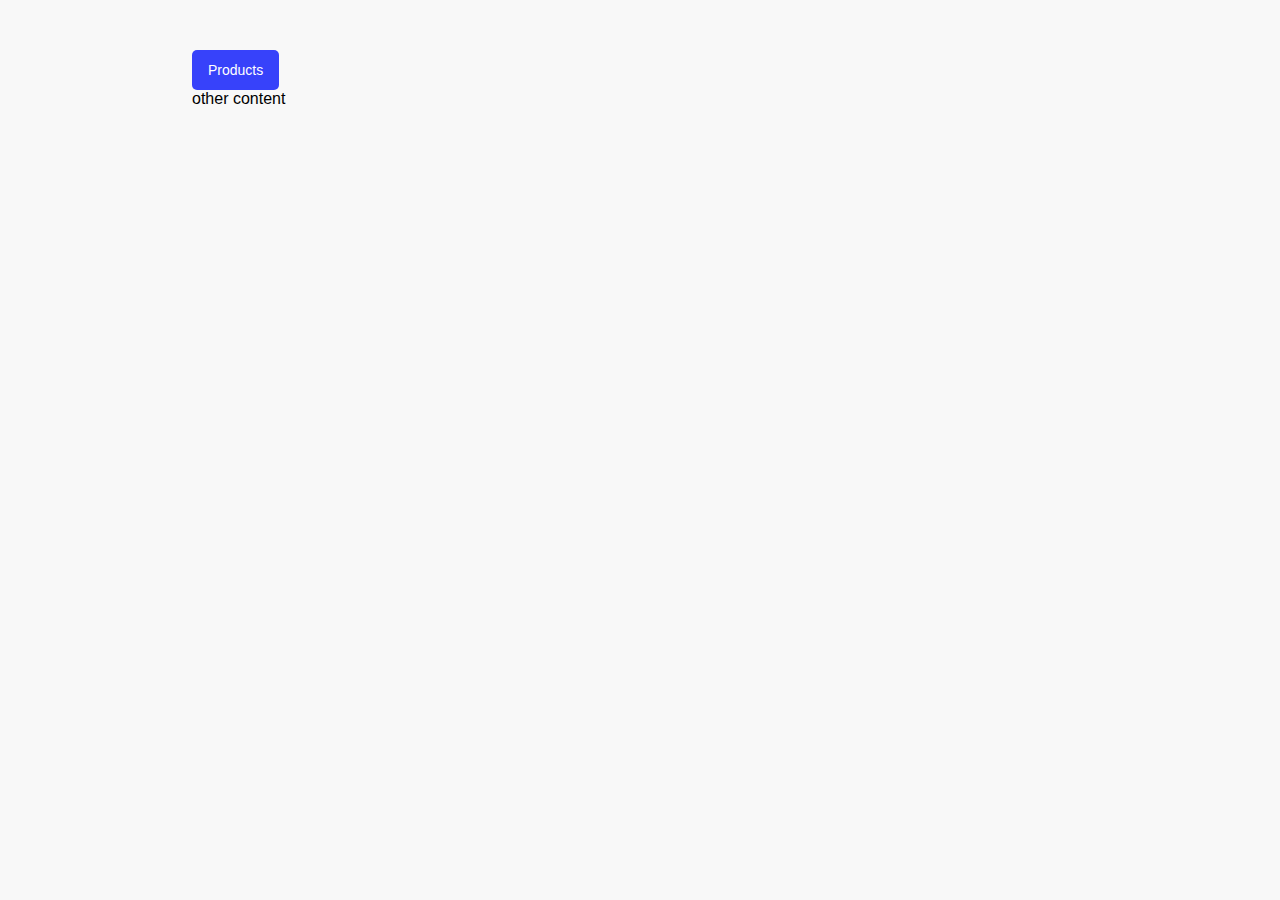
==== test.html @ faea8657 "Updates" ====
<!DOCTYPE html>
<html lang="en">

<head>
    <meta charset="UTF-8">
    <meta http-equiv="X-UA-Compatible" content="IE=edge">
    <meta name="viewport" content="width=device-width, initial-scale=1.0">
    <link rel="stylesheet" href="RVB.css">
    <title>Test</title>
</head>

<body class="b-paper">

    <div class="container w-70 mr-t-10">
        <div class="dropdown">
            <button class="button button-m b-blue-700 c-white">Products</button>

            <ul>
                <li>
                    <a href="">Item</a>
                    <a href="">Item</a>
                    <a href="">Item</a>
                    <a href="">Item</a>
                    <a href="">Item</a>
                </li>
            </ul>
        </div>
        <br>
        other content
    </div>

</body>

</html>
---- RVB.css ----
@import url("https://fonts.googleapis.com/css2?family=Source+Sans+Pro:ital,wght@0,300;0,400;0,600;0,700;0,900;1,200;1,300;1,400;1,600;1,700;1,900&display=swap");
.container {
  width: calc(100% - 10em);
  margin: 0 auto;
}

.row {
  display: -webkit-box;
  display: -ms-flexbox;
  display: flex;
  -ms-flex-wrap: wrap;
      flex-wrap: wrap;
}

.col-1 {
  -webkit-box-flex: 0;
      -ms-flex: 0 0 8.33333%;
          flex: 0 0 8.33333%;
}

.col-offset-1 {
  margin-left: 8.33333%;
}

.col-2 {
  -webkit-box-flex: 0;
      -ms-flex: 0 0 16.66667%;
          flex: 0 0 16.66667%;
}

.col-offset-2 {
  margin-left: 16.66667%;
}

.col-3 {
  -webkit-box-flex: 0;
      -ms-flex: 0 0 25%;
          flex: 0 0 25%;
}

.col-offset-3 {
  margin-left: 25%;
}

.col-4 {
  -webkit-box-flex: 0;
      -ms-flex: 0 0 33.33333%;
          flex: 0 0 33.33333%;
}

.col-offset-4 {
  margin-left: 33.33333%;
}

.col-5 {
  -webkit-box-flex: 0;
      -ms-flex: 0 0 41.66667%;
          flex: 0 0 41.66667%;
}

.col-offset-5 {
  margin-left: 41.66667%;
}

.col-6 {
  -webkit-box-flex: 0;
      -ms-flex: 0 0 50%;
          flex: 0 0 50%;
}

.col-offset-6 {
  margin-left: 50%;
}

.col-7 {
  -webkit-box-flex: 0;
      -ms-flex: 0 0 58.33333%;
          flex: 0 0 58.33333%;
}

.col-offset-7 {
  margin-left: 58.33333%;
}

.col-8 {
  -webkit-box-flex: 0;
      -ms-flex: 0 0 66.66667%;
          flex: 0 0 66.66667%;
}

.col-offset-8 {
  margin-left: 66.66667%;
}

.col-9 {
  -webkit-box-flex: 0;
      -ms-flex: 0 0 75%;
          flex: 0 0 75%;
}

.col-offset-9 {
  margin-left: 75%;
}

.col-10 {
  -webkit-box-flex: 0;
      -ms-flex: 0 0 83.33333%;
          flex: 0 0 83.33333%;
}

.col-offset-10 {
  margin-left: 83.33333%;
}

.col-11 {
  -webkit-box-flex: 0;
      -ms-flex: 0 0 91.66667%;
          flex: 0 0 91.66667%;
}

.col-offset-11 {
  margin-left: 91.66667%;
}

.col-12 {
  -webkit-box-flex: 0;
      -ms-flex: 0 0 100%;
          flex: 0 0 100%;
}

.col-offset-12 {
  margin-left: 100%;
}

.w-1 {
  width: 1% !important;
}

.h-1 {
  height: 1% !important;
}

.w-2 {
  width: 2% !important;
}

.h-2 {
  height: 2% !important;
}

.w-3 {
  width: 3% !important;
}

.h-3 {
  height: 3% !important;
}

.w-4 {
  width: 4% !important;
}

.h-4 {
  height: 4% !important;
}

.w-5 {
  width: 5% !important;
}

.h-5 {
  height: 5% !important;
}

.w-6 {
  width: 6% !important;
}

.h-6 {
  height: 6% !important;
}

.w-7 {
  width: 7% !important;
}

.h-7 {
  height: 7% !important;
}

.w-8 {
  width: 8% !important;
}

.h-8 {
  height: 8% !important;
}

.w-9 {
  width: 9% !important;
}

.h-9 {
  height: 9% !important;
}

.w-10 {
  width: 10% !important;
}

.h-10 {
  height: 10% !important;
}

.w-11 {
  width: 11% !important;
}

.h-11 {
  height: 11% !important;
}

.w-12 {
  width: 12% !important;
}

.h-12 {
  height: 12% !important;
}

.w-13 {
  width: 13% !important;
}

.h-13 {
  height: 13% !important;
}

.w-14 {
  width: 14% !important;
}

.h-14 {
  height: 14% !important;
}

.w-15 {
  width: 15% !important;
}

.h-15 {
  height: 15% !important;
}

.w-16 {
  width: 16% !important;
}

.h-16 {
  height: 16% !important;
}

.w-17 {
  width: 17% !important;
}

.h-17 {
  height: 17% !important;
}

.w-18 {
  width: 18% !important;
}

.h-18 {
  height: 18% !important;
}

.w-19 {
  width: 19% !important;
}

.h-19 {
  height: 19% !important;
}

.w-20 {
  width: 20% !important;
}

.h-20 {
  height: 20% !important;
}

.w-21 {
  width: 21% !important;
}

.h-21 {
  height: 21% !important;
}

.w-22 {
  width: 22% !important;
}

.h-22 {
  height: 22% !important;
}

.w-23 {
  width: 23% !important;
}

.h-23 {
  height: 23% !important;
}

.w-24 {
  width: 24% !important;
}

.h-24 {
  height: 24% !important;
}

.w-25 {
  width: 25% !important;
}

.h-25 {
  height: 25% !important;
}

.w-26 {
  width: 26% !important;
}

.h-26 {
  height: 26% !important;
}

.w-27 {
  width: 27% !important;
}

.h-27 {
  height: 27% !important;
}

.w-28 {
  width: 28% !important;
}

.h-28 {
  height: 28% !important;
}

.w-29 {
  width: 29% !important;
}

.h-29 {
  height: 29% !important;
}

.w-30 {
  width: 30% !important;
}

.h-30 {
  height: 30% !important;
}

.w-31 {
  width: 31% !important;
}

.h-31 {
  height: 31% !important;
}

.w-32 {
  width: 32% !important;
}

.h-32 {
  height: 32% !important;
}

.w-33 {
  width: 33% !important;
}

.h-33 {
  height: 33% !important;
}

.w-34 {
  width: 34% !important;
}

.h-34 {
  height: 34% !important;
}

.w-35 {
  width: 35% !important;
}

.h-35 {
  height: 35% !important;
}

.w-36 {
  width: 36% !important;
}

.h-36 {
  height: 36% !important;
}

.w-37 {
  width: 37% !important;
}

.h-37 {
  height: 37% !important;
}

.w-38 {
  width: 38% !important;
}

.h-38 {
  height: 38% !important;
}

.w-39 {
  width: 39% !important;
}

.h-39 {
  height: 39% !important;
}

.w-40 {
  width: 40% !important;
}

.h-40 {
  height: 40% !important;
}

.w-41 {
  width: 41% !important;
}

.h-41 {
  height: 41% !important;
}

.w-42 {
  width: 42% !important;
}

.h-42 {
  height: 42% !important;
}

.w-43 {
  width: 43% !important;
}

.h-43 {
  height: 43% !important;
}

.w-44 {
  width: 44% !important;
}

.h-44 {
  height: 44% !important;
}

.w-45 {
  width: 45% !important;
}

.h-45 {
  height: 45% !important;
}

.w-46 {
  width: 46% !important;
}

.h-46 {
  height: 46% !important;
}

.w-47 {
  width: 47% !important;
}

.h-47 {
  height: 47% !important;
}

.w-48 {
  width: 48% !important;
}

.h-48 {
  height: 48% !important;
}

.w-49 {
  width: 49% !important;
}

.h-49 {
  height: 49% !important;
}

.w-50 {
  width: 50% !important;
}

.h-50 {
  height: 50% !important;
}

.w-51 {
  width: 51% !important;
}

.h-51 {
  height: 51% !important;
}

.w-52 {
  width: 52% !important;
}

.h-52 {
  height: 52% !important;
}

.w-53 {
  width: 53% !important;
}

.h-53 {
  height: 53% !important;
}

.w-54 {
  width: 54% !important;
}

.h-54 {
  height: 54% !important;
}

.w-55 {
  width: 55% !important;
}

.h-55 {
  height: 55% !important;
}

.w-56 {
  width: 56% !important;
}

.h-56 {
  height: 56% !important;
}

.w-57 {
  width: 57% !important;
}

.h-57 {
  height: 57% !important;
}

.w-58 {
  width: 58% !important;
}

.h-58 {
  height: 58% !important;
}

.w-59 {
  width: 59% !important;
}

.h-59 {
  height: 59% !important;
}

.w-60 {
  width: 60% !important;
}

.h-60 {
  height: 60% !important;
}

.w-61 {
  width: 61% !important;
}

.h-61 {
  height: 61% !important;
}

.w-62 {
  width: 62% !important;
}

.h-62 {
  height: 62% !important;
}

.w-63 {
  width: 63% !important;
}

.h-63 {
  height: 63% !important;
}

.w-64 {
  width: 64% !important;
}

.h-64 {
  height: 64% !important;
}

.w-65 {
  width: 65% !important;
}

.h-65 {
  height: 65% !important;
}

.w-66 {
  width: 66% !important;
}

.h-66 {
  height: 66% !important;
}

.w-67 {
  width: 67% !important;
}

.h-67 {
  height: 67% !important;
}

.w-68 {
  width: 68% !important;
}

.h-68 {
  height: 68% !important;
}

.w-69 {
  width: 69% !important;
}

.h-69 {
  height: 69% !important;
}

.w-70 {
  width: 70% !important;
}

.h-70 {
  height: 70% !important;
}

.w-71 {
  width: 71% !important;
}

.h-71 {
  height: 71% !important;
}

.w-72 {
  width: 72% !important;
}

.h-72 {
  height: 72% !important;
}

.w-73 {
  width: 73% !important;
}

.h-73 {
  height: 73% !important;
}

.w-74 {
  width: 74% !important;
}

.h-74 {
  height: 74% !important;
}

.w-75 {
  width: 75% !important;
}

.h-75 {
  height: 75% !important;
}

.w-76 {
  width: 76% !important;
}

.h-76 {
  height: 76% !important;
}

.w-77 {
  width: 77% !important;
}

.h-77 {
  height: 77% !important;
}

.w-78 {
  width: 78% !important;
}

.h-78 {
  height: 78% !important;
}

.w-79 {
  width: 79% !important;
}

.h-79 {
  height: 79% !important;
}

.w-80 {
  width: 80% !important;
}

.h-80 {
  height: 80% !important;
}

.w-81 {
  width: 81% !important;
}

.h-81 {
  height: 81% !important;
}

.w-82 {
  width: 82% !important;
}

.h-82 {
  height: 82% !important;
}

.w-83 {
  width: 83% !important;
}

.h-83 {
  height: 83% !important;
}

.w-84 {
  width: 84% !important;
}

.h-84 {
  height: 84% !important;
}

.w-85 {
  width: 85% !important;
}

.h-85 {
  height: 85% !important;
}

.w-86 {
  width: 86% !important;
}

.h-86 {
  height: 86% !important;
}

.w-87 {
  width: 87% !important;
}

.h-87 {
  height: 87% !important;
}

.w-88 {
  width: 88% !important;
}

.h-88 {
  height: 88% !important;
}

.w-89 {
  width: 89% !important;
}

.h-89 {
  height: 89% !important;
}

.w-90 {
  width: 90% !important;
}

.h-90 {
  height: 90% !important;
}

.w-91 {
  width: 91% !important;
}

.h-91 {
  height: 91% !important;
}

.w-92 {
  width: 92% !important;
}

.h-92 {
  height: 92% !important;
}

.w-93 {
  width: 93% !important;
}

.h-93 {
  height: 93% !important;
}

.w-94 {
  width: 94% !important;
}

.h-94 {
  height: 94% !important;
}

.w-95 {
  width: 95% !important;
}

.h-95 {
  height: 95% !important;
}

.w-96 {
  width: 96% !important;
}

.h-96 {
  height: 96% !important;
}

.w-97 {
  width: 97% !important;
}

.h-97 {
  height: 97% !important;
}

.w-98 {
  width: 98% !important;
}

.h-98 {
  height: 98% !important;
}

.w-99 {
  width: 99% !important;
}

.h-99 {
  height: 99% !important;
}

.w-100 {
  width: 100% !important;
}

.h-100 {
  height: 100% !important;
}

.pd-0 {
  padding: 0px !important;
}

.pd-1 {
  padding: 5px !important;
}

.pd-2 {
  padding: 10px !important;
}

.pd-3 {
  padding: 15px !important;
}

.pd-4 {
  padding: 20px !important;
}

.pd-5 {
  padding: 25px !important;
}

.pd-6 {
  padding: 30px !important;
}

.pd-7 {
  padding: 35px !important;
}

.pd-8 {
  padding: 40px !important;
}

.pd-9 {
  padding: 45px !important;
}

.pd-10 {
  padding: 50px !important;
}

.pd-11 {
  padding: 55px !important;
}

.pd-12 {
  padding: 60px !important;
}

.pd-13 {
  padding: 65px !important;
}

.pd-14 {
  padding: 70px !important;
}

.pd-15 {
  padding: 75px !important;
}

.pd-16 {
  padding: 80px !important;
}

.pd-17 {
  padding: 85px !important;
}

.pd-18 {
  padding: 90px !important;
}

.pd-19 {
  padding: 95px !important;
}

.pd-20 {
  padding: 100px !important;
}

.pd-21 {
  padding: 105px !important;
}

.pd-22 {
  padding: 110px !important;
}

.pd-23 {
  padding: 115px !important;
}

.pd-24 {
  padding: 120px !important;
}

.pd-25 {
  padding: 125px !important;
}

.pd-26 {
  padding: 130px !important;
}

.pd-27 {
  padding: 135px !important;
}

.pd-28 {
  padding: 140px !important;
}

.pd-29 {
  padding: 145px !important;
}

.pd-30 {
  padding: 150px !important;
}

.pd-31 {
  padding: 155px !important;
}

.pd-32 {
  padding: 160px !important;
}

.pd-33 {
  padding: 165px !important;
}

.pd-34 {
  padding: 170px !important;
}

.pd-35 {
  padding: 175px !important;
}

.pd-36 {
  padding: 180px !important;
}

.pd-37 {
  padding: 185px !important;
}

.pd-38 {
  padding: 190px !important;
}

.pd-39 {
  padding: 195px !important;
}

.pd-40 {
  padding: 200px !important;
}

.pd-41 {
  padding: 205px !important;
}

.pd-42 {
  padding: 210px !important;
}

.pd-43 {
  padding: 215px !important;
}

.pd-44 {
  padding: 220px !important;
}

.pd-45 {
  padding: 225px !important;
}

.pd-46 {
  padding: 230px !important;
}

.pd-47 {
  padding: 235px !important;
}

.pd-48 {
  padding: 240px !important;
}

.pd-49 {
  padding: 245px !important;
}

.pd-50 {
  padding: 250px !important;
}

.pd-l-0 {
  padding-left: 0px !important;
}

.pd-l-1 {
  padding-left: 5px !important;
}

.pd-l-2 {
  padding-left: 10px !important;
}

.pd-l-3 {
  padding-left: 15px !important;
}

.pd-l-4 {
  padding-left: 20px !important;
}

.pd-l-5 {
  padding-left: 25px !important;
}

.pd-l-6 {
  padding-left: 30px !important;
}

.pd-l-7 {
  padding-left: 35px !important;
}

.pd-l-8 {
  padding-left: 40px !important;
}

.pd-l-9 {
  padding-left: 45px !important;
}

.pd-l-10 {
  padding-left: 50px !important;
}

.pd-l-11 {
  padding-left: 55px !important;
}

.pd-l-12 {
  padding-left: 60px !important;
}

.pd-l-13 {
  padding-left: 65px !important;
}

.pd-l-14 {
  padding-left: 70px !important;
}

.pd-l-15 {
  padding-left: 75px !important;
}

.pd-l-16 {
  padding-left: 80px !important;
}

.pd-l-17 {
  padding-left: 85px !important;
}

.pd-l-18 {
  padding-left: 90px !important;
}

.pd-l-19 {
  padding-left: 95px !important;
}

.pd-l-20 {
  padding-left: 100px !important;
}

.pd-l-21 {
  padding-left: 105px !important;
}

.pd-l-22 {
  padding-left: 110px !important;
}

.pd-l-23 {
  padding-left: 115px !important;
}

.pd-l-24 {
  padding-left: 120px !important;
}

.pd-l-25 {
  padding-left: 125px !important;
}

.pd-l-26 {
  padding-left: 130px !important;
}

.pd-l-27 {
  padding-left: 135px !important;
}

.pd-l-28 {
  padding-left: 140px !important;
}

.pd-l-29 {
  padding-left: 145px !important;
}

.pd-l-30 {
  padding-left: 150px !important;
}

.pd-l-31 {
  padding-left: 155px !important;
}

.pd-l-32 {
  padding-left: 160px !important;
}

.pd-l-33 {
  padding-left: 165px !important;
}

.pd-l-34 {
  padding-left: 170px !important;
}

.pd-l-35 {
  padding-left: 175px !important;
}

.pd-l-36 {
  padding-left: 180px !important;
}

.pd-l-37 {
  padding-left: 185px !important;
}

.pd-l-38 {
  padding-left: 190px !important;
}

.pd-l-39 {
  padding-left: 195px !important;
}

.pd-l-40 {
  padding-left: 200px !important;
}

.pd-l-41 {
  padding-left: 205px !important;
}

.pd-l-42 {
  padding-left: 210px !important;
}

.pd-l-43 {
  padding-left: 215px !important;
}

.pd-l-44 {
  padding-left: 220px !important;
}

.pd-l-45 {
  padding-left: 225px !important;
}

.pd-l-46 {
  padding-left: 230px !important;
}

.pd-l-47 {
  padding-left: 235px !important;
}

.pd-l-48 {
  padding-left: 240px !important;
}

.pd-l-49 {
  padding-left: 245px !important;
}

.pd-l-50 {
  padding-left: 250px !important;
}

.pd-r-0 {
  padding-right: 0px !important;
}

.pd-r-1 {
  padding-right: 5px !important;
}

.pd-r-2 {
  padding-right: 10px !important;
}

.pd-r-3 {
  padding-right: 15px !important;
}

.pd-r-4 {
  padding-right: 20px !important;
}

.pd-r-5 {
  padding-right: 25px !important;
}

.pd-r-6 {
  padding-right: 30px !important;
}

.pd-r-7 {
  padding-right: 35px !important;
}

.pd-r-8 {
  padding-right: 40px !important;
}

.pd-r-9 {
  padding-right: 45px !important;
}

.pd-r-10 {
  padding-right: 50px !important;
}

.pd-r-11 {
  padding-right: 55px !important;
}

.pd-r-12 {
  padding-right: 60px !important;
}

.pd-r-13 {
  padding-right: 65px !important;
}

.pd-r-14 {
  padding-right: 70px !important;
}

.pd-r-15 {
  padding-right: 75px !important;
}

.pd-r-16 {
  padding-right: 80px !important;
}

.pd-r-17 {
  padding-right: 85px !important;
}

.pd-r-18 {
  padding-right: 90px !important;
}

.pd-r-19 {
  padding-right: 95px !important;
}

.pd-r-20 {
  padding-right: 100px !important;
}

.pd-r-21 {
  padding-right: 105px !important;
}

.pd-r-22 {
  padding-right: 110px !important;
}

.pd-r-23 {
  padding-right: 115px !important;
}

.pd-r-24 {
  padding-right: 120px !important;
}

.pd-r-25 {
  padding-right: 125px !important;
}

.pd-r-26 {
  padding-right: 130px !important;
}

.pd-r-27 {
  padding-right: 135px !important;
}

.pd-r-28 {
  padding-right: 140px !important;
}

.pd-r-29 {
  padding-right: 145px !important;
}

.pd-r-30 {
  padding-right: 150px !important;
}

.pd-r-31 {
  padding-right: 155px !important;
}

.pd-r-32 {
  padding-right: 160px !important;
}

.pd-r-33 {
  padding-right: 165px !important;
}

.pd-r-34 {
  padding-right: 170px !important;
}

.pd-r-35 {
  padding-right: 175px !important;
}

.pd-r-36 {
  padding-right: 180px !important;
}

.pd-r-37 {
  padding-right: 185px !important;
}

.pd-r-38 {
  padding-right: 190px !important;
}

.pd-r-39 {
  padding-right: 195px !important;
}

.pd-r-40 {
  padding-right: 200px !important;
}

.pd-r-41 {
  padding-right: 205px !important;
}

.pd-r-42 {
  padding-right: 210px !important;
}

.pd-r-43 {
  padding-right: 215px !important;
}

.pd-r-44 {
  padding-right: 220px !important;
}

.pd-r-45 {
  padding-right: 225px !important;
}

.pd-r-46 {
  padding-right: 230px !important;
}

.pd-r-47 {
  padding-right: 235px !important;
}

.pd-r-48 {
  padding-right: 240px !important;
}

.pd-r-49 {
  padding-right: 245px !important;
}

.pd-r-50 {
  padding-right: 250px !important;
}

.pd-t-0 {
  padding-top: 0px !important;
}

.pd-t-1 {
  padding-top: 5px !important;
}

.pd-t-2 {
  padding-top: 10px !important;
}

.pd-t-3 {
  padding-top: 15px !important;
}

.pd-t-4 {
  padding-top: 20px !important;
}

.pd-t-5 {
  padding-top: 25px !important;
}

.pd-t-6 {
  padding-top: 30px !important;
}

.pd-t-7 {
  padding-top: 35px !important;
}

.pd-t-8 {
  padding-top: 40px !important;
}

.pd-t-9 {
  padding-top: 45px !important;
}

.pd-t-10 {
  padding-top: 50px !important;
}

.pd-t-11 {
  padding-top: 55px !important;
}

.pd-t-12 {
  padding-top: 60px !important;
}

.pd-t-13 {
  padding-top: 65px !important;
}

.pd-t-14 {
  padding-top: 70px !important;
}

.pd-t-15 {
  padding-top: 75px !important;
}

.pd-t-16 {
  padding-top: 80px !important;
}

.pd-t-17 {
  padding-top: 85px !important;
}

.pd-t-18 {
  padding-top: 90px !important;
}

.pd-t-19 {
  padding-top: 95px !important;
}

.pd-t-20 {
  padding-top: 100px !important;
}

.pd-t-21 {
  padding-top: 105px !important;
}

.pd-t-22 {
  padding-top: 110px !important;
}

.pd-t-23 {
  padding-top: 115px !important;
}

.pd-t-24 {
  padding-top: 120px !important;
}

.pd-t-25 {
  padding-top: 125px !important;
}

.pd-t-26 {
  padding-top: 130px !important;
}

.pd-t-27 {
  padding-top: 135px !important;
}

.pd-t-28 {
  padding-top: 140px !important;
}

.pd-t-29 {
  padding-top: 145px !important;
}

.pd-t-30 {
  padding-top: 150px !important;
}

.pd-t-31 {
  padding-top: 155px !important;
}

.pd-t-32 {
  padding-top: 160px !important;
}

.pd-t-33 {
  padding-top: 165px !important;
}

.pd-t-34 {
  padding-top: 170px !important;
}

.pd-t-35 {
  padding-top: 175px !important;
}

.pd-t-36 {
  padding-top: 180px !important;
}

.pd-t-37 {
  padding-top: 185px !important;
}

.pd-t-38 {
  padding-top: 190px !important;
}

.pd-t-39 {
  padding-top: 195px !important;
}

.pd-t-40 {
  padding-top: 200px !important;
}

.pd-t-41 {
  padding-top: 205px !important;
}

.pd-t-42 {
  padding-top: 210px !important;
}

.pd-t-43 {
  padding-top: 215px !important;
}

.pd-t-44 {
  padding-top: 220px !important;
}

.pd-t-45 {
  padding-top: 225px !important;
}

.pd-t-46 {
  padding-top: 230px !important;
}

.pd-t-47 {
  padding-top: 235px !important;
}

.pd-t-48 {
  padding-top: 240px !important;
}

.pd-t-49 {
  padding-top: 245px !important;
}

.pd-t-50 {
  padding-top: 250px !important;
}

.pd-b-0 {
  padding-bottom: 0px !important;
}

.pd-b-1 {
  padding-bottom: 5px !important;
}

.pd-b-2 {
  padding-bottom: 10px !important;
}

.pd-b-3 {
  padding-bottom: 15px !important;
}

.pd-b-4 {
  padding-bottom: 20px !important;
}

.pd-b-5 {
  padding-bottom: 25px !important;
}

.pd-b-6 {
  padding-bottom: 30px !important;
}

.pd-b-7 {
  padding-bottom: 35px !important;
}

.pd-b-8 {
  padding-bottom: 40px !important;
}

.pd-b-9 {
  padding-bottom: 45px !important;
}

.pd-b-10 {
  padding-bottom: 50px !important;
}

.pd-b-11 {
  padding-bottom: 55px !important;
}

.pd-b-12 {
  padding-bottom: 60px !important;
}

.pd-b-13 {
  padding-bottom: 65px !important;
}

.pd-b-14 {
  padding-bottom: 70px !important;
}

.pd-b-15 {
  padding-bottom: 75px !important;
}

.pd-b-16 {
  padding-bottom: 80px !important;
}

.pd-b-17 {
  padding-bottom: 85px !important;
}

.pd-b-18 {
  padding-bottom: 90px !important;
}

.pd-b-19 {
  padding-bottom: 95px !important;
}

.pd-b-20 {
  padding-bottom: 100px !important;
}

.pd-b-21 {
  padding-bottom: 105px !important;
}

.pd-b-22 {
  padding-bottom: 110px !important;
}

.pd-b-23 {
  padding-bottom: 115px !important;
}

.pd-b-24 {
  padding-bottom: 120px !important;
}

.pd-b-25 {
  padding-bottom: 125px !important;
}

.pd-b-26 {
  padding-bottom: 130px !important;
}

.pd-b-27 {
  padding-bottom: 135px !important;
}

.pd-b-28 {
  padding-bottom: 140px !important;
}

.pd-b-29 {
  padding-bottom: 145px !important;
}

.pd-b-30 {
  padding-bottom: 150px !important;
}

.pd-b-31 {
  padding-bottom: 155px !important;
}

.pd-b-32 {
  padding-bottom: 160px !important;
}

.pd-b-33 {
  padding-bottom: 165px !important;
}

.pd-b-34 {
  padding-bottom: 170px !important;
}

.pd-b-35 {
  padding-bottom: 175px !important;
}

.pd-b-36 {
  padding-bottom: 180px !important;
}

.pd-b-37 {
  padding-bottom: 185px !important;
}

.pd-b-38 {
  padding-bottom: 190px !important;
}

.pd-b-39 {
  padding-bottom: 195px !important;
}

.pd-b-40 {
  padding-bottom: 200px !important;
}

.pd-b-41 {
  padding-bottom: 205px !important;
}

.pd-b-42 {
  padding-bottom: 210px !important;
}

.pd-b-43 {
  padding-bottom: 215px !important;
}

.pd-b-44 {
  padding-bottom: 220px !important;
}

.pd-b-45 {
  padding-bottom: 225px !important;
}

.pd-b-46 {
  padding-bottom: 230px !important;
}

.pd-b-47 {
  padding-bottom: 235px !important;
}

.pd-b-48 {
  padding-bottom: 240px !important;
}

.pd-b-49 {
  padding-bottom: 245px !important;
}

.pd-b-50 {
  padding-bottom: 250px !important;
}

.pd-v-0 {
  padding-top: 0px !important;
  padding-bottom: 0px !important;
}

.pd-v-1 {
  padding-top: 5px !important;
  padding-bottom: 5px !important;
}

.pd-v-2 {
  padding-top: 10px !important;
  padding-bottom: 10px !important;
}

.pd-v-3 {
  padding-top: 15px !important;
  padding-bottom: 15px !important;
}

.pd-v-4 {
  padding-top: 20px !important;
  padding-bottom: 20px !important;
}

.pd-v-5 {
  padding-top: 25px !important;
  padding-bottom: 25px !important;
}

.pd-v-6 {
  padding-top: 30px !important;
  padding-bottom: 30px !important;
}

.pd-v-7 {
  padding-top: 35px !important;
  padding-bottom: 35px !important;
}

.pd-v-8 {
  padding-top: 40px !important;
  padding-bottom: 40px !important;
}

.pd-v-9 {
  padding-top: 45px !important;
  padding-bottom: 45px !important;
}

.pd-v-10 {
  padding-top: 50px !important;
  padding-bottom: 50px !important;
}

.pd-v-11 {
  padding-top: 55px !important;
  padding-bottom: 55px !important;
}

.pd-v-12 {
  padding-top: 60px !important;
  padding-bottom: 60px !important;
}

.pd-v-13 {
  padding-top: 65px !important;
  padding-bottom: 65px !important;
}

.pd-v-14 {
  padding-top: 70px !important;
  padding-bottom: 70px !important;
}

.pd-v-15 {
  padding-top: 75px !important;
  padding-bottom: 75px !important;
}

.pd-v-16 {
  padding-top: 80px !important;
  padding-bottom: 80px !important;
}

.pd-v-17 {
  padding-top: 85px !important;
  padding-bottom: 85px !important;
}

.pd-v-18 {
  padding-top: 90px !important;
  padding-bottom: 90px !important;
}

.pd-v-19 {
  padding-top: 95px !important;
  padding-bottom: 95px !important;
}

.pd-v-20 {
  padding-top: 100px !important;
  padding-bottom: 100px !important;
}

.pd-v-21 {
  padding-top: 105px !important;
  padding-bottom: 105px !important;
}

.pd-v-22 {
  padding-top: 110px !important;
  padding-bottom: 110px !important;
}

.pd-v-23 {
  padding-top: 115px !important;
  padding-bottom: 115px !important;
}

.pd-v-24 {
  padding-top: 120px !important;
  padding-bottom: 120px !important;
}

.pd-v-25 {
  padding-top: 125px !important;
  padding-bottom: 125px !important;
}

.pd-v-26 {
  padding-top: 130px !important;
  padding-bottom: 130px !important;
}

.pd-v-27 {
  padding-top: 135px !important;
  padding-bottom: 135px !important;
}

.pd-v-28 {
  padding-top: 140px !important;
  padding-bottom: 140px !important;
}

.pd-v-29 {
  padding-top: 145px !important;
  padding-bottom: 145px !important;
}

.pd-v-30 {
  padding-top: 150px !important;
  padding-bottom: 150px !important;
}

.pd-v-31 {
  padding-top: 155px !important;
  padding-bottom: 155px !important;
}

.pd-v-32 {
  padding-top: 160px !important;
  padding-bottom: 160px !important;
}

.pd-v-33 {
  padding-top: 165px !important;
  padding-bottom: 165px !important;
}

.pd-v-34 {
  padding-top: 170px !important;
  padding-bottom: 170px !important;
}

.pd-v-35 {
  padding-top: 175px !important;
  padding-bottom: 175px !important;
}

.pd-v-36 {
  padding-top: 180px !important;
  padding-bottom: 180px !important;
}

.pd-v-37 {
  padding-top: 185px !important;
  padding-bottom: 185px !important;
}

.pd-v-38 {
  padding-top: 190px !important;
  padding-bottom: 190px !important;
}

.pd-v-39 {
  padding-top: 195px !important;
  padding-bottom: 195px !important;
}

.pd-v-40 {
  padding-top: 200px !important;
  padding-bottom: 200px !important;
}

.pd-v-41 {
  padding-top: 205px !important;
  padding-bottom: 205px !important;
}

.pd-v-42 {
  padding-top: 210px !important;
  padding-bottom: 210px !important;
}

.pd-v-43 {
  padding-top: 215px !important;
  padding-bottom: 215px !important;
}

.pd-v-44 {
  padding-top: 220px !important;
  padding-bottom: 220px !important;
}

.pd-v-45 {
  padding-top: 225px !important;
  padding-bottom: 225px !important;
}

.pd-v-46 {
  padding-top: 230px !important;
  padding-bottom: 230px !important;
}

.pd-v-47 {
  padding-top: 235px !important;
  padding-bottom: 235px !important;
}

.pd-v-48 {
  padding-top: 240px !important;
  padding-bottom: 240px !important;
}

.pd-v-49 {
  padding-top: 245px !important;
  padding-bottom: 245px !important;
}

.pd-v-50 {
  padding-top: 250px !important;
  padding-bottom: 250px !important;
}

.pd-h-0 {
  padding-left: 0px !important;
  padding-right: 0px !important;
}

.pd-h-1 {
  padding-left: 5px !important;
  padding-right: 5px !important;
}

.pd-h-2 {
  padding-left: 10px !important;
  padding-right: 10px !important;
}

.pd-h-3 {
  padding-left: 15px !important;
  padding-right: 15px !important;
}

.pd-h-4 {
  padding-left: 20px !important;
  padding-right: 20px !important;
}

.pd-h-5 {
  padding-left: 25px !important;
  padding-right: 25px !important;
}

.pd-h-6 {
  padding-left: 30px !important;
  padding-right: 30px !important;
}

.pd-h-7 {
  padding-left: 35px !important;
  padding-right: 35px !important;
}

.pd-h-8 {
  padding-left: 40px !important;
  padding-right: 40px !important;
}

.pd-h-9 {
  padding-left: 45px !important;
  padding-right: 45px !important;
}

.pd-h-10 {
  padding-left: 50px !important;
  padding-right: 50px !important;
}

.pd-h-11 {
  padding-left: 55px !important;
  padding-right: 55px !important;
}

.pd-h-12 {
  padding-left: 60px !important;
  padding-right: 60px !important;
}

.pd-h-13 {
  padding-left: 65px !important;
  padding-right: 65px !important;
}

.pd-h-14 {
  padding-left: 70px !important;
  padding-right: 70px !important;
}

.pd-h-15 {
  padding-left: 75px !important;
  padding-right: 75px !important;
}

.pd-h-16 {
  padding-left: 80px !important;
  padding-right: 80px !important;
}

.pd-h-17 {
  padding-left: 85px !important;
  padding-right: 85px !important;
}

.pd-h-18 {
  padding-left: 90px !important;
  padding-right: 90px !important;
}

.pd-h-19 {
  padding-left: 95px !important;
  padding-right: 95px !important;
}

.pd-h-20 {
  padding-left: 100px !important;
  padding-right: 100px !important;
}

.pd-h-21 {
  padding-left: 105px !important;
  padding-right: 105px !important;
}

.pd-h-22 {
  padding-left: 110px !important;
  padding-right: 110px !important;
}

.pd-h-23 {
  padding-left: 115px !important;
  padding-right: 115px !important;
}

.pd-h-24 {
  padding-left: 120px !important;
  padding-right: 120px !important;
}

.pd-h-25 {
  padding-left: 125px !important;
  padding-right: 125px !important;
}

.pd-h-26 {
  padding-left: 130px !important;
  padding-right: 130px !important;
}

.pd-h-27 {
  padding-left: 135px !important;
  padding-right: 135px !important;
}

.pd-h-28 {
  padding-left: 140px !important;
  padding-right: 140px !important;
}

.pd-h-29 {
  padding-left: 145px !important;
  padding-right: 145px !important;
}

.pd-h-30 {
  padding-left: 150px !important;
  padding-right: 150px !important;
}

.pd-h-31 {
  padding-left: 155px !important;
  padding-right: 155px !important;
}

.pd-h-32 {
  padding-left: 160px !important;
  padding-right: 160px !important;
}

.pd-h-33 {
  padding-left: 165px !important;
  padding-right: 165px !important;
}

.pd-h-34 {
  padding-left: 170px !important;
  padding-right: 170px !important;
}

.pd-h-35 {
  padding-left: 175px !important;
  padding-right: 175px !important;
}

.pd-h-36 {
  padding-left: 180px !important;
  padding-right: 180px !important;
}

.pd-h-37 {
  padding-left: 185px !important;
  padding-right: 185px !important;
}

.pd-h-38 {
  padding-left: 190px !important;
  padding-right: 190px !important;
}

.pd-h-39 {
  padding-left: 195px !important;
  padding-right: 195px !important;
}

.pd-h-40 {
  padding-left: 200px !important;
  padding-right: 200px !important;
}

.pd-h-41 {
  padding-left: 205px !important;
  padding-right: 205px !important;
}

.pd-h-42 {
  padding-left: 210px !important;
  padding-right: 210px !important;
}

.pd-h-43 {
  padding-left: 215px !important;
  padding-right: 215px !important;
}

.pd-h-44 {
  padding-left: 220px !important;
  padding-right: 220px !important;
}

.pd-h-45 {
  padding-left: 225px !important;
  padding-right: 225px !important;
}

.pd-h-46 {
  padding-left: 230px !important;
  padding-right: 230px !important;
}

.pd-h-47 {
  padding-left: 235px !important;
  padding-right: 235px !important;
}

.pd-h-48 {
  padding-left: 240px !important;
  padding-right: 240px !important;
}

.pd-h-49 {
  padding-left: 245px !important;
  padding-right: 245px !important;
}

.pd-h-50 {
  padding-left: 250px !important;
  padding-right: 250px !important;
}

.mr-0 {
  margin: 0px !important;
}

.mr-1 {
  margin: 5px !important;
}

.mr-2 {
  margin: 10px !important;
}

.mr-3 {
  margin: 15px !important;
}

.mr-4 {
  margin: 20px !important;
}

.mr-5 {
  margin: 25px !important;
}

.mr-6 {
  margin: 30px !important;
}

.mr-7 {
  margin: 35px !important;
}

.mr-8 {
  margin: 40px !important;
}

.mr-9 {
  margin: 45px !important;
}

.mr-10 {
  margin: 50px !important;
}

.mr-11 {
  margin: 55px !important;
}

.mr-12 {
  margin: 60px !important;
}

.mr-13 {
  margin: 65px !important;
}

.mr-14 {
  margin: 70px !important;
}

.mr-15 {
  margin: 75px !important;
}

.mr-16 {
  margin: 80px !important;
}

.mr-17 {
  margin: 85px !important;
}

.mr-18 {
  margin: 90px !important;
}

.mr-19 {
  margin: 95px !important;
}

.mr-20 {
  margin: 100px !important;
}

.mr-21 {
  margin: 105px !important;
}

.mr-22 {
  margin: 110px !important;
}

.mr-23 {
  margin: 115px !important;
}

.mr-24 {
  margin: 120px !important;
}

.mr-25 {
  margin: 125px !important;
}

.mr-26 {
  margin: 130px !important;
}

.mr-27 {
  margin: 135px !important;
}

.mr-28 {
  margin: 140px !important;
}

.mr-29 {
  margin: 145px !important;
}

.mr-30 {
  margin: 150px !important;
}

.mr-31 {
  margin: 155px !important;
}

.mr-32 {
  margin: 160px !important;
}

.mr-33 {
  margin: 165px !important;
}

.mr-34 {
  margin: 170px !important;
}

.mr-35 {
  margin: 175px !important;
}

.mr-36 {
  margin: 180px !important;
}

.mr-37 {
  margin: 185px !important;
}

.mr-38 {
  margin: 190px !important;
}

.mr-39 {
  margin: 195px !important;
}

.mr-40 {
  margin: 200px !important;
}

.mr-41 {
  margin: 205px !important;
}

.mr-42 {
  margin: 210px !important;
}

.mr-43 {
  margin: 215px !important;
}

.mr-44 {
  margin: 220px !important;
}

.mr-45 {
  margin: 225px !important;
}

.mr-46 {
  margin: 230px !important;
}

.mr-47 {
  margin: 235px !important;
}

.mr-48 {
  margin: 240px !important;
}

.mr-49 {
  margin: 245px !important;
}

.mr-50 {
  margin: 250px !important;
}

.mr-l-0 {
  margin-left: 0px !important;
}

.mr-l-1 {
  margin-left: 5px !important;
}

.mr-l-2 {
  margin-left: 10px !important;
}

.mr-l-3 {
  margin-left: 15px !important;
}

.mr-l-4 {
  margin-left: 20px !important;
}

.mr-l-5 {
  margin-left: 25px !important;
}

.mr-l-6 {
  margin-left: 30px !important;
}

.mr-l-7 {
  margin-left: 35px !important;
}

.mr-l-8 {
  margin-left: 40px !important;
}

.mr-l-9 {
  margin-left: 45px !important;
}

.mr-l-10 {
  margin-left: 50px !important;
}

.mr-l-11 {
  margin-left: 55px !important;
}

.mr-l-12 {
  margin-left: 60px !important;
}

.mr-l-13 {
  margin-left: 65px !important;
}

.mr-l-14 {
  margin-left: 70px !important;
}

.mr-l-15 {
  margin-left: 75px !important;
}

.mr-l-16 {
  margin-left: 80px !important;
}

.mr-l-17 {
  margin-left: 85px !important;
}

.mr-l-18 {
  margin-left: 90px !important;
}

.mr-l-19 {
  margin-left: 95px !important;
}

.mr-l-20 {
  margin-left: 100px !important;
}

.mr-l-21 {
  margin-left: 105px !important;
}

.mr-l-22 {
  margin-left: 110px !important;
}

.mr-l-23 {
  margin-left: 115px !important;
}

.mr-l-24 {
  margin-left: 120px !important;
}

.mr-l-25 {
  margin-left: 125px !important;
}

.mr-l-26 {
  margin-left: 130px !important;
}

.mr-l-27 {
  margin-left: 135px !important;
}

.mr-l-28 {
  margin-left: 140px !important;
}

.mr-l-29 {
  margin-left: 145px !important;
}

.mr-l-30 {
  margin-left: 150px !important;
}

.mr-l-31 {
  margin-left: 155px !important;
}

.mr-l-32 {
  margin-left: 160px !important;
}

.mr-l-33 {
  margin-left: 165px !important;
}

.mr-l-34 {
  margin-left: 170px !important;
}

.mr-l-35 {
  margin-left: 175px !important;
}

.mr-l-36 {
  margin-left: 180px !important;
}

.mr-l-37 {
  margin-left: 185px !important;
}

.mr-l-38 {
  margin-left: 190px !important;
}

.mr-l-39 {
  margin-left: 195px !important;
}

.mr-l-40 {
  margin-left: 200px !important;
}

.mr-l-41 {
  margin-left: 205px !important;
}

.mr-l-42 {
  margin-left: 210px !important;
}

.mr-l-43 {
  margin-left: 215px !important;
}

.mr-l-44 {
  margin-left: 220px !important;
}

.mr-l-45 {
  margin-left: 225px !important;
}

.mr-l-46 {
  margin-left: 230px !important;
}

.mr-l-47 {
  margin-left: 235px !important;
}

.mr-l-48 {
  margin-left: 240px !important;
}

.mr-l-49 {
  margin-left: 245px !important;
}

.mr-l-50 {
  margin-left: 250px !important;
}

.mr-r-0 {
  margin-right: 0px !important;
}

.mr-r-1 {
  margin-right: 5px !important;
}

.mr-r-2 {
  margin-right: 10px !important;
}

.mr-r-3 {
  margin-right: 15px !important;
}

.mr-r-4 {
  margin-right: 20px !important;
}

.mr-r-5 {
  margin-right: 25px !important;
}

.mr-r-6 {
  margin-right: 30px !important;
}

.mr-r-7 {
  margin-right: 35px !important;
}

.mr-r-8 {
  margin-right: 40px !important;
}

.mr-r-9 {
  margin-right: 45px !important;
}

.mr-r-10 {
  margin-right: 50px !important;
}

.mr-r-11 {
  margin-right: 55px !important;
}

.mr-r-12 {
  margin-right: 60px !important;
}

.mr-r-13 {
  margin-right: 65px !important;
}

.mr-r-14 {
  margin-right: 70px !important;
}

.mr-r-15 {
  margin-right: 75px !important;
}

.mr-r-16 {
  margin-right: 80px !important;
}

.mr-r-17 {
  margin-right: 85px !important;
}

.mr-r-18 {
  margin-right: 90px !important;
}

.mr-r-19 {
  margin-right: 95px !important;
}

.mr-r-20 {
  margin-right: 100px !important;
}

.mr-r-21 {
  margin-right: 105px !important;
}

.mr-r-22 {
  margin-right: 110px !important;
}

.mr-r-23 {
  margin-right: 115px !important;
}

.mr-r-24 {
  margin-right: 120px !important;
}

.mr-r-25 {
  margin-right: 125px !important;
}

.mr-r-26 {
  margin-right: 130px !important;
}

.mr-r-27 {
  margin-right: 135px !important;
}

.mr-r-28 {
  margin-right: 140px !important;
}

.mr-r-29 {
  margin-right: 145px !important;
}

.mr-r-30 {
  margin-right: 150px !important;
}

.mr-r-31 {
  margin-right: 155px !important;
}

.mr-r-32 {
  margin-right: 160px !important;
}

.mr-r-33 {
  margin-right: 165px !important;
}

.mr-r-34 {
  margin-right: 170px !important;
}

.mr-r-35 {
  margin-right: 175px !important;
}

.mr-r-36 {
  margin-right: 180px !important;
}

.mr-r-37 {
  margin-right: 185px !important;
}

.mr-r-38 {
  margin-right: 190px !important;
}

.mr-r-39 {
  margin-right: 195px !important;
}

.mr-r-40 {
  margin-right: 200px !important;
}

.mr-r-41 {
  margin-right: 205px !important;
}

.mr-r-42 {
  margin-right: 210px !important;
}

.mr-r-43 {
  margin-right: 215px !important;
}

.mr-r-44 {
  margin-right: 220px !important;
}

.mr-r-45 {
  margin-right: 225px !important;
}

.mr-r-46 {
  margin-right: 230px !important;
}

.mr-r-47 {
  margin-right: 235px !important;
}

.mr-r-48 {
  margin-right: 240px !important;
}

.mr-r-49 {
  margin-right: 245px !important;
}

.mr-r-50 {
  margin-right: 250px !important;
}

.mr-t-0 {
  margin-top: 0px !important;
}

.mr-t-1 {
  margin-top: 5px !important;
}

.mr-t-2 {
  margin-top: 10px !important;
}

.mr-t-3 {
  margin-top: 15px !important;
}

.mr-t-4 {
  margin-top: 20px !important;
}

.mr-t-5 {
  margin-top: 25px !important;
}

.mr-t-6 {
  margin-top: 30px !important;
}

.mr-t-7 {
  margin-top: 35px !important;
}

.mr-t-8 {
  margin-top: 40px !important;
}

.mr-t-9 {
  margin-top: 45px !important;
}

.mr-t-10 {
  margin-top: 50px !important;
}

.mr-t-11 {
  margin-top: 55px !important;
}

.mr-t-12 {
  margin-top: 60px !important;
}

.mr-t-13 {
  margin-top: 65px !important;
}

.mr-t-14 {
  margin-top: 70px !important;
}

.mr-t-15 {
  margin-top: 75px !important;
}

.mr-t-16 {
  margin-top: 80px !important;
}

.mr-t-17 {
  margin-top: 85px !important;
}

.mr-t-18 {
  margin-top: 90px !important;
}

.mr-t-19 {
  margin-top: 95px !important;
}

.mr-t-20 {
  margin-top: 100px !important;
}

.mr-t-21 {
  margin-top: 105px !important;
}

.mr-t-22 {
  margin-top: 110px !important;
}

.mr-t-23 {
  margin-top: 115px !important;
}

.mr-t-24 {
  margin-top: 120px !important;
}

.mr-t-25 {
  margin-top: 125px !important;
}

.mr-t-26 {
  margin-top: 130px !important;
}

.mr-t-27 {
  margin-top: 135px !important;
}

.mr-t-28 {
  margin-top: 140px !important;
}

.mr-t-29 {
  margin-top: 145px !important;
}

.mr-t-30 {
  margin-top: 150px !important;
}

.mr-t-31 {
  margin-top: 155px !important;
}

.mr-t-32 {
  margin-top: 160px !important;
}

.mr-t-33 {
  margin-top: 165px !important;
}

.mr-t-34 {
  margin-top: 170px !important;
}

.mr-t-35 {
  margin-top: 175px !important;
}

.mr-t-36 {
  margin-top: 180px !important;
}

.mr-t-37 {
  margin-top: 185px !important;
}

.mr-t-38 {
  margin-top: 190px !important;
}

.mr-t-39 {
  margin-top: 195px !important;
}

.mr-t-40 {
  margin-top: 200px !important;
}

.mr-t-41 {
  margin-top: 205px !important;
}

.mr-t-42 {
  margin-top: 210px !important;
}

.mr-t-43 {
  margin-top: 215px !important;
}

.mr-t-44 {
  margin-top: 220px !important;
}

.mr-t-45 {
  margin-top: 225px !important;
}

.mr-t-46 {
  margin-top: 230px !important;
}

.mr-t-47 {
  margin-top: 235px !important;
}

.mr-t-48 {
  margin-top: 240px !important;
}

.mr-t-49 {
  margin-top: 245px !important;
}

.mr-t-50 {
  margin-top: 250px !important;
}

.mr-b-0 {
  margin-bottom: 0px !important;
}

.mr-b-1 {
  margin-bottom: 5px !important;
}

.mr-b-2 {
  margin-bottom: 10px !important;
}

.mr-b-3 {
  margin-bottom: 15px !important;
}

.mr-b-4 {
  margin-bottom: 20px !important;
}

.mr-b-5 {
  margin-bottom: 25px !important;
}

.mr-b-6 {
  margin-bottom: 30px !important;
}

.mr-b-7 {
  margin-bottom: 35px !important;
}

.mr-b-8 {
  margin-bottom: 40px !important;
}

.mr-b-9 {
  margin-bottom: 45px !important;
}

.mr-b-10 {
  margin-bottom: 50px !important;
}

.mr-b-11 {
  margin-bottom: 55px !important;
}

.mr-b-12 {
  margin-bottom: 60px !important;
}

.mr-b-13 {
  margin-bottom: 65px !important;
}

.mr-b-14 {
  margin-bottom: 70px !important;
}

.mr-b-15 {
  margin-bottom: 75px !important;
}

.mr-b-16 {
  margin-bottom: 80px !important;
}

.mr-b-17 {
  margin-bottom: 85px !important;
}

.mr-b-18 {
  margin-bottom: 90px !important;
}

.mr-b-19 {
  margin-bottom: 95px !important;
}

.mr-b-20 {
  margin-bottom: 100px !important;
}

.mr-b-21 {
  margin-bottom: 105px !important;
}

.mr-b-22 {
  margin-bottom: 110px !important;
}

.mr-b-23 {
  margin-bottom: 115px !important;
}

.mr-b-24 {
  margin-bottom: 120px !important;
}

.mr-b-25 {
  margin-bottom: 125px !important;
}

.mr-b-26 {
  margin-bottom: 130px !important;
}

.mr-b-27 {
  margin-bottom: 135px !important;
}

.mr-b-28 {
  margin-bottom: 140px !important;
}

.mr-b-29 {
  margin-bottom: 145px !important;
}

.mr-b-30 {
  margin-bottom: 150px !important;
}

.mr-b-31 {
  margin-bottom: 155px !important;
}

.mr-b-32 {
  margin-bottom: 160px !important;
}

.mr-b-33 {
  margin-bottom: 165px !important;
}

.mr-b-34 {
  margin-bottom: 170px !important;
}

.mr-b-35 {
  margin-bottom: 175px !important;
}

.mr-b-36 {
  margin-bottom: 180px !important;
}

.mr-b-37 {
  margin-bottom: 185px !important;
}

.mr-b-38 {
  margin-bottom: 190px !important;
}

.mr-b-39 {
  margin-bottom: 195px !important;
}

.mr-b-40 {
  margin-bottom: 200px !important;
}

.mr-b-41 {
  margin-bottom: 205px !important;
}

.mr-b-42 {
  margin-bottom: 210px !important;
}

.mr-b-43 {
  margin-bottom: 215px !important;
}

.mr-b-44 {
  margin-bottom: 220px !important;
}

.mr-b-45 {
  margin-bottom: 225px !important;
}

.mr-b-46 {
  margin-bottom: 230px !important;
}

.mr-b-47 {
  margin-bottom: 235px !important;
}

.mr-b-48 {
  margin-bottom: 240px !important;
}

.mr-b-49 {
  margin-bottom: 245px !important;
}

.mr-b-50 {
  margin-bottom: 250px !important;
}

.mr-v-0 {
  margin-top: 0px !important;
  margin-bottom: 0px !important;
}

.mr-v-1 {
  margin-top: 5px !important;
  margin-bottom: 5px !important;
}

.mr-v-2 {
  margin-top: 10px !important;
  margin-bottom: 10px !important;
}

.mr-v-3 {
  margin-top: 15px !important;
  margin-bottom: 15px !important;
}

.mr-v-4 {
  margin-top: 20px !important;
  margin-bottom: 20px !important;
}

.mr-v-5 {
  margin-top: 25px !important;
  margin-bottom: 25px !important;
}

.mr-v-6 {
  margin-top: 30px !important;
  margin-bottom: 30px !important;
}

.mr-v-7 {
  margin-top: 35px !important;
  margin-bottom: 35px !important;
}

.mr-v-8 {
  margin-top: 40px !important;
  margin-bottom: 40px !important;
}

.mr-v-9 {
  margin-top: 45px !important;
  margin-bottom: 45px !important;
}

.mr-v-10 {
  margin-top: 50px !important;
  margin-bottom: 50px !important;
}

.mr-v-11 {
  margin-top: 55px !important;
  margin-bottom: 55px !important;
}

.mr-v-12 {
  margin-top: 60px !important;
  margin-bottom: 60px !important;
}

.mr-v-13 {
  margin-top: 65px !important;
  margin-bottom: 65px !important;
}

.mr-v-14 {
  margin-top: 70px !important;
  margin-bottom: 70px !important;
}

.mr-v-15 {
  margin-top: 75px !important;
  margin-bottom: 75px !important;
}

.mr-v-16 {
  margin-top: 80px !important;
  margin-bottom: 80px !important;
}

.mr-v-17 {
  margin-top: 85px !important;
  margin-bottom: 85px !important;
}

.mr-v-18 {
  margin-top: 90px !important;
  margin-bottom: 90px !important;
}

.mr-v-19 {
  margin-top: 95px !important;
  margin-bottom: 95px !important;
}

.mr-v-20 {
  margin-top: 100px !important;
  margin-bottom: 100px !important;
}

.mr-v-21 {
  margin-top: 105px !important;
  margin-bottom: 105px !important;
}

.mr-v-22 {
  margin-top: 110px !important;
  margin-bottom: 110px !important;
}

.mr-v-23 {
  margin-top: 115px !important;
  margin-bottom: 115px !important;
}

.mr-v-24 {
  margin-top: 120px !important;
  margin-bottom: 120px !important;
}

.mr-v-25 {
  margin-top: 125px !important;
  margin-bottom: 125px !important;
}

.mr-v-26 {
  margin-top: 130px !important;
  margin-bottom: 130px !important;
}

.mr-v-27 {
  margin-top: 135px !important;
  margin-bottom: 135px !important;
}

.mr-v-28 {
  margin-top: 140px !important;
  margin-bottom: 140px !important;
}

.mr-v-29 {
  margin-top: 145px !important;
  margin-bottom: 145px !important;
}

.mr-v-30 {
  margin-top: 150px !important;
  margin-bottom: 150px !important;
}

.mr-v-31 {
  margin-top: 155px !important;
  margin-bottom: 155px !important;
}

.mr-v-32 {
  margin-top: 160px !important;
  margin-bottom: 160px !important;
}

.mr-v-33 {
  margin-top: 165px !important;
  margin-bottom: 165px !important;
}

.mr-v-34 {
  margin-top: 170px !important;
  margin-bottom: 170px !important;
}

.mr-v-35 {
  margin-top: 175px !important;
  margin-bottom: 175px !important;
}

.mr-v-36 {
  margin-top: 180px !important;
  margin-bottom: 180px !important;
}

.mr-v-37 {
  margin-top: 185px !important;
  margin-bottom: 185px !important;
}

.mr-v-38 {
  margin-top: 190px !important;
  margin-bottom: 190px !important;
}

.mr-v-39 {
  margin-top: 195px !important;
  margin-bottom: 195px !important;
}

.mr-v-40 {
  margin-top: 200px !important;
  margin-bottom: 200px !important;
}

.mr-v-41 {
  margin-top: 205px !important;
  margin-bottom: 205px !important;
}

.mr-v-42 {
  margin-top: 210px !important;
  margin-bottom: 210px !important;
}

.mr-v-43 {
  margin-top: 215px !important;
  margin-bottom: 215px !important;
}

.mr-v-44 {
  margin-top: 220px !important;
  margin-bottom: 220px !important;
}

.mr-v-45 {
  margin-top: 225px !important;
  margin-bottom: 225px !important;
}

.mr-v-46 {
  margin-top: 230px !important;
  margin-bottom: 230px !important;
}

.mr-v-47 {
  margin-top: 235px !important;
  margin-bottom: 235px !important;
}

.mr-v-48 {
  margin-top: 240px !important;
  margin-bottom: 240px !important;
}

.mr-v-49 {
  margin-top: 245px !important;
  margin-bottom: 245px !important;
}

.mr-v-50 {
  margin-top: 250px !important;
  margin-bottom: 250px !important;
}

.mr-h-0 {
  margin-left: 0px !important;
  margin-right: 0px !important;
}

.mr-h-1 {
  margin-left: 5px !important;
  margin-right: 5px !important;
}

.mr-h-2 {
  margin-left: 10px !important;
  margin-right: 10px !important;
}

.mr-h-3 {
  margin-left: 15px !important;
  margin-right: 15px !important;
}

.mr-h-4 {
  margin-left: 20px !important;
  margin-right: 20px !important;
}

.mr-h-5 {
  margin-left: 25px !important;
  margin-right: 25px !important;
}

.mr-h-6 {
  margin-left: 30px !important;
  margin-right: 30px !important;
}

.mr-h-7 {
  margin-left: 35px !important;
  margin-right: 35px !important;
}

.mr-h-8 {
  margin-left: 40px !important;
  margin-right: 40px !important;
}

.mr-h-9 {
  margin-left: 45px !important;
  margin-right: 45px !important;
}

.mr-h-10 {
  margin-left: 50px !important;
  margin-right: 50px !important;
}

.mr-h-11 {
  margin-left: 55px !important;
  margin-right: 55px !important;
}

.mr-h-12 {
  margin-left: 60px !important;
  margin-right: 60px !important;
}

.mr-h-13 {
  margin-left: 65px !important;
  margin-right: 65px !important;
}

.mr-h-14 {
  margin-left: 70px !important;
  margin-right: 70px !important;
}

.mr-h-15 {
  margin-left: 75px !important;
  margin-right: 75px !important;
}

.mr-h-16 {
  margin-left: 80px !important;
  margin-right: 80px !important;
}

.mr-h-17 {
  margin-left: 85px !important;
  margin-right: 85px !important;
}

.mr-h-18 {
  margin-left: 90px !important;
  margin-right: 90px !important;
}

.mr-h-19 {
  margin-left: 95px !important;
  margin-right: 95px !important;
}

.mr-h-20 {
  margin-left: 100px !important;
  margin-right: 100px !important;
}

.mr-h-21 {
  margin-left: 105px !important;
  margin-right: 105px !important;
}

.mr-h-22 {
  margin-left: 110px !important;
  margin-right: 110px !important;
}

.mr-h-23 {
  margin-left: 115px !important;
  margin-right: 115px !important;
}

.mr-h-24 {
  margin-left: 120px !important;
  margin-right: 120px !important;
}

.mr-h-25 {
  margin-left: 125px !important;
  margin-right: 125px !important;
}

.mr-h-26 {
  margin-left: 130px !important;
  margin-right: 130px !important;
}

.mr-h-27 {
  margin-left: 135px !important;
  margin-right: 135px !important;
}

.mr-h-28 {
  margin-left: 140px !important;
  margin-right: 140px !important;
}

.mr-h-29 {
  margin-left: 145px !important;
  margin-right: 145px !important;
}

.mr-h-30 {
  margin-left: 150px !important;
  margin-right: 150px !important;
}

.mr-h-31 {
  margin-left: 155px !important;
  margin-right: 155px !important;
}

.mr-h-32 {
  margin-left: 160px !important;
  margin-right: 160px !important;
}

.mr-h-33 {
  margin-left: 165px !important;
  margin-right: 165px !important;
}

.mr-h-34 {
  margin-left: 170px !important;
  margin-right: 170px !important;
}

.mr-h-35 {
  margin-left: 175px !important;
  margin-right: 175px !important;
}

.mr-h-36 {
  margin-left: 180px !important;
  margin-right: 180px !important;
}

.mr-h-37 {
  margin-left: 185px !important;
  margin-right: 185px !important;
}

.mr-h-38 {
  margin-left: 190px !important;
  margin-right: 190px !important;
}

.mr-h-39 {
  margin-left: 195px !important;
  margin-right: 195px !important;
}

.mr-h-40 {
  margin-left: 200px !important;
  margin-right: 200px !important;
}

.mr-h-41 {
  margin-left: 205px !important;
  margin-right: 205px !important;
}

.mr-h-42 {
  margin-left: 210px !important;
  margin-right: 210px !important;
}

.mr-h-43 {
  margin-left: 215px !important;
  margin-right: 215px !important;
}

.mr-h-44 {
  margin-left: 220px !important;
  margin-right: 220px !important;
}

.mr-h-45 {
  margin-left: 225px !important;
  margin-right: 225px !important;
}

.mr-h-46 {
  margin-left: 230px !important;
  margin-right: 230px !important;
}

.mr-h-47 {
  margin-left: 235px !important;
  margin-right: 235px !important;
}

.mr-h-48 {
  margin-left: 240px !important;
  margin-right: 240px !important;
}

.mr-h-49 {
  margin-left: 245px !important;
  margin-right: 245px !important;
}

.mr-h-50 {
  margin-left: 250px !important;
  margin-right: 250px !important;
}

.font-source-sans-pro {
  font-family: 'Source Sans Pro', sans-serif;
}

.card {
  width: 100%;
  display: -webkit-box;
  display: -ms-flexbox;
  display: flex;
}

.card-h, .card-h {
  -webkit-box-orient: horizontal;
  -webkit-box-direction: normal;
      -ms-flex-direction: row;
          flex-direction: row;
}

.card-v, .card-v {
  -webkit-box-orient: vertical;
  -webkit-box-direction: normal;
      -ms-flex-direction: column;
          flex-direction: column;
}

.card-image {
  width: 100%;
  -webkit-box-shadow: 1px 1px 5px rgba(12, 12, 12, 0.1) !important;
          box-shadow: 1px 1px 5px rgba(12, 12, 12, 0.1) !important;
}

.card-h > .card-image {
  width: 50%;
}

.card-text {
  width: 100%;
  background: white;
  -webkit-box-shadow: 1px 1px 5px rgba(12, 12, 12, 0.1) !important;
          box-shadow: 1px 1px 5px rgba(12, 12, 12, 0.1) !important;
  padding: 16px 24px;
}

.card-h > .card-text {
  width: 50%;
}

.link {
  text-decoration: none;
}

.button {
  -webkit-box-sizing: border-box;
          box-sizing: border-box;
  text-decoration: none;
  border: none;
  border-radius: 5px;
  cursor: pointer;
  color: black;
  display: inline-block;
  -webkit-appearance: none;
}

.button:focus {
  outline: none;
}

.button-xs {
  padding: 6px 8px;
}

.button-s {
  padding: 8px 10px;
}

.button-m {
  padding: 12px 16px;
}

.button-l {
  padding: 16px 20px;
}

.button-xl {
  padding: 20px 30px;
}

.button-xs {
  font-size: 8px;
}

.button-s {
  font-size: 10px;
}

.button-m {
  font-size: 14px;
}

.button-l {
  font-size: 16px;
}

.button-xl {
  font-size: 20px;
}

.text-input {
  margin: 10px 0px 25px 0px;
  width: 100%;
  padding: 8px 12px;
  border: 1px solid #d9d9d9;
  border-radius: 5px;
  background-color: transparent;
  -webkit-appearance: none;
}

.text-input:focus {
  outline: none;
}

.dropdown {
  display: inline-block;
}

.dropdown > ul {
  display: none;
  background: white;
  width: 200px;
}

.dropdown:hover > ul {
  position: absolute;
  display: -webkit-box;
  display: -ms-flexbox;
  display: flex;
  border-radius: 5px;
  -webkit-box-shadow: 1px 1px 5px rgba(12, 12, 12, 0.1) !important;
          box-shadow: 1px 1px 5px rgba(12, 12, 12, 0.1) !important;
}

.dropdown ul li {
  display: -webkit-box;
  display: -ms-flexbox;
  display: flex;
  -webkit-box-orient: vertical;
  -webkit-box-direction: normal;
      -ms-flex-direction: column;
          flex-direction: column;
  gap: 15px;
  width: 100%;
  list-style: none;
  padding: 15px;
  text-align: left;
}

.dropdown ul li a {
  text-decoration: none;
  color: gray;
}

.toggle {
  --width: 40px;
  --height: calc(var(--width) / 2);
  --border-radius: calc(var(--height) / 2);
  display: inline-block;
  cursor: pointer;
}

.toggle__input {
  display: none;
}

.toggle__fill {
  position: relative;
  width: var(--width);
  height: var(--height);
  border-radius: var(--border-radius);
  background: #dddddd;
  -webkit-transition: background 0.2s;
  transition: background 0.2s;
}

.toggle__fill::after {
  content: "";
  position: absolute;
  top: 0;
  left: 0;
  height: var(--height);
  width: var(--height);
  background: #ffffff;
  -webkit-box-shadow: 0 0 10px rgba(0, 0, 0, 0.25);
          box-shadow: 0 0 10px rgba(0, 0, 0, 0.25);
  border-radius: var(--border-radius);
  -webkit-transition: -webkit-transform 0.2s;
  transition: -webkit-transform 0.2s;
  transition: transform 0.2s;
  transition: transform 0.2s, -webkit-transform 0.2s;
}

.toggle__input:checked ~ .toggle__fill::after {
  -webkit-transform: translateX(var(--height));
          transform: translateX(var(--height));
}

.gradient-1 {
  background: #050024;
  background: linear-gradient(51deg, #050024 0%, #7bc5ff 0%, #e089ff 90%);
}

* {
  -webkit-box-sizing: border-box;
          box-sizing: border-box;
  margin: 0;
  padding: 0;
}

body {
  font-family: sans-serif;
}

.box {
  -webkit-box-shadow: 1px 1px 5px rgba(12, 12, 12, 0.1) !important;
          box-shadow: 1px 1px 5px rgba(12, 12, 12, 0.1) !important;
  padding: 6px 16px;
  width: 100%;
  border-radius: 5px;
  background-color: white;
}

.h1, .h2 {
  font-weight: 100;
}

.t-center {
  text-align: center !important;
}

.t-left {
  text-align: left !important;
}

.t-right {
  text-align: right !important;
}

.t-justify {
  text-align: justify !important;
}

.t-bold {
  font-weight: bold !important;
}

.t-italic {
  font-style: bold !important;
}

.t-0 {
  font-size: 0px !important;
}

.t-1 {
  font-size: 2px !important;
}

.t-2 {
  font-size: 4px !important;
}

.t-3 {
  font-size: 6px !important;
}

.t-4 {
  font-size: 8px !important;
}

.t-5 {
  font-size: 10px !important;
}

.t-6 {
  font-size: 12px !important;
}

.t-7 {
  font-size: 14px !important;
}

.t-8 {
  font-size: 16px !important;
}

.t-9 {
  font-size: 18px !important;
}

.t-10 {
  font-size: 20px !important;
}

.t-11 {
  font-size: 22px !important;
}

.t-12 {
  font-size: 24px !important;
}

.t-13 {
  font-size: 26px !important;
}

.t-14 {
  font-size: 28px !important;
}

.t-15 {
  font-size: 30px !important;
}

.t-16 {
  font-size: 32px !important;
}

.t-17 {
  font-size: 34px !important;
}

.t-18 {
  font-size: 36px !important;
}

.t-19 {
  font-size: 38px !important;
}

.t-20 {
  font-size: 40px !important;
}

.t-21 {
  font-size: 42px !important;
}

.t-22 {
  font-size: 44px !important;
}

.t-23 {
  font-size: 46px !important;
}

.t-24 {
  font-size: 48px !important;
}

.t-25 {
  font-size: 50px !important;
}

.t-26 {
  font-size: 52px !important;
}

.t-27 {
  font-size: 54px !important;
}

.t-28 {
  font-size: 56px !important;
}

.t-29 {
  font-size: 58px !important;
}

.t-30 {
  font-size: 60px !important;
}

.t-31 {
  font-size: 62px !important;
}

.t-32 {
  font-size: 64px !important;
}

.t-33 {
  font-size: 66px !important;
}

.t-34 {
  font-size: 68px !important;
}

.t-35 {
  font-size: 70px !important;
}

.t-36 {
  font-size: 72px !important;
}

.t-37 {
  font-size: 74px !important;
}

.t-38 {
  font-size: 76px !important;
}

.t-39 {
  font-size: 78px !important;
}

.t-40 {
  font-size: 80px !important;
}

.t-41 {
  font-size: 82px !important;
}

.t-42 {
  font-size: 84px !important;
}

.t-43 {
  font-size: 86px !important;
}

.t-44 {
  font-size: 88px !important;
}

.t-45 {
  font-size: 90px !important;
}

.t-46 {
  font-size: 92px !important;
}

.t-47 {
  font-size: 94px !important;
}

.t-48 {
  font-size: 96px !important;
}

.t-49 {
  font-size: 98px !important;
}

.t-50 {
  font-size: 100px !important;
}

.fw-100 {
  font-weight: 100 !important;
}

.fw-101 {
  font-weight: 101 !important;
}

.fw-102 {
  font-weight: 102 !important;
}

.fw-103 {
  font-weight: 103 !important;
}

.fw-104 {
  font-weight: 104 !important;
}

.fw-105 {
  font-weight: 105 !important;
}

.fw-106 {
  font-weight: 106 !important;
}

.fw-107 {
  font-weight: 107 !important;
}

.fw-108 {
  font-weight: 108 !important;
}

.fw-109 {
  font-weight: 109 !important;
}

.fw-110 {
  font-weight: 110 !important;
}

.fw-111 {
  font-weight: 111 !important;
}

.fw-112 {
  font-weight: 112 !important;
}

.fw-113 {
  font-weight: 113 !important;
}

.fw-114 {
  font-weight: 114 !important;
}

.fw-115 {
  font-weight: 115 !important;
}

.fw-116 {
  font-weight: 116 !important;
}

.fw-117 {
  font-weight: 117 !important;
}

.fw-118 {
  font-weight: 118 !important;
}

.fw-119 {
  font-weight: 119 !important;
}

.fw-120 {
  font-weight: 120 !important;
}

.fw-121 {
  font-weight: 121 !important;
}

.fw-122 {
  font-weight: 122 !important;
}

.fw-123 {
  font-weight: 123 !important;
}

.fw-124 {
  font-weight: 124 !important;
}

.fw-125 {
  font-weight: 125 !important;
}

.fw-126 {
  font-weight: 126 !important;
}

.fw-127 {
  font-weight: 127 !important;
}

.fw-128 {
  font-weight: 128 !important;
}

.fw-129 {
  font-weight: 129 !important;
}

.fw-130 {
  font-weight: 130 !important;
}

.fw-131 {
  font-weight: 131 !important;
}

.fw-132 {
  font-weight: 132 !important;
}

.fw-133 {
  font-weight: 133 !important;
}

.fw-134 {
  font-weight: 134 !important;
}

.fw-135 {
  font-weight: 135 !important;
}

.fw-136 {
  font-weight: 136 !important;
}

.fw-137 {
  font-weight: 137 !important;
}

.fw-138 {
  font-weight: 138 !important;
}

.fw-139 {
  font-weight: 139 !important;
}

.fw-140 {
  font-weight: 140 !important;
}

.fw-141 {
  font-weight: 141 !important;
}

.fw-142 {
  font-weight: 142 !important;
}

.fw-143 {
  font-weight: 143 !important;
}

.fw-144 {
  font-weight: 144 !important;
}

.fw-145 {
  font-weight: 145 !important;
}

.fw-146 {
  font-weight: 146 !important;
}

.fw-147 {
  font-weight: 147 !important;
}

.fw-148 {
  font-weight: 148 !important;
}

.fw-149 {
  font-weight: 149 !important;
}

.fw-150 {
  font-weight: 150 !important;
}

.fw-151 {
  font-weight: 151 !important;
}

.fw-152 {
  font-weight: 152 !important;
}

.fw-153 {
  font-weight: 153 !important;
}

.fw-154 {
  font-weight: 154 !important;
}

.fw-155 {
  font-weight: 155 !important;
}

.fw-156 {
  font-weight: 156 !important;
}

.fw-157 {
  font-weight: 157 !important;
}

.fw-158 {
  font-weight: 158 !important;
}

.fw-159 {
  font-weight: 159 !important;
}

.fw-160 {
  font-weight: 160 !important;
}

.fw-161 {
  font-weight: 161 !important;
}

.fw-162 {
  font-weight: 162 !important;
}

.fw-163 {
  font-weight: 163 !important;
}

.fw-164 {
  font-weight: 164 !important;
}

.fw-165 {
  font-weight: 165 !important;
}

.fw-166 {
  font-weight: 166 !important;
}

.fw-167 {
  font-weight: 167 !important;
}

.fw-168 {
  font-weight: 168 !important;
}

.fw-169 {
  font-weight: 169 !important;
}

.fw-170 {
  font-weight: 170 !important;
}

.fw-171 {
  font-weight: 171 !important;
}

.fw-172 {
  font-weight: 172 !important;
}

.fw-173 {
  font-weight: 173 !important;
}

.fw-174 {
  font-weight: 174 !important;
}

.fw-175 {
  font-weight: 175 !important;
}

.fw-176 {
  font-weight: 176 !important;
}

.fw-177 {
  font-weight: 177 !important;
}

.fw-178 {
  font-weight: 178 !important;
}

.fw-179 {
  font-weight: 179 !important;
}

.fw-180 {
  font-weight: 180 !important;
}

.fw-181 {
  font-weight: 181 !important;
}

.fw-182 {
  font-weight: 182 !important;
}

.fw-183 {
  font-weight: 183 !important;
}

.fw-184 {
  font-weight: 184 !important;
}

.fw-185 {
  font-weight: 185 !important;
}

.fw-186 {
  font-weight: 186 !important;
}

.fw-187 {
  font-weight: 187 !important;
}

.fw-188 {
  font-weight: 188 !important;
}

.fw-189 {
  font-weight: 189 !important;
}

.fw-190 {
  font-weight: 190 !important;
}

.fw-191 {
  font-weight: 191 !important;
}

.fw-192 {
  font-weight: 192 !important;
}

.fw-193 {
  font-weight: 193 !important;
}

.fw-194 {
  font-weight: 194 !important;
}

.fw-195 {
  font-weight: 195 !important;
}

.fw-196 {
  font-weight: 196 !important;
}

.fw-197 {
  font-weight: 197 !important;
}

.fw-198 {
  font-weight: 198 !important;
}

.fw-199 {
  font-weight: 199 !important;
}

.fw-200 {
  font-weight: 200 !important;
}

.fw-201 {
  font-weight: 201 !important;
}

.fw-202 {
  font-weight: 202 !important;
}

.fw-203 {
  font-weight: 203 !important;
}

.fw-204 {
  font-weight: 204 !important;
}

.fw-205 {
  font-weight: 205 !important;
}

.fw-206 {
  font-weight: 206 !important;
}

.fw-207 {
  font-weight: 207 !important;
}

.fw-208 {
  font-weight: 208 !important;
}

.fw-209 {
  font-weight: 209 !important;
}

.fw-210 {
  font-weight: 210 !important;
}

.fw-211 {
  font-weight: 211 !important;
}

.fw-212 {
  font-weight: 212 !important;
}

.fw-213 {
  font-weight: 213 !important;
}

.fw-214 {
  font-weight: 214 !important;
}

.fw-215 {
  font-weight: 215 !important;
}

.fw-216 {
  font-weight: 216 !important;
}

.fw-217 {
  font-weight: 217 !important;
}

.fw-218 {
  font-weight: 218 !important;
}

.fw-219 {
  font-weight: 219 !important;
}

.fw-220 {
  font-weight: 220 !important;
}

.fw-221 {
  font-weight: 221 !important;
}

.fw-222 {
  font-weight: 222 !important;
}

.fw-223 {
  font-weight: 223 !important;
}

.fw-224 {
  font-weight: 224 !important;
}

.fw-225 {
  font-weight: 225 !important;
}

.fw-226 {
  font-weight: 226 !important;
}

.fw-227 {
  font-weight: 227 !important;
}

.fw-228 {
  font-weight: 228 !important;
}

.fw-229 {
  font-weight: 229 !important;
}

.fw-230 {
  font-weight: 230 !important;
}

.fw-231 {
  font-weight: 231 !important;
}

.fw-232 {
  font-weight: 232 !important;
}

.fw-233 {
  font-weight: 233 !important;
}

.fw-234 {
  font-weight: 234 !important;
}

.fw-235 {
  font-weight: 235 !important;
}

.fw-236 {
  font-weight: 236 !important;
}

.fw-237 {
  font-weight: 237 !important;
}

.fw-238 {
  font-weight: 238 !important;
}

.fw-239 {
  font-weight: 239 !important;
}

.fw-240 {
  font-weight: 240 !important;
}

.fw-241 {
  font-weight: 241 !important;
}

.fw-242 {
  font-weight: 242 !important;
}

.fw-243 {
  font-weight: 243 !important;
}

.fw-244 {
  font-weight: 244 !important;
}

.fw-245 {
  font-weight: 245 !important;
}

.fw-246 {
  font-weight: 246 !important;
}

.fw-247 {
  font-weight: 247 !important;
}

.fw-248 {
  font-weight: 248 !important;
}

.fw-249 {
  font-weight: 249 !important;
}

.fw-250 {
  font-weight: 250 !important;
}

.fw-251 {
  font-weight: 251 !important;
}

.fw-252 {
  font-weight: 252 !important;
}

.fw-253 {
  font-weight: 253 !important;
}

.fw-254 {
  font-weight: 254 !important;
}

.fw-255 {
  font-weight: 255 !important;
}

.fw-256 {
  font-weight: 256 !important;
}

.fw-257 {
  font-weight: 257 !important;
}

.fw-258 {
  font-weight: 258 !important;
}

.fw-259 {
  font-weight: 259 !important;
}

.fw-260 {
  font-weight: 260 !important;
}

.fw-261 {
  font-weight: 261 !important;
}

.fw-262 {
  font-weight: 262 !important;
}

.fw-263 {
  font-weight: 263 !important;
}

.fw-264 {
  font-weight: 264 !important;
}

.fw-265 {
  font-weight: 265 !important;
}

.fw-266 {
  font-weight: 266 !important;
}

.fw-267 {
  font-weight: 267 !important;
}

.fw-268 {
  font-weight: 268 !important;
}

.fw-269 {
  font-weight: 269 !important;
}

.fw-270 {
  font-weight: 270 !important;
}

.fw-271 {
  font-weight: 271 !important;
}

.fw-272 {
  font-weight: 272 !important;
}

.fw-273 {
  font-weight: 273 !important;
}

.fw-274 {
  font-weight: 274 !important;
}

.fw-275 {
  font-weight: 275 !important;
}

.fw-276 {
  font-weight: 276 !important;
}

.fw-277 {
  font-weight: 277 !important;
}

.fw-278 {
  font-weight: 278 !important;
}

.fw-279 {
  font-weight: 279 !important;
}

.fw-280 {
  font-weight: 280 !important;
}

.fw-281 {
  font-weight: 281 !important;
}

.fw-282 {
  font-weight: 282 !important;
}

.fw-283 {
  font-weight: 283 !important;
}

.fw-284 {
  font-weight: 284 !important;
}

.fw-285 {
  font-weight: 285 !important;
}

.fw-286 {
  font-weight: 286 !important;
}

.fw-287 {
  font-weight: 287 !important;
}

.fw-288 {
  font-weight: 288 !important;
}

.fw-289 {
  font-weight: 289 !important;
}

.fw-290 {
  font-weight: 290 !important;
}

.fw-291 {
  font-weight: 291 !important;
}

.fw-292 {
  font-weight: 292 !important;
}

.fw-293 {
  font-weight: 293 !important;
}

.fw-294 {
  font-weight: 294 !important;
}

.fw-295 {
  font-weight: 295 !important;
}

.fw-296 {
  font-weight: 296 !important;
}

.fw-297 {
  font-weight: 297 !important;
}

.fw-298 {
  font-weight: 298 !important;
}

.fw-299 {
  font-weight: 299 !important;
}

.fw-300 {
  font-weight: 300 !important;
}

.fw-301 {
  font-weight: 301 !important;
}

.fw-302 {
  font-weight: 302 !important;
}

.fw-303 {
  font-weight: 303 !important;
}

.fw-304 {
  font-weight: 304 !important;
}

.fw-305 {
  font-weight: 305 !important;
}

.fw-306 {
  font-weight: 306 !important;
}

.fw-307 {
  font-weight: 307 !important;
}

.fw-308 {
  font-weight: 308 !important;
}

.fw-309 {
  font-weight: 309 !important;
}

.fw-310 {
  font-weight: 310 !important;
}

.fw-311 {
  font-weight: 311 !important;
}

.fw-312 {
  font-weight: 312 !important;
}

.fw-313 {
  font-weight: 313 !important;
}

.fw-314 {
  font-weight: 314 !important;
}

.fw-315 {
  font-weight: 315 !important;
}

.fw-316 {
  font-weight: 316 !important;
}

.fw-317 {
  font-weight: 317 !important;
}

.fw-318 {
  font-weight: 318 !important;
}

.fw-319 {
  font-weight: 319 !important;
}

.fw-320 {
  font-weight: 320 !important;
}

.fw-321 {
  font-weight: 321 !important;
}

.fw-322 {
  font-weight: 322 !important;
}

.fw-323 {
  font-weight: 323 !important;
}

.fw-324 {
  font-weight: 324 !important;
}

.fw-325 {
  font-weight: 325 !important;
}

.fw-326 {
  font-weight: 326 !important;
}

.fw-327 {
  font-weight: 327 !important;
}

.fw-328 {
  font-weight: 328 !important;
}

.fw-329 {
  font-weight: 329 !important;
}

.fw-330 {
  font-weight: 330 !important;
}

.fw-331 {
  font-weight: 331 !important;
}

.fw-332 {
  font-weight: 332 !important;
}

.fw-333 {
  font-weight: 333 !important;
}

.fw-334 {
  font-weight: 334 !important;
}

.fw-335 {
  font-weight: 335 !important;
}

.fw-336 {
  font-weight: 336 !important;
}

.fw-337 {
  font-weight: 337 !important;
}

.fw-338 {
  font-weight: 338 !important;
}

.fw-339 {
  font-weight: 339 !important;
}

.fw-340 {
  font-weight: 340 !important;
}

.fw-341 {
  font-weight: 341 !important;
}

.fw-342 {
  font-weight: 342 !important;
}

.fw-343 {
  font-weight: 343 !important;
}

.fw-344 {
  font-weight: 344 !important;
}

.fw-345 {
  font-weight: 345 !important;
}

.fw-346 {
  font-weight: 346 !important;
}

.fw-347 {
  font-weight: 347 !important;
}

.fw-348 {
  font-weight: 348 !important;
}

.fw-349 {
  font-weight: 349 !important;
}

.fw-350 {
  font-weight: 350 !important;
}

.fw-351 {
  font-weight: 351 !important;
}

.fw-352 {
  font-weight: 352 !important;
}

.fw-353 {
  font-weight: 353 !important;
}

.fw-354 {
  font-weight: 354 !important;
}

.fw-355 {
  font-weight: 355 !important;
}

.fw-356 {
  font-weight: 356 !important;
}

.fw-357 {
  font-weight: 357 !important;
}

.fw-358 {
  font-weight: 358 !important;
}

.fw-359 {
  font-weight: 359 !important;
}

.fw-360 {
  font-weight: 360 !important;
}

.fw-361 {
  font-weight: 361 !important;
}

.fw-362 {
  font-weight: 362 !important;
}

.fw-363 {
  font-weight: 363 !important;
}

.fw-364 {
  font-weight: 364 !important;
}

.fw-365 {
  font-weight: 365 !important;
}

.fw-366 {
  font-weight: 366 !important;
}

.fw-367 {
  font-weight: 367 !important;
}

.fw-368 {
  font-weight: 368 !important;
}

.fw-369 {
  font-weight: 369 !important;
}

.fw-370 {
  font-weight: 370 !important;
}

.fw-371 {
  font-weight: 371 !important;
}

.fw-372 {
  font-weight: 372 !important;
}

.fw-373 {
  font-weight: 373 !important;
}

.fw-374 {
  font-weight: 374 !important;
}

.fw-375 {
  font-weight: 375 !important;
}

.fw-376 {
  font-weight: 376 !important;
}

.fw-377 {
  font-weight: 377 !important;
}

.fw-378 {
  font-weight: 378 !important;
}

.fw-379 {
  font-weight: 379 !important;
}

.fw-380 {
  font-weight: 380 !important;
}

.fw-381 {
  font-weight: 381 !important;
}

.fw-382 {
  font-weight: 382 !important;
}

.fw-383 {
  font-weight: 383 !important;
}

.fw-384 {
  font-weight: 384 !important;
}

.fw-385 {
  font-weight: 385 !important;
}

.fw-386 {
  font-weight: 386 !important;
}

.fw-387 {
  font-weight: 387 !important;
}

.fw-388 {
  font-weight: 388 !important;
}

.fw-389 {
  font-weight: 389 !important;
}

.fw-390 {
  font-weight: 390 !important;
}

.fw-391 {
  font-weight: 391 !important;
}

.fw-392 {
  font-weight: 392 !important;
}

.fw-393 {
  font-weight: 393 !important;
}

.fw-394 {
  font-weight: 394 !important;
}

.fw-395 {
  font-weight: 395 !important;
}

.fw-396 {
  font-weight: 396 !important;
}

.fw-397 {
  font-weight: 397 !important;
}

.fw-398 {
  font-weight: 398 !important;
}

.fw-399 {
  font-weight: 399 !important;
}

.fw-400 {
  font-weight: 400 !important;
}

.fw-401 {
  font-weight: 401 !important;
}

.fw-402 {
  font-weight: 402 !important;
}

.fw-403 {
  font-weight: 403 !important;
}

.fw-404 {
  font-weight: 404 !important;
}

.fw-405 {
  font-weight: 405 !important;
}

.fw-406 {
  font-weight: 406 !important;
}

.fw-407 {
  font-weight: 407 !important;
}

.fw-408 {
  font-weight: 408 !important;
}

.fw-409 {
  font-weight: 409 !important;
}

.fw-410 {
  font-weight: 410 !important;
}

.fw-411 {
  font-weight: 411 !important;
}

.fw-412 {
  font-weight: 412 !important;
}

.fw-413 {
  font-weight: 413 !important;
}

.fw-414 {
  font-weight: 414 !important;
}

.fw-415 {
  font-weight: 415 !important;
}

.fw-416 {
  font-weight: 416 !important;
}

.fw-417 {
  font-weight: 417 !important;
}

.fw-418 {
  font-weight: 418 !important;
}

.fw-419 {
  font-weight: 419 !important;
}

.fw-420 {
  font-weight: 420 !important;
}

.fw-421 {
  font-weight: 421 !important;
}

.fw-422 {
  font-weight: 422 !important;
}

.fw-423 {
  font-weight: 423 !important;
}

.fw-424 {
  font-weight: 424 !important;
}

.fw-425 {
  font-weight: 425 !important;
}

.fw-426 {
  font-weight: 426 !important;
}

.fw-427 {
  font-weight: 427 !important;
}

.fw-428 {
  font-weight: 428 !important;
}

.fw-429 {
  font-weight: 429 !important;
}

.fw-430 {
  font-weight: 430 !important;
}

.fw-431 {
  font-weight: 431 !important;
}

.fw-432 {
  font-weight: 432 !important;
}

.fw-433 {
  font-weight: 433 !important;
}

.fw-434 {
  font-weight: 434 !important;
}

.fw-435 {
  font-weight: 435 !important;
}

.fw-436 {
  font-weight: 436 !important;
}

.fw-437 {
  font-weight: 437 !important;
}

.fw-438 {
  font-weight: 438 !important;
}

.fw-439 {
  font-weight: 439 !important;
}

.fw-440 {
  font-weight: 440 !important;
}

.fw-441 {
  font-weight: 441 !important;
}

.fw-442 {
  font-weight: 442 !important;
}

.fw-443 {
  font-weight: 443 !important;
}

.fw-444 {
  font-weight: 444 !important;
}

.fw-445 {
  font-weight: 445 !important;
}

.fw-446 {
  font-weight: 446 !important;
}

.fw-447 {
  font-weight: 447 !important;
}

.fw-448 {
  font-weight: 448 !important;
}

.fw-449 {
  font-weight: 449 !important;
}

.fw-450 {
  font-weight: 450 !important;
}

.fw-451 {
  font-weight: 451 !important;
}

.fw-452 {
  font-weight: 452 !important;
}

.fw-453 {
  font-weight: 453 !important;
}

.fw-454 {
  font-weight: 454 !important;
}

.fw-455 {
  font-weight: 455 !important;
}

.fw-456 {
  font-weight: 456 !important;
}

.fw-457 {
  font-weight: 457 !important;
}

.fw-458 {
  font-weight: 458 !important;
}

.fw-459 {
  font-weight: 459 !important;
}

.fw-460 {
  font-weight: 460 !important;
}

.fw-461 {
  font-weight: 461 !important;
}

.fw-462 {
  font-weight: 462 !important;
}

.fw-463 {
  font-weight: 463 !important;
}

.fw-464 {
  font-weight: 464 !important;
}

.fw-465 {
  font-weight: 465 !important;
}

.fw-466 {
  font-weight: 466 !important;
}

.fw-467 {
  font-weight: 467 !important;
}

.fw-468 {
  font-weight: 468 !important;
}

.fw-469 {
  font-weight: 469 !important;
}

.fw-470 {
  font-weight: 470 !important;
}

.fw-471 {
  font-weight: 471 !important;
}

.fw-472 {
  font-weight: 472 !important;
}

.fw-473 {
  font-weight: 473 !important;
}

.fw-474 {
  font-weight: 474 !important;
}

.fw-475 {
  font-weight: 475 !important;
}

.fw-476 {
  font-weight: 476 !important;
}

.fw-477 {
  font-weight: 477 !important;
}

.fw-478 {
  font-weight: 478 !important;
}

.fw-479 {
  font-weight: 479 !important;
}

.fw-480 {
  font-weight: 480 !important;
}

.fw-481 {
  font-weight: 481 !important;
}

.fw-482 {
  font-weight: 482 !important;
}

.fw-483 {
  font-weight: 483 !important;
}

.fw-484 {
  font-weight: 484 !important;
}

.fw-485 {
  font-weight: 485 !important;
}

.fw-486 {
  font-weight: 486 !important;
}

.fw-487 {
  font-weight: 487 !important;
}

.fw-488 {
  font-weight: 488 !important;
}

.fw-489 {
  font-weight: 489 !important;
}

.fw-490 {
  font-weight: 490 !important;
}

.fw-491 {
  font-weight: 491 !important;
}

.fw-492 {
  font-weight: 492 !important;
}

.fw-493 {
  font-weight: 493 !important;
}

.fw-494 {
  font-weight: 494 !important;
}

.fw-495 {
  font-weight: 495 !important;
}

.fw-496 {
  font-weight: 496 !important;
}

.fw-497 {
  font-weight: 497 !important;
}

.fw-498 {
  font-weight: 498 !important;
}

.fw-499 {
  font-weight: 499 !important;
}

.fw-500 {
  font-weight: 500 !important;
}

.fw-501 {
  font-weight: 501 !important;
}

.fw-502 {
  font-weight: 502 !important;
}

.fw-503 {
  font-weight: 503 !important;
}

.fw-504 {
  font-weight: 504 !important;
}

.fw-505 {
  font-weight: 505 !important;
}

.fw-506 {
  font-weight: 506 !important;
}

.fw-507 {
  font-weight: 507 !important;
}

.fw-508 {
  font-weight: 508 !important;
}

.fw-509 {
  font-weight: 509 !important;
}

.fw-510 {
  font-weight: 510 !important;
}

.fw-511 {
  font-weight: 511 !important;
}

.fw-512 {
  font-weight: 512 !important;
}

.fw-513 {
  font-weight: 513 !important;
}

.fw-514 {
  font-weight: 514 !important;
}

.fw-515 {
  font-weight: 515 !important;
}

.fw-516 {
  font-weight: 516 !important;
}

.fw-517 {
  font-weight: 517 !important;
}

.fw-518 {
  font-weight: 518 !important;
}

.fw-519 {
  font-weight: 519 !important;
}

.fw-520 {
  font-weight: 520 !important;
}

.fw-521 {
  font-weight: 521 !important;
}

.fw-522 {
  font-weight: 522 !important;
}

.fw-523 {
  font-weight: 523 !important;
}

.fw-524 {
  font-weight: 524 !important;
}

.fw-525 {
  font-weight: 525 !important;
}

.fw-526 {
  font-weight: 526 !important;
}

.fw-527 {
  font-weight: 527 !important;
}

.fw-528 {
  font-weight: 528 !important;
}

.fw-529 {
  font-weight: 529 !important;
}

.fw-530 {
  font-weight: 530 !important;
}

.fw-531 {
  font-weight: 531 !important;
}

.fw-532 {
  font-weight: 532 !important;
}

.fw-533 {
  font-weight: 533 !important;
}

.fw-534 {
  font-weight: 534 !important;
}

.fw-535 {
  font-weight: 535 !important;
}

.fw-536 {
  font-weight: 536 !important;
}

.fw-537 {
  font-weight: 537 !important;
}

.fw-538 {
  font-weight: 538 !important;
}

.fw-539 {
  font-weight: 539 !important;
}

.fw-540 {
  font-weight: 540 !important;
}

.fw-541 {
  font-weight: 541 !important;
}

.fw-542 {
  font-weight: 542 !important;
}

.fw-543 {
  font-weight: 543 !important;
}

.fw-544 {
  font-weight: 544 !important;
}

.fw-545 {
  font-weight: 545 !important;
}

.fw-546 {
  font-weight: 546 !important;
}

.fw-547 {
  font-weight: 547 !important;
}

.fw-548 {
  font-weight: 548 !important;
}

.fw-549 {
  font-weight: 549 !important;
}

.fw-550 {
  font-weight: 550 !important;
}

.fw-551 {
  font-weight: 551 !important;
}

.fw-552 {
  font-weight: 552 !important;
}

.fw-553 {
  font-weight: 553 !important;
}

.fw-554 {
  font-weight: 554 !important;
}

.fw-555 {
  font-weight: 555 !important;
}

.fw-556 {
  font-weight: 556 !important;
}

.fw-557 {
  font-weight: 557 !important;
}

.fw-558 {
  font-weight: 558 !important;
}

.fw-559 {
  font-weight: 559 !important;
}

.fw-560 {
  font-weight: 560 !important;
}

.fw-561 {
  font-weight: 561 !important;
}

.fw-562 {
  font-weight: 562 !important;
}

.fw-563 {
  font-weight: 563 !important;
}

.fw-564 {
  font-weight: 564 !important;
}

.fw-565 {
  font-weight: 565 !important;
}

.fw-566 {
  font-weight: 566 !important;
}

.fw-567 {
  font-weight: 567 !important;
}

.fw-568 {
  font-weight: 568 !important;
}

.fw-569 {
  font-weight: 569 !important;
}

.fw-570 {
  font-weight: 570 !important;
}

.fw-571 {
  font-weight: 571 !important;
}

.fw-572 {
  font-weight: 572 !important;
}

.fw-573 {
  font-weight: 573 !important;
}

.fw-574 {
  font-weight: 574 !important;
}

.fw-575 {
  font-weight: 575 !important;
}

.fw-576 {
  font-weight: 576 !important;
}

.fw-577 {
  font-weight: 577 !important;
}

.fw-578 {
  font-weight: 578 !important;
}

.fw-579 {
  font-weight: 579 !important;
}

.fw-580 {
  font-weight: 580 !important;
}

.fw-581 {
  font-weight: 581 !important;
}

.fw-582 {
  font-weight: 582 !important;
}

.fw-583 {
  font-weight: 583 !important;
}

.fw-584 {
  font-weight: 584 !important;
}

.fw-585 {
  font-weight: 585 !important;
}

.fw-586 {
  font-weight: 586 !important;
}

.fw-587 {
  font-weight: 587 !important;
}

.fw-588 {
  font-weight: 588 !important;
}

.fw-589 {
  font-weight: 589 !important;
}

.fw-590 {
  font-weight: 590 !important;
}

.fw-591 {
  font-weight: 591 !important;
}

.fw-592 {
  font-weight: 592 !important;
}

.fw-593 {
  font-weight: 593 !important;
}

.fw-594 {
  font-weight: 594 !important;
}

.fw-595 {
  font-weight: 595 !important;
}

.fw-596 {
  font-weight: 596 !important;
}

.fw-597 {
  font-weight: 597 !important;
}

.fw-598 {
  font-weight: 598 !important;
}

.fw-599 {
  font-weight: 599 !important;
}

.fw-600 {
  font-weight: 600 !important;
}

.fw-601 {
  font-weight: 601 !important;
}

.fw-602 {
  font-weight: 602 !important;
}

.fw-603 {
  font-weight: 603 !important;
}

.fw-604 {
  font-weight: 604 !important;
}

.fw-605 {
  font-weight: 605 !important;
}

.fw-606 {
  font-weight: 606 !important;
}

.fw-607 {
  font-weight: 607 !important;
}

.fw-608 {
  font-weight: 608 !important;
}

.fw-609 {
  font-weight: 609 !important;
}

.fw-610 {
  font-weight: 610 !important;
}

.fw-611 {
  font-weight: 611 !important;
}

.fw-612 {
  font-weight: 612 !important;
}

.fw-613 {
  font-weight: 613 !important;
}

.fw-614 {
  font-weight: 614 !important;
}

.fw-615 {
  font-weight: 615 !important;
}

.fw-616 {
  font-weight: 616 !important;
}

.fw-617 {
  font-weight: 617 !important;
}

.fw-618 {
  font-weight: 618 !important;
}

.fw-619 {
  font-weight: 619 !important;
}

.fw-620 {
  font-weight: 620 !important;
}

.fw-621 {
  font-weight: 621 !important;
}

.fw-622 {
  font-weight: 622 !important;
}

.fw-623 {
  font-weight: 623 !important;
}

.fw-624 {
  font-weight: 624 !important;
}

.fw-625 {
  font-weight: 625 !important;
}

.fw-626 {
  font-weight: 626 !important;
}

.fw-627 {
  font-weight: 627 !important;
}

.fw-628 {
  font-weight: 628 !important;
}

.fw-629 {
  font-weight: 629 !important;
}

.fw-630 {
  font-weight: 630 !important;
}

.fw-631 {
  font-weight: 631 !important;
}

.fw-632 {
  font-weight: 632 !important;
}

.fw-633 {
  font-weight: 633 !important;
}

.fw-634 {
  font-weight: 634 !important;
}

.fw-635 {
  font-weight: 635 !important;
}

.fw-636 {
  font-weight: 636 !important;
}

.fw-637 {
  font-weight: 637 !important;
}

.fw-638 {
  font-weight: 638 !important;
}

.fw-639 {
  font-weight: 639 !important;
}

.fw-640 {
  font-weight: 640 !important;
}

.fw-641 {
  font-weight: 641 !important;
}

.fw-642 {
  font-weight: 642 !important;
}

.fw-643 {
  font-weight: 643 !important;
}

.fw-644 {
  font-weight: 644 !important;
}

.fw-645 {
  font-weight: 645 !important;
}

.fw-646 {
  font-weight: 646 !important;
}

.fw-647 {
  font-weight: 647 !important;
}

.fw-648 {
  font-weight: 648 !important;
}

.fw-649 {
  font-weight: 649 !important;
}

.fw-650 {
  font-weight: 650 !important;
}

.fw-651 {
  font-weight: 651 !important;
}

.fw-652 {
  font-weight: 652 !important;
}

.fw-653 {
  font-weight: 653 !important;
}

.fw-654 {
  font-weight: 654 !important;
}

.fw-655 {
  font-weight: 655 !important;
}

.fw-656 {
  font-weight: 656 !important;
}

.fw-657 {
  font-weight: 657 !important;
}

.fw-658 {
  font-weight: 658 !important;
}

.fw-659 {
  font-weight: 659 !important;
}

.fw-660 {
  font-weight: 660 !important;
}

.fw-661 {
  font-weight: 661 !important;
}

.fw-662 {
  font-weight: 662 !important;
}

.fw-663 {
  font-weight: 663 !important;
}

.fw-664 {
  font-weight: 664 !important;
}

.fw-665 {
  font-weight: 665 !important;
}

.fw-666 {
  font-weight: 666 !important;
}

.fw-667 {
  font-weight: 667 !important;
}

.fw-668 {
  font-weight: 668 !important;
}

.fw-669 {
  font-weight: 669 !important;
}

.fw-670 {
  font-weight: 670 !important;
}

.fw-671 {
  font-weight: 671 !important;
}

.fw-672 {
  font-weight: 672 !important;
}

.fw-673 {
  font-weight: 673 !important;
}

.fw-674 {
  font-weight: 674 !important;
}

.fw-675 {
  font-weight: 675 !important;
}

.fw-676 {
  font-weight: 676 !important;
}

.fw-677 {
  font-weight: 677 !important;
}

.fw-678 {
  font-weight: 678 !important;
}

.fw-679 {
  font-weight: 679 !important;
}

.fw-680 {
  font-weight: 680 !important;
}

.fw-681 {
  font-weight: 681 !important;
}

.fw-682 {
  font-weight: 682 !important;
}

.fw-683 {
  font-weight: 683 !important;
}

.fw-684 {
  font-weight: 684 !important;
}

.fw-685 {
  font-weight: 685 !important;
}

.fw-686 {
  font-weight: 686 !important;
}

.fw-687 {
  font-weight: 687 !important;
}

.fw-688 {
  font-weight: 688 !important;
}

.fw-689 {
  font-weight: 689 !important;
}

.fw-690 {
  font-weight: 690 !important;
}

.fw-691 {
  font-weight: 691 !important;
}

.fw-692 {
  font-weight: 692 !important;
}

.fw-693 {
  font-weight: 693 !important;
}

.fw-694 {
  font-weight: 694 !important;
}

.fw-695 {
  font-weight: 695 !important;
}

.fw-696 {
  font-weight: 696 !important;
}

.fw-697 {
  font-weight: 697 !important;
}

.fw-698 {
  font-weight: 698 !important;
}

.fw-699 {
  font-weight: 699 !important;
}

.fw-700 {
  font-weight: 700 !important;
}

.fw-701 {
  font-weight: 701 !important;
}

.fw-702 {
  font-weight: 702 !important;
}

.fw-703 {
  font-weight: 703 !important;
}

.fw-704 {
  font-weight: 704 !important;
}

.fw-705 {
  font-weight: 705 !important;
}

.fw-706 {
  font-weight: 706 !important;
}

.fw-707 {
  font-weight: 707 !important;
}

.fw-708 {
  font-weight: 708 !important;
}

.fw-709 {
  font-weight: 709 !important;
}

.fw-710 {
  font-weight: 710 !important;
}

.fw-711 {
  font-weight: 711 !important;
}

.fw-712 {
  font-weight: 712 !important;
}

.fw-713 {
  font-weight: 713 !important;
}

.fw-714 {
  font-weight: 714 !important;
}

.fw-715 {
  font-weight: 715 !important;
}

.fw-716 {
  font-weight: 716 !important;
}

.fw-717 {
  font-weight: 717 !important;
}

.fw-718 {
  font-weight: 718 !important;
}

.fw-719 {
  font-weight: 719 !important;
}

.fw-720 {
  font-weight: 720 !important;
}

.fw-721 {
  font-weight: 721 !important;
}

.fw-722 {
  font-weight: 722 !important;
}

.fw-723 {
  font-weight: 723 !important;
}

.fw-724 {
  font-weight: 724 !important;
}

.fw-725 {
  font-weight: 725 !important;
}

.fw-726 {
  font-weight: 726 !important;
}

.fw-727 {
  font-weight: 727 !important;
}

.fw-728 {
  font-weight: 728 !important;
}

.fw-729 {
  font-weight: 729 !important;
}

.fw-730 {
  font-weight: 730 !important;
}

.fw-731 {
  font-weight: 731 !important;
}

.fw-732 {
  font-weight: 732 !important;
}

.fw-733 {
  font-weight: 733 !important;
}

.fw-734 {
  font-weight: 734 !important;
}

.fw-735 {
  font-weight: 735 !important;
}

.fw-736 {
  font-weight: 736 !important;
}

.fw-737 {
  font-weight: 737 !important;
}

.fw-738 {
  font-weight: 738 !important;
}

.fw-739 {
  font-weight: 739 !important;
}

.fw-740 {
  font-weight: 740 !important;
}

.fw-741 {
  font-weight: 741 !important;
}

.fw-742 {
  font-weight: 742 !important;
}

.fw-743 {
  font-weight: 743 !important;
}

.fw-744 {
  font-weight: 744 !important;
}

.fw-745 {
  font-weight: 745 !important;
}

.fw-746 {
  font-weight: 746 !important;
}

.fw-747 {
  font-weight: 747 !important;
}

.fw-748 {
  font-weight: 748 !important;
}

.fw-749 {
  font-weight: 749 !important;
}

.fw-750 {
  font-weight: 750 !important;
}

.fw-751 {
  font-weight: 751 !important;
}

.fw-752 {
  font-weight: 752 !important;
}

.fw-753 {
  font-weight: 753 !important;
}

.fw-754 {
  font-weight: 754 !important;
}

.fw-755 {
  font-weight: 755 !important;
}

.fw-756 {
  font-weight: 756 !important;
}

.fw-757 {
  font-weight: 757 !important;
}

.fw-758 {
  font-weight: 758 !important;
}

.fw-759 {
  font-weight: 759 !important;
}

.fw-760 {
  font-weight: 760 !important;
}

.fw-761 {
  font-weight: 761 !important;
}

.fw-762 {
  font-weight: 762 !important;
}

.fw-763 {
  font-weight: 763 !important;
}

.fw-764 {
  font-weight: 764 !important;
}

.fw-765 {
  font-weight: 765 !important;
}

.fw-766 {
  font-weight: 766 !important;
}

.fw-767 {
  font-weight: 767 !important;
}

.fw-768 {
  font-weight: 768 !important;
}

.fw-769 {
  font-weight: 769 !important;
}

.fw-770 {
  font-weight: 770 !important;
}

.fw-771 {
  font-weight: 771 !important;
}

.fw-772 {
  font-weight: 772 !important;
}

.fw-773 {
  font-weight: 773 !important;
}

.fw-774 {
  font-weight: 774 !important;
}

.fw-775 {
  font-weight: 775 !important;
}

.fw-776 {
  font-weight: 776 !important;
}

.fw-777 {
  font-weight: 777 !important;
}

.fw-778 {
  font-weight: 778 !important;
}

.fw-779 {
  font-weight: 779 !important;
}

.fw-780 {
  font-weight: 780 !important;
}

.fw-781 {
  font-weight: 781 !important;
}

.fw-782 {
  font-weight: 782 !important;
}

.fw-783 {
  font-weight: 783 !important;
}

.fw-784 {
  font-weight: 784 !important;
}

.fw-785 {
  font-weight: 785 !important;
}

.fw-786 {
  font-weight: 786 !important;
}

.fw-787 {
  font-weight: 787 !important;
}

.fw-788 {
  font-weight: 788 !important;
}

.fw-789 {
  font-weight: 789 !important;
}

.fw-790 {
  font-weight: 790 !important;
}

.fw-791 {
  font-weight: 791 !important;
}

.fw-792 {
  font-weight: 792 !important;
}

.fw-793 {
  font-weight: 793 !important;
}

.fw-794 {
  font-weight: 794 !important;
}

.fw-795 {
  font-weight: 795 !important;
}

.fw-796 {
  font-weight: 796 !important;
}

.fw-797 {
  font-weight: 797 !important;
}

.fw-798 {
  font-weight: 798 !important;
}

.fw-799 {
  font-weight: 799 !important;
}

.fw-800 {
  font-weight: 800 !important;
}

.fw-801 {
  font-weight: 801 !important;
}

.fw-802 {
  font-weight: 802 !important;
}

.fw-803 {
  font-weight: 803 !important;
}

.fw-804 {
  font-weight: 804 !important;
}

.fw-805 {
  font-weight: 805 !important;
}

.fw-806 {
  font-weight: 806 !important;
}

.fw-807 {
  font-weight: 807 !important;
}

.fw-808 {
  font-weight: 808 !important;
}

.fw-809 {
  font-weight: 809 !important;
}

.fw-810 {
  font-weight: 810 !important;
}

.fw-811 {
  font-weight: 811 !important;
}

.fw-812 {
  font-weight: 812 !important;
}

.fw-813 {
  font-weight: 813 !important;
}

.fw-814 {
  font-weight: 814 !important;
}

.fw-815 {
  font-weight: 815 !important;
}

.fw-816 {
  font-weight: 816 !important;
}

.fw-817 {
  font-weight: 817 !important;
}

.fw-818 {
  font-weight: 818 !important;
}

.fw-819 {
  font-weight: 819 !important;
}

.fw-820 {
  font-weight: 820 !important;
}

.fw-821 {
  font-weight: 821 !important;
}

.fw-822 {
  font-weight: 822 !important;
}

.fw-823 {
  font-weight: 823 !important;
}

.fw-824 {
  font-weight: 824 !important;
}

.fw-825 {
  font-weight: 825 !important;
}

.fw-826 {
  font-weight: 826 !important;
}

.fw-827 {
  font-weight: 827 !important;
}

.fw-828 {
  font-weight: 828 !important;
}

.fw-829 {
  font-weight: 829 !important;
}

.fw-830 {
  font-weight: 830 !important;
}

.fw-831 {
  font-weight: 831 !important;
}

.fw-832 {
  font-weight: 832 !important;
}

.fw-833 {
  font-weight: 833 !important;
}

.fw-834 {
  font-weight: 834 !important;
}

.fw-835 {
  font-weight: 835 !important;
}

.fw-836 {
  font-weight: 836 !important;
}

.fw-837 {
  font-weight: 837 !important;
}

.fw-838 {
  font-weight: 838 !important;
}

.fw-839 {
  font-weight: 839 !important;
}

.fw-840 {
  font-weight: 840 !important;
}

.fw-841 {
  font-weight: 841 !important;
}

.fw-842 {
  font-weight: 842 !important;
}

.fw-843 {
  font-weight: 843 !important;
}

.fw-844 {
  font-weight: 844 !important;
}

.fw-845 {
  font-weight: 845 !important;
}

.fw-846 {
  font-weight: 846 !important;
}

.fw-847 {
  font-weight: 847 !important;
}

.fw-848 {
  font-weight: 848 !important;
}

.fw-849 {
  font-weight: 849 !important;
}

.fw-850 {
  font-weight: 850 !important;
}

.fw-851 {
  font-weight: 851 !important;
}

.fw-852 {
  font-weight: 852 !important;
}

.fw-853 {
  font-weight: 853 !important;
}

.fw-854 {
  font-weight: 854 !important;
}

.fw-855 {
  font-weight: 855 !important;
}

.fw-856 {
  font-weight: 856 !important;
}

.fw-857 {
  font-weight: 857 !important;
}

.fw-858 {
  font-weight: 858 !important;
}

.fw-859 {
  font-weight: 859 !important;
}

.fw-860 {
  font-weight: 860 !important;
}

.fw-861 {
  font-weight: 861 !important;
}

.fw-862 {
  font-weight: 862 !important;
}

.fw-863 {
  font-weight: 863 !important;
}

.fw-864 {
  font-weight: 864 !important;
}

.fw-865 {
  font-weight: 865 !important;
}

.fw-866 {
  font-weight: 866 !important;
}

.fw-867 {
  font-weight: 867 !important;
}

.fw-868 {
  font-weight: 868 !important;
}

.fw-869 {
  font-weight: 869 !important;
}

.fw-870 {
  font-weight: 870 !important;
}

.fw-871 {
  font-weight: 871 !important;
}

.fw-872 {
  font-weight: 872 !important;
}

.fw-873 {
  font-weight: 873 !important;
}

.fw-874 {
  font-weight: 874 !important;
}

.fw-875 {
  font-weight: 875 !important;
}

.fw-876 {
  font-weight: 876 !important;
}

.fw-877 {
  font-weight: 877 !important;
}

.fw-878 {
  font-weight: 878 !important;
}

.fw-879 {
  font-weight: 879 !important;
}

.fw-880 {
  font-weight: 880 !important;
}

.fw-881 {
  font-weight: 881 !important;
}

.fw-882 {
  font-weight: 882 !important;
}

.fw-883 {
  font-weight: 883 !important;
}

.fw-884 {
  font-weight: 884 !important;
}

.fw-885 {
  font-weight: 885 !important;
}

.fw-886 {
  font-weight: 886 !important;
}

.fw-887 {
  font-weight: 887 !important;
}

.fw-888 {
  font-weight: 888 !important;
}

.fw-889 {
  font-weight: 889 !important;
}

.fw-890 {
  font-weight: 890 !important;
}

.fw-891 {
  font-weight: 891 !important;
}

.fw-892 {
  font-weight: 892 !important;
}

.fw-893 {
  font-weight: 893 !important;
}

.fw-894 {
  font-weight: 894 !important;
}

.fw-895 {
  font-weight: 895 !important;
}

.fw-896 {
  font-weight: 896 !important;
}

.fw-897 {
  font-weight: 897 !important;
}

.fw-898 {
  font-weight: 898 !important;
}

.fw-899 {
  font-weight: 899 !important;
}

.fw-900 {
  font-weight: 900 !important;
}

.lh-0 {
  line-height: 0px !important;
}

.lh-1 {
  line-height: 1px !important;
}

.lh-2 {
  line-height: 2px !important;
}

.lh-3 {
  line-height: 3px !important;
}

.lh-4 {
  line-height: 4px !important;
}

.lh-5 {
  line-height: 5px !important;
}

.lh-6 {
  line-height: 6px !important;
}

.lh-7 {
  line-height: 7px !important;
}

.lh-8 {
  line-height: 8px !important;
}

.lh-9 {
  line-height: 9px !important;
}

.lh-10 {
  line-height: 10px !important;
}

.lh-11 {
  line-height: 11px !important;
}

.lh-12 {
  line-height: 12px !important;
}

.lh-13 {
  line-height: 13px !important;
}

.lh-14 {
  line-height: 14px !important;
}

.lh-15 {
  line-height: 15px !important;
}

.lh-16 {
  line-height: 16px !important;
}

.lh-17 {
  line-height: 17px !important;
}

.lh-18 {
  line-height: 18px !important;
}

.lh-19 {
  line-height: 19px !important;
}

.lh-20 {
  line-height: 20px !important;
}

.lh-21 {
  line-height: 21px !important;
}

.lh-22 {
  line-height: 22px !important;
}

.lh-23 {
  line-height: 23px !important;
}

.lh-24 {
  line-height: 24px !important;
}

.lh-25 {
  line-height: 25px !important;
}

.lh-26 {
  line-height: 26px !important;
}

.lh-27 {
  line-height: 27px !important;
}

.lh-28 {
  line-height: 28px !important;
}

.lh-29 {
  line-height: 29px !important;
}

.lh-30 {
  line-height: 30px !important;
}

.lh-31 {
  line-height: 31px !important;
}

.lh-32 {
  line-height: 32px !important;
}

.lh-33 {
  line-height: 33px !important;
}

.lh-34 {
  line-height: 34px !important;
}

.lh-35 {
  line-height: 35px !important;
}

.lh-36 {
  line-height: 36px !important;
}

.lh-37 {
  line-height: 37px !important;
}

.lh-38 {
  line-height: 38px !important;
}

.lh-39 {
  line-height: 39px !important;
}

.lh-40 {
  line-height: 40px !important;
}

.lh-41 {
  line-height: 41px !important;
}

.lh-42 {
  line-height: 42px !important;
}

.lh-43 {
  line-height: 43px !important;
}

.lh-44 {
  line-height: 44px !important;
}

.lh-45 {
  line-height: 45px !important;
}

.lh-46 {
  line-height: 46px !important;
}

.lh-47 {
  line-height: 47px !important;
}

.lh-48 {
  line-height: 48px !important;
}

.lh-49 {
  line-height: 49px !important;
}

.lh-50 {
  line-height: 50px !important;
}

.image {
  width: 100%;
}

.border-none {
  border: none;
}

.code {
  white-space: nowrap;
}

.box-shadow {
  -webkit-box-shadow: 1px 1px 5px rgba(12, 12, 12, 0.1) !important;
          box-shadow: 1px 1px 5px rgba(12, 12, 12, 0.1) !important;
}

.box-shadow-2 {
  -webkit-box-shadow: 1px 1px 15px 2px rgba(226, 226, 226, 0.5) !important;
          box-shadow: 1px 1px 15px 2px rgba(226, 226, 226, 0.5) !important;
}

.box-shadow-none {
  -webkit-box-shadow: none !important;
          box-shadow: none !important;
}

.text-block {
  line-height: 1.8em;
}

.fixed-top {
  position: fixed;
  top: 0;
}

.fixed-left {
  position: fixed;
  left: 0;
}

.fixed-right {
  position: fixed;
  right: 0;
}

.fixed-bottom {
  position: fixed;
  bottom: 0;
}

.relative {
  position: relative;
}

.absolute {
  position: absolute;
}

.link {
  text-decoration: none;
}

.border-r-0 {
  border-radius: 0px !important;
}

.border-r-l-0 {
  border-radius: 0px 0px 0px 0px;
}

.border-r-r-0 {
  border-radius: 0px 0px 0px 0px;
}

.border-r-t-0 {
  border-radius: 0px 0px 0px 0px;
}

.border-r-b-0 {
  border-radius: 0px 0px 0px 0px;
}

.border-r-1 {
  border-radius: 1px !important;
}

.border-r-l-1 {
  border-radius: 1px 0px 0px 1px;
}

.border-r-r-1 {
  border-radius: 0px 1px 1px 0px;
}

.border-r-t-1 {
  border-radius: 1px 1px 0px 0px;
}

.border-r-b-1 {
  border-radius: 0px 0px 1px 1px;
}

.border-r-2 {
  border-radius: 2px !important;
}

.border-r-l-2 {
  border-radius: 2px 0px 0px 2px;
}

.border-r-r-2 {
  border-radius: 0px 2px 2px 0px;
}

.border-r-t-2 {
  border-radius: 2px 2px 0px 0px;
}

.border-r-b-2 {
  border-radius: 0px 0px 2px 2px;
}

.border-r-3 {
  border-radius: 3px !important;
}

.border-r-l-3 {
  border-radius: 3px 0px 0px 3px;
}

.border-r-r-3 {
  border-radius: 0px 3px 3px 0px;
}

.border-r-t-3 {
  border-radius: 3px 3px 0px 0px;
}

.border-r-b-3 {
  border-radius: 0px 0px 3px 3px;
}

.border-r-4 {
  border-radius: 4px !important;
}

.border-r-l-4 {
  border-radius: 4px 0px 0px 4px;
}

.border-r-r-4 {
  border-radius: 0px 4px 4px 0px;
}

.border-r-t-4 {
  border-radius: 4px 4px 0px 0px;
}

.border-r-b-4 {
  border-radius: 0px 0px 4px 4px;
}

.border-r-5 {
  border-radius: 5px !important;
}

.border-r-l-5 {
  border-radius: 5px 0px 0px 5px;
}

.border-r-r-5 {
  border-radius: 0px 5px 5px 0px;
}

.border-r-t-5 {
  border-radius: 5px 5px 0px 0px;
}

.border-r-b-5 {
  border-radius: 0px 0px 5px 5px;
}

.border-r-6 {
  border-radius: 6px !important;
}

.border-r-l-6 {
  border-radius: 6px 0px 0px 6px;
}

.border-r-r-6 {
  border-radius: 0px 6px 6px 0px;
}

.border-r-t-6 {
  border-radius: 6px 6px 0px 0px;
}

.border-r-b-6 {
  border-radius: 0px 0px 6px 6px;
}

.border-r-7 {
  border-radius: 7px !important;
}

.border-r-l-7 {
  border-radius: 7px 0px 0px 7px;
}

.border-r-r-7 {
  border-radius: 0px 7px 7px 0px;
}

.border-r-t-7 {
  border-radius: 7px 7px 0px 0px;
}

.border-r-b-7 {
  border-radius: 0px 0px 7px 7px;
}

.border-r-8 {
  border-radius: 8px !important;
}

.border-r-l-8 {
  border-radius: 8px 0px 0px 8px;
}

.border-r-r-8 {
  border-radius: 0px 8px 8px 0px;
}

.border-r-t-8 {
  border-radius: 8px 8px 0px 0px;
}

.border-r-b-8 {
  border-radius: 0px 0px 8px 8px;
}

.border-r-9 {
  border-radius: 9px !important;
}

.border-r-l-9 {
  border-radius: 9px 0px 0px 9px;
}

.border-r-r-9 {
  border-radius: 0px 9px 9px 0px;
}

.border-r-t-9 {
  border-radius: 9px 9px 0px 0px;
}

.border-r-b-9 {
  border-radius: 0px 0px 9px 9px;
}

.border-r-10 {
  border-radius: 10px !important;
}

.border-r-l-10 {
  border-radius: 10px 0px 0px 10px;
}

.border-r-r-10 {
  border-radius: 0px 10px 10px 0px;
}

.border-r-t-10 {
  border-radius: 10px 10px 0px 0px;
}

.border-r-b-10 {
  border-radius: 0px 0px 10px 10px;
}

.border-r-11 {
  border-radius: 11px !important;
}

.border-r-l-11 {
  border-radius: 11px 0px 0px 11px;
}

.border-r-r-11 {
  border-radius: 0px 11px 11px 0px;
}

.border-r-t-11 {
  border-radius: 11px 11px 0px 0px;
}

.border-r-b-11 {
  border-radius: 0px 0px 11px 11px;
}

.border-r-12 {
  border-radius: 12px !important;
}

.border-r-l-12 {
  border-radius: 12px 0px 0px 12px;
}

.border-r-r-12 {
  border-radius: 0px 12px 12px 0px;
}

.border-r-t-12 {
  border-radius: 12px 12px 0px 0px;
}

.border-r-b-12 {
  border-radius: 0px 0px 12px 12px;
}

.border-r-13 {
  border-radius: 13px !important;
}

.border-r-l-13 {
  border-radius: 13px 0px 0px 13px;
}

.border-r-r-13 {
  border-radius: 0px 13px 13px 0px;
}

.border-r-t-13 {
  border-radius: 13px 13px 0px 0px;
}

.border-r-b-13 {
  border-radius: 0px 0px 13px 13px;
}

.border-r-14 {
  border-radius: 14px !important;
}

.border-r-l-14 {
  border-radius: 14px 0px 0px 14px;
}

.border-r-r-14 {
  border-radius: 0px 14px 14px 0px;
}

.border-r-t-14 {
  border-radius: 14px 14px 0px 0px;
}

.border-r-b-14 {
  border-radius: 0px 0px 14px 14px;
}

.border-r-15 {
  border-radius: 15px !important;
}

.border-r-l-15 {
  border-radius: 15px 0px 0px 15px;
}

.border-r-r-15 {
  border-radius: 0px 15px 15px 0px;
}

.border-r-t-15 {
  border-radius: 15px 15px 0px 0px;
}

.border-r-b-15 {
  border-radius: 0px 0px 15px 15px;
}

.border-r-16 {
  border-radius: 16px !important;
}

.border-r-l-16 {
  border-radius: 16px 0px 0px 16px;
}

.border-r-r-16 {
  border-radius: 0px 16px 16px 0px;
}

.border-r-t-16 {
  border-radius: 16px 16px 0px 0px;
}

.border-r-b-16 {
  border-radius: 0px 0px 16px 16px;
}

.border-r-17 {
  border-radius: 17px !important;
}

.border-r-l-17 {
  border-radius: 17px 0px 0px 17px;
}

.border-r-r-17 {
  border-radius: 0px 17px 17px 0px;
}

.border-r-t-17 {
  border-radius: 17px 17px 0px 0px;
}

.border-r-b-17 {
  border-radius: 0px 0px 17px 17px;
}

.border-r-18 {
  border-radius: 18px !important;
}

.border-r-l-18 {
  border-radius: 18px 0px 0px 18px;
}

.border-r-r-18 {
  border-radius: 0px 18px 18px 0px;
}

.border-r-t-18 {
  border-radius: 18px 18px 0px 0px;
}

.border-r-b-18 {
  border-radius: 0px 0px 18px 18px;
}

.border-r-19 {
  border-radius: 19px !important;
}

.border-r-l-19 {
  border-radius: 19px 0px 0px 19px;
}

.border-r-r-19 {
  border-radius: 0px 19px 19px 0px;
}

.border-r-t-19 {
  border-radius: 19px 19px 0px 0px;
}

.border-r-b-19 {
  border-radius: 0px 0px 19px 19px;
}

.border-r-20 {
  border-radius: 20px !important;
}

.border-r-l-20 {
  border-radius: 20px 0px 0px 20px;
}

.border-r-r-20 {
  border-radius: 0px 20px 20px 0px;
}

.border-r-t-20 {
  border-radius: 20px 20px 0px 0px;
}

.border-r-b-20 {
  border-radius: 0px 0px 20px 20px;
}

.border-r-21 {
  border-radius: 21px !important;
}

.border-r-l-21 {
  border-radius: 21px 0px 0px 21px;
}

.border-r-r-21 {
  border-radius: 0px 21px 21px 0px;
}

.border-r-t-21 {
  border-radius: 21px 21px 0px 0px;
}

.border-r-b-21 {
  border-radius: 0px 0px 21px 21px;
}

.border-r-22 {
  border-radius: 22px !important;
}

.border-r-l-22 {
  border-radius: 22px 0px 0px 22px;
}

.border-r-r-22 {
  border-radius: 0px 22px 22px 0px;
}

.border-r-t-22 {
  border-radius: 22px 22px 0px 0px;
}

.border-r-b-22 {
  border-radius: 0px 0px 22px 22px;
}

.border-r-23 {
  border-radius: 23px !important;
}

.border-r-l-23 {
  border-radius: 23px 0px 0px 23px;
}

.border-r-r-23 {
  border-radius: 0px 23px 23px 0px;
}

.border-r-t-23 {
  border-radius: 23px 23px 0px 0px;
}

.border-r-b-23 {
  border-radius: 0px 0px 23px 23px;
}

.border-r-24 {
  border-radius: 24px !important;
}

.border-r-l-24 {
  border-radius: 24px 0px 0px 24px;
}

.border-r-r-24 {
  border-radius: 0px 24px 24px 0px;
}

.border-r-t-24 {
  border-radius: 24px 24px 0px 0px;
}

.border-r-b-24 {
  border-radius: 0px 0px 24px 24px;
}

.border-r-25 {
  border-radius: 25px !important;
}

.border-r-l-25 {
  border-radius: 25px 0px 0px 25px;
}

.border-r-r-25 {
  border-radius: 0px 25px 25px 0px;
}

.border-r-t-25 {
  border-radius: 25px 25px 0px 0px;
}

.border-r-b-25 {
  border-radius: 0px 0px 25px 25px;
}

.border-r-26 {
  border-radius: 26px !important;
}

.border-r-l-26 {
  border-radius: 26px 0px 0px 26px;
}

.border-r-r-26 {
  border-radius: 0px 26px 26px 0px;
}

.border-r-t-26 {
  border-radius: 26px 26px 0px 0px;
}

.border-r-b-26 {
  border-radius: 0px 0px 26px 26px;
}

.border-r-27 {
  border-radius: 27px !important;
}

.border-r-l-27 {
  border-radius: 27px 0px 0px 27px;
}

.border-r-r-27 {
  border-radius: 0px 27px 27px 0px;
}

.border-r-t-27 {
  border-radius: 27px 27px 0px 0px;
}

.border-r-b-27 {
  border-radius: 0px 0px 27px 27px;
}

.border-r-28 {
  border-radius: 28px !important;
}

.border-r-l-28 {
  border-radius: 28px 0px 0px 28px;
}

.border-r-r-28 {
  border-radius: 0px 28px 28px 0px;
}

.border-r-t-28 {
  border-radius: 28px 28px 0px 0px;
}

.border-r-b-28 {
  border-radius: 0px 0px 28px 28px;
}

.border-r-29 {
  border-radius: 29px !important;
}

.border-r-l-29 {
  border-radius: 29px 0px 0px 29px;
}

.border-r-r-29 {
  border-radius: 0px 29px 29px 0px;
}

.border-r-t-29 {
  border-radius: 29px 29px 0px 0px;
}

.border-r-b-29 {
  border-radius: 0px 0px 29px 29px;
}

.border-r-30 {
  border-radius: 30px !important;
}

.border-r-l-30 {
  border-radius: 30px 0px 0px 30px;
}

.border-r-r-30 {
  border-radius: 0px 30px 30px 0px;
}

.border-r-t-30 {
  border-radius: 30px 30px 0px 0px;
}

.border-r-b-30 {
  border-radius: 0px 0px 30px 30px;
}

.border-r-31 {
  border-radius: 31px !important;
}

.border-r-l-31 {
  border-radius: 31px 0px 0px 31px;
}

.border-r-r-31 {
  border-radius: 0px 31px 31px 0px;
}

.border-r-t-31 {
  border-radius: 31px 31px 0px 0px;
}

.border-r-b-31 {
  border-radius: 0px 0px 31px 31px;
}

.border-r-32 {
  border-radius: 32px !important;
}

.border-r-l-32 {
  border-radius: 32px 0px 0px 32px;
}

.border-r-r-32 {
  border-radius: 0px 32px 32px 0px;
}

.border-r-t-32 {
  border-radius: 32px 32px 0px 0px;
}

.border-r-b-32 {
  border-radius: 0px 0px 32px 32px;
}

.border-r-33 {
  border-radius: 33px !important;
}

.border-r-l-33 {
  border-radius: 33px 0px 0px 33px;
}

.border-r-r-33 {
  border-radius: 0px 33px 33px 0px;
}

.border-r-t-33 {
  border-radius: 33px 33px 0px 0px;
}

.border-r-b-33 {
  border-radius: 0px 0px 33px 33px;
}

.border-r-34 {
  border-radius: 34px !important;
}

.border-r-l-34 {
  border-radius: 34px 0px 0px 34px;
}

.border-r-r-34 {
  border-radius: 0px 34px 34px 0px;
}

.border-r-t-34 {
  border-radius: 34px 34px 0px 0px;
}

.border-r-b-34 {
  border-radius: 0px 0px 34px 34px;
}

.border-r-35 {
  border-radius: 35px !important;
}

.border-r-l-35 {
  border-radius: 35px 0px 0px 35px;
}

.border-r-r-35 {
  border-radius: 0px 35px 35px 0px;
}

.border-r-t-35 {
  border-radius: 35px 35px 0px 0px;
}

.border-r-b-35 {
  border-radius: 0px 0px 35px 35px;
}

.border-r-36 {
  border-radius: 36px !important;
}

.border-r-l-36 {
  border-radius: 36px 0px 0px 36px;
}

.border-r-r-36 {
  border-radius: 0px 36px 36px 0px;
}

.border-r-t-36 {
  border-radius: 36px 36px 0px 0px;
}

.border-r-b-36 {
  border-radius: 0px 0px 36px 36px;
}

.border-r-37 {
  border-radius: 37px !important;
}

.border-r-l-37 {
  border-radius: 37px 0px 0px 37px;
}

.border-r-r-37 {
  border-radius: 0px 37px 37px 0px;
}

.border-r-t-37 {
  border-radius: 37px 37px 0px 0px;
}

.border-r-b-37 {
  border-radius: 0px 0px 37px 37px;
}

.border-r-38 {
  border-radius: 38px !important;
}

.border-r-l-38 {
  border-radius: 38px 0px 0px 38px;
}

.border-r-r-38 {
  border-radius: 0px 38px 38px 0px;
}

.border-r-t-38 {
  border-radius: 38px 38px 0px 0px;
}

.border-r-b-38 {
  border-radius: 0px 0px 38px 38px;
}

.border-r-39 {
  border-radius: 39px !important;
}

.border-r-l-39 {
  border-radius: 39px 0px 0px 39px;
}

.border-r-r-39 {
  border-radius: 0px 39px 39px 0px;
}

.border-r-t-39 {
  border-radius: 39px 39px 0px 0px;
}

.border-r-b-39 {
  border-radius: 0px 0px 39px 39px;
}

.border-r-40 {
  border-radius: 40px !important;
}

.border-r-l-40 {
  border-radius: 40px 0px 0px 40px;
}

.border-r-r-40 {
  border-radius: 0px 40px 40px 0px;
}

.border-r-t-40 {
  border-radius: 40px 40px 0px 0px;
}

.border-r-b-40 {
  border-radius: 0px 0px 40px 40px;
}

.border-r-41 {
  border-radius: 41px !important;
}

.border-r-l-41 {
  border-radius: 41px 0px 0px 41px;
}

.border-r-r-41 {
  border-radius: 0px 41px 41px 0px;
}

.border-r-t-41 {
  border-radius: 41px 41px 0px 0px;
}

.border-r-b-41 {
  border-radius: 0px 0px 41px 41px;
}

.border-r-42 {
  border-radius: 42px !important;
}

.border-r-l-42 {
  border-radius: 42px 0px 0px 42px;
}

.border-r-r-42 {
  border-radius: 0px 42px 42px 0px;
}

.border-r-t-42 {
  border-radius: 42px 42px 0px 0px;
}

.border-r-b-42 {
  border-radius: 0px 0px 42px 42px;
}

.border-r-43 {
  border-radius: 43px !important;
}

.border-r-l-43 {
  border-radius: 43px 0px 0px 43px;
}

.border-r-r-43 {
  border-radius: 0px 43px 43px 0px;
}

.border-r-t-43 {
  border-radius: 43px 43px 0px 0px;
}

.border-r-b-43 {
  border-radius: 0px 0px 43px 43px;
}

.border-r-44 {
  border-radius: 44px !important;
}

.border-r-l-44 {
  border-radius: 44px 0px 0px 44px;
}

.border-r-r-44 {
  border-radius: 0px 44px 44px 0px;
}

.border-r-t-44 {
  border-radius: 44px 44px 0px 0px;
}

.border-r-b-44 {
  border-radius: 0px 0px 44px 44px;
}

.border-r-45 {
  border-radius: 45px !important;
}

.border-r-l-45 {
  border-radius: 45px 0px 0px 45px;
}

.border-r-r-45 {
  border-radius: 0px 45px 45px 0px;
}

.border-r-t-45 {
  border-radius: 45px 45px 0px 0px;
}

.border-r-b-45 {
  border-radius: 0px 0px 45px 45px;
}

.border-r-46 {
  border-radius: 46px !important;
}

.border-r-l-46 {
  border-radius: 46px 0px 0px 46px;
}

.border-r-r-46 {
  border-radius: 0px 46px 46px 0px;
}

.border-r-t-46 {
  border-radius: 46px 46px 0px 0px;
}

.border-r-b-46 {
  border-radius: 0px 0px 46px 46px;
}

.border-r-47 {
  border-radius: 47px !important;
}

.border-r-l-47 {
  border-radius: 47px 0px 0px 47px;
}

.border-r-r-47 {
  border-radius: 0px 47px 47px 0px;
}

.border-r-t-47 {
  border-radius: 47px 47px 0px 0px;
}

.border-r-b-47 {
  border-radius: 0px 0px 47px 47px;
}

.border-r-48 {
  border-radius: 48px !important;
}

.border-r-l-48 {
  border-radius: 48px 0px 0px 48px;
}

.border-r-r-48 {
  border-radius: 0px 48px 48px 0px;
}

.border-r-t-48 {
  border-radius: 48px 48px 0px 0px;
}

.border-r-b-48 {
  border-radius: 0px 0px 48px 48px;
}

.border-r-49 {
  border-radius: 49px !important;
}

.border-r-l-49 {
  border-radius: 49px 0px 0px 49px;
}

.border-r-r-49 {
  border-radius: 0px 49px 49px 0px;
}

.border-r-t-49 {
  border-radius: 49px 49px 0px 0px;
}

.border-r-b-49 {
  border-radius: 0px 0px 49px 49px;
}

.border-r-50 {
  border-radius: 50px !important;
}

.border-r-l-50 {
  border-radius: 50px 0px 0px 50px;
}

.border-r-r-50 {
  border-radius: 0px 50px 50px 0px;
}

.border-r-t-50 {
  border-radius: 50px 50px 0px 0px;
}

.border-r-b-50 {
  border-radius: 0px 0px 50px 50px;
}

.border-t-0 {
  border-width: 0px !important;
}

.border-t-1 {
  border-width: 1px !important;
}

.border-t-2 {
  border-width: 2px !important;
}

.border-t-3 {
  border-width: 3px !important;
}

.border-t-4 {
  border-width: 4px !important;
}

.border-t-5 {
  border-width: 5px !important;
}

.border-t-6 {
  border-width: 6px !important;
}

.border-t-7 {
  border-width: 7px !important;
}

.border-t-8 {
  border-width: 8px !important;
}

.border-t-9 {
  border-width: 9px !important;
}

.border-t-10 {
  border-width: 10px !important;
}

.border-t-11 {
  border-width: 11px !important;
}

.border-t-12 {
  border-width: 12px !important;
}

.border-t-13 {
  border-width: 13px !important;
}

.border-t-14 {
  border-width: 14px !important;
}

.border-t-15 {
  border-width: 15px !important;
}

.border-t-16 {
  border-width: 16px !important;
}

.border-t-17 {
  border-width: 17px !important;
}

.border-t-18 {
  border-width: 18px !important;
}

.border-t-19 {
  border-width: 19px !important;
}

.border-t-20 {
  border-width: 20px !important;
}

.border-t-21 {
  border-width: 21px !important;
}

.border-t-22 {
  border-width: 22px !important;
}

.border-t-23 {
  border-width: 23px !important;
}

.border-t-24 {
  border-width: 24px !important;
}

.border-t-25 {
  border-width: 25px !important;
}

.border-t-26 {
  border-width: 26px !important;
}

.border-t-27 {
  border-width: 27px !important;
}

.border-t-28 {
  border-width: 28px !important;
}

.border-t-29 {
  border-width: 29px !important;
}

.border-t-30 {
  border-width: 30px !important;
}

.border-t-31 {
  border-width: 31px !important;
}

.border-t-32 {
  border-width: 32px !important;
}

.border-t-33 {
  border-width: 33px !important;
}

.border-t-34 {
  border-width: 34px !important;
}

.border-t-35 {
  border-width: 35px !important;
}

.border-t-36 {
  border-width: 36px !important;
}

.border-t-37 {
  border-width: 37px !important;
}

.border-t-38 {
  border-width: 38px !important;
}

.border-t-39 {
  border-width: 39px !important;
}

.border-t-40 {
  border-width: 40px !important;
}

.border-t-41 {
  border-width: 41px !important;
}

.border-t-42 {
  border-width: 42px !important;
}

.border-t-43 {
  border-width: 43px !important;
}

.border-t-44 {
  border-width: 44px !important;
}

.border-t-45 {
  border-width: 45px !important;
}

.border-t-46 {
  border-width: 46px !important;
}

.border-t-47 {
  border-width: 47px !important;
}

.border-t-48 {
  border-width: 48px !important;
}

.border-t-49 {
  border-width: 49px !important;
}

.border-t-50 {
  border-width: 50px !important;
}

.opacity-0 {
  opacity: 0% !important;
}

.opacity-1 {
  opacity: 1% !important;
}

.opacity-2 {
  opacity: 2% !important;
}

.opacity-3 {
  opacity: 3% !important;
}

.opacity-4 {
  opacity: 4% !important;
}

.opacity-5 {
  opacity: 5% !important;
}

.opacity-6 {
  opacity: 6% !important;
}

.opacity-7 {
  opacity: 7% !important;
}

.opacity-8 {
  opacity: 8% !important;
}

.opacity-9 {
  opacity: 9% !important;
}

.opacity-10 {
  opacity: 10% !important;
}

.opacity-11 {
  opacity: 11% !important;
}

.opacity-12 {
  opacity: 12% !important;
}

.opacity-13 {
  opacity: 13% !important;
}

.opacity-14 {
  opacity: 14% !important;
}

.opacity-15 {
  opacity: 15% !important;
}

.opacity-16 {
  opacity: 16% !important;
}

.opacity-17 {
  opacity: 17% !important;
}

.opacity-18 {
  opacity: 18% !important;
}

.opacity-19 {
  opacity: 19% !important;
}

.opacity-20 {
  opacity: 20% !important;
}

.opacity-21 {
  opacity: 21% !important;
}

.opacity-22 {
  opacity: 22% !important;
}

.opacity-23 {
  opacity: 23% !important;
}

.opacity-24 {
  opacity: 24% !important;
}

.opacity-25 {
  opacity: 25% !important;
}

.opacity-26 {
  opacity: 26% !important;
}

.opacity-27 {
  opacity: 27% !important;
}

.opacity-28 {
  opacity: 28% !important;
}

.opacity-29 {
  opacity: 29% !important;
}

.opacity-30 {
  opacity: 30% !important;
}

.opacity-31 {
  opacity: 31% !important;
}

.opacity-32 {
  opacity: 32% !important;
}

.opacity-33 {
  opacity: 33% !important;
}

.opacity-34 {
  opacity: 34% !important;
}

.opacity-35 {
  opacity: 35% !important;
}

.opacity-36 {
  opacity: 36% !important;
}

.opacity-37 {
  opacity: 37% !important;
}

.opacity-38 {
  opacity: 38% !important;
}

.opacity-39 {
  opacity: 39% !important;
}

.opacity-40 {
  opacity: 40% !important;
}

.opacity-41 {
  opacity: 41% !important;
}

.opacity-42 {
  opacity: 42% !important;
}

.opacity-43 {
  opacity: 43% !important;
}

.opacity-44 {
  opacity: 44% !important;
}

.opacity-45 {
  opacity: 45% !important;
}

.opacity-46 {
  opacity: 46% !important;
}

.opacity-47 {
  opacity: 47% !important;
}

.opacity-48 {
  opacity: 48% !important;
}

.opacity-49 {
  opacity: 49% !important;
}

.opacity-50 {
  opacity: 50% !important;
}

.opacity-51 {
  opacity: 51% !important;
}

.opacity-52 {
  opacity: 52% !important;
}

.opacity-53 {
  opacity: 53% !important;
}

.opacity-54 {
  opacity: 54% !important;
}

.opacity-55 {
  opacity: 55% !important;
}

.opacity-56 {
  opacity: 56% !important;
}

.opacity-57 {
  opacity: 57% !important;
}

.opacity-58 {
  opacity: 58% !important;
}

.opacity-59 {
  opacity: 59% !important;
}

.opacity-60 {
  opacity: 60% !important;
}

.opacity-61 {
  opacity: 61% !important;
}

.opacity-62 {
  opacity: 62% !important;
}

.opacity-63 {
  opacity: 63% !important;
}

.opacity-64 {
  opacity: 64% !important;
}

.opacity-65 {
  opacity: 65% !important;
}

.opacity-66 {
  opacity: 66% !important;
}

.opacity-67 {
  opacity: 67% !important;
}

.opacity-68 {
  opacity: 68% !important;
}

.opacity-69 {
  opacity: 69% !important;
}

.opacity-70 {
  opacity: 70% !important;
}

.opacity-71 {
  opacity: 71% !important;
}

.opacity-72 {
  opacity: 72% !important;
}

.opacity-73 {
  opacity: 73% !important;
}

.opacity-74 {
  opacity: 74% !important;
}

.opacity-75 {
  opacity: 75% !important;
}

.opacity-76 {
  opacity: 76% !important;
}

.opacity-77 {
  opacity: 77% !important;
}

.opacity-78 {
  opacity: 78% !important;
}

.opacity-79 {
  opacity: 79% !important;
}

.opacity-80 {
  opacity: 80% !important;
}

.opacity-81 {
  opacity: 81% !important;
}

.opacity-82 {
  opacity: 82% !important;
}

.opacity-83 {
  opacity: 83% !important;
}

.opacity-84 {
  opacity: 84% !important;
}

.opacity-85 {
  opacity: 85% !important;
}

.opacity-86 {
  opacity: 86% !important;
}

.opacity-87 {
  opacity: 87% !important;
}

.opacity-88 {
  opacity: 88% !important;
}

.opacity-89 {
  opacity: 89% !important;
}

.opacity-90 {
  opacity: 90% !important;
}

.opacity-91 {
  opacity: 91% !important;
}

.opacity-92 {
  opacity: 92% !important;
}

.opacity-93 {
  opacity: 93% !important;
}

.opacity-94 {
  opacity: 94% !important;
}

.opacity-95 {
  opacity: 95% !important;
}

.opacity-96 {
  opacity: 96% !important;
}

.opacity-97 {
  opacity: 97% !important;
}

.opacity-98 {
  opacity: 98% !important;
}

.opacity-99 {
  opacity: 99% !important;
}

.opacity-100 {
  opacity: 100% !important;
}

.border-r-circle {
  border-radius: 50% !important;
}

.border-r-r-circle {
  border-radius: 0 1000px 1000px 0 !important;
}

.border-r-l-circle {
  border-radius: 1000px 0 0 1000px !important;
}

.border-r-t-circle {
  border-radius: 1000px 1000px 0 0 !important;
}

.border-r-b-circle {
  border-radius: 0 0 1000px 1000px !important;
}

.hover-0 {
  -webkit-transition: background-color 0s ease, color 0s ease;
  transition: background-color 0s ease, color 0s ease;
}

.hover-1 {
  -webkit-transition: background-color 0.2s ease, color 0.2s ease;
  transition: background-color 0.2s ease, color 0.2s ease;
}

.hover-2 {
  -webkit-transition: background-color 0.4s ease, color 0.4s ease;
  transition: background-color 0.4s ease, color 0.4s ease;
}

.hover-3 {
  -webkit-transition: background-color 0.6s ease, color 0.6s ease;
  transition: background-color 0.6s ease, color 0.6s ease;
}

.hover-4 {
  -webkit-transition: background-color 0.8s ease, color 0.8s ease;
  transition: background-color 0.8s ease, color 0.8s ease;
}

.hover-5 {
  -webkit-transition: background-color 1s ease, color 1s ease;
  transition: background-color 1s ease, color 1s ease;
}

.hover-6 {
  -webkit-transition: background-color 1.2s ease, color 1.2s ease;
  transition: background-color 1.2s ease, color 1.2s ease;
}

.hover-7 {
  -webkit-transition: background-color 1.4s ease, color 1.4s ease;
  transition: background-color 1.4s ease, color 1.4s ease;
}

.hover-8 {
  -webkit-transition: background-color 1.6s ease, color 1.6s ease;
  transition: background-color 1.6s ease, color 1.6s ease;
}

.hover-9 {
  -webkit-transition: background-color 1.8s ease, color 1.8s ease;
  transition: background-color 1.8s ease, color 1.8s ease;
}

.hover-10 {
  -webkit-transition: background-color 2s ease, color 2s ease;
  transition: background-color 2s ease, color 2s ease;
}

.hover-11 {
  -webkit-transition: background-color 2.2s ease, color 2.2s ease;
  transition: background-color 2.2s ease, color 2.2s ease;
}

.hover-12 {
  -webkit-transition: background-color 2.4s ease, color 2.4s ease;
  transition: background-color 2.4s ease, color 2.4s ease;
}

.hover-13 {
  -webkit-transition: background-color 2.6s ease, color 2.6s ease;
  transition: background-color 2.6s ease, color 2.6s ease;
}

.hover-14 {
  -webkit-transition: background-color 2.8s ease, color 2.8s ease;
  transition: background-color 2.8s ease, color 2.8s ease;
}

.hover-15 {
  -webkit-transition: background-color 3s ease, color 3s ease;
  transition: background-color 3s ease, color 3s ease;
}

.hover-16 {
  -webkit-transition: background-color 3.2s ease, color 3.2s ease;
  transition: background-color 3.2s ease, color 3.2s ease;
}

.hover-17 {
  -webkit-transition: background-color 3.4s ease, color 3.4s ease;
  transition: background-color 3.4s ease, color 3.4s ease;
}

.hover-18 {
  -webkit-transition: background-color 3.6s ease, color 3.6s ease;
  transition: background-color 3.6s ease, color 3.6s ease;
}

.hover-19 {
  -webkit-transition: background-color 3.8s ease, color 3.8s ease;
  transition: background-color 3.8s ease, color 3.8s ease;
}

.hover-20 {
  -webkit-transition: background-color 4s ease, color 4s ease;
  transition: background-color 4s ease, color 4s ease;
}

.b-none {
  background: transparent !important;
}

.c-none {
  color: transparent !important;
}

.b-background {
  background-color: #F5F9FF !important;
}

.c-background {
  color: #F5F9FF !important;
}

.border-background {
  border: 1px solid #F5F9FF;
}

.hover-b-background:hover {
  background-color: #F5F9FF !important;
}

.hover-c-background:hover {
  color: #F5F9FF !important;
}

.toggle__input:checked ~ .toggle-background {
  background-color: #F5F9FF !important;
}

.b-paper {
  background-color: #f8f8f8 !important;
}

.c-paper {
  color: #f8f8f8 !important;
}

.border-paper {
  border: 1px solid #f8f8f8;
}

.hover-b-paper:hover {
  background-color: #f8f8f8 !important;
}

.hover-c-paper:hover {
  color: #f8f8f8 !important;
}

.toggle__input:checked ~ .toggle-paper {
  background-color: #f8f8f8 !important;
}

.b-back-blue {
  background-color: #fafaff !important;
}

.c-back-blue {
  color: #fafaff !important;
}

.border-back-blue {
  border: 1px solid #fafaff;
}

.hover-b-back-blue:hover {
  background-color: #fafaff !important;
}

.hover-c-back-blue:hover {
  color: #fafaff !important;
}

.toggle__input:checked ~ .toggle-back-blue {
  background-color: #fafaff !important;
}

.b-blue-200 {
  background-color: #00adff !important;
}

.c-blue-200 {
  color: #00adff !important;
}

.border-blue-200 {
  border: 1px solid #00adff;
}

.hover-b-blue-200:hover {
  background-color: #00adff !important;
}

.hover-c-blue-200:hover {
  color: #00adff !important;
}

.toggle__input:checked ~ .toggle-blue-200 {
  background-color: #00adff !important;
}

.b-blue-400 {
  background-color: #377DFF !important;
}

.c-blue-400 {
  color: #377DFF !important;
}

.border-blue-400 {
  border: 1px solid #377DFF;
}

.hover-b-blue-400:hover {
  background-color: #377DFF !important;
}

.hover-c-blue-400:hover {
  color: #377DFF !important;
}

.toggle__input:checked ~ .toggle-blue-400 {
  background-color: #377DFF !important;
}

.b-blue-700 {
  background-color: #3742fa !important;
}

.c-blue-700 {
  color: #3742fa !important;
}

.border-blue-700 {
  border: 1px solid #3742fa;
}

.hover-b-blue-700:hover {
  background-color: #3742fa !important;
}

.hover-c-blue-700:hover {
  color: #3742fa !important;
}

.toggle__input:checked ~ .toggle-blue-700 {
  background-color: #3742fa !important;
}

.b-blue-900 {
  background-color: #010024 !important;
}

.c-blue-900 {
  color: #010024 !important;
}

.border-blue-900 {
  border: 1px solid #010024;
}

.hover-b-blue-900:hover {
  background-color: #010024 !important;
}

.hover-c-blue-900:hover {
  color: #010024 !important;
}

.toggle__input:checked ~ .toggle-blue-900 {
  background-color: #010024 !important;
}

.b-yellow-200 {
  background-color: #ffeaa7 !important;
}

.c-yellow-200 {
  color: #ffeaa7 !important;
}

.border-yellow-200 {
  border: 1px solid #ffeaa7;
}

.hover-b-yellow-200:hover {
  background-color: #ffeaa7 !important;
}

.hover-c-yellow-200:hover {
  color: #ffeaa7 !important;
}

.toggle__input:checked ~ .toggle-yellow-200 {
  background-color: #ffeaa7 !important;
}

.b-yellow-400 {
  background-color: #feca57 !important;
}

.c-yellow-400 {
  color: #feca57 !important;
}

.border-yellow-400 {
  border: 1px solid #feca57;
}

.hover-b-yellow-400:hover {
  background-color: #feca57 !important;
}

.hover-c-yellow-400:hover {
  color: #feca57 !important;
}

.toggle__input:checked ~ .toggle-yellow-400 {
  background-color: #feca57 !important;
}

.b-yellow-700 {
  background-color: #ff9f43 !important;
}

.c-yellow-700 {
  color: #ff9f43 !important;
}

.border-yellow-700 {
  border: 1px solid #ff9f43;
}

.hover-b-yellow-700:hover {
  background-color: #ff9f43 !important;
}

.hover-c-yellow-700:hover {
  color: #ff9f43 !important;
}

.toggle__input:checked ~ .toggle-yellow-700 {
  background-color: #ff9f43 !important;
}

.b-green-200 {
  background-color: #55efc4 !important;
}

.c-green-200 {
  color: #55efc4 !important;
}

.border-green-200 {
  border: 1px solid #55efc4;
}

.hover-b-green-200:hover {
  background-color: #55efc4 !important;
}

.hover-c-green-200:hover {
  color: #55efc4 !important;
}

.toggle__input:checked ~ .toggle-green-200 {
  background-color: #55efc4 !important;
}

.b-green-400 {
  background-color: #2ed573 !important;
}

.c-green-400 {
  color: #2ed573 !important;
}

.border-green-400 {
  border: 1px solid #2ed573;
}

.hover-b-green-400:hover {
  background-color: #2ed573 !important;
}

.hover-c-green-400:hover {
  color: #2ed573 !important;
}

.toggle__input:checked ~ .toggle-green-400 {
  background-color: #2ed573 !important;
}

.b-green-700 {
  background-color: #079992 !important;
}

.c-green-700 {
  color: #079992 !important;
}

.border-green-700 {
  border: 1px solid #079992;
}

.hover-b-green-700:hover {
  background-color: #079992 !important;
}

.hover-c-green-700:hover {
  color: #079992 !important;
}

.toggle__input:checked ~ .toggle-green-700 {
  background-color: #079992 !important;
}

.b-red-100 {
  background-color: #ec8385 !important;
}

.c-red-100 {
  color: #ec8385 !important;
}

.border-red-100 {
  border: 1px solid #ec8385;
}

.hover-b-red-100:hover {
  background-color: #ec8385 !important;
}

.hover-c-red-100:hover {
  color: #ec8385 !important;
}

.toggle__input:checked ~ .toggle-red-100 {
  background-color: #ec8385 !important;
}

.b-red-200 {
  background-color: #e66063 !important;
}

.c-red-200 {
  color: #e66063 !important;
}

.border-red-200 {
  border: 1px solid #e66063;
}

.hover-b-red-200:hover {
  background-color: #e66063 !important;
}

.hover-c-red-200:hover {
  color: #e66063 !important;
}

.toggle__input:checked ~ .toggle-red-200 {
  background-color: #e66063 !important;
}

.b-red-300 {
  background-color: #e35053 !important;
}

.c-red-300 {
  color: #e35053 !important;
}

.border-red-300 {
  border: 1px solid #e35053;
}

.hover-b-red-300:hover {
  background-color: #e35053 !important;
}

.hover-c-red-300:hover {
  color: #e35053 !important;
}

.toggle__input:checked ~ .toggle-red-300 {
  background-color: #e35053 !important;
}

.b-red-400 {
  background-color: #dd2c2f !important;
}

.c-red-400 {
  color: #dd2c2f !important;
}

.border-red-400 {
  border: 1px solid #dd2c2f;
}

.hover-b-red-400:hover {
  background-color: #dd2c2f !important;
}

.hover-c-red-400:hover {
  color: #dd2c2f !important;
}

.toggle__input:checked ~ .toggle-red-400 {
  background-color: #dd2c2f !important;
}

.b-red-700 {
  background-color: #b33939 !important;
}

.c-red-700 {
  color: #b33939 !important;
}

.border-red-700 {
  border: 1px solid #b33939;
}

.hover-b-red-700:hover {
  background-color: #b33939 !important;
}

.hover-c-red-700:hover {
  color: #b33939 !important;
}

.toggle__input:checked ~ .toggle-red-700 {
  background-color: #b33939 !important;
}

.b-orange-100 {
  background-color: #FFF1F0 !important;
}

.c-orange-100 {
  color: #FFF1F0 !important;
}

.border-orange-100 {
  border: 1px solid #FFF1F0;
}

.hover-b-orange-100:hover {
  background-color: #FFF1F0 !important;
}

.hover-c-orange-100:hover {
  color: #FFF1F0 !important;
}

.toggle__input:checked ~ .toggle-orange-100 {
  background-color: #FFF1F0 !important;
}

.b-orange-400 {
  background-color: #e74c3c !important;
}

.c-orange-400 {
  color: #e74c3c !important;
}

.border-orange-400 {
  border: 1px solid #e74c3c;
}

.hover-b-orange-400:hover {
  background-color: #e74c3c !important;
}

.hover-c-orange-400:hover {
  color: #e74c3c !important;
}

.toggle__input:checked ~ .toggle-orange-400 {
  background-color: #e74c3c !important;
}

.b-orange-500 {
  background-color: #E43725 !important;
}

.c-orange-500 {
  color: #E43725 !important;
}

.border-orange-500 {
  border: 1px solid #E43725;
}

.hover-b-orange-500:hover {
  background-color: #E43725 !important;
}

.hover-c-orange-500:hover {
  color: #E43725 !important;
}

.toggle__input:checked ~ .toggle-orange-500 {
  background-color: #E43725 !important;
}

.b-gray-100 {
  background-color: #f0f0f0 !important;
}

.c-gray-100 {
  color: #f0f0f0 !important;
}

.border-gray-100 {
  border: 1px solid #f0f0f0;
}

.hover-b-gray-100:hover {
  background-color: #f0f0f0 !important;
}

.hover-c-gray-100:hover {
  color: #f0f0f0 !important;
}

.toggle__input:checked ~ .toggle-gray-100 {
  background-color: #f0f0f0 !important;
}

.b-gray-200 {
  background-color: #d9d9d9 !important;
}

.c-gray-200 {
  color: #d9d9d9 !important;
}

.border-gray-200 {
  border: 1px solid #d9d9d9;
}

.hover-b-gray-200:hover {
  background-color: #d9d9d9 !important;
}

.hover-c-gray-200:hover {
  color: #d9d9d9 !important;
}

.toggle__input:checked ~ .toggle-gray-200 {
  background-color: #d9d9d9 !important;
}

.b-gray-300 {
  background-color: #b5b5b5 !important;
}

.c-gray-300 {
  color: #b5b5b5 !important;
}

.border-gray-300 {
  border: 1px solid #b5b5b5;
}

.hover-b-gray-300:hover {
  background-color: #b5b5b5 !important;
}

.hover-c-gray-300:hover {
  color: #b5b5b5 !important;
}

.toggle__input:checked ~ .toggle-gray-300 {
  background-color: #b5b5b5 !important;
}

.b-gray-500 {
  background-color: #3b3b3b !important;
}

.c-gray-500 {
  color: #3b3b3b !important;
}

.border-gray-500 {
  border: 1px solid #3b3b3b;
}

.hover-b-gray-500:hover {
  background-color: #3b3b3b !important;
}

.hover-c-gray-500:hover {
  color: #3b3b3b !important;
}

.toggle__input:checked ~ .toggle-gray-500 {
  background-color: #3b3b3b !important;
}

.b-gray-700 {
  background-color: #1c1c1c !important;
}

.c-gray-700 {
  color: #1c1c1c !important;
}

.border-gray-700 {
  border: 1px solid #1c1c1c;
}

.hover-b-gray-700:hover {
  background-color: #1c1c1c !important;
}

.hover-c-gray-700:hover {
  color: #1c1c1c !important;
}

.toggle__input:checked ~ .toggle-gray-700 {
  background-color: #1c1c1c !important;
}

.b-gray-900 {
  background-color: #0c0c0c !important;
}

.c-gray-900 {
  color: #0c0c0c !important;
}

.border-gray-900 {
  border: 1px solid #0c0c0c;
}

.hover-b-gray-900:hover {
  background-color: #0c0c0c !important;
}

.hover-c-gray-900:hover {
  color: #0c0c0c !important;
}

.toggle__input:checked ~ .toggle-gray-900 {
  background-color: #0c0c0c !important;
}

.b-pink-200 {
  background-color: #f8a5c2 !important;
}

.c-pink-200 {
  color: #f8a5c2 !important;
}

.border-pink-200 {
  border: 1px solid #f8a5c2;
}

.hover-b-pink-200:hover {
  background-color: #f8a5c2 !important;
}

.hover-c-pink-200:hover {
  color: #f8a5c2 !important;
}

.toggle__input:checked ~ .toggle-pink-200 {
  background-color: #f8a5c2 !important;
}

.b-pink-400 {
  background-color: #f78fb3 !important;
}

.c-pink-400 {
  color: #f78fb3 !important;
}

.border-pink-400 {
  border: 1px solid #f78fb3;
}

.hover-b-pink-400:hover {
  background-color: #f78fb3 !important;
}

.hover-c-pink-400:hover {
  color: #f78fb3 !important;
}

.toggle__input:checked ~ .toggle-pink-400 {
  background-color: #f78fb3 !important;
}

.b-pink-700 {
  background-color: #f368e0 !important;
}

.c-pink-700 {
  color: #f368e0 !important;
}

.border-pink-700 {
  border: 1px solid #f368e0;
}

.hover-b-pink-700:hover {
  background-color: #f368e0 !important;
}

.hover-c-pink-700:hover {
  color: #f368e0 !important;
}

.toggle__input:checked ~ .toggle-pink-700 {
  background-color: #f368e0 !important;
}

.b-purple-200 {
  background-color: #B2A0FF !important;
}

.c-purple-200 {
  color: #B2A0FF !important;
}

.border-purple-200 {
  border: 1px solid #B2A0FF;
}

.hover-b-purple-200:hover {
  background-color: #B2A0FF !important;
}

.hover-c-purple-200:hover {
  color: #B2A0FF !important;
}

.toggle__input:checked ~ .toggle-purple-200 {
  background-color: #B2A0FF !important;
}

.b-purple-400 {
  background-color: #8A6FFF !important;
}

.c-purple-400 {
  color: #8A6FFF !important;
}

.border-purple-400 {
  border: 1px solid #8A6FFF;
}

.hover-b-purple-400:hover {
  background-color: #8A6FFF !important;
}

.hover-c-purple-400:hover {
  color: #8A6FFF !important;
}

.toggle__input:checked ~ .toggle-purple-400 {
  background-color: #8A6FFF !important;
}

.b-purple-700 {
  background-color: #6937ff !important;
}

.c-purple-700 {
  color: #6937ff !important;
}

.border-purple-700 {
  border: 1px solid #6937ff;
}

.hover-b-purple-700:hover {
  background-color: #6937ff !important;
}

.hover-c-purple-700:hover {
  color: #6937ff !important;
}

.toggle__input:checked ~ .toggle-purple-700 {
  background-color: #6937ff !important;
}

.b-black {
  background-color: #000 !important;
}

.c-black {
  color: #000 !important;
}

.border-black {
  border: 1px solid #000;
}

.hover-b-black:hover {
  background-color: #000 !important;
}

.hover-c-black:hover {
  color: #000 !important;
}

.toggle__input:checked ~ .toggle-black {
  background-color: #000 !important;
}

.b-white {
  background-color: #fff !important;
}

.c-white {
  color: #fff !important;
}

.border-white {
  border: 1px solid #fff;
}

.hover-b-white:hover {
  background-color: #fff !important;
}

.hover-c-white:hover {
  color: #fff !important;
}

.toggle__input:checked ~ .toggle-white {
  background-color: #fff !important;
}

@media screen and (max-width: 1520px) {
  .xl-t-center {
    text-align: center !important;
  }
  .xl-t-left {
    text-align: left !important;
  }
  .xl-t-right {
    text-align: right !important;
  }
  .xl-t-justify {
    text-align: justify !important;
  }
  .xl-t-bold {
    font-weight: bold !important;
  }
  .xl-relative {
    position: relative;
  }
  .xl-col-1 {
    -webkit-box-flex: 0;
        -ms-flex: 0 0 8.33333%;
            flex: 0 0 8.33333%;
  }
  .xl-col-2 {
    -webkit-box-flex: 0;
        -ms-flex: 0 0 16.66667%;
            flex: 0 0 16.66667%;
  }
  .xl-col-3 {
    -webkit-box-flex: 0;
        -ms-flex: 0 0 25%;
            flex: 0 0 25%;
  }
  .xl-col-4 {
    -webkit-box-flex: 0;
        -ms-flex: 0 0 33.33333%;
            flex: 0 0 33.33333%;
  }
  .xl-col-5 {
    -webkit-box-flex: 0;
        -ms-flex: 0 0 41.66667%;
            flex: 0 0 41.66667%;
  }
  .xl-col-6 {
    -webkit-box-flex: 0;
        -ms-flex: 0 0 50%;
            flex: 0 0 50%;
  }
  .xl-col-7 {
    -webkit-box-flex: 0;
        -ms-flex: 0 0 58.33333%;
            flex: 0 0 58.33333%;
  }
  .xl-col-8 {
    -webkit-box-flex: 0;
        -ms-flex: 0 0 66.66667%;
            flex: 0 0 66.66667%;
  }
  .xl-col-9 {
    -webkit-box-flex: 0;
        -ms-flex: 0 0 75%;
            flex: 0 0 75%;
  }
  .xl-col-10 {
    -webkit-box-flex: 0;
        -ms-flex: 0 0 83.33333%;
            flex: 0 0 83.33333%;
  }
  .xl-col-11 {
    -webkit-box-flex: 0;
        -ms-flex: 0 0 91.66667%;
            flex: 0 0 91.66667%;
  }
  .xl-col-12 {
    -webkit-box-flex: 0;
        -ms-flex: 0 0 100%;
            flex: 0 0 100%;
  }
  .xl-w-1 {
    width: 1% !important;
  }
  .xl-h-1 {
    height: 1% !important;
  }
  .xl-w-2 {
    width: 2% !important;
  }
  .xl-h-2 {
    height: 2% !important;
  }
  .xl-w-3 {
    width: 3% !important;
  }
  .xl-h-3 {
    height: 3% !important;
  }
  .xl-w-4 {
    width: 4% !important;
  }
  .xl-h-4 {
    height: 4% !important;
  }
  .xl-w-5 {
    width: 5% !important;
  }
  .xl-h-5 {
    height: 5% !important;
  }
  .xl-w-6 {
    width: 6% !important;
  }
  .xl-h-6 {
    height: 6% !important;
  }
  .xl-w-7 {
    width: 7% !important;
  }
  .xl-h-7 {
    height: 7% !important;
  }
  .xl-w-8 {
    width: 8% !important;
  }
  .xl-h-8 {
    height: 8% !important;
  }
  .xl-w-9 {
    width: 9% !important;
  }
  .xl-h-9 {
    height: 9% !important;
  }
  .xl-w-10 {
    width: 10% !important;
  }
  .xl-h-10 {
    height: 10% !important;
  }
  .xl-w-11 {
    width: 11% !important;
  }
  .xl-h-11 {
    height: 11% !important;
  }
  .xl-w-12 {
    width: 12% !important;
  }
  .xl-h-12 {
    height: 12% !important;
  }
  .xl-w-13 {
    width: 13% !important;
  }
  .xl-h-13 {
    height: 13% !important;
  }
  .xl-w-14 {
    width: 14% !important;
  }
  .xl-h-14 {
    height: 14% !important;
  }
  .xl-w-15 {
    width: 15% !important;
  }
  .xl-h-15 {
    height: 15% !important;
  }
  .xl-w-16 {
    width: 16% !important;
  }
  .xl-h-16 {
    height: 16% !important;
  }
  .xl-w-17 {
    width: 17% !important;
  }
  .xl-h-17 {
    height: 17% !important;
  }
  .xl-w-18 {
    width: 18% !important;
  }
  .xl-h-18 {
    height: 18% !important;
  }
  .xl-w-19 {
    width: 19% !important;
  }
  .xl-h-19 {
    height: 19% !important;
  }
  .xl-w-20 {
    width: 20% !important;
  }
  .xl-h-20 {
    height: 20% !important;
  }
  .xl-w-21 {
    width: 21% !important;
  }
  .xl-h-21 {
    height: 21% !important;
  }
  .xl-w-22 {
    width: 22% !important;
  }
  .xl-h-22 {
    height: 22% !important;
  }
  .xl-w-23 {
    width: 23% !important;
  }
  .xl-h-23 {
    height: 23% !important;
  }
  .xl-w-24 {
    width: 24% !important;
  }
  .xl-h-24 {
    height: 24% !important;
  }
  .xl-w-25 {
    width: 25% !important;
  }
  .xl-h-25 {
    height: 25% !important;
  }
  .xl-w-26 {
    width: 26% !important;
  }
  .xl-h-26 {
    height: 26% !important;
  }
  .xl-w-27 {
    width: 27% !important;
  }
  .xl-h-27 {
    height: 27% !important;
  }
  .xl-w-28 {
    width: 28% !important;
  }
  .xl-h-28 {
    height: 28% !important;
  }
  .xl-w-29 {
    width: 29% !important;
  }
  .xl-h-29 {
    height: 29% !important;
  }
  .xl-w-30 {
    width: 30% !important;
  }
  .xl-h-30 {
    height: 30% !important;
  }
  .xl-w-31 {
    width: 31% !important;
  }
  .xl-h-31 {
    height: 31% !important;
  }
  .xl-w-32 {
    width: 32% !important;
  }
  .xl-h-32 {
    height: 32% !important;
  }
  .xl-w-33 {
    width: 33% !important;
  }
  .xl-h-33 {
    height: 33% !important;
  }
  .xl-w-34 {
    width: 34% !important;
  }
  .xl-h-34 {
    height: 34% !important;
  }
  .xl-w-35 {
    width: 35% !important;
  }
  .xl-h-35 {
    height: 35% !important;
  }
  .xl-w-36 {
    width: 36% !important;
  }
  .xl-h-36 {
    height: 36% !important;
  }
  .xl-w-37 {
    width: 37% !important;
  }
  .xl-h-37 {
    height: 37% !important;
  }
  .xl-w-38 {
    width: 38% !important;
  }
  .xl-h-38 {
    height: 38% !important;
  }
  .xl-w-39 {
    width: 39% !important;
  }
  .xl-h-39 {
    height: 39% !important;
  }
  .xl-w-40 {
    width: 40% !important;
  }
  .xl-h-40 {
    height: 40% !important;
  }
  .xl-w-41 {
    width: 41% !important;
  }
  .xl-h-41 {
    height: 41% !important;
  }
  .xl-w-42 {
    width: 42% !important;
  }
  .xl-h-42 {
    height: 42% !important;
  }
  .xl-w-43 {
    width: 43% !important;
  }
  .xl-h-43 {
    height: 43% !important;
  }
  .xl-w-44 {
    width: 44% !important;
  }
  .xl-h-44 {
    height: 44% !important;
  }
  .xl-w-45 {
    width: 45% !important;
  }
  .xl-h-45 {
    height: 45% !important;
  }
  .xl-w-46 {
    width: 46% !important;
  }
  .xl-h-46 {
    height: 46% !important;
  }
  .xl-w-47 {
    width: 47% !important;
  }
  .xl-h-47 {
    height: 47% !important;
  }
  .xl-w-48 {
    width: 48% !important;
  }
  .xl-h-48 {
    height: 48% !important;
  }
  .xl-w-49 {
    width: 49% !important;
  }
  .xl-h-49 {
    height: 49% !important;
  }
  .xl-w-50 {
    width: 50% !important;
  }
  .xl-h-50 {
    height: 50% !important;
  }
  .xl-w-51 {
    width: 51% !important;
  }
  .xl-h-51 {
    height: 51% !important;
  }
  .xl-w-52 {
    width: 52% !important;
  }
  .xl-h-52 {
    height: 52% !important;
  }
  .xl-w-53 {
    width: 53% !important;
  }
  .xl-h-53 {
    height: 53% !important;
  }
  .xl-w-54 {
    width: 54% !important;
  }
  .xl-h-54 {
    height: 54% !important;
  }
  .xl-w-55 {
    width: 55% !important;
  }
  .xl-h-55 {
    height: 55% !important;
  }
  .xl-w-56 {
    width: 56% !important;
  }
  .xl-h-56 {
    height: 56% !important;
  }
  .xl-w-57 {
    width: 57% !important;
  }
  .xl-h-57 {
    height: 57% !important;
  }
  .xl-w-58 {
    width: 58% !important;
  }
  .xl-h-58 {
    height: 58% !important;
  }
  .xl-w-59 {
    width: 59% !important;
  }
  .xl-h-59 {
    height: 59% !important;
  }
  .xl-w-60 {
    width: 60% !important;
  }
  .xl-h-60 {
    height: 60% !important;
  }
  .xl-w-61 {
    width: 61% !important;
  }
  .xl-h-61 {
    height: 61% !important;
  }
  .xl-w-62 {
    width: 62% !important;
  }
  .xl-h-62 {
    height: 62% !important;
  }
  .xl-w-63 {
    width: 63% !important;
  }
  .xl-h-63 {
    height: 63% !important;
  }
  .xl-w-64 {
    width: 64% !important;
  }
  .xl-h-64 {
    height: 64% !important;
  }
  .xl-w-65 {
    width: 65% !important;
  }
  .xl-h-65 {
    height: 65% !important;
  }
  .xl-w-66 {
    width: 66% !important;
  }
  .xl-h-66 {
    height: 66% !important;
  }
  .xl-w-67 {
    width: 67% !important;
  }
  .xl-h-67 {
    height: 67% !important;
  }
  .xl-w-68 {
    width: 68% !important;
  }
  .xl-h-68 {
    height: 68% !important;
  }
  .xl-w-69 {
    width: 69% !important;
  }
  .xl-h-69 {
    height: 69% !important;
  }
  .xl-w-70 {
    width: 70% !important;
  }
  .xl-h-70 {
    height: 70% !important;
  }
  .xl-w-71 {
    width: 71% !important;
  }
  .xl-h-71 {
    height: 71% !important;
  }
  .xl-w-72 {
    width: 72% !important;
  }
  .xl-h-72 {
    height: 72% !important;
  }
  .xl-w-73 {
    width: 73% !important;
  }
  .xl-h-73 {
    height: 73% !important;
  }
  .xl-w-74 {
    width: 74% !important;
  }
  .xl-h-74 {
    height: 74% !important;
  }
  .xl-w-75 {
    width: 75% !important;
  }
  .xl-h-75 {
    height: 75% !important;
  }
  .xl-w-76 {
    width: 76% !important;
  }
  .xl-h-76 {
    height: 76% !important;
  }
  .xl-w-77 {
    width: 77% !important;
  }
  .xl-h-77 {
    height: 77% !important;
  }
  .xl-w-78 {
    width: 78% !important;
  }
  .xl-h-78 {
    height: 78% !important;
  }
  .xl-w-79 {
    width: 79% !important;
  }
  .xl-h-79 {
    height: 79% !important;
  }
  .xl-w-80 {
    width: 80% !important;
  }
  .xl-h-80 {
    height: 80% !important;
  }
  .xl-w-81 {
    width: 81% !important;
  }
  .xl-h-81 {
    height: 81% !important;
  }
  .xl-w-82 {
    width: 82% !important;
  }
  .xl-h-82 {
    height: 82% !important;
  }
  .xl-w-83 {
    width: 83% !important;
  }
  .xl-h-83 {
    height: 83% !important;
  }
  .xl-w-84 {
    width: 84% !important;
  }
  .xl-h-84 {
    height: 84% !important;
  }
  .xl-w-85 {
    width: 85% !important;
  }
  .xl-h-85 {
    height: 85% !important;
  }
  .xl-w-86 {
    width: 86% !important;
  }
  .xl-h-86 {
    height: 86% !important;
  }
  .xl-w-87 {
    width: 87% !important;
  }
  .xl-h-87 {
    height: 87% !important;
  }
  .xl-w-88 {
    width: 88% !important;
  }
  .xl-h-88 {
    height: 88% !important;
  }
  .xl-w-89 {
    width: 89% !important;
  }
  .xl-h-89 {
    height: 89% !important;
  }
  .xl-w-90 {
    width: 90% !important;
  }
  .xl-h-90 {
    height: 90% !important;
  }
  .xl-w-91 {
    width: 91% !important;
  }
  .xl-h-91 {
    height: 91% !important;
  }
  .xl-w-92 {
    width: 92% !important;
  }
  .xl-h-92 {
    height: 92% !important;
  }
  .xl-w-93 {
    width: 93% !important;
  }
  .xl-h-93 {
    height: 93% !important;
  }
  .xl-w-94 {
    width: 94% !important;
  }
  .xl-h-94 {
    height: 94% !important;
  }
  .xl-w-95 {
    width: 95% !important;
  }
  .xl-h-95 {
    height: 95% !important;
  }
  .xl-w-96 {
    width: 96% !important;
  }
  .xl-h-96 {
    height: 96% !important;
  }
  .xl-w-97 {
    width: 97% !important;
  }
  .xl-h-97 {
    height: 97% !important;
  }
  .xl-w-98 {
    width: 98% !important;
  }
  .xl-h-98 {
    height: 98% !important;
  }
  .xl-w-99 {
    width: 99% !important;
  }
  .xl-h-99 {
    height: 99% !important;
  }
  .xl-w-100 {
    width: 100% !important;
  }
  .xl-h-100 {
    height: 100% !important;
  }
  .xl-p-0 {
    padding: 0px !important;
  }
  .xl-p-1 {
    padding: 5px !important;
  }
  .xl-p-2 {
    padding: 10px !important;
  }
  .xl-p-3 {
    padding: 15px !important;
  }
  .xl-p-4 {
    padding: 20px !important;
  }
  .xl-p-5 {
    padding: 25px !important;
  }
  .xl-p-6 {
    padding: 30px !important;
  }
  .xl-p-7 {
    padding: 35px !important;
  }
  .xl-p-8 {
    padding: 40px !important;
  }
  .xl-p-9 {
    padding: 45px !important;
  }
  .xl-p-10 {
    padding: 50px !important;
  }
  .xl-p-11 {
    padding: 55px !important;
  }
  .xl-p-12 {
    padding: 60px !important;
  }
  .xl-p-13 {
    padding: 65px !important;
  }
  .xl-p-14 {
    padding: 70px !important;
  }
  .xl-p-15 {
    padding: 75px !important;
  }
  .xl-p-16 {
    padding: 80px !important;
  }
  .xl-p-17 {
    padding: 85px !important;
  }
  .xl-p-18 {
    padding: 90px !important;
  }
  .xl-p-19 {
    padding: 95px !important;
  }
  .xl-p-20 {
    padding: 100px !important;
  }
  .xl-p-21 {
    padding: 105px !important;
  }
  .xl-p-22 {
    padding: 110px !important;
  }
  .xl-p-23 {
    padding: 115px !important;
  }
  .xl-p-24 {
    padding: 120px !important;
  }
  .xl-p-25 {
    padding: 125px !important;
  }
  .xl-p-26 {
    padding: 130px !important;
  }
  .xl-p-27 {
    padding: 135px !important;
  }
  .xl-p-28 {
    padding: 140px !important;
  }
  .xl-p-29 {
    padding: 145px !important;
  }
  .xl-p-30 {
    padding: 150px !important;
  }
  .xl-p-31 {
    padding: 155px !important;
  }
  .xl-p-32 {
    padding: 160px !important;
  }
  .xl-p-33 {
    padding: 165px !important;
  }
  .xl-p-34 {
    padding: 170px !important;
  }
  .xl-p-35 {
    padding: 175px !important;
  }
  .xl-p-36 {
    padding: 180px !important;
  }
  .xl-p-37 {
    padding: 185px !important;
  }
  .xl-p-38 {
    padding: 190px !important;
  }
  .xl-p-39 {
    padding: 195px !important;
  }
  .xl-p-40 {
    padding: 200px !important;
  }
  .xl-p-41 {
    padding: 205px !important;
  }
  .xl-p-42 {
    padding: 210px !important;
  }
  .xl-p-43 {
    padding: 215px !important;
  }
  .xl-p-44 {
    padding: 220px !important;
  }
  .xl-p-45 {
    padding: 225px !important;
  }
  .xl-p-46 {
    padding: 230px !important;
  }
  .xl-p-47 {
    padding: 235px !important;
  }
  .xl-p-48 {
    padding: 240px !important;
  }
  .xl-p-49 {
    padding: 245px !important;
  }
  .xl-p-50 {
    padding: 250px !important;
  }
  .xl-pd-l-0 {
    padding-left: 0px !important;
  }
  .xl-pd-l-1 {
    padding-left: 5px !important;
  }
  .xl-pd-l-2 {
    padding-left: 10px !important;
  }
  .xl-pd-l-3 {
    padding-left: 15px !important;
  }
  .xl-pd-l-4 {
    padding-left: 20px !important;
  }
  .xl-pd-l-5 {
    padding-left: 25px !important;
  }
  .xl-pd-l-6 {
    padding-left: 30px !important;
  }
  .xl-pd-l-7 {
    padding-left: 35px !important;
  }
  .xl-pd-l-8 {
    padding-left: 40px !important;
  }
  .xl-pd-l-9 {
    padding-left: 45px !important;
  }
  .xl-pd-l-10 {
    padding-left: 50px !important;
  }
  .xl-pd-l-11 {
    padding-left: 55px !important;
  }
  .xl-pd-l-12 {
    padding-left: 60px !important;
  }
  .xl-pd-l-13 {
    padding-left: 65px !important;
  }
  .xl-pd-l-14 {
    padding-left: 70px !important;
  }
  .xl-pd-l-15 {
    padding-left: 75px !important;
  }
  .xl-pd-l-16 {
    padding-left: 80px !important;
  }
  .xl-pd-l-17 {
    padding-left: 85px !important;
  }
  .xl-pd-l-18 {
    padding-left: 90px !important;
  }
  .xl-pd-l-19 {
    padding-left: 95px !important;
  }
  .xl-pd-l-20 {
    padding-left: 100px !important;
  }
  .xl-pd-l-21 {
    padding-left: 105px !important;
  }
  .xl-pd-l-22 {
    padding-left: 110px !important;
  }
  .xl-pd-l-23 {
    padding-left: 115px !important;
  }
  .xl-pd-l-24 {
    padding-left: 120px !important;
  }
  .xl-pd-l-25 {
    padding-left: 125px !important;
  }
  .xl-pd-l-26 {
    padding-left: 130px !important;
  }
  .xl-pd-l-27 {
    padding-left: 135px !important;
  }
  .xl-pd-l-28 {
    padding-left: 140px !important;
  }
  .xl-pd-l-29 {
    padding-left: 145px !important;
  }
  .xl-pd-l-30 {
    padding-left: 150px !important;
  }
  .xl-pd-l-31 {
    padding-left: 155px !important;
  }
  .xl-pd-l-32 {
    padding-left: 160px !important;
  }
  .xl-pd-l-33 {
    padding-left: 165px !important;
  }
  .xl-pd-l-34 {
    padding-left: 170px !important;
  }
  .xl-pd-l-35 {
    padding-left: 175px !important;
  }
  .xl-pd-l-36 {
    padding-left: 180px !important;
  }
  .xl-pd-l-37 {
    padding-left: 185px !important;
  }
  .xl-pd-l-38 {
    padding-left: 190px !important;
  }
  .xl-pd-l-39 {
    padding-left: 195px !important;
  }
  .xl-pd-l-40 {
    padding-left: 200px !important;
  }
  .xl-pd-l-41 {
    padding-left: 205px !important;
  }
  .xl-pd-l-42 {
    padding-left: 210px !important;
  }
  .xl-pd-l-43 {
    padding-left: 215px !important;
  }
  .xl-pd-l-44 {
    padding-left: 220px !important;
  }
  .xl-pd-l-45 {
    padding-left: 225px !important;
  }
  .xl-pd-l-46 {
    padding-left: 230px !important;
  }
  .xl-pd-l-47 {
    padding-left: 235px !important;
  }
  .xl-pd-l-48 {
    padding-left: 240px !important;
  }
  .xl-pd-l-49 {
    padding-left: 245px !important;
  }
  .xl-pd-l-50 {
    padding-left: 250px !important;
  }
  .xl-pd-r-0 {
    padding-right: 0px !important;
  }
  .xl-pd-r-1 {
    padding-right: 5px !important;
  }
  .xl-pd-r-2 {
    padding-right: 10px !important;
  }
  .xl-pd-r-3 {
    padding-right: 15px !important;
  }
  .xl-pd-r-4 {
    padding-right: 20px !important;
  }
  .xl-pd-r-5 {
    padding-right: 25px !important;
  }
  .xl-pd-r-6 {
    padding-right: 30px !important;
  }
  .xl-pd-r-7 {
    padding-right: 35px !important;
  }
  .xl-pd-r-8 {
    padding-right: 40px !important;
  }
  .xl-pd-r-9 {
    padding-right: 45px !important;
  }
  .xl-pd-r-10 {
    padding-right: 50px !important;
  }
  .xl-pd-r-11 {
    padding-right: 55px !important;
  }
  .xl-pd-r-12 {
    padding-right: 60px !important;
  }
  .xl-pd-r-13 {
    padding-right: 65px !important;
  }
  .xl-pd-r-14 {
    padding-right: 70px !important;
  }
  .xl-pd-r-15 {
    padding-right: 75px !important;
  }
  .xl-pd-r-16 {
    padding-right: 80px !important;
  }
  .xl-pd-r-17 {
    padding-right: 85px !important;
  }
  .xl-pd-r-18 {
    padding-right: 90px !important;
  }
  .xl-pd-r-19 {
    padding-right: 95px !important;
  }
  .xl-pd-r-20 {
    padding-right: 100px !important;
  }
  .xl-pd-r-21 {
    padding-right: 105px !important;
  }
  .xl-pd-r-22 {
    padding-right: 110px !important;
  }
  .xl-pd-r-23 {
    padding-right: 115px !important;
  }
  .xl-pd-r-24 {
    padding-right: 120px !important;
  }
  .xl-pd-r-25 {
    padding-right: 125px !important;
  }
  .xl-pd-r-26 {
    padding-right: 130px !important;
  }
  .xl-pd-r-27 {
    padding-right: 135px !important;
  }
  .xl-pd-r-28 {
    padding-right: 140px !important;
  }
  .xl-pd-r-29 {
    padding-right: 145px !important;
  }
  .xl-pd-r-30 {
    padding-right: 150px !important;
  }
  .xl-pd-r-31 {
    padding-right: 155px !important;
  }
  .xl-pd-r-32 {
    padding-right: 160px !important;
  }
  .xl-pd-r-33 {
    padding-right: 165px !important;
  }
  .xl-pd-r-34 {
    padding-right: 170px !important;
  }
  .xl-pd-r-35 {
    padding-right: 175px !important;
  }
  .xl-pd-r-36 {
    padding-right: 180px !important;
  }
  .xl-pd-r-37 {
    padding-right: 185px !important;
  }
  .xl-pd-r-38 {
    padding-right: 190px !important;
  }
  .xl-pd-r-39 {
    padding-right: 195px !important;
  }
  .xl-pd-r-40 {
    padding-right: 200px !important;
  }
  .xl-pd-r-41 {
    padding-right: 205px !important;
  }
  .xl-pd-r-42 {
    padding-right: 210px !important;
  }
  .xl-pd-r-43 {
    padding-right: 215px !important;
  }
  .xl-pd-r-44 {
    padding-right: 220px !important;
  }
  .xl-pd-r-45 {
    padding-right: 225px !important;
  }
  .xl-pd-r-46 {
    padding-right: 230px !important;
  }
  .xl-pd-r-47 {
    padding-right: 235px !important;
  }
  .xl-pd-r-48 {
    padding-right: 240px !important;
  }
  .xl-pd-r-49 {
    padding-right: 245px !important;
  }
  .xl-pd-r-50 {
    padding-right: 250px !important;
  }
  .xl-pd-t-0 {
    padding-top: 0px !important;
  }
  .xl-pd-t-1 {
    padding-top: 5px !important;
  }
  .xl-pd-t-2 {
    padding-top: 10px !important;
  }
  .xl-pd-t-3 {
    padding-top: 15px !important;
  }
  .xl-pd-t-4 {
    padding-top: 20px !important;
  }
  .xl-pd-t-5 {
    padding-top: 25px !important;
  }
  .xl-pd-t-6 {
    padding-top: 30px !important;
  }
  .xl-pd-t-7 {
    padding-top: 35px !important;
  }
  .xl-pd-t-8 {
    padding-top: 40px !important;
  }
  .xl-pd-t-9 {
    padding-top: 45px !important;
  }
  .xl-pd-t-10 {
    padding-top: 50px !important;
  }
  .xl-pd-t-11 {
    padding-top: 55px !important;
  }
  .xl-pd-t-12 {
    padding-top: 60px !important;
  }
  .xl-pd-t-13 {
    padding-top: 65px !important;
  }
  .xl-pd-t-14 {
    padding-top: 70px !important;
  }
  .xl-pd-t-15 {
    padding-top: 75px !important;
  }
  .xl-pd-t-16 {
    padding-top: 80px !important;
  }
  .xl-pd-t-17 {
    padding-top: 85px !important;
  }
  .xl-pd-t-18 {
    padding-top: 90px !important;
  }
  .xl-pd-t-19 {
    padding-top: 95px !important;
  }
  .xl-pd-t-20 {
    padding-top: 100px !important;
  }
  .xl-pd-t-21 {
    padding-top: 105px !important;
  }
  .xl-pd-t-22 {
    padding-top: 110px !important;
  }
  .xl-pd-t-23 {
    padding-top: 115px !important;
  }
  .xl-pd-t-24 {
    padding-top: 120px !important;
  }
  .xl-pd-t-25 {
    padding-top: 125px !important;
  }
  .xl-pd-t-26 {
    padding-top: 130px !important;
  }
  .xl-pd-t-27 {
    padding-top: 135px !important;
  }
  .xl-pd-t-28 {
    padding-top: 140px !important;
  }
  .xl-pd-t-29 {
    padding-top: 145px !important;
  }
  .xl-pd-t-30 {
    padding-top: 150px !important;
  }
  .xl-pd-t-31 {
    padding-top: 155px !important;
  }
  .xl-pd-t-32 {
    padding-top: 160px !important;
  }
  .xl-pd-t-33 {
    padding-top: 165px !important;
  }
  .xl-pd-t-34 {
    padding-top: 170px !important;
  }
  .xl-pd-t-35 {
    padding-top: 175px !important;
  }
  .xl-pd-t-36 {
    padding-top: 180px !important;
  }
  .xl-pd-t-37 {
    padding-top: 185px !important;
  }
  .xl-pd-t-38 {
    padding-top: 190px !important;
  }
  .xl-pd-t-39 {
    padding-top: 195px !important;
  }
  .xl-pd-t-40 {
    padding-top: 200px !important;
  }
  .xl-pd-t-41 {
    padding-top: 205px !important;
  }
  .xl-pd-t-42 {
    padding-top: 210px !important;
  }
  .xl-pd-t-43 {
    padding-top: 215px !important;
  }
  .xl-pd-t-44 {
    padding-top: 220px !important;
  }
  .xl-pd-t-45 {
    padding-top: 225px !important;
  }
  .xl-pd-t-46 {
    padding-top: 230px !important;
  }
  .xl-pd-t-47 {
    padding-top: 235px !important;
  }
  .xl-pd-t-48 {
    padding-top: 240px !important;
  }
  .xl-pd-t-49 {
    padding-top: 245px !important;
  }
  .xl-pd-t-50 {
    padding-top: 250px !important;
  }
  .xl-pd-b-0 {
    padding-bottom: 0px !important;
  }
  .xl-pd-b-1 {
    padding-bottom: 5px !important;
  }
  .xl-pd-b-2 {
    padding-bottom: 10px !important;
  }
  .xl-pd-b-3 {
    padding-bottom: 15px !important;
  }
  .xl-pd-b-4 {
    padding-bottom: 20px !important;
  }
  .xl-pd-b-5 {
    padding-bottom: 25px !important;
  }
  .xl-pd-b-6 {
    padding-bottom: 30px !important;
  }
  .xl-pd-b-7 {
    padding-bottom: 35px !important;
  }
  .xl-pd-b-8 {
    padding-bottom: 40px !important;
  }
  .xl-pd-b-9 {
    padding-bottom: 45px !important;
  }
  .xl-pd-b-10 {
    padding-bottom: 50px !important;
  }
  .xl-pd-b-11 {
    padding-bottom: 55px !important;
  }
  .xl-pd-b-12 {
    padding-bottom: 60px !important;
  }
  .xl-pd-b-13 {
    padding-bottom: 65px !important;
  }
  .xl-pd-b-14 {
    padding-bottom: 70px !important;
  }
  .xl-pd-b-15 {
    padding-bottom: 75px !important;
  }
  .xl-pd-b-16 {
    padding-bottom: 80px !important;
  }
  .xl-pd-b-17 {
    padding-bottom: 85px !important;
  }
  .xl-pd-b-18 {
    padding-bottom: 90px !important;
  }
  .xl-pd-b-19 {
    padding-bottom: 95px !important;
  }
  .xl-pd-b-20 {
    padding-bottom: 100px !important;
  }
  .xl-pd-b-21 {
    padding-bottom: 105px !important;
  }
  .xl-pd-b-22 {
    padding-bottom: 110px !important;
  }
  .xl-pd-b-23 {
    padding-bottom: 115px !important;
  }
  .xl-pd-b-24 {
    padding-bottom: 120px !important;
  }
  .xl-pd-b-25 {
    padding-bottom: 125px !important;
  }
  .xl-pd-b-26 {
    padding-bottom: 130px !important;
  }
  .xl-pd-b-27 {
    padding-bottom: 135px !important;
  }
  .xl-pd-b-28 {
    padding-bottom: 140px !important;
  }
  .xl-pd-b-29 {
    padding-bottom: 145px !important;
  }
  .xl-pd-b-30 {
    padding-bottom: 150px !important;
  }
  .xl-pd-b-31 {
    padding-bottom: 155px !important;
  }
  .xl-pd-b-32 {
    padding-bottom: 160px !important;
  }
  .xl-pd-b-33 {
    padding-bottom: 165px !important;
  }
  .xl-pd-b-34 {
    padding-bottom: 170px !important;
  }
  .xl-pd-b-35 {
    padding-bottom: 175px !important;
  }
  .xl-pd-b-36 {
    padding-bottom: 180px !important;
  }
  .xl-pd-b-37 {
    padding-bottom: 185px !important;
  }
  .xl-pd-b-38 {
    padding-bottom: 190px !important;
  }
  .xl-pd-b-39 {
    padding-bottom: 195px !important;
  }
  .xl-pd-b-40 {
    padding-bottom: 200px !important;
  }
  .xl-pd-b-41 {
    padding-bottom: 205px !important;
  }
  .xl-pd-b-42 {
    padding-bottom: 210px !important;
  }
  .xl-pd-b-43 {
    padding-bottom: 215px !important;
  }
  .xl-pd-b-44 {
    padding-bottom: 220px !important;
  }
  .xl-pd-b-45 {
    padding-bottom: 225px !important;
  }
  .xl-pd-b-46 {
    padding-bottom: 230px !important;
  }
  .xl-pd-b-47 {
    padding-bottom: 235px !important;
  }
  .xl-pd-b-48 {
    padding-bottom: 240px !important;
  }
  .xl-pd-b-49 {
    padding-bottom: 245px !important;
  }
  .xl-pd-b-50 {
    padding-bottom: 250px !important;
  }
  .xl-pd-v-0 {
    padding-top: 0px !important;
    padding-bottom: 0px !important;
  }
  .xl-pd-v-1 {
    padding-top: 5px !important;
    padding-bottom: 5px !important;
  }
  .xl-pd-v-2 {
    padding-top: 10px !important;
    padding-bottom: 10px !important;
  }
  .xl-pd-v-3 {
    padding-top: 15px !important;
    padding-bottom: 15px !important;
  }
  .xl-pd-v-4 {
    padding-top: 20px !important;
    padding-bottom: 20px !important;
  }
  .xl-pd-v-5 {
    padding-top: 25px !important;
    padding-bottom: 25px !important;
  }
  .xl-pd-v-6 {
    padding-top: 30px !important;
    padding-bottom: 30px !important;
  }
  .xl-pd-v-7 {
    padding-top: 35px !important;
    padding-bottom: 35px !important;
  }
  .xl-pd-v-8 {
    padding-top: 40px !important;
    padding-bottom: 40px !important;
  }
  .xl-pd-v-9 {
    padding-top: 45px !important;
    padding-bottom: 45px !important;
  }
  .xl-pd-v-10 {
    padding-top: 50px !important;
    padding-bottom: 50px !important;
  }
  .xl-pd-v-11 {
    padding-top: 55px !important;
    padding-bottom: 55px !important;
  }
  .xl-pd-v-12 {
    padding-top: 60px !important;
    padding-bottom: 60px !important;
  }
  .xl-pd-v-13 {
    padding-top: 65px !important;
    padding-bottom: 65px !important;
  }
  .xl-pd-v-14 {
    padding-top: 70px !important;
    padding-bottom: 70px !important;
  }
  .xl-pd-v-15 {
    padding-top: 75px !important;
    padding-bottom: 75px !important;
  }
  .xl-pd-v-16 {
    padding-top: 80px !important;
    padding-bottom: 80px !important;
  }
  .xl-pd-v-17 {
    padding-top: 85px !important;
    padding-bottom: 85px !important;
  }
  .xl-pd-v-18 {
    padding-top: 90px !important;
    padding-bottom: 90px !important;
  }
  .xl-pd-v-19 {
    padding-top: 95px !important;
    padding-bottom: 95px !important;
  }
  .xl-pd-v-20 {
    padding-top: 100px !important;
    padding-bottom: 100px !important;
  }
  .xl-pd-v-21 {
    padding-top: 105px !important;
    padding-bottom: 105px !important;
  }
  .xl-pd-v-22 {
    padding-top: 110px !important;
    padding-bottom: 110px !important;
  }
  .xl-pd-v-23 {
    padding-top: 115px !important;
    padding-bottom: 115px !important;
  }
  .xl-pd-v-24 {
    padding-top: 120px !important;
    padding-bottom: 120px !important;
  }
  .xl-pd-v-25 {
    padding-top: 125px !important;
    padding-bottom: 125px !important;
  }
  .xl-pd-v-26 {
    padding-top: 130px !important;
    padding-bottom: 130px !important;
  }
  .xl-pd-v-27 {
    padding-top: 135px !important;
    padding-bottom: 135px !important;
  }
  .xl-pd-v-28 {
    padding-top: 140px !important;
    padding-bottom: 140px !important;
  }
  .xl-pd-v-29 {
    padding-top: 145px !important;
    padding-bottom: 145px !important;
  }
  .xl-pd-v-30 {
    padding-top: 150px !important;
    padding-bottom: 150px !important;
  }
  .xl-pd-v-31 {
    padding-top: 155px !important;
    padding-bottom: 155px !important;
  }
  .xl-pd-v-32 {
    padding-top: 160px !important;
    padding-bottom: 160px !important;
  }
  .xl-pd-v-33 {
    padding-top: 165px !important;
    padding-bottom: 165px !important;
  }
  .xl-pd-v-34 {
    padding-top: 170px !important;
    padding-bottom: 170px !important;
  }
  .xl-pd-v-35 {
    padding-top: 175px !important;
    padding-bottom: 175px !important;
  }
  .xl-pd-v-36 {
    padding-top: 180px !important;
    padding-bottom: 180px !important;
  }
  .xl-pd-v-37 {
    padding-top: 185px !important;
    padding-bottom: 185px !important;
  }
  .xl-pd-v-38 {
    padding-top: 190px !important;
    padding-bottom: 190px !important;
  }
  .xl-pd-v-39 {
    padding-top: 195px !important;
    padding-bottom: 195px !important;
  }
  .xl-pd-v-40 {
    padding-top: 200px !important;
    padding-bottom: 200px !important;
  }
  .xl-pd-v-41 {
    padding-top: 205px !important;
    padding-bottom: 205px !important;
  }
  .xl-pd-v-42 {
    padding-top: 210px !important;
    padding-bottom: 210px !important;
  }
  .xl-pd-v-43 {
    padding-top: 215px !important;
    padding-bottom: 215px !important;
  }
  .xl-pd-v-44 {
    padding-top: 220px !important;
    padding-bottom: 220px !important;
  }
  .xl-pd-v-45 {
    padding-top: 225px !important;
    padding-bottom: 225px !important;
  }
  .xl-pd-v-46 {
    padding-top: 230px !important;
    padding-bottom: 230px !important;
  }
  .xl-pd-v-47 {
    padding-top: 235px !important;
    padding-bottom: 235px !important;
  }
  .xl-pd-v-48 {
    padding-top: 240px !important;
    padding-bottom: 240px !important;
  }
  .xl-pd-v-49 {
    padding-top: 245px !important;
    padding-bottom: 245px !important;
  }
  .xl-pd-v-50 {
    padding-top: 250px !important;
    padding-bottom: 250px !important;
  }
  .xl-pd-h-0 {
    padding-left: 0px !important;
    padding-right: 0px !important;
  }
  .xl-pd-h-1 {
    padding-left: 5px !important;
    padding-right: 5px !important;
  }
  .xl-pd-h-2 {
    padding-left: 10px !important;
    padding-right: 10px !important;
  }
  .xl-pd-h-3 {
    padding-left: 15px !important;
    padding-right: 15px !important;
  }
  .xl-pd-h-4 {
    padding-left: 20px !important;
    padding-right: 20px !important;
  }
  .xl-pd-h-5 {
    padding-left: 25px !important;
    padding-right: 25px !important;
  }
  .xl-pd-h-6 {
    padding-left: 30px !important;
    padding-right: 30px !important;
  }
  .xl-pd-h-7 {
    padding-left: 35px !important;
    padding-right: 35px !important;
  }
  .xl-pd-h-8 {
    padding-left: 40px !important;
    padding-right: 40px !important;
  }
  .xl-pd-h-9 {
    padding-left: 45px !important;
    padding-right: 45px !important;
  }
  .xl-pd-h-10 {
    padding-left: 50px !important;
    padding-right: 50px !important;
  }
  .xl-pd-h-11 {
    padding-left: 55px !important;
    padding-right: 55px !important;
  }
  .xl-pd-h-12 {
    padding-left: 60px !important;
    padding-right: 60px !important;
  }
  .xl-pd-h-13 {
    padding-left: 65px !important;
    padding-right: 65px !important;
  }
  .xl-pd-h-14 {
    padding-left: 70px !important;
    padding-right: 70px !important;
  }
  .xl-pd-h-15 {
    padding-left: 75px !important;
    padding-right: 75px !important;
  }
  .xl-pd-h-16 {
    padding-left: 80px !important;
    padding-right: 80px !important;
  }
  .xl-pd-h-17 {
    padding-left: 85px !important;
    padding-right: 85px !important;
  }
  .xl-pd-h-18 {
    padding-left: 90px !important;
    padding-right: 90px !important;
  }
  .xl-pd-h-19 {
    padding-left: 95px !important;
    padding-right: 95px !important;
  }
  .xl-pd-h-20 {
    padding-left: 100px !important;
    padding-right: 100px !important;
  }
  .xl-pd-h-21 {
    padding-left: 105px !important;
    padding-right: 105px !important;
  }
  .xl-pd-h-22 {
    padding-left: 110px !important;
    padding-right: 110px !important;
  }
  .xl-pd-h-23 {
    padding-left: 115px !important;
    padding-right: 115px !important;
  }
  .xl-pd-h-24 {
    padding-left: 120px !important;
    padding-right: 120px !important;
  }
  .xl-pd-h-25 {
    padding-left: 125px !important;
    padding-right: 125px !important;
  }
  .xl-pd-h-26 {
    padding-left: 130px !important;
    padding-right: 130px !important;
  }
  .xl-pd-h-27 {
    padding-left: 135px !important;
    padding-right: 135px !important;
  }
  .xl-pd-h-28 {
    padding-left: 140px !important;
    padding-right: 140px !important;
  }
  .xl-pd-h-29 {
    padding-left: 145px !important;
    padding-right: 145px !important;
  }
  .xl-pd-h-30 {
    padding-left: 150px !important;
    padding-right: 150px !important;
  }
  .xl-pd-h-31 {
    padding-left: 155px !important;
    padding-right: 155px !important;
  }
  .xl-pd-h-32 {
    padding-left: 160px !important;
    padding-right: 160px !important;
  }
  .xl-pd-h-33 {
    padding-left: 165px !important;
    padding-right: 165px !important;
  }
  .xl-pd-h-34 {
    padding-left: 170px !important;
    padding-right: 170px !important;
  }
  .xl-pd-h-35 {
    padding-left: 175px !important;
    padding-right: 175px !important;
  }
  .xl-pd-h-36 {
    padding-left: 180px !important;
    padding-right: 180px !important;
  }
  .xl-pd-h-37 {
    padding-left: 185px !important;
    padding-right: 185px !important;
  }
  .xl-pd-h-38 {
    padding-left: 190px !important;
    padding-right: 190px !important;
  }
  .xl-pd-h-39 {
    padding-left: 195px !important;
    padding-right: 195px !important;
  }
  .xl-pd-h-40 {
    padding-left: 200px !important;
    padding-right: 200px !important;
  }
  .xl-pd-h-41 {
    padding-left: 205px !important;
    padding-right: 205px !important;
  }
  .xl-pd-h-42 {
    padding-left: 210px !important;
    padding-right: 210px !important;
  }
  .xl-pd-h-43 {
    padding-left: 215px !important;
    padding-right: 215px !important;
  }
  .xl-pd-h-44 {
    padding-left: 220px !important;
    padding-right: 220px !important;
  }
  .xl-pd-h-45 {
    padding-left: 225px !important;
    padding-right: 225px !important;
  }
  .xl-pd-h-46 {
    padding-left: 230px !important;
    padding-right: 230px !important;
  }
  .xl-pd-h-47 {
    padding-left: 235px !important;
    padding-right: 235px !important;
  }
  .xl-pd-h-48 {
    padding-left: 240px !important;
    padding-right: 240px !important;
  }
  .xl-pd-h-49 {
    padding-left: 245px !important;
    padding-right: 245px !important;
  }
  .xl-pd-h-50 {
    padding-left: 250px !important;
    padding-right: 250px !important;
  }
  .xl-mr-0 {
    margin: 0px !important;
  }
  .xl-mr-1 {
    margin: 5px !important;
  }
  .xl-mr-2 {
    margin: 10px !important;
  }
  .xl-mr-3 {
    margin: 15px !important;
  }
  .xl-mr-4 {
    margin: 20px !important;
  }
  .xl-mr-5 {
    margin: 25px !important;
  }
  .xl-mr-6 {
    margin: 30px !important;
  }
  .xl-mr-7 {
    margin: 35px !important;
  }
  .xl-mr-8 {
    margin: 40px !important;
  }
  .xl-mr-9 {
    margin: 45px !important;
  }
  .xl-mr-10 {
    margin: 50px !important;
  }
  .xl-mr-11 {
    margin: 55px !important;
  }
  .xl-mr-12 {
    margin: 60px !important;
  }
  .xl-mr-13 {
    margin: 65px !important;
  }
  .xl-mr-14 {
    margin: 70px !important;
  }
  .xl-mr-15 {
    margin: 75px !important;
  }
  .xl-mr-16 {
    margin: 80px !important;
  }
  .xl-mr-17 {
    margin: 85px !important;
  }
  .xl-mr-18 {
    margin: 90px !important;
  }
  .xl-mr-19 {
    margin: 95px !important;
  }
  .xl-mr-20 {
    margin: 100px !important;
  }
  .xl-mr-21 {
    margin: 105px !important;
  }
  .xl-mr-22 {
    margin: 110px !important;
  }
  .xl-mr-23 {
    margin: 115px !important;
  }
  .xl-mr-24 {
    margin: 120px !important;
  }
  .xl-mr-25 {
    margin: 125px !important;
  }
  .xl-mr-26 {
    margin: 130px !important;
  }
  .xl-mr-27 {
    margin: 135px !important;
  }
  .xl-mr-28 {
    margin: 140px !important;
  }
  .xl-mr-29 {
    margin: 145px !important;
  }
  .xl-mr-30 {
    margin: 150px !important;
  }
  .xl-mr-31 {
    margin: 155px !important;
  }
  .xl-mr-32 {
    margin: 160px !important;
  }
  .xl-mr-33 {
    margin: 165px !important;
  }
  .xl-mr-34 {
    margin: 170px !important;
  }
  .xl-mr-35 {
    margin: 175px !important;
  }
  .xl-mr-36 {
    margin: 180px !important;
  }
  .xl-mr-37 {
    margin: 185px !important;
  }
  .xl-mr-38 {
    margin: 190px !important;
  }
  .xl-mr-39 {
    margin: 195px !important;
  }
  .xl-mr-40 {
    margin: 200px !important;
  }
  .xl-mr-41 {
    margin: 205px !important;
  }
  .xl-mr-42 {
    margin: 210px !important;
  }
  .xl-mr-43 {
    margin: 215px !important;
  }
  .xl-mr-44 {
    margin: 220px !important;
  }
  .xl-mr-45 {
    margin: 225px !important;
  }
  .xl-mr-46 {
    margin: 230px !important;
  }
  .xl-mr-47 {
    margin: 235px !important;
  }
  .xl-mr-48 {
    margin: 240px !important;
  }
  .xl-mr-49 {
    margin: 245px !important;
  }
  .xl-mr-50 {
    margin: 250px !important;
  }
  .xl-mr-l-0 {
    margin-left: 0px !important;
  }
  .xl-mr-l-1 {
    margin-left: 5px !important;
  }
  .xl-mr-l-2 {
    margin-left: 10px !important;
  }
  .xl-mr-l-3 {
    margin-left: 15px !important;
  }
  .xl-mr-l-4 {
    margin-left: 20px !important;
  }
  .xl-mr-l-5 {
    margin-left: 25px !important;
  }
  .xl-mr-l-6 {
    margin-left: 30px !important;
  }
  .xl-mr-l-7 {
    margin-left: 35px !important;
  }
  .xl-mr-l-8 {
    margin-left: 40px !important;
  }
  .xl-mr-l-9 {
    margin-left: 45px !important;
  }
  .xl-mr-l-10 {
    margin-left: 50px !important;
  }
  .xl-mr-l-11 {
    margin-left: 55px !important;
  }
  .xl-mr-l-12 {
    margin-left: 60px !important;
  }
  .xl-mr-l-13 {
    margin-left: 65px !important;
  }
  .xl-mr-l-14 {
    margin-left: 70px !important;
  }
  .xl-mr-l-15 {
    margin-left: 75px !important;
  }
  .xl-mr-l-16 {
    margin-left: 80px !important;
  }
  .xl-mr-l-17 {
    margin-left: 85px !important;
  }
  .xl-mr-l-18 {
    margin-left: 90px !important;
  }
  .xl-mr-l-19 {
    margin-left: 95px !important;
  }
  .xl-mr-l-20 {
    margin-left: 100px !important;
  }
  .xl-mr-l-21 {
    margin-left: 105px !important;
  }
  .xl-mr-l-22 {
    margin-left: 110px !important;
  }
  .xl-mr-l-23 {
    margin-left: 115px !important;
  }
  .xl-mr-l-24 {
    margin-left: 120px !important;
  }
  .xl-mr-l-25 {
    margin-left: 125px !important;
  }
  .xl-mr-l-26 {
    margin-left: 130px !important;
  }
  .xl-mr-l-27 {
    margin-left: 135px !important;
  }
  .xl-mr-l-28 {
    margin-left: 140px !important;
  }
  .xl-mr-l-29 {
    margin-left: 145px !important;
  }
  .xl-mr-l-30 {
    margin-left: 150px !important;
  }
  .xl-mr-l-31 {
    margin-left: 155px !important;
  }
  .xl-mr-l-32 {
    margin-left: 160px !important;
  }
  .xl-mr-l-33 {
    margin-left: 165px !important;
  }
  .xl-mr-l-34 {
    margin-left: 170px !important;
  }
  .xl-mr-l-35 {
    margin-left: 175px !important;
  }
  .xl-mr-l-36 {
    margin-left: 180px !important;
  }
  .xl-mr-l-37 {
    margin-left: 185px !important;
  }
  .xl-mr-l-38 {
    margin-left: 190px !important;
  }
  .xl-mr-l-39 {
    margin-left: 195px !important;
  }
  .xl-mr-l-40 {
    margin-left: 200px !important;
  }
  .xl-mr-l-41 {
    margin-left: 205px !important;
  }
  .xl-mr-l-42 {
    margin-left: 210px !important;
  }
  .xl-mr-l-43 {
    margin-left: 215px !important;
  }
  .xl-mr-l-44 {
    margin-left: 220px !important;
  }
  .xl-mr-l-45 {
    margin-left: 225px !important;
  }
  .xl-mr-l-46 {
    margin-left: 230px !important;
  }
  .xl-mr-l-47 {
    margin-left: 235px !important;
  }
  .xl-mr-l-48 {
    margin-left: 240px !important;
  }
  .xl-mr-l-49 {
    margin-left: 245px !important;
  }
  .xl-mr-l-50 {
    margin-left: 250px !important;
  }
  .xl-mr-r-0 {
    margin-right: 0px !important;
  }
  .xl-mr-r-1 {
    margin-right: 5px !important;
  }
  .xl-mr-r-2 {
    margin-right: 10px !important;
  }
  .xl-mr-r-3 {
    margin-right: 15px !important;
  }
  .xl-mr-r-4 {
    margin-right: 20px !important;
  }
  .xl-mr-r-5 {
    margin-right: 25px !important;
  }
  .xl-mr-r-6 {
    margin-right: 30px !important;
  }
  .xl-mr-r-7 {
    margin-right: 35px !important;
  }
  .xl-mr-r-8 {
    margin-right: 40px !important;
  }
  .xl-mr-r-9 {
    margin-right: 45px !important;
  }
  .xl-mr-r-10 {
    margin-right: 50px !important;
  }
  .xl-mr-r-11 {
    margin-right: 55px !important;
  }
  .xl-mr-r-12 {
    margin-right: 60px !important;
  }
  .xl-mr-r-13 {
    margin-right: 65px !important;
  }
  .xl-mr-r-14 {
    margin-right: 70px !important;
  }
  .xl-mr-r-15 {
    margin-right: 75px !important;
  }
  .xl-mr-r-16 {
    margin-right: 80px !important;
  }
  .xl-mr-r-17 {
    margin-right: 85px !important;
  }
  .xl-mr-r-18 {
    margin-right: 90px !important;
  }
  .xl-mr-r-19 {
    margin-right: 95px !important;
  }
  .xl-mr-r-20 {
    margin-right: 100px !important;
  }
  .xl-mr-r-21 {
    margin-right: 105px !important;
  }
  .xl-mr-r-22 {
    margin-right: 110px !important;
  }
  .xl-mr-r-23 {
    margin-right: 115px !important;
  }
  .xl-mr-r-24 {
    margin-right: 120px !important;
  }
  .xl-mr-r-25 {
    margin-right: 125px !important;
  }
  .xl-mr-r-26 {
    margin-right: 130px !important;
  }
  .xl-mr-r-27 {
    margin-right: 135px !important;
  }
  .xl-mr-r-28 {
    margin-right: 140px !important;
  }
  .xl-mr-r-29 {
    margin-right: 145px !important;
  }
  .xl-mr-r-30 {
    margin-right: 150px !important;
  }
  .xl-mr-r-31 {
    margin-right: 155px !important;
  }
  .xl-mr-r-32 {
    margin-right: 160px !important;
  }
  .xl-mr-r-33 {
    margin-right: 165px !important;
  }
  .xl-mr-r-34 {
    margin-right: 170px !important;
  }
  .xl-mr-r-35 {
    margin-right: 175px !important;
  }
  .xl-mr-r-36 {
    margin-right: 180px !important;
  }
  .xl-mr-r-37 {
    margin-right: 185px !important;
  }
  .xl-mr-r-38 {
    margin-right: 190px !important;
  }
  .xl-mr-r-39 {
    margin-right: 195px !important;
  }
  .xl-mr-r-40 {
    margin-right: 200px !important;
  }
  .xl-mr-r-41 {
    margin-right: 205px !important;
  }
  .xl-mr-r-42 {
    margin-right: 210px !important;
  }
  .xl-mr-r-43 {
    margin-right: 215px !important;
  }
  .xl-mr-r-44 {
    margin-right: 220px !important;
  }
  .xl-mr-r-45 {
    margin-right: 225px !important;
  }
  .xl-mr-r-46 {
    margin-right: 230px !important;
  }
  .xl-mr-r-47 {
    margin-right: 235px !important;
  }
  .xl-mr-r-48 {
    margin-right: 240px !important;
  }
  .xl-mr-r-49 {
    margin-right: 245px !important;
  }
  .xl-mr-r-50 {
    margin-right: 250px !important;
  }
  .xl-mr-t-0 {
    margin-top: 0px !important;
  }
  .xl-mr-t-1 {
    margin-top: 5px !important;
  }
  .xl-mr-t-2 {
    margin-top: 10px !important;
  }
  .xl-mr-t-3 {
    margin-top: 15px !important;
  }
  .xl-mr-t-4 {
    margin-top: 20px !important;
  }
  .xl-mr-t-5 {
    margin-top: 25px !important;
  }
  .xl-mr-t-6 {
    margin-top: 30px !important;
  }
  .xl-mr-t-7 {
    margin-top: 35px !important;
  }
  .xl-mr-t-8 {
    margin-top: 40px !important;
  }
  .xl-mr-t-9 {
    margin-top: 45px !important;
  }
  .xl-mr-t-10 {
    margin-top: 50px !important;
  }
  .xl-mr-t-11 {
    margin-top: 55px !important;
  }
  .xl-mr-t-12 {
    margin-top: 60px !important;
  }
  .xl-mr-t-13 {
    margin-top: 65px !important;
  }
  .xl-mr-t-14 {
    margin-top: 70px !important;
  }
  .xl-mr-t-15 {
    margin-top: 75px !important;
  }
  .xl-mr-t-16 {
    margin-top: 80px !important;
  }
  .xl-mr-t-17 {
    margin-top: 85px !important;
  }
  .xl-mr-t-18 {
    margin-top: 90px !important;
  }
  .xl-mr-t-19 {
    margin-top: 95px !important;
  }
  .xl-mr-t-20 {
    margin-top: 100px !important;
  }
  .xl-mr-t-21 {
    margin-top: 105px !important;
  }
  .xl-mr-t-22 {
    margin-top: 110px !important;
  }
  .xl-mr-t-23 {
    margin-top: 115px !important;
  }
  .xl-mr-t-24 {
    margin-top: 120px !important;
  }
  .xl-mr-t-25 {
    margin-top: 125px !important;
  }
  .xl-mr-t-26 {
    margin-top: 130px !important;
  }
  .xl-mr-t-27 {
    margin-top: 135px !important;
  }
  .xl-mr-t-28 {
    margin-top: 140px !important;
  }
  .xl-mr-t-29 {
    margin-top: 145px !important;
  }
  .xl-mr-t-30 {
    margin-top: 150px !important;
  }
  .xl-mr-t-31 {
    margin-top: 155px !important;
  }
  .xl-mr-t-32 {
    margin-top: 160px !important;
  }
  .xl-mr-t-33 {
    margin-top: 165px !important;
  }
  .xl-mr-t-34 {
    margin-top: 170px !important;
  }
  .xl-mr-t-35 {
    margin-top: 175px !important;
  }
  .xl-mr-t-36 {
    margin-top: 180px !important;
  }
  .xl-mr-t-37 {
    margin-top: 185px !important;
  }
  .xl-mr-t-38 {
    margin-top: 190px !important;
  }
  .xl-mr-t-39 {
    margin-top: 195px !important;
  }
  .xl-mr-t-40 {
    margin-top: 200px !important;
  }
  .xl-mr-t-41 {
    margin-top: 205px !important;
  }
  .xl-mr-t-42 {
    margin-top: 210px !important;
  }
  .xl-mr-t-43 {
    margin-top: 215px !important;
  }
  .xl-mr-t-44 {
    margin-top: 220px !important;
  }
  .xl-mr-t-45 {
    margin-top: 225px !important;
  }
  .xl-mr-t-46 {
    margin-top: 230px !important;
  }
  .xl-mr-t-47 {
    margin-top: 235px !important;
  }
  .xl-mr-t-48 {
    margin-top: 240px !important;
  }
  .xl-mr-t-49 {
    margin-top: 245px !important;
  }
  .xl-mr-t-50 {
    margin-top: 250px !important;
  }
  .xl-mr-b-0 {
    margin-bottom: 0px !important;
  }
  .xl-mr-b-1 {
    margin-bottom: 5px !important;
  }
  .xl-mr-b-2 {
    margin-bottom: 10px !important;
  }
  .xl-mr-b-3 {
    margin-bottom: 15px !important;
  }
  .xl-mr-b-4 {
    margin-bottom: 20px !important;
  }
  .xl-mr-b-5 {
    margin-bottom: 25px !important;
  }
  .xl-mr-b-6 {
    margin-bottom: 30px !important;
  }
  .xl-mr-b-7 {
    margin-bottom: 35px !important;
  }
  .xl-mr-b-8 {
    margin-bottom: 40px !important;
  }
  .xl-mr-b-9 {
    margin-bottom: 45px !important;
  }
  .xl-mr-b-10 {
    margin-bottom: 50px !important;
  }
  .xl-mr-b-11 {
    margin-bottom: 55px !important;
  }
  .xl-mr-b-12 {
    margin-bottom: 60px !important;
  }
  .xl-mr-b-13 {
    margin-bottom: 65px !important;
  }
  .xl-mr-b-14 {
    margin-bottom: 70px !important;
  }
  .xl-mr-b-15 {
    margin-bottom: 75px !important;
  }
  .xl-mr-b-16 {
    margin-bottom: 80px !important;
  }
  .xl-mr-b-17 {
    margin-bottom: 85px !important;
  }
  .xl-mr-b-18 {
    margin-bottom: 90px !important;
  }
  .xl-mr-b-19 {
    margin-bottom: 95px !important;
  }
  .xl-mr-b-20 {
    margin-bottom: 100px !important;
  }
  .xl-mr-b-21 {
    margin-bottom: 105px !important;
  }
  .xl-mr-b-22 {
    margin-bottom: 110px !important;
  }
  .xl-mr-b-23 {
    margin-bottom: 115px !important;
  }
  .xl-mr-b-24 {
    margin-bottom: 120px !important;
  }
  .xl-mr-b-25 {
    margin-bottom: 125px !important;
  }
  .xl-mr-b-26 {
    margin-bottom: 130px !important;
  }
  .xl-mr-b-27 {
    margin-bottom: 135px !important;
  }
  .xl-mr-b-28 {
    margin-bottom: 140px !important;
  }
  .xl-mr-b-29 {
    margin-bottom: 145px !important;
  }
  .xl-mr-b-30 {
    margin-bottom: 150px !important;
  }
  .xl-mr-b-31 {
    margin-bottom: 155px !important;
  }
  .xl-mr-b-32 {
    margin-bottom: 160px !important;
  }
  .xl-mr-b-33 {
    margin-bottom: 165px !important;
  }
  .xl-mr-b-34 {
    margin-bottom: 170px !important;
  }
  .xl-mr-b-35 {
    margin-bottom: 175px !important;
  }
  .xl-mr-b-36 {
    margin-bottom: 180px !important;
  }
  .xl-mr-b-37 {
    margin-bottom: 185px !important;
  }
  .xl-mr-b-38 {
    margin-bottom: 190px !important;
  }
  .xl-mr-b-39 {
    margin-bottom: 195px !important;
  }
  .xl-mr-b-40 {
    margin-bottom: 200px !important;
  }
  .xl-mr-b-41 {
    margin-bottom: 205px !important;
  }
  .xl-mr-b-42 {
    margin-bottom: 210px !important;
  }
  .xl-mr-b-43 {
    margin-bottom: 215px !important;
  }
  .xl-mr-b-44 {
    margin-bottom: 220px !important;
  }
  .xl-mr-b-45 {
    margin-bottom: 225px !important;
  }
  .xl-mr-b-46 {
    margin-bottom: 230px !important;
  }
  .xl-mr-b-47 {
    margin-bottom: 235px !important;
  }
  .xl-mr-b-48 {
    margin-bottom: 240px !important;
  }
  .xl-mr-b-49 {
    margin-bottom: 245px !important;
  }
  .xl-mr-b-50 {
    margin-bottom: 250px !important;
  }
  .xl-mr-v-0 {
    margin-top: 0px !important;
    margin-bottom: 0px !important;
  }
  .xl-mr-v-1 {
    margin-top: 5px !important;
    margin-bottom: 5px !important;
  }
  .xl-mr-v-2 {
    margin-top: 10px !important;
    margin-bottom: 10px !important;
  }
  .xl-mr-v-3 {
    margin-top: 15px !important;
    margin-bottom: 15px !important;
  }
  .xl-mr-v-4 {
    margin-top: 20px !important;
    margin-bottom: 20px !important;
  }
  .xl-mr-v-5 {
    margin-top: 25px !important;
    margin-bottom: 25px !important;
  }
  .xl-mr-v-6 {
    margin-top: 30px !important;
    margin-bottom: 30px !important;
  }
  .xl-mr-v-7 {
    margin-top: 35px !important;
    margin-bottom: 35px !important;
  }
  .xl-mr-v-8 {
    margin-top: 40px !important;
    margin-bottom: 40px !important;
  }
  .xl-mr-v-9 {
    margin-top: 45px !important;
    margin-bottom: 45px !important;
  }
  .xl-mr-v-10 {
    margin-top: 50px !important;
    margin-bottom: 50px !important;
  }
  .xl-mr-v-11 {
    margin-top: 55px !important;
    margin-bottom: 55px !important;
  }
  .xl-mr-v-12 {
    margin-top: 60px !important;
    margin-bottom: 60px !important;
  }
  .xl-mr-v-13 {
    margin-top: 65px !important;
    margin-bottom: 65px !important;
  }
  .xl-mr-v-14 {
    margin-top: 70px !important;
    margin-bottom: 70px !important;
  }
  .xl-mr-v-15 {
    margin-top: 75px !important;
    margin-bottom: 75px !important;
  }
  .xl-mr-v-16 {
    margin-top: 80px !important;
    margin-bottom: 80px !important;
  }
  .xl-mr-v-17 {
    margin-top: 85px !important;
    margin-bottom: 85px !important;
  }
  .xl-mr-v-18 {
    margin-top: 90px !important;
    margin-bottom: 90px !important;
  }
  .xl-mr-v-19 {
    margin-top: 95px !important;
    margin-bottom: 95px !important;
  }
  .xl-mr-v-20 {
    margin-top: 100px !important;
    margin-bottom: 100px !important;
  }
  .xl-mr-v-21 {
    margin-top: 105px !important;
    margin-bottom: 105px !important;
  }
  .xl-mr-v-22 {
    margin-top: 110px !important;
    margin-bottom: 110px !important;
  }
  .xl-mr-v-23 {
    margin-top: 115px !important;
    margin-bottom: 115px !important;
  }
  .xl-mr-v-24 {
    margin-top: 120px !important;
    margin-bottom: 120px !important;
  }
  .xl-mr-v-25 {
    margin-top: 125px !important;
    margin-bottom: 125px !important;
  }
  .xl-mr-v-26 {
    margin-top: 130px !important;
    margin-bottom: 130px !important;
  }
  .xl-mr-v-27 {
    margin-top: 135px !important;
    margin-bottom: 135px !important;
  }
  .xl-mr-v-28 {
    margin-top: 140px !important;
    margin-bottom: 140px !important;
  }
  .xl-mr-v-29 {
    margin-top: 145px !important;
    margin-bottom: 145px !important;
  }
  .xl-mr-v-30 {
    margin-top: 150px !important;
    margin-bottom: 150px !important;
  }
  .xl-mr-v-31 {
    margin-top: 155px !important;
    margin-bottom: 155px !important;
  }
  .xl-mr-v-32 {
    margin-top: 160px !important;
    margin-bottom: 160px !important;
  }
  .xl-mr-v-33 {
    margin-top: 165px !important;
    margin-bottom: 165px !important;
  }
  .xl-mr-v-34 {
    margin-top: 170px !important;
    margin-bottom: 170px !important;
  }
  .xl-mr-v-35 {
    margin-top: 175px !important;
    margin-bottom: 175px !important;
  }
  .xl-mr-v-36 {
    margin-top: 180px !important;
    margin-bottom: 180px !important;
  }
  .xl-mr-v-37 {
    margin-top: 185px !important;
    margin-bottom: 185px !important;
  }
  .xl-mr-v-38 {
    margin-top: 190px !important;
    margin-bottom: 190px !important;
  }
  .xl-mr-v-39 {
    margin-top: 195px !important;
    margin-bottom: 195px !important;
  }
  .xl-mr-v-40 {
    margin-top: 200px !important;
    margin-bottom: 200px !important;
  }
  .xl-mr-v-41 {
    margin-top: 205px !important;
    margin-bottom: 205px !important;
  }
  .xl-mr-v-42 {
    margin-top: 210px !important;
    margin-bottom: 210px !important;
  }
  .xl-mr-v-43 {
    margin-top: 215px !important;
    margin-bottom: 215px !important;
  }
  .xl-mr-v-44 {
    margin-top: 220px !important;
    margin-bottom: 220px !important;
  }
  .xl-mr-v-45 {
    margin-top: 225px !important;
    margin-bottom: 225px !important;
  }
  .xl-mr-v-46 {
    margin-top: 230px !important;
    margin-bottom: 230px !important;
  }
  .xl-mr-v-47 {
    margin-top: 235px !important;
    margin-bottom: 235px !important;
  }
  .xl-mr-v-48 {
    margin-top: 240px !important;
    margin-bottom: 240px !important;
  }
  .xl-mr-v-49 {
    margin-top: 245px !important;
    margin-bottom: 245px !important;
  }
  .xl-mr-v-50 {
    margin-top: 250px !important;
    margin-bottom: 250px !important;
  }
  .xl-mr-h-0 {
    margin-left: 0px !important;
    margin-right: 0px !important;
  }
  .xl-mr-h-1 {
    margin-left: 5px !important;
    margin-right: 5px !important;
  }
  .xl-mr-h-2 {
    margin-left: 10px !important;
    margin-right: 10px !important;
  }
  .xl-mr-h-3 {
    margin-left: 15px !important;
    margin-right: 15px !important;
  }
  .xl-mr-h-4 {
    margin-left: 20px !important;
    margin-right: 20px !important;
  }
  .xl-mr-h-5 {
    margin-left: 25px !important;
    margin-right: 25px !important;
  }
  .xl-mr-h-6 {
    margin-left: 30px !important;
    margin-right: 30px !important;
  }
  .xl-mr-h-7 {
    margin-left: 35px !important;
    margin-right: 35px !important;
  }
  .xl-mr-h-8 {
    margin-left: 40px !important;
    margin-right: 40px !important;
  }
  .xl-mr-h-9 {
    margin-left: 45px !important;
    margin-right: 45px !important;
  }
  .xl-mr-h-10 {
    margin-left: 50px !important;
    margin-right: 50px !important;
  }
  .xl-mr-h-11 {
    margin-left: 55px !important;
    margin-right: 55px !important;
  }
  .xl-mr-h-12 {
    margin-left: 60px !important;
    margin-right: 60px !important;
  }
  .xl-mr-h-13 {
    margin-left: 65px !important;
    margin-right: 65px !important;
  }
  .xl-mr-h-14 {
    margin-left: 70px !important;
    margin-right: 70px !important;
  }
  .xl-mr-h-15 {
    margin-left: 75px !important;
    margin-right: 75px !important;
  }
  .xl-mr-h-16 {
    margin-left: 80px !important;
    margin-right: 80px !important;
  }
  .xl-mr-h-17 {
    margin-left: 85px !important;
    margin-right: 85px !important;
  }
  .xl-mr-h-18 {
    margin-left: 90px !important;
    margin-right: 90px !important;
  }
  .xl-mr-h-19 {
    margin-left: 95px !important;
    margin-right: 95px !important;
  }
  .xl-mr-h-20 {
    margin-left: 100px !important;
    margin-right: 100px !important;
  }
  .xl-mr-h-21 {
    margin-left: 105px !important;
    margin-right: 105px !important;
  }
  .xl-mr-h-22 {
    margin-left: 110px !important;
    margin-right: 110px !important;
  }
  .xl-mr-h-23 {
    margin-left: 115px !important;
    margin-right: 115px !important;
  }
  .xl-mr-h-24 {
    margin-left: 120px !important;
    margin-right: 120px !important;
  }
  .xl-mr-h-25 {
    margin-left: 125px !important;
    margin-right: 125px !important;
  }
  .xl-mr-h-26 {
    margin-left: 130px !important;
    margin-right: 130px !important;
  }
  .xl-mr-h-27 {
    margin-left: 135px !important;
    margin-right: 135px !important;
  }
  .xl-mr-h-28 {
    margin-left: 140px !important;
    margin-right: 140px !important;
  }
  .xl-mr-h-29 {
    margin-left: 145px !important;
    margin-right: 145px !important;
  }
  .xl-mr-h-30 {
    margin-left: 150px !important;
    margin-right: 150px !important;
  }
  .xl-mr-h-31 {
    margin-left: 155px !important;
    margin-right: 155px !important;
  }
  .xl-mr-h-32 {
    margin-left: 160px !important;
    margin-right: 160px !important;
  }
  .xl-mr-h-33 {
    margin-left: 165px !important;
    margin-right: 165px !important;
  }
  .xl-mr-h-34 {
    margin-left: 170px !important;
    margin-right: 170px !important;
  }
  .xl-mr-h-35 {
    margin-left: 175px !important;
    margin-right: 175px !important;
  }
  .xl-mr-h-36 {
    margin-left: 180px !important;
    margin-right: 180px !important;
  }
  .xl-mr-h-37 {
    margin-left: 185px !important;
    margin-right: 185px !important;
  }
  .xl-mr-h-38 {
    margin-left: 190px !important;
    margin-right: 190px !important;
  }
  .xl-mr-h-39 {
    margin-left: 195px !important;
    margin-right: 195px !important;
  }
  .xl-mr-h-40 {
    margin-left: 200px !important;
    margin-right: 200px !important;
  }
  .xl-mr-h-41 {
    margin-left: 205px !important;
    margin-right: 205px !important;
  }
  .xl-mr-h-42 {
    margin-left: 210px !important;
    margin-right: 210px !important;
  }
  .xl-mr-h-43 {
    margin-left: 215px !important;
    margin-right: 215px !important;
  }
  .xl-mr-h-44 {
    margin-left: 220px !important;
    margin-right: 220px !important;
  }
  .xl-mr-h-45 {
    margin-left: 225px !important;
    margin-right: 225px !important;
  }
  .xl-mr-h-46 {
    margin-left: 230px !important;
    margin-right: 230px !important;
  }
  .xl-mr-h-47 {
    margin-left: 235px !important;
    margin-right: 235px !important;
  }
  .xl-mr-h-48 {
    margin-left: 240px !important;
    margin-right: 240px !important;
  }
  .xl-mr-h-49 {
    margin-left: 245px !important;
    margin-right: 245px !important;
  }
  .xl-mr-h-50 {
    margin-left: 250px !important;
    margin-right: 250px !important;
  }
  .xl-t-0 {
    font-size: 0px !important;
  }
  .xl-t-1 {
    font-size: 2px !important;
  }
  .xl-t-2 {
    font-size: 4px !important;
  }
  .xl-t-3 {
    font-size: 6px !important;
  }
  .xl-t-4 {
    font-size: 8px !important;
  }
  .xl-t-5 {
    font-size: 10px !important;
  }
  .xl-t-6 {
    font-size: 12px !important;
  }
  .xl-t-7 {
    font-size: 14px !important;
  }
  .xl-t-8 {
    font-size: 16px !important;
  }
  .xl-t-9 {
    font-size: 18px !important;
  }
  .xl-t-10 {
    font-size: 20px !important;
  }
  .xl-t-11 {
    font-size: 22px !important;
  }
  .xl-t-12 {
    font-size: 24px !important;
  }
  .xl-t-13 {
    font-size: 26px !important;
  }
  .xl-t-14 {
    font-size: 28px !important;
  }
  .xl-t-15 {
    font-size: 30px !important;
  }
  .xl-t-16 {
    font-size: 32px !important;
  }
  .xl-t-17 {
    font-size: 34px !important;
  }
  .xl-t-18 {
    font-size: 36px !important;
  }
  .xl-t-19 {
    font-size: 38px !important;
  }
  .xl-t-20 {
    font-size: 40px !important;
  }
  .xl-t-21 {
    font-size: 42px !important;
  }
  .xl-t-22 {
    font-size: 44px !important;
  }
  .xl-t-23 {
    font-size: 46px !important;
  }
  .xl-t-24 {
    font-size: 48px !important;
  }
  .xl-t-25 {
    font-size: 50px !important;
  }
  .xl-t-26 {
    font-size: 52px !important;
  }
  .xl-t-27 {
    font-size: 54px !important;
  }
  .xl-t-28 {
    font-size: 56px !important;
  }
  .xl-t-29 {
    font-size: 58px !important;
  }
  .xl-t-30 {
    font-size: 60px !important;
  }
  .xl-t-31 {
    font-size: 62px !important;
  }
  .xl-t-32 {
    font-size: 64px !important;
  }
  .xl-t-33 {
    font-size: 66px !important;
  }
  .xl-t-34 {
    font-size: 68px !important;
  }
  .xl-t-35 {
    font-size: 70px !important;
  }
  .xl-t-36 {
    font-size: 72px !important;
  }
  .xl-t-37 {
    font-size: 74px !important;
  }
  .xl-t-38 {
    font-size: 76px !important;
  }
  .xl-t-39 {
    font-size: 78px !important;
  }
  .xl-t-40 {
    font-size: 80px !important;
  }
  .xl-t-41 {
    font-size: 82px !important;
  }
  .xl-t-42 {
    font-size: 84px !important;
  }
  .xl-t-43 {
    font-size: 86px !important;
  }
  .xl-t-44 {
    font-size: 88px !important;
  }
  .xl-t-45 {
    font-size: 90px !important;
  }
  .xl-t-46 {
    font-size: 92px !important;
  }
  .xl-t-47 {
    font-size: 94px !important;
  }
  .xl-t-48 {
    font-size: 96px !important;
  }
  .xl-t-49 {
    font-size: 98px !important;
  }
  .xl-t-50 {
    font-size: 100px !important;
  }
}

@media screen and (max-width: 1220px) {
  .l-t-center {
    text-align: center !important;
  }
  .l-t-left {
    text-align: left !important;
  }
  .l-t-right {
    text-align: right !important;
  }
  .l-t-justify {
    text-align: justify !important;
  }
  .l-t-bold {
    font-weight: bold !important;
  }
  .l-relative {
    position: relative;
  }
  .l-col-1 {
    -webkit-box-flex: 0;
        -ms-flex: 0 0 8.33333%;
            flex: 0 0 8.33333%;
  }
  .l-col-2 {
    -webkit-box-flex: 0;
        -ms-flex: 0 0 16.66667%;
            flex: 0 0 16.66667%;
  }
  .l-col-3 {
    -webkit-box-flex: 0;
        -ms-flex: 0 0 25%;
            flex: 0 0 25%;
  }
  .l-col-4 {
    -webkit-box-flex: 0;
        -ms-flex: 0 0 33.33333%;
            flex: 0 0 33.33333%;
  }
  .l-col-5 {
    -webkit-box-flex: 0;
        -ms-flex: 0 0 41.66667%;
            flex: 0 0 41.66667%;
  }
  .l-col-6 {
    -webkit-box-flex: 0;
        -ms-flex: 0 0 50%;
            flex: 0 0 50%;
  }
  .l-col-7 {
    -webkit-box-flex: 0;
        -ms-flex: 0 0 58.33333%;
            flex: 0 0 58.33333%;
  }
  .l-col-8 {
    -webkit-box-flex: 0;
        -ms-flex: 0 0 66.66667%;
            flex: 0 0 66.66667%;
  }
  .l-col-9 {
    -webkit-box-flex: 0;
        -ms-flex: 0 0 75%;
            flex: 0 0 75%;
  }
  .l-col-10 {
    -webkit-box-flex: 0;
        -ms-flex: 0 0 83.33333%;
            flex: 0 0 83.33333%;
  }
  .l-col-11 {
    -webkit-box-flex: 0;
        -ms-flex: 0 0 91.66667%;
            flex: 0 0 91.66667%;
  }
  .l-col-12 {
    -webkit-box-flex: 0;
        -ms-flex: 0 0 100%;
            flex: 0 0 100%;
  }
  .l-w-1 {
    width: 1% !important;
  }
  .l-h-1 {
    height: 1% !important;
  }
  .l-w-2 {
    width: 2% !important;
  }
  .l-h-2 {
    height: 2% !important;
  }
  .l-w-3 {
    width: 3% !important;
  }
  .l-h-3 {
    height: 3% !important;
  }
  .l-w-4 {
    width: 4% !important;
  }
  .l-h-4 {
    height: 4% !important;
  }
  .l-w-5 {
    width: 5% !important;
  }
  .l-h-5 {
    height: 5% !important;
  }
  .l-w-6 {
    width: 6% !important;
  }
  .l-h-6 {
    height: 6% !important;
  }
  .l-w-7 {
    width: 7% !important;
  }
  .l-h-7 {
    height: 7% !important;
  }
  .l-w-8 {
    width: 8% !important;
  }
  .l-h-8 {
    height: 8% !important;
  }
  .l-w-9 {
    width: 9% !important;
  }
  .l-h-9 {
    height: 9% !important;
  }
  .l-w-10 {
    width: 10% !important;
  }
  .l-h-10 {
    height: 10% !important;
  }
  .l-w-11 {
    width: 11% !important;
  }
  .l-h-11 {
    height: 11% !important;
  }
  .l-w-12 {
    width: 12% !important;
  }
  .l-h-12 {
    height: 12% !important;
  }
  .l-w-13 {
    width: 13% !important;
  }
  .l-h-13 {
    height: 13% !important;
  }
  .l-w-14 {
    width: 14% !important;
  }
  .l-h-14 {
    height: 14% !important;
  }
  .l-w-15 {
    width: 15% !important;
  }
  .l-h-15 {
    height: 15% !important;
  }
  .l-w-16 {
    width: 16% !important;
  }
  .l-h-16 {
    height: 16% !important;
  }
  .l-w-17 {
    width: 17% !important;
  }
  .l-h-17 {
    height: 17% !important;
  }
  .l-w-18 {
    width: 18% !important;
  }
  .l-h-18 {
    height: 18% !important;
  }
  .l-w-19 {
    width: 19% !important;
  }
  .l-h-19 {
    height: 19% !important;
  }
  .l-w-20 {
    width: 20% !important;
  }
  .l-h-20 {
    height: 20% !important;
  }
  .l-w-21 {
    width: 21% !important;
  }
  .l-h-21 {
    height: 21% !important;
  }
  .l-w-22 {
    width: 22% !important;
  }
  .l-h-22 {
    height: 22% !important;
  }
  .l-w-23 {
    width: 23% !important;
  }
  .l-h-23 {
    height: 23% !important;
  }
  .l-w-24 {
    width: 24% !important;
  }
  .l-h-24 {
    height: 24% !important;
  }
  .l-w-25 {
    width: 25% !important;
  }
  .l-h-25 {
    height: 25% !important;
  }
  .l-w-26 {
    width: 26% !important;
  }
  .l-h-26 {
    height: 26% !important;
  }
  .l-w-27 {
    width: 27% !important;
  }
  .l-h-27 {
    height: 27% !important;
  }
  .l-w-28 {
    width: 28% !important;
  }
  .l-h-28 {
    height: 28% !important;
  }
  .l-w-29 {
    width: 29% !important;
  }
  .l-h-29 {
    height: 29% !important;
  }
  .l-w-30 {
    width: 30% !important;
  }
  .l-h-30 {
    height: 30% !important;
  }
  .l-w-31 {
    width: 31% !important;
  }
  .l-h-31 {
    height: 31% !important;
  }
  .l-w-32 {
    width: 32% !important;
  }
  .l-h-32 {
    height: 32% !important;
  }
  .l-w-33 {
    width: 33% !important;
  }
  .l-h-33 {
    height: 33% !important;
  }
  .l-w-34 {
    width: 34% !important;
  }
  .l-h-34 {
    height: 34% !important;
  }
  .l-w-35 {
    width: 35% !important;
  }
  .l-h-35 {
    height: 35% !important;
  }
  .l-w-36 {
    width: 36% !important;
  }
  .l-h-36 {
    height: 36% !important;
  }
  .l-w-37 {
    width: 37% !important;
  }
  .l-h-37 {
    height: 37% !important;
  }
  .l-w-38 {
    width: 38% !important;
  }
  .l-h-38 {
    height: 38% !important;
  }
  .l-w-39 {
    width: 39% !important;
  }
  .l-h-39 {
    height: 39% !important;
  }
  .l-w-40 {
    width: 40% !important;
  }
  .l-h-40 {
    height: 40% !important;
  }
  .l-w-41 {
    width: 41% !important;
  }
  .l-h-41 {
    height: 41% !important;
  }
  .l-w-42 {
    width: 42% !important;
  }
  .l-h-42 {
    height: 42% !important;
  }
  .l-w-43 {
    width: 43% !important;
  }
  .l-h-43 {
    height: 43% !important;
  }
  .l-w-44 {
    width: 44% !important;
  }
  .l-h-44 {
    height: 44% !important;
  }
  .l-w-45 {
    width: 45% !important;
  }
  .l-h-45 {
    height: 45% !important;
  }
  .l-w-46 {
    width: 46% !important;
  }
  .l-h-46 {
    height: 46% !important;
  }
  .l-w-47 {
    width: 47% !important;
  }
  .l-h-47 {
    height: 47% !important;
  }
  .l-w-48 {
    width: 48% !important;
  }
  .l-h-48 {
    height: 48% !important;
  }
  .l-w-49 {
    width: 49% !important;
  }
  .l-h-49 {
    height: 49% !important;
  }
  .l-w-50 {
    width: 50% !important;
  }
  .l-h-50 {
    height: 50% !important;
  }
  .l-w-51 {
    width: 51% !important;
  }
  .l-h-51 {
    height: 51% !important;
  }
  .l-w-52 {
    width: 52% !important;
  }
  .l-h-52 {
    height: 52% !important;
  }
  .l-w-53 {
    width: 53% !important;
  }
  .l-h-53 {
    height: 53% !important;
  }
  .l-w-54 {
    width: 54% !important;
  }
  .l-h-54 {
    height: 54% !important;
  }
  .l-w-55 {
    width: 55% !important;
  }
  .l-h-55 {
    height: 55% !important;
  }
  .l-w-56 {
    width: 56% !important;
  }
  .l-h-56 {
    height: 56% !important;
  }
  .l-w-57 {
    width: 57% !important;
  }
  .l-h-57 {
    height: 57% !important;
  }
  .l-w-58 {
    width: 58% !important;
  }
  .l-h-58 {
    height: 58% !important;
  }
  .l-w-59 {
    width: 59% !important;
  }
  .l-h-59 {
    height: 59% !important;
  }
  .l-w-60 {
    width: 60% !important;
  }
  .l-h-60 {
    height: 60% !important;
  }
  .l-w-61 {
    width: 61% !important;
  }
  .l-h-61 {
    height: 61% !important;
  }
  .l-w-62 {
    width: 62% !important;
  }
  .l-h-62 {
    height: 62% !important;
  }
  .l-w-63 {
    width: 63% !important;
  }
  .l-h-63 {
    height: 63% !important;
  }
  .l-w-64 {
    width: 64% !important;
  }
  .l-h-64 {
    height: 64% !important;
  }
  .l-w-65 {
    width: 65% !important;
  }
  .l-h-65 {
    height: 65% !important;
  }
  .l-w-66 {
    width: 66% !important;
  }
  .l-h-66 {
    height: 66% !important;
  }
  .l-w-67 {
    width: 67% !important;
  }
  .l-h-67 {
    height: 67% !important;
  }
  .l-w-68 {
    width: 68% !important;
  }
  .l-h-68 {
    height: 68% !important;
  }
  .l-w-69 {
    width: 69% !important;
  }
  .l-h-69 {
    height: 69% !important;
  }
  .l-w-70 {
    width: 70% !important;
  }
  .l-h-70 {
    height: 70% !important;
  }
  .l-w-71 {
    width: 71% !important;
  }
  .l-h-71 {
    height: 71% !important;
  }
  .l-w-72 {
    width: 72% !important;
  }
  .l-h-72 {
    height: 72% !important;
  }
  .l-w-73 {
    width: 73% !important;
  }
  .l-h-73 {
    height: 73% !important;
  }
  .l-w-74 {
    width: 74% !important;
  }
  .l-h-74 {
    height: 74% !important;
  }
  .l-w-75 {
    width: 75% !important;
  }
  .l-h-75 {
    height: 75% !important;
  }
  .l-w-76 {
    width: 76% !important;
  }
  .l-h-76 {
    height: 76% !important;
  }
  .l-w-77 {
    width: 77% !important;
  }
  .l-h-77 {
    height: 77% !important;
  }
  .l-w-78 {
    width: 78% !important;
  }
  .l-h-78 {
    height: 78% !important;
  }
  .l-w-79 {
    width: 79% !important;
  }
  .l-h-79 {
    height: 79% !important;
  }
  .l-w-80 {
    width: 80% !important;
  }
  .l-h-80 {
    height: 80% !important;
  }
  .l-w-81 {
    width: 81% !important;
  }
  .l-h-81 {
    height: 81% !important;
  }
  .l-w-82 {
    width: 82% !important;
  }
  .l-h-82 {
    height: 82% !important;
  }
  .l-w-83 {
    width: 83% !important;
  }
  .l-h-83 {
    height: 83% !important;
  }
  .l-w-84 {
    width: 84% !important;
  }
  .l-h-84 {
    height: 84% !important;
  }
  .l-w-85 {
    width: 85% !important;
  }
  .l-h-85 {
    height: 85% !important;
  }
  .l-w-86 {
    width: 86% !important;
  }
  .l-h-86 {
    height: 86% !important;
  }
  .l-w-87 {
    width: 87% !important;
  }
  .l-h-87 {
    height: 87% !important;
  }
  .l-w-88 {
    width: 88% !important;
  }
  .l-h-88 {
    height: 88% !important;
  }
  .l-w-89 {
    width: 89% !important;
  }
  .l-h-89 {
    height: 89% !important;
  }
  .l-w-90 {
    width: 90% !important;
  }
  .l-h-90 {
    height: 90% !important;
  }
  .l-w-91 {
    width: 91% !important;
  }
  .l-h-91 {
    height: 91% !important;
  }
  .l-w-92 {
    width: 92% !important;
  }
  .l-h-92 {
    height: 92% !important;
  }
  .l-w-93 {
    width: 93% !important;
  }
  .l-h-93 {
    height: 93% !important;
  }
  .l-w-94 {
    width: 94% !important;
  }
  .l-h-94 {
    height: 94% !important;
  }
  .l-w-95 {
    width: 95% !important;
  }
  .l-h-95 {
    height: 95% !important;
  }
  .l-w-96 {
    width: 96% !important;
  }
  .l-h-96 {
    height: 96% !important;
  }
  .l-w-97 {
    width: 97% !important;
  }
  .l-h-97 {
    height: 97% !important;
  }
  .l-w-98 {
    width: 98% !important;
  }
  .l-h-98 {
    height: 98% !important;
  }
  .l-w-99 {
    width: 99% !important;
  }
  .l-h-99 {
    height: 99% !important;
  }
  .l-w-100 {
    width: 100% !important;
  }
  .l-h-100 {
    height: 100% !important;
  }
  .l-p-0 {
    padding: 0px !important;
  }
  .l-p-1 {
    padding: 5px !important;
  }
  .l-p-2 {
    padding: 10px !important;
  }
  .l-p-3 {
    padding: 15px !important;
  }
  .l-p-4 {
    padding: 20px !important;
  }
  .l-p-5 {
    padding: 25px !important;
  }
  .l-p-6 {
    padding: 30px !important;
  }
  .l-p-7 {
    padding: 35px !important;
  }
  .l-p-8 {
    padding: 40px !important;
  }
  .l-p-9 {
    padding: 45px !important;
  }
  .l-p-10 {
    padding: 50px !important;
  }
  .l-p-11 {
    padding: 55px !important;
  }
  .l-p-12 {
    padding: 60px !important;
  }
  .l-p-13 {
    padding: 65px !important;
  }
  .l-p-14 {
    padding: 70px !important;
  }
  .l-p-15 {
    padding: 75px !important;
  }
  .l-p-16 {
    padding: 80px !important;
  }
  .l-p-17 {
    padding: 85px !important;
  }
  .l-p-18 {
    padding: 90px !important;
  }
  .l-p-19 {
    padding: 95px !important;
  }
  .l-p-20 {
    padding: 100px !important;
  }
  .l-p-21 {
    padding: 105px !important;
  }
  .l-p-22 {
    padding: 110px !important;
  }
  .l-p-23 {
    padding: 115px !important;
  }
  .l-p-24 {
    padding: 120px !important;
  }
  .l-p-25 {
    padding: 125px !important;
  }
  .l-p-26 {
    padding: 130px !important;
  }
  .l-p-27 {
    padding: 135px !important;
  }
  .l-p-28 {
    padding: 140px !important;
  }
  .l-p-29 {
    padding: 145px !important;
  }
  .l-p-30 {
    padding: 150px !important;
  }
  .l-p-31 {
    padding: 155px !important;
  }
  .l-p-32 {
    padding: 160px !important;
  }
  .l-p-33 {
    padding: 165px !important;
  }
  .l-p-34 {
    padding: 170px !important;
  }
  .l-p-35 {
    padding: 175px !important;
  }
  .l-p-36 {
    padding: 180px !important;
  }
  .l-p-37 {
    padding: 185px !important;
  }
  .l-p-38 {
    padding: 190px !important;
  }
  .l-p-39 {
    padding: 195px !important;
  }
  .l-p-40 {
    padding: 200px !important;
  }
  .l-p-41 {
    padding: 205px !important;
  }
  .l-p-42 {
    padding: 210px !important;
  }
  .l-p-43 {
    padding: 215px !important;
  }
  .l-p-44 {
    padding: 220px !important;
  }
  .l-p-45 {
    padding: 225px !important;
  }
  .l-p-46 {
    padding: 230px !important;
  }
  .l-p-47 {
    padding: 235px !important;
  }
  .l-p-48 {
    padding: 240px !important;
  }
  .l-p-49 {
    padding: 245px !important;
  }
  .l-p-50 {
    padding: 250px !important;
  }
  .l-pd-l-0 {
    padding-left: 0px !important;
  }
  .l-pd-l-1 {
    padding-left: 5px !important;
  }
  .l-pd-l-2 {
    padding-left: 10px !important;
  }
  .l-pd-l-3 {
    padding-left: 15px !important;
  }
  .l-pd-l-4 {
    padding-left: 20px !important;
  }
  .l-pd-l-5 {
    padding-left: 25px !important;
  }
  .l-pd-l-6 {
    padding-left: 30px !important;
  }
  .l-pd-l-7 {
    padding-left: 35px !important;
  }
  .l-pd-l-8 {
    padding-left: 40px !important;
  }
  .l-pd-l-9 {
    padding-left: 45px !important;
  }
  .l-pd-l-10 {
    padding-left: 50px !important;
  }
  .l-pd-l-11 {
    padding-left: 55px !important;
  }
  .l-pd-l-12 {
    padding-left: 60px !important;
  }
  .l-pd-l-13 {
    padding-left: 65px !important;
  }
  .l-pd-l-14 {
    padding-left: 70px !important;
  }
  .l-pd-l-15 {
    padding-left: 75px !important;
  }
  .l-pd-l-16 {
    padding-left: 80px !important;
  }
  .l-pd-l-17 {
    padding-left: 85px !important;
  }
  .l-pd-l-18 {
    padding-left: 90px !important;
  }
  .l-pd-l-19 {
    padding-left: 95px !important;
  }
  .l-pd-l-20 {
    padding-left: 100px !important;
  }
  .l-pd-l-21 {
    padding-left: 105px !important;
  }
  .l-pd-l-22 {
    padding-left: 110px !important;
  }
  .l-pd-l-23 {
    padding-left: 115px !important;
  }
  .l-pd-l-24 {
    padding-left: 120px !important;
  }
  .l-pd-l-25 {
    padding-left: 125px !important;
  }
  .l-pd-l-26 {
    padding-left: 130px !important;
  }
  .l-pd-l-27 {
    padding-left: 135px !important;
  }
  .l-pd-l-28 {
    padding-left: 140px !important;
  }
  .l-pd-l-29 {
    padding-left: 145px !important;
  }
  .l-pd-l-30 {
    padding-left: 150px !important;
  }
  .l-pd-l-31 {
    padding-left: 155px !important;
  }
  .l-pd-l-32 {
    padding-left: 160px !important;
  }
  .l-pd-l-33 {
    padding-left: 165px !important;
  }
  .l-pd-l-34 {
    padding-left: 170px !important;
  }
  .l-pd-l-35 {
    padding-left: 175px !important;
  }
  .l-pd-l-36 {
    padding-left: 180px !important;
  }
  .l-pd-l-37 {
    padding-left: 185px !important;
  }
  .l-pd-l-38 {
    padding-left: 190px !important;
  }
  .l-pd-l-39 {
    padding-left: 195px !important;
  }
  .l-pd-l-40 {
    padding-left: 200px !important;
  }
  .l-pd-l-41 {
    padding-left: 205px !important;
  }
  .l-pd-l-42 {
    padding-left: 210px !important;
  }
  .l-pd-l-43 {
    padding-left: 215px !important;
  }
  .l-pd-l-44 {
    padding-left: 220px !important;
  }
  .l-pd-l-45 {
    padding-left: 225px !important;
  }
  .l-pd-l-46 {
    padding-left: 230px !important;
  }
  .l-pd-l-47 {
    padding-left: 235px !important;
  }
  .l-pd-l-48 {
    padding-left: 240px !important;
  }
  .l-pd-l-49 {
    padding-left: 245px !important;
  }
  .l-pd-l-50 {
    padding-left: 250px !important;
  }
  .l-pd-r-0 {
    padding-right: 0px !important;
  }
  .l-pd-r-1 {
    padding-right: 5px !important;
  }
  .l-pd-r-2 {
    padding-right: 10px !important;
  }
  .l-pd-r-3 {
    padding-right: 15px !important;
  }
  .l-pd-r-4 {
    padding-right: 20px !important;
  }
  .l-pd-r-5 {
    padding-right: 25px !important;
  }
  .l-pd-r-6 {
    padding-right: 30px !important;
  }
  .l-pd-r-7 {
    padding-right: 35px !important;
  }
  .l-pd-r-8 {
    padding-right: 40px !important;
  }
  .l-pd-r-9 {
    padding-right: 45px !important;
  }
  .l-pd-r-10 {
    padding-right: 50px !important;
  }
  .l-pd-r-11 {
    padding-right: 55px !important;
  }
  .l-pd-r-12 {
    padding-right: 60px !important;
  }
  .l-pd-r-13 {
    padding-right: 65px !important;
  }
  .l-pd-r-14 {
    padding-right: 70px !important;
  }
  .l-pd-r-15 {
    padding-right: 75px !important;
  }
  .l-pd-r-16 {
    padding-right: 80px !important;
  }
  .l-pd-r-17 {
    padding-right: 85px !important;
  }
  .l-pd-r-18 {
    padding-right: 90px !important;
  }
  .l-pd-r-19 {
    padding-right: 95px !important;
  }
  .l-pd-r-20 {
    padding-right: 100px !important;
  }
  .l-pd-r-21 {
    padding-right: 105px !important;
  }
  .l-pd-r-22 {
    padding-right: 110px !important;
  }
  .l-pd-r-23 {
    padding-right: 115px !important;
  }
  .l-pd-r-24 {
    padding-right: 120px !important;
  }
  .l-pd-r-25 {
    padding-right: 125px !important;
  }
  .l-pd-r-26 {
    padding-right: 130px !important;
  }
  .l-pd-r-27 {
    padding-right: 135px !important;
  }
  .l-pd-r-28 {
    padding-right: 140px !important;
  }
  .l-pd-r-29 {
    padding-right: 145px !important;
  }
  .l-pd-r-30 {
    padding-right: 150px !important;
  }
  .l-pd-r-31 {
    padding-right: 155px !important;
  }
  .l-pd-r-32 {
    padding-right: 160px !important;
  }
  .l-pd-r-33 {
    padding-right: 165px !important;
  }
  .l-pd-r-34 {
    padding-right: 170px !important;
  }
  .l-pd-r-35 {
    padding-right: 175px !important;
  }
  .l-pd-r-36 {
    padding-right: 180px !important;
  }
  .l-pd-r-37 {
    padding-right: 185px !important;
  }
  .l-pd-r-38 {
    padding-right: 190px !important;
  }
  .l-pd-r-39 {
    padding-right: 195px !important;
  }
  .l-pd-r-40 {
    padding-right: 200px !important;
  }
  .l-pd-r-41 {
    padding-right: 205px !important;
  }
  .l-pd-r-42 {
    padding-right: 210px !important;
  }
  .l-pd-r-43 {
    padding-right: 215px !important;
  }
  .l-pd-r-44 {
    padding-right: 220px !important;
  }
  .l-pd-r-45 {
    padding-right: 225px !important;
  }
  .l-pd-r-46 {
    padding-right: 230px !important;
  }
  .l-pd-r-47 {
    padding-right: 235px !important;
  }
  .l-pd-r-48 {
    padding-right: 240px !important;
  }
  .l-pd-r-49 {
    padding-right: 245px !important;
  }
  .l-pd-r-50 {
    padding-right: 250px !important;
  }
  .l-pd-t-0 {
    padding-top: 0px !important;
  }
  .l-pd-t-1 {
    padding-top: 5px !important;
  }
  .l-pd-t-2 {
    padding-top: 10px !important;
  }
  .l-pd-t-3 {
    padding-top: 15px !important;
  }
  .l-pd-t-4 {
    padding-top: 20px !important;
  }
  .l-pd-t-5 {
    padding-top: 25px !important;
  }
  .l-pd-t-6 {
    padding-top: 30px !important;
  }
  .l-pd-t-7 {
    padding-top: 35px !important;
  }
  .l-pd-t-8 {
    padding-top: 40px !important;
  }
  .l-pd-t-9 {
    padding-top: 45px !important;
  }
  .l-pd-t-10 {
    padding-top: 50px !important;
  }
  .l-pd-t-11 {
    padding-top: 55px !important;
  }
  .l-pd-t-12 {
    padding-top: 60px !important;
  }
  .l-pd-t-13 {
    padding-top: 65px !important;
  }
  .l-pd-t-14 {
    padding-top: 70px !important;
  }
  .l-pd-t-15 {
    padding-top: 75px !important;
  }
  .l-pd-t-16 {
    padding-top: 80px !important;
  }
  .l-pd-t-17 {
    padding-top: 85px !important;
  }
  .l-pd-t-18 {
    padding-top: 90px !important;
  }
  .l-pd-t-19 {
    padding-top: 95px !important;
  }
  .l-pd-t-20 {
    padding-top: 100px !important;
  }
  .l-pd-t-21 {
    padding-top: 105px !important;
  }
  .l-pd-t-22 {
    padding-top: 110px !important;
  }
  .l-pd-t-23 {
    padding-top: 115px !important;
  }
  .l-pd-t-24 {
    padding-top: 120px !important;
  }
  .l-pd-t-25 {
    padding-top: 125px !important;
  }
  .l-pd-t-26 {
    padding-top: 130px !important;
  }
  .l-pd-t-27 {
    padding-top: 135px !important;
  }
  .l-pd-t-28 {
    padding-top: 140px !important;
  }
  .l-pd-t-29 {
    padding-top: 145px !important;
  }
  .l-pd-t-30 {
    padding-top: 150px !important;
  }
  .l-pd-t-31 {
    padding-top: 155px !important;
  }
  .l-pd-t-32 {
    padding-top: 160px !important;
  }
  .l-pd-t-33 {
    padding-top: 165px !important;
  }
  .l-pd-t-34 {
    padding-top: 170px !important;
  }
  .l-pd-t-35 {
    padding-top: 175px !important;
  }
  .l-pd-t-36 {
    padding-top: 180px !important;
  }
  .l-pd-t-37 {
    padding-top: 185px !important;
  }
  .l-pd-t-38 {
    padding-top: 190px !important;
  }
  .l-pd-t-39 {
    padding-top: 195px !important;
  }
  .l-pd-t-40 {
    padding-top: 200px !important;
  }
  .l-pd-t-41 {
    padding-top: 205px !important;
  }
  .l-pd-t-42 {
    padding-top: 210px !important;
  }
  .l-pd-t-43 {
    padding-top: 215px !important;
  }
  .l-pd-t-44 {
    padding-top: 220px !important;
  }
  .l-pd-t-45 {
    padding-top: 225px !important;
  }
  .l-pd-t-46 {
    padding-top: 230px !important;
  }
  .l-pd-t-47 {
    padding-top: 235px !important;
  }
  .l-pd-t-48 {
    padding-top: 240px !important;
  }
  .l-pd-t-49 {
    padding-top: 245px !important;
  }
  .l-pd-t-50 {
    padding-top: 250px !important;
  }
  .l-pd-b-0 {
    padding-bottom: 0px !important;
  }
  .l-pd-b-1 {
    padding-bottom: 5px !important;
  }
  .l-pd-b-2 {
    padding-bottom: 10px !important;
  }
  .l-pd-b-3 {
    padding-bottom: 15px !important;
  }
  .l-pd-b-4 {
    padding-bottom: 20px !important;
  }
  .l-pd-b-5 {
    padding-bottom: 25px !important;
  }
  .l-pd-b-6 {
    padding-bottom: 30px !important;
  }
  .l-pd-b-7 {
    padding-bottom: 35px !important;
  }
  .l-pd-b-8 {
    padding-bottom: 40px !important;
  }
  .l-pd-b-9 {
    padding-bottom: 45px !important;
  }
  .l-pd-b-10 {
    padding-bottom: 50px !important;
  }
  .l-pd-b-11 {
    padding-bottom: 55px !important;
  }
  .l-pd-b-12 {
    padding-bottom: 60px !important;
  }
  .l-pd-b-13 {
    padding-bottom: 65px !important;
  }
  .l-pd-b-14 {
    padding-bottom: 70px !important;
  }
  .l-pd-b-15 {
    padding-bottom: 75px !important;
  }
  .l-pd-b-16 {
    padding-bottom: 80px !important;
  }
  .l-pd-b-17 {
    padding-bottom: 85px !important;
  }
  .l-pd-b-18 {
    padding-bottom: 90px !important;
  }
  .l-pd-b-19 {
    padding-bottom: 95px !important;
  }
  .l-pd-b-20 {
    padding-bottom: 100px !important;
  }
  .l-pd-b-21 {
    padding-bottom: 105px !important;
  }
  .l-pd-b-22 {
    padding-bottom: 110px !important;
  }
  .l-pd-b-23 {
    padding-bottom: 115px !important;
  }
  .l-pd-b-24 {
    padding-bottom: 120px !important;
  }
  .l-pd-b-25 {
    padding-bottom: 125px !important;
  }
  .l-pd-b-26 {
    padding-bottom: 130px !important;
  }
  .l-pd-b-27 {
    padding-bottom: 135px !important;
  }
  .l-pd-b-28 {
    padding-bottom: 140px !important;
  }
  .l-pd-b-29 {
    padding-bottom: 145px !important;
  }
  .l-pd-b-30 {
    padding-bottom: 150px !important;
  }
  .l-pd-b-31 {
    padding-bottom: 155px !important;
  }
  .l-pd-b-32 {
    padding-bottom: 160px !important;
  }
  .l-pd-b-33 {
    padding-bottom: 165px !important;
  }
  .l-pd-b-34 {
    padding-bottom: 170px !important;
  }
  .l-pd-b-35 {
    padding-bottom: 175px !important;
  }
  .l-pd-b-36 {
    padding-bottom: 180px !important;
  }
  .l-pd-b-37 {
    padding-bottom: 185px !important;
  }
  .l-pd-b-38 {
    padding-bottom: 190px !important;
  }
  .l-pd-b-39 {
    padding-bottom: 195px !important;
  }
  .l-pd-b-40 {
    padding-bottom: 200px !important;
  }
  .l-pd-b-41 {
    padding-bottom: 205px !important;
  }
  .l-pd-b-42 {
    padding-bottom: 210px !important;
  }
  .l-pd-b-43 {
    padding-bottom: 215px !important;
  }
  .l-pd-b-44 {
    padding-bottom: 220px !important;
  }
  .l-pd-b-45 {
    padding-bottom: 225px !important;
  }
  .l-pd-b-46 {
    padding-bottom: 230px !important;
  }
  .l-pd-b-47 {
    padding-bottom: 235px !important;
  }
  .l-pd-b-48 {
    padding-bottom: 240px !important;
  }
  .l-pd-b-49 {
    padding-bottom: 245px !important;
  }
  .l-pd-b-50 {
    padding-bottom: 250px !important;
  }
  .l-pd-v-0 {
    padding-top: 0px !important;
    padding-bottom: 0px !important;
  }
  .l-pd-v-1 {
    padding-top: 5px !important;
    padding-bottom: 5px !important;
  }
  .l-pd-v-2 {
    padding-top: 10px !important;
    padding-bottom: 10px !important;
  }
  .l-pd-v-3 {
    padding-top: 15px !important;
    padding-bottom: 15px !important;
  }
  .l-pd-v-4 {
    padding-top: 20px !important;
    padding-bottom: 20px !important;
  }
  .l-pd-v-5 {
    padding-top: 25px !important;
    padding-bottom: 25px !important;
  }
  .l-pd-v-6 {
    padding-top: 30px !important;
    padding-bottom: 30px !important;
  }
  .l-pd-v-7 {
    padding-top: 35px !important;
    padding-bottom: 35px !important;
  }
  .l-pd-v-8 {
    padding-top: 40px !important;
    padding-bottom: 40px !important;
  }
  .l-pd-v-9 {
    padding-top: 45px !important;
    padding-bottom: 45px !important;
  }
  .l-pd-v-10 {
    padding-top: 50px !important;
    padding-bottom: 50px !important;
  }
  .l-pd-v-11 {
    padding-top: 55px !important;
    padding-bottom: 55px !important;
  }
  .l-pd-v-12 {
    padding-top: 60px !important;
    padding-bottom: 60px !important;
  }
  .l-pd-v-13 {
    padding-top: 65px !important;
    padding-bottom: 65px !important;
  }
  .l-pd-v-14 {
    padding-top: 70px !important;
    padding-bottom: 70px !important;
  }
  .l-pd-v-15 {
    padding-top: 75px !important;
    padding-bottom: 75px !important;
  }
  .l-pd-v-16 {
    padding-top: 80px !important;
    padding-bottom: 80px !important;
  }
  .l-pd-v-17 {
    padding-top: 85px !important;
    padding-bottom: 85px !important;
  }
  .l-pd-v-18 {
    padding-top: 90px !important;
    padding-bottom: 90px !important;
  }
  .l-pd-v-19 {
    padding-top: 95px !important;
    padding-bottom: 95px !important;
  }
  .l-pd-v-20 {
    padding-top: 100px !important;
    padding-bottom: 100px !important;
  }
  .l-pd-v-21 {
    padding-top: 105px !important;
    padding-bottom: 105px !important;
  }
  .l-pd-v-22 {
    padding-top: 110px !important;
    padding-bottom: 110px !important;
  }
  .l-pd-v-23 {
    padding-top: 115px !important;
    padding-bottom: 115px !important;
  }
  .l-pd-v-24 {
    padding-top: 120px !important;
    padding-bottom: 120px !important;
  }
  .l-pd-v-25 {
    padding-top: 125px !important;
    padding-bottom: 125px !important;
  }
  .l-pd-v-26 {
    padding-top: 130px !important;
    padding-bottom: 130px !important;
  }
  .l-pd-v-27 {
    padding-top: 135px !important;
    padding-bottom: 135px !important;
  }
  .l-pd-v-28 {
    padding-top: 140px !important;
    padding-bottom: 140px !important;
  }
  .l-pd-v-29 {
    padding-top: 145px !important;
    padding-bottom: 145px !important;
  }
  .l-pd-v-30 {
    padding-top: 150px !important;
    padding-bottom: 150px !important;
  }
  .l-pd-v-31 {
    padding-top: 155px !important;
    padding-bottom: 155px !important;
  }
  .l-pd-v-32 {
    padding-top: 160px !important;
    padding-bottom: 160px !important;
  }
  .l-pd-v-33 {
    padding-top: 165px !important;
    padding-bottom: 165px !important;
  }
  .l-pd-v-34 {
    padding-top: 170px !important;
    padding-bottom: 170px !important;
  }
  .l-pd-v-35 {
    padding-top: 175px !important;
    padding-bottom: 175px !important;
  }
  .l-pd-v-36 {
    padding-top: 180px !important;
    padding-bottom: 180px !important;
  }
  .l-pd-v-37 {
    padding-top: 185px !important;
    padding-bottom: 185px !important;
  }
  .l-pd-v-38 {
    padding-top: 190px !important;
    padding-bottom: 190px !important;
  }
  .l-pd-v-39 {
    padding-top: 195px !important;
    padding-bottom: 195px !important;
  }
  .l-pd-v-40 {
    padding-top: 200px !important;
    padding-bottom: 200px !important;
  }
  .l-pd-v-41 {
    padding-top: 205px !important;
    padding-bottom: 205px !important;
  }
  .l-pd-v-42 {
    padding-top: 210px !important;
    padding-bottom: 210px !important;
  }
  .l-pd-v-43 {
    padding-top: 215px !important;
    padding-bottom: 215px !important;
  }
  .l-pd-v-44 {
    padding-top: 220px !important;
    padding-bottom: 220px !important;
  }
  .l-pd-v-45 {
    padding-top: 225px !important;
    padding-bottom: 225px !important;
  }
  .l-pd-v-46 {
    padding-top: 230px !important;
    padding-bottom: 230px !important;
  }
  .l-pd-v-47 {
    padding-top: 235px !important;
    padding-bottom: 235px !important;
  }
  .l-pd-v-48 {
    padding-top: 240px !important;
    padding-bottom: 240px !important;
  }
  .l-pd-v-49 {
    padding-top: 245px !important;
    padding-bottom: 245px !important;
  }
  .l-pd-v-50 {
    padding-top: 250px !important;
    padding-bottom: 250px !important;
  }
  .l-pd-h-0 {
    padding-left: 0px !important;
    padding-right: 0px !important;
  }
  .l-pd-h-1 {
    padding-left: 5px !important;
    padding-right: 5px !important;
  }
  .l-pd-h-2 {
    padding-left: 10px !important;
    padding-right: 10px !important;
  }
  .l-pd-h-3 {
    padding-left: 15px !important;
    padding-right: 15px !important;
  }
  .l-pd-h-4 {
    padding-left: 20px !important;
    padding-right: 20px !important;
  }
  .l-pd-h-5 {
    padding-left: 25px !important;
    padding-right: 25px !important;
  }
  .l-pd-h-6 {
    padding-left: 30px !important;
    padding-right: 30px !important;
  }
  .l-pd-h-7 {
    padding-left: 35px !important;
    padding-right: 35px !important;
  }
  .l-pd-h-8 {
    padding-left: 40px !important;
    padding-right: 40px !important;
  }
  .l-pd-h-9 {
    padding-left: 45px !important;
    padding-right: 45px !important;
  }
  .l-pd-h-10 {
    padding-left: 50px !important;
    padding-right: 50px !important;
  }
  .l-pd-h-11 {
    padding-left: 55px !important;
    padding-right: 55px !important;
  }
  .l-pd-h-12 {
    padding-left: 60px !important;
    padding-right: 60px !important;
  }
  .l-pd-h-13 {
    padding-left: 65px !important;
    padding-right: 65px !important;
  }
  .l-pd-h-14 {
    padding-left: 70px !important;
    padding-right: 70px !important;
  }
  .l-pd-h-15 {
    padding-left: 75px !important;
    padding-right: 75px !important;
  }
  .l-pd-h-16 {
    padding-left: 80px !important;
    padding-right: 80px !important;
  }
  .l-pd-h-17 {
    padding-left: 85px !important;
    padding-right: 85px !important;
  }
  .l-pd-h-18 {
    padding-left: 90px !important;
    padding-right: 90px !important;
  }
  .l-pd-h-19 {
    padding-left: 95px !important;
    padding-right: 95px !important;
  }
  .l-pd-h-20 {
    padding-left: 100px !important;
    padding-right: 100px !important;
  }
  .l-pd-h-21 {
    padding-left: 105px !important;
    padding-right: 105px !important;
  }
  .l-pd-h-22 {
    padding-left: 110px !important;
    padding-right: 110px !important;
  }
  .l-pd-h-23 {
    padding-left: 115px !important;
    padding-right: 115px !important;
  }
  .l-pd-h-24 {
    padding-left: 120px !important;
    padding-right: 120px !important;
  }
  .l-pd-h-25 {
    padding-left: 125px !important;
    padding-right: 125px !important;
  }
  .l-pd-h-26 {
    padding-left: 130px !important;
    padding-right: 130px !important;
  }
  .l-pd-h-27 {
    padding-left: 135px !important;
    padding-right: 135px !important;
  }
  .l-pd-h-28 {
    padding-left: 140px !important;
    padding-right: 140px !important;
  }
  .l-pd-h-29 {
    padding-left: 145px !important;
    padding-right: 145px !important;
  }
  .l-pd-h-30 {
    padding-left: 150px !important;
    padding-right: 150px !important;
  }
  .l-pd-h-31 {
    padding-left: 155px !important;
    padding-right: 155px !important;
  }
  .l-pd-h-32 {
    padding-left: 160px !important;
    padding-right: 160px !important;
  }
  .l-pd-h-33 {
    padding-left: 165px !important;
    padding-right: 165px !important;
  }
  .l-pd-h-34 {
    padding-left: 170px !important;
    padding-right: 170px !important;
  }
  .l-pd-h-35 {
    padding-left: 175px !important;
    padding-right: 175px !important;
  }
  .l-pd-h-36 {
    padding-left: 180px !important;
    padding-right: 180px !important;
  }
  .l-pd-h-37 {
    padding-left: 185px !important;
    padding-right: 185px !important;
  }
  .l-pd-h-38 {
    padding-left: 190px !important;
    padding-right: 190px !important;
  }
  .l-pd-h-39 {
    padding-left: 195px !important;
    padding-right: 195px !important;
  }
  .l-pd-h-40 {
    padding-left: 200px !important;
    padding-right: 200px !important;
  }
  .l-pd-h-41 {
    padding-left: 205px !important;
    padding-right: 205px !important;
  }
  .l-pd-h-42 {
    padding-left: 210px !important;
    padding-right: 210px !important;
  }
  .l-pd-h-43 {
    padding-left: 215px !important;
    padding-right: 215px !important;
  }
  .l-pd-h-44 {
    padding-left: 220px !important;
    padding-right: 220px !important;
  }
  .l-pd-h-45 {
    padding-left: 225px !important;
    padding-right: 225px !important;
  }
  .l-pd-h-46 {
    padding-left: 230px !important;
    padding-right: 230px !important;
  }
  .l-pd-h-47 {
    padding-left: 235px !important;
    padding-right: 235px !important;
  }
  .l-pd-h-48 {
    padding-left: 240px !important;
    padding-right: 240px !important;
  }
  .l-pd-h-49 {
    padding-left: 245px !important;
    padding-right: 245px !important;
  }
  .l-pd-h-50 {
    padding-left: 250px !important;
    padding-right: 250px !important;
  }
  .l-mr-0 {
    margin: 0px !important;
  }
  .l-mr-1 {
    margin: 5px !important;
  }
  .l-mr-2 {
    margin: 10px !important;
  }
  .l-mr-3 {
    margin: 15px !important;
  }
  .l-mr-4 {
    margin: 20px !important;
  }
  .l-mr-5 {
    margin: 25px !important;
  }
  .l-mr-6 {
    margin: 30px !important;
  }
  .l-mr-7 {
    margin: 35px !important;
  }
  .l-mr-8 {
    margin: 40px !important;
  }
  .l-mr-9 {
    margin: 45px !important;
  }
  .l-mr-10 {
    margin: 50px !important;
  }
  .l-mr-11 {
    margin: 55px !important;
  }
  .l-mr-12 {
    margin: 60px !important;
  }
  .l-mr-13 {
    margin: 65px !important;
  }
  .l-mr-14 {
    margin: 70px !important;
  }
  .l-mr-15 {
    margin: 75px !important;
  }
  .l-mr-16 {
    margin: 80px !important;
  }
  .l-mr-17 {
    margin: 85px !important;
  }
  .l-mr-18 {
    margin: 90px !important;
  }
  .l-mr-19 {
    margin: 95px !important;
  }
  .l-mr-20 {
    margin: 100px !important;
  }
  .l-mr-21 {
    margin: 105px !important;
  }
  .l-mr-22 {
    margin: 110px !important;
  }
  .l-mr-23 {
    margin: 115px !important;
  }
  .l-mr-24 {
    margin: 120px !important;
  }
  .l-mr-25 {
    margin: 125px !important;
  }
  .l-mr-26 {
    margin: 130px !important;
  }
  .l-mr-27 {
    margin: 135px !important;
  }
  .l-mr-28 {
    margin: 140px !important;
  }
  .l-mr-29 {
    margin: 145px !important;
  }
  .l-mr-30 {
    margin: 150px !important;
  }
  .l-mr-31 {
    margin: 155px !important;
  }
  .l-mr-32 {
    margin: 160px !important;
  }
  .l-mr-33 {
    margin: 165px !important;
  }
  .l-mr-34 {
    margin: 170px !important;
  }
  .l-mr-35 {
    margin: 175px !important;
  }
  .l-mr-36 {
    margin: 180px !important;
  }
  .l-mr-37 {
    margin: 185px !important;
  }
  .l-mr-38 {
    margin: 190px !important;
  }
  .l-mr-39 {
    margin: 195px !important;
  }
  .l-mr-40 {
    margin: 200px !important;
  }
  .l-mr-41 {
    margin: 205px !important;
  }
  .l-mr-42 {
    margin: 210px !important;
  }
  .l-mr-43 {
    margin: 215px !important;
  }
  .l-mr-44 {
    margin: 220px !important;
  }
  .l-mr-45 {
    margin: 225px !important;
  }
  .l-mr-46 {
    margin: 230px !important;
  }
  .l-mr-47 {
    margin: 235px !important;
  }
  .l-mr-48 {
    margin: 240px !important;
  }
  .l-mr-49 {
    margin: 245px !important;
  }
  .l-mr-50 {
    margin: 250px !important;
  }
  .l-mr-l-0 {
    margin-left: 0px !important;
  }
  .l-mr-l-1 {
    margin-left: 5px !important;
  }
  .l-mr-l-2 {
    margin-left: 10px !important;
  }
  .l-mr-l-3 {
    margin-left: 15px !important;
  }
  .l-mr-l-4 {
    margin-left: 20px !important;
  }
  .l-mr-l-5 {
    margin-left: 25px !important;
  }
  .l-mr-l-6 {
    margin-left: 30px !important;
  }
  .l-mr-l-7 {
    margin-left: 35px !important;
  }
  .l-mr-l-8 {
    margin-left: 40px !important;
  }
  .l-mr-l-9 {
    margin-left: 45px !important;
  }
  .l-mr-l-10 {
    margin-left: 50px !important;
  }
  .l-mr-l-11 {
    margin-left: 55px !important;
  }
  .l-mr-l-12 {
    margin-left: 60px !important;
  }
  .l-mr-l-13 {
    margin-left: 65px !important;
  }
  .l-mr-l-14 {
    margin-left: 70px !important;
  }
  .l-mr-l-15 {
    margin-left: 75px !important;
  }
  .l-mr-l-16 {
    margin-left: 80px !important;
  }
  .l-mr-l-17 {
    margin-left: 85px !important;
  }
  .l-mr-l-18 {
    margin-left: 90px !important;
  }
  .l-mr-l-19 {
    margin-left: 95px !important;
  }
  .l-mr-l-20 {
    margin-left: 100px !important;
  }
  .l-mr-l-21 {
    margin-left: 105px !important;
  }
  .l-mr-l-22 {
    margin-left: 110px !important;
  }
  .l-mr-l-23 {
    margin-left: 115px !important;
  }
  .l-mr-l-24 {
    margin-left: 120px !important;
  }
  .l-mr-l-25 {
    margin-left: 125px !important;
  }
  .l-mr-l-26 {
    margin-left: 130px !important;
  }
  .l-mr-l-27 {
    margin-left: 135px !important;
  }
  .l-mr-l-28 {
    margin-left: 140px !important;
  }
  .l-mr-l-29 {
    margin-left: 145px !important;
  }
  .l-mr-l-30 {
    margin-left: 150px !important;
  }
  .l-mr-l-31 {
    margin-left: 155px !important;
  }
  .l-mr-l-32 {
    margin-left: 160px !important;
  }
  .l-mr-l-33 {
    margin-left: 165px !important;
  }
  .l-mr-l-34 {
    margin-left: 170px !important;
  }
  .l-mr-l-35 {
    margin-left: 175px !important;
  }
  .l-mr-l-36 {
    margin-left: 180px !important;
  }
  .l-mr-l-37 {
    margin-left: 185px !important;
  }
  .l-mr-l-38 {
    margin-left: 190px !important;
  }
  .l-mr-l-39 {
    margin-left: 195px !important;
  }
  .l-mr-l-40 {
    margin-left: 200px !important;
  }
  .l-mr-l-41 {
    margin-left: 205px !important;
  }
  .l-mr-l-42 {
    margin-left: 210px !important;
  }
  .l-mr-l-43 {
    margin-left: 215px !important;
  }
  .l-mr-l-44 {
    margin-left: 220px !important;
  }
  .l-mr-l-45 {
    margin-left: 225px !important;
  }
  .l-mr-l-46 {
    margin-left: 230px !important;
  }
  .l-mr-l-47 {
    margin-left: 235px !important;
  }
  .l-mr-l-48 {
    margin-left: 240px !important;
  }
  .l-mr-l-49 {
    margin-left: 245px !important;
  }
  .l-mr-l-50 {
    margin-left: 250px !important;
  }
  .l-mr-r-0 {
    margin-right: 0px !important;
  }
  .l-mr-r-1 {
    margin-right: 5px !important;
  }
  .l-mr-r-2 {
    margin-right: 10px !important;
  }
  .l-mr-r-3 {
    margin-right: 15px !important;
  }
  .l-mr-r-4 {
    margin-right: 20px !important;
  }
  .l-mr-r-5 {
    margin-right: 25px !important;
  }
  .l-mr-r-6 {
    margin-right: 30px !important;
  }
  .l-mr-r-7 {
    margin-right: 35px !important;
  }
  .l-mr-r-8 {
    margin-right: 40px !important;
  }
  .l-mr-r-9 {
    margin-right: 45px !important;
  }
  .l-mr-r-10 {
    margin-right: 50px !important;
  }
  .l-mr-r-11 {
    margin-right: 55px !important;
  }
  .l-mr-r-12 {
    margin-right: 60px !important;
  }
  .l-mr-r-13 {
    margin-right: 65px !important;
  }
  .l-mr-r-14 {
    margin-right: 70px !important;
  }
  .l-mr-r-15 {
    margin-right: 75px !important;
  }
  .l-mr-r-16 {
    margin-right: 80px !important;
  }
  .l-mr-r-17 {
    margin-right: 85px !important;
  }
  .l-mr-r-18 {
    margin-right: 90px !important;
  }
  .l-mr-r-19 {
    margin-right: 95px !important;
  }
  .l-mr-r-20 {
    margin-right: 100px !important;
  }
  .l-mr-r-21 {
    margin-right: 105px !important;
  }
  .l-mr-r-22 {
    margin-right: 110px !important;
  }
  .l-mr-r-23 {
    margin-right: 115px !important;
  }
  .l-mr-r-24 {
    margin-right: 120px !important;
  }
  .l-mr-r-25 {
    margin-right: 125px !important;
  }
  .l-mr-r-26 {
    margin-right: 130px !important;
  }
  .l-mr-r-27 {
    margin-right: 135px !important;
  }
  .l-mr-r-28 {
    margin-right: 140px !important;
  }
  .l-mr-r-29 {
    margin-right: 145px !important;
  }
  .l-mr-r-30 {
    margin-right: 150px !important;
  }
  .l-mr-r-31 {
    margin-right: 155px !important;
  }
  .l-mr-r-32 {
    margin-right: 160px !important;
  }
  .l-mr-r-33 {
    margin-right: 165px !important;
  }
  .l-mr-r-34 {
    margin-right: 170px !important;
  }
  .l-mr-r-35 {
    margin-right: 175px !important;
  }
  .l-mr-r-36 {
    margin-right: 180px !important;
  }
  .l-mr-r-37 {
    margin-right: 185px !important;
  }
  .l-mr-r-38 {
    margin-right: 190px !important;
  }
  .l-mr-r-39 {
    margin-right: 195px !important;
  }
  .l-mr-r-40 {
    margin-right: 200px !important;
  }
  .l-mr-r-41 {
    margin-right: 205px !important;
  }
  .l-mr-r-42 {
    margin-right: 210px !important;
  }
  .l-mr-r-43 {
    margin-right: 215px !important;
  }
  .l-mr-r-44 {
    margin-right: 220px !important;
  }
  .l-mr-r-45 {
    margin-right: 225px !important;
  }
  .l-mr-r-46 {
    margin-right: 230px !important;
  }
  .l-mr-r-47 {
    margin-right: 235px !important;
  }
  .l-mr-r-48 {
    margin-right: 240px !important;
  }
  .l-mr-r-49 {
    margin-right: 245px !important;
  }
  .l-mr-r-50 {
    margin-right: 250px !important;
  }
  .l-mr-t-0 {
    margin-top: 0px !important;
  }
  .l-mr-t-1 {
    margin-top: 5px !important;
  }
  .l-mr-t-2 {
    margin-top: 10px !important;
  }
  .l-mr-t-3 {
    margin-top: 15px !important;
  }
  .l-mr-t-4 {
    margin-top: 20px !important;
  }
  .l-mr-t-5 {
    margin-top: 25px !important;
  }
  .l-mr-t-6 {
    margin-top: 30px !important;
  }
  .l-mr-t-7 {
    margin-top: 35px !important;
  }
  .l-mr-t-8 {
    margin-top: 40px !important;
  }
  .l-mr-t-9 {
    margin-top: 45px !important;
  }
  .l-mr-t-10 {
    margin-top: 50px !important;
  }
  .l-mr-t-11 {
    margin-top: 55px !important;
  }
  .l-mr-t-12 {
    margin-top: 60px !important;
  }
  .l-mr-t-13 {
    margin-top: 65px !important;
  }
  .l-mr-t-14 {
    margin-top: 70px !important;
  }
  .l-mr-t-15 {
    margin-top: 75px !important;
  }
  .l-mr-t-16 {
    margin-top: 80px !important;
  }
  .l-mr-t-17 {
    margin-top: 85px !important;
  }
  .l-mr-t-18 {
    margin-top: 90px !important;
  }
  .l-mr-t-19 {
    margin-top: 95px !important;
  }
  .l-mr-t-20 {
    margin-top: 100px !important;
  }
  .l-mr-t-21 {
    margin-top: 105px !important;
  }
  .l-mr-t-22 {
    margin-top: 110px !important;
  }
  .l-mr-t-23 {
    margin-top: 115px !important;
  }
  .l-mr-t-24 {
    margin-top: 120px !important;
  }
  .l-mr-t-25 {
    margin-top: 125px !important;
  }
  .l-mr-t-26 {
    margin-top: 130px !important;
  }
  .l-mr-t-27 {
    margin-top: 135px !important;
  }
  .l-mr-t-28 {
    margin-top: 140px !important;
  }
  .l-mr-t-29 {
    margin-top: 145px !important;
  }
  .l-mr-t-30 {
    margin-top: 150px !important;
  }
  .l-mr-t-31 {
    margin-top: 155px !important;
  }
  .l-mr-t-32 {
    margin-top: 160px !important;
  }
  .l-mr-t-33 {
    margin-top: 165px !important;
  }
  .l-mr-t-34 {
    margin-top: 170px !important;
  }
  .l-mr-t-35 {
    margin-top: 175px !important;
  }
  .l-mr-t-36 {
    margin-top: 180px !important;
  }
  .l-mr-t-37 {
    margin-top: 185px !important;
  }
  .l-mr-t-38 {
    margin-top: 190px !important;
  }
  .l-mr-t-39 {
    margin-top: 195px !important;
  }
  .l-mr-t-40 {
    margin-top: 200px !important;
  }
  .l-mr-t-41 {
    margin-top: 205px !important;
  }
  .l-mr-t-42 {
    margin-top: 210px !important;
  }
  .l-mr-t-43 {
    margin-top: 215px !important;
  }
  .l-mr-t-44 {
    margin-top: 220px !important;
  }
  .l-mr-t-45 {
    margin-top: 225px !important;
  }
  .l-mr-t-46 {
    margin-top: 230px !important;
  }
  .l-mr-t-47 {
    margin-top: 235px !important;
  }
  .l-mr-t-48 {
    margin-top: 240px !important;
  }
  .l-mr-t-49 {
    margin-top: 245px !important;
  }
  .l-mr-t-50 {
    margin-top: 250px !important;
  }
  .l-mr-b-0 {
    margin-bottom: 0px !important;
  }
  .l-mr-b-1 {
    margin-bottom: 5px !important;
  }
  .l-mr-b-2 {
    margin-bottom: 10px !important;
  }
  .l-mr-b-3 {
    margin-bottom: 15px !important;
  }
  .l-mr-b-4 {
    margin-bottom: 20px !important;
  }
  .l-mr-b-5 {
    margin-bottom: 25px !important;
  }
  .l-mr-b-6 {
    margin-bottom: 30px !important;
  }
  .l-mr-b-7 {
    margin-bottom: 35px !important;
  }
  .l-mr-b-8 {
    margin-bottom: 40px !important;
  }
  .l-mr-b-9 {
    margin-bottom: 45px !important;
  }
  .l-mr-b-10 {
    margin-bottom: 50px !important;
  }
  .l-mr-b-11 {
    margin-bottom: 55px !important;
  }
  .l-mr-b-12 {
    margin-bottom: 60px !important;
  }
  .l-mr-b-13 {
    margin-bottom: 65px !important;
  }
  .l-mr-b-14 {
    margin-bottom: 70px !important;
  }
  .l-mr-b-15 {
    margin-bottom: 75px !important;
  }
  .l-mr-b-16 {
    margin-bottom: 80px !important;
  }
  .l-mr-b-17 {
    margin-bottom: 85px !important;
  }
  .l-mr-b-18 {
    margin-bottom: 90px !important;
  }
  .l-mr-b-19 {
    margin-bottom: 95px !important;
  }
  .l-mr-b-20 {
    margin-bottom: 100px !important;
  }
  .l-mr-b-21 {
    margin-bottom: 105px !important;
  }
  .l-mr-b-22 {
    margin-bottom: 110px !important;
  }
  .l-mr-b-23 {
    margin-bottom: 115px !important;
  }
  .l-mr-b-24 {
    margin-bottom: 120px !important;
  }
  .l-mr-b-25 {
    margin-bottom: 125px !important;
  }
  .l-mr-b-26 {
    margin-bottom: 130px !important;
  }
  .l-mr-b-27 {
    margin-bottom: 135px !important;
  }
  .l-mr-b-28 {
    margin-bottom: 140px !important;
  }
  .l-mr-b-29 {
    margin-bottom: 145px !important;
  }
  .l-mr-b-30 {
    margin-bottom: 150px !important;
  }
  .l-mr-b-31 {
    margin-bottom: 155px !important;
  }
  .l-mr-b-32 {
    margin-bottom: 160px !important;
  }
  .l-mr-b-33 {
    margin-bottom: 165px !important;
  }
  .l-mr-b-34 {
    margin-bottom: 170px !important;
  }
  .l-mr-b-35 {
    margin-bottom: 175px !important;
  }
  .l-mr-b-36 {
    margin-bottom: 180px !important;
  }
  .l-mr-b-37 {
    margin-bottom: 185px !important;
  }
  .l-mr-b-38 {
    margin-bottom: 190px !important;
  }
  .l-mr-b-39 {
    margin-bottom: 195px !important;
  }
  .l-mr-b-40 {
    margin-bottom: 200px !important;
  }
  .l-mr-b-41 {
    margin-bottom: 205px !important;
  }
  .l-mr-b-42 {
    margin-bottom: 210px !important;
  }
  .l-mr-b-43 {
    margin-bottom: 215px !important;
  }
  .l-mr-b-44 {
    margin-bottom: 220px !important;
  }
  .l-mr-b-45 {
    margin-bottom: 225px !important;
  }
  .l-mr-b-46 {
    margin-bottom: 230px !important;
  }
  .l-mr-b-47 {
    margin-bottom: 235px !important;
  }
  .l-mr-b-48 {
    margin-bottom: 240px !important;
  }
  .l-mr-b-49 {
    margin-bottom: 245px !important;
  }
  .l-mr-b-50 {
    margin-bottom: 250px !important;
  }
  .l-mr-v-0 {
    margin-top: 0px !important;
    margin-bottom: 0px !important;
  }
  .l-mr-v-1 {
    margin-top: 5px !important;
    margin-bottom: 5px !important;
  }
  .l-mr-v-2 {
    margin-top: 10px !important;
    margin-bottom: 10px !important;
  }
  .l-mr-v-3 {
    margin-top: 15px !important;
    margin-bottom: 15px !important;
  }
  .l-mr-v-4 {
    margin-top: 20px !important;
    margin-bottom: 20px !important;
  }
  .l-mr-v-5 {
    margin-top: 25px !important;
    margin-bottom: 25px !important;
  }
  .l-mr-v-6 {
    margin-top: 30px !important;
    margin-bottom: 30px !important;
  }
  .l-mr-v-7 {
    margin-top: 35px !important;
    margin-bottom: 35px !important;
  }
  .l-mr-v-8 {
    margin-top: 40px !important;
    margin-bottom: 40px !important;
  }
  .l-mr-v-9 {
    margin-top: 45px !important;
    margin-bottom: 45px !important;
  }
  .l-mr-v-10 {
    margin-top: 50px !important;
    margin-bottom: 50px !important;
  }
  .l-mr-v-11 {
    margin-top: 55px !important;
    margin-bottom: 55px !important;
  }
  .l-mr-v-12 {
    margin-top: 60px !important;
    margin-bottom: 60px !important;
  }
  .l-mr-v-13 {
    margin-top: 65px !important;
    margin-bottom: 65px !important;
  }
  .l-mr-v-14 {
    margin-top: 70px !important;
    margin-bottom: 70px !important;
  }
  .l-mr-v-15 {
    margin-top: 75px !important;
    margin-bottom: 75px !important;
  }
  .l-mr-v-16 {
    margin-top: 80px !important;
    margin-bottom: 80px !important;
  }
  .l-mr-v-17 {
    margin-top: 85px !important;
    margin-bottom: 85px !important;
  }
  .l-mr-v-18 {
    margin-top: 90px !important;
    margin-bottom: 90px !important;
  }
  .l-mr-v-19 {
    margin-top: 95px !important;
    margin-bottom: 95px !important;
  }
  .l-mr-v-20 {
    margin-top: 100px !important;
    margin-bottom: 100px !important;
  }
  .l-mr-v-21 {
    margin-top: 105px !important;
    margin-bottom: 105px !important;
  }
  .l-mr-v-22 {
    margin-top: 110px !important;
    margin-bottom: 110px !important;
  }
  .l-mr-v-23 {
    margin-top: 115px !important;
    margin-bottom: 115px !important;
  }
  .l-mr-v-24 {
    margin-top: 120px !important;
    margin-bottom: 120px !important;
  }
  .l-mr-v-25 {
    margin-top: 125px !important;
    margin-bottom: 125px !important;
  }
  .l-mr-v-26 {
    margin-top: 130px !important;
    margin-bottom: 130px !important;
  }
  .l-mr-v-27 {
    margin-top: 135px !important;
    margin-bottom: 135px !important;
  }
  .l-mr-v-28 {
    margin-top: 140px !important;
    margin-bottom: 140px !important;
  }
  .l-mr-v-29 {
    margin-top: 145px !important;
    margin-bottom: 145px !important;
  }
  .l-mr-v-30 {
    margin-top: 150px !important;
    margin-bottom: 150px !important;
  }
  .l-mr-v-31 {
    margin-top: 155px !important;
    margin-bottom: 155px !important;
  }
  .l-mr-v-32 {
    margin-top: 160px !important;
    margin-bottom: 160px !important;
  }
  .l-mr-v-33 {
    margin-top: 165px !important;
    margin-bottom: 165px !important;
  }
  .l-mr-v-34 {
    margin-top: 170px !important;
    margin-bottom: 170px !important;
  }
  .l-mr-v-35 {
    margin-top: 175px !important;
    margin-bottom: 175px !important;
  }
  .l-mr-v-36 {
    margin-top: 180px !important;
    margin-bottom: 180px !important;
  }
  .l-mr-v-37 {
    margin-top: 185px !important;
    margin-bottom: 185px !important;
  }
  .l-mr-v-38 {
    margin-top: 190px !important;
    margin-bottom: 190px !important;
  }
  .l-mr-v-39 {
    margin-top: 195px !important;
    margin-bottom: 195px !important;
  }
  .l-mr-v-40 {
    margin-top: 200px !important;
    margin-bottom: 200px !important;
  }
  .l-mr-v-41 {
    margin-top: 205px !important;
    margin-bottom: 205px !important;
  }
  .l-mr-v-42 {
    margin-top: 210px !important;
    margin-bottom: 210px !important;
  }
  .l-mr-v-43 {
    margin-top: 215px !important;
    margin-bottom: 215px !important;
  }
  .l-mr-v-44 {
    margin-top: 220px !important;
    margin-bottom: 220px !important;
  }
  .l-mr-v-45 {
    margin-top: 225px !important;
    margin-bottom: 225px !important;
  }
  .l-mr-v-46 {
    margin-top: 230px !important;
    margin-bottom: 230px !important;
  }
  .l-mr-v-47 {
    margin-top: 235px !important;
    margin-bottom: 235px !important;
  }
  .l-mr-v-48 {
    margin-top: 240px !important;
    margin-bottom: 240px !important;
  }
  .l-mr-v-49 {
    margin-top: 245px !important;
    margin-bottom: 245px !important;
  }
  .l-mr-v-50 {
    margin-top: 250px !important;
    margin-bottom: 250px !important;
  }
  .l-mr-h-0 {
    margin-left: 0px !important;
    margin-right: 0px !important;
  }
  .l-mr-h-1 {
    margin-left: 5px !important;
    margin-right: 5px !important;
  }
  .l-mr-h-2 {
    margin-left: 10px !important;
    margin-right: 10px !important;
  }
  .l-mr-h-3 {
    margin-left: 15px !important;
    margin-right: 15px !important;
  }
  .l-mr-h-4 {
    margin-left: 20px !important;
    margin-right: 20px !important;
  }
  .l-mr-h-5 {
    margin-left: 25px !important;
    margin-right: 25px !important;
  }
  .l-mr-h-6 {
    margin-left: 30px !important;
    margin-right: 30px !important;
  }
  .l-mr-h-7 {
    margin-left: 35px !important;
    margin-right: 35px !important;
  }
  .l-mr-h-8 {
    margin-left: 40px !important;
    margin-right: 40px !important;
  }
  .l-mr-h-9 {
    margin-left: 45px !important;
    margin-right: 45px !important;
  }
  .l-mr-h-10 {
    margin-left: 50px !important;
    margin-right: 50px !important;
  }
  .l-mr-h-11 {
    margin-left: 55px !important;
    margin-right: 55px !important;
  }
  .l-mr-h-12 {
    margin-left: 60px !important;
    margin-right: 60px !important;
  }
  .l-mr-h-13 {
    margin-left: 65px !important;
    margin-right: 65px !important;
  }
  .l-mr-h-14 {
    margin-left: 70px !important;
    margin-right: 70px !important;
  }
  .l-mr-h-15 {
    margin-left: 75px !important;
    margin-right: 75px !important;
  }
  .l-mr-h-16 {
    margin-left: 80px !important;
    margin-right: 80px !important;
  }
  .l-mr-h-17 {
    margin-left: 85px !important;
    margin-right: 85px !important;
  }
  .l-mr-h-18 {
    margin-left: 90px !important;
    margin-right: 90px !important;
  }
  .l-mr-h-19 {
    margin-left: 95px !important;
    margin-right: 95px !important;
  }
  .l-mr-h-20 {
    margin-left: 100px !important;
    margin-right: 100px !important;
  }
  .l-mr-h-21 {
    margin-left: 105px !important;
    margin-right: 105px !important;
  }
  .l-mr-h-22 {
    margin-left: 110px !important;
    margin-right: 110px !important;
  }
  .l-mr-h-23 {
    margin-left: 115px !important;
    margin-right: 115px !important;
  }
  .l-mr-h-24 {
    margin-left: 120px !important;
    margin-right: 120px !important;
  }
  .l-mr-h-25 {
    margin-left: 125px !important;
    margin-right: 125px !important;
  }
  .l-mr-h-26 {
    margin-left: 130px !important;
    margin-right: 130px !important;
  }
  .l-mr-h-27 {
    margin-left: 135px !important;
    margin-right: 135px !important;
  }
  .l-mr-h-28 {
    margin-left: 140px !important;
    margin-right: 140px !important;
  }
  .l-mr-h-29 {
    margin-left: 145px !important;
    margin-right: 145px !important;
  }
  .l-mr-h-30 {
    margin-left: 150px !important;
    margin-right: 150px !important;
  }
  .l-mr-h-31 {
    margin-left: 155px !important;
    margin-right: 155px !important;
  }
  .l-mr-h-32 {
    margin-left: 160px !important;
    margin-right: 160px !important;
  }
  .l-mr-h-33 {
    margin-left: 165px !important;
    margin-right: 165px !important;
  }
  .l-mr-h-34 {
    margin-left: 170px !important;
    margin-right: 170px !important;
  }
  .l-mr-h-35 {
    margin-left: 175px !important;
    margin-right: 175px !important;
  }
  .l-mr-h-36 {
    margin-left: 180px !important;
    margin-right: 180px !important;
  }
  .l-mr-h-37 {
    margin-left: 185px !important;
    margin-right: 185px !important;
  }
  .l-mr-h-38 {
    margin-left: 190px !important;
    margin-right: 190px !important;
  }
  .l-mr-h-39 {
    margin-left: 195px !important;
    margin-right: 195px !important;
  }
  .l-mr-h-40 {
    margin-left: 200px !important;
    margin-right: 200px !important;
  }
  .l-mr-h-41 {
    margin-left: 205px !important;
    margin-right: 205px !important;
  }
  .l-mr-h-42 {
    margin-left: 210px !important;
    margin-right: 210px !important;
  }
  .l-mr-h-43 {
    margin-left: 215px !important;
    margin-right: 215px !important;
  }
  .l-mr-h-44 {
    margin-left: 220px !important;
    margin-right: 220px !important;
  }
  .l-mr-h-45 {
    margin-left: 225px !important;
    margin-right: 225px !important;
  }
  .l-mr-h-46 {
    margin-left: 230px !important;
    margin-right: 230px !important;
  }
  .l-mr-h-47 {
    margin-left: 235px !important;
    margin-right: 235px !important;
  }
  .l-mr-h-48 {
    margin-left: 240px !important;
    margin-right: 240px !important;
  }
  .l-mr-h-49 {
    margin-left: 245px !important;
    margin-right: 245px !important;
  }
  .l-mr-h-50 {
    margin-left: 250px !important;
    margin-right: 250px !important;
  }
  .l-t-0 {
    font-size: 0px !important;
  }
  .l-t-1 {
    font-size: 2px !important;
  }
  .l-t-2 {
    font-size: 4px !important;
  }
  .l-t-3 {
    font-size: 6px !important;
  }
  .l-t-4 {
    font-size: 8px !important;
  }
  .l-t-5 {
    font-size: 10px !important;
  }
  .l-t-6 {
    font-size: 12px !important;
  }
  .l-t-7 {
    font-size: 14px !important;
  }
  .l-t-8 {
    font-size: 16px !important;
  }
  .l-t-9 {
    font-size: 18px !important;
  }
  .l-t-10 {
    font-size: 20px !important;
  }
  .l-t-11 {
    font-size: 22px !important;
  }
  .l-t-12 {
    font-size: 24px !important;
  }
  .l-t-13 {
    font-size: 26px !important;
  }
  .l-t-14 {
    font-size: 28px !important;
  }
  .l-t-15 {
    font-size: 30px !important;
  }
  .l-t-16 {
    font-size: 32px !important;
  }
  .l-t-17 {
    font-size: 34px !important;
  }
  .l-t-18 {
    font-size: 36px !important;
  }
  .l-t-19 {
    font-size: 38px !important;
  }
  .l-t-20 {
    font-size: 40px !important;
  }
  .l-t-21 {
    font-size: 42px !important;
  }
  .l-t-22 {
    font-size: 44px !important;
  }
  .l-t-23 {
    font-size: 46px !important;
  }
  .l-t-24 {
    font-size: 48px !important;
  }
  .l-t-25 {
    font-size: 50px !important;
  }
  .l-t-26 {
    font-size: 52px !important;
  }
  .l-t-27 {
    font-size: 54px !important;
  }
  .l-t-28 {
    font-size: 56px !important;
  }
  .l-t-29 {
    font-size: 58px !important;
  }
  .l-t-30 {
    font-size: 60px !important;
  }
  .l-t-31 {
    font-size: 62px !important;
  }
  .l-t-32 {
    font-size: 64px !important;
  }
  .l-t-33 {
    font-size: 66px !important;
  }
  .l-t-34 {
    font-size: 68px !important;
  }
  .l-t-35 {
    font-size: 70px !important;
  }
  .l-t-36 {
    font-size: 72px !important;
  }
  .l-t-37 {
    font-size: 74px !important;
  }
  .l-t-38 {
    font-size: 76px !important;
  }
  .l-t-39 {
    font-size: 78px !important;
  }
  .l-t-40 {
    font-size: 80px !important;
  }
  .l-t-41 {
    font-size: 82px !important;
  }
  .l-t-42 {
    font-size: 84px !important;
  }
  .l-t-43 {
    font-size: 86px !important;
  }
  .l-t-44 {
    font-size: 88px !important;
  }
  .l-t-45 {
    font-size: 90px !important;
  }
  .l-t-46 {
    font-size: 92px !important;
  }
  .l-t-47 {
    font-size: 94px !important;
  }
  .l-t-48 {
    font-size: 96px !important;
  }
  .l-t-49 {
    font-size: 98px !important;
  }
  .l-t-50 {
    font-size: 100px !important;
  }
}

@media screen and (max-width: 1020px) {
  .m-t-center {
    text-align: center !important;
  }
  .m-t-left {
    text-align: left !important;
  }
  .m-t-right {
    text-align: right !important;
  }
  .m-t-justify {
    text-align: justify !important;
  }
  .m-t-bold {
    font-weight: bold !important;
  }
  .m-relative {
    position: relative;
  }
  .m-col-1 {
    -webkit-box-flex: 0;
        -ms-flex: 0 0 8.33333%;
            flex: 0 0 8.33333%;
  }
  .m-col-2 {
    -webkit-box-flex: 0;
        -ms-flex: 0 0 16.66667%;
            flex: 0 0 16.66667%;
  }
  .m-col-3 {
    -webkit-box-flex: 0;
        -ms-flex: 0 0 25%;
            flex: 0 0 25%;
  }
  .m-col-4 {
    -webkit-box-flex: 0;
        -ms-flex: 0 0 33.33333%;
            flex: 0 0 33.33333%;
  }
  .m-col-5 {
    -webkit-box-flex: 0;
        -ms-flex: 0 0 41.66667%;
            flex: 0 0 41.66667%;
  }
  .m-col-6 {
    -webkit-box-flex: 0;
        -ms-flex: 0 0 50%;
            flex: 0 0 50%;
  }
  .m-col-7 {
    -webkit-box-flex: 0;
        -ms-flex: 0 0 58.33333%;
            flex: 0 0 58.33333%;
  }
  .m-col-8 {
    -webkit-box-flex: 0;
        -ms-flex: 0 0 66.66667%;
            flex: 0 0 66.66667%;
  }
  .m-col-9 {
    -webkit-box-flex: 0;
        -ms-flex: 0 0 75%;
            flex: 0 0 75%;
  }
  .m-col-10 {
    -webkit-box-flex: 0;
        -ms-flex: 0 0 83.33333%;
            flex: 0 0 83.33333%;
  }
  .m-col-11 {
    -webkit-box-flex: 0;
        -ms-flex: 0 0 91.66667%;
            flex: 0 0 91.66667%;
  }
  .m-col-12 {
    -webkit-box-flex: 0;
        -ms-flex: 0 0 100%;
            flex: 0 0 100%;
  }
  .m-w-1 {
    width: 1% !important;
  }
  .m-h-1 {
    height: 1% !important;
  }
  .m-w-2 {
    width: 2% !important;
  }
  .m-h-2 {
    height: 2% !important;
  }
  .m-w-3 {
    width: 3% !important;
  }
  .m-h-3 {
    height: 3% !important;
  }
  .m-w-4 {
    width: 4% !important;
  }
  .m-h-4 {
    height: 4% !important;
  }
  .m-w-5 {
    width: 5% !important;
  }
  .m-h-5 {
    height: 5% !important;
  }
  .m-w-6 {
    width: 6% !important;
  }
  .m-h-6 {
    height: 6% !important;
  }
  .m-w-7 {
    width: 7% !important;
  }
  .m-h-7 {
    height: 7% !important;
  }
  .m-w-8 {
    width: 8% !important;
  }
  .m-h-8 {
    height: 8% !important;
  }
  .m-w-9 {
    width: 9% !important;
  }
  .m-h-9 {
    height: 9% !important;
  }
  .m-w-10 {
    width: 10% !important;
  }
  .m-h-10 {
    height: 10% !important;
  }
  .m-w-11 {
    width: 11% !important;
  }
  .m-h-11 {
    height: 11% !important;
  }
  .m-w-12 {
    width: 12% !important;
  }
  .m-h-12 {
    height: 12% !important;
  }
  .m-w-13 {
    width: 13% !important;
  }
  .m-h-13 {
    height: 13% !important;
  }
  .m-w-14 {
    width: 14% !important;
  }
  .m-h-14 {
    height: 14% !important;
  }
  .m-w-15 {
    width: 15% !important;
  }
  .m-h-15 {
    height: 15% !important;
  }
  .m-w-16 {
    width: 16% !important;
  }
  .m-h-16 {
    height: 16% !important;
  }
  .m-w-17 {
    width: 17% !important;
  }
  .m-h-17 {
    height: 17% !important;
  }
  .m-w-18 {
    width: 18% !important;
  }
  .m-h-18 {
    height: 18% !important;
  }
  .m-w-19 {
    width: 19% !important;
  }
  .m-h-19 {
    height: 19% !important;
  }
  .m-w-20 {
    width: 20% !important;
  }
  .m-h-20 {
    height: 20% !important;
  }
  .m-w-21 {
    width: 21% !important;
  }
  .m-h-21 {
    height: 21% !important;
  }
  .m-w-22 {
    width: 22% !important;
  }
  .m-h-22 {
    height: 22% !important;
  }
  .m-w-23 {
    width: 23% !important;
  }
  .m-h-23 {
    height: 23% !important;
  }
  .m-w-24 {
    width: 24% !important;
  }
  .m-h-24 {
    height: 24% !important;
  }
  .m-w-25 {
    width: 25% !important;
  }
  .m-h-25 {
    height: 25% !important;
  }
  .m-w-26 {
    width: 26% !important;
  }
  .m-h-26 {
    height: 26% !important;
  }
  .m-w-27 {
    width: 27% !important;
  }
  .m-h-27 {
    height: 27% !important;
  }
  .m-w-28 {
    width: 28% !important;
  }
  .m-h-28 {
    height: 28% !important;
  }
  .m-w-29 {
    width: 29% !important;
  }
  .m-h-29 {
    height: 29% !important;
  }
  .m-w-30 {
    width: 30% !important;
  }
  .m-h-30 {
    height: 30% !important;
  }
  .m-w-31 {
    width: 31% !important;
  }
  .m-h-31 {
    height: 31% !important;
  }
  .m-w-32 {
    width: 32% !important;
  }
  .m-h-32 {
    height: 32% !important;
  }
  .m-w-33 {
    width: 33% !important;
  }
  .m-h-33 {
    height: 33% !important;
  }
  .m-w-34 {
    width: 34% !important;
  }
  .m-h-34 {
    height: 34% !important;
  }
  .m-w-35 {
    width: 35% !important;
  }
  .m-h-35 {
    height: 35% !important;
  }
  .m-w-36 {
    width: 36% !important;
  }
  .m-h-36 {
    height: 36% !important;
  }
  .m-w-37 {
    width: 37% !important;
  }
  .m-h-37 {
    height: 37% !important;
  }
  .m-w-38 {
    width: 38% !important;
  }
  .m-h-38 {
    height: 38% !important;
  }
  .m-w-39 {
    width: 39% !important;
  }
  .m-h-39 {
    height: 39% !important;
  }
  .m-w-40 {
    width: 40% !important;
  }
  .m-h-40 {
    height: 40% !important;
  }
  .m-w-41 {
    width: 41% !important;
  }
  .m-h-41 {
    height: 41% !important;
  }
  .m-w-42 {
    width: 42% !important;
  }
  .m-h-42 {
    height: 42% !important;
  }
  .m-w-43 {
    width: 43% !important;
  }
  .m-h-43 {
    height: 43% !important;
  }
  .m-w-44 {
    width: 44% !important;
  }
  .m-h-44 {
    height: 44% !important;
  }
  .m-w-45 {
    width: 45% !important;
  }
  .m-h-45 {
    height: 45% !important;
  }
  .m-w-46 {
    width: 46% !important;
  }
  .m-h-46 {
    height: 46% !important;
  }
  .m-w-47 {
    width: 47% !important;
  }
  .m-h-47 {
    height: 47% !important;
  }
  .m-w-48 {
    width: 48% !important;
  }
  .m-h-48 {
    height: 48% !important;
  }
  .m-w-49 {
    width: 49% !important;
  }
  .m-h-49 {
    height: 49% !important;
  }
  .m-w-50 {
    width: 50% !important;
  }
  .m-h-50 {
    height: 50% !important;
  }
  .m-w-51 {
    width: 51% !important;
  }
  .m-h-51 {
    height: 51% !important;
  }
  .m-w-52 {
    width: 52% !important;
  }
  .m-h-52 {
    height: 52% !important;
  }
  .m-w-53 {
    width: 53% !important;
  }
  .m-h-53 {
    height: 53% !important;
  }
  .m-w-54 {
    width: 54% !important;
  }
  .m-h-54 {
    height: 54% !important;
  }
  .m-w-55 {
    width: 55% !important;
  }
  .m-h-55 {
    height: 55% !important;
  }
  .m-w-56 {
    width: 56% !important;
  }
  .m-h-56 {
    height: 56% !important;
  }
  .m-w-57 {
    width: 57% !important;
  }
  .m-h-57 {
    height: 57% !important;
  }
  .m-w-58 {
    width: 58% !important;
  }
  .m-h-58 {
    height: 58% !important;
  }
  .m-w-59 {
    width: 59% !important;
  }
  .m-h-59 {
    height: 59% !important;
  }
  .m-w-60 {
    width: 60% !important;
  }
  .m-h-60 {
    height: 60% !important;
  }
  .m-w-61 {
    width: 61% !important;
  }
  .m-h-61 {
    height: 61% !important;
  }
  .m-w-62 {
    width: 62% !important;
  }
  .m-h-62 {
    height: 62% !important;
  }
  .m-w-63 {
    width: 63% !important;
  }
  .m-h-63 {
    height: 63% !important;
  }
  .m-w-64 {
    width: 64% !important;
  }
  .m-h-64 {
    height: 64% !important;
  }
  .m-w-65 {
    width: 65% !important;
  }
  .m-h-65 {
    height: 65% !important;
  }
  .m-w-66 {
    width: 66% !important;
  }
  .m-h-66 {
    height: 66% !important;
  }
  .m-w-67 {
    width: 67% !important;
  }
  .m-h-67 {
    height: 67% !important;
  }
  .m-w-68 {
    width: 68% !important;
  }
  .m-h-68 {
    height: 68% !important;
  }
  .m-w-69 {
    width: 69% !important;
  }
  .m-h-69 {
    height: 69% !important;
  }
  .m-w-70 {
    width: 70% !important;
  }
  .m-h-70 {
    height: 70% !important;
  }
  .m-w-71 {
    width: 71% !important;
  }
  .m-h-71 {
    height: 71% !important;
  }
  .m-w-72 {
    width: 72% !important;
  }
  .m-h-72 {
    height: 72% !important;
  }
  .m-w-73 {
    width: 73% !important;
  }
  .m-h-73 {
    height: 73% !important;
  }
  .m-w-74 {
    width: 74% !important;
  }
  .m-h-74 {
    height: 74% !important;
  }
  .m-w-75 {
    width: 75% !important;
  }
  .m-h-75 {
    height: 75% !important;
  }
  .m-w-76 {
    width: 76% !important;
  }
  .m-h-76 {
    height: 76% !important;
  }
  .m-w-77 {
    width: 77% !important;
  }
  .m-h-77 {
    height: 77% !important;
  }
  .m-w-78 {
    width: 78% !important;
  }
  .m-h-78 {
    height: 78% !important;
  }
  .m-w-79 {
    width: 79% !important;
  }
  .m-h-79 {
    height: 79% !important;
  }
  .m-w-80 {
    width: 80% !important;
  }
  .m-h-80 {
    height: 80% !important;
  }
  .m-w-81 {
    width: 81% !important;
  }
  .m-h-81 {
    height: 81% !important;
  }
  .m-w-82 {
    width: 82% !important;
  }
  .m-h-82 {
    height: 82% !important;
  }
  .m-w-83 {
    width: 83% !important;
  }
  .m-h-83 {
    height: 83% !important;
  }
  .m-w-84 {
    width: 84% !important;
  }
  .m-h-84 {
    height: 84% !important;
  }
  .m-w-85 {
    width: 85% !important;
  }
  .m-h-85 {
    height: 85% !important;
  }
  .m-w-86 {
    width: 86% !important;
  }
  .m-h-86 {
    height: 86% !important;
  }
  .m-w-87 {
    width: 87% !important;
  }
  .m-h-87 {
    height: 87% !important;
  }
  .m-w-88 {
    width: 88% !important;
  }
  .m-h-88 {
    height: 88% !important;
  }
  .m-w-89 {
    width: 89% !important;
  }
  .m-h-89 {
    height: 89% !important;
  }
  .m-w-90 {
    width: 90% !important;
  }
  .m-h-90 {
    height: 90% !important;
  }
  .m-w-91 {
    width: 91% !important;
  }
  .m-h-91 {
    height: 91% !important;
  }
  .m-w-92 {
    width: 92% !important;
  }
  .m-h-92 {
    height: 92% !important;
  }
  .m-w-93 {
    width: 93% !important;
  }
  .m-h-93 {
    height: 93% !important;
  }
  .m-w-94 {
    width: 94% !important;
  }
  .m-h-94 {
    height: 94% !important;
  }
  .m-w-95 {
    width: 95% !important;
  }
  .m-h-95 {
    height: 95% !important;
  }
  .m-w-96 {
    width: 96% !important;
  }
  .m-h-96 {
    height: 96% !important;
  }
  .m-w-97 {
    width: 97% !important;
  }
  .m-h-97 {
    height: 97% !important;
  }
  .m-w-98 {
    width: 98% !important;
  }
  .m-h-98 {
    height: 98% !important;
  }
  .m-w-99 {
    width: 99% !important;
  }
  .m-h-99 {
    height: 99% !important;
  }
  .m-w-100 {
    width: 100% !important;
  }
  .m-h-100 {
    height: 100% !important;
  }
  .m-p-0 {
    padding: 0px !important;
  }
  .m-p-1 {
    padding: 5px !important;
  }
  .m-p-2 {
    padding: 10px !important;
  }
  .m-p-3 {
    padding: 15px !important;
  }
  .m-p-4 {
    padding: 20px !important;
  }
  .m-p-5 {
    padding: 25px !important;
  }
  .m-p-6 {
    padding: 30px !important;
  }
  .m-p-7 {
    padding: 35px !important;
  }
  .m-p-8 {
    padding: 40px !important;
  }
  .m-p-9 {
    padding: 45px !important;
  }
  .m-p-10 {
    padding: 50px !important;
  }
  .m-p-11 {
    padding: 55px !important;
  }
  .m-p-12 {
    padding: 60px !important;
  }
  .m-p-13 {
    padding: 65px !important;
  }
  .m-p-14 {
    padding: 70px !important;
  }
  .m-p-15 {
    padding: 75px !important;
  }
  .m-p-16 {
    padding: 80px !important;
  }
  .m-p-17 {
    padding: 85px !important;
  }
  .m-p-18 {
    padding: 90px !important;
  }
  .m-p-19 {
    padding: 95px !important;
  }
  .m-p-20 {
    padding: 100px !important;
  }
  .m-p-21 {
    padding: 105px !important;
  }
  .m-p-22 {
    padding: 110px !important;
  }
  .m-p-23 {
    padding: 115px !important;
  }
  .m-p-24 {
    padding: 120px !important;
  }
  .m-p-25 {
    padding: 125px !important;
  }
  .m-p-26 {
    padding: 130px !important;
  }
  .m-p-27 {
    padding: 135px !important;
  }
  .m-p-28 {
    padding: 140px !important;
  }
  .m-p-29 {
    padding: 145px !important;
  }
  .m-p-30 {
    padding: 150px !important;
  }
  .m-p-31 {
    padding: 155px !important;
  }
  .m-p-32 {
    padding: 160px !important;
  }
  .m-p-33 {
    padding: 165px !important;
  }
  .m-p-34 {
    padding: 170px !important;
  }
  .m-p-35 {
    padding: 175px !important;
  }
  .m-p-36 {
    padding: 180px !important;
  }
  .m-p-37 {
    padding: 185px !important;
  }
  .m-p-38 {
    padding: 190px !important;
  }
  .m-p-39 {
    padding: 195px !important;
  }
  .m-p-40 {
    padding: 200px !important;
  }
  .m-p-41 {
    padding: 205px !important;
  }
  .m-p-42 {
    padding: 210px !important;
  }
  .m-p-43 {
    padding: 215px !important;
  }
  .m-p-44 {
    padding: 220px !important;
  }
  .m-p-45 {
    padding: 225px !important;
  }
  .m-p-46 {
    padding: 230px !important;
  }
  .m-p-47 {
    padding: 235px !important;
  }
  .m-p-48 {
    padding: 240px !important;
  }
  .m-p-49 {
    padding: 245px !important;
  }
  .m-p-50 {
    padding: 250px !important;
  }
  .m-pd-l-0 {
    padding-left: 0px !important;
  }
  .m-pd-l-1 {
    padding-left: 5px !important;
  }
  .m-pd-l-2 {
    padding-left: 10px !important;
  }
  .m-pd-l-3 {
    padding-left: 15px !important;
  }
  .m-pd-l-4 {
    padding-left: 20px !important;
  }
  .m-pd-l-5 {
    padding-left: 25px !important;
  }
  .m-pd-l-6 {
    padding-left: 30px !important;
  }
  .m-pd-l-7 {
    padding-left: 35px !important;
  }
  .m-pd-l-8 {
    padding-left: 40px !important;
  }
  .m-pd-l-9 {
    padding-left: 45px !important;
  }
  .m-pd-l-10 {
    padding-left: 50px !important;
  }
  .m-pd-l-11 {
    padding-left: 55px !important;
  }
  .m-pd-l-12 {
    padding-left: 60px !important;
  }
  .m-pd-l-13 {
    padding-left: 65px !important;
  }
  .m-pd-l-14 {
    padding-left: 70px !important;
  }
  .m-pd-l-15 {
    padding-left: 75px !important;
  }
  .m-pd-l-16 {
    padding-left: 80px !important;
  }
  .m-pd-l-17 {
    padding-left: 85px !important;
  }
  .m-pd-l-18 {
    padding-left: 90px !important;
  }
  .m-pd-l-19 {
    padding-left: 95px !important;
  }
  .m-pd-l-20 {
    padding-left: 100px !important;
  }
  .m-pd-l-21 {
    padding-left: 105px !important;
  }
  .m-pd-l-22 {
    padding-left: 110px !important;
  }
  .m-pd-l-23 {
    padding-left: 115px !important;
  }
  .m-pd-l-24 {
    padding-left: 120px !important;
  }
  .m-pd-l-25 {
    padding-left: 125px !important;
  }
  .m-pd-l-26 {
    padding-left: 130px !important;
  }
  .m-pd-l-27 {
    padding-left: 135px !important;
  }
  .m-pd-l-28 {
    padding-left: 140px !important;
  }
  .m-pd-l-29 {
    padding-left: 145px !important;
  }
  .m-pd-l-30 {
    padding-left: 150px !important;
  }
  .m-pd-l-31 {
    padding-left: 155px !important;
  }
  .m-pd-l-32 {
    padding-left: 160px !important;
  }
  .m-pd-l-33 {
    padding-left: 165px !important;
  }
  .m-pd-l-34 {
    padding-left: 170px !important;
  }
  .m-pd-l-35 {
    padding-left: 175px !important;
  }
  .m-pd-l-36 {
    padding-left: 180px !important;
  }
  .m-pd-l-37 {
    padding-left: 185px !important;
  }
  .m-pd-l-38 {
    padding-left: 190px !important;
  }
  .m-pd-l-39 {
    padding-left: 195px !important;
  }
  .m-pd-l-40 {
    padding-left: 200px !important;
  }
  .m-pd-l-41 {
    padding-left: 205px !important;
  }
  .m-pd-l-42 {
    padding-left: 210px !important;
  }
  .m-pd-l-43 {
    padding-left: 215px !important;
  }
  .m-pd-l-44 {
    padding-left: 220px !important;
  }
  .m-pd-l-45 {
    padding-left: 225px !important;
  }
  .m-pd-l-46 {
    padding-left: 230px !important;
  }
  .m-pd-l-47 {
    padding-left: 235px !important;
  }
  .m-pd-l-48 {
    padding-left: 240px !important;
  }
  .m-pd-l-49 {
    padding-left: 245px !important;
  }
  .m-pd-l-50 {
    padding-left: 250px !important;
  }
  .m-pd-r-0 {
    padding-right: 0px !important;
  }
  .m-pd-r-1 {
    padding-right: 5px !important;
  }
  .m-pd-r-2 {
    padding-right: 10px !important;
  }
  .m-pd-r-3 {
    padding-right: 15px !important;
  }
  .m-pd-r-4 {
    padding-right: 20px !important;
  }
  .m-pd-r-5 {
    padding-right: 25px !important;
  }
  .m-pd-r-6 {
    padding-right: 30px !important;
  }
  .m-pd-r-7 {
    padding-right: 35px !important;
  }
  .m-pd-r-8 {
    padding-right: 40px !important;
  }
  .m-pd-r-9 {
    padding-right: 45px !important;
  }
  .m-pd-r-10 {
    padding-right: 50px !important;
  }
  .m-pd-r-11 {
    padding-right: 55px !important;
  }
  .m-pd-r-12 {
    padding-right: 60px !important;
  }
  .m-pd-r-13 {
    padding-right: 65px !important;
  }
  .m-pd-r-14 {
    padding-right: 70px !important;
  }
  .m-pd-r-15 {
    padding-right: 75px !important;
  }
  .m-pd-r-16 {
    padding-right: 80px !important;
  }
  .m-pd-r-17 {
    padding-right: 85px !important;
  }
  .m-pd-r-18 {
    padding-right: 90px !important;
  }
  .m-pd-r-19 {
    padding-right: 95px !important;
  }
  .m-pd-r-20 {
    padding-right: 100px !important;
  }
  .m-pd-r-21 {
    padding-right: 105px !important;
  }
  .m-pd-r-22 {
    padding-right: 110px !important;
  }
  .m-pd-r-23 {
    padding-right: 115px !important;
  }
  .m-pd-r-24 {
    padding-right: 120px !important;
  }
  .m-pd-r-25 {
    padding-right: 125px !important;
  }
  .m-pd-r-26 {
    padding-right: 130px !important;
  }
  .m-pd-r-27 {
    padding-right: 135px !important;
  }
  .m-pd-r-28 {
    padding-right: 140px !important;
  }
  .m-pd-r-29 {
    padding-right: 145px !important;
  }
  .m-pd-r-30 {
    padding-right: 150px !important;
  }
  .m-pd-r-31 {
    padding-right: 155px !important;
  }
  .m-pd-r-32 {
    padding-right: 160px !important;
  }
  .m-pd-r-33 {
    padding-right: 165px !important;
  }
  .m-pd-r-34 {
    padding-right: 170px !important;
  }
  .m-pd-r-35 {
    padding-right: 175px !important;
  }
  .m-pd-r-36 {
    padding-right: 180px !important;
  }
  .m-pd-r-37 {
    padding-right: 185px !important;
  }
  .m-pd-r-38 {
    padding-right: 190px !important;
  }
  .m-pd-r-39 {
    padding-right: 195px !important;
  }
  .m-pd-r-40 {
    padding-right: 200px !important;
  }
  .m-pd-r-41 {
    padding-right: 205px !important;
  }
  .m-pd-r-42 {
    padding-right: 210px !important;
  }
  .m-pd-r-43 {
    padding-right: 215px !important;
  }
  .m-pd-r-44 {
    padding-right: 220px !important;
  }
  .m-pd-r-45 {
    padding-right: 225px !important;
  }
  .m-pd-r-46 {
    padding-right: 230px !important;
  }
  .m-pd-r-47 {
    padding-right: 235px !important;
  }
  .m-pd-r-48 {
    padding-right: 240px !important;
  }
  .m-pd-r-49 {
    padding-right: 245px !important;
  }
  .m-pd-r-50 {
    padding-right: 250px !important;
  }
  .m-pd-t-0 {
    padding-top: 0px !important;
  }
  .m-pd-t-1 {
    padding-top: 5px !important;
  }
  .m-pd-t-2 {
    padding-top: 10px !important;
  }
  .m-pd-t-3 {
    padding-top: 15px !important;
  }
  .m-pd-t-4 {
    padding-top: 20px !important;
  }
  .m-pd-t-5 {
    padding-top: 25px !important;
  }
  .m-pd-t-6 {
    padding-top: 30px !important;
  }
  .m-pd-t-7 {
    padding-top: 35px !important;
  }
  .m-pd-t-8 {
    padding-top: 40px !important;
  }
  .m-pd-t-9 {
    padding-top: 45px !important;
  }
  .m-pd-t-10 {
    padding-top: 50px !important;
  }
  .m-pd-t-11 {
    padding-top: 55px !important;
  }
  .m-pd-t-12 {
    padding-top: 60px !important;
  }
  .m-pd-t-13 {
    padding-top: 65px !important;
  }
  .m-pd-t-14 {
    padding-top: 70px !important;
  }
  .m-pd-t-15 {
    padding-top: 75px !important;
  }
  .m-pd-t-16 {
    padding-top: 80px !important;
  }
  .m-pd-t-17 {
    padding-top: 85px !important;
  }
  .m-pd-t-18 {
    padding-top: 90px !important;
  }
  .m-pd-t-19 {
    padding-top: 95px !important;
  }
  .m-pd-t-20 {
    padding-top: 100px !important;
  }
  .m-pd-t-21 {
    padding-top: 105px !important;
  }
  .m-pd-t-22 {
    padding-top: 110px !important;
  }
  .m-pd-t-23 {
    padding-top: 115px !important;
  }
  .m-pd-t-24 {
    padding-top: 120px !important;
  }
  .m-pd-t-25 {
    padding-top: 125px !important;
  }
  .m-pd-t-26 {
    padding-top: 130px !important;
  }
  .m-pd-t-27 {
    padding-top: 135px !important;
  }
  .m-pd-t-28 {
    padding-top: 140px !important;
  }
  .m-pd-t-29 {
    padding-top: 145px !important;
  }
  .m-pd-t-30 {
    padding-top: 150px !important;
  }
  .m-pd-t-31 {
    padding-top: 155px !important;
  }
  .m-pd-t-32 {
    padding-top: 160px !important;
  }
  .m-pd-t-33 {
    padding-top: 165px !important;
  }
  .m-pd-t-34 {
    padding-top: 170px !important;
  }
  .m-pd-t-35 {
    padding-top: 175px !important;
  }
  .m-pd-t-36 {
    padding-top: 180px !important;
  }
  .m-pd-t-37 {
    padding-top: 185px !important;
  }
  .m-pd-t-38 {
    padding-top: 190px !important;
  }
  .m-pd-t-39 {
    padding-top: 195px !important;
  }
  .m-pd-t-40 {
    padding-top: 200px !important;
  }
  .m-pd-t-41 {
    padding-top: 205px !important;
  }
  .m-pd-t-42 {
    padding-top: 210px !important;
  }
  .m-pd-t-43 {
    padding-top: 215px !important;
  }
  .m-pd-t-44 {
    padding-top: 220px !important;
  }
  .m-pd-t-45 {
    padding-top: 225px !important;
  }
  .m-pd-t-46 {
    padding-top: 230px !important;
  }
  .m-pd-t-47 {
    padding-top: 235px !important;
  }
  .m-pd-t-48 {
    padding-top: 240px !important;
  }
  .m-pd-t-49 {
    padding-top: 245px !important;
  }
  .m-pd-t-50 {
    padding-top: 250px !important;
  }
  .m-pd-b-0 {
    padding-bottom: 0px !important;
  }
  .m-pd-b-1 {
    padding-bottom: 5px !important;
  }
  .m-pd-b-2 {
    padding-bottom: 10px !important;
  }
  .m-pd-b-3 {
    padding-bottom: 15px !important;
  }
  .m-pd-b-4 {
    padding-bottom: 20px !important;
  }
  .m-pd-b-5 {
    padding-bottom: 25px !important;
  }
  .m-pd-b-6 {
    padding-bottom: 30px !important;
  }
  .m-pd-b-7 {
    padding-bottom: 35px !important;
  }
  .m-pd-b-8 {
    padding-bottom: 40px !important;
  }
  .m-pd-b-9 {
    padding-bottom: 45px !important;
  }
  .m-pd-b-10 {
    padding-bottom: 50px !important;
  }
  .m-pd-b-11 {
    padding-bottom: 55px !important;
  }
  .m-pd-b-12 {
    padding-bottom: 60px !important;
  }
  .m-pd-b-13 {
    padding-bottom: 65px !important;
  }
  .m-pd-b-14 {
    padding-bottom: 70px !important;
  }
  .m-pd-b-15 {
    padding-bottom: 75px !important;
  }
  .m-pd-b-16 {
    padding-bottom: 80px !important;
  }
  .m-pd-b-17 {
    padding-bottom: 85px !important;
  }
  .m-pd-b-18 {
    padding-bottom: 90px !important;
  }
  .m-pd-b-19 {
    padding-bottom: 95px !important;
  }
  .m-pd-b-20 {
    padding-bottom: 100px !important;
  }
  .m-pd-b-21 {
    padding-bottom: 105px !important;
  }
  .m-pd-b-22 {
    padding-bottom: 110px !important;
  }
  .m-pd-b-23 {
    padding-bottom: 115px !important;
  }
  .m-pd-b-24 {
    padding-bottom: 120px !important;
  }
  .m-pd-b-25 {
    padding-bottom: 125px !important;
  }
  .m-pd-b-26 {
    padding-bottom: 130px !important;
  }
  .m-pd-b-27 {
    padding-bottom: 135px !important;
  }
  .m-pd-b-28 {
    padding-bottom: 140px !important;
  }
  .m-pd-b-29 {
    padding-bottom: 145px !important;
  }
  .m-pd-b-30 {
    padding-bottom: 150px !important;
  }
  .m-pd-b-31 {
    padding-bottom: 155px !important;
  }
  .m-pd-b-32 {
    padding-bottom: 160px !important;
  }
  .m-pd-b-33 {
    padding-bottom: 165px !important;
  }
  .m-pd-b-34 {
    padding-bottom: 170px !important;
  }
  .m-pd-b-35 {
    padding-bottom: 175px !important;
  }
  .m-pd-b-36 {
    padding-bottom: 180px !important;
  }
  .m-pd-b-37 {
    padding-bottom: 185px !important;
  }
  .m-pd-b-38 {
    padding-bottom: 190px !important;
  }
  .m-pd-b-39 {
    padding-bottom: 195px !important;
  }
  .m-pd-b-40 {
    padding-bottom: 200px !important;
  }
  .m-pd-b-41 {
    padding-bottom: 205px !important;
  }
  .m-pd-b-42 {
    padding-bottom: 210px !important;
  }
  .m-pd-b-43 {
    padding-bottom: 215px !important;
  }
  .m-pd-b-44 {
    padding-bottom: 220px !important;
  }
  .m-pd-b-45 {
    padding-bottom: 225px !important;
  }
  .m-pd-b-46 {
    padding-bottom: 230px !important;
  }
  .m-pd-b-47 {
    padding-bottom: 235px !important;
  }
  .m-pd-b-48 {
    padding-bottom: 240px !important;
  }
  .m-pd-b-49 {
    padding-bottom: 245px !important;
  }
  .m-pd-b-50 {
    padding-bottom: 250px !important;
  }
  .m-pd-v-0 {
    padding-top: 0px !important;
    padding-bottom: 0px !important;
  }
  .m-pd-v-1 {
    padding-top: 5px !important;
    padding-bottom: 5px !important;
  }
  .m-pd-v-2 {
    padding-top: 10px !important;
    padding-bottom: 10px !important;
  }
  .m-pd-v-3 {
    padding-top: 15px !important;
    padding-bottom: 15px !important;
  }
  .m-pd-v-4 {
    padding-top: 20px !important;
    padding-bottom: 20px !important;
  }
  .m-pd-v-5 {
    padding-top: 25px !important;
    padding-bottom: 25px !important;
  }
  .m-pd-v-6 {
    padding-top: 30px !important;
    padding-bottom: 30px !important;
  }
  .m-pd-v-7 {
    padding-top: 35px !important;
    padding-bottom: 35px !important;
  }
  .m-pd-v-8 {
    padding-top: 40px !important;
    padding-bottom: 40px !important;
  }
  .m-pd-v-9 {
    padding-top: 45px !important;
    padding-bottom: 45px !important;
  }
  .m-pd-v-10 {
    padding-top: 50px !important;
    padding-bottom: 50px !important;
  }
  .m-pd-v-11 {
    padding-top: 55px !important;
    padding-bottom: 55px !important;
  }
  .m-pd-v-12 {
    padding-top: 60px !important;
    padding-bottom: 60px !important;
  }
  .m-pd-v-13 {
    padding-top: 65px !important;
    padding-bottom: 65px !important;
  }
  .m-pd-v-14 {
    padding-top: 70px !important;
    padding-bottom: 70px !important;
  }
  .m-pd-v-15 {
    padding-top: 75px !important;
    padding-bottom: 75px !important;
  }
  .m-pd-v-16 {
    padding-top: 80px !important;
    padding-bottom: 80px !important;
  }
  .m-pd-v-17 {
    padding-top: 85px !important;
    padding-bottom: 85px !important;
  }
  .m-pd-v-18 {
    padding-top: 90px !important;
    padding-bottom: 90px !important;
  }
  .m-pd-v-19 {
    padding-top: 95px !important;
    padding-bottom: 95px !important;
  }
  .m-pd-v-20 {
    padding-top: 100px !important;
    padding-bottom: 100px !important;
  }
  .m-pd-v-21 {
    padding-top: 105px !important;
    padding-bottom: 105px !important;
  }
  .m-pd-v-22 {
    padding-top: 110px !important;
    padding-bottom: 110px !important;
  }
  .m-pd-v-23 {
    padding-top: 115px !important;
    padding-bottom: 115px !important;
  }
  .m-pd-v-24 {
    padding-top: 120px !important;
    padding-bottom: 120px !important;
  }
  .m-pd-v-25 {
    padding-top: 125px !important;
    padding-bottom: 125px !important;
  }
  .m-pd-v-26 {
    padding-top: 130px !important;
    padding-bottom: 130px !important;
  }
  .m-pd-v-27 {
    padding-top: 135px !important;
    padding-bottom: 135px !important;
  }
  .m-pd-v-28 {
    padding-top: 140px !important;
    padding-bottom: 140px !important;
  }
  .m-pd-v-29 {
    padding-top: 145px !important;
    padding-bottom: 145px !important;
  }
  .m-pd-v-30 {
    padding-top: 150px !important;
    padding-bottom: 150px !important;
  }
  .m-pd-v-31 {
    padding-top: 155px !important;
    padding-bottom: 155px !important;
  }
  .m-pd-v-32 {
    padding-top: 160px !important;
    padding-bottom: 160px !important;
  }
  .m-pd-v-33 {
    padding-top: 165px !important;
    padding-bottom: 165px !important;
  }
  .m-pd-v-34 {
    padding-top: 170px !important;
    padding-bottom: 170px !important;
  }
  .m-pd-v-35 {
    padding-top: 175px !important;
    padding-bottom: 175px !important;
  }
  .m-pd-v-36 {
    padding-top: 180px !important;
    padding-bottom: 180px !important;
  }
  .m-pd-v-37 {
    padding-top: 185px !important;
    padding-bottom: 185px !important;
  }
  .m-pd-v-38 {
    padding-top: 190px !important;
    padding-bottom: 190px !important;
  }
  .m-pd-v-39 {
    padding-top: 195px !important;
    padding-bottom: 195px !important;
  }
  .m-pd-v-40 {
    padding-top: 200px !important;
    padding-bottom: 200px !important;
  }
  .m-pd-v-41 {
    padding-top: 205px !important;
    padding-bottom: 205px !important;
  }
  .m-pd-v-42 {
    padding-top: 210px !important;
    padding-bottom: 210px !important;
  }
  .m-pd-v-43 {
    padding-top: 215px !important;
    padding-bottom: 215px !important;
  }
  .m-pd-v-44 {
    padding-top: 220px !important;
    padding-bottom: 220px !important;
  }
  .m-pd-v-45 {
    padding-top: 225px !important;
    padding-bottom: 225px !important;
  }
  .m-pd-v-46 {
    padding-top: 230px !important;
    padding-bottom: 230px !important;
  }
  .m-pd-v-47 {
    padding-top: 235px !important;
    padding-bottom: 235px !important;
  }
  .m-pd-v-48 {
    padding-top: 240px !important;
    padding-bottom: 240px !important;
  }
  .m-pd-v-49 {
    padding-top: 245px !important;
    padding-bottom: 245px !important;
  }
  .m-pd-v-50 {
    padding-top: 250px !important;
    padding-bottom: 250px !important;
  }
  .m-pd-h-0 {
    padding-left: 0px !important;
    padding-right: 0px !important;
  }
  .m-pd-h-1 {
    padding-left: 5px !important;
    padding-right: 5px !important;
  }
  .m-pd-h-2 {
    padding-left: 10px !important;
    padding-right: 10px !important;
  }
  .m-pd-h-3 {
    padding-left: 15px !important;
    padding-right: 15px !important;
  }
  .m-pd-h-4 {
    padding-left: 20px !important;
    padding-right: 20px !important;
  }
  .m-pd-h-5 {
    padding-left: 25px !important;
    padding-right: 25px !important;
  }
  .m-pd-h-6 {
    padding-left: 30px !important;
    padding-right: 30px !important;
  }
  .m-pd-h-7 {
    padding-left: 35px !important;
    padding-right: 35px !important;
  }
  .m-pd-h-8 {
    padding-left: 40px !important;
    padding-right: 40px !important;
  }
  .m-pd-h-9 {
    padding-left: 45px !important;
    padding-right: 45px !important;
  }
  .m-pd-h-10 {
    padding-left: 50px !important;
    padding-right: 50px !important;
  }
  .m-pd-h-11 {
    padding-left: 55px !important;
    padding-right: 55px !important;
  }
  .m-pd-h-12 {
    padding-left: 60px !important;
    padding-right: 60px !important;
  }
  .m-pd-h-13 {
    padding-left: 65px !important;
    padding-right: 65px !important;
  }
  .m-pd-h-14 {
    padding-left: 70px !important;
    padding-right: 70px !important;
  }
  .m-pd-h-15 {
    padding-left: 75px !important;
    padding-right: 75px !important;
  }
  .m-pd-h-16 {
    padding-left: 80px !important;
    padding-right: 80px !important;
  }
  .m-pd-h-17 {
    padding-left: 85px !important;
    padding-right: 85px !important;
  }
  .m-pd-h-18 {
    padding-left: 90px !important;
    padding-right: 90px !important;
  }
  .m-pd-h-19 {
    padding-left: 95px !important;
    padding-right: 95px !important;
  }
  .m-pd-h-20 {
    padding-left: 100px !important;
    padding-right: 100px !important;
  }
  .m-pd-h-21 {
    padding-left: 105px !important;
    padding-right: 105px !important;
  }
  .m-pd-h-22 {
    padding-left: 110px !important;
    padding-right: 110px !important;
  }
  .m-pd-h-23 {
    padding-left: 115px !important;
    padding-right: 115px !important;
  }
  .m-pd-h-24 {
    padding-left: 120px !important;
    padding-right: 120px !important;
  }
  .m-pd-h-25 {
    padding-left: 125px !important;
    padding-right: 125px !important;
  }
  .m-pd-h-26 {
    padding-left: 130px !important;
    padding-right: 130px !important;
  }
  .m-pd-h-27 {
    padding-left: 135px !important;
    padding-right: 135px !important;
  }
  .m-pd-h-28 {
    padding-left: 140px !important;
    padding-right: 140px !important;
  }
  .m-pd-h-29 {
    padding-left: 145px !important;
    padding-right: 145px !important;
  }
  .m-pd-h-30 {
    padding-left: 150px !important;
    padding-right: 150px !important;
  }
  .m-pd-h-31 {
    padding-left: 155px !important;
    padding-right: 155px !important;
  }
  .m-pd-h-32 {
    padding-left: 160px !important;
    padding-right: 160px !important;
  }
  .m-pd-h-33 {
    padding-left: 165px !important;
    padding-right: 165px !important;
  }
  .m-pd-h-34 {
    padding-left: 170px !important;
    padding-right: 170px !important;
  }
  .m-pd-h-35 {
    padding-left: 175px !important;
    padding-right: 175px !important;
  }
  .m-pd-h-36 {
    padding-left: 180px !important;
    padding-right: 180px !important;
  }
  .m-pd-h-37 {
    padding-left: 185px !important;
    padding-right: 185px !important;
  }
  .m-pd-h-38 {
    padding-left: 190px !important;
    padding-right: 190px !important;
  }
  .m-pd-h-39 {
    padding-left: 195px !important;
    padding-right: 195px !important;
  }
  .m-pd-h-40 {
    padding-left: 200px !important;
    padding-right: 200px !important;
  }
  .m-pd-h-41 {
    padding-left: 205px !important;
    padding-right: 205px !important;
  }
  .m-pd-h-42 {
    padding-left: 210px !important;
    padding-right: 210px !important;
  }
  .m-pd-h-43 {
    padding-left: 215px !important;
    padding-right: 215px !important;
  }
  .m-pd-h-44 {
    padding-left: 220px !important;
    padding-right: 220px !important;
  }
  .m-pd-h-45 {
    padding-left: 225px !important;
    padding-right: 225px !important;
  }
  .m-pd-h-46 {
    padding-left: 230px !important;
    padding-right: 230px !important;
  }
  .m-pd-h-47 {
    padding-left: 235px !important;
    padding-right: 235px !important;
  }
  .m-pd-h-48 {
    padding-left: 240px !important;
    padding-right: 240px !important;
  }
  .m-pd-h-49 {
    padding-left: 245px !important;
    padding-right: 245px !important;
  }
  .m-pd-h-50 {
    padding-left: 250px !important;
    padding-right: 250px !important;
  }
  .m-mr-0 {
    margin: 0px !important;
  }
  .m-mr-1 {
    margin: 5px !important;
  }
  .m-mr-2 {
    margin: 10px !important;
  }
  .m-mr-3 {
    margin: 15px !important;
  }
  .m-mr-4 {
    margin: 20px !important;
  }
  .m-mr-5 {
    margin: 25px !important;
  }
  .m-mr-6 {
    margin: 30px !important;
  }
  .m-mr-7 {
    margin: 35px !important;
  }
  .m-mr-8 {
    margin: 40px !important;
  }
  .m-mr-9 {
    margin: 45px !important;
  }
  .m-mr-10 {
    margin: 50px !important;
  }
  .m-mr-11 {
    margin: 55px !important;
  }
  .m-mr-12 {
    margin: 60px !important;
  }
  .m-mr-13 {
    margin: 65px !important;
  }
  .m-mr-14 {
    margin: 70px !important;
  }
  .m-mr-15 {
    margin: 75px !important;
  }
  .m-mr-16 {
    margin: 80px !important;
  }
  .m-mr-17 {
    margin: 85px !important;
  }
  .m-mr-18 {
    margin: 90px !important;
  }
  .m-mr-19 {
    margin: 95px !important;
  }
  .m-mr-20 {
    margin: 100px !important;
  }
  .m-mr-21 {
    margin: 105px !important;
  }
  .m-mr-22 {
    margin: 110px !important;
  }
  .m-mr-23 {
    margin: 115px !important;
  }
  .m-mr-24 {
    margin: 120px !important;
  }
  .m-mr-25 {
    margin: 125px !important;
  }
  .m-mr-26 {
    margin: 130px !important;
  }
  .m-mr-27 {
    margin: 135px !important;
  }
  .m-mr-28 {
    margin: 140px !important;
  }
  .m-mr-29 {
    margin: 145px !important;
  }
  .m-mr-30 {
    margin: 150px !important;
  }
  .m-mr-31 {
    margin: 155px !important;
  }
  .m-mr-32 {
    margin: 160px !important;
  }
  .m-mr-33 {
    margin: 165px !important;
  }
  .m-mr-34 {
    margin: 170px !important;
  }
  .m-mr-35 {
    margin: 175px !important;
  }
  .m-mr-36 {
    margin: 180px !important;
  }
  .m-mr-37 {
    margin: 185px !important;
  }
  .m-mr-38 {
    margin: 190px !important;
  }
  .m-mr-39 {
    margin: 195px !important;
  }
  .m-mr-40 {
    margin: 200px !important;
  }
  .m-mr-41 {
    margin: 205px !important;
  }
  .m-mr-42 {
    margin: 210px !important;
  }
  .m-mr-43 {
    margin: 215px !important;
  }
  .m-mr-44 {
    margin: 220px !important;
  }
  .m-mr-45 {
    margin: 225px !important;
  }
  .m-mr-46 {
    margin: 230px !important;
  }
  .m-mr-47 {
    margin: 235px !important;
  }
  .m-mr-48 {
    margin: 240px !important;
  }
  .m-mr-49 {
    margin: 245px !important;
  }
  .m-mr-50 {
    margin: 250px !important;
  }
  .m-mr-l-0 {
    margin-left: 0px !important;
  }
  .m-mr-l-1 {
    margin-left: 5px !important;
  }
  .m-mr-l-2 {
    margin-left: 10px !important;
  }
  .m-mr-l-3 {
    margin-left: 15px !important;
  }
  .m-mr-l-4 {
    margin-left: 20px !important;
  }
  .m-mr-l-5 {
    margin-left: 25px !important;
  }
  .m-mr-l-6 {
    margin-left: 30px !important;
  }
  .m-mr-l-7 {
    margin-left: 35px !important;
  }
  .m-mr-l-8 {
    margin-left: 40px !important;
  }
  .m-mr-l-9 {
    margin-left: 45px !important;
  }
  .m-mr-l-10 {
    margin-left: 50px !important;
  }
  .m-mr-l-11 {
    margin-left: 55px !important;
  }
  .m-mr-l-12 {
    margin-left: 60px !important;
  }
  .m-mr-l-13 {
    margin-left: 65px !important;
  }
  .m-mr-l-14 {
    margin-left: 70px !important;
  }
  .m-mr-l-15 {
    margin-left: 75px !important;
  }
  .m-mr-l-16 {
    margin-left: 80px !important;
  }
  .m-mr-l-17 {
    margin-left: 85px !important;
  }
  .m-mr-l-18 {
    margin-left: 90px !important;
  }
  .m-mr-l-19 {
    margin-left: 95px !important;
  }
  .m-mr-l-20 {
    margin-left: 100px !important;
  }
  .m-mr-l-21 {
    margin-left: 105px !important;
  }
  .m-mr-l-22 {
    margin-left: 110px !important;
  }
  .m-mr-l-23 {
    margin-left: 115px !important;
  }
  .m-mr-l-24 {
    margin-left: 120px !important;
  }
  .m-mr-l-25 {
    margin-left: 125px !important;
  }
  .m-mr-l-26 {
    margin-left: 130px !important;
  }
  .m-mr-l-27 {
    margin-left: 135px !important;
  }
  .m-mr-l-28 {
    margin-left: 140px !important;
  }
  .m-mr-l-29 {
    margin-left: 145px !important;
  }
  .m-mr-l-30 {
    margin-left: 150px !important;
  }
  .m-mr-l-31 {
    margin-left: 155px !important;
  }
  .m-mr-l-32 {
    margin-left: 160px !important;
  }
  .m-mr-l-33 {
    margin-left: 165px !important;
  }
  .m-mr-l-34 {
    margin-left: 170px !important;
  }
  .m-mr-l-35 {
    margin-left: 175px !important;
  }
  .m-mr-l-36 {
    margin-left: 180px !important;
  }
  .m-mr-l-37 {
    margin-left: 185px !important;
  }
  .m-mr-l-38 {
    margin-left: 190px !important;
  }
  .m-mr-l-39 {
    margin-left: 195px !important;
  }
  .m-mr-l-40 {
    margin-left: 200px !important;
  }
  .m-mr-l-41 {
    margin-left: 205px !important;
  }
  .m-mr-l-42 {
    margin-left: 210px !important;
  }
  .m-mr-l-43 {
    margin-left: 215px !important;
  }
  .m-mr-l-44 {
    margin-left: 220px !important;
  }
  .m-mr-l-45 {
    margin-left: 225px !important;
  }
  .m-mr-l-46 {
    margin-left: 230px !important;
  }
  .m-mr-l-47 {
    margin-left: 235px !important;
  }
  .m-mr-l-48 {
    margin-left: 240px !important;
  }
  .m-mr-l-49 {
    margin-left: 245px !important;
  }
  .m-mr-l-50 {
    margin-left: 250px !important;
  }
  .m-m-r-0 {
    margin-right: 0px !important;
  }
  .m-m-r-1 {
    margin-right: 5px !important;
  }
  .m-m-r-2 {
    margin-right: 10px !important;
  }
  .m-m-r-3 {
    margin-right: 15px !important;
  }
  .m-m-r-4 {
    margin-right: 20px !important;
  }
  .m-m-r-5 {
    margin-right: 25px !important;
  }
  .m-m-r-6 {
    margin-right: 30px !important;
  }
  .m-m-r-7 {
    margin-right: 35px !important;
  }
  .m-m-r-8 {
    margin-right: 40px !important;
  }
  .m-m-r-9 {
    margin-right: 45px !important;
  }
  .m-m-r-10 {
    margin-right: 50px !important;
  }
  .m-m-r-11 {
    margin-right: 55px !important;
  }
  .m-m-r-12 {
    margin-right: 60px !important;
  }
  .m-m-r-13 {
    margin-right: 65px !important;
  }
  .m-m-r-14 {
    margin-right: 70px !important;
  }
  .m-m-r-15 {
    margin-right: 75px !important;
  }
  .m-m-r-16 {
    margin-right: 80px !important;
  }
  .m-m-r-17 {
    margin-right: 85px !important;
  }
  .m-m-r-18 {
    margin-right: 90px !important;
  }
  .m-m-r-19 {
    margin-right: 95px !important;
  }
  .m-m-r-20 {
    margin-right: 100px !important;
  }
  .m-m-r-21 {
    margin-right: 105px !important;
  }
  .m-m-r-22 {
    margin-right: 110px !important;
  }
  .m-m-r-23 {
    margin-right: 115px !important;
  }
  .m-m-r-24 {
    margin-right: 120px !important;
  }
  .m-m-r-25 {
    margin-right: 125px !important;
  }
  .m-m-r-26 {
    margin-right: 130px !important;
  }
  .m-m-r-27 {
    margin-right: 135px !important;
  }
  .m-m-r-28 {
    margin-right: 140px !important;
  }
  .m-m-r-29 {
    margin-right: 145px !important;
  }
  .m-m-r-30 {
    margin-right: 150px !important;
  }
  .m-m-r-31 {
    margin-right: 155px !important;
  }
  .m-m-r-32 {
    margin-right: 160px !important;
  }
  .m-m-r-33 {
    margin-right: 165px !important;
  }
  .m-m-r-34 {
    margin-right: 170px !important;
  }
  .m-m-r-35 {
    margin-right: 175px !important;
  }
  .m-m-r-36 {
    margin-right: 180px !important;
  }
  .m-m-r-37 {
    margin-right: 185px !important;
  }
  .m-m-r-38 {
    margin-right: 190px !important;
  }
  .m-m-r-39 {
    margin-right: 195px !important;
  }
  .m-m-r-40 {
    margin-right: 200px !important;
  }
  .m-m-r-41 {
    margin-right: 205px !important;
  }
  .m-m-r-42 {
    margin-right: 210px !important;
  }
  .m-m-r-43 {
    margin-right: 215px !important;
  }
  .m-m-r-44 {
    margin-right: 220px !important;
  }
  .m-m-r-45 {
    margin-right: 225px !important;
  }
  .m-m-r-46 {
    margin-right: 230px !important;
  }
  .m-m-r-47 {
    margin-right: 235px !important;
  }
  .m-m-r-48 {
    margin-right: 240px !important;
  }
  .m-m-r-49 {
    margin-right: 245px !important;
  }
  .m-m-r-50 {
    margin-right: 250px !important;
  }
  .m-mr-t-0 {
    margin-top: 0px !important;
  }
  .m-mr-t-1 {
    margin-top: 5px !important;
  }
  .m-mr-t-2 {
    margin-top: 10px !important;
  }
  .m-mr-t-3 {
    margin-top: 15px !important;
  }
  .m-mr-t-4 {
    margin-top: 20px !important;
  }
  .m-mr-t-5 {
    margin-top: 25px !important;
  }
  .m-mr-t-6 {
    margin-top: 30px !important;
  }
  .m-mr-t-7 {
    margin-top: 35px !important;
  }
  .m-mr-t-8 {
    margin-top: 40px !important;
  }
  .m-mr-t-9 {
    margin-top: 45px !important;
  }
  .m-mr-t-10 {
    margin-top: 50px !important;
  }
  .m-mr-t-11 {
    margin-top: 55px !important;
  }
  .m-mr-t-12 {
    margin-top: 60px !important;
  }
  .m-mr-t-13 {
    margin-top: 65px !important;
  }
  .m-mr-t-14 {
    margin-top: 70px !important;
  }
  .m-mr-t-15 {
    margin-top: 75px !important;
  }
  .m-mr-t-16 {
    margin-top: 80px !important;
  }
  .m-mr-t-17 {
    margin-top: 85px !important;
  }
  .m-mr-t-18 {
    margin-top: 90px !important;
  }
  .m-mr-t-19 {
    margin-top: 95px !important;
  }
  .m-mr-t-20 {
    margin-top: 100px !important;
  }
  .m-mr-t-21 {
    margin-top: 105px !important;
  }
  .m-mr-t-22 {
    margin-top: 110px !important;
  }
  .m-mr-t-23 {
    margin-top: 115px !important;
  }
  .m-mr-t-24 {
    margin-top: 120px !important;
  }
  .m-mr-t-25 {
    margin-top: 125px !important;
  }
  .m-mr-t-26 {
    margin-top: 130px !important;
  }
  .m-mr-t-27 {
    margin-top: 135px !important;
  }
  .m-mr-t-28 {
    margin-top: 140px !important;
  }
  .m-mr-t-29 {
    margin-top: 145px !important;
  }
  .m-mr-t-30 {
    margin-top: 150px !important;
  }
  .m-mr-t-31 {
    margin-top: 155px !important;
  }
  .m-mr-t-32 {
    margin-top: 160px !important;
  }
  .m-mr-t-33 {
    margin-top: 165px !important;
  }
  .m-mr-t-34 {
    margin-top: 170px !important;
  }
  .m-mr-t-35 {
    margin-top: 175px !important;
  }
  .m-mr-t-36 {
    margin-top: 180px !important;
  }
  .m-mr-t-37 {
    margin-top: 185px !important;
  }
  .m-mr-t-38 {
    margin-top: 190px !important;
  }
  .m-mr-t-39 {
    margin-top: 195px !important;
  }
  .m-mr-t-40 {
    margin-top: 200px !important;
  }
  .m-mr-t-41 {
    margin-top: 205px !important;
  }
  .m-mr-t-42 {
    margin-top: 210px !important;
  }
  .m-mr-t-43 {
    margin-top: 215px !important;
  }
  .m-mr-t-44 {
    margin-top: 220px !important;
  }
  .m-mr-t-45 {
    margin-top: 225px !important;
  }
  .m-mr-t-46 {
    margin-top: 230px !important;
  }
  .m-mr-t-47 {
    margin-top: 235px !important;
  }
  .m-mr-t-48 {
    margin-top: 240px !important;
  }
  .m-mr-t-49 {
    margin-top: 245px !important;
  }
  .m-mr-t-50 {
    margin-top: 250px !important;
  }
  .m-mr-b-0 {
    margin-bottom: 0px !important;
  }
  .m-mr-b-1 {
    margin-bottom: 5px !important;
  }
  .m-mr-b-2 {
    margin-bottom: 10px !important;
  }
  .m-mr-b-3 {
    margin-bottom: 15px !important;
  }
  .m-mr-b-4 {
    margin-bottom: 20px !important;
  }
  .m-mr-b-5 {
    margin-bottom: 25px !important;
  }
  .m-mr-b-6 {
    margin-bottom: 30px !important;
  }
  .m-mr-b-7 {
    margin-bottom: 35px !important;
  }
  .m-mr-b-8 {
    margin-bottom: 40px !important;
  }
  .m-mr-b-9 {
    margin-bottom: 45px !important;
  }
  .m-mr-b-10 {
    margin-bottom: 50px !important;
  }
  .m-mr-b-11 {
    margin-bottom: 55px !important;
  }
  .m-mr-b-12 {
    margin-bottom: 60px !important;
  }
  .m-mr-b-13 {
    margin-bottom: 65px !important;
  }
  .m-mr-b-14 {
    margin-bottom: 70px !important;
  }
  .m-mr-b-15 {
    margin-bottom: 75px !important;
  }
  .m-mr-b-16 {
    margin-bottom: 80px !important;
  }
  .m-mr-b-17 {
    margin-bottom: 85px !important;
  }
  .m-mr-b-18 {
    margin-bottom: 90px !important;
  }
  .m-mr-b-19 {
    margin-bottom: 95px !important;
  }
  .m-mr-b-20 {
    margin-bottom: 100px !important;
  }
  .m-mr-b-21 {
    margin-bottom: 105px !important;
  }
  .m-mr-b-22 {
    margin-bottom: 110px !important;
  }
  .m-mr-b-23 {
    margin-bottom: 115px !important;
  }
  .m-mr-b-24 {
    margin-bottom: 120px !important;
  }
  .m-mr-b-25 {
    margin-bottom: 125px !important;
  }
  .m-mr-b-26 {
    margin-bottom: 130px !important;
  }
  .m-mr-b-27 {
    margin-bottom: 135px !important;
  }
  .m-mr-b-28 {
    margin-bottom: 140px !important;
  }
  .m-mr-b-29 {
    margin-bottom: 145px !important;
  }
  .m-mr-b-30 {
    margin-bottom: 150px !important;
  }
  .m-mr-b-31 {
    margin-bottom: 155px !important;
  }
  .m-mr-b-32 {
    margin-bottom: 160px !important;
  }
  .m-mr-b-33 {
    margin-bottom: 165px !important;
  }
  .m-mr-b-34 {
    margin-bottom: 170px !important;
  }
  .m-mr-b-35 {
    margin-bottom: 175px !important;
  }
  .m-mr-b-36 {
    margin-bottom: 180px !important;
  }
  .m-mr-b-37 {
    margin-bottom: 185px !important;
  }
  .m-mr-b-38 {
    margin-bottom: 190px !important;
  }
  .m-mr-b-39 {
    margin-bottom: 195px !important;
  }
  .m-mr-b-40 {
    margin-bottom: 200px !important;
  }
  .m-mr-b-41 {
    margin-bottom: 205px !important;
  }
  .m-mr-b-42 {
    margin-bottom: 210px !important;
  }
  .m-mr-b-43 {
    margin-bottom: 215px !important;
  }
  .m-mr-b-44 {
    margin-bottom: 220px !important;
  }
  .m-mr-b-45 {
    margin-bottom: 225px !important;
  }
  .m-mr-b-46 {
    margin-bottom: 230px !important;
  }
  .m-mr-b-47 {
    margin-bottom: 235px !important;
  }
  .m-mr-b-48 {
    margin-bottom: 240px !important;
  }
  .m-mr-b-49 {
    margin-bottom: 245px !important;
  }
  .m-mr-b-50 {
    margin-bottom: 250px !important;
  }
  .m-mr-v-0 {
    margin-top: 0px !important;
    margin-bottom: 0px !important;
  }
  .m-mr-v-1 {
    margin-top: 5px !important;
    margin-bottom: 5px !important;
  }
  .m-mr-v-2 {
    margin-top: 10px !important;
    margin-bottom: 10px !important;
  }
  .m-mr-v-3 {
    margin-top: 15px !important;
    margin-bottom: 15px !important;
  }
  .m-mr-v-4 {
    margin-top: 20px !important;
    margin-bottom: 20px !important;
  }
  .m-mr-v-5 {
    margin-top: 25px !important;
    margin-bottom: 25px !important;
  }
  .m-mr-v-6 {
    margin-top: 30px !important;
    margin-bottom: 30px !important;
  }
  .m-mr-v-7 {
    margin-top: 35px !important;
    margin-bottom: 35px !important;
  }
  .m-mr-v-8 {
    margin-top: 40px !important;
    margin-bottom: 40px !important;
  }
  .m-mr-v-9 {
    margin-top: 45px !important;
    margin-bottom: 45px !important;
  }
  .m-mr-v-10 {
    margin-top: 50px !important;
    margin-bottom: 50px !important;
  }
  .m-mr-v-11 {
    margin-top: 55px !important;
    margin-bottom: 55px !important;
  }
  .m-mr-v-12 {
    margin-top: 60px !important;
    margin-bottom: 60px !important;
  }
  .m-mr-v-13 {
    margin-top: 65px !important;
    margin-bottom: 65px !important;
  }
  .m-mr-v-14 {
    margin-top: 70px !important;
    margin-bottom: 70px !important;
  }
  .m-mr-v-15 {
    margin-top: 75px !important;
    margin-bottom: 75px !important;
  }
  .m-mr-v-16 {
    margin-top: 80px !important;
    margin-bottom: 80px !important;
  }
  .m-mr-v-17 {
    margin-top: 85px !important;
    margin-bottom: 85px !important;
  }
  .m-mr-v-18 {
    margin-top: 90px !important;
    margin-bottom: 90px !important;
  }
  .m-mr-v-19 {
    margin-top: 95px !important;
    margin-bottom: 95px !important;
  }
  .m-mr-v-20 {
    margin-top: 100px !important;
    margin-bottom: 100px !important;
  }
  .m-mr-v-21 {
    margin-top: 105px !important;
    margin-bottom: 105px !important;
  }
  .m-mr-v-22 {
    margin-top: 110px !important;
    margin-bottom: 110px !important;
  }
  .m-mr-v-23 {
    margin-top: 115px !important;
    margin-bottom: 115px !important;
  }
  .m-mr-v-24 {
    margin-top: 120px !important;
    margin-bottom: 120px !important;
  }
  .m-mr-v-25 {
    margin-top: 125px !important;
    margin-bottom: 125px !important;
  }
  .m-mr-v-26 {
    margin-top: 130px !important;
    margin-bottom: 130px !important;
  }
  .m-mr-v-27 {
    margin-top: 135px !important;
    margin-bottom: 135px !important;
  }
  .m-mr-v-28 {
    margin-top: 140px !important;
    margin-bottom: 140px !important;
  }
  .m-mr-v-29 {
    margin-top: 145px !important;
    margin-bottom: 145px !important;
  }
  .m-mr-v-30 {
    margin-top: 150px !important;
    margin-bottom: 150px !important;
  }
  .m-mr-v-31 {
    margin-top: 155px !important;
    margin-bottom: 155px !important;
  }
  .m-mr-v-32 {
    margin-top: 160px !important;
    margin-bottom: 160px !important;
  }
  .m-mr-v-33 {
    margin-top: 165px !important;
    margin-bottom: 165px !important;
  }
  .m-mr-v-34 {
    margin-top: 170px !important;
    margin-bottom: 170px !important;
  }
  .m-mr-v-35 {
    margin-top: 175px !important;
    margin-bottom: 175px !important;
  }
  .m-mr-v-36 {
    margin-top: 180px !important;
    margin-bottom: 180px !important;
  }
  .m-mr-v-37 {
    margin-top: 185px !important;
    margin-bottom: 185px !important;
  }
  .m-mr-v-38 {
    margin-top: 190px !important;
    margin-bottom: 190px !important;
  }
  .m-mr-v-39 {
    margin-top: 195px !important;
    margin-bottom: 195px !important;
  }
  .m-mr-v-40 {
    margin-top: 200px !important;
    margin-bottom: 200px !important;
  }
  .m-mr-v-41 {
    margin-top: 205px !important;
    margin-bottom: 205px !important;
  }
  .m-mr-v-42 {
    margin-top: 210px !important;
    margin-bottom: 210px !important;
  }
  .m-mr-v-43 {
    margin-top: 215px !important;
    margin-bottom: 215px !important;
  }
  .m-mr-v-44 {
    margin-top: 220px !important;
    margin-bottom: 220px !important;
  }
  .m-mr-v-45 {
    margin-top: 225px !important;
    margin-bottom: 225px !important;
  }
  .m-mr-v-46 {
    margin-top: 230px !important;
    margin-bottom: 230px !important;
  }
  .m-mr-v-47 {
    margin-top: 235px !important;
    margin-bottom: 235px !important;
  }
  .m-mr-v-48 {
    margin-top: 240px !important;
    margin-bottom: 240px !important;
  }
  .m-mr-v-49 {
    margin-top: 245px !important;
    margin-bottom: 245px !important;
  }
  .m-mr-v-50 {
    margin-top: 250px !important;
    margin-bottom: 250px !important;
  }
  .m-mr-h-0 {
    margin-left: 0px !important;
    margin-right: 0px !important;
  }
  .m-mr-h-1 {
    margin-left: 5px !important;
    margin-right: 5px !important;
  }
  .m-mr-h-2 {
    margin-left: 10px !important;
    margin-right: 10px !important;
  }
  .m-mr-h-3 {
    margin-left: 15px !important;
    margin-right: 15px !important;
  }
  .m-mr-h-4 {
    margin-left: 20px !important;
    margin-right: 20px !important;
  }
  .m-mr-h-5 {
    margin-left: 25px !important;
    margin-right: 25px !important;
  }
  .m-mr-h-6 {
    margin-left: 30px !important;
    margin-right: 30px !important;
  }
  .m-mr-h-7 {
    margin-left: 35px !important;
    margin-right: 35px !important;
  }
  .m-mr-h-8 {
    margin-left: 40px !important;
    margin-right: 40px !important;
  }
  .m-mr-h-9 {
    margin-left: 45px !important;
    margin-right: 45px !important;
  }
  .m-mr-h-10 {
    margin-left: 50px !important;
    margin-right: 50px !important;
  }
  .m-mr-h-11 {
    margin-left: 55px !important;
    margin-right: 55px !important;
  }
  .m-mr-h-12 {
    margin-left: 60px !important;
    margin-right: 60px !important;
  }
  .m-mr-h-13 {
    margin-left: 65px !important;
    margin-right: 65px !important;
  }
  .m-mr-h-14 {
    margin-left: 70px !important;
    margin-right: 70px !important;
  }
  .m-mr-h-15 {
    margin-left: 75px !important;
    margin-right: 75px !important;
  }
  .m-mr-h-16 {
    margin-left: 80px !important;
    margin-right: 80px !important;
  }
  .m-mr-h-17 {
    margin-left: 85px !important;
    margin-right: 85px !important;
  }
  .m-mr-h-18 {
    margin-left: 90px !important;
    margin-right: 90px !important;
  }
  .m-mr-h-19 {
    margin-left: 95px !important;
    margin-right: 95px !important;
  }
  .m-mr-h-20 {
    margin-left: 100px !important;
    margin-right: 100px !important;
  }
  .m-mr-h-21 {
    margin-left: 105px !important;
    margin-right: 105px !important;
  }
  .m-mr-h-22 {
    margin-left: 110px !important;
    margin-right: 110px !important;
  }
  .m-mr-h-23 {
    margin-left: 115px !important;
    margin-right: 115px !important;
  }
  .m-mr-h-24 {
    margin-left: 120px !important;
    margin-right: 120px !important;
  }
  .m-mr-h-25 {
    margin-left: 125px !important;
    margin-right: 125px !important;
  }
  .m-mr-h-26 {
    margin-left: 130px !important;
    margin-right: 130px !important;
  }
  .m-mr-h-27 {
    margin-left: 135px !important;
    margin-right: 135px !important;
  }
  .m-mr-h-28 {
    margin-left: 140px !important;
    margin-right: 140px !important;
  }
  .m-mr-h-29 {
    margin-left: 145px !important;
    margin-right: 145px !important;
  }
  .m-mr-h-30 {
    margin-left: 150px !important;
    margin-right: 150px !important;
  }
  .m-mr-h-31 {
    margin-left: 155px !important;
    margin-right: 155px !important;
  }
  .m-mr-h-32 {
    margin-left: 160px !important;
    margin-right: 160px !important;
  }
  .m-mr-h-33 {
    margin-left: 165px !important;
    margin-right: 165px !important;
  }
  .m-mr-h-34 {
    margin-left: 170px !important;
    margin-right: 170px !important;
  }
  .m-mr-h-35 {
    margin-left: 175px !important;
    margin-right: 175px !important;
  }
  .m-mr-h-36 {
    margin-left: 180px !important;
    margin-right: 180px !important;
  }
  .m-mr-h-37 {
    margin-left: 185px !important;
    margin-right: 185px !important;
  }
  .m-mr-h-38 {
    margin-left: 190px !important;
    margin-right: 190px !important;
  }
  .m-mr-h-39 {
    margin-left: 195px !important;
    margin-right: 195px !important;
  }
  .m-mr-h-40 {
    margin-left: 200px !important;
    margin-right: 200px !important;
  }
  .m-mr-h-41 {
    margin-left: 205px !important;
    margin-right: 205px !important;
  }
  .m-mr-h-42 {
    margin-left: 210px !important;
    margin-right: 210px !important;
  }
  .m-mr-h-43 {
    margin-left: 215px !important;
    margin-right: 215px !important;
  }
  .m-mr-h-44 {
    margin-left: 220px !important;
    margin-right: 220px !important;
  }
  .m-mr-h-45 {
    margin-left: 225px !important;
    margin-right: 225px !important;
  }
  .m-mr-h-46 {
    margin-left: 230px !important;
    margin-right: 230px !important;
  }
  .m-mr-h-47 {
    margin-left: 235px !important;
    margin-right: 235px !important;
  }
  .m-mr-h-48 {
    margin-left: 240px !important;
    margin-right: 240px !important;
  }
  .m-mr-h-49 {
    margin-left: 245px !important;
    margin-right: 245px !important;
  }
  .m-mr-h-50 {
    margin-left: 250px !important;
    margin-right: 250px !important;
  }
  .m-t-0 {
    font-size: 0px !important;
  }
  .m-t-1 {
    font-size: 2px !important;
  }
  .m-t-2 {
    font-size: 4px !important;
  }
  .m-t-3 {
    font-size: 6px !important;
  }
  .m-t-4 {
    font-size: 8px !important;
  }
  .m-t-5 {
    font-size: 10px !important;
  }
  .m-t-6 {
    font-size: 12px !important;
  }
  .m-t-7 {
    font-size: 14px !important;
  }
  .m-t-8 {
    font-size: 16px !important;
  }
  .m-t-9 {
    font-size: 18px !important;
  }
  .m-t-10 {
    font-size: 20px !important;
  }
  .m-t-11 {
    font-size: 22px !important;
  }
  .m-t-12 {
    font-size: 24px !important;
  }
  .m-t-13 {
    font-size: 26px !important;
  }
  .m-t-14 {
    font-size: 28px !important;
  }
  .m-t-15 {
    font-size: 30px !important;
  }
  .m-t-16 {
    font-size: 32px !important;
  }
  .m-t-17 {
    font-size: 34px !important;
  }
  .m-t-18 {
    font-size: 36px !important;
  }
  .m-t-19 {
    font-size: 38px !important;
  }
  .m-t-20 {
    font-size: 40px !important;
  }
  .m-t-21 {
    font-size: 42px !important;
  }
  .m-t-22 {
    font-size: 44px !important;
  }
  .m-t-23 {
    font-size: 46px !important;
  }
  .m-t-24 {
    font-size: 48px !important;
  }
  .m-t-25 {
    font-size: 50px !important;
  }
  .m-t-26 {
    font-size: 52px !important;
  }
  .m-t-27 {
    font-size: 54px !important;
  }
  .m-t-28 {
    font-size: 56px !important;
  }
  .m-t-29 {
    font-size: 58px !important;
  }
  .m-t-30 {
    font-size: 60px !important;
  }
  .m-t-31 {
    font-size: 62px !important;
  }
  .m-t-32 {
    font-size: 64px !important;
  }
  .m-t-33 {
    font-size: 66px !important;
  }
  .m-t-34 {
    font-size: 68px !important;
  }
  .m-t-35 {
    font-size: 70px !important;
  }
  .m-t-36 {
    font-size: 72px !important;
  }
  .m-t-37 {
    font-size: 74px !important;
  }
  .m-t-38 {
    font-size: 76px !important;
  }
  .m-t-39 {
    font-size: 78px !important;
  }
  .m-t-40 {
    font-size: 80px !important;
  }
  .m-t-41 {
    font-size: 82px !important;
  }
  .m-t-42 {
    font-size: 84px !important;
  }
  .m-t-43 {
    font-size: 86px !important;
  }
  .m-t-44 {
    font-size: 88px !important;
  }
  .m-t-45 {
    font-size: 90px !important;
  }
  .m-t-46 {
    font-size: 92px !important;
  }
  .m-t-47 {
    font-size: 94px !important;
  }
  .m-t-48 {
    font-size: 96px !important;
  }
  .m-t-49 {
    font-size: 98px !important;
  }
  .m-t-50 {
    font-size: 100px !important;
  }
}

@media screen and (max-width: 620px) {
  .s-t-center {
    text-align: center !important;
  }
  .s-t-left {
    text-align: left !important;
  }
  .s-t-right {
    text-align: right !important;
  }
  .s-t-justify {
    text-align: justify !important;
  }
  .s-t-bold {
    font-weight: bold !important;
  }
  .s-relative {
    position: relative;
  }
  .s-col-1 {
    -webkit-box-flex: 0;
        -ms-flex: 0 0 8.33333%;
            flex: 0 0 8.33333%;
  }
  .s-col-2 {
    -webkit-box-flex: 0;
        -ms-flex: 0 0 16.66667%;
            flex: 0 0 16.66667%;
  }
  .s-col-3 {
    -webkit-box-flex: 0;
        -ms-flex: 0 0 25%;
            flex: 0 0 25%;
  }
  .s-col-4 {
    -webkit-box-flex: 0;
        -ms-flex: 0 0 33.33333%;
            flex: 0 0 33.33333%;
  }
  .s-col-5 {
    -webkit-box-flex: 0;
        -ms-flex: 0 0 41.66667%;
            flex: 0 0 41.66667%;
  }
  .s-col-6 {
    -webkit-box-flex: 0;
        -ms-flex: 0 0 50%;
            flex: 0 0 50%;
  }
  .s-col-7 {
    -webkit-box-flex: 0;
        -ms-flex: 0 0 58.33333%;
            flex: 0 0 58.33333%;
  }
  .s-col-8 {
    -webkit-box-flex: 0;
        -ms-flex: 0 0 66.66667%;
            flex: 0 0 66.66667%;
  }
  .s-col-9 {
    -webkit-box-flex: 0;
        -ms-flex: 0 0 75%;
            flex: 0 0 75%;
  }
  .s-col-10 {
    -webkit-box-flex: 0;
        -ms-flex: 0 0 83.33333%;
            flex: 0 0 83.33333%;
  }
  .s-col-11 {
    -webkit-box-flex: 0;
        -ms-flex: 0 0 91.66667%;
            flex: 0 0 91.66667%;
  }
  .s-col-12 {
    -webkit-box-flex: 0;
        -ms-flex: 0 0 100%;
            flex: 0 0 100%;
  }
  .s-w-1 {
    width: 1% !important;
  }
  .s-h-1 {
    height: 1% !important;
  }
  .s-w-2 {
    width: 2% !important;
  }
  .s-h-2 {
    height: 2% !important;
  }
  .s-w-3 {
    width: 3% !important;
  }
  .s-h-3 {
    height: 3% !important;
  }
  .s-w-4 {
    width: 4% !important;
  }
  .s-h-4 {
    height: 4% !important;
  }
  .s-w-5 {
    width: 5% !important;
  }
  .s-h-5 {
    height: 5% !important;
  }
  .s-w-6 {
    width: 6% !important;
  }
  .s-h-6 {
    height: 6% !important;
  }
  .s-w-7 {
    width: 7% !important;
  }
  .s-h-7 {
    height: 7% !important;
  }
  .s-w-8 {
    width: 8% !important;
  }
  .s-h-8 {
    height: 8% !important;
  }
  .s-w-9 {
    width: 9% !important;
  }
  .s-h-9 {
    height: 9% !important;
  }
  .s-w-10 {
    width: 10% !important;
  }
  .s-h-10 {
    height: 10% !important;
  }
  .s-w-11 {
    width: 11% !important;
  }
  .s-h-11 {
    height: 11% !important;
  }
  .s-w-12 {
    width: 12% !important;
  }
  .s-h-12 {
    height: 12% !important;
  }
  .s-w-13 {
    width: 13% !important;
  }
  .s-h-13 {
    height: 13% !important;
  }
  .s-w-14 {
    width: 14% !important;
  }
  .s-h-14 {
    height: 14% !important;
  }
  .s-w-15 {
    width: 15% !important;
  }
  .s-h-15 {
    height: 15% !important;
  }
  .s-w-16 {
    width: 16% !important;
  }
  .s-h-16 {
    height: 16% !important;
  }
  .s-w-17 {
    width: 17% !important;
  }
  .s-h-17 {
    height: 17% !important;
  }
  .s-w-18 {
    width: 18% !important;
  }
  .s-h-18 {
    height: 18% !important;
  }
  .s-w-19 {
    width: 19% !important;
  }
  .s-h-19 {
    height: 19% !important;
  }
  .s-w-20 {
    width: 20% !important;
  }
  .s-h-20 {
    height: 20% !important;
  }
  .s-w-21 {
    width: 21% !important;
  }
  .s-h-21 {
    height: 21% !important;
  }
  .s-w-22 {
    width: 22% !important;
  }
  .s-h-22 {
    height: 22% !important;
  }
  .s-w-23 {
    width: 23% !important;
  }
  .s-h-23 {
    height: 23% !important;
  }
  .s-w-24 {
    width: 24% !important;
  }
  .s-h-24 {
    height: 24% !important;
  }
  .s-w-25 {
    width: 25% !important;
  }
  .s-h-25 {
    height: 25% !important;
  }
  .s-w-26 {
    width: 26% !important;
  }
  .s-h-26 {
    height: 26% !important;
  }
  .s-w-27 {
    width: 27% !important;
  }
  .s-h-27 {
    height: 27% !important;
  }
  .s-w-28 {
    width: 28% !important;
  }
  .s-h-28 {
    height: 28% !important;
  }
  .s-w-29 {
    width: 29% !important;
  }
  .s-h-29 {
    height: 29% !important;
  }
  .s-w-30 {
    width: 30% !important;
  }
  .s-h-30 {
    height: 30% !important;
  }
  .s-w-31 {
    width: 31% !important;
  }
  .s-h-31 {
    height: 31% !important;
  }
  .s-w-32 {
    width: 32% !important;
  }
  .s-h-32 {
    height: 32% !important;
  }
  .s-w-33 {
    width: 33% !important;
  }
  .s-h-33 {
    height: 33% !important;
  }
  .s-w-34 {
    width: 34% !important;
  }
  .s-h-34 {
    height: 34% !important;
  }
  .s-w-35 {
    width: 35% !important;
  }
  .s-h-35 {
    height: 35% !important;
  }
  .s-w-36 {
    width: 36% !important;
  }
  .s-h-36 {
    height: 36% !important;
  }
  .s-w-37 {
    width: 37% !important;
  }
  .s-h-37 {
    height: 37% !important;
  }
  .s-w-38 {
    width: 38% !important;
  }
  .s-h-38 {
    height: 38% !important;
  }
  .s-w-39 {
    width: 39% !important;
  }
  .s-h-39 {
    height: 39% !important;
  }
  .s-w-40 {
    width: 40% !important;
  }
  .s-h-40 {
    height: 40% !important;
  }
  .s-w-41 {
    width: 41% !important;
  }
  .s-h-41 {
    height: 41% !important;
  }
  .s-w-42 {
    width: 42% !important;
  }
  .s-h-42 {
    height: 42% !important;
  }
  .s-w-43 {
    width: 43% !important;
  }
  .s-h-43 {
    height: 43% !important;
  }
  .s-w-44 {
    width: 44% !important;
  }
  .s-h-44 {
    height: 44% !important;
  }
  .s-w-45 {
    width: 45% !important;
  }
  .s-h-45 {
    height: 45% !important;
  }
  .s-w-46 {
    width: 46% !important;
  }
  .s-h-46 {
    height: 46% !important;
  }
  .s-w-47 {
    width: 47% !important;
  }
  .s-h-47 {
    height: 47% !important;
  }
  .s-w-48 {
    width: 48% !important;
  }
  .s-h-48 {
    height: 48% !important;
  }
  .s-w-49 {
    width: 49% !important;
  }
  .s-h-49 {
    height: 49% !important;
  }
  .s-w-50 {
    width: 50% !important;
  }
  .s-h-50 {
    height: 50% !important;
  }
  .s-w-51 {
    width: 51% !important;
  }
  .s-h-51 {
    height: 51% !important;
  }
  .s-w-52 {
    width: 52% !important;
  }
  .s-h-52 {
    height: 52% !important;
  }
  .s-w-53 {
    width: 53% !important;
  }
  .s-h-53 {
    height: 53% !important;
  }
  .s-w-54 {
    width: 54% !important;
  }
  .s-h-54 {
    height: 54% !important;
  }
  .s-w-55 {
    width: 55% !important;
  }
  .s-h-55 {
    height: 55% !important;
  }
  .s-w-56 {
    width: 56% !important;
  }
  .s-h-56 {
    height: 56% !important;
  }
  .s-w-57 {
    width: 57% !important;
  }
  .s-h-57 {
    height: 57% !important;
  }
  .s-w-58 {
    width: 58% !important;
  }
  .s-h-58 {
    height: 58% !important;
  }
  .s-w-59 {
    width: 59% !important;
  }
  .s-h-59 {
    height: 59% !important;
  }
  .s-w-60 {
    width: 60% !important;
  }
  .s-h-60 {
    height: 60% !important;
  }
  .s-w-61 {
    width: 61% !important;
  }
  .s-h-61 {
    height: 61% !important;
  }
  .s-w-62 {
    width: 62% !important;
  }
  .s-h-62 {
    height: 62% !important;
  }
  .s-w-63 {
    width: 63% !important;
  }
  .s-h-63 {
    height: 63% !important;
  }
  .s-w-64 {
    width: 64% !important;
  }
  .s-h-64 {
    height: 64% !important;
  }
  .s-w-65 {
    width: 65% !important;
  }
  .s-h-65 {
    height: 65% !important;
  }
  .s-w-66 {
    width: 66% !important;
  }
  .s-h-66 {
    height: 66% !important;
  }
  .s-w-67 {
    width: 67% !important;
  }
  .s-h-67 {
    height: 67% !important;
  }
  .s-w-68 {
    width: 68% !important;
  }
  .s-h-68 {
    height: 68% !important;
  }
  .s-w-69 {
    width: 69% !important;
  }
  .s-h-69 {
    height: 69% !important;
  }
  .s-w-70 {
    width: 70% !important;
  }
  .s-h-70 {
    height: 70% !important;
  }
  .s-w-71 {
    width: 71% !important;
  }
  .s-h-71 {
    height: 71% !important;
  }
  .s-w-72 {
    width: 72% !important;
  }
  .s-h-72 {
    height: 72% !important;
  }
  .s-w-73 {
    width: 73% !important;
  }
  .s-h-73 {
    height: 73% !important;
  }
  .s-w-74 {
    width: 74% !important;
  }
  .s-h-74 {
    height: 74% !important;
  }
  .s-w-75 {
    width: 75% !important;
  }
  .s-h-75 {
    height: 75% !important;
  }
  .s-w-76 {
    width: 76% !important;
  }
  .s-h-76 {
    height: 76% !important;
  }
  .s-w-77 {
    width: 77% !important;
  }
  .s-h-77 {
    height: 77% !important;
  }
  .s-w-78 {
    width: 78% !important;
  }
  .s-h-78 {
    height: 78% !important;
  }
  .s-w-79 {
    width: 79% !important;
  }
  .s-h-79 {
    height: 79% !important;
  }
  .s-w-80 {
    width: 80% !important;
  }
  .s-h-80 {
    height: 80% !important;
  }
  .s-w-81 {
    width: 81% !important;
  }
  .s-h-81 {
    height: 81% !important;
  }
  .s-w-82 {
    width: 82% !important;
  }
  .s-h-82 {
    height: 82% !important;
  }
  .s-w-83 {
    width: 83% !important;
  }
  .s-h-83 {
    height: 83% !important;
  }
  .s-w-84 {
    width: 84% !important;
  }
  .s-h-84 {
    height: 84% !important;
  }
  .s-w-85 {
    width: 85% !important;
  }
  .s-h-85 {
    height: 85% !important;
  }
  .s-w-86 {
    width: 86% !important;
  }
  .s-h-86 {
    height: 86% !important;
  }
  .s-w-87 {
    width: 87% !important;
  }
  .s-h-87 {
    height: 87% !important;
  }
  .s-w-88 {
    width: 88% !important;
  }
  .s-h-88 {
    height: 88% !important;
  }
  .s-w-89 {
    width: 89% !important;
  }
  .s-h-89 {
    height: 89% !important;
  }
  .s-w-90 {
    width: 90% !important;
  }
  .s-h-90 {
    height: 90% !important;
  }
  .s-w-91 {
    width: 91% !important;
  }
  .s-h-91 {
    height: 91% !important;
  }
  .s-w-92 {
    width: 92% !important;
  }
  .s-h-92 {
    height: 92% !important;
  }
  .s-w-93 {
    width: 93% !important;
  }
  .s-h-93 {
    height: 93% !important;
  }
  .s-w-94 {
    width: 94% !important;
  }
  .s-h-94 {
    height: 94% !important;
  }
  .s-w-95 {
    width: 95% !important;
  }
  .s-h-95 {
    height: 95% !important;
  }
  .s-w-96 {
    width: 96% !important;
  }
  .s-h-96 {
    height: 96% !important;
  }
  .s-w-97 {
    width: 97% !important;
  }
  .s-h-97 {
    height: 97% !important;
  }
  .s-w-98 {
    width: 98% !important;
  }
  .s-h-98 {
    height: 98% !important;
  }
  .s-w-99 {
    width: 99% !important;
  }
  .s-h-99 {
    height: 99% !important;
  }
  .s-w-100 {
    width: 100% !important;
  }
  .s-h-100 {
    height: 100% !important;
  }
  .s-p-0 {
    padding: 0px !important;
  }
  .s-p-1 {
    padding: 5px !important;
  }
  .s-p-2 {
    padding: 10px !important;
  }
  .s-p-3 {
    padding: 15px !important;
  }
  .s-p-4 {
    padding: 20px !important;
  }
  .s-p-5 {
    padding: 25px !important;
  }
  .s-p-6 {
    padding: 30px !important;
  }
  .s-p-7 {
    padding: 35px !important;
  }
  .s-p-8 {
    padding: 40px !important;
  }
  .s-p-9 {
    padding: 45px !important;
  }
  .s-p-10 {
    padding: 50px !important;
  }
  .s-p-11 {
    padding: 55px !important;
  }
  .s-p-12 {
    padding: 60px !important;
  }
  .s-p-13 {
    padding: 65px !important;
  }
  .s-p-14 {
    padding: 70px !important;
  }
  .s-p-15 {
    padding: 75px !important;
  }
  .s-p-16 {
    padding: 80px !important;
  }
  .s-p-17 {
    padding: 85px !important;
  }
  .s-p-18 {
    padding: 90px !important;
  }
  .s-p-19 {
    padding: 95px !important;
  }
  .s-p-20 {
    padding: 100px !important;
  }
  .s-p-21 {
    padding: 105px !important;
  }
  .s-p-22 {
    padding: 110px !important;
  }
  .s-p-23 {
    padding: 115px !important;
  }
  .s-p-24 {
    padding: 120px !important;
  }
  .s-p-25 {
    padding: 125px !important;
  }
  .s-p-26 {
    padding: 130px !important;
  }
  .s-p-27 {
    padding: 135px !important;
  }
  .s-p-28 {
    padding: 140px !important;
  }
  .s-p-29 {
    padding: 145px !important;
  }
  .s-p-30 {
    padding: 150px !important;
  }
  .s-p-31 {
    padding: 155px !important;
  }
  .s-p-32 {
    padding: 160px !important;
  }
  .s-p-33 {
    padding: 165px !important;
  }
  .s-p-34 {
    padding: 170px !important;
  }
  .s-p-35 {
    padding: 175px !important;
  }
  .s-p-36 {
    padding: 180px !important;
  }
  .s-p-37 {
    padding: 185px !important;
  }
  .s-p-38 {
    padding: 190px !important;
  }
  .s-p-39 {
    padding: 195px !important;
  }
  .s-p-40 {
    padding: 200px !important;
  }
  .s-p-41 {
    padding: 205px !important;
  }
  .s-p-42 {
    padding: 210px !important;
  }
  .s-p-43 {
    padding: 215px !important;
  }
  .s-p-44 {
    padding: 220px !important;
  }
  .s-p-45 {
    padding: 225px !important;
  }
  .s-p-46 {
    padding: 230px !important;
  }
  .s-p-47 {
    padding: 235px !important;
  }
  .s-p-48 {
    padding: 240px !important;
  }
  .s-p-49 {
    padding: 245px !important;
  }
  .s-p-50 {
    padding: 250px !important;
  }
  .s-pd-l-0 {
    padding-left: 0px !important;
  }
  .s-pd-l-1 {
    padding-left: 5px !important;
  }
  .s-pd-l-2 {
    padding-left: 10px !important;
  }
  .s-pd-l-3 {
    padding-left: 15px !important;
  }
  .s-pd-l-4 {
    padding-left: 20px !important;
  }
  .s-pd-l-5 {
    padding-left: 25px !important;
  }
  .s-pd-l-6 {
    padding-left: 30px !important;
  }
  .s-pd-l-7 {
    padding-left: 35px !important;
  }
  .s-pd-l-8 {
    padding-left: 40px !important;
  }
  .s-pd-l-9 {
    padding-left: 45px !important;
  }
  .s-pd-l-10 {
    padding-left: 50px !important;
  }
  .s-pd-l-11 {
    padding-left: 55px !important;
  }
  .s-pd-l-12 {
    padding-left: 60px !important;
  }
  .s-pd-l-13 {
    padding-left: 65px !important;
  }
  .s-pd-l-14 {
    padding-left: 70px !important;
  }
  .s-pd-l-15 {
    padding-left: 75px !important;
  }
  .s-pd-l-16 {
    padding-left: 80px !important;
  }
  .s-pd-l-17 {
    padding-left: 85px !important;
  }
  .s-pd-l-18 {
    padding-left: 90px !important;
  }
  .s-pd-l-19 {
    padding-left: 95px !important;
  }
  .s-pd-l-20 {
    padding-left: 100px !important;
  }
  .s-pd-l-21 {
    padding-left: 105px !important;
  }
  .s-pd-l-22 {
    padding-left: 110px !important;
  }
  .s-pd-l-23 {
    padding-left: 115px !important;
  }
  .s-pd-l-24 {
    padding-left: 120px !important;
  }
  .s-pd-l-25 {
    padding-left: 125px !important;
  }
  .s-pd-l-26 {
    padding-left: 130px !important;
  }
  .s-pd-l-27 {
    padding-left: 135px !important;
  }
  .s-pd-l-28 {
    padding-left: 140px !important;
  }
  .s-pd-l-29 {
    padding-left: 145px !important;
  }
  .s-pd-l-30 {
    padding-left: 150px !important;
  }
  .s-pd-l-31 {
    padding-left: 155px !important;
  }
  .s-pd-l-32 {
    padding-left: 160px !important;
  }
  .s-pd-l-33 {
    padding-left: 165px !important;
  }
  .s-pd-l-34 {
    padding-left: 170px !important;
  }
  .s-pd-l-35 {
    padding-left: 175px !important;
  }
  .s-pd-l-36 {
    padding-left: 180px !important;
  }
  .s-pd-l-37 {
    padding-left: 185px !important;
  }
  .s-pd-l-38 {
    padding-left: 190px !important;
  }
  .s-pd-l-39 {
    padding-left: 195px !important;
  }
  .s-pd-l-40 {
    padding-left: 200px !important;
  }
  .s-pd-l-41 {
    padding-left: 205px !important;
  }
  .s-pd-l-42 {
    padding-left: 210px !important;
  }
  .s-pd-l-43 {
    padding-left: 215px !important;
  }
  .s-pd-l-44 {
    padding-left: 220px !important;
  }
  .s-pd-l-45 {
    padding-left: 225px !important;
  }
  .s-pd-l-46 {
    padding-left: 230px !important;
  }
  .s-pd-l-47 {
    padding-left: 235px !important;
  }
  .s-pd-l-48 {
    padding-left: 240px !important;
  }
  .s-pd-l-49 {
    padding-left: 245px !important;
  }
  .s-pd-l-50 {
    padding-left: 250px !important;
  }
  .s-pd-r-0 {
    padding-right: 0px !important;
  }
  .s-pd-r-1 {
    padding-right: 5px !important;
  }
  .s-pd-r-2 {
    padding-right: 10px !important;
  }
  .s-pd-r-3 {
    padding-right: 15px !important;
  }
  .s-pd-r-4 {
    padding-right: 20px !important;
  }
  .s-pd-r-5 {
    padding-right: 25px !important;
  }
  .s-pd-r-6 {
    padding-right: 30px !important;
  }
  .s-pd-r-7 {
    padding-right: 35px !important;
  }
  .s-pd-r-8 {
    padding-right: 40px !important;
  }
  .s-pd-r-9 {
    padding-right: 45px !important;
  }
  .s-pd-r-10 {
    padding-right: 50px !important;
  }
  .s-pd-r-11 {
    padding-right: 55px !important;
  }
  .s-pd-r-12 {
    padding-right: 60px !important;
  }
  .s-pd-r-13 {
    padding-right: 65px !important;
  }
  .s-pd-r-14 {
    padding-right: 70px !important;
  }
  .s-pd-r-15 {
    padding-right: 75px !important;
  }
  .s-pd-r-16 {
    padding-right: 80px !important;
  }
  .s-pd-r-17 {
    padding-right: 85px !important;
  }
  .s-pd-r-18 {
    padding-right: 90px !important;
  }
  .s-pd-r-19 {
    padding-right: 95px !important;
  }
  .s-pd-r-20 {
    padding-right: 100px !important;
  }
  .s-pd-r-21 {
    padding-right: 105px !important;
  }
  .s-pd-r-22 {
    padding-right: 110px !important;
  }
  .s-pd-r-23 {
    padding-right: 115px !important;
  }
  .s-pd-r-24 {
    padding-right: 120px !important;
  }
  .s-pd-r-25 {
    padding-right: 125px !important;
  }
  .s-pd-r-26 {
    padding-right: 130px !important;
  }
  .s-pd-r-27 {
    padding-right: 135px !important;
  }
  .s-pd-r-28 {
    padding-right: 140px !important;
  }
  .s-pd-r-29 {
    padding-right: 145px !important;
  }
  .s-pd-r-30 {
    padding-right: 150px !important;
  }
  .s-pd-r-31 {
    padding-right: 155px !important;
  }
  .s-pd-r-32 {
    padding-right: 160px !important;
  }
  .s-pd-r-33 {
    padding-right: 165px !important;
  }
  .s-pd-r-34 {
    padding-right: 170px !important;
  }
  .s-pd-r-35 {
    padding-right: 175px !important;
  }
  .s-pd-r-36 {
    padding-right: 180px !important;
  }
  .s-pd-r-37 {
    padding-right: 185px !important;
  }
  .s-pd-r-38 {
    padding-right: 190px !important;
  }
  .s-pd-r-39 {
    padding-right: 195px !important;
  }
  .s-pd-r-40 {
    padding-right: 200px !important;
  }
  .s-pd-r-41 {
    padding-right: 205px !important;
  }
  .s-pd-r-42 {
    padding-right: 210px !important;
  }
  .s-pd-r-43 {
    padding-right: 215px !important;
  }
  .s-pd-r-44 {
    padding-right: 220px !important;
  }
  .s-pd-r-45 {
    padding-right: 225px !important;
  }
  .s-pd-r-46 {
    padding-right: 230px !important;
  }
  .s-pd-r-47 {
    padding-right: 235px !important;
  }
  .s-pd-r-48 {
    padding-right: 240px !important;
  }
  .s-pd-r-49 {
    padding-right: 245px !important;
  }
  .s-pd-r-50 {
    padding-right: 250px !important;
  }
  .s-pd-t-0 {
    padding-top: 0px !important;
  }
  .s-pd-t-1 {
    padding-top: 5px !important;
  }
  .s-pd-t-2 {
    padding-top: 10px !important;
  }
  .s-pd-t-3 {
    padding-top: 15px !important;
  }
  .s-pd-t-4 {
    padding-top: 20px !important;
  }
  .s-pd-t-5 {
    padding-top: 25px !important;
  }
  .s-pd-t-6 {
    padding-top: 30px !important;
  }
  .s-pd-t-7 {
    padding-top: 35px !important;
  }
  .s-pd-t-8 {
    padding-top: 40px !important;
  }
  .s-pd-t-9 {
    padding-top: 45px !important;
  }
  .s-pd-t-10 {
    padding-top: 50px !important;
  }
  .s-pd-t-11 {
    padding-top: 55px !important;
  }
  .s-pd-t-12 {
    padding-top: 60px !important;
  }
  .s-pd-t-13 {
    padding-top: 65px !important;
  }
  .s-pd-t-14 {
    padding-top: 70px !important;
  }
  .s-pd-t-15 {
    padding-top: 75px !important;
  }
  .s-pd-t-16 {
    padding-top: 80px !important;
  }
  .s-pd-t-17 {
    padding-top: 85px !important;
  }
  .s-pd-t-18 {
    padding-top: 90px !important;
  }
  .s-pd-t-19 {
    padding-top: 95px !important;
  }
  .s-pd-t-20 {
    padding-top: 100px !important;
  }
  .s-pd-t-21 {
    padding-top: 105px !important;
  }
  .s-pd-t-22 {
    padding-top: 110px !important;
  }
  .s-pd-t-23 {
    padding-top: 115px !important;
  }
  .s-pd-t-24 {
    padding-top: 120px !important;
  }
  .s-pd-t-25 {
    padding-top: 125px !important;
  }
  .s-pd-t-26 {
    padding-top: 130px !important;
  }
  .s-pd-t-27 {
    padding-top: 135px !important;
  }
  .s-pd-t-28 {
    padding-top: 140px !important;
  }
  .s-pd-t-29 {
    padding-top: 145px !important;
  }
  .s-pd-t-30 {
    padding-top: 150px !important;
  }
  .s-pd-t-31 {
    padding-top: 155px !important;
  }
  .s-pd-t-32 {
    padding-top: 160px !important;
  }
  .s-pd-t-33 {
    padding-top: 165px !important;
  }
  .s-pd-t-34 {
    padding-top: 170px !important;
  }
  .s-pd-t-35 {
    padding-top: 175px !important;
  }
  .s-pd-t-36 {
    padding-top: 180px !important;
  }
  .s-pd-t-37 {
    padding-top: 185px !important;
  }
  .s-pd-t-38 {
    padding-top: 190px !important;
  }
  .s-pd-t-39 {
    padding-top: 195px !important;
  }
  .s-pd-t-40 {
    padding-top: 200px !important;
  }
  .s-pd-t-41 {
    padding-top: 205px !important;
  }
  .s-pd-t-42 {
    padding-top: 210px !important;
  }
  .s-pd-t-43 {
    padding-top: 215px !important;
  }
  .s-pd-t-44 {
    padding-top: 220px !important;
  }
  .s-pd-t-45 {
    padding-top: 225px !important;
  }
  .s-pd-t-46 {
    padding-top: 230px !important;
  }
  .s-pd-t-47 {
    padding-top: 235px !important;
  }
  .s-pd-t-48 {
    padding-top: 240px !important;
  }
  .s-pd-t-49 {
    padding-top: 245px !important;
  }
  .s-pd-t-50 {
    padding-top: 250px !important;
  }
  .s-pd-b-0 {
    padding-bottom: 0px !important;
  }
  .s-pd-b-1 {
    padding-bottom: 5px !important;
  }
  .s-pd-b-2 {
    padding-bottom: 10px !important;
  }
  .s-pd-b-3 {
    padding-bottom: 15px !important;
  }
  .s-pd-b-4 {
    padding-bottom: 20px !important;
  }
  .s-pd-b-5 {
    padding-bottom: 25px !important;
  }
  .s-pd-b-6 {
    padding-bottom: 30px !important;
  }
  .s-pd-b-7 {
    padding-bottom: 35px !important;
  }
  .s-pd-b-8 {
    padding-bottom: 40px !important;
  }
  .s-pd-b-9 {
    padding-bottom: 45px !important;
  }
  .s-pd-b-10 {
    padding-bottom: 50px !important;
  }
  .s-pd-b-11 {
    padding-bottom: 55px !important;
  }
  .s-pd-b-12 {
    padding-bottom: 60px !important;
  }
  .s-pd-b-13 {
    padding-bottom: 65px !important;
  }
  .s-pd-b-14 {
    padding-bottom: 70px !important;
  }
  .s-pd-b-15 {
    padding-bottom: 75px !important;
  }
  .s-pd-b-16 {
    padding-bottom: 80px !important;
  }
  .s-pd-b-17 {
    padding-bottom: 85px !important;
  }
  .s-pd-b-18 {
    padding-bottom: 90px !important;
  }
  .s-pd-b-19 {
    padding-bottom: 95px !important;
  }
  .s-pd-b-20 {
    padding-bottom: 100px !important;
  }
  .s-pd-b-21 {
    padding-bottom: 105px !important;
  }
  .s-pd-b-22 {
    padding-bottom: 110px !important;
  }
  .s-pd-b-23 {
    padding-bottom: 115px !important;
  }
  .s-pd-b-24 {
    padding-bottom: 120px !important;
  }
  .s-pd-b-25 {
    padding-bottom: 125px !important;
  }
  .s-pd-b-26 {
    padding-bottom: 130px !important;
  }
  .s-pd-b-27 {
    padding-bottom: 135px !important;
  }
  .s-pd-b-28 {
    padding-bottom: 140px !important;
  }
  .s-pd-b-29 {
    padding-bottom: 145px !important;
  }
  .s-pd-b-30 {
    padding-bottom: 150px !important;
  }
  .s-pd-b-31 {
    padding-bottom: 155px !important;
  }
  .s-pd-b-32 {
    padding-bottom: 160px !important;
  }
  .s-pd-b-33 {
    padding-bottom: 165px !important;
  }
  .s-pd-b-34 {
    padding-bottom: 170px !important;
  }
  .s-pd-b-35 {
    padding-bottom: 175px !important;
  }
  .s-pd-b-36 {
    padding-bottom: 180px !important;
  }
  .s-pd-b-37 {
    padding-bottom: 185px !important;
  }
  .s-pd-b-38 {
    padding-bottom: 190px !important;
  }
  .s-pd-b-39 {
    padding-bottom: 195px !important;
  }
  .s-pd-b-40 {
    padding-bottom: 200px !important;
  }
  .s-pd-b-41 {
    padding-bottom: 205px !important;
  }
  .s-pd-b-42 {
    padding-bottom: 210px !important;
  }
  .s-pd-b-43 {
    padding-bottom: 215px !important;
  }
  .s-pd-b-44 {
    padding-bottom: 220px !important;
  }
  .s-pd-b-45 {
    padding-bottom: 225px !important;
  }
  .s-pd-b-46 {
    padding-bottom: 230px !important;
  }
  .s-pd-b-47 {
    padding-bottom: 235px !important;
  }
  .s-pd-b-48 {
    padding-bottom: 240px !important;
  }
  .s-pd-b-49 {
    padding-bottom: 245px !important;
  }
  .s-pd-b-50 {
    padding-bottom: 250px !important;
  }
  .s-pd-v-0 {
    padding-top: 0px !important;
    padding-bottom: 0px !important;
  }
  .s-pd-v-1 {
    padding-top: 5px !important;
    padding-bottom: 5px !important;
  }
  .s-pd-v-2 {
    padding-top: 10px !important;
    padding-bottom: 10px !important;
  }
  .s-pd-v-3 {
    padding-top: 15px !important;
    padding-bottom: 15px !important;
  }
  .s-pd-v-4 {
    padding-top: 20px !important;
    padding-bottom: 20px !important;
  }
  .s-pd-v-5 {
    padding-top: 25px !important;
    padding-bottom: 25px !important;
  }
  .s-pd-v-6 {
    padding-top: 30px !important;
    padding-bottom: 30px !important;
  }
  .s-pd-v-7 {
    padding-top: 35px !important;
    padding-bottom: 35px !important;
  }
  .s-pd-v-8 {
    padding-top: 40px !important;
    padding-bottom: 40px !important;
  }
  .s-pd-v-9 {
    padding-top: 45px !important;
    padding-bottom: 45px !important;
  }
  .s-pd-v-10 {
    padding-top: 50px !important;
    padding-bottom: 50px !important;
  }
  .s-pd-v-11 {
    padding-top: 55px !important;
    padding-bottom: 55px !important;
  }
  .s-pd-v-12 {
    padding-top: 60px !important;
    padding-bottom: 60px !important;
  }
  .s-pd-v-13 {
    padding-top: 65px !important;
    padding-bottom: 65px !important;
  }
  .s-pd-v-14 {
    padding-top: 70px !important;
    padding-bottom: 70px !important;
  }
  .s-pd-v-15 {
    padding-top: 75px !important;
    padding-bottom: 75px !important;
  }
  .s-pd-v-16 {
    padding-top: 80px !important;
    padding-bottom: 80px !important;
  }
  .s-pd-v-17 {
    padding-top: 85px !important;
    padding-bottom: 85px !important;
  }
  .s-pd-v-18 {
    padding-top: 90px !important;
    padding-bottom: 90px !important;
  }
  .s-pd-v-19 {
    padding-top: 95px !important;
    padding-bottom: 95px !important;
  }
  .s-pd-v-20 {
    padding-top: 100px !important;
    padding-bottom: 100px !important;
  }
  .s-pd-v-21 {
    padding-top: 105px !important;
    padding-bottom: 105px !important;
  }
  .s-pd-v-22 {
    padding-top: 110px !important;
    padding-bottom: 110px !important;
  }
  .s-pd-v-23 {
    padding-top: 115px !important;
    padding-bottom: 115px !important;
  }
  .s-pd-v-24 {
    padding-top: 120px !important;
    padding-bottom: 120px !important;
  }
  .s-pd-v-25 {
    padding-top: 125px !important;
    padding-bottom: 125px !important;
  }
  .s-pd-v-26 {
    padding-top: 130px !important;
    padding-bottom: 130px !important;
  }
  .s-pd-v-27 {
    padding-top: 135px !important;
    padding-bottom: 135px !important;
  }
  .s-pd-v-28 {
    padding-top: 140px !important;
    padding-bottom: 140px !important;
  }
  .s-pd-v-29 {
    padding-top: 145px !important;
    padding-bottom: 145px !important;
  }
  .s-pd-v-30 {
    padding-top: 150px !important;
    padding-bottom: 150px !important;
  }
  .s-pd-v-31 {
    padding-top: 155px !important;
    padding-bottom: 155px !important;
  }
  .s-pd-v-32 {
    padding-top: 160px !important;
    padding-bottom: 160px !important;
  }
  .s-pd-v-33 {
    padding-top: 165px !important;
    padding-bottom: 165px !important;
  }
  .s-pd-v-34 {
    padding-top: 170px !important;
    padding-bottom: 170px !important;
  }
  .s-pd-v-35 {
    padding-top: 175px !important;
    padding-bottom: 175px !important;
  }
  .s-pd-v-36 {
    padding-top: 180px !important;
    padding-bottom: 180px !important;
  }
  .s-pd-v-37 {
    padding-top: 185px !important;
    padding-bottom: 185px !important;
  }
  .s-pd-v-38 {
    padding-top: 190px !important;
    padding-bottom: 190px !important;
  }
  .s-pd-v-39 {
    padding-top: 195px !important;
    padding-bottom: 195px !important;
  }
  .s-pd-v-40 {
    padding-top: 200px !important;
    padding-bottom: 200px !important;
  }
  .s-pd-v-41 {
    padding-top: 205px !important;
    padding-bottom: 205px !important;
  }
  .s-pd-v-42 {
    padding-top: 210px !important;
    padding-bottom: 210px !important;
  }
  .s-pd-v-43 {
    padding-top: 215px !important;
    padding-bottom: 215px !important;
  }
  .s-pd-v-44 {
    padding-top: 220px !important;
    padding-bottom: 220px !important;
  }
  .s-pd-v-45 {
    padding-top: 225px !important;
    padding-bottom: 225px !important;
  }
  .s-pd-v-46 {
    padding-top: 230px !important;
    padding-bottom: 230px !important;
  }
  .s-pd-v-47 {
    padding-top: 235px !important;
    padding-bottom: 235px !important;
  }
  .s-pd-v-48 {
    padding-top: 240px !important;
    padding-bottom: 240px !important;
  }
  .s-pd-v-49 {
    padding-top: 245px !important;
    padding-bottom: 245px !important;
  }
  .s-pd-v-50 {
    padding-top: 250px !important;
    padding-bottom: 250px !important;
  }
  .s-pd-h-0 {
    padding-left: 0px !important;
    padding-right: 0px !important;
  }
  .s-pd-h-1 {
    padding-left: 5px !important;
    padding-right: 5px !important;
  }
  .s-pd-h-2 {
    padding-left: 10px !important;
    padding-right: 10px !important;
  }
  .s-pd-h-3 {
    padding-left: 15px !important;
    padding-right: 15px !important;
  }
  .s-pd-h-4 {
    padding-left: 20px !important;
    padding-right: 20px !important;
  }
  .s-pd-h-5 {
    padding-left: 25px !important;
    padding-right: 25px !important;
  }
  .s-pd-h-6 {
    padding-left: 30px !important;
    padding-right: 30px !important;
  }
  .s-pd-h-7 {
    padding-left: 35px !important;
    padding-right: 35px !important;
  }
  .s-pd-h-8 {
    padding-left: 40px !important;
    padding-right: 40px !important;
  }
  .s-pd-h-9 {
    padding-left: 45px !important;
    padding-right: 45px !important;
  }
  .s-pd-h-10 {
    padding-left: 50px !important;
    padding-right: 50px !important;
  }
  .s-pd-h-11 {
    padding-left: 55px !important;
    padding-right: 55px !important;
  }
  .s-pd-h-12 {
    padding-left: 60px !important;
    padding-right: 60px !important;
  }
  .s-pd-h-13 {
    padding-left: 65px !important;
    padding-right: 65px !important;
  }
  .s-pd-h-14 {
    padding-left: 70px !important;
    padding-right: 70px !important;
  }
  .s-pd-h-15 {
    padding-left: 75px !important;
    padding-right: 75px !important;
  }
  .s-pd-h-16 {
    padding-left: 80px !important;
    padding-right: 80px !important;
  }
  .s-pd-h-17 {
    padding-left: 85px !important;
    padding-right: 85px !important;
  }
  .s-pd-h-18 {
    padding-left: 90px !important;
    padding-right: 90px !important;
  }
  .s-pd-h-19 {
    padding-left: 95px !important;
    padding-right: 95px !important;
  }
  .s-pd-h-20 {
    padding-left: 100px !important;
    padding-right: 100px !important;
  }
  .s-pd-h-21 {
    padding-left: 105px !important;
    padding-right: 105px !important;
  }
  .s-pd-h-22 {
    padding-left: 110px !important;
    padding-right: 110px !important;
  }
  .s-pd-h-23 {
    padding-left: 115px !important;
    padding-right: 115px !important;
  }
  .s-pd-h-24 {
    padding-left: 120px !important;
    padding-right: 120px !important;
  }
  .s-pd-h-25 {
    padding-left: 125px !important;
    padding-right: 125px !important;
  }
  .s-pd-h-26 {
    padding-left: 130px !important;
    padding-right: 130px !important;
  }
  .s-pd-h-27 {
    padding-left: 135px !important;
    padding-right: 135px !important;
  }
  .s-pd-h-28 {
    padding-left: 140px !important;
    padding-right: 140px !important;
  }
  .s-pd-h-29 {
    padding-left: 145px !important;
    padding-right: 145px !important;
  }
  .s-pd-h-30 {
    padding-left: 150px !important;
    padding-right: 150px !important;
  }
  .s-pd-h-31 {
    padding-left: 155px !important;
    padding-right: 155px !important;
  }
  .s-pd-h-32 {
    padding-left: 160px !important;
    padding-right: 160px !important;
  }
  .s-pd-h-33 {
    padding-left: 165px !important;
    padding-right: 165px !important;
  }
  .s-pd-h-34 {
    padding-left: 170px !important;
    padding-right: 170px !important;
  }
  .s-pd-h-35 {
    padding-left: 175px !important;
    padding-right: 175px !important;
  }
  .s-pd-h-36 {
    padding-left: 180px !important;
    padding-right: 180px !important;
  }
  .s-pd-h-37 {
    padding-left: 185px !important;
    padding-right: 185px !important;
  }
  .s-pd-h-38 {
    padding-left: 190px !important;
    padding-right: 190px !important;
  }
  .s-pd-h-39 {
    padding-left: 195px !important;
    padding-right: 195px !important;
  }
  .s-pd-h-40 {
    padding-left: 200px !important;
    padding-right: 200px !important;
  }
  .s-pd-h-41 {
    padding-left: 205px !important;
    padding-right: 205px !important;
  }
  .s-pd-h-42 {
    padding-left: 210px !important;
    padding-right: 210px !important;
  }
  .s-pd-h-43 {
    padding-left: 215px !important;
    padding-right: 215px !important;
  }
  .s-pd-h-44 {
    padding-left: 220px !important;
    padding-right: 220px !important;
  }
  .s-pd-h-45 {
    padding-left: 225px !important;
    padding-right: 225px !important;
  }
  .s-pd-h-46 {
    padding-left: 230px !important;
    padding-right: 230px !important;
  }
  .s-pd-h-47 {
    padding-left: 235px !important;
    padding-right: 235px !important;
  }
  .s-pd-h-48 {
    padding-left: 240px !important;
    padding-right: 240px !important;
  }
  .s-pd-h-49 {
    padding-left: 245px !important;
    padding-right: 245px !important;
  }
  .s-pd-h-50 {
    padding-left: 250px !important;
    padding-right: 250px !important;
  }
  .s-mr-0 {
    margin: 0px !important;
  }
  .s-mr-1 {
    margin: 5px !important;
  }
  .s-mr-2 {
    margin: 10px !important;
  }
  .s-mr-3 {
    margin: 15px !important;
  }
  .s-mr-4 {
    margin: 20px !important;
  }
  .s-mr-5 {
    margin: 25px !important;
  }
  .s-mr-6 {
    margin: 30px !important;
  }
  .s-mr-7 {
    margin: 35px !important;
  }
  .s-mr-8 {
    margin: 40px !important;
  }
  .s-mr-9 {
    margin: 45px !important;
  }
  .s-mr-10 {
    margin: 50px !important;
  }
  .s-mr-11 {
    margin: 55px !important;
  }
  .s-mr-12 {
    margin: 60px !important;
  }
  .s-mr-13 {
    margin: 65px !important;
  }
  .s-mr-14 {
    margin: 70px !important;
  }
  .s-mr-15 {
    margin: 75px !important;
  }
  .s-mr-16 {
    margin: 80px !important;
  }
  .s-mr-17 {
    margin: 85px !important;
  }
  .s-mr-18 {
    margin: 90px !important;
  }
  .s-mr-19 {
    margin: 95px !important;
  }
  .s-mr-20 {
    margin: 100px !important;
  }
  .s-mr-21 {
    margin: 105px !important;
  }
  .s-mr-22 {
    margin: 110px !important;
  }
  .s-mr-23 {
    margin: 115px !important;
  }
  .s-mr-24 {
    margin: 120px !important;
  }
  .s-mr-25 {
    margin: 125px !important;
  }
  .s-mr-26 {
    margin: 130px !important;
  }
  .s-mr-27 {
    margin: 135px !important;
  }
  .s-mr-28 {
    margin: 140px !important;
  }
  .s-mr-29 {
    margin: 145px !important;
  }
  .s-mr-30 {
    margin: 150px !important;
  }
  .s-mr-31 {
    margin: 155px !important;
  }
  .s-mr-32 {
    margin: 160px !important;
  }
  .s-mr-33 {
    margin: 165px !important;
  }
  .s-mr-34 {
    margin: 170px !important;
  }
  .s-mr-35 {
    margin: 175px !important;
  }
  .s-mr-36 {
    margin: 180px !important;
  }
  .s-mr-37 {
    margin: 185px !important;
  }
  .s-mr-38 {
    margin: 190px !important;
  }
  .s-mr-39 {
    margin: 195px !important;
  }
  .s-mr-40 {
    margin: 200px !important;
  }
  .s-mr-41 {
    margin: 205px !important;
  }
  .s-mr-42 {
    margin: 210px !important;
  }
  .s-mr-43 {
    margin: 215px !important;
  }
  .s-mr-44 {
    margin: 220px !important;
  }
  .s-mr-45 {
    margin: 225px !important;
  }
  .s-mr-46 {
    margin: 230px !important;
  }
  .s-mr-47 {
    margin: 235px !important;
  }
  .s-mr-48 {
    margin: 240px !important;
  }
  .s-mr-49 {
    margin: 245px !important;
  }
  .s-mr-50 {
    margin: 250px !important;
  }
  .s-mr-l-0 {
    margin-left: 0px !important;
  }
  .s-mr-l-1 {
    margin-left: 5px !important;
  }
  .s-mr-l-2 {
    margin-left: 10px !important;
  }
  .s-mr-l-3 {
    margin-left: 15px !important;
  }
  .s-mr-l-4 {
    margin-left: 20px !important;
  }
  .s-mr-l-5 {
    margin-left: 25px !important;
  }
  .s-mr-l-6 {
    margin-left: 30px !important;
  }
  .s-mr-l-7 {
    margin-left: 35px !important;
  }
  .s-mr-l-8 {
    margin-left: 40px !important;
  }
  .s-mr-l-9 {
    margin-left: 45px !important;
  }
  .s-mr-l-10 {
    margin-left: 50px !important;
  }
  .s-mr-l-11 {
    margin-left: 55px !important;
  }
  .s-mr-l-12 {
    margin-left: 60px !important;
  }
  .s-mr-l-13 {
    margin-left: 65px !important;
  }
  .s-mr-l-14 {
    margin-left: 70px !important;
  }
  .s-mr-l-15 {
    margin-left: 75px !important;
  }
  .s-mr-l-16 {
    margin-left: 80px !important;
  }
  .s-mr-l-17 {
    margin-left: 85px !important;
  }
  .s-mr-l-18 {
    margin-left: 90px !important;
  }
  .s-mr-l-19 {
    margin-left: 95px !important;
  }
  .s-mr-l-20 {
    margin-left: 100px !important;
  }
  .s-mr-l-21 {
    margin-left: 105px !important;
  }
  .s-mr-l-22 {
    margin-left: 110px !important;
  }
  .s-mr-l-23 {
    margin-left: 115px !important;
  }
  .s-mr-l-24 {
    margin-left: 120px !important;
  }
  .s-mr-l-25 {
    margin-left: 125px !important;
  }
  .s-mr-l-26 {
    margin-left: 130px !important;
  }
  .s-mr-l-27 {
    margin-left: 135px !important;
  }
  .s-mr-l-28 {
    margin-left: 140px !important;
  }
  .s-mr-l-29 {
    margin-left: 145px !important;
  }
  .s-mr-l-30 {
    margin-left: 150px !important;
  }
  .s-mr-l-31 {
    margin-left: 155px !important;
  }
  .s-mr-l-32 {
    margin-left: 160px !important;
  }
  .s-mr-l-33 {
    margin-left: 165px !important;
  }
  .s-mr-l-34 {
    margin-left: 170px !important;
  }
  .s-mr-l-35 {
    margin-left: 175px !important;
  }
  .s-mr-l-36 {
    margin-left: 180px !important;
  }
  .s-mr-l-37 {
    margin-left: 185px !important;
  }
  .s-mr-l-38 {
    margin-left: 190px !important;
  }
  .s-mr-l-39 {
    margin-left: 195px !important;
  }
  .s-mr-l-40 {
    margin-left: 200px !important;
  }
  .s-mr-l-41 {
    margin-left: 205px !important;
  }
  .s-mr-l-42 {
    margin-left: 210px !important;
  }
  .s-mr-l-43 {
    margin-left: 215px !important;
  }
  .s-mr-l-44 {
    margin-left: 220px !important;
  }
  .s-mr-l-45 {
    margin-left: 225px !important;
  }
  .s-mr-l-46 {
    margin-left: 230px !important;
  }
  .s-mr-l-47 {
    margin-left: 235px !important;
  }
  .s-mr-l-48 {
    margin-left: 240px !important;
  }
  .s-mr-l-49 {
    margin-left: 245px !important;
  }
  .s-mr-l-50 {
    margin-left: 250px !important;
  }
  .s-mr-r-0 {
    margin-right: 0px !important;
  }
  .s-mr-r-1 {
    margin-right: 5px !important;
  }
  .s-mr-r-2 {
    margin-right: 10px !important;
  }
  .s-mr-r-3 {
    margin-right: 15px !important;
  }
  .s-mr-r-4 {
    margin-right: 20px !important;
  }
  .s-mr-r-5 {
    margin-right: 25px !important;
  }
  .s-mr-r-6 {
    margin-right: 30px !important;
  }
  .s-mr-r-7 {
    margin-right: 35px !important;
  }
  .s-mr-r-8 {
    margin-right: 40px !important;
  }
  .s-mr-r-9 {
    margin-right: 45px !important;
  }
  .s-mr-r-10 {
    margin-right: 50px !important;
  }
  .s-mr-r-11 {
    margin-right: 55px !important;
  }
  .s-mr-r-12 {
    margin-right: 60px !important;
  }
  .s-mr-r-13 {
    margin-right: 65px !important;
  }
  .s-mr-r-14 {
    margin-right: 70px !important;
  }
  .s-mr-r-15 {
    margin-right: 75px !important;
  }
  .s-mr-r-16 {
    margin-right: 80px !important;
  }
  .s-mr-r-17 {
    margin-right: 85px !important;
  }
  .s-mr-r-18 {
    margin-right: 90px !important;
  }
  .s-mr-r-19 {
    margin-right: 95px !important;
  }
  .s-mr-r-20 {
    margin-right: 100px !important;
  }
  .s-mr-r-21 {
    margin-right: 105px !important;
  }
  .s-mr-r-22 {
    margin-right: 110px !important;
  }
  .s-mr-r-23 {
    margin-right: 115px !important;
  }
  .s-mr-r-24 {
    margin-right: 120px !important;
  }
  .s-mr-r-25 {
    margin-right: 125px !important;
  }
  .s-mr-r-26 {
    margin-right: 130px !important;
  }
  .s-mr-r-27 {
    margin-right: 135px !important;
  }
  .s-mr-r-28 {
    margin-right: 140px !important;
  }
  .s-mr-r-29 {
    margin-right: 145px !important;
  }
  .s-mr-r-30 {
    margin-right: 150px !important;
  }
  .s-mr-r-31 {
    margin-right: 155px !important;
  }
  .s-mr-r-32 {
    margin-right: 160px !important;
  }
  .s-mr-r-33 {
    margin-right: 165px !important;
  }
  .s-mr-r-34 {
    margin-right: 170px !important;
  }
  .s-mr-r-35 {
    margin-right: 175px !important;
  }
  .s-mr-r-36 {
    margin-right: 180px !important;
  }
  .s-mr-r-37 {
    margin-right: 185px !important;
  }
  .s-mr-r-38 {
    margin-right: 190px !important;
  }
  .s-mr-r-39 {
    margin-right: 195px !important;
  }
  .s-mr-r-40 {
    margin-right: 200px !important;
  }
  .s-mr-r-41 {
    margin-right: 205px !important;
  }
  .s-mr-r-42 {
    margin-right: 210px !important;
  }
  .s-mr-r-43 {
    margin-right: 215px !important;
  }
  .s-mr-r-44 {
    margin-right: 220px !important;
  }
  .s-mr-r-45 {
    margin-right: 225px !important;
  }
  .s-mr-r-46 {
    margin-right: 230px !important;
  }
  .s-mr-r-47 {
    margin-right: 235px !important;
  }
  .s-mr-r-48 {
    margin-right: 240px !important;
  }
  .s-mr-r-49 {
    margin-right: 245px !important;
  }
  .s-mr-r-50 {
    margin-right: 250px !important;
  }
  .s-mr-t-0 {
    margin-top: 0px !important;
  }
  .s-mr-t-1 {
    margin-top: 5px !important;
  }
  .s-mr-t-2 {
    margin-top: 10px !important;
  }
  .s-mr-t-3 {
    margin-top: 15px !important;
  }
  .s-mr-t-4 {
    margin-top: 20px !important;
  }
  .s-mr-t-5 {
    margin-top: 25px !important;
  }
  .s-mr-t-6 {
    margin-top: 30px !important;
  }
  .s-mr-t-7 {
    margin-top: 35px !important;
  }
  .s-mr-t-8 {
    margin-top: 40px !important;
  }
  .s-mr-t-9 {
    margin-top: 45px !important;
  }
  .s-mr-t-10 {
    margin-top: 50px !important;
  }
  .s-mr-t-11 {
    margin-top: 55px !important;
  }
  .s-mr-t-12 {
    margin-top: 60px !important;
  }
  .s-mr-t-13 {
    margin-top: 65px !important;
  }
  .s-mr-t-14 {
    margin-top: 70px !important;
  }
  .s-mr-t-15 {
    margin-top: 75px !important;
  }
  .s-mr-t-16 {
    margin-top: 80px !important;
  }
  .s-mr-t-17 {
    margin-top: 85px !important;
  }
  .s-mr-t-18 {
    margin-top: 90px !important;
  }
  .s-mr-t-19 {
    margin-top: 95px !important;
  }
  .s-mr-t-20 {
    margin-top: 100px !important;
  }
  .s-mr-t-21 {
    margin-top: 105px !important;
  }
  .s-mr-t-22 {
    margin-top: 110px !important;
  }
  .s-mr-t-23 {
    margin-top: 115px !important;
  }
  .s-mr-t-24 {
    margin-top: 120px !important;
  }
  .s-mr-t-25 {
    margin-top: 125px !important;
  }
  .s-mr-t-26 {
    margin-top: 130px !important;
  }
  .s-mr-t-27 {
    margin-top: 135px !important;
  }
  .s-mr-t-28 {
    margin-top: 140px !important;
  }
  .s-mr-t-29 {
    margin-top: 145px !important;
  }
  .s-mr-t-30 {
    margin-top: 150px !important;
  }
  .s-mr-t-31 {
    margin-top: 155px !important;
  }
  .s-mr-t-32 {
    margin-top: 160px !important;
  }
  .s-mr-t-33 {
    margin-top: 165px !important;
  }
  .s-mr-t-34 {
    margin-top: 170px !important;
  }
  .s-mr-t-35 {
    margin-top: 175px !important;
  }
  .s-mr-t-36 {
    margin-top: 180px !important;
  }
  .s-mr-t-37 {
    margin-top: 185px !important;
  }
  .s-mr-t-38 {
    margin-top: 190px !important;
  }
  .s-mr-t-39 {
    margin-top: 195px !important;
  }
  .s-mr-t-40 {
    margin-top: 200px !important;
  }
  .s-mr-t-41 {
    margin-top: 205px !important;
  }
  .s-mr-t-42 {
    margin-top: 210px !important;
  }
  .s-mr-t-43 {
    margin-top: 215px !important;
  }
  .s-mr-t-44 {
    margin-top: 220px !important;
  }
  .s-mr-t-45 {
    margin-top: 225px !important;
  }
  .s-mr-t-46 {
    margin-top: 230px !important;
  }
  .s-mr-t-47 {
    margin-top: 235px !important;
  }
  .s-mr-t-48 {
    margin-top: 240px !important;
  }
  .s-mr-t-49 {
    margin-top: 245px !important;
  }
  .s-mr-t-50 {
    margin-top: 250px !important;
  }
  .s-mr-b-0 {
    margin-bottom: 0px !important;
  }
  .s-mr-b-1 {
    margin-bottom: 5px !important;
  }
  .s-mr-b-2 {
    margin-bottom: 10px !important;
  }
  .s-mr-b-3 {
    margin-bottom: 15px !important;
  }
  .s-mr-b-4 {
    margin-bottom: 20px !important;
  }
  .s-mr-b-5 {
    margin-bottom: 25px !important;
  }
  .s-mr-b-6 {
    margin-bottom: 30px !important;
  }
  .s-mr-b-7 {
    margin-bottom: 35px !important;
  }
  .s-mr-b-8 {
    margin-bottom: 40px !important;
  }
  .s-mr-b-9 {
    margin-bottom: 45px !important;
  }
  .s-mr-b-10 {
    margin-bottom: 50px !important;
  }
  .s-mr-b-11 {
    margin-bottom: 55px !important;
  }
  .s-mr-b-12 {
    margin-bottom: 60px !important;
  }
  .s-mr-b-13 {
    margin-bottom: 65px !important;
  }
  .s-mr-b-14 {
    margin-bottom: 70px !important;
  }
  .s-mr-b-15 {
    margin-bottom: 75px !important;
  }
  .s-mr-b-16 {
    margin-bottom: 80px !important;
  }
  .s-mr-b-17 {
    margin-bottom: 85px !important;
  }
  .s-mr-b-18 {
    margin-bottom: 90px !important;
  }
  .s-mr-b-19 {
    margin-bottom: 95px !important;
  }
  .s-mr-b-20 {
    margin-bottom: 100px !important;
  }
  .s-mr-b-21 {
    margin-bottom: 105px !important;
  }
  .s-mr-b-22 {
    margin-bottom: 110px !important;
  }
  .s-mr-b-23 {
    margin-bottom: 115px !important;
  }
  .s-mr-b-24 {
    margin-bottom: 120px !important;
  }
  .s-mr-b-25 {
    margin-bottom: 125px !important;
  }
  .s-mr-b-26 {
    margin-bottom: 130px !important;
  }
  .s-mr-b-27 {
    margin-bottom: 135px !important;
  }
  .s-mr-b-28 {
    margin-bottom: 140px !important;
  }
  .s-mr-b-29 {
    margin-bottom: 145px !important;
  }
  .s-mr-b-30 {
    margin-bottom: 150px !important;
  }
  .s-mr-b-31 {
    margin-bottom: 155px !important;
  }
  .s-mr-b-32 {
    margin-bottom: 160px !important;
  }
  .s-mr-b-33 {
    margin-bottom: 165px !important;
  }
  .s-mr-b-34 {
    margin-bottom: 170px !important;
  }
  .s-mr-b-35 {
    margin-bottom: 175px !important;
  }
  .s-mr-b-36 {
    margin-bottom: 180px !important;
  }
  .s-mr-b-37 {
    margin-bottom: 185px !important;
  }
  .s-mr-b-38 {
    margin-bottom: 190px !important;
  }
  .s-mr-b-39 {
    margin-bottom: 195px !important;
  }
  .s-mr-b-40 {
    margin-bottom: 200px !important;
  }
  .s-mr-b-41 {
    margin-bottom: 205px !important;
  }
  .s-mr-b-42 {
    margin-bottom: 210px !important;
  }
  .s-mr-b-43 {
    margin-bottom: 215px !important;
  }
  .s-mr-b-44 {
    margin-bottom: 220px !important;
  }
  .s-mr-b-45 {
    margin-bottom: 225px !important;
  }
  .s-mr-b-46 {
    margin-bottom: 230px !important;
  }
  .s-mr-b-47 {
    margin-bottom: 235px !important;
  }
  .s-mr-b-48 {
    margin-bottom: 240px !important;
  }
  .s-mr-b-49 {
    margin-bottom: 245px !important;
  }
  .s-mr-b-50 {
    margin-bottom: 250px !important;
  }
  .s-mr-v-0 {
    margin-top: 0px !important;
    margin-bottom: 0px !important;
  }
  .s-mr-v-1 {
    margin-top: 5px !important;
    margin-bottom: 5px !important;
  }
  .s-mr-v-2 {
    margin-top: 10px !important;
    margin-bottom: 10px !important;
  }
  .s-mr-v-3 {
    margin-top: 15px !important;
    margin-bottom: 15px !important;
  }
  .s-mr-v-4 {
    margin-top: 20px !important;
    margin-bottom: 20px !important;
  }
  .s-mr-v-5 {
    margin-top: 25px !important;
    margin-bottom: 25px !important;
  }
  .s-mr-v-6 {
    margin-top: 30px !important;
    margin-bottom: 30px !important;
  }
  .s-mr-v-7 {
    margin-top: 35px !important;
    margin-bottom: 35px !important;
  }
  .s-mr-v-8 {
    margin-top: 40px !important;
    margin-bottom: 40px !important;
  }
  .s-mr-v-9 {
    margin-top: 45px !important;
    margin-bottom: 45px !important;
  }
  .s-mr-v-10 {
    margin-top: 50px !important;
    margin-bottom: 50px !important;
  }
  .s-mr-v-11 {
    margin-top: 55px !important;
    margin-bottom: 55px !important;
  }
  .s-mr-v-12 {
    margin-top: 60px !important;
    margin-bottom: 60px !important;
  }
  .s-mr-v-13 {
    margin-top: 65px !important;
    margin-bottom: 65px !important;
  }
  .s-mr-v-14 {
    margin-top: 70px !important;
    margin-bottom: 70px !important;
  }
  .s-mr-v-15 {
    margin-top: 75px !important;
    margin-bottom: 75px !important;
  }
  .s-mr-v-16 {
    margin-top: 80px !important;
    margin-bottom: 80px !important;
  }
  .s-mr-v-17 {
    margin-top: 85px !important;
    margin-bottom: 85px !important;
  }
  .s-mr-v-18 {
    margin-top: 90px !important;
    margin-bottom: 90px !important;
  }
  .s-mr-v-19 {
    margin-top: 95px !important;
    margin-bottom: 95px !important;
  }
  .s-mr-v-20 {
    margin-top: 100px !important;
    margin-bottom: 100px !important;
  }
  .s-mr-v-21 {
    margin-top: 105px !important;
    margin-bottom: 105px !important;
  }
  .s-mr-v-22 {
    margin-top: 110px !important;
    margin-bottom: 110px !important;
  }
  .s-mr-v-23 {
    margin-top: 115px !important;
    margin-bottom: 115px !important;
  }
  .s-mr-v-24 {
    margin-top: 120px !important;
    margin-bottom: 120px !important;
  }
  .s-mr-v-25 {
    margin-top: 125px !important;
    margin-bottom: 125px !important;
  }
  .s-mr-v-26 {
    margin-top: 130px !important;
    margin-bottom: 130px !important;
  }
  .s-mr-v-27 {
    margin-top: 135px !important;
    margin-bottom: 135px !important;
  }
  .s-mr-v-28 {
    margin-top: 140px !important;
    margin-bottom: 140px !important;
  }
  .s-mr-v-29 {
    margin-top: 145px !important;
    margin-bottom: 145px !important;
  }
  .s-mr-v-30 {
    margin-top: 150px !important;
    margin-bottom: 150px !important;
  }
  .s-mr-v-31 {
    margin-top: 155px !important;
    margin-bottom: 155px !important;
  }
  .s-mr-v-32 {
    margin-top: 160px !important;
    margin-bottom: 160px !important;
  }
  .s-mr-v-33 {
    margin-top: 165px !important;
    margin-bottom: 165px !important;
  }
  .s-mr-v-34 {
    margin-top: 170px !important;
    margin-bottom: 170px !important;
  }
  .s-mr-v-35 {
    margin-top: 175px !important;
    margin-bottom: 175px !important;
  }
  .s-mr-v-36 {
    margin-top: 180px !important;
    margin-bottom: 180px !important;
  }
  .s-mr-v-37 {
    margin-top: 185px !important;
    margin-bottom: 185px !important;
  }
  .s-mr-v-38 {
    margin-top: 190px !important;
    margin-bottom: 190px !important;
  }
  .s-mr-v-39 {
    margin-top: 195px !important;
    margin-bottom: 195px !important;
  }
  .s-mr-v-40 {
    margin-top: 200px !important;
    margin-bottom: 200px !important;
  }
  .s-mr-v-41 {
    margin-top: 205px !important;
    margin-bottom: 205px !important;
  }
  .s-mr-v-42 {
    margin-top: 210px !important;
    margin-bottom: 210px !important;
  }
  .s-mr-v-43 {
    margin-top: 215px !important;
    margin-bottom: 215px !important;
  }
  .s-mr-v-44 {
    margin-top: 220px !important;
    margin-bottom: 220px !important;
  }
  .s-mr-v-45 {
    margin-top: 225px !important;
    margin-bottom: 225px !important;
  }
  .s-mr-v-46 {
    margin-top: 230px !important;
    margin-bottom: 230px !important;
  }
  .s-mr-v-47 {
    margin-top: 235px !important;
    margin-bottom: 235px !important;
  }
  .s-mr-v-48 {
    margin-top: 240px !important;
    margin-bottom: 240px !important;
  }
  .s-mr-v-49 {
    margin-top: 245px !important;
    margin-bottom: 245px !important;
  }
  .s-mr-v-50 {
    margin-top: 250px !important;
    margin-bottom: 250px !important;
  }
  .s-mr-h-0 {
    margin-left: 0px !important;
    margin-right: 0px !important;
  }
  .s-mr-h-1 {
    margin-left: 5px !important;
    margin-right: 5px !important;
  }
  .s-mr-h-2 {
    margin-left: 10px !important;
    margin-right: 10px !important;
  }
  .s-mr-h-3 {
    margin-left: 15px !important;
    margin-right: 15px !important;
  }
  .s-mr-h-4 {
    margin-left: 20px !important;
    margin-right: 20px !important;
  }
  .s-mr-h-5 {
    margin-left: 25px !important;
    margin-right: 25px !important;
  }
  .s-mr-h-6 {
    margin-left: 30px !important;
    margin-right: 30px !important;
  }
  .s-mr-h-7 {
    margin-left: 35px !important;
    margin-right: 35px !important;
  }
  .s-mr-h-8 {
    margin-left: 40px !important;
    margin-right: 40px !important;
  }
  .s-mr-h-9 {
    margin-left: 45px !important;
    margin-right: 45px !important;
  }
  .s-mr-h-10 {
    margin-left: 50px !important;
    margin-right: 50px !important;
  }
  .s-mr-h-11 {
    margin-left: 55px !important;
    margin-right: 55px !important;
  }
  .s-mr-h-12 {
    margin-left: 60px !important;
    margin-right: 60px !important;
  }
  .s-mr-h-13 {
    margin-left: 65px !important;
    margin-right: 65px !important;
  }
  .s-mr-h-14 {
    margin-left: 70px !important;
    margin-right: 70px !important;
  }
  .s-mr-h-15 {
    margin-left: 75px !important;
    margin-right: 75px !important;
  }
  .s-mr-h-16 {
    margin-left: 80px !important;
    margin-right: 80px !important;
  }
  .s-mr-h-17 {
    margin-left: 85px !important;
    margin-right: 85px !important;
  }
  .s-mr-h-18 {
    margin-left: 90px !important;
    margin-right: 90px !important;
  }
  .s-mr-h-19 {
    margin-left: 95px !important;
    margin-right: 95px !important;
  }
  .s-mr-h-20 {
    margin-left: 100px !important;
    margin-right: 100px !important;
  }
  .s-mr-h-21 {
    margin-left: 105px !important;
    margin-right: 105px !important;
  }
  .s-mr-h-22 {
    margin-left: 110px !important;
    margin-right: 110px !important;
  }
  .s-mr-h-23 {
    margin-left: 115px !important;
    margin-right: 115px !important;
  }
  .s-mr-h-24 {
    margin-left: 120px !important;
    margin-right: 120px !important;
  }
  .s-mr-h-25 {
    margin-left: 125px !important;
    margin-right: 125px !important;
  }
  .s-mr-h-26 {
    margin-left: 130px !important;
    margin-right: 130px !important;
  }
  .s-mr-h-27 {
    margin-left: 135px !important;
    margin-right: 135px !important;
  }
  .s-mr-h-28 {
    margin-left: 140px !important;
    margin-right: 140px !important;
  }
  .s-mr-h-29 {
    margin-left: 145px !important;
    margin-right: 145px !important;
  }
  .s-mr-h-30 {
    margin-left: 150px !important;
    margin-right: 150px !important;
  }
  .s-mr-h-31 {
    margin-left: 155px !important;
    margin-right: 155px !important;
  }
  .s-mr-h-32 {
    margin-left: 160px !important;
    margin-right: 160px !important;
  }
  .s-mr-h-33 {
    margin-left: 165px !important;
    margin-right: 165px !important;
  }
  .s-mr-h-34 {
    margin-left: 170px !important;
    margin-right: 170px !important;
  }
  .s-mr-h-35 {
    margin-left: 175px !important;
    margin-right: 175px !important;
  }
  .s-mr-h-36 {
    margin-left: 180px !important;
    margin-right: 180px !important;
  }
  .s-mr-h-37 {
    margin-left: 185px !important;
    margin-right: 185px !important;
  }
  .s-mr-h-38 {
    margin-left: 190px !important;
    margin-right: 190px !important;
  }
  .s-mr-h-39 {
    margin-left: 195px !important;
    margin-right: 195px !important;
  }
  .s-mr-h-40 {
    margin-left: 200px !important;
    margin-right: 200px !important;
  }
  .s-mr-h-41 {
    margin-left: 205px !important;
    margin-right: 205px !important;
  }
  .s-mr-h-42 {
    margin-left: 210px !important;
    margin-right: 210px !important;
  }
  .s-mr-h-43 {
    margin-left: 215px !important;
    margin-right: 215px !important;
  }
  .s-mr-h-44 {
    margin-left: 220px !important;
    margin-right: 220px !important;
  }
  .s-mr-h-45 {
    margin-left: 225px !important;
    margin-right: 225px !important;
  }
  .s-mr-h-46 {
    margin-left: 230px !important;
    margin-right: 230px !important;
  }
  .s-mr-h-47 {
    margin-left: 235px !important;
    margin-right: 235px !important;
  }
  .s-mr-h-48 {
    margin-left: 240px !important;
    margin-right: 240px !important;
  }
  .s-mr-h-49 {
    margin-left: 245px !important;
    margin-right: 245px !important;
  }
  .s-mr-h-50 {
    margin-left: 250px !important;
    margin-right: 250px !important;
  }
  .s-t-0 {
    font-size: 0px !important;
  }
  .s-t-1 {
    font-size: 2px !important;
  }
  .s-t-2 {
    font-size: 4px !important;
  }
  .s-t-3 {
    font-size: 6px !important;
  }
  .s-t-4 {
    font-size: 8px !important;
  }
  .s-t-5 {
    font-size: 10px !important;
  }
  .s-t-6 {
    font-size: 12px !important;
  }
  .s-t-7 {
    font-size: 14px !important;
  }
  .s-t-8 {
    font-size: 16px !important;
  }
  .s-t-9 {
    font-size: 18px !important;
  }
  .s-t-10 {
    font-size: 20px !important;
  }
  .s-t-11 {
    font-size: 22px !important;
  }
  .s-t-12 {
    font-size: 24px !important;
  }
  .s-t-13 {
    font-size: 26px !important;
  }
  .s-t-14 {
    font-size: 28px !important;
  }
  .s-t-15 {
    font-size: 30px !important;
  }
  .s-t-16 {
    font-size: 32px !important;
  }
  .s-t-17 {
    font-size: 34px !important;
  }
  .s-t-18 {
    font-size: 36px !important;
  }
  .s-t-19 {
    font-size: 38px !important;
  }
  .s-t-20 {
    font-size: 40px !important;
  }
  .s-t-21 {
    font-size: 42px !important;
  }
  .s-t-22 {
    font-size: 44px !important;
  }
  .s-t-23 {
    font-size: 46px !important;
  }
  .s-t-24 {
    font-size: 48px !important;
  }
  .s-t-25 {
    font-size: 50px !important;
  }
  .s-t-26 {
    font-size: 52px !important;
  }
  .s-t-27 {
    font-size: 54px !important;
  }
  .s-t-28 {
    font-size: 56px !important;
  }
  .s-t-29 {
    font-size: 58px !important;
  }
  .s-t-30 {
    font-size: 60px !important;
  }
  .s-t-31 {
    font-size: 62px !important;
  }
  .s-t-32 {
    font-size: 64px !important;
  }
  .s-t-33 {
    font-size: 66px !important;
  }
  .s-t-34 {
    font-size: 68px !important;
  }
  .s-t-35 {
    font-size: 70px !important;
  }
  .s-t-36 {
    font-size: 72px !important;
  }
  .s-t-37 {
    font-size: 74px !important;
  }
  .s-t-38 {
    font-size: 76px !important;
  }
  .s-t-39 {
    font-size: 78px !important;
  }
  .s-t-40 {
    font-size: 80px !important;
  }
  .s-t-41 {
    font-size: 82px !important;
  }
  .s-t-42 {
    font-size: 84px !important;
  }
  .s-t-43 {
    font-size: 86px !important;
  }
  .s-t-44 {
    font-size: 88px !important;
  }
  .s-t-45 {
    font-size: 90px !important;
  }
  .s-t-46 {
    font-size: 92px !important;
  }
  .s-t-47 {
    font-size: 94px !important;
  }
  .s-t-48 {
    font-size: 96px !important;
  }
  .s-t-49 {
    font-size: 98px !important;
  }
  .s-t-50 {
    font-size: 100px !important;
  }
}
/*# sourceMappingURL=RVB.css.map */
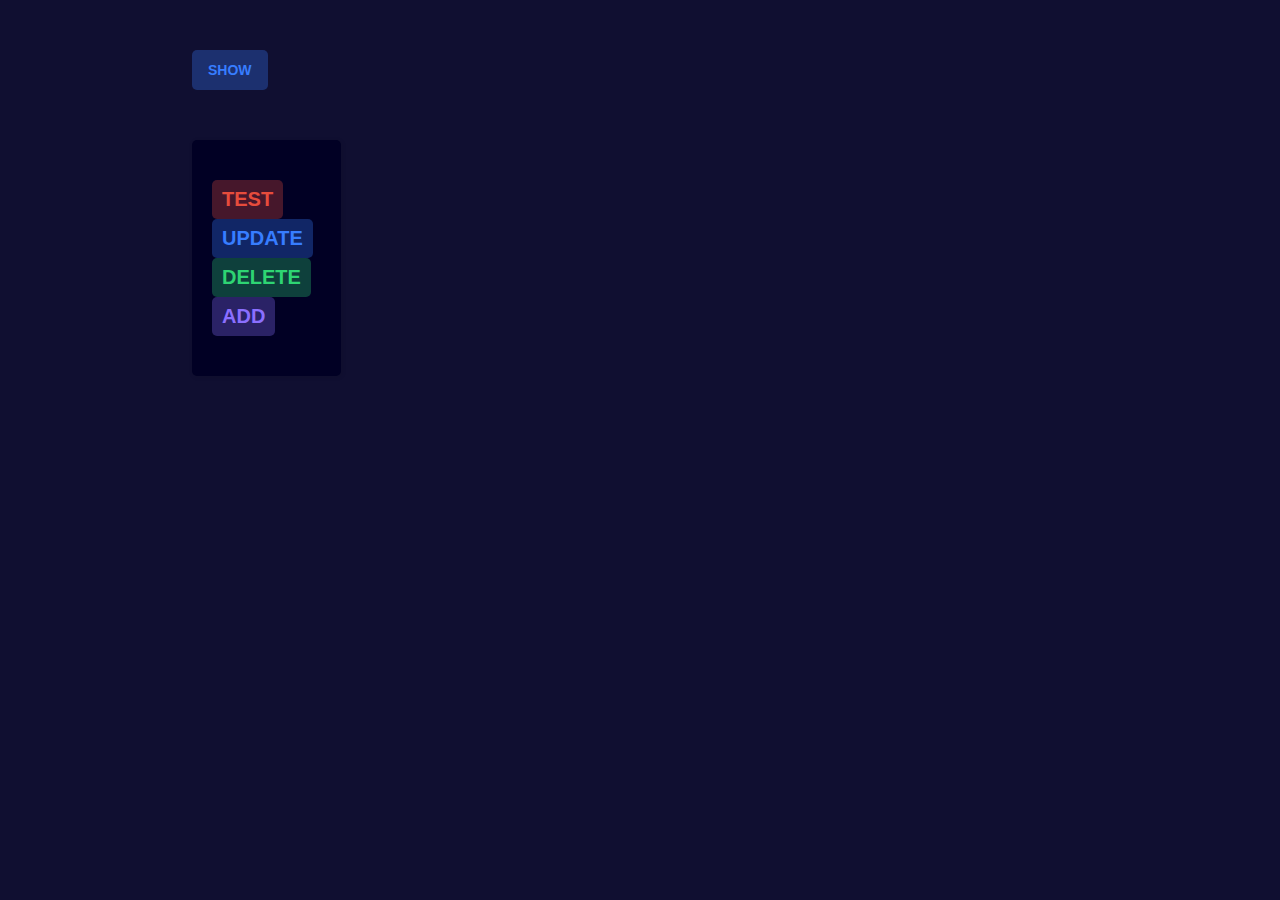
==== commit 5c3f5bec: "new" ====
--- a/test.html
+++ b/test.html
@@ -6,29 +6,47 @@
     <meta http-equiv="X-UA-Compatible" content="IE=edge">
     <meta name="viewport" content="width=device-width, initial-scale=1.0">
     <link rel="stylesheet" href="RVB.css">
+    <script src="https://cdnjs.cloudflare.com/ajax/libs/jquery/3.6.0/jquery.js"
+        integrity="sha512-n/4gHW3atM3QqRcbCn6ewmpxcLAHGaDjpEBu4xZd47N0W2oQ+6q7oc3PXstrJYXcbNU1OHdQ1T7pAP+gi5Yu8g=="
+        crossorigin="anonymous"></script>
+
     <title>Test</title>
 </head>
 
-<body class="b-paper">
+<body class="b-blue-900-94">
 
     <div class="container w-70 mr-t-10">
-        <div class="dropdown">
-            <button class="button button-m b-blue-700 c-white">Products</button>
+        <div class="box b-black-40 c-white pd-5 fw-700 notification">
+            ! error this is a long error message lets test how this works haha.
+        </div>
+        <button id="trigger" class="button button-m b-blue-400-30 c-blue-400 fw-700">SHOW</button>
 
-            <ul>
-                <li>
-                    <a href="">Item</a>
-                    <a href="">Item</a>
-                    <a href="">Item</a>
-                    <a href="">Item</a>
-                    <a href="">Item</a>
-                </li>
-            </ul>
+        <div class="row mr-t-10">
+            <div class="col-2">
+                <div class="box b-blue-900 c-white pd-8 pd-h-4">
+                    <button
+                        class="button button-s b-orange-400-30 c-orange-400 t-10 fw-700 hover hover-2 hover-b-blue-400-30 hover-c-blue-400">TEST</button>
+                    <button class="button button-s b-blue-400-30 c-blue-400 t-10 fw-700">UPDATE</button>
+                    <button class="button button-s b-green-400-30 c-green-400 t-10 fw-700">DELETE</button>
+                    <button class="button button-s b-purple-400-30 c-purple-400 t-10 fw-700">ADD</button>
+                </div>
+            </div>
         </div>
-        <br>
-        other content
     </div>
 
 </body>
+<script>
+    var timeoutHandler = null;
+    $("#trigger").click(function () {
+        console.log("sup")
+        $(".notification").addClass('noti_show');
+        if (timeoutHandler) clearTimeout(timeoutHandler);
+
+        timeoutHandler = setTimeout(function () {
+            $(".notification").removeClass('noti_show');
+
+        }, 4000);
+    });
+</script>
 
 </html>--- a/RVB.css
+++ b/RVB.css
@@ -4458,3200 +4458,32 @@
   font-weight: 100 !important;
 }
 
-.fw-101 {
-  font-weight: 101 !important;
-}
-
-.fw-102 {
-  font-weight: 102 !important;
-}
-
-.fw-103 {
-  font-weight: 103 !important;
-}
-
-.fw-104 {
-  font-weight: 104 !important;
-}
-
-.fw-105 {
-  font-weight: 105 !important;
-}
-
-.fw-106 {
-  font-weight: 106 !important;
-}
-
-.fw-107 {
-  font-weight: 107 !important;
-}
-
-.fw-108 {
-  font-weight: 108 !important;
-}
-
-.fw-109 {
-  font-weight: 109 !important;
-}
-
-.fw-110 {
-  font-weight: 110 !important;
-}
-
-.fw-111 {
-  font-weight: 111 !important;
-}
-
-.fw-112 {
-  font-weight: 112 !important;
-}
-
-.fw-113 {
-  font-weight: 113 !important;
-}
-
-.fw-114 {
-  font-weight: 114 !important;
-}
-
-.fw-115 {
-  font-weight: 115 !important;
-}
-
-.fw-116 {
-  font-weight: 116 !important;
-}
-
-.fw-117 {
-  font-weight: 117 !important;
-}
-
-.fw-118 {
-  font-weight: 118 !important;
-}
-
-.fw-119 {
-  font-weight: 119 !important;
-}
-
-.fw-120 {
-  font-weight: 120 !important;
-}
-
-.fw-121 {
-  font-weight: 121 !important;
-}
-
-.fw-122 {
-  font-weight: 122 !important;
-}
-
-.fw-123 {
-  font-weight: 123 !important;
-}
-
-.fw-124 {
-  font-weight: 124 !important;
-}
-
-.fw-125 {
-  font-weight: 125 !important;
-}
-
-.fw-126 {
-  font-weight: 126 !important;
-}
-
-.fw-127 {
-  font-weight: 127 !important;
-}
-
-.fw-128 {
-  font-weight: 128 !important;
-}
-
-.fw-129 {
-  font-weight: 129 !important;
-}
-
-.fw-130 {
-  font-weight: 130 !important;
-}
-
-.fw-131 {
-  font-weight: 131 !important;
-}
-
-.fw-132 {
-  font-weight: 132 !important;
-}
-
-.fw-133 {
-  font-weight: 133 !important;
-}
-
-.fw-134 {
-  font-weight: 134 !important;
-}
-
-.fw-135 {
-  font-weight: 135 !important;
-}
-
-.fw-136 {
-  font-weight: 136 !important;
-}
-
-.fw-137 {
-  font-weight: 137 !important;
-}
-
-.fw-138 {
-  font-weight: 138 !important;
-}
-
-.fw-139 {
-  font-weight: 139 !important;
-}
-
-.fw-140 {
-  font-weight: 140 !important;
-}
-
-.fw-141 {
-  font-weight: 141 !important;
-}
-
-.fw-142 {
-  font-weight: 142 !important;
-}
-
-.fw-143 {
-  font-weight: 143 !important;
-}
-
-.fw-144 {
-  font-weight: 144 !important;
-}
-
-.fw-145 {
-  font-weight: 145 !important;
-}
-
-.fw-146 {
-  font-weight: 146 !important;
-}
-
-.fw-147 {
-  font-weight: 147 !important;
-}
-
-.fw-148 {
-  font-weight: 148 !important;
-}
-
-.fw-149 {
-  font-weight: 149 !important;
-}
-
-.fw-150 {
-  font-weight: 150 !important;
-}
-
-.fw-151 {
-  font-weight: 151 !important;
-}
-
-.fw-152 {
-  font-weight: 152 !important;
-}
-
-.fw-153 {
-  font-weight: 153 !important;
-}
-
-.fw-154 {
-  font-weight: 154 !important;
-}
-
-.fw-155 {
-  font-weight: 155 !important;
-}
-
-.fw-156 {
-  font-weight: 156 !important;
-}
-
-.fw-157 {
-  font-weight: 157 !important;
-}
-
-.fw-158 {
-  font-weight: 158 !important;
-}
-
-.fw-159 {
-  font-weight: 159 !important;
-}
-
-.fw-160 {
-  font-weight: 160 !important;
-}
-
-.fw-161 {
-  font-weight: 161 !important;
-}
-
-.fw-162 {
-  font-weight: 162 !important;
-}
-
-.fw-163 {
-  font-weight: 163 !important;
-}
-
-.fw-164 {
-  font-weight: 164 !important;
-}
-
-.fw-165 {
-  font-weight: 165 !important;
-}
-
-.fw-166 {
-  font-weight: 166 !important;
-}
-
-.fw-167 {
-  font-weight: 167 !important;
-}
-
-.fw-168 {
-  font-weight: 168 !important;
-}
-
-.fw-169 {
-  font-weight: 169 !important;
-}
-
-.fw-170 {
-  font-weight: 170 !important;
-}
-
-.fw-171 {
-  font-weight: 171 !important;
-}
-
-.fw-172 {
-  font-weight: 172 !important;
-}
-
-.fw-173 {
-  font-weight: 173 !important;
-}
-
-.fw-174 {
-  font-weight: 174 !important;
-}
-
-.fw-175 {
-  font-weight: 175 !important;
-}
-
-.fw-176 {
-  font-weight: 176 !important;
-}
-
-.fw-177 {
-  font-weight: 177 !important;
-}
-
-.fw-178 {
-  font-weight: 178 !important;
-}
-
-.fw-179 {
-  font-weight: 179 !important;
-}
-
-.fw-180 {
-  font-weight: 180 !important;
-}
-
-.fw-181 {
-  font-weight: 181 !important;
-}
-
-.fw-182 {
-  font-weight: 182 !important;
-}
-
-.fw-183 {
-  font-weight: 183 !important;
-}
-
-.fw-184 {
-  font-weight: 184 !important;
-}
-
-.fw-185 {
-  font-weight: 185 !important;
-}
-
-.fw-186 {
-  font-weight: 186 !important;
-}
-
-.fw-187 {
-  font-weight: 187 !important;
-}
-
-.fw-188 {
-  font-weight: 188 !important;
-}
-
-.fw-189 {
-  font-weight: 189 !important;
-}
-
-.fw-190 {
-  font-weight: 190 !important;
-}
-
-.fw-191 {
-  font-weight: 191 !important;
-}
-
-.fw-192 {
-  font-weight: 192 !important;
-}
-
-.fw-193 {
-  font-weight: 193 !important;
-}
-
-.fw-194 {
-  font-weight: 194 !important;
-}
-
-.fw-195 {
-  font-weight: 195 !important;
-}
-
-.fw-196 {
-  font-weight: 196 !important;
-}
-
-.fw-197 {
-  font-weight: 197 !important;
-}
-
-.fw-198 {
-  font-weight: 198 !important;
-}
-
-.fw-199 {
-  font-weight: 199 !important;
-}
-
 .fw-200 {
   font-weight: 200 !important;
 }
 
-.fw-201 {
-  font-weight: 201 !important;
-}
-
-.fw-202 {
-  font-weight: 202 !important;
-}
-
-.fw-203 {
-  font-weight: 203 !important;
-}
-
-.fw-204 {
-  font-weight: 204 !important;
-}
-
-.fw-205 {
-  font-weight: 205 !important;
-}
-
-.fw-206 {
-  font-weight: 206 !important;
-}
-
-.fw-207 {
-  font-weight: 207 !important;
-}
-
-.fw-208 {
-  font-weight: 208 !important;
-}
-
-.fw-209 {
-  font-weight: 209 !important;
-}
-
-.fw-210 {
-  font-weight: 210 !important;
-}
-
-.fw-211 {
-  font-weight: 211 !important;
-}
-
-.fw-212 {
-  font-weight: 212 !important;
-}
-
-.fw-213 {
-  font-weight: 213 !important;
-}
-
-.fw-214 {
-  font-weight: 214 !important;
-}
-
-.fw-215 {
-  font-weight: 215 !important;
-}
-
-.fw-216 {
-  font-weight: 216 !important;
-}
-
-.fw-217 {
-  font-weight: 217 !important;
-}
-
-.fw-218 {
-  font-weight: 218 !important;
-}
-
-.fw-219 {
-  font-weight: 219 !important;
-}
-
-.fw-220 {
-  font-weight: 220 !important;
-}
-
-.fw-221 {
-  font-weight: 221 !important;
-}
-
-.fw-222 {
-  font-weight: 222 !important;
-}
-
-.fw-223 {
-  font-weight: 223 !important;
-}
-
-.fw-224 {
-  font-weight: 224 !important;
-}
-
-.fw-225 {
-  font-weight: 225 !important;
-}
-
-.fw-226 {
-  font-weight: 226 !important;
-}
-
-.fw-227 {
-  font-weight: 227 !important;
-}
-
-.fw-228 {
-  font-weight: 228 !important;
-}
-
-.fw-229 {
-  font-weight: 229 !important;
-}
-
-.fw-230 {
-  font-weight: 230 !important;
-}
-
-.fw-231 {
-  font-weight: 231 !important;
-}
-
-.fw-232 {
-  font-weight: 232 !important;
-}
-
-.fw-233 {
-  font-weight: 233 !important;
-}
-
-.fw-234 {
-  font-weight: 234 !important;
-}
-
-.fw-235 {
-  font-weight: 235 !important;
-}
-
-.fw-236 {
-  font-weight: 236 !important;
-}
-
-.fw-237 {
-  font-weight: 237 !important;
-}
-
-.fw-238 {
-  font-weight: 238 !important;
-}
-
-.fw-239 {
-  font-weight: 239 !important;
-}
-
-.fw-240 {
-  font-weight: 240 !important;
-}
-
-.fw-241 {
-  font-weight: 241 !important;
-}
-
-.fw-242 {
-  font-weight: 242 !important;
-}
-
-.fw-243 {
-  font-weight: 243 !important;
-}
-
-.fw-244 {
-  font-weight: 244 !important;
-}
-
-.fw-245 {
-  font-weight: 245 !important;
-}
-
-.fw-246 {
-  font-weight: 246 !important;
-}
-
-.fw-247 {
-  font-weight: 247 !important;
-}
-
-.fw-248 {
-  font-weight: 248 !important;
-}
-
-.fw-249 {
-  font-weight: 249 !important;
-}
-
-.fw-250 {
-  font-weight: 250 !important;
-}
-
-.fw-251 {
-  font-weight: 251 !important;
-}
-
-.fw-252 {
-  font-weight: 252 !important;
-}
-
-.fw-253 {
-  font-weight: 253 !important;
-}
-
-.fw-254 {
-  font-weight: 254 !important;
-}
-
-.fw-255 {
-  font-weight: 255 !important;
-}
-
-.fw-256 {
-  font-weight: 256 !important;
-}
-
-.fw-257 {
-  font-weight: 257 !important;
-}
-
-.fw-258 {
-  font-weight: 258 !important;
-}
-
-.fw-259 {
-  font-weight: 259 !important;
-}
-
-.fw-260 {
-  font-weight: 260 !important;
-}
-
-.fw-261 {
-  font-weight: 261 !important;
-}
-
-.fw-262 {
-  font-weight: 262 !important;
-}
-
-.fw-263 {
-  font-weight: 263 !important;
-}
-
-.fw-264 {
-  font-weight: 264 !important;
-}
-
-.fw-265 {
-  font-weight: 265 !important;
-}
-
-.fw-266 {
-  font-weight: 266 !important;
-}
-
-.fw-267 {
-  font-weight: 267 !important;
-}
-
-.fw-268 {
-  font-weight: 268 !important;
-}
-
-.fw-269 {
-  font-weight: 269 !important;
-}
-
-.fw-270 {
-  font-weight: 270 !important;
-}
-
-.fw-271 {
-  font-weight: 271 !important;
-}
-
-.fw-272 {
-  font-weight: 272 !important;
-}
-
-.fw-273 {
-  font-weight: 273 !important;
-}
-
-.fw-274 {
-  font-weight: 274 !important;
-}
-
-.fw-275 {
-  font-weight: 275 !important;
-}
-
-.fw-276 {
-  font-weight: 276 !important;
-}
-
-.fw-277 {
-  font-weight: 277 !important;
-}
-
-.fw-278 {
-  font-weight: 278 !important;
-}
-
-.fw-279 {
-  font-weight: 279 !important;
-}
-
-.fw-280 {
-  font-weight: 280 !important;
-}
-
-.fw-281 {
-  font-weight: 281 !important;
-}
-
-.fw-282 {
-  font-weight: 282 !important;
-}
-
-.fw-283 {
-  font-weight: 283 !important;
-}
-
-.fw-284 {
-  font-weight: 284 !important;
-}
-
-.fw-285 {
-  font-weight: 285 !important;
-}
-
-.fw-286 {
-  font-weight: 286 !important;
-}
-
-.fw-287 {
-  font-weight: 287 !important;
-}
-
-.fw-288 {
-  font-weight: 288 !important;
-}
-
-.fw-289 {
-  font-weight: 289 !important;
-}
-
-.fw-290 {
-  font-weight: 290 !important;
-}
-
-.fw-291 {
-  font-weight: 291 !important;
-}
-
-.fw-292 {
-  font-weight: 292 !important;
-}
-
-.fw-293 {
-  font-weight: 293 !important;
-}
-
-.fw-294 {
-  font-weight: 294 !important;
-}
-
-.fw-295 {
-  font-weight: 295 !important;
-}
-
-.fw-296 {
-  font-weight: 296 !important;
-}
-
-.fw-297 {
-  font-weight: 297 !important;
-}
-
-.fw-298 {
-  font-weight: 298 !important;
-}
-
-.fw-299 {
-  font-weight: 299 !important;
-}
-
 .fw-300 {
   font-weight: 300 !important;
 }
 
-.fw-301 {
-  font-weight: 301 !important;
-}
-
-.fw-302 {
-  font-weight: 302 !important;
-}
-
-.fw-303 {
-  font-weight: 303 !important;
-}
-
-.fw-304 {
-  font-weight: 304 !important;
-}
-
-.fw-305 {
-  font-weight: 305 !important;
-}
-
-.fw-306 {
-  font-weight: 306 !important;
-}
-
-.fw-307 {
-  font-weight: 307 !important;
-}
-
-.fw-308 {
-  font-weight: 308 !important;
-}
-
-.fw-309 {
-  font-weight: 309 !important;
-}
-
-.fw-310 {
-  font-weight: 310 !important;
-}
-
-.fw-311 {
-  font-weight: 311 !important;
-}
-
-.fw-312 {
-  font-weight: 312 !important;
-}
-
-.fw-313 {
-  font-weight: 313 !important;
-}
-
-.fw-314 {
-  font-weight: 314 !important;
-}
-
-.fw-315 {
-  font-weight: 315 !important;
-}
-
-.fw-316 {
-  font-weight: 316 !important;
-}
-
-.fw-317 {
-  font-weight: 317 !important;
-}
-
-.fw-318 {
-  font-weight: 318 !important;
-}
-
-.fw-319 {
-  font-weight: 319 !important;
-}
-
-.fw-320 {
-  font-weight: 320 !important;
-}
-
-.fw-321 {
-  font-weight: 321 !important;
-}
-
-.fw-322 {
-  font-weight: 322 !important;
-}
-
-.fw-323 {
-  font-weight: 323 !important;
-}
-
-.fw-324 {
-  font-weight: 324 !important;
-}
-
-.fw-325 {
-  font-weight: 325 !important;
-}
-
-.fw-326 {
-  font-weight: 326 !important;
-}
-
-.fw-327 {
-  font-weight: 327 !important;
-}
-
-.fw-328 {
-  font-weight: 328 !important;
-}
-
-.fw-329 {
-  font-weight: 329 !important;
-}
-
-.fw-330 {
-  font-weight: 330 !important;
-}
-
-.fw-331 {
-  font-weight: 331 !important;
-}
-
-.fw-332 {
-  font-weight: 332 !important;
-}
-
-.fw-333 {
-  font-weight: 333 !important;
-}
-
-.fw-334 {
-  font-weight: 334 !important;
-}
-
-.fw-335 {
-  font-weight: 335 !important;
-}
-
-.fw-336 {
-  font-weight: 336 !important;
-}
-
-.fw-337 {
-  font-weight: 337 !important;
-}
-
-.fw-338 {
-  font-weight: 338 !important;
-}
-
-.fw-339 {
-  font-weight: 339 !important;
-}
-
-.fw-340 {
-  font-weight: 340 !important;
-}
-
-.fw-341 {
-  font-weight: 341 !important;
-}
-
-.fw-342 {
-  font-weight: 342 !important;
-}
-
-.fw-343 {
-  font-weight: 343 !important;
-}
-
-.fw-344 {
-  font-weight: 344 !important;
-}
-
-.fw-345 {
-  font-weight: 345 !important;
-}
-
-.fw-346 {
-  font-weight: 346 !important;
-}
-
-.fw-347 {
-  font-weight: 347 !important;
-}
-
-.fw-348 {
-  font-weight: 348 !important;
-}
-
-.fw-349 {
-  font-weight: 349 !important;
-}
-
-.fw-350 {
-  font-weight: 350 !important;
-}
-
-.fw-351 {
-  font-weight: 351 !important;
-}
-
-.fw-352 {
-  font-weight: 352 !important;
-}
-
-.fw-353 {
-  font-weight: 353 !important;
-}
-
-.fw-354 {
-  font-weight: 354 !important;
-}
-
-.fw-355 {
-  font-weight: 355 !important;
-}
-
-.fw-356 {
-  font-weight: 356 !important;
-}
-
-.fw-357 {
-  font-weight: 357 !important;
-}
-
-.fw-358 {
-  font-weight: 358 !important;
-}
-
-.fw-359 {
-  font-weight: 359 !important;
-}
-
-.fw-360 {
-  font-weight: 360 !important;
-}
-
-.fw-361 {
-  font-weight: 361 !important;
-}
-
-.fw-362 {
-  font-weight: 362 !important;
-}
-
-.fw-363 {
-  font-weight: 363 !important;
-}
-
-.fw-364 {
-  font-weight: 364 !important;
-}
-
-.fw-365 {
-  font-weight: 365 !important;
-}
-
-.fw-366 {
-  font-weight: 366 !important;
-}
-
-.fw-367 {
-  font-weight: 367 !important;
-}
-
-.fw-368 {
-  font-weight: 368 !important;
-}
-
-.fw-369 {
-  font-weight: 369 !important;
-}
-
-.fw-370 {
-  font-weight: 370 !important;
-}
-
-.fw-371 {
-  font-weight: 371 !important;
-}
-
-.fw-372 {
-  font-weight: 372 !important;
-}
-
-.fw-373 {
-  font-weight: 373 !important;
-}
-
-.fw-374 {
-  font-weight: 374 !important;
-}
-
-.fw-375 {
-  font-weight: 375 !important;
-}
-
-.fw-376 {
-  font-weight: 376 !important;
-}
-
-.fw-377 {
-  font-weight: 377 !important;
-}
-
-.fw-378 {
-  font-weight: 378 !important;
-}
-
-.fw-379 {
-  font-weight: 379 !important;
-}
-
-.fw-380 {
-  font-weight: 380 !important;
-}
-
-.fw-381 {
-  font-weight: 381 !important;
-}
-
-.fw-382 {
-  font-weight: 382 !important;
-}
-
-.fw-383 {
-  font-weight: 383 !important;
-}
-
-.fw-384 {
-  font-weight: 384 !important;
-}
-
-.fw-385 {
-  font-weight: 385 !important;
-}
-
-.fw-386 {
-  font-weight: 386 !important;
-}
-
-.fw-387 {
-  font-weight: 387 !important;
-}
-
-.fw-388 {
-  font-weight: 388 !important;
-}
-
-.fw-389 {
-  font-weight: 389 !important;
-}
-
-.fw-390 {
-  font-weight: 390 !important;
-}
-
-.fw-391 {
-  font-weight: 391 !important;
-}
-
-.fw-392 {
-  font-weight: 392 !important;
-}
-
-.fw-393 {
-  font-weight: 393 !important;
-}
-
-.fw-394 {
-  font-weight: 394 !important;
-}
-
-.fw-395 {
-  font-weight: 395 !important;
-}
-
-.fw-396 {
-  font-weight: 396 !important;
-}
-
-.fw-397 {
-  font-weight: 397 !important;
-}
-
-.fw-398 {
-  font-weight: 398 !important;
-}
-
-.fw-399 {
-  font-weight: 399 !important;
-}
-
 .fw-400 {
   font-weight: 400 !important;
 }
 
-.fw-401 {
-  font-weight: 401 !important;
-}
-
-.fw-402 {
-  font-weight: 402 !important;
-}
-
-.fw-403 {
-  font-weight: 403 !important;
-}
-
-.fw-404 {
-  font-weight: 404 !important;
-}
-
-.fw-405 {
-  font-weight: 405 !important;
-}
-
-.fw-406 {
-  font-weight: 406 !important;
-}
-
-.fw-407 {
-  font-weight: 407 !important;
-}
-
-.fw-408 {
-  font-weight: 408 !important;
-}
-
-.fw-409 {
-  font-weight: 409 !important;
-}
-
-.fw-410 {
-  font-weight: 410 !important;
-}
-
-.fw-411 {
-  font-weight: 411 !important;
-}
-
-.fw-412 {
-  font-weight: 412 !important;
-}
-
-.fw-413 {
-  font-weight: 413 !important;
-}
-
-.fw-414 {
-  font-weight: 414 !important;
-}
-
-.fw-415 {
-  font-weight: 415 !important;
-}
-
-.fw-416 {
-  font-weight: 416 !important;
-}
-
-.fw-417 {
-  font-weight: 417 !important;
-}
-
-.fw-418 {
-  font-weight: 418 !important;
-}
-
-.fw-419 {
-  font-weight: 419 !important;
-}
-
-.fw-420 {
-  font-weight: 420 !important;
-}
-
-.fw-421 {
-  font-weight: 421 !important;
-}
-
-.fw-422 {
-  font-weight: 422 !important;
-}
-
-.fw-423 {
-  font-weight: 423 !important;
-}
-
-.fw-424 {
-  font-weight: 424 !important;
-}
-
-.fw-425 {
-  font-weight: 425 !important;
-}
-
-.fw-426 {
-  font-weight: 426 !important;
-}
-
-.fw-427 {
-  font-weight: 427 !important;
-}
-
-.fw-428 {
-  font-weight: 428 !important;
-}
-
-.fw-429 {
-  font-weight: 429 !important;
-}
-
-.fw-430 {
-  font-weight: 430 !important;
-}
-
-.fw-431 {
-  font-weight: 431 !important;
-}
-
-.fw-432 {
-  font-weight: 432 !important;
-}
-
-.fw-433 {
-  font-weight: 433 !important;
-}
-
-.fw-434 {
-  font-weight: 434 !important;
-}
-
-.fw-435 {
-  font-weight: 435 !important;
-}
-
-.fw-436 {
-  font-weight: 436 !important;
-}
-
-.fw-437 {
-  font-weight: 437 !important;
-}
-
-.fw-438 {
-  font-weight: 438 !important;
-}
-
-.fw-439 {
-  font-weight: 439 !important;
-}
-
-.fw-440 {
-  font-weight: 440 !important;
-}
-
-.fw-441 {
-  font-weight: 441 !important;
-}
-
-.fw-442 {
-  font-weight: 442 !important;
-}
-
-.fw-443 {
-  font-weight: 443 !important;
-}
-
-.fw-444 {
-  font-weight: 444 !important;
-}
-
-.fw-445 {
-  font-weight: 445 !important;
-}
-
-.fw-446 {
-  font-weight: 446 !important;
-}
-
-.fw-447 {
-  font-weight: 447 !important;
-}
-
-.fw-448 {
-  font-weight: 448 !important;
-}
-
-.fw-449 {
-  font-weight: 449 !important;
-}
-
-.fw-450 {
-  font-weight: 450 !important;
-}
-
-.fw-451 {
-  font-weight: 451 !important;
-}
-
-.fw-452 {
-  font-weight: 452 !important;
-}
-
-.fw-453 {
-  font-weight: 453 !important;
-}
-
-.fw-454 {
-  font-weight: 454 !important;
-}
-
-.fw-455 {
-  font-weight: 455 !important;
-}
-
-.fw-456 {
-  font-weight: 456 !important;
-}
-
-.fw-457 {
-  font-weight: 457 !important;
-}
-
-.fw-458 {
-  font-weight: 458 !important;
-}
-
-.fw-459 {
-  font-weight: 459 !important;
-}
-
-.fw-460 {
-  font-weight: 460 !important;
-}
-
-.fw-461 {
-  font-weight: 461 !important;
-}
-
-.fw-462 {
-  font-weight: 462 !important;
-}
-
-.fw-463 {
-  font-weight: 463 !important;
-}
-
-.fw-464 {
-  font-weight: 464 !important;
-}
-
-.fw-465 {
-  font-weight: 465 !important;
-}
-
-.fw-466 {
-  font-weight: 466 !important;
-}
-
-.fw-467 {
-  font-weight: 467 !important;
-}
-
-.fw-468 {
-  font-weight: 468 !important;
-}
-
-.fw-469 {
-  font-weight: 469 !important;
-}
-
-.fw-470 {
-  font-weight: 470 !important;
-}
-
-.fw-471 {
-  font-weight: 471 !important;
-}
-
-.fw-472 {
-  font-weight: 472 !important;
-}
-
-.fw-473 {
-  font-weight: 473 !important;
-}
-
-.fw-474 {
-  font-weight: 474 !important;
-}
-
-.fw-475 {
-  font-weight: 475 !important;
-}
-
-.fw-476 {
-  font-weight: 476 !important;
-}
-
-.fw-477 {
-  font-weight: 477 !important;
-}
-
-.fw-478 {
-  font-weight: 478 !important;
-}
-
-.fw-479 {
-  font-weight: 479 !important;
-}
-
-.fw-480 {
-  font-weight: 480 !important;
-}
-
-.fw-481 {
-  font-weight: 481 !important;
-}
-
-.fw-482 {
-  font-weight: 482 !important;
-}
-
-.fw-483 {
-  font-weight: 483 !important;
-}
-
-.fw-484 {
-  font-weight: 484 !important;
-}
-
-.fw-485 {
-  font-weight: 485 !important;
-}
-
-.fw-486 {
-  font-weight: 486 !important;
-}
-
-.fw-487 {
-  font-weight: 487 !important;
-}
-
-.fw-488 {
-  font-weight: 488 !important;
-}
-
-.fw-489 {
-  font-weight: 489 !important;
-}
-
-.fw-490 {
-  font-weight: 490 !important;
-}
-
-.fw-491 {
-  font-weight: 491 !important;
-}
-
-.fw-492 {
-  font-weight: 492 !important;
-}
-
-.fw-493 {
-  font-weight: 493 !important;
-}
-
-.fw-494 {
-  font-weight: 494 !important;
-}
-
-.fw-495 {
-  font-weight: 495 !important;
-}
-
-.fw-496 {
-  font-weight: 496 !important;
-}
-
-.fw-497 {
-  font-weight: 497 !important;
-}
-
-.fw-498 {
-  font-weight: 498 !important;
-}
-
-.fw-499 {
-  font-weight: 499 !important;
-}
-
 .fw-500 {
   font-weight: 500 !important;
 }
 
-.fw-501 {
-  font-weight: 501 !important;
-}
-
-.fw-502 {
-  font-weight: 502 !important;
-}
-
-.fw-503 {
-  font-weight: 503 !important;
-}
-
-.fw-504 {
-  font-weight: 504 !important;
-}
-
-.fw-505 {
-  font-weight: 505 !important;
-}
-
-.fw-506 {
-  font-weight: 506 !important;
-}
-
-.fw-507 {
-  font-weight: 507 !important;
-}
-
-.fw-508 {
-  font-weight: 508 !important;
-}
-
-.fw-509 {
-  font-weight: 509 !important;
-}
-
-.fw-510 {
-  font-weight: 510 !important;
-}
-
-.fw-511 {
-  font-weight: 511 !important;
-}
-
-.fw-512 {
-  font-weight: 512 !important;
-}
-
-.fw-513 {
-  font-weight: 513 !important;
-}
-
-.fw-514 {
-  font-weight: 514 !important;
-}
-
-.fw-515 {
-  font-weight: 515 !important;
-}
-
-.fw-516 {
-  font-weight: 516 !important;
-}
-
-.fw-517 {
-  font-weight: 517 !important;
-}
-
-.fw-518 {
-  font-weight: 518 !important;
-}
-
-.fw-519 {
-  font-weight: 519 !important;
-}
-
-.fw-520 {
-  font-weight: 520 !important;
-}
-
-.fw-521 {
-  font-weight: 521 !important;
-}
-
-.fw-522 {
-  font-weight: 522 !important;
-}
-
-.fw-523 {
-  font-weight: 523 !important;
-}
-
-.fw-524 {
-  font-weight: 524 !important;
-}
-
-.fw-525 {
-  font-weight: 525 !important;
-}
-
-.fw-526 {
-  font-weight: 526 !important;
-}
-
-.fw-527 {
-  font-weight: 527 !important;
-}
-
-.fw-528 {
-  font-weight: 528 !important;
-}
-
-.fw-529 {
-  font-weight: 529 !important;
-}
-
-.fw-530 {
-  font-weight: 530 !important;
-}
-
-.fw-531 {
-  font-weight: 531 !important;
-}
-
-.fw-532 {
-  font-weight: 532 !important;
-}
-
-.fw-533 {
-  font-weight: 533 !important;
-}
-
-.fw-534 {
-  font-weight: 534 !important;
-}
-
-.fw-535 {
-  font-weight: 535 !important;
-}
-
-.fw-536 {
-  font-weight: 536 !important;
-}
-
-.fw-537 {
-  font-weight: 537 !important;
-}
-
-.fw-538 {
-  font-weight: 538 !important;
-}
-
-.fw-539 {
-  font-weight: 539 !important;
-}
-
-.fw-540 {
-  font-weight: 540 !important;
-}
-
-.fw-541 {
-  font-weight: 541 !important;
-}
-
-.fw-542 {
-  font-weight: 542 !important;
-}
-
-.fw-543 {
-  font-weight: 543 !important;
-}
-
-.fw-544 {
-  font-weight: 544 !important;
-}
-
-.fw-545 {
-  font-weight: 545 !important;
-}
-
-.fw-546 {
-  font-weight: 546 !important;
-}
-
-.fw-547 {
-  font-weight: 547 !important;
-}
-
-.fw-548 {
-  font-weight: 548 !important;
-}
-
-.fw-549 {
-  font-weight: 549 !important;
-}
-
-.fw-550 {
-  font-weight: 550 !important;
-}
-
-.fw-551 {
-  font-weight: 551 !important;
-}
-
-.fw-552 {
-  font-weight: 552 !important;
-}
-
-.fw-553 {
-  font-weight: 553 !important;
-}
-
-.fw-554 {
-  font-weight: 554 !important;
-}
-
-.fw-555 {
-  font-weight: 555 !important;
-}
-
-.fw-556 {
-  font-weight: 556 !important;
-}
-
-.fw-557 {
-  font-weight: 557 !important;
-}
-
-.fw-558 {
-  font-weight: 558 !important;
-}
-
-.fw-559 {
-  font-weight: 559 !important;
-}
-
-.fw-560 {
-  font-weight: 560 !important;
-}
-
-.fw-561 {
-  font-weight: 561 !important;
-}
-
-.fw-562 {
-  font-weight: 562 !important;
-}
-
-.fw-563 {
-  font-weight: 563 !important;
-}
-
-.fw-564 {
-  font-weight: 564 !important;
-}
-
-.fw-565 {
-  font-weight: 565 !important;
-}
-
-.fw-566 {
-  font-weight: 566 !important;
-}
-
-.fw-567 {
-  font-weight: 567 !important;
-}
-
-.fw-568 {
-  font-weight: 568 !important;
-}
-
-.fw-569 {
-  font-weight: 569 !important;
-}
-
-.fw-570 {
-  font-weight: 570 !important;
-}
-
-.fw-571 {
-  font-weight: 571 !important;
-}
-
-.fw-572 {
-  font-weight: 572 !important;
-}
-
-.fw-573 {
-  font-weight: 573 !important;
-}
-
-.fw-574 {
-  font-weight: 574 !important;
-}
-
-.fw-575 {
-  font-weight: 575 !important;
-}
-
-.fw-576 {
-  font-weight: 576 !important;
-}
-
-.fw-577 {
-  font-weight: 577 !important;
-}
-
-.fw-578 {
-  font-weight: 578 !important;
-}
-
-.fw-579 {
-  font-weight: 579 !important;
-}
-
-.fw-580 {
-  font-weight: 580 !important;
-}
-
-.fw-581 {
-  font-weight: 581 !important;
-}
-
-.fw-582 {
-  font-weight: 582 !important;
-}
-
-.fw-583 {
-  font-weight: 583 !important;
-}
-
-.fw-584 {
-  font-weight: 584 !important;
-}
-
-.fw-585 {
-  font-weight: 585 !important;
-}
-
-.fw-586 {
-  font-weight: 586 !important;
-}
-
-.fw-587 {
-  font-weight: 587 !important;
-}
-
-.fw-588 {
-  font-weight: 588 !important;
-}
-
-.fw-589 {
-  font-weight: 589 !important;
-}
-
-.fw-590 {
-  font-weight: 590 !important;
-}
-
-.fw-591 {
-  font-weight: 591 !important;
-}
-
-.fw-592 {
-  font-weight: 592 !important;
-}
-
-.fw-593 {
-  font-weight: 593 !important;
-}
-
-.fw-594 {
-  font-weight: 594 !important;
-}
-
-.fw-595 {
-  font-weight: 595 !important;
-}
-
-.fw-596 {
-  font-weight: 596 !important;
-}
-
-.fw-597 {
-  font-weight: 597 !important;
-}
-
-.fw-598 {
-  font-weight: 598 !important;
-}
-
-.fw-599 {
-  font-weight: 599 !important;
-}
-
 .fw-600 {
   font-weight: 600 !important;
 }
 
-.fw-601 {
-  font-weight: 601 !important;
-}
-
-.fw-602 {
-  font-weight: 602 !important;
-}
-
-.fw-603 {
-  font-weight: 603 !important;
-}
-
-.fw-604 {
-  font-weight: 604 !important;
-}
-
-.fw-605 {
-  font-weight: 605 !important;
-}
-
-.fw-606 {
-  font-weight: 606 !important;
-}
-
-.fw-607 {
-  font-weight: 607 !important;
-}
-
-.fw-608 {
-  font-weight: 608 !important;
-}
-
-.fw-609 {
-  font-weight: 609 !important;
-}
-
-.fw-610 {
-  font-weight: 610 !important;
-}
-
-.fw-611 {
-  font-weight: 611 !important;
-}
-
-.fw-612 {
-  font-weight: 612 !important;
-}
-
-.fw-613 {
-  font-weight: 613 !important;
-}
-
-.fw-614 {
-  font-weight: 614 !important;
-}
-
-.fw-615 {
-  font-weight: 615 !important;
-}
-
-.fw-616 {
-  font-weight: 616 !important;
-}
-
-.fw-617 {
-  font-weight: 617 !important;
-}
-
-.fw-618 {
-  font-weight: 618 !important;
-}
-
-.fw-619 {
-  font-weight: 619 !important;
-}
-
-.fw-620 {
-  font-weight: 620 !important;
-}
-
-.fw-621 {
-  font-weight: 621 !important;
-}
-
-.fw-622 {
-  font-weight: 622 !important;
-}
-
-.fw-623 {
-  font-weight: 623 !important;
-}
-
-.fw-624 {
-  font-weight: 624 !important;
-}
-
-.fw-625 {
-  font-weight: 625 !important;
-}
-
-.fw-626 {
-  font-weight: 626 !important;
-}
-
-.fw-627 {
-  font-weight: 627 !important;
-}
-
-.fw-628 {
-  font-weight: 628 !important;
-}
-
-.fw-629 {
-  font-weight: 629 !important;
-}
-
-.fw-630 {
-  font-weight: 630 !important;
-}
-
-.fw-631 {
-  font-weight: 631 !important;
-}
-
-.fw-632 {
-  font-weight: 632 !important;
-}
-
-.fw-633 {
-  font-weight: 633 !important;
-}
-
-.fw-634 {
-  font-weight: 634 !important;
-}
-
-.fw-635 {
-  font-weight: 635 !important;
-}
-
-.fw-636 {
-  font-weight: 636 !important;
-}
-
-.fw-637 {
-  font-weight: 637 !important;
-}
-
-.fw-638 {
-  font-weight: 638 !important;
-}
-
-.fw-639 {
-  font-weight: 639 !important;
-}
-
-.fw-640 {
-  font-weight: 640 !important;
-}
-
-.fw-641 {
-  font-weight: 641 !important;
-}
-
-.fw-642 {
-  font-weight: 642 !important;
-}
-
-.fw-643 {
-  font-weight: 643 !important;
-}
-
-.fw-644 {
-  font-weight: 644 !important;
-}
-
-.fw-645 {
-  font-weight: 645 !important;
-}
-
-.fw-646 {
-  font-weight: 646 !important;
-}
-
-.fw-647 {
-  font-weight: 647 !important;
-}
-
-.fw-648 {
-  font-weight: 648 !important;
-}
-
-.fw-649 {
-  font-weight: 649 !important;
-}
-
-.fw-650 {
-  font-weight: 650 !important;
-}
-
-.fw-651 {
-  font-weight: 651 !important;
-}
-
-.fw-652 {
-  font-weight: 652 !important;
-}
-
-.fw-653 {
-  font-weight: 653 !important;
-}
-
-.fw-654 {
-  font-weight: 654 !important;
-}
-
-.fw-655 {
-  font-weight: 655 !important;
-}
-
-.fw-656 {
-  font-weight: 656 !important;
-}
-
-.fw-657 {
-  font-weight: 657 !important;
-}
-
-.fw-658 {
-  font-weight: 658 !important;
-}
-
-.fw-659 {
-  font-weight: 659 !important;
-}
-
-.fw-660 {
-  font-weight: 660 !important;
-}
-
-.fw-661 {
-  font-weight: 661 !important;
-}
-
-.fw-662 {
-  font-weight: 662 !important;
-}
-
-.fw-663 {
-  font-weight: 663 !important;
-}
-
-.fw-664 {
-  font-weight: 664 !important;
-}
-
-.fw-665 {
-  font-weight: 665 !important;
-}
-
-.fw-666 {
-  font-weight: 666 !important;
-}
-
-.fw-667 {
-  font-weight: 667 !important;
-}
-
-.fw-668 {
-  font-weight: 668 !important;
-}
-
-.fw-669 {
-  font-weight: 669 !important;
-}
-
-.fw-670 {
-  font-weight: 670 !important;
-}
-
-.fw-671 {
-  font-weight: 671 !important;
-}
-
-.fw-672 {
-  font-weight: 672 !important;
-}
-
-.fw-673 {
-  font-weight: 673 !important;
-}
-
-.fw-674 {
-  font-weight: 674 !important;
-}
-
-.fw-675 {
-  font-weight: 675 !important;
-}
-
-.fw-676 {
-  font-weight: 676 !important;
-}
-
-.fw-677 {
-  font-weight: 677 !important;
-}
-
-.fw-678 {
-  font-weight: 678 !important;
-}
-
-.fw-679 {
-  font-weight: 679 !important;
-}
-
-.fw-680 {
-  font-weight: 680 !important;
-}
-
-.fw-681 {
-  font-weight: 681 !important;
-}
-
-.fw-682 {
-  font-weight: 682 !important;
-}
-
-.fw-683 {
-  font-weight: 683 !important;
-}
-
-.fw-684 {
-  font-weight: 684 !important;
-}
-
-.fw-685 {
-  font-weight: 685 !important;
-}
-
-.fw-686 {
-  font-weight: 686 !important;
-}
-
-.fw-687 {
-  font-weight: 687 !important;
-}
-
-.fw-688 {
-  font-weight: 688 !important;
-}
-
-.fw-689 {
-  font-weight: 689 !important;
-}
-
-.fw-690 {
-  font-weight: 690 !important;
-}
-
-.fw-691 {
-  font-weight: 691 !important;
-}
-
-.fw-692 {
-  font-weight: 692 !important;
-}
-
-.fw-693 {
-  font-weight: 693 !important;
-}
-
-.fw-694 {
-  font-weight: 694 !important;
-}
-
-.fw-695 {
-  font-weight: 695 !important;
-}
-
-.fw-696 {
-  font-weight: 696 !important;
-}
-
-.fw-697 {
-  font-weight: 697 !important;
-}
-
-.fw-698 {
-  font-weight: 698 !important;
-}
-
-.fw-699 {
-  font-weight: 699 !important;
-}
-
 .fw-700 {
   font-weight: 700 !important;
 }
 
-.fw-701 {
-  font-weight: 701 !important;
-}
-
-.fw-702 {
-  font-weight: 702 !important;
-}
-
-.fw-703 {
-  font-weight: 703 !important;
-}
-
-.fw-704 {
-  font-weight: 704 !important;
-}
-
-.fw-705 {
-  font-weight: 705 !important;
-}
-
-.fw-706 {
-  font-weight: 706 !important;
-}
-
-.fw-707 {
-  font-weight: 707 !important;
-}
-
-.fw-708 {
-  font-weight: 708 !important;
-}
-
-.fw-709 {
-  font-weight: 709 !important;
-}
-
-.fw-710 {
-  font-weight: 710 !important;
-}
-
-.fw-711 {
-  font-weight: 711 !important;
-}
-
-.fw-712 {
-  font-weight: 712 !important;
-}
-
-.fw-713 {
-  font-weight: 713 !important;
-}
-
-.fw-714 {
-  font-weight: 714 !important;
-}
-
-.fw-715 {
-  font-weight: 715 !important;
-}
-
-.fw-716 {
-  font-weight: 716 !important;
-}
-
-.fw-717 {
-  font-weight: 717 !important;
-}
-
-.fw-718 {
-  font-weight: 718 !important;
-}
-
-.fw-719 {
-  font-weight: 719 !important;
-}
-
-.fw-720 {
-  font-weight: 720 !important;
-}
-
-.fw-721 {
-  font-weight: 721 !important;
-}
-
-.fw-722 {
-  font-weight: 722 !important;
-}
-
-.fw-723 {
-  font-weight: 723 !important;
-}
-
-.fw-724 {
-  font-weight: 724 !important;
-}
-
-.fw-725 {
-  font-weight: 725 !important;
-}
-
-.fw-726 {
-  font-weight: 726 !important;
-}
-
-.fw-727 {
-  font-weight: 727 !important;
-}
-
-.fw-728 {
-  font-weight: 728 !important;
-}
-
-.fw-729 {
-  font-weight: 729 !important;
-}
-
-.fw-730 {
-  font-weight: 730 !important;
-}
-
-.fw-731 {
-  font-weight: 731 !important;
-}
-
-.fw-732 {
-  font-weight: 732 !important;
-}
-
-.fw-733 {
-  font-weight: 733 !important;
-}
-
-.fw-734 {
-  font-weight: 734 !important;
-}
-
-.fw-735 {
-  font-weight: 735 !important;
-}
-
-.fw-736 {
-  font-weight: 736 !important;
-}
-
-.fw-737 {
-  font-weight: 737 !important;
-}
-
-.fw-738 {
-  font-weight: 738 !important;
-}
-
-.fw-739 {
-  font-weight: 739 !important;
-}
-
-.fw-740 {
-  font-weight: 740 !important;
-}
-
-.fw-741 {
-  font-weight: 741 !important;
-}
-
-.fw-742 {
-  font-weight: 742 !important;
-}
-
-.fw-743 {
-  font-weight: 743 !important;
-}
-
-.fw-744 {
-  font-weight: 744 !important;
-}
-
-.fw-745 {
-  font-weight: 745 !important;
-}
-
-.fw-746 {
-  font-weight: 746 !important;
-}
-
-.fw-747 {
-  font-weight: 747 !important;
-}
-
-.fw-748 {
-  font-weight: 748 !important;
-}
-
-.fw-749 {
-  font-weight: 749 !important;
-}
-
-.fw-750 {
-  font-weight: 750 !important;
-}
-
-.fw-751 {
-  font-weight: 751 !important;
-}
-
-.fw-752 {
-  font-weight: 752 !important;
-}
-
-.fw-753 {
-  font-weight: 753 !important;
-}
-
-.fw-754 {
-  font-weight: 754 !important;
-}
-
-.fw-755 {
-  font-weight: 755 !important;
-}
-
-.fw-756 {
-  font-weight: 756 !important;
-}
-
-.fw-757 {
-  font-weight: 757 !important;
-}
-
-.fw-758 {
-  font-weight: 758 !important;
-}
-
-.fw-759 {
-  font-weight: 759 !important;
-}
-
-.fw-760 {
-  font-weight: 760 !important;
-}
-
-.fw-761 {
-  font-weight: 761 !important;
-}
-
-.fw-762 {
-  font-weight: 762 !important;
-}
-
-.fw-763 {
-  font-weight: 763 !important;
-}
-
-.fw-764 {
-  font-weight: 764 !important;
-}
-
-.fw-765 {
-  font-weight: 765 !important;
-}
-
-.fw-766 {
-  font-weight: 766 !important;
-}
-
-.fw-767 {
-  font-weight: 767 !important;
-}
-
-.fw-768 {
-  font-weight: 768 !important;
-}
-
-.fw-769 {
-  font-weight: 769 !important;
-}
-
-.fw-770 {
-  font-weight: 770 !important;
-}
-
-.fw-771 {
-  font-weight: 771 !important;
-}
-
-.fw-772 {
-  font-weight: 772 !important;
-}
-
-.fw-773 {
-  font-weight: 773 !important;
-}
-
-.fw-774 {
-  font-weight: 774 !important;
-}
-
-.fw-775 {
-  font-weight: 775 !important;
-}
-
-.fw-776 {
-  font-weight: 776 !important;
-}
-
-.fw-777 {
-  font-weight: 777 !important;
-}
-
-.fw-778 {
-  font-weight: 778 !important;
-}
-
-.fw-779 {
-  font-weight: 779 !important;
-}
-
-.fw-780 {
-  font-weight: 780 !important;
-}
-
-.fw-781 {
-  font-weight: 781 !important;
-}
-
-.fw-782 {
-  font-weight: 782 !important;
-}
-
-.fw-783 {
-  font-weight: 783 !important;
-}
-
-.fw-784 {
-  font-weight: 784 !important;
-}
-
-.fw-785 {
-  font-weight: 785 !important;
-}
-
-.fw-786 {
-  font-weight: 786 !important;
-}
-
-.fw-787 {
-  font-weight: 787 !important;
-}
-
-.fw-788 {
-  font-weight: 788 !important;
-}
-
-.fw-789 {
-  font-weight: 789 !important;
-}
-
-.fw-790 {
-  font-weight: 790 !important;
-}
-
-.fw-791 {
-  font-weight: 791 !important;
-}
-
-.fw-792 {
-  font-weight: 792 !important;
-}
-
-.fw-793 {
-  font-weight: 793 !important;
-}
-
-.fw-794 {
-  font-weight: 794 !important;
-}
-
-.fw-795 {
-  font-weight: 795 !important;
-}
-
-.fw-796 {
-  font-weight: 796 !important;
-}
-
-.fw-797 {
-  font-weight: 797 !important;
-}
-
-.fw-798 {
-  font-weight: 798 !important;
-}
-
-.fw-799 {
-  font-weight: 799 !important;
-}
-
 .fw-800 {
   font-weight: 800 !important;
-}
-
-.fw-801 {
-  font-weight: 801 !important;
-}
-
-.fw-802 {
-  font-weight: 802 !important;
-}
-
-.fw-803 {
-  font-weight: 803 !important;
-}
-
-.fw-804 {
-  font-weight: 804 !important;
-}
-
-.fw-805 {
-  font-weight: 805 !important;
-}
-
-.fw-806 {
-  font-weight: 806 !important;
-}
-
-.fw-807 {
-  font-weight: 807 !important;
-}
-
-.fw-808 {
-  font-weight: 808 !important;
-}
-
-.fw-809 {
-  font-weight: 809 !important;
-}
-
-.fw-810 {
-  font-weight: 810 !important;
-}
-
-.fw-811 {
-  font-weight: 811 !important;
-}
-
-.fw-812 {
-  font-weight: 812 !important;
-}
-
-.fw-813 {
-  font-weight: 813 !important;
-}
-
-.fw-814 {
-  font-weight: 814 !important;
-}
-
-.fw-815 {
-  font-weight: 815 !important;
-}
-
-.fw-816 {
-  font-weight: 816 !important;
-}
-
-.fw-817 {
-  font-weight: 817 !important;
-}
-
-.fw-818 {
-  font-weight: 818 !important;
-}
-
-.fw-819 {
-  font-weight: 819 !important;
-}
-
-.fw-820 {
-  font-weight: 820 !important;
-}
-
-.fw-821 {
-  font-weight: 821 !important;
-}
-
-.fw-822 {
-  font-weight: 822 !important;
-}
-
-.fw-823 {
-  font-weight: 823 !important;
-}
-
-.fw-824 {
-  font-weight: 824 !important;
-}
-
-.fw-825 {
-  font-weight: 825 !important;
-}
-
-.fw-826 {
-  font-weight: 826 !important;
-}
-
-.fw-827 {
-  font-weight: 827 !important;
-}
-
-.fw-828 {
-  font-weight: 828 !important;
-}
-
-.fw-829 {
-  font-weight: 829 !important;
-}
-
-.fw-830 {
-  font-weight: 830 !important;
-}
-
-.fw-831 {
-  font-weight: 831 !important;
-}
-
-.fw-832 {
-  font-weight: 832 !important;
-}
-
-.fw-833 {
-  font-weight: 833 !important;
-}
-
-.fw-834 {
-  font-weight: 834 !important;
-}
-
-.fw-835 {
-  font-weight: 835 !important;
-}
-
-.fw-836 {
-  font-weight: 836 !important;
-}
-
-.fw-837 {
-  font-weight: 837 !important;
-}
-
-.fw-838 {
-  font-weight: 838 !important;
-}
-
-.fw-839 {
-  font-weight: 839 !important;
-}
-
-.fw-840 {
-  font-weight: 840 !important;
-}
-
-.fw-841 {
-  font-weight: 841 !important;
-}
-
-.fw-842 {
-  font-weight: 842 !important;
-}
-
-.fw-843 {
-  font-weight: 843 !important;
-}
-
-.fw-844 {
-  font-weight: 844 !important;
-}
-
-.fw-845 {
-  font-weight: 845 !important;
-}
-
-.fw-846 {
-  font-weight: 846 !important;
-}
-
-.fw-847 {
-  font-weight: 847 !important;
-}
-
-.fw-848 {
-  font-weight: 848 !important;
-}
-
-.fw-849 {
-  font-weight: 849 !important;
-}
-
-.fw-850 {
-  font-weight: 850 !important;
-}
-
-.fw-851 {
-  font-weight: 851 !important;
-}
-
-.fw-852 {
-  font-weight: 852 !important;
-}
-
-.fw-853 {
-  font-weight: 853 !important;
-}
-
-.fw-854 {
-  font-weight: 854 !important;
-}
-
-.fw-855 {
-  font-weight: 855 !important;
-}
-
-.fw-856 {
-  font-weight: 856 !important;
-}
-
-.fw-857 {
-  font-weight: 857 !important;
-}
-
-.fw-858 {
-  font-weight: 858 !important;
-}
-
-.fw-859 {
-  font-weight: 859 !important;
-}
-
-.fw-860 {
-  font-weight: 860 !important;
-}
-
-.fw-861 {
-  font-weight: 861 !important;
-}
-
-.fw-862 {
-  font-weight: 862 !important;
-}
-
-.fw-863 {
-  font-weight: 863 !important;
-}
-
-.fw-864 {
-  font-weight: 864 !important;
-}
-
-.fw-865 {
-  font-weight: 865 !important;
-}
-
-.fw-866 {
-  font-weight: 866 !important;
-}
-
-.fw-867 {
-  font-weight: 867 !important;
-}
-
-.fw-868 {
-  font-weight: 868 !important;
-}
-
-.fw-869 {
-  font-weight: 869 !important;
-}
-
-.fw-870 {
-  font-weight: 870 !important;
-}
-
-.fw-871 {
-  font-weight: 871 !important;
-}
-
-.fw-872 {
-  font-weight: 872 !important;
-}
-
-.fw-873 {
-  font-weight: 873 !important;
-}
-
-.fw-874 {
-  font-weight: 874 !important;
-}
-
-.fw-875 {
-  font-weight: 875 !important;
-}
-
-.fw-876 {
-  font-weight: 876 !important;
-}
-
-.fw-877 {
-  font-weight: 877 !important;
-}
-
-.fw-878 {
-  font-weight: 878 !important;
-}
-
-.fw-879 {
-  font-weight: 879 !important;
-}
-
-.fw-880 {
-  font-weight: 880 !important;
-}
-
-.fw-881 {
-  font-weight: 881 !important;
-}
-
-.fw-882 {
-  font-weight: 882 !important;
-}
-
-.fw-883 {
-  font-weight: 883 !important;
-}
-
-.fw-884 {
-  font-weight: 884 !important;
-}
-
-.fw-885 {
-  font-weight: 885 !important;
-}
-
-.fw-886 {
-  font-weight: 886 !important;
-}
-
-.fw-887 {
-  font-weight: 887 !important;
-}
-
-.fw-888 {
-  font-weight: 888 !important;
-}
-
-.fw-889 {
-  font-weight: 889 !important;
-}
-
-.fw-890 {
-  font-weight: 890 !important;
-}
-
-.fw-891 {
-  font-weight: 891 !important;
-}
-
-.fw-892 {
-  font-weight: 892 !important;
-}
-
-.fw-893 {
-  font-weight: 893 !important;
-}
-
-.fw-894 {
-  font-weight: 894 !important;
-}
-
-.fw-895 {
-  font-weight: 895 !important;
-}
-
-.fw-896 {
-  font-weight: 896 !important;
-}
-
-.fw-897 {
-  font-weight: 897 !important;
-}
-
-.fw-898 {
-  font-weight: 898 !important;
-}
-
-.fw-899 {
-  font-weight: 899 !important;
 }
 
 .fw-900 {
@@ -7925,6 +4757,26 @@
   text-decoration: none;
 }
 
+.hide {
+  display: none;
+}
+
+.notification {
+  visibility: hidden;
+  opacity: 0;
+  position: fixed;
+  top: 10px;
+  right: 10px;
+  width: 300px;
+  -webkit-transition: visibility 0.3s, opacity 0.3s ease;
+  transition: visibility 0.3s, opacity 0.3s ease;
+}
+
+.noti_show {
+  opacity: 1;
+  visibility: visible;
+}
+
 .border-r-0 {
   border-radius: 0px !important;
 }
@@ -7945,6 +4797,22 @@
   border-radius: 0px 0px 0px 0px;
 }
 
+.border-r-tl-0 {
+  border-top-left-radius: 0px !important;
+}
+
+.border-r-tr-0 {
+  border-top-right-radius: 0px !important;
+}
+
+.border-r-bl-0 {
+  border-bottom-left-radius: 0px !important;
+}
+
+.border-r-br-0 {
+  border-bottom-right-radius: 0px !important;
+}
+
 .border-r-1 {
   border-radius: 1px !important;
 }
@@ -7965,6 +4833,22 @@
   border-radius: 0px 0px 1px 1px;
 }
 
+.border-r-tl-1 {
+  border-top-left-radius: 1px !important;
+}
+
+.border-r-tr-1 {
+  border-top-right-radius: 1px !important;
+}
+
+.border-r-bl-1 {
+  border-bottom-left-radius: 1px !important;
+}
+
+.border-r-br-1 {
+  border-bottom-right-radius: 1px !important;
+}
+
 .border-r-2 {
   border-radius: 2px !important;
 }
@@ -7985,6 +4869,22 @@
   border-radius: 0px 0px 2px 2px;
 }
 
+.border-r-tl-2 {
+  border-top-left-radius: 2px !important;
+}
+
+.border-r-tr-2 {
+  border-top-right-radius: 2px !important;
+}
+
+.border-r-bl-2 {
+  border-bottom-left-radius: 2px !important;
+}
+
+.border-r-br-2 {
+  border-bottom-right-radius: 2px !important;
+}
+
 .border-r-3 {
   border-radius: 3px !important;
 }
@@ -8005,6 +4905,22 @@
   border-radius: 0px 0px 3px 3px;
 }
 
+.border-r-tl-3 {
+  border-top-left-radius: 3px !important;
+}
+
+.border-r-tr-3 {
+  border-top-right-radius: 3px !important;
+}
+
+.border-r-bl-3 {
+  border-bottom-left-radius: 3px !important;
+}
+
+.border-r-br-3 {
+  border-bottom-right-radius: 3px !important;
+}
+
 .border-r-4 {
   border-radius: 4px !important;
 }
@@ -8025,6 +4941,22 @@
   border-radius: 0px 0px 4px 4px;
 }
 
+.border-r-tl-4 {
+  border-top-left-radius: 4px !important;
+}
+
+.border-r-tr-4 {
+  border-top-right-radius: 4px !important;
+}
+
+.border-r-bl-4 {
+  border-bottom-left-radius: 4px !important;
+}
+
+.border-r-br-4 {
+  border-bottom-right-radius: 4px !important;
+}
+
 .border-r-5 {
   border-radius: 5px !important;
 }
@@ -8045,6 +4977,22 @@
   border-radius: 0px 0px 5px 5px;
 }
 
+.border-r-tl-5 {
+  border-top-left-radius: 5px !important;
+}
+
+.border-r-tr-5 {
+  border-top-right-radius: 5px !important;
+}
+
+.border-r-bl-5 {
+  border-bottom-left-radius: 5px !important;
+}
+
+.border-r-br-5 {
+  border-bottom-right-radius: 5px !important;
+}
+
 .border-r-6 {
   border-radius: 6px !important;
 }
@@ -8065,6 +5013,22 @@
   border-radius: 0px 0px 6px 6px;
 }
 
+.border-r-tl-6 {
+  border-top-left-radius: 6px !important;
+}
+
+.border-r-tr-6 {
+  border-top-right-radius: 6px !important;
+}
+
+.border-r-bl-6 {
+  border-bottom-left-radius: 6px !important;
+}
+
+.border-r-br-6 {
+  border-bottom-right-radius: 6px !important;
+}
+
 .border-r-7 {
   border-radius: 7px !important;
 }
@@ -8085,6 +5049,22 @@
   border-radius: 0px 0px 7px 7px;
 }
 
+.border-r-tl-7 {
+  border-top-left-radius: 7px !important;
+}
+
+.border-r-tr-7 {
+  border-top-right-radius: 7px !important;
+}
+
+.border-r-bl-7 {
+  border-bottom-left-radius: 7px !important;
+}
+
+.border-r-br-7 {
+  border-bottom-right-radius: 7px !important;
+}
+
 .border-r-8 {
   border-radius: 8px !important;
 }
@@ -8105,6 +5085,22 @@
   border-radius: 0px 0px 8px 8px;
 }
 
+.border-r-tl-8 {
+  border-top-left-radius: 8px !important;
+}
+
+.border-r-tr-8 {
+  border-top-right-radius: 8px !important;
+}
+
+.border-r-bl-8 {
+  border-bottom-left-radius: 8px !important;
+}
+
+.border-r-br-8 {
+  border-bottom-right-radius: 8px !important;
+}
+
 .border-r-9 {
   border-radius: 9px !important;
 }
@@ -8125,6 +5121,22 @@
   border-radius: 0px 0px 9px 9px;
 }
 
+.border-r-tl-9 {
+  border-top-left-radius: 9px !important;
+}
+
+.border-r-tr-9 {
+  border-top-right-radius: 9px !important;
+}
+
+.border-r-bl-9 {
+  border-bottom-left-radius: 9px !important;
+}
+
+.border-r-br-9 {
+  border-bottom-right-radius: 9px !important;
+}
+
 .border-r-10 {
   border-radius: 10px !important;
 }
@@ -8145,6 +5157,22 @@
   border-radius: 0px 0px 10px 10px;
 }
 
+.border-r-tl-10 {
+  border-top-left-radius: 10px !important;
+}
+
+.border-r-tr-10 {
+  border-top-right-radius: 10px !important;
+}
+
+.border-r-bl-10 {
+  border-bottom-left-radius: 10px !important;
+}
+
+.border-r-br-10 {
+  border-bottom-right-radius: 10px !important;
+}
+
 .border-r-11 {
   border-radius: 11px !important;
 }
@@ -8165,6 +5193,22 @@
   border-radius: 0px 0px 11px 11px;
 }
 
+.border-r-tl-11 {
+  border-top-left-radius: 11px !important;
+}
+
+.border-r-tr-11 {
+  border-top-right-radius: 11px !important;
+}
+
+.border-r-bl-11 {
+  border-bottom-left-radius: 11px !important;
+}
+
+.border-r-br-11 {
+  border-bottom-right-radius: 11px !important;
+}
+
 .border-r-12 {
   border-radius: 12px !important;
 }
@@ -8185,6 +5229,22 @@
   border-radius: 0px 0px 12px 12px;
 }
 
+.border-r-tl-12 {
+  border-top-left-radius: 12px !important;
+}
+
+.border-r-tr-12 {
+  border-top-right-radius: 12px !important;
+}
+
+.border-r-bl-12 {
+  border-bottom-left-radius: 12px !important;
+}
+
+.border-r-br-12 {
+  border-bottom-right-radius: 12px !important;
+}
+
 .border-r-13 {
   border-radius: 13px !important;
 }
@@ -8205,6 +5265,22 @@
   border-radius: 0px 0px 13px 13px;
 }
 
+.border-r-tl-13 {
+  border-top-left-radius: 13px !important;
+}
+
+.border-r-tr-13 {
+  border-top-right-radius: 13px !important;
+}
+
+.border-r-bl-13 {
+  border-bottom-left-radius: 13px !important;
+}
+
+.border-r-br-13 {
+  border-bottom-right-radius: 13px !important;
+}
+
 .border-r-14 {
   border-radius: 14px !important;
 }
@@ -8225,6 +5301,22 @@
   border-radius: 0px 0px 14px 14px;
 }
 
+.border-r-tl-14 {
+  border-top-left-radius: 14px !important;
+}
+
+.border-r-tr-14 {
+  border-top-right-radius: 14px !important;
+}
+
+.border-r-bl-14 {
+  border-bottom-left-radius: 14px !important;
+}
+
+.border-r-br-14 {
+  border-bottom-right-radius: 14px !important;
+}
+
 .border-r-15 {
   border-radius: 15px !important;
 }
@@ -8245,6 +5337,22 @@
   border-radius: 0px 0px 15px 15px;
 }
 
+.border-r-tl-15 {
+  border-top-left-radius: 15px !important;
+}
+
+.border-r-tr-15 {
+  border-top-right-radius: 15px !important;
+}
+
+.border-r-bl-15 {
+  border-bottom-left-radius: 15px !important;
+}
+
+.border-r-br-15 {
+  border-bottom-right-radius: 15px !important;
+}
+
 .border-r-16 {
   border-radius: 16px !important;
 }
@@ -8265,6 +5373,22 @@
   border-radius: 0px 0px 16px 16px;
 }
 
+.border-r-tl-16 {
+  border-top-left-radius: 16px !important;
+}
+
+.border-r-tr-16 {
+  border-top-right-radius: 16px !important;
+}
+
+.border-r-bl-16 {
+  border-bottom-left-radius: 16px !important;
+}
+
+.border-r-br-16 {
+  border-bottom-right-radius: 16px !important;
+}
+
 .border-r-17 {
   border-radius: 17px !important;
 }
@@ -8285,6 +5409,22 @@
   border-radius: 0px 0px 17px 17px;
 }
 
+.border-r-tl-17 {
+  border-top-left-radius: 17px !important;
+}
+
+.border-r-tr-17 {
+  border-top-right-radius: 17px !important;
+}
+
+.border-r-bl-17 {
+  border-bottom-left-radius: 17px !important;
+}
+
+.border-r-br-17 {
+  border-bottom-right-radius: 17px !important;
+}
+
 .border-r-18 {
   border-radius: 18px !important;
 }
@@ -8305,6 +5445,22 @@
   border-radius: 0px 0px 18px 18px;
 }
 
+.border-r-tl-18 {
+  border-top-left-radius: 18px !important;
+}
+
+.border-r-tr-18 {
+  border-top-right-radius: 18px !important;
+}
+
+.border-r-bl-18 {
+  border-bottom-left-radius: 18px !important;
+}
+
+.border-r-br-18 {
+  border-bottom-right-radius: 18px !important;
+}
+
 .border-r-19 {
   border-radius: 19px !important;
 }
@@ -8325,6 +5481,22 @@
   border-radius: 0px 0px 19px 19px;
 }
 
+.border-r-tl-19 {
+  border-top-left-radius: 19px !important;
+}
+
+.border-r-tr-19 {
+  border-top-right-radius: 19px !important;
+}
+
+.border-r-bl-19 {
+  border-bottom-left-radius: 19px !important;
+}
+
+.border-r-br-19 {
+  border-bottom-right-radius: 19px !important;
+}
+
 .border-r-20 {
   border-radius: 20px !important;
 }
@@ -8345,6 +5517,22 @@
   border-radius: 0px 0px 20px 20px;
 }
 
+.border-r-tl-20 {
+  border-top-left-radius: 20px !important;
+}
+
+.border-r-tr-20 {
+  border-top-right-radius: 20px !important;
+}
+
+.border-r-bl-20 {
+  border-bottom-left-radius: 20px !important;
+}
+
+.border-r-br-20 {
+  border-bottom-right-radius: 20px !important;
+}
+
 .border-r-21 {
   border-radius: 21px !important;
 }
@@ -8365,6 +5553,22 @@
   border-radius: 0px 0px 21px 21px;
 }
 
+.border-r-tl-21 {
+  border-top-left-radius: 21px !important;
+}
+
+.border-r-tr-21 {
+  border-top-right-radius: 21px !important;
+}
+
+.border-r-bl-21 {
+  border-bottom-left-radius: 21px !important;
+}
+
+.border-r-br-21 {
+  border-bottom-right-radius: 21px !important;
+}
+
 .border-r-22 {
   border-radius: 22px !important;
 }
@@ -8385,6 +5589,22 @@
   border-radius: 0px 0px 22px 22px;
 }
 
+.border-r-tl-22 {
+  border-top-left-radius: 22px !important;
+}
+
+.border-r-tr-22 {
+  border-top-right-radius: 22px !important;
+}
+
+.border-r-bl-22 {
+  border-bottom-left-radius: 22px !important;
+}
+
+.border-r-br-22 {
+  border-bottom-right-radius: 22px !important;
+}
+
 .border-r-23 {
   border-radius: 23px !important;
 }
@@ -8405,6 +5625,22 @@
   border-radius: 0px 0px 23px 23px;
 }
 
+.border-r-tl-23 {
+  border-top-left-radius: 23px !important;
+}
+
+.border-r-tr-23 {
+  border-top-right-radius: 23px !important;
+}
+
+.border-r-bl-23 {
+  border-bottom-left-radius: 23px !important;
+}
+
+.border-r-br-23 {
+  border-bottom-right-radius: 23px !important;
+}
+
 .border-r-24 {
   border-radius: 24px !important;
 }
@@ -8425,6 +5661,22 @@
   border-radius: 0px 0px 24px 24px;
 }
 
+.border-r-tl-24 {
+  border-top-left-radius: 24px !important;
+}
+
+.border-r-tr-24 {
+  border-top-right-radius: 24px !important;
+}
+
+.border-r-bl-24 {
+  border-bottom-left-radius: 24px !important;
+}
+
+.border-r-br-24 {
+  border-bottom-right-radius: 24px !important;
+}
+
 .border-r-25 {
   border-radius: 25px !important;
 }
@@ -8445,6 +5697,22 @@
   border-radius: 0px 0px 25px 25px;
 }
 
+.border-r-tl-25 {
+  border-top-left-radius: 25px !important;
+}
+
+.border-r-tr-25 {
+  border-top-right-radius: 25px !important;
+}
+
+.border-r-bl-25 {
+  border-bottom-left-radius: 25px !important;
+}
+
+.border-r-br-25 {
+  border-bottom-right-radius: 25px !important;
+}
+
 .border-r-26 {
   border-radius: 26px !important;
 }
@@ -8465,6 +5733,22 @@
   border-radius: 0px 0px 26px 26px;
 }
 
+.border-r-tl-26 {
+  border-top-left-radius: 26px !important;
+}
+
+.border-r-tr-26 {
+  border-top-right-radius: 26px !important;
+}
+
+.border-r-bl-26 {
+  border-bottom-left-radius: 26px !important;
+}
+
+.border-r-br-26 {
+  border-bottom-right-radius: 26px !important;
+}
+
 .border-r-27 {
   border-radius: 27px !important;
 }
@@ -8485,6 +5769,22 @@
   border-radius: 0px 0px 27px 27px;
 }
 
+.border-r-tl-27 {
+  border-top-left-radius: 27px !important;
+}
+
+.border-r-tr-27 {
+  border-top-right-radius: 27px !important;
+}
+
+.border-r-bl-27 {
+  border-bottom-left-radius: 27px !important;
+}
+
+.border-r-br-27 {
+  border-bottom-right-radius: 27px !important;
+}
+
 .border-r-28 {
   border-radius: 28px !important;
 }
@@ -8505,6 +5805,22 @@
   border-radius: 0px 0px 28px 28px;
 }
 
+.border-r-tl-28 {
+  border-top-left-radius: 28px !important;
+}
+
+.border-r-tr-28 {
+  border-top-right-radius: 28px !important;
+}
+
+.border-r-bl-28 {
+  border-bottom-left-radius: 28px !important;
+}
+
+.border-r-br-28 {
+  border-bottom-right-radius: 28px !important;
+}
+
 .border-r-29 {
   border-radius: 29px !important;
 }
@@ -8525,6 +5841,22 @@
   border-radius: 0px 0px 29px 29px;
 }
 
+.border-r-tl-29 {
+  border-top-left-radius: 29px !important;
+}
+
+.border-r-tr-29 {
+  border-top-right-radius: 29px !important;
+}
+
+.border-r-bl-29 {
+  border-bottom-left-radius: 29px !important;
+}
+
+.border-r-br-29 {
+  border-bottom-right-radius: 29px !important;
+}
+
 .border-r-30 {
   border-radius: 30px !important;
 }
@@ -8545,6 +5877,22 @@
   border-radius: 0px 0px 30px 30px;
 }
 
+.border-r-tl-30 {
+  border-top-left-radius: 30px !important;
+}
+
+.border-r-tr-30 {
+  border-top-right-radius: 30px !important;
+}
+
+.border-r-bl-30 {
+  border-bottom-left-radius: 30px !important;
+}
+
+.border-r-br-30 {
+  border-bottom-right-radius: 30px !important;
+}
+
 .border-r-31 {
   border-radius: 31px !important;
 }
@@ -8565,6 +5913,22 @@
   border-radius: 0px 0px 31px 31px;
 }
 
+.border-r-tl-31 {
+  border-top-left-radius: 31px !important;
+}
+
+.border-r-tr-31 {
+  border-top-right-radius: 31px !important;
+}
+
+.border-r-bl-31 {
+  border-bottom-left-radius: 31px !important;
+}
+
+.border-r-br-31 {
+  border-bottom-right-radius: 31px !important;
+}
+
 .border-r-32 {
   border-radius: 32px !important;
 }
@@ -8585,6 +5949,22 @@
   border-radius: 0px 0px 32px 32px;
 }
 
+.border-r-tl-32 {
+  border-top-left-radius: 32px !important;
+}
+
+.border-r-tr-32 {
+  border-top-right-radius: 32px !important;
+}
+
+.border-r-bl-32 {
+  border-bottom-left-radius: 32px !important;
+}
+
+.border-r-br-32 {
+  border-bottom-right-radius: 32px !important;
+}
+
 .border-r-33 {
   border-radius: 33px !important;
 }
@@ -8605,6 +5985,22 @@
   border-radius: 0px 0px 33px 33px;
 }
 
+.border-r-tl-33 {
+  border-top-left-radius: 33px !important;
+}
+
+.border-r-tr-33 {
+  border-top-right-radius: 33px !important;
+}
+
+.border-r-bl-33 {
+  border-bottom-left-radius: 33px !important;
+}
+
+.border-r-br-33 {
+  border-bottom-right-radius: 33px !important;
+}
+
 .border-r-34 {
   border-radius: 34px !important;
 }
@@ -8625,6 +6021,22 @@
   border-radius: 0px 0px 34px 34px;
 }
 
+.border-r-tl-34 {
+  border-top-left-radius: 34px !important;
+}
+
+.border-r-tr-34 {
+  border-top-right-radius: 34px !important;
+}
+
+.border-r-bl-34 {
+  border-bottom-left-radius: 34px !important;
+}
+
+.border-r-br-34 {
+  border-bottom-right-radius: 34px !important;
+}
+
 .border-r-35 {
   border-radius: 35px !important;
 }
@@ -8645,6 +6057,22 @@
   border-radius: 0px 0px 35px 35px;
 }
 
+.border-r-tl-35 {
+  border-top-left-radius: 35px !important;
+}
+
+.border-r-tr-35 {
+  border-top-right-radius: 35px !important;
+}
+
+.border-r-bl-35 {
+  border-bottom-left-radius: 35px !important;
+}
+
+.border-r-br-35 {
+  border-bottom-right-radius: 35px !important;
+}
+
 .border-r-36 {
   border-radius: 36px !important;
 }
@@ -8665,6 +6093,22 @@
   border-radius: 0px 0px 36px 36px;
 }
 
+.border-r-tl-36 {
+  border-top-left-radius: 36px !important;
+}
+
+.border-r-tr-36 {
+  border-top-right-radius: 36px !important;
+}
+
+.border-r-bl-36 {
+  border-bottom-left-radius: 36px !important;
+}
+
+.border-r-br-36 {
+  border-bottom-right-radius: 36px !important;
+}
+
 .border-r-37 {
   border-radius: 37px !important;
 }
@@ -8685,6 +6129,22 @@
   border-radius: 0px 0px 37px 37px;
 }
 
+.border-r-tl-37 {
+  border-top-left-radius: 37px !important;
+}
+
+.border-r-tr-37 {
+  border-top-right-radius: 37px !important;
+}
+
+.border-r-bl-37 {
+  border-bottom-left-radius: 37px !important;
+}
+
+.border-r-br-37 {
+  border-bottom-right-radius: 37px !important;
+}
+
 .border-r-38 {
   border-radius: 38px !important;
 }
@@ -8705,6 +6165,22 @@
   border-radius: 0px 0px 38px 38px;
 }
 
+.border-r-tl-38 {
+  border-top-left-radius: 38px !important;
+}
+
+.border-r-tr-38 {
+  border-top-right-radius: 38px !important;
+}
+
+.border-r-bl-38 {
+  border-bottom-left-radius: 38px !important;
+}
+
+.border-r-br-38 {
+  border-bottom-right-radius: 38px !important;
+}
+
 .border-r-39 {
   border-radius: 39px !important;
 }
@@ -8725,6 +6201,22 @@
   border-radius: 0px 0px 39px 39px;
 }
 
+.border-r-tl-39 {
+  border-top-left-radius: 39px !important;
+}
+
+.border-r-tr-39 {
+  border-top-right-radius: 39px !important;
+}
+
+.border-r-bl-39 {
+  border-bottom-left-radius: 39px !important;
+}
+
+.border-r-br-39 {
+  border-bottom-right-radius: 39px !important;
+}
+
 .border-r-40 {
   border-radius: 40px !important;
 }
@@ -8745,6 +6237,22 @@
   border-radius: 0px 0px 40px 40px;
 }
 
+.border-r-tl-40 {
+  border-top-left-radius: 40px !important;
+}
+
+.border-r-tr-40 {
+  border-top-right-radius: 40px !important;
+}
+
+.border-r-bl-40 {
+  border-bottom-left-radius: 40px !important;
+}
+
+.border-r-br-40 {
+  border-bottom-right-radius: 40px !important;
+}
+
 .border-r-41 {
   border-radius: 41px !important;
 }
@@ -8765,6 +6273,22 @@
   border-radius: 0px 0px 41px 41px;
 }
 
+.border-r-tl-41 {
+  border-top-left-radius: 41px !important;
+}
+
+.border-r-tr-41 {
+  border-top-right-radius: 41px !important;
+}
+
+.border-r-bl-41 {
+  border-bottom-left-radius: 41px !important;
+}
+
+.border-r-br-41 {
+  border-bottom-right-radius: 41px !important;
+}
+
 .border-r-42 {
   border-radius: 42px !important;
 }
@@ -8785,6 +6309,22 @@
   border-radius: 0px 0px 42px 42px;
 }
 
+.border-r-tl-42 {
+  border-top-left-radius: 42px !important;
+}
+
+.border-r-tr-42 {
+  border-top-right-radius: 42px !important;
+}
+
+.border-r-bl-42 {
+  border-bottom-left-radius: 42px !important;
+}
+
+.border-r-br-42 {
+  border-bottom-right-radius: 42px !important;
+}
+
 .border-r-43 {
   border-radius: 43px !important;
 }
@@ -8805,6 +6345,22 @@
   border-radius: 0px 0px 43px 43px;
 }
 
+.border-r-tl-43 {
+  border-top-left-radius: 43px !important;
+}
+
+.border-r-tr-43 {
+  border-top-right-radius: 43px !important;
+}
+
+.border-r-bl-43 {
+  border-bottom-left-radius: 43px !important;
+}
+
+.border-r-br-43 {
+  border-bottom-right-radius: 43px !important;
+}
+
 .border-r-44 {
   border-radius: 44px !important;
 }
@@ -8825,6 +6381,22 @@
   border-radius: 0px 0px 44px 44px;
 }
 
+.border-r-tl-44 {
+  border-top-left-radius: 44px !important;
+}
+
+.border-r-tr-44 {
+  border-top-right-radius: 44px !important;
+}
+
+.border-r-bl-44 {
+  border-bottom-left-radius: 44px !important;
+}
+
+.border-r-br-44 {
+  border-bottom-right-radius: 44px !important;
+}
+
 .border-r-45 {
   border-radius: 45px !important;
 }
@@ -8845,6 +6417,22 @@
   border-radius: 0px 0px 45px 45px;
 }
 
+.border-r-tl-45 {
+  border-top-left-radius: 45px !important;
+}
+
+.border-r-tr-45 {
+  border-top-right-radius: 45px !important;
+}
+
+.border-r-bl-45 {
+  border-bottom-left-radius: 45px !important;
+}
+
+.border-r-br-45 {
+  border-bottom-right-radius: 45px !important;
+}
+
 .border-r-46 {
   border-radius: 46px !important;
 }
@@ -8865,6 +6453,22 @@
   border-radius: 0px 0px 46px 46px;
 }
 
+.border-r-tl-46 {
+  border-top-left-radius: 46px !important;
+}
+
+.border-r-tr-46 {
+  border-top-right-radius: 46px !important;
+}
+
+.border-r-bl-46 {
+  border-bottom-left-radius: 46px !important;
+}
+
+.border-r-br-46 {
+  border-bottom-right-radius: 46px !important;
+}
+
 .border-r-47 {
   border-radius: 47px !important;
 }
@@ -8885,6 +6489,22 @@
   border-radius: 0px 0px 47px 47px;
 }
 
+.border-r-tl-47 {
+  border-top-left-radius: 47px !important;
+}
+
+.border-r-tr-47 {
+  border-top-right-radius: 47px !important;
+}
+
+.border-r-bl-47 {
+  border-bottom-left-radius: 47px !important;
+}
+
+.border-r-br-47 {
+  border-bottom-right-radius: 47px !important;
+}
+
 .border-r-48 {
   border-radius: 48px !important;
 }
@@ -8905,6 +6525,22 @@
   border-radius: 0px 0px 48px 48px;
 }
 
+.border-r-tl-48 {
+  border-top-left-radius: 48px !important;
+}
+
+.border-r-tr-48 {
+  border-top-right-radius: 48px !important;
+}
+
+.border-r-bl-48 {
+  border-bottom-left-radius: 48px !important;
+}
+
+.border-r-br-48 {
+  border-bottom-right-radius: 48px !important;
+}
+
 .border-r-49 {
   border-radius: 49px !important;
 }
@@ -8925,6 +6561,22 @@
   border-radius: 0px 0px 49px 49px;
 }
 
+.border-r-tl-49 {
+  border-top-left-radius: 49px !important;
+}
+
+.border-r-tr-49 {
+  border-top-right-radius: 49px !important;
+}
+
+.border-r-bl-49 {
+  border-bottom-left-radius: 49px !important;
+}
+
+.border-r-br-49 {
+  border-bottom-right-radius: 49px !important;
+}
+
 .border-r-50 {
   border-radius: 50px !important;
 }
@@ -8945,6 +6597,22 @@
   border-radius: 0px 0px 50px 50px;
 }
 
+.border-r-tl-50 {
+  border-top-left-radius: 50px !important;
+}
+
+.border-r-tr-50 {
+  border-top-right-radius: 50px !important;
+}
+
+.border-r-bl-50 {
+  border-bottom-left-radius: 50px !important;
+}
+
+.border-r-br-50 {
+  border-bottom-right-radius: 50px !important;
+}
+
 .border-t-0 {
   border-width: 0px !important;
 }
@@ -9551,6 +7219,10 @@
 
 .opacity-100 {
   opacity: 100% !important;
+}
+
+.t-opacity-none {
+  opacity: 100%;
 }
 
 .border-r-circle {
@@ -10524,6 +8196,84846 @@
 
 .toggle__input:checked ~ .toggle-white {
   background-color: #fff !important;
+}
+
+.b-background-0 {
+  background-color: rgba(245, 249, 255, calc(0/100)) !important;
+}
+
+.c-background-0 {
+  color: rgba(245, 249, 255, calc(0/100)) !important;
+}
+
+.border-background-0 {
+  border: 1px solid rgba(245, 249, 255, calc(0/100));
+}
+
+.hover-b-background-0:hover {
+  background-color: rgba(245, 249, 255, calc(0/100)) !important;
+}
+
+.hover-c-background-0:hover {
+  color: rgba(245, 249, 255, calc(0/100)) !important;
+}
+
+.toggle__input:checked ~ .toggle-background-0 {
+  background-color: rgba(245, 249, 255, calc(0/100)) !important;
+}
+
+.b-background-1 {
+  background-color: rgba(245, 249, 255, calc(1/100)) !important;
+}
+
+.c-background-1 {
+  color: rgba(245, 249, 255, calc(1/100)) !important;
+}
+
+.border-background-1 {
+  border: 1px solid rgba(245, 249, 255, calc(1/100));
+}
+
+.hover-b-background-1:hover {
+  background-color: rgba(245, 249, 255, calc(1/100)) !important;
+}
+
+.hover-c-background-1:hover {
+  color: rgba(245, 249, 255, calc(1/100)) !important;
+}
+
+.toggle__input:checked ~ .toggle-background-1 {
+  background-color: rgba(245, 249, 255, calc(1/100)) !important;
+}
+
+.b-background-2 {
+  background-color: rgba(245, 249, 255, calc(2/100)) !important;
+}
+
+.c-background-2 {
+  color: rgba(245, 249, 255, calc(2/100)) !important;
+}
+
+.border-background-2 {
+  border: 1px solid rgba(245, 249, 255, calc(2/100));
+}
+
+.hover-b-background-2:hover {
+  background-color: rgba(245, 249, 255, calc(2/100)) !important;
+}
+
+.hover-c-background-2:hover {
+  color: rgba(245, 249, 255, calc(2/100)) !important;
+}
+
+.toggle__input:checked ~ .toggle-background-2 {
+  background-color: rgba(245, 249, 255, calc(2/100)) !important;
+}
+
+.b-background-3 {
+  background-color: rgba(245, 249, 255, calc(3/100)) !important;
+}
+
+.c-background-3 {
+  color: rgba(245, 249, 255, calc(3/100)) !important;
+}
+
+.border-background-3 {
+  border: 1px solid rgba(245, 249, 255, calc(3/100));
+}
+
+.hover-b-background-3:hover {
+  background-color: rgba(245, 249, 255, calc(3/100)) !important;
+}
+
+.hover-c-background-3:hover {
+  color: rgba(245, 249, 255, calc(3/100)) !important;
+}
+
+.toggle__input:checked ~ .toggle-background-3 {
+  background-color: rgba(245, 249, 255, calc(3/100)) !important;
+}
+
+.b-background-4 {
+  background-color: rgba(245, 249, 255, calc(4/100)) !important;
+}
+
+.c-background-4 {
+  color: rgba(245, 249, 255, calc(4/100)) !important;
+}
+
+.border-background-4 {
+  border: 1px solid rgba(245, 249, 255, calc(4/100));
+}
+
+.hover-b-background-4:hover {
+  background-color: rgba(245, 249, 255, calc(4/100)) !important;
+}
+
+.hover-c-background-4:hover {
+  color: rgba(245, 249, 255, calc(4/100)) !important;
+}
+
+.toggle__input:checked ~ .toggle-background-4 {
+  background-color: rgba(245, 249, 255, calc(4/100)) !important;
+}
+
+.b-background-5 {
+  background-color: rgba(245, 249, 255, calc(5/100)) !important;
+}
+
+.c-background-5 {
+  color: rgba(245, 249, 255, calc(5/100)) !important;
+}
+
+.border-background-5 {
+  border: 1px solid rgba(245, 249, 255, calc(5/100));
+}
+
+.hover-b-background-5:hover {
+  background-color: rgba(245, 249, 255, calc(5/100)) !important;
+}
+
+.hover-c-background-5:hover {
+  color: rgba(245, 249, 255, calc(5/100)) !important;
+}
+
+.toggle__input:checked ~ .toggle-background-5 {
+  background-color: rgba(245, 249, 255, calc(5/100)) !important;
+}
+
+.b-background-6 {
+  background-color: rgba(245, 249, 255, calc(6/100)) !important;
+}
+
+.c-background-6 {
+  color: rgba(245, 249, 255, calc(6/100)) !important;
+}
+
+.border-background-6 {
+  border: 1px solid rgba(245, 249, 255, calc(6/100));
+}
+
+.hover-b-background-6:hover {
+  background-color: rgba(245, 249, 255, calc(6/100)) !important;
+}
+
+.hover-c-background-6:hover {
+  color: rgba(245, 249, 255, calc(6/100)) !important;
+}
+
+.toggle__input:checked ~ .toggle-background-6 {
+  background-color: rgba(245, 249, 255, calc(6/100)) !important;
+}
+
+.b-background-7 {
+  background-color: rgba(245, 249, 255, calc(7/100)) !important;
+}
+
+.c-background-7 {
+  color: rgba(245, 249, 255, calc(7/100)) !important;
+}
+
+.border-background-7 {
+  border: 1px solid rgba(245, 249, 255, calc(7/100));
+}
+
+.hover-b-background-7:hover {
+  background-color: rgba(245, 249, 255, calc(7/100)) !important;
+}
+
+.hover-c-background-7:hover {
+  color: rgba(245, 249, 255, calc(7/100)) !important;
+}
+
+.toggle__input:checked ~ .toggle-background-7 {
+  background-color: rgba(245, 249, 255, calc(7/100)) !important;
+}
+
+.b-background-8 {
+  background-color: rgba(245, 249, 255, calc(8/100)) !important;
+}
+
+.c-background-8 {
+  color: rgba(245, 249, 255, calc(8/100)) !important;
+}
+
+.border-background-8 {
+  border: 1px solid rgba(245, 249, 255, calc(8/100));
+}
+
+.hover-b-background-8:hover {
+  background-color: rgba(245, 249, 255, calc(8/100)) !important;
+}
+
+.hover-c-background-8:hover {
+  color: rgba(245, 249, 255, calc(8/100)) !important;
+}
+
+.toggle__input:checked ~ .toggle-background-8 {
+  background-color: rgba(245, 249, 255, calc(8/100)) !important;
+}
+
+.b-background-9 {
+  background-color: rgba(245, 249, 255, calc(9/100)) !important;
+}
+
+.c-background-9 {
+  color: rgba(245, 249, 255, calc(9/100)) !important;
+}
+
+.border-background-9 {
+  border: 1px solid rgba(245, 249, 255, calc(9/100));
+}
+
+.hover-b-background-9:hover {
+  background-color: rgba(245, 249, 255, calc(9/100)) !important;
+}
+
+.hover-c-background-9:hover {
+  color: rgba(245, 249, 255, calc(9/100)) !important;
+}
+
+.toggle__input:checked ~ .toggle-background-9 {
+  background-color: rgba(245, 249, 255, calc(9/100)) !important;
+}
+
+.b-background-10 {
+  background-color: rgba(245, 249, 255, calc(10/100)) !important;
+}
+
+.c-background-10 {
+  color: rgba(245, 249, 255, calc(10/100)) !important;
+}
+
+.border-background-10 {
+  border: 1px solid rgba(245, 249, 255, calc(10/100));
+}
+
+.hover-b-background-10:hover {
+  background-color: rgba(245, 249, 255, calc(10/100)) !important;
+}
+
+.hover-c-background-10:hover {
+  color: rgba(245, 249, 255, calc(10/100)) !important;
+}
+
+.toggle__input:checked ~ .toggle-background-10 {
+  background-color: rgba(245, 249, 255, calc(10/100)) !important;
+}
+
+.b-background-11 {
+  background-color: rgba(245, 249, 255, calc(11/100)) !important;
+}
+
+.c-background-11 {
+  color: rgba(245, 249, 255, calc(11/100)) !important;
+}
+
+.border-background-11 {
+  border: 1px solid rgba(245, 249, 255, calc(11/100));
+}
+
+.hover-b-background-11:hover {
+  background-color: rgba(245, 249, 255, calc(11/100)) !important;
+}
+
+.hover-c-background-11:hover {
+  color: rgba(245, 249, 255, calc(11/100)) !important;
+}
+
+.toggle__input:checked ~ .toggle-background-11 {
+  background-color: rgba(245, 249, 255, calc(11/100)) !important;
+}
+
+.b-background-12 {
+  background-color: rgba(245, 249, 255, calc(12/100)) !important;
+}
+
+.c-background-12 {
+  color: rgba(245, 249, 255, calc(12/100)) !important;
+}
+
+.border-background-12 {
+  border: 1px solid rgba(245, 249, 255, calc(12/100));
+}
+
+.hover-b-background-12:hover {
+  background-color: rgba(245, 249, 255, calc(12/100)) !important;
+}
+
+.hover-c-background-12:hover {
+  color: rgba(245, 249, 255, calc(12/100)) !important;
+}
+
+.toggle__input:checked ~ .toggle-background-12 {
+  background-color: rgba(245, 249, 255, calc(12/100)) !important;
+}
+
+.b-background-13 {
+  background-color: rgba(245, 249, 255, calc(13/100)) !important;
+}
+
+.c-background-13 {
+  color: rgba(245, 249, 255, calc(13/100)) !important;
+}
+
+.border-background-13 {
+  border: 1px solid rgba(245, 249, 255, calc(13/100));
+}
+
+.hover-b-background-13:hover {
+  background-color: rgba(245, 249, 255, calc(13/100)) !important;
+}
+
+.hover-c-background-13:hover {
+  color: rgba(245, 249, 255, calc(13/100)) !important;
+}
+
+.toggle__input:checked ~ .toggle-background-13 {
+  background-color: rgba(245, 249, 255, calc(13/100)) !important;
+}
+
+.b-background-14 {
+  background-color: rgba(245, 249, 255, calc(14/100)) !important;
+}
+
+.c-background-14 {
+  color: rgba(245, 249, 255, calc(14/100)) !important;
+}
+
+.border-background-14 {
+  border: 1px solid rgba(245, 249, 255, calc(14/100));
+}
+
+.hover-b-background-14:hover {
+  background-color: rgba(245, 249, 255, calc(14/100)) !important;
+}
+
+.hover-c-background-14:hover {
+  color: rgba(245, 249, 255, calc(14/100)) !important;
+}
+
+.toggle__input:checked ~ .toggle-background-14 {
+  background-color: rgba(245, 249, 255, calc(14/100)) !important;
+}
+
+.b-background-15 {
+  background-color: rgba(245, 249, 255, calc(15/100)) !important;
+}
+
+.c-background-15 {
+  color: rgba(245, 249, 255, calc(15/100)) !important;
+}
+
+.border-background-15 {
+  border: 1px solid rgba(245, 249, 255, calc(15/100));
+}
+
+.hover-b-background-15:hover {
+  background-color: rgba(245, 249, 255, calc(15/100)) !important;
+}
+
+.hover-c-background-15:hover {
+  color: rgba(245, 249, 255, calc(15/100)) !important;
+}
+
+.toggle__input:checked ~ .toggle-background-15 {
+  background-color: rgba(245, 249, 255, calc(15/100)) !important;
+}
+
+.b-background-16 {
+  background-color: rgba(245, 249, 255, calc(16/100)) !important;
+}
+
+.c-background-16 {
+  color: rgba(245, 249, 255, calc(16/100)) !important;
+}
+
+.border-background-16 {
+  border: 1px solid rgba(245, 249, 255, calc(16/100));
+}
+
+.hover-b-background-16:hover {
+  background-color: rgba(245, 249, 255, calc(16/100)) !important;
+}
+
+.hover-c-background-16:hover {
+  color: rgba(245, 249, 255, calc(16/100)) !important;
+}
+
+.toggle__input:checked ~ .toggle-background-16 {
+  background-color: rgba(245, 249, 255, calc(16/100)) !important;
+}
+
+.b-background-17 {
+  background-color: rgba(245, 249, 255, calc(17/100)) !important;
+}
+
+.c-background-17 {
+  color: rgba(245, 249, 255, calc(17/100)) !important;
+}
+
+.border-background-17 {
+  border: 1px solid rgba(245, 249, 255, calc(17/100));
+}
+
+.hover-b-background-17:hover {
+  background-color: rgba(245, 249, 255, calc(17/100)) !important;
+}
+
+.hover-c-background-17:hover {
+  color: rgba(245, 249, 255, calc(17/100)) !important;
+}
+
+.toggle__input:checked ~ .toggle-background-17 {
+  background-color: rgba(245, 249, 255, calc(17/100)) !important;
+}
+
+.b-background-18 {
+  background-color: rgba(245, 249, 255, calc(18/100)) !important;
+}
+
+.c-background-18 {
+  color: rgba(245, 249, 255, calc(18/100)) !important;
+}
+
+.border-background-18 {
+  border: 1px solid rgba(245, 249, 255, calc(18/100));
+}
+
+.hover-b-background-18:hover {
+  background-color: rgba(245, 249, 255, calc(18/100)) !important;
+}
+
+.hover-c-background-18:hover {
+  color: rgba(245, 249, 255, calc(18/100)) !important;
+}
+
+.toggle__input:checked ~ .toggle-background-18 {
+  background-color: rgba(245, 249, 255, calc(18/100)) !important;
+}
+
+.b-background-19 {
+  background-color: rgba(245, 249, 255, calc(19/100)) !important;
+}
+
+.c-background-19 {
+  color: rgba(245, 249, 255, calc(19/100)) !important;
+}
+
+.border-background-19 {
+  border: 1px solid rgba(245, 249, 255, calc(19/100));
+}
+
+.hover-b-background-19:hover {
+  background-color: rgba(245, 249, 255, calc(19/100)) !important;
+}
+
+.hover-c-background-19:hover {
+  color: rgba(245, 249, 255, calc(19/100)) !important;
+}
+
+.toggle__input:checked ~ .toggle-background-19 {
+  background-color: rgba(245, 249, 255, calc(19/100)) !important;
+}
+
+.b-background-20 {
+  background-color: rgba(245, 249, 255, calc(20/100)) !important;
+}
+
+.c-background-20 {
+  color: rgba(245, 249, 255, calc(20/100)) !important;
+}
+
+.border-background-20 {
+  border: 1px solid rgba(245, 249, 255, calc(20/100));
+}
+
+.hover-b-background-20:hover {
+  background-color: rgba(245, 249, 255, calc(20/100)) !important;
+}
+
+.hover-c-background-20:hover {
+  color: rgba(245, 249, 255, calc(20/100)) !important;
+}
+
+.toggle__input:checked ~ .toggle-background-20 {
+  background-color: rgba(245, 249, 255, calc(20/100)) !important;
+}
+
+.b-background-21 {
+  background-color: rgba(245, 249, 255, calc(21/100)) !important;
+}
+
+.c-background-21 {
+  color: rgba(245, 249, 255, calc(21/100)) !important;
+}
+
+.border-background-21 {
+  border: 1px solid rgba(245, 249, 255, calc(21/100));
+}
+
+.hover-b-background-21:hover {
+  background-color: rgba(245, 249, 255, calc(21/100)) !important;
+}
+
+.hover-c-background-21:hover {
+  color: rgba(245, 249, 255, calc(21/100)) !important;
+}
+
+.toggle__input:checked ~ .toggle-background-21 {
+  background-color: rgba(245, 249, 255, calc(21/100)) !important;
+}
+
+.b-background-22 {
+  background-color: rgba(245, 249, 255, calc(22/100)) !important;
+}
+
+.c-background-22 {
+  color: rgba(245, 249, 255, calc(22/100)) !important;
+}
+
+.border-background-22 {
+  border: 1px solid rgba(245, 249, 255, calc(22/100));
+}
+
+.hover-b-background-22:hover {
+  background-color: rgba(245, 249, 255, calc(22/100)) !important;
+}
+
+.hover-c-background-22:hover {
+  color: rgba(245, 249, 255, calc(22/100)) !important;
+}
+
+.toggle__input:checked ~ .toggle-background-22 {
+  background-color: rgba(245, 249, 255, calc(22/100)) !important;
+}
+
+.b-background-23 {
+  background-color: rgba(245, 249, 255, calc(23/100)) !important;
+}
+
+.c-background-23 {
+  color: rgba(245, 249, 255, calc(23/100)) !important;
+}
+
+.border-background-23 {
+  border: 1px solid rgba(245, 249, 255, calc(23/100));
+}
+
+.hover-b-background-23:hover {
+  background-color: rgba(245, 249, 255, calc(23/100)) !important;
+}
+
+.hover-c-background-23:hover {
+  color: rgba(245, 249, 255, calc(23/100)) !important;
+}
+
+.toggle__input:checked ~ .toggle-background-23 {
+  background-color: rgba(245, 249, 255, calc(23/100)) !important;
+}
+
+.b-background-24 {
+  background-color: rgba(245, 249, 255, calc(24/100)) !important;
+}
+
+.c-background-24 {
+  color: rgba(245, 249, 255, calc(24/100)) !important;
+}
+
+.border-background-24 {
+  border: 1px solid rgba(245, 249, 255, calc(24/100));
+}
+
+.hover-b-background-24:hover {
+  background-color: rgba(245, 249, 255, calc(24/100)) !important;
+}
+
+.hover-c-background-24:hover {
+  color: rgba(245, 249, 255, calc(24/100)) !important;
+}
+
+.toggle__input:checked ~ .toggle-background-24 {
+  background-color: rgba(245, 249, 255, calc(24/100)) !important;
+}
+
+.b-background-25 {
+  background-color: rgba(245, 249, 255, calc(25/100)) !important;
+}
+
+.c-background-25 {
+  color: rgba(245, 249, 255, calc(25/100)) !important;
+}
+
+.border-background-25 {
+  border: 1px solid rgba(245, 249, 255, calc(25/100));
+}
+
+.hover-b-background-25:hover {
+  background-color: rgba(245, 249, 255, calc(25/100)) !important;
+}
+
+.hover-c-background-25:hover {
+  color: rgba(245, 249, 255, calc(25/100)) !important;
+}
+
+.toggle__input:checked ~ .toggle-background-25 {
+  background-color: rgba(245, 249, 255, calc(25/100)) !important;
+}
+
+.b-background-26 {
+  background-color: rgba(245, 249, 255, calc(26/100)) !important;
+}
+
+.c-background-26 {
+  color: rgba(245, 249, 255, calc(26/100)) !important;
+}
+
+.border-background-26 {
+  border: 1px solid rgba(245, 249, 255, calc(26/100));
+}
+
+.hover-b-background-26:hover {
+  background-color: rgba(245, 249, 255, calc(26/100)) !important;
+}
+
+.hover-c-background-26:hover {
+  color: rgba(245, 249, 255, calc(26/100)) !important;
+}
+
+.toggle__input:checked ~ .toggle-background-26 {
+  background-color: rgba(245, 249, 255, calc(26/100)) !important;
+}
+
+.b-background-27 {
+  background-color: rgba(245, 249, 255, calc(27/100)) !important;
+}
+
+.c-background-27 {
+  color: rgba(245, 249, 255, calc(27/100)) !important;
+}
+
+.border-background-27 {
+  border: 1px solid rgba(245, 249, 255, calc(27/100));
+}
+
+.hover-b-background-27:hover {
+  background-color: rgba(245, 249, 255, calc(27/100)) !important;
+}
+
+.hover-c-background-27:hover {
+  color: rgba(245, 249, 255, calc(27/100)) !important;
+}
+
+.toggle__input:checked ~ .toggle-background-27 {
+  background-color: rgba(245, 249, 255, calc(27/100)) !important;
+}
+
+.b-background-28 {
+  background-color: rgba(245, 249, 255, calc(28/100)) !important;
+}
+
+.c-background-28 {
+  color: rgba(245, 249, 255, calc(28/100)) !important;
+}
+
+.border-background-28 {
+  border: 1px solid rgba(245, 249, 255, calc(28/100));
+}
+
+.hover-b-background-28:hover {
+  background-color: rgba(245, 249, 255, calc(28/100)) !important;
+}
+
+.hover-c-background-28:hover {
+  color: rgba(245, 249, 255, calc(28/100)) !important;
+}
+
+.toggle__input:checked ~ .toggle-background-28 {
+  background-color: rgba(245, 249, 255, calc(28/100)) !important;
+}
+
+.b-background-29 {
+  background-color: rgba(245, 249, 255, calc(29/100)) !important;
+}
+
+.c-background-29 {
+  color: rgba(245, 249, 255, calc(29/100)) !important;
+}
+
+.border-background-29 {
+  border: 1px solid rgba(245, 249, 255, calc(29/100));
+}
+
+.hover-b-background-29:hover {
+  background-color: rgba(245, 249, 255, calc(29/100)) !important;
+}
+
+.hover-c-background-29:hover {
+  color: rgba(245, 249, 255, calc(29/100)) !important;
+}
+
+.toggle__input:checked ~ .toggle-background-29 {
+  background-color: rgba(245, 249, 255, calc(29/100)) !important;
+}
+
+.b-background-30 {
+  background-color: rgba(245, 249, 255, calc(30/100)) !important;
+}
+
+.c-background-30 {
+  color: rgba(245, 249, 255, calc(30/100)) !important;
+}
+
+.border-background-30 {
+  border: 1px solid rgba(245, 249, 255, calc(30/100));
+}
+
+.hover-b-background-30:hover {
+  background-color: rgba(245, 249, 255, calc(30/100)) !important;
+}
+
+.hover-c-background-30:hover {
+  color: rgba(245, 249, 255, calc(30/100)) !important;
+}
+
+.toggle__input:checked ~ .toggle-background-30 {
+  background-color: rgba(245, 249, 255, calc(30/100)) !important;
+}
+
+.b-background-31 {
+  background-color: rgba(245, 249, 255, calc(31/100)) !important;
+}
+
+.c-background-31 {
+  color: rgba(245, 249, 255, calc(31/100)) !important;
+}
+
+.border-background-31 {
+  border: 1px solid rgba(245, 249, 255, calc(31/100));
+}
+
+.hover-b-background-31:hover {
+  background-color: rgba(245, 249, 255, calc(31/100)) !important;
+}
+
+.hover-c-background-31:hover {
+  color: rgba(245, 249, 255, calc(31/100)) !important;
+}
+
+.toggle__input:checked ~ .toggle-background-31 {
+  background-color: rgba(245, 249, 255, calc(31/100)) !important;
+}
+
+.b-background-32 {
+  background-color: rgba(245, 249, 255, calc(32/100)) !important;
+}
+
+.c-background-32 {
+  color: rgba(245, 249, 255, calc(32/100)) !important;
+}
+
+.border-background-32 {
+  border: 1px solid rgba(245, 249, 255, calc(32/100));
+}
+
+.hover-b-background-32:hover {
+  background-color: rgba(245, 249, 255, calc(32/100)) !important;
+}
+
+.hover-c-background-32:hover {
+  color: rgba(245, 249, 255, calc(32/100)) !important;
+}
+
+.toggle__input:checked ~ .toggle-background-32 {
+  background-color: rgba(245, 249, 255, calc(32/100)) !important;
+}
+
+.b-background-33 {
+  background-color: rgba(245, 249, 255, calc(33/100)) !important;
+}
+
+.c-background-33 {
+  color: rgba(245, 249, 255, calc(33/100)) !important;
+}
+
+.border-background-33 {
+  border: 1px solid rgba(245, 249, 255, calc(33/100));
+}
+
+.hover-b-background-33:hover {
+  background-color: rgba(245, 249, 255, calc(33/100)) !important;
+}
+
+.hover-c-background-33:hover {
+  color: rgba(245, 249, 255, calc(33/100)) !important;
+}
+
+.toggle__input:checked ~ .toggle-background-33 {
+  background-color: rgba(245, 249, 255, calc(33/100)) !important;
+}
+
+.b-background-34 {
+  background-color: rgba(245, 249, 255, calc(34/100)) !important;
+}
+
+.c-background-34 {
+  color: rgba(245, 249, 255, calc(34/100)) !important;
+}
+
+.border-background-34 {
+  border: 1px solid rgba(245, 249, 255, calc(34/100));
+}
+
+.hover-b-background-34:hover {
+  background-color: rgba(245, 249, 255, calc(34/100)) !important;
+}
+
+.hover-c-background-34:hover {
+  color: rgba(245, 249, 255, calc(34/100)) !important;
+}
+
+.toggle__input:checked ~ .toggle-background-34 {
+  background-color: rgba(245, 249, 255, calc(34/100)) !important;
+}
+
+.b-background-35 {
+  background-color: rgba(245, 249, 255, calc(35/100)) !important;
+}
+
+.c-background-35 {
+  color: rgba(245, 249, 255, calc(35/100)) !important;
+}
+
+.border-background-35 {
+  border: 1px solid rgba(245, 249, 255, calc(35/100));
+}
+
+.hover-b-background-35:hover {
+  background-color: rgba(245, 249, 255, calc(35/100)) !important;
+}
+
+.hover-c-background-35:hover {
+  color: rgba(245, 249, 255, calc(35/100)) !important;
+}
+
+.toggle__input:checked ~ .toggle-background-35 {
+  background-color: rgba(245, 249, 255, calc(35/100)) !important;
+}
+
+.b-background-36 {
+  background-color: rgba(245, 249, 255, calc(36/100)) !important;
+}
+
+.c-background-36 {
+  color: rgba(245, 249, 255, calc(36/100)) !important;
+}
+
+.border-background-36 {
+  border: 1px solid rgba(245, 249, 255, calc(36/100));
+}
+
+.hover-b-background-36:hover {
+  background-color: rgba(245, 249, 255, calc(36/100)) !important;
+}
+
+.hover-c-background-36:hover {
+  color: rgba(245, 249, 255, calc(36/100)) !important;
+}
+
+.toggle__input:checked ~ .toggle-background-36 {
+  background-color: rgba(245, 249, 255, calc(36/100)) !important;
+}
+
+.b-background-37 {
+  background-color: rgba(245, 249, 255, calc(37/100)) !important;
+}
+
+.c-background-37 {
+  color: rgba(245, 249, 255, calc(37/100)) !important;
+}
+
+.border-background-37 {
+  border: 1px solid rgba(245, 249, 255, calc(37/100));
+}
+
+.hover-b-background-37:hover {
+  background-color: rgba(245, 249, 255, calc(37/100)) !important;
+}
+
+.hover-c-background-37:hover {
+  color: rgba(245, 249, 255, calc(37/100)) !important;
+}
+
+.toggle__input:checked ~ .toggle-background-37 {
+  background-color: rgba(245, 249, 255, calc(37/100)) !important;
+}
+
+.b-background-38 {
+  background-color: rgba(245, 249, 255, calc(38/100)) !important;
+}
+
+.c-background-38 {
+  color: rgba(245, 249, 255, calc(38/100)) !important;
+}
+
+.border-background-38 {
+  border: 1px solid rgba(245, 249, 255, calc(38/100));
+}
+
+.hover-b-background-38:hover {
+  background-color: rgba(245, 249, 255, calc(38/100)) !important;
+}
+
+.hover-c-background-38:hover {
+  color: rgba(245, 249, 255, calc(38/100)) !important;
+}
+
+.toggle__input:checked ~ .toggle-background-38 {
+  background-color: rgba(245, 249, 255, calc(38/100)) !important;
+}
+
+.b-background-39 {
+  background-color: rgba(245, 249, 255, calc(39/100)) !important;
+}
+
+.c-background-39 {
+  color: rgba(245, 249, 255, calc(39/100)) !important;
+}
+
+.border-background-39 {
+  border: 1px solid rgba(245, 249, 255, calc(39/100));
+}
+
+.hover-b-background-39:hover {
+  background-color: rgba(245, 249, 255, calc(39/100)) !important;
+}
+
+.hover-c-background-39:hover {
+  color: rgba(245, 249, 255, calc(39/100)) !important;
+}
+
+.toggle__input:checked ~ .toggle-background-39 {
+  background-color: rgba(245, 249, 255, calc(39/100)) !important;
+}
+
+.b-background-40 {
+  background-color: rgba(245, 249, 255, calc(40/100)) !important;
+}
+
+.c-background-40 {
+  color: rgba(245, 249, 255, calc(40/100)) !important;
+}
+
+.border-background-40 {
+  border: 1px solid rgba(245, 249, 255, calc(40/100));
+}
+
+.hover-b-background-40:hover {
+  background-color: rgba(245, 249, 255, calc(40/100)) !important;
+}
+
+.hover-c-background-40:hover {
+  color: rgba(245, 249, 255, calc(40/100)) !important;
+}
+
+.toggle__input:checked ~ .toggle-background-40 {
+  background-color: rgba(245, 249, 255, calc(40/100)) !important;
+}
+
+.b-background-41 {
+  background-color: rgba(245, 249, 255, calc(41/100)) !important;
+}
+
+.c-background-41 {
+  color: rgba(245, 249, 255, calc(41/100)) !important;
+}
+
+.border-background-41 {
+  border: 1px solid rgba(245, 249, 255, calc(41/100));
+}
+
+.hover-b-background-41:hover {
+  background-color: rgba(245, 249, 255, calc(41/100)) !important;
+}
+
+.hover-c-background-41:hover {
+  color: rgba(245, 249, 255, calc(41/100)) !important;
+}
+
+.toggle__input:checked ~ .toggle-background-41 {
+  background-color: rgba(245, 249, 255, calc(41/100)) !important;
+}
+
+.b-background-42 {
+  background-color: rgba(245, 249, 255, calc(42/100)) !important;
+}
+
+.c-background-42 {
+  color: rgba(245, 249, 255, calc(42/100)) !important;
+}
+
+.border-background-42 {
+  border: 1px solid rgba(245, 249, 255, calc(42/100));
+}
+
+.hover-b-background-42:hover {
+  background-color: rgba(245, 249, 255, calc(42/100)) !important;
+}
+
+.hover-c-background-42:hover {
+  color: rgba(245, 249, 255, calc(42/100)) !important;
+}
+
+.toggle__input:checked ~ .toggle-background-42 {
+  background-color: rgba(245, 249, 255, calc(42/100)) !important;
+}
+
+.b-background-43 {
+  background-color: rgba(245, 249, 255, calc(43/100)) !important;
+}
+
+.c-background-43 {
+  color: rgba(245, 249, 255, calc(43/100)) !important;
+}
+
+.border-background-43 {
+  border: 1px solid rgba(245, 249, 255, calc(43/100));
+}
+
+.hover-b-background-43:hover {
+  background-color: rgba(245, 249, 255, calc(43/100)) !important;
+}
+
+.hover-c-background-43:hover {
+  color: rgba(245, 249, 255, calc(43/100)) !important;
+}
+
+.toggle__input:checked ~ .toggle-background-43 {
+  background-color: rgba(245, 249, 255, calc(43/100)) !important;
+}
+
+.b-background-44 {
+  background-color: rgba(245, 249, 255, calc(44/100)) !important;
+}
+
+.c-background-44 {
+  color: rgba(245, 249, 255, calc(44/100)) !important;
+}
+
+.border-background-44 {
+  border: 1px solid rgba(245, 249, 255, calc(44/100));
+}
+
+.hover-b-background-44:hover {
+  background-color: rgba(245, 249, 255, calc(44/100)) !important;
+}
+
+.hover-c-background-44:hover {
+  color: rgba(245, 249, 255, calc(44/100)) !important;
+}
+
+.toggle__input:checked ~ .toggle-background-44 {
+  background-color: rgba(245, 249, 255, calc(44/100)) !important;
+}
+
+.b-background-45 {
+  background-color: rgba(245, 249, 255, calc(45/100)) !important;
+}
+
+.c-background-45 {
+  color: rgba(245, 249, 255, calc(45/100)) !important;
+}
+
+.border-background-45 {
+  border: 1px solid rgba(245, 249, 255, calc(45/100));
+}
+
+.hover-b-background-45:hover {
+  background-color: rgba(245, 249, 255, calc(45/100)) !important;
+}
+
+.hover-c-background-45:hover {
+  color: rgba(245, 249, 255, calc(45/100)) !important;
+}
+
+.toggle__input:checked ~ .toggle-background-45 {
+  background-color: rgba(245, 249, 255, calc(45/100)) !important;
+}
+
+.b-background-46 {
+  background-color: rgba(245, 249, 255, calc(46/100)) !important;
+}
+
+.c-background-46 {
+  color: rgba(245, 249, 255, calc(46/100)) !important;
+}
+
+.border-background-46 {
+  border: 1px solid rgba(245, 249, 255, calc(46/100));
+}
+
+.hover-b-background-46:hover {
+  background-color: rgba(245, 249, 255, calc(46/100)) !important;
+}
+
+.hover-c-background-46:hover {
+  color: rgba(245, 249, 255, calc(46/100)) !important;
+}
+
+.toggle__input:checked ~ .toggle-background-46 {
+  background-color: rgba(245, 249, 255, calc(46/100)) !important;
+}
+
+.b-background-47 {
+  background-color: rgba(245, 249, 255, calc(47/100)) !important;
+}
+
+.c-background-47 {
+  color: rgba(245, 249, 255, calc(47/100)) !important;
+}
+
+.border-background-47 {
+  border: 1px solid rgba(245, 249, 255, calc(47/100));
+}
+
+.hover-b-background-47:hover {
+  background-color: rgba(245, 249, 255, calc(47/100)) !important;
+}
+
+.hover-c-background-47:hover {
+  color: rgba(245, 249, 255, calc(47/100)) !important;
+}
+
+.toggle__input:checked ~ .toggle-background-47 {
+  background-color: rgba(245, 249, 255, calc(47/100)) !important;
+}
+
+.b-background-48 {
+  background-color: rgba(245, 249, 255, calc(48/100)) !important;
+}
+
+.c-background-48 {
+  color: rgba(245, 249, 255, calc(48/100)) !important;
+}
+
+.border-background-48 {
+  border: 1px solid rgba(245, 249, 255, calc(48/100));
+}
+
+.hover-b-background-48:hover {
+  background-color: rgba(245, 249, 255, calc(48/100)) !important;
+}
+
+.hover-c-background-48:hover {
+  color: rgba(245, 249, 255, calc(48/100)) !important;
+}
+
+.toggle__input:checked ~ .toggle-background-48 {
+  background-color: rgba(245, 249, 255, calc(48/100)) !important;
+}
+
+.b-background-49 {
+  background-color: rgba(245, 249, 255, calc(49/100)) !important;
+}
+
+.c-background-49 {
+  color: rgba(245, 249, 255, calc(49/100)) !important;
+}
+
+.border-background-49 {
+  border: 1px solid rgba(245, 249, 255, calc(49/100));
+}
+
+.hover-b-background-49:hover {
+  background-color: rgba(245, 249, 255, calc(49/100)) !important;
+}
+
+.hover-c-background-49:hover {
+  color: rgba(245, 249, 255, calc(49/100)) !important;
+}
+
+.toggle__input:checked ~ .toggle-background-49 {
+  background-color: rgba(245, 249, 255, calc(49/100)) !important;
+}
+
+.b-background-50 {
+  background-color: rgba(245, 249, 255, calc(50/100)) !important;
+}
+
+.c-background-50 {
+  color: rgba(245, 249, 255, calc(50/100)) !important;
+}
+
+.border-background-50 {
+  border: 1px solid rgba(245, 249, 255, calc(50/100));
+}
+
+.hover-b-background-50:hover {
+  background-color: rgba(245, 249, 255, calc(50/100)) !important;
+}
+
+.hover-c-background-50:hover {
+  color: rgba(245, 249, 255, calc(50/100)) !important;
+}
+
+.toggle__input:checked ~ .toggle-background-50 {
+  background-color: rgba(245, 249, 255, calc(50/100)) !important;
+}
+
+.b-background-51 {
+  background-color: rgba(245, 249, 255, calc(51/100)) !important;
+}
+
+.c-background-51 {
+  color: rgba(245, 249, 255, calc(51/100)) !important;
+}
+
+.border-background-51 {
+  border: 1px solid rgba(245, 249, 255, calc(51/100));
+}
+
+.hover-b-background-51:hover {
+  background-color: rgba(245, 249, 255, calc(51/100)) !important;
+}
+
+.hover-c-background-51:hover {
+  color: rgba(245, 249, 255, calc(51/100)) !important;
+}
+
+.toggle__input:checked ~ .toggle-background-51 {
+  background-color: rgba(245, 249, 255, calc(51/100)) !important;
+}
+
+.b-background-52 {
+  background-color: rgba(245, 249, 255, calc(52/100)) !important;
+}
+
+.c-background-52 {
+  color: rgba(245, 249, 255, calc(52/100)) !important;
+}
+
+.border-background-52 {
+  border: 1px solid rgba(245, 249, 255, calc(52/100));
+}
+
+.hover-b-background-52:hover {
+  background-color: rgba(245, 249, 255, calc(52/100)) !important;
+}
+
+.hover-c-background-52:hover {
+  color: rgba(245, 249, 255, calc(52/100)) !important;
+}
+
+.toggle__input:checked ~ .toggle-background-52 {
+  background-color: rgba(245, 249, 255, calc(52/100)) !important;
+}
+
+.b-background-53 {
+  background-color: rgba(245, 249, 255, calc(53/100)) !important;
+}
+
+.c-background-53 {
+  color: rgba(245, 249, 255, calc(53/100)) !important;
+}
+
+.border-background-53 {
+  border: 1px solid rgba(245, 249, 255, calc(53/100));
+}
+
+.hover-b-background-53:hover {
+  background-color: rgba(245, 249, 255, calc(53/100)) !important;
+}
+
+.hover-c-background-53:hover {
+  color: rgba(245, 249, 255, calc(53/100)) !important;
+}
+
+.toggle__input:checked ~ .toggle-background-53 {
+  background-color: rgba(245, 249, 255, calc(53/100)) !important;
+}
+
+.b-background-54 {
+  background-color: rgba(245, 249, 255, calc(54/100)) !important;
+}
+
+.c-background-54 {
+  color: rgba(245, 249, 255, calc(54/100)) !important;
+}
+
+.border-background-54 {
+  border: 1px solid rgba(245, 249, 255, calc(54/100));
+}
+
+.hover-b-background-54:hover {
+  background-color: rgba(245, 249, 255, calc(54/100)) !important;
+}
+
+.hover-c-background-54:hover {
+  color: rgba(245, 249, 255, calc(54/100)) !important;
+}
+
+.toggle__input:checked ~ .toggle-background-54 {
+  background-color: rgba(245, 249, 255, calc(54/100)) !important;
+}
+
+.b-background-55 {
+  background-color: rgba(245, 249, 255, calc(55/100)) !important;
+}
+
+.c-background-55 {
+  color: rgba(245, 249, 255, calc(55/100)) !important;
+}
+
+.border-background-55 {
+  border: 1px solid rgba(245, 249, 255, calc(55/100));
+}
+
+.hover-b-background-55:hover {
+  background-color: rgba(245, 249, 255, calc(55/100)) !important;
+}
+
+.hover-c-background-55:hover {
+  color: rgba(245, 249, 255, calc(55/100)) !important;
+}
+
+.toggle__input:checked ~ .toggle-background-55 {
+  background-color: rgba(245, 249, 255, calc(55/100)) !important;
+}
+
+.b-background-56 {
+  background-color: rgba(245, 249, 255, calc(56/100)) !important;
+}
+
+.c-background-56 {
+  color: rgba(245, 249, 255, calc(56/100)) !important;
+}
+
+.border-background-56 {
+  border: 1px solid rgba(245, 249, 255, calc(56/100));
+}
+
+.hover-b-background-56:hover {
+  background-color: rgba(245, 249, 255, calc(56/100)) !important;
+}
+
+.hover-c-background-56:hover {
+  color: rgba(245, 249, 255, calc(56/100)) !important;
+}
+
+.toggle__input:checked ~ .toggle-background-56 {
+  background-color: rgba(245, 249, 255, calc(56/100)) !important;
+}
+
+.b-background-57 {
+  background-color: rgba(245, 249, 255, calc(57/100)) !important;
+}
+
+.c-background-57 {
+  color: rgba(245, 249, 255, calc(57/100)) !important;
+}
+
+.border-background-57 {
+  border: 1px solid rgba(245, 249, 255, calc(57/100));
+}
+
+.hover-b-background-57:hover {
+  background-color: rgba(245, 249, 255, calc(57/100)) !important;
+}
+
+.hover-c-background-57:hover {
+  color: rgba(245, 249, 255, calc(57/100)) !important;
+}
+
+.toggle__input:checked ~ .toggle-background-57 {
+  background-color: rgba(245, 249, 255, calc(57/100)) !important;
+}
+
+.b-background-58 {
+  background-color: rgba(245, 249, 255, calc(58/100)) !important;
+}
+
+.c-background-58 {
+  color: rgba(245, 249, 255, calc(58/100)) !important;
+}
+
+.border-background-58 {
+  border: 1px solid rgba(245, 249, 255, calc(58/100));
+}
+
+.hover-b-background-58:hover {
+  background-color: rgba(245, 249, 255, calc(58/100)) !important;
+}
+
+.hover-c-background-58:hover {
+  color: rgba(245, 249, 255, calc(58/100)) !important;
+}
+
+.toggle__input:checked ~ .toggle-background-58 {
+  background-color: rgba(245, 249, 255, calc(58/100)) !important;
+}
+
+.b-background-59 {
+  background-color: rgba(245, 249, 255, calc(59/100)) !important;
+}
+
+.c-background-59 {
+  color: rgba(245, 249, 255, calc(59/100)) !important;
+}
+
+.border-background-59 {
+  border: 1px solid rgba(245, 249, 255, calc(59/100));
+}
+
+.hover-b-background-59:hover {
+  background-color: rgba(245, 249, 255, calc(59/100)) !important;
+}
+
+.hover-c-background-59:hover {
+  color: rgba(245, 249, 255, calc(59/100)) !important;
+}
+
+.toggle__input:checked ~ .toggle-background-59 {
+  background-color: rgba(245, 249, 255, calc(59/100)) !important;
+}
+
+.b-background-60 {
+  background-color: rgba(245, 249, 255, calc(60/100)) !important;
+}
+
+.c-background-60 {
+  color: rgba(245, 249, 255, calc(60/100)) !important;
+}
+
+.border-background-60 {
+  border: 1px solid rgba(245, 249, 255, calc(60/100));
+}
+
+.hover-b-background-60:hover {
+  background-color: rgba(245, 249, 255, calc(60/100)) !important;
+}
+
+.hover-c-background-60:hover {
+  color: rgba(245, 249, 255, calc(60/100)) !important;
+}
+
+.toggle__input:checked ~ .toggle-background-60 {
+  background-color: rgba(245, 249, 255, calc(60/100)) !important;
+}
+
+.b-background-61 {
+  background-color: rgba(245, 249, 255, calc(61/100)) !important;
+}
+
+.c-background-61 {
+  color: rgba(245, 249, 255, calc(61/100)) !important;
+}
+
+.border-background-61 {
+  border: 1px solid rgba(245, 249, 255, calc(61/100));
+}
+
+.hover-b-background-61:hover {
+  background-color: rgba(245, 249, 255, calc(61/100)) !important;
+}
+
+.hover-c-background-61:hover {
+  color: rgba(245, 249, 255, calc(61/100)) !important;
+}
+
+.toggle__input:checked ~ .toggle-background-61 {
+  background-color: rgba(245, 249, 255, calc(61/100)) !important;
+}
+
+.b-background-62 {
+  background-color: rgba(245, 249, 255, calc(62/100)) !important;
+}
+
+.c-background-62 {
+  color: rgba(245, 249, 255, calc(62/100)) !important;
+}
+
+.border-background-62 {
+  border: 1px solid rgba(245, 249, 255, calc(62/100));
+}
+
+.hover-b-background-62:hover {
+  background-color: rgba(245, 249, 255, calc(62/100)) !important;
+}
+
+.hover-c-background-62:hover {
+  color: rgba(245, 249, 255, calc(62/100)) !important;
+}
+
+.toggle__input:checked ~ .toggle-background-62 {
+  background-color: rgba(245, 249, 255, calc(62/100)) !important;
+}
+
+.b-background-63 {
+  background-color: rgba(245, 249, 255, calc(63/100)) !important;
+}
+
+.c-background-63 {
+  color: rgba(245, 249, 255, calc(63/100)) !important;
+}
+
+.border-background-63 {
+  border: 1px solid rgba(245, 249, 255, calc(63/100));
+}
+
+.hover-b-background-63:hover {
+  background-color: rgba(245, 249, 255, calc(63/100)) !important;
+}
+
+.hover-c-background-63:hover {
+  color: rgba(245, 249, 255, calc(63/100)) !important;
+}
+
+.toggle__input:checked ~ .toggle-background-63 {
+  background-color: rgba(245, 249, 255, calc(63/100)) !important;
+}
+
+.b-background-64 {
+  background-color: rgba(245, 249, 255, calc(64/100)) !important;
+}
+
+.c-background-64 {
+  color: rgba(245, 249, 255, calc(64/100)) !important;
+}
+
+.border-background-64 {
+  border: 1px solid rgba(245, 249, 255, calc(64/100));
+}
+
+.hover-b-background-64:hover {
+  background-color: rgba(245, 249, 255, calc(64/100)) !important;
+}
+
+.hover-c-background-64:hover {
+  color: rgba(245, 249, 255, calc(64/100)) !important;
+}
+
+.toggle__input:checked ~ .toggle-background-64 {
+  background-color: rgba(245, 249, 255, calc(64/100)) !important;
+}
+
+.b-background-65 {
+  background-color: rgba(245, 249, 255, calc(65/100)) !important;
+}
+
+.c-background-65 {
+  color: rgba(245, 249, 255, calc(65/100)) !important;
+}
+
+.border-background-65 {
+  border: 1px solid rgba(245, 249, 255, calc(65/100));
+}
+
+.hover-b-background-65:hover {
+  background-color: rgba(245, 249, 255, calc(65/100)) !important;
+}
+
+.hover-c-background-65:hover {
+  color: rgba(245, 249, 255, calc(65/100)) !important;
+}
+
+.toggle__input:checked ~ .toggle-background-65 {
+  background-color: rgba(245, 249, 255, calc(65/100)) !important;
+}
+
+.b-background-66 {
+  background-color: rgba(245, 249, 255, calc(66/100)) !important;
+}
+
+.c-background-66 {
+  color: rgba(245, 249, 255, calc(66/100)) !important;
+}
+
+.border-background-66 {
+  border: 1px solid rgba(245, 249, 255, calc(66/100));
+}
+
+.hover-b-background-66:hover {
+  background-color: rgba(245, 249, 255, calc(66/100)) !important;
+}
+
+.hover-c-background-66:hover {
+  color: rgba(245, 249, 255, calc(66/100)) !important;
+}
+
+.toggle__input:checked ~ .toggle-background-66 {
+  background-color: rgba(245, 249, 255, calc(66/100)) !important;
+}
+
+.b-background-67 {
+  background-color: rgba(245, 249, 255, calc(67/100)) !important;
+}
+
+.c-background-67 {
+  color: rgba(245, 249, 255, calc(67/100)) !important;
+}
+
+.border-background-67 {
+  border: 1px solid rgba(245, 249, 255, calc(67/100));
+}
+
+.hover-b-background-67:hover {
+  background-color: rgba(245, 249, 255, calc(67/100)) !important;
+}
+
+.hover-c-background-67:hover {
+  color: rgba(245, 249, 255, calc(67/100)) !important;
+}
+
+.toggle__input:checked ~ .toggle-background-67 {
+  background-color: rgba(245, 249, 255, calc(67/100)) !important;
+}
+
+.b-background-68 {
+  background-color: rgba(245, 249, 255, calc(68/100)) !important;
+}
+
+.c-background-68 {
+  color: rgba(245, 249, 255, calc(68/100)) !important;
+}
+
+.border-background-68 {
+  border: 1px solid rgba(245, 249, 255, calc(68/100));
+}
+
+.hover-b-background-68:hover {
+  background-color: rgba(245, 249, 255, calc(68/100)) !important;
+}
+
+.hover-c-background-68:hover {
+  color: rgba(245, 249, 255, calc(68/100)) !important;
+}
+
+.toggle__input:checked ~ .toggle-background-68 {
+  background-color: rgba(245, 249, 255, calc(68/100)) !important;
+}
+
+.b-background-69 {
+  background-color: rgba(245, 249, 255, calc(69/100)) !important;
+}
+
+.c-background-69 {
+  color: rgba(245, 249, 255, calc(69/100)) !important;
+}
+
+.border-background-69 {
+  border: 1px solid rgba(245, 249, 255, calc(69/100));
+}
+
+.hover-b-background-69:hover {
+  background-color: rgba(245, 249, 255, calc(69/100)) !important;
+}
+
+.hover-c-background-69:hover {
+  color: rgba(245, 249, 255, calc(69/100)) !important;
+}
+
+.toggle__input:checked ~ .toggle-background-69 {
+  background-color: rgba(245, 249, 255, calc(69/100)) !important;
+}
+
+.b-background-70 {
+  background-color: rgba(245, 249, 255, calc(70/100)) !important;
+}
+
+.c-background-70 {
+  color: rgba(245, 249, 255, calc(70/100)) !important;
+}
+
+.border-background-70 {
+  border: 1px solid rgba(245, 249, 255, calc(70/100));
+}
+
+.hover-b-background-70:hover {
+  background-color: rgba(245, 249, 255, calc(70/100)) !important;
+}
+
+.hover-c-background-70:hover {
+  color: rgba(245, 249, 255, calc(70/100)) !important;
+}
+
+.toggle__input:checked ~ .toggle-background-70 {
+  background-color: rgba(245, 249, 255, calc(70/100)) !important;
+}
+
+.b-background-71 {
+  background-color: rgba(245, 249, 255, calc(71/100)) !important;
+}
+
+.c-background-71 {
+  color: rgba(245, 249, 255, calc(71/100)) !important;
+}
+
+.border-background-71 {
+  border: 1px solid rgba(245, 249, 255, calc(71/100));
+}
+
+.hover-b-background-71:hover {
+  background-color: rgba(245, 249, 255, calc(71/100)) !important;
+}
+
+.hover-c-background-71:hover {
+  color: rgba(245, 249, 255, calc(71/100)) !important;
+}
+
+.toggle__input:checked ~ .toggle-background-71 {
+  background-color: rgba(245, 249, 255, calc(71/100)) !important;
+}
+
+.b-background-72 {
+  background-color: rgba(245, 249, 255, calc(72/100)) !important;
+}
+
+.c-background-72 {
+  color: rgba(245, 249, 255, calc(72/100)) !important;
+}
+
+.border-background-72 {
+  border: 1px solid rgba(245, 249, 255, calc(72/100));
+}
+
+.hover-b-background-72:hover {
+  background-color: rgba(245, 249, 255, calc(72/100)) !important;
+}
+
+.hover-c-background-72:hover {
+  color: rgba(245, 249, 255, calc(72/100)) !important;
+}
+
+.toggle__input:checked ~ .toggle-background-72 {
+  background-color: rgba(245, 249, 255, calc(72/100)) !important;
+}
+
+.b-background-73 {
+  background-color: rgba(245, 249, 255, calc(73/100)) !important;
+}
+
+.c-background-73 {
+  color: rgba(245, 249, 255, calc(73/100)) !important;
+}
+
+.border-background-73 {
+  border: 1px solid rgba(245, 249, 255, calc(73/100));
+}
+
+.hover-b-background-73:hover {
+  background-color: rgba(245, 249, 255, calc(73/100)) !important;
+}
+
+.hover-c-background-73:hover {
+  color: rgba(245, 249, 255, calc(73/100)) !important;
+}
+
+.toggle__input:checked ~ .toggle-background-73 {
+  background-color: rgba(245, 249, 255, calc(73/100)) !important;
+}
+
+.b-background-74 {
+  background-color: rgba(245, 249, 255, calc(74/100)) !important;
+}
+
+.c-background-74 {
+  color: rgba(245, 249, 255, calc(74/100)) !important;
+}
+
+.border-background-74 {
+  border: 1px solid rgba(245, 249, 255, calc(74/100));
+}
+
+.hover-b-background-74:hover {
+  background-color: rgba(245, 249, 255, calc(74/100)) !important;
+}
+
+.hover-c-background-74:hover {
+  color: rgba(245, 249, 255, calc(74/100)) !important;
+}
+
+.toggle__input:checked ~ .toggle-background-74 {
+  background-color: rgba(245, 249, 255, calc(74/100)) !important;
+}
+
+.b-background-75 {
+  background-color: rgba(245, 249, 255, calc(75/100)) !important;
+}
+
+.c-background-75 {
+  color: rgba(245, 249, 255, calc(75/100)) !important;
+}
+
+.border-background-75 {
+  border: 1px solid rgba(245, 249, 255, calc(75/100));
+}
+
+.hover-b-background-75:hover {
+  background-color: rgba(245, 249, 255, calc(75/100)) !important;
+}
+
+.hover-c-background-75:hover {
+  color: rgba(245, 249, 255, calc(75/100)) !important;
+}
+
+.toggle__input:checked ~ .toggle-background-75 {
+  background-color: rgba(245, 249, 255, calc(75/100)) !important;
+}
+
+.b-background-76 {
+  background-color: rgba(245, 249, 255, calc(76/100)) !important;
+}
+
+.c-background-76 {
+  color: rgba(245, 249, 255, calc(76/100)) !important;
+}
+
+.border-background-76 {
+  border: 1px solid rgba(245, 249, 255, calc(76/100));
+}
+
+.hover-b-background-76:hover {
+  background-color: rgba(245, 249, 255, calc(76/100)) !important;
+}
+
+.hover-c-background-76:hover {
+  color: rgba(245, 249, 255, calc(76/100)) !important;
+}
+
+.toggle__input:checked ~ .toggle-background-76 {
+  background-color: rgba(245, 249, 255, calc(76/100)) !important;
+}
+
+.b-background-77 {
+  background-color: rgba(245, 249, 255, calc(77/100)) !important;
+}
+
+.c-background-77 {
+  color: rgba(245, 249, 255, calc(77/100)) !important;
+}
+
+.border-background-77 {
+  border: 1px solid rgba(245, 249, 255, calc(77/100));
+}
+
+.hover-b-background-77:hover {
+  background-color: rgba(245, 249, 255, calc(77/100)) !important;
+}
+
+.hover-c-background-77:hover {
+  color: rgba(245, 249, 255, calc(77/100)) !important;
+}
+
+.toggle__input:checked ~ .toggle-background-77 {
+  background-color: rgba(245, 249, 255, calc(77/100)) !important;
+}
+
+.b-background-78 {
+  background-color: rgba(245, 249, 255, calc(78/100)) !important;
+}
+
+.c-background-78 {
+  color: rgba(245, 249, 255, calc(78/100)) !important;
+}
+
+.border-background-78 {
+  border: 1px solid rgba(245, 249, 255, calc(78/100));
+}
+
+.hover-b-background-78:hover {
+  background-color: rgba(245, 249, 255, calc(78/100)) !important;
+}
+
+.hover-c-background-78:hover {
+  color: rgba(245, 249, 255, calc(78/100)) !important;
+}
+
+.toggle__input:checked ~ .toggle-background-78 {
+  background-color: rgba(245, 249, 255, calc(78/100)) !important;
+}
+
+.b-background-79 {
+  background-color: rgba(245, 249, 255, calc(79/100)) !important;
+}
+
+.c-background-79 {
+  color: rgba(245, 249, 255, calc(79/100)) !important;
+}
+
+.border-background-79 {
+  border: 1px solid rgba(245, 249, 255, calc(79/100));
+}
+
+.hover-b-background-79:hover {
+  background-color: rgba(245, 249, 255, calc(79/100)) !important;
+}
+
+.hover-c-background-79:hover {
+  color: rgba(245, 249, 255, calc(79/100)) !important;
+}
+
+.toggle__input:checked ~ .toggle-background-79 {
+  background-color: rgba(245, 249, 255, calc(79/100)) !important;
+}
+
+.b-background-80 {
+  background-color: rgba(245, 249, 255, calc(80/100)) !important;
+}
+
+.c-background-80 {
+  color: rgba(245, 249, 255, calc(80/100)) !important;
+}
+
+.border-background-80 {
+  border: 1px solid rgba(245, 249, 255, calc(80/100));
+}
+
+.hover-b-background-80:hover {
+  background-color: rgba(245, 249, 255, calc(80/100)) !important;
+}
+
+.hover-c-background-80:hover {
+  color: rgba(245, 249, 255, calc(80/100)) !important;
+}
+
+.toggle__input:checked ~ .toggle-background-80 {
+  background-color: rgba(245, 249, 255, calc(80/100)) !important;
+}
+
+.b-background-81 {
+  background-color: rgba(245, 249, 255, calc(81/100)) !important;
+}
+
+.c-background-81 {
+  color: rgba(245, 249, 255, calc(81/100)) !important;
+}
+
+.border-background-81 {
+  border: 1px solid rgba(245, 249, 255, calc(81/100));
+}
+
+.hover-b-background-81:hover {
+  background-color: rgba(245, 249, 255, calc(81/100)) !important;
+}
+
+.hover-c-background-81:hover {
+  color: rgba(245, 249, 255, calc(81/100)) !important;
+}
+
+.toggle__input:checked ~ .toggle-background-81 {
+  background-color: rgba(245, 249, 255, calc(81/100)) !important;
+}
+
+.b-background-82 {
+  background-color: rgba(245, 249, 255, calc(82/100)) !important;
+}
+
+.c-background-82 {
+  color: rgba(245, 249, 255, calc(82/100)) !important;
+}
+
+.border-background-82 {
+  border: 1px solid rgba(245, 249, 255, calc(82/100));
+}
+
+.hover-b-background-82:hover {
+  background-color: rgba(245, 249, 255, calc(82/100)) !important;
+}
+
+.hover-c-background-82:hover {
+  color: rgba(245, 249, 255, calc(82/100)) !important;
+}
+
+.toggle__input:checked ~ .toggle-background-82 {
+  background-color: rgba(245, 249, 255, calc(82/100)) !important;
+}
+
+.b-background-83 {
+  background-color: rgba(245, 249, 255, calc(83/100)) !important;
+}
+
+.c-background-83 {
+  color: rgba(245, 249, 255, calc(83/100)) !important;
+}
+
+.border-background-83 {
+  border: 1px solid rgba(245, 249, 255, calc(83/100));
+}
+
+.hover-b-background-83:hover {
+  background-color: rgba(245, 249, 255, calc(83/100)) !important;
+}
+
+.hover-c-background-83:hover {
+  color: rgba(245, 249, 255, calc(83/100)) !important;
+}
+
+.toggle__input:checked ~ .toggle-background-83 {
+  background-color: rgba(245, 249, 255, calc(83/100)) !important;
+}
+
+.b-background-84 {
+  background-color: rgba(245, 249, 255, calc(84/100)) !important;
+}
+
+.c-background-84 {
+  color: rgba(245, 249, 255, calc(84/100)) !important;
+}
+
+.border-background-84 {
+  border: 1px solid rgba(245, 249, 255, calc(84/100));
+}
+
+.hover-b-background-84:hover {
+  background-color: rgba(245, 249, 255, calc(84/100)) !important;
+}
+
+.hover-c-background-84:hover {
+  color: rgba(245, 249, 255, calc(84/100)) !important;
+}
+
+.toggle__input:checked ~ .toggle-background-84 {
+  background-color: rgba(245, 249, 255, calc(84/100)) !important;
+}
+
+.b-background-85 {
+  background-color: rgba(245, 249, 255, calc(85/100)) !important;
+}
+
+.c-background-85 {
+  color: rgba(245, 249, 255, calc(85/100)) !important;
+}
+
+.border-background-85 {
+  border: 1px solid rgba(245, 249, 255, calc(85/100));
+}
+
+.hover-b-background-85:hover {
+  background-color: rgba(245, 249, 255, calc(85/100)) !important;
+}
+
+.hover-c-background-85:hover {
+  color: rgba(245, 249, 255, calc(85/100)) !important;
+}
+
+.toggle__input:checked ~ .toggle-background-85 {
+  background-color: rgba(245, 249, 255, calc(85/100)) !important;
+}
+
+.b-background-86 {
+  background-color: rgba(245, 249, 255, calc(86/100)) !important;
+}
+
+.c-background-86 {
+  color: rgba(245, 249, 255, calc(86/100)) !important;
+}
+
+.border-background-86 {
+  border: 1px solid rgba(245, 249, 255, calc(86/100));
+}
+
+.hover-b-background-86:hover {
+  background-color: rgba(245, 249, 255, calc(86/100)) !important;
+}
+
+.hover-c-background-86:hover {
+  color: rgba(245, 249, 255, calc(86/100)) !important;
+}
+
+.toggle__input:checked ~ .toggle-background-86 {
+  background-color: rgba(245, 249, 255, calc(86/100)) !important;
+}
+
+.b-background-87 {
+  background-color: rgba(245, 249, 255, calc(87/100)) !important;
+}
+
+.c-background-87 {
+  color: rgba(245, 249, 255, calc(87/100)) !important;
+}
+
+.border-background-87 {
+  border: 1px solid rgba(245, 249, 255, calc(87/100));
+}
+
+.hover-b-background-87:hover {
+  background-color: rgba(245, 249, 255, calc(87/100)) !important;
+}
+
+.hover-c-background-87:hover {
+  color: rgba(245, 249, 255, calc(87/100)) !important;
+}
+
+.toggle__input:checked ~ .toggle-background-87 {
+  background-color: rgba(245, 249, 255, calc(87/100)) !important;
+}
+
+.b-background-88 {
+  background-color: rgba(245, 249, 255, calc(88/100)) !important;
+}
+
+.c-background-88 {
+  color: rgba(245, 249, 255, calc(88/100)) !important;
+}
+
+.border-background-88 {
+  border: 1px solid rgba(245, 249, 255, calc(88/100));
+}
+
+.hover-b-background-88:hover {
+  background-color: rgba(245, 249, 255, calc(88/100)) !important;
+}
+
+.hover-c-background-88:hover {
+  color: rgba(245, 249, 255, calc(88/100)) !important;
+}
+
+.toggle__input:checked ~ .toggle-background-88 {
+  background-color: rgba(245, 249, 255, calc(88/100)) !important;
+}
+
+.b-background-89 {
+  background-color: rgba(245, 249, 255, calc(89/100)) !important;
+}
+
+.c-background-89 {
+  color: rgba(245, 249, 255, calc(89/100)) !important;
+}
+
+.border-background-89 {
+  border: 1px solid rgba(245, 249, 255, calc(89/100));
+}
+
+.hover-b-background-89:hover {
+  background-color: rgba(245, 249, 255, calc(89/100)) !important;
+}
+
+.hover-c-background-89:hover {
+  color: rgba(245, 249, 255, calc(89/100)) !important;
+}
+
+.toggle__input:checked ~ .toggle-background-89 {
+  background-color: rgba(245, 249, 255, calc(89/100)) !important;
+}
+
+.b-background-90 {
+  background-color: rgba(245, 249, 255, calc(90/100)) !important;
+}
+
+.c-background-90 {
+  color: rgba(245, 249, 255, calc(90/100)) !important;
+}
+
+.border-background-90 {
+  border: 1px solid rgba(245, 249, 255, calc(90/100));
+}
+
+.hover-b-background-90:hover {
+  background-color: rgba(245, 249, 255, calc(90/100)) !important;
+}
+
+.hover-c-background-90:hover {
+  color: rgba(245, 249, 255, calc(90/100)) !important;
+}
+
+.toggle__input:checked ~ .toggle-background-90 {
+  background-color: rgba(245, 249, 255, calc(90/100)) !important;
+}
+
+.b-background-91 {
+  background-color: rgba(245, 249, 255, calc(91/100)) !important;
+}
+
+.c-background-91 {
+  color: rgba(245, 249, 255, calc(91/100)) !important;
+}
+
+.border-background-91 {
+  border: 1px solid rgba(245, 249, 255, calc(91/100));
+}
+
+.hover-b-background-91:hover {
+  background-color: rgba(245, 249, 255, calc(91/100)) !important;
+}
+
+.hover-c-background-91:hover {
+  color: rgba(245, 249, 255, calc(91/100)) !important;
+}
+
+.toggle__input:checked ~ .toggle-background-91 {
+  background-color: rgba(245, 249, 255, calc(91/100)) !important;
+}
+
+.b-background-92 {
+  background-color: rgba(245, 249, 255, calc(92/100)) !important;
+}
+
+.c-background-92 {
+  color: rgba(245, 249, 255, calc(92/100)) !important;
+}
+
+.border-background-92 {
+  border: 1px solid rgba(245, 249, 255, calc(92/100));
+}
+
+.hover-b-background-92:hover {
+  background-color: rgba(245, 249, 255, calc(92/100)) !important;
+}
+
+.hover-c-background-92:hover {
+  color: rgba(245, 249, 255, calc(92/100)) !important;
+}
+
+.toggle__input:checked ~ .toggle-background-92 {
+  background-color: rgba(245, 249, 255, calc(92/100)) !important;
+}
+
+.b-background-93 {
+  background-color: rgba(245, 249, 255, calc(93/100)) !important;
+}
+
+.c-background-93 {
+  color: rgba(245, 249, 255, calc(93/100)) !important;
+}
+
+.border-background-93 {
+  border: 1px solid rgba(245, 249, 255, calc(93/100));
+}
+
+.hover-b-background-93:hover {
+  background-color: rgba(245, 249, 255, calc(93/100)) !important;
+}
+
+.hover-c-background-93:hover {
+  color: rgba(245, 249, 255, calc(93/100)) !important;
+}
+
+.toggle__input:checked ~ .toggle-background-93 {
+  background-color: rgba(245, 249, 255, calc(93/100)) !important;
+}
+
+.b-background-94 {
+  background-color: rgba(245, 249, 255, calc(94/100)) !important;
+}
+
+.c-background-94 {
+  color: rgba(245, 249, 255, calc(94/100)) !important;
+}
+
+.border-background-94 {
+  border: 1px solid rgba(245, 249, 255, calc(94/100));
+}
+
+.hover-b-background-94:hover {
+  background-color: rgba(245, 249, 255, calc(94/100)) !important;
+}
+
+.hover-c-background-94:hover {
+  color: rgba(245, 249, 255, calc(94/100)) !important;
+}
+
+.toggle__input:checked ~ .toggle-background-94 {
+  background-color: rgba(245, 249, 255, calc(94/100)) !important;
+}
+
+.b-background-95 {
+  background-color: rgba(245, 249, 255, calc(95/100)) !important;
+}
+
+.c-background-95 {
+  color: rgba(245, 249, 255, calc(95/100)) !important;
+}
+
+.border-background-95 {
+  border: 1px solid rgba(245, 249, 255, calc(95/100));
+}
+
+.hover-b-background-95:hover {
+  background-color: rgba(245, 249, 255, calc(95/100)) !important;
+}
+
+.hover-c-background-95:hover {
+  color: rgba(245, 249, 255, calc(95/100)) !important;
+}
+
+.toggle__input:checked ~ .toggle-background-95 {
+  background-color: rgba(245, 249, 255, calc(95/100)) !important;
+}
+
+.b-background-96 {
+  background-color: rgba(245, 249, 255, calc(96/100)) !important;
+}
+
+.c-background-96 {
+  color: rgba(245, 249, 255, calc(96/100)) !important;
+}
+
+.border-background-96 {
+  border: 1px solid rgba(245, 249, 255, calc(96/100));
+}
+
+.hover-b-background-96:hover {
+  background-color: rgba(245, 249, 255, calc(96/100)) !important;
+}
+
+.hover-c-background-96:hover {
+  color: rgba(245, 249, 255, calc(96/100)) !important;
+}
+
+.toggle__input:checked ~ .toggle-background-96 {
+  background-color: rgba(245, 249, 255, calc(96/100)) !important;
+}
+
+.b-background-97 {
+  background-color: rgba(245, 249, 255, calc(97/100)) !important;
+}
+
+.c-background-97 {
+  color: rgba(245, 249, 255, calc(97/100)) !important;
+}
+
+.border-background-97 {
+  border: 1px solid rgba(245, 249, 255, calc(97/100));
+}
+
+.hover-b-background-97:hover {
+  background-color: rgba(245, 249, 255, calc(97/100)) !important;
+}
+
+.hover-c-background-97:hover {
+  color: rgba(245, 249, 255, calc(97/100)) !important;
+}
+
+.toggle__input:checked ~ .toggle-background-97 {
+  background-color: rgba(245, 249, 255, calc(97/100)) !important;
+}
+
+.b-background-98 {
+  background-color: rgba(245, 249, 255, calc(98/100)) !important;
+}
+
+.c-background-98 {
+  color: rgba(245, 249, 255, calc(98/100)) !important;
+}
+
+.border-background-98 {
+  border: 1px solid rgba(245, 249, 255, calc(98/100));
+}
+
+.hover-b-background-98:hover {
+  background-color: rgba(245, 249, 255, calc(98/100)) !important;
+}
+
+.hover-c-background-98:hover {
+  color: rgba(245, 249, 255, calc(98/100)) !important;
+}
+
+.toggle__input:checked ~ .toggle-background-98 {
+  background-color: rgba(245, 249, 255, calc(98/100)) !important;
+}
+
+.b-background-99 {
+  background-color: rgba(245, 249, 255, calc(99/100)) !important;
+}
+
+.c-background-99 {
+  color: rgba(245, 249, 255, calc(99/100)) !important;
+}
+
+.border-background-99 {
+  border: 1px solid rgba(245, 249, 255, calc(99/100));
+}
+
+.hover-b-background-99:hover {
+  background-color: rgba(245, 249, 255, calc(99/100)) !important;
+}
+
+.hover-c-background-99:hover {
+  color: rgba(245, 249, 255, calc(99/100)) !important;
+}
+
+.toggle__input:checked ~ .toggle-background-99 {
+  background-color: rgba(245, 249, 255, calc(99/100)) !important;
+}
+
+.b-background-100 {
+  background-color: rgba(245, 249, 255, calc(100/100)) !important;
+}
+
+.c-background-100 {
+  color: rgba(245, 249, 255, calc(100/100)) !important;
+}
+
+.border-background-100 {
+  border: 1px solid rgba(245, 249, 255, calc(100/100));
+}
+
+.hover-b-background-100:hover {
+  background-color: rgba(245, 249, 255, calc(100/100)) !important;
+}
+
+.hover-c-background-100:hover {
+  color: rgba(245, 249, 255, calc(100/100)) !important;
+}
+
+.toggle__input:checked ~ .toggle-background-100 {
+  background-color: rgba(245, 249, 255, calc(100/100)) !important;
+}
+
+.b-paper-0 {
+  background-color: rgba(248, 248, 248, calc(0/100)) !important;
+}
+
+.c-paper-0 {
+  color: rgba(248, 248, 248, calc(0/100)) !important;
+}
+
+.border-paper-0 {
+  border: 1px solid rgba(248, 248, 248, calc(0/100));
+}
+
+.hover-b-paper-0:hover {
+  background-color: rgba(248, 248, 248, calc(0/100)) !important;
+}
+
+.hover-c-paper-0:hover {
+  color: rgba(248, 248, 248, calc(0/100)) !important;
+}
+
+.toggle__input:checked ~ .toggle-paper-0 {
+  background-color: rgba(248, 248, 248, calc(0/100)) !important;
+}
+
+.b-paper-1 {
+  background-color: rgba(248, 248, 248, calc(1/100)) !important;
+}
+
+.c-paper-1 {
+  color: rgba(248, 248, 248, calc(1/100)) !important;
+}
+
+.border-paper-1 {
+  border: 1px solid rgba(248, 248, 248, calc(1/100));
+}
+
+.hover-b-paper-1:hover {
+  background-color: rgba(248, 248, 248, calc(1/100)) !important;
+}
+
+.hover-c-paper-1:hover {
+  color: rgba(248, 248, 248, calc(1/100)) !important;
+}
+
+.toggle__input:checked ~ .toggle-paper-1 {
+  background-color: rgba(248, 248, 248, calc(1/100)) !important;
+}
+
+.b-paper-2 {
+  background-color: rgba(248, 248, 248, calc(2/100)) !important;
+}
+
+.c-paper-2 {
+  color: rgba(248, 248, 248, calc(2/100)) !important;
+}
+
+.border-paper-2 {
+  border: 1px solid rgba(248, 248, 248, calc(2/100));
+}
+
+.hover-b-paper-2:hover {
+  background-color: rgba(248, 248, 248, calc(2/100)) !important;
+}
+
+.hover-c-paper-2:hover {
+  color: rgba(248, 248, 248, calc(2/100)) !important;
+}
+
+.toggle__input:checked ~ .toggle-paper-2 {
+  background-color: rgba(248, 248, 248, calc(2/100)) !important;
+}
+
+.b-paper-3 {
+  background-color: rgba(248, 248, 248, calc(3/100)) !important;
+}
+
+.c-paper-3 {
+  color: rgba(248, 248, 248, calc(3/100)) !important;
+}
+
+.border-paper-3 {
+  border: 1px solid rgba(248, 248, 248, calc(3/100));
+}
+
+.hover-b-paper-3:hover {
+  background-color: rgba(248, 248, 248, calc(3/100)) !important;
+}
+
+.hover-c-paper-3:hover {
+  color: rgba(248, 248, 248, calc(3/100)) !important;
+}
+
+.toggle__input:checked ~ .toggle-paper-3 {
+  background-color: rgba(248, 248, 248, calc(3/100)) !important;
+}
+
+.b-paper-4 {
+  background-color: rgba(248, 248, 248, calc(4/100)) !important;
+}
+
+.c-paper-4 {
+  color: rgba(248, 248, 248, calc(4/100)) !important;
+}
+
+.border-paper-4 {
+  border: 1px solid rgba(248, 248, 248, calc(4/100));
+}
+
+.hover-b-paper-4:hover {
+  background-color: rgba(248, 248, 248, calc(4/100)) !important;
+}
+
+.hover-c-paper-4:hover {
+  color: rgba(248, 248, 248, calc(4/100)) !important;
+}
+
+.toggle__input:checked ~ .toggle-paper-4 {
+  background-color: rgba(248, 248, 248, calc(4/100)) !important;
+}
+
+.b-paper-5 {
+  background-color: rgba(248, 248, 248, calc(5/100)) !important;
+}
+
+.c-paper-5 {
+  color: rgba(248, 248, 248, calc(5/100)) !important;
+}
+
+.border-paper-5 {
+  border: 1px solid rgba(248, 248, 248, calc(5/100));
+}
+
+.hover-b-paper-5:hover {
+  background-color: rgba(248, 248, 248, calc(5/100)) !important;
+}
+
+.hover-c-paper-5:hover {
+  color: rgba(248, 248, 248, calc(5/100)) !important;
+}
+
+.toggle__input:checked ~ .toggle-paper-5 {
+  background-color: rgba(248, 248, 248, calc(5/100)) !important;
+}
+
+.b-paper-6 {
+  background-color: rgba(248, 248, 248, calc(6/100)) !important;
+}
+
+.c-paper-6 {
+  color: rgba(248, 248, 248, calc(6/100)) !important;
+}
+
+.border-paper-6 {
+  border: 1px solid rgba(248, 248, 248, calc(6/100));
+}
+
+.hover-b-paper-6:hover {
+  background-color: rgba(248, 248, 248, calc(6/100)) !important;
+}
+
+.hover-c-paper-6:hover {
+  color: rgba(248, 248, 248, calc(6/100)) !important;
+}
+
+.toggle__input:checked ~ .toggle-paper-6 {
+  background-color: rgba(248, 248, 248, calc(6/100)) !important;
+}
+
+.b-paper-7 {
+  background-color: rgba(248, 248, 248, calc(7/100)) !important;
+}
+
+.c-paper-7 {
+  color: rgba(248, 248, 248, calc(7/100)) !important;
+}
+
+.border-paper-7 {
+  border: 1px solid rgba(248, 248, 248, calc(7/100));
+}
+
+.hover-b-paper-7:hover {
+  background-color: rgba(248, 248, 248, calc(7/100)) !important;
+}
+
+.hover-c-paper-7:hover {
+  color: rgba(248, 248, 248, calc(7/100)) !important;
+}
+
+.toggle__input:checked ~ .toggle-paper-7 {
+  background-color: rgba(248, 248, 248, calc(7/100)) !important;
+}
+
+.b-paper-8 {
+  background-color: rgba(248, 248, 248, calc(8/100)) !important;
+}
+
+.c-paper-8 {
+  color: rgba(248, 248, 248, calc(8/100)) !important;
+}
+
+.border-paper-8 {
+  border: 1px solid rgba(248, 248, 248, calc(8/100));
+}
+
+.hover-b-paper-8:hover {
+  background-color: rgba(248, 248, 248, calc(8/100)) !important;
+}
+
+.hover-c-paper-8:hover {
+  color: rgba(248, 248, 248, calc(8/100)) !important;
+}
+
+.toggle__input:checked ~ .toggle-paper-8 {
+  background-color: rgba(248, 248, 248, calc(8/100)) !important;
+}
+
+.b-paper-9 {
+  background-color: rgba(248, 248, 248, calc(9/100)) !important;
+}
+
+.c-paper-9 {
+  color: rgba(248, 248, 248, calc(9/100)) !important;
+}
+
+.border-paper-9 {
+  border: 1px solid rgba(248, 248, 248, calc(9/100));
+}
+
+.hover-b-paper-9:hover {
+  background-color: rgba(248, 248, 248, calc(9/100)) !important;
+}
+
+.hover-c-paper-9:hover {
+  color: rgba(248, 248, 248, calc(9/100)) !important;
+}
+
+.toggle__input:checked ~ .toggle-paper-9 {
+  background-color: rgba(248, 248, 248, calc(9/100)) !important;
+}
+
+.b-paper-10 {
+  background-color: rgba(248, 248, 248, calc(10/100)) !important;
+}
+
+.c-paper-10 {
+  color: rgba(248, 248, 248, calc(10/100)) !important;
+}
+
+.border-paper-10 {
+  border: 1px solid rgba(248, 248, 248, calc(10/100));
+}
+
+.hover-b-paper-10:hover {
+  background-color: rgba(248, 248, 248, calc(10/100)) !important;
+}
+
+.hover-c-paper-10:hover {
+  color: rgba(248, 248, 248, calc(10/100)) !important;
+}
+
+.toggle__input:checked ~ .toggle-paper-10 {
+  background-color: rgba(248, 248, 248, calc(10/100)) !important;
+}
+
+.b-paper-11 {
+  background-color: rgba(248, 248, 248, calc(11/100)) !important;
+}
+
+.c-paper-11 {
+  color: rgba(248, 248, 248, calc(11/100)) !important;
+}
+
+.border-paper-11 {
+  border: 1px solid rgba(248, 248, 248, calc(11/100));
+}
+
+.hover-b-paper-11:hover {
+  background-color: rgba(248, 248, 248, calc(11/100)) !important;
+}
+
+.hover-c-paper-11:hover {
+  color: rgba(248, 248, 248, calc(11/100)) !important;
+}
+
+.toggle__input:checked ~ .toggle-paper-11 {
+  background-color: rgba(248, 248, 248, calc(11/100)) !important;
+}
+
+.b-paper-12 {
+  background-color: rgba(248, 248, 248, calc(12/100)) !important;
+}
+
+.c-paper-12 {
+  color: rgba(248, 248, 248, calc(12/100)) !important;
+}
+
+.border-paper-12 {
+  border: 1px solid rgba(248, 248, 248, calc(12/100));
+}
+
+.hover-b-paper-12:hover {
+  background-color: rgba(248, 248, 248, calc(12/100)) !important;
+}
+
+.hover-c-paper-12:hover {
+  color: rgba(248, 248, 248, calc(12/100)) !important;
+}
+
+.toggle__input:checked ~ .toggle-paper-12 {
+  background-color: rgba(248, 248, 248, calc(12/100)) !important;
+}
+
+.b-paper-13 {
+  background-color: rgba(248, 248, 248, calc(13/100)) !important;
+}
+
+.c-paper-13 {
+  color: rgba(248, 248, 248, calc(13/100)) !important;
+}
+
+.border-paper-13 {
+  border: 1px solid rgba(248, 248, 248, calc(13/100));
+}
+
+.hover-b-paper-13:hover {
+  background-color: rgba(248, 248, 248, calc(13/100)) !important;
+}
+
+.hover-c-paper-13:hover {
+  color: rgba(248, 248, 248, calc(13/100)) !important;
+}
+
+.toggle__input:checked ~ .toggle-paper-13 {
+  background-color: rgba(248, 248, 248, calc(13/100)) !important;
+}
+
+.b-paper-14 {
+  background-color: rgba(248, 248, 248, calc(14/100)) !important;
+}
+
+.c-paper-14 {
+  color: rgba(248, 248, 248, calc(14/100)) !important;
+}
+
+.border-paper-14 {
+  border: 1px solid rgba(248, 248, 248, calc(14/100));
+}
+
+.hover-b-paper-14:hover {
+  background-color: rgba(248, 248, 248, calc(14/100)) !important;
+}
+
+.hover-c-paper-14:hover {
+  color: rgba(248, 248, 248, calc(14/100)) !important;
+}
+
+.toggle__input:checked ~ .toggle-paper-14 {
+  background-color: rgba(248, 248, 248, calc(14/100)) !important;
+}
+
+.b-paper-15 {
+  background-color: rgba(248, 248, 248, calc(15/100)) !important;
+}
+
+.c-paper-15 {
+  color: rgba(248, 248, 248, calc(15/100)) !important;
+}
+
+.border-paper-15 {
+  border: 1px solid rgba(248, 248, 248, calc(15/100));
+}
+
+.hover-b-paper-15:hover {
+  background-color: rgba(248, 248, 248, calc(15/100)) !important;
+}
+
+.hover-c-paper-15:hover {
+  color: rgba(248, 248, 248, calc(15/100)) !important;
+}
+
+.toggle__input:checked ~ .toggle-paper-15 {
+  background-color: rgba(248, 248, 248, calc(15/100)) !important;
+}
+
+.b-paper-16 {
+  background-color: rgba(248, 248, 248, calc(16/100)) !important;
+}
+
+.c-paper-16 {
+  color: rgba(248, 248, 248, calc(16/100)) !important;
+}
+
+.border-paper-16 {
+  border: 1px solid rgba(248, 248, 248, calc(16/100));
+}
+
+.hover-b-paper-16:hover {
+  background-color: rgba(248, 248, 248, calc(16/100)) !important;
+}
+
+.hover-c-paper-16:hover {
+  color: rgba(248, 248, 248, calc(16/100)) !important;
+}
+
+.toggle__input:checked ~ .toggle-paper-16 {
+  background-color: rgba(248, 248, 248, calc(16/100)) !important;
+}
+
+.b-paper-17 {
+  background-color: rgba(248, 248, 248, calc(17/100)) !important;
+}
+
+.c-paper-17 {
+  color: rgba(248, 248, 248, calc(17/100)) !important;
+}
+
+.border-paper-17 {
+  border: 1px solid rgba(248, 248, 248, calc(17/100));
+}
+
+.hover-b-paper-17:hover {
+  background-color: rgba(248, 248, 248, calc(17/100)) !important;
+}
+
+.hover-c-paper-17:hover {
+  color: rgba(248, 248, 248, calc(17/100)) !important;
+}
+
+.toggle__input:checked ~ .toggle-paper-17 {
+  background-color: rgba(248, 248, 248, calc(17/100)) !important;
+}
+
+.b-paper-18 {
+  background-color: rgba(248, 248, 248, calc(18/100)) !important;
+}
+
+.c-paper-18 {
+  color: rgba(248, 248, 248, calc(18/100)) !important;
+}
+
+.border-paper-18 {
+  border: 1px solid rgba(248, 248, 248, calc(18/100));
+}
+
+.hover-b-paper-18:hover {
+  background-color: rgba(248, 248, 248, calc(18/100)) !important;
+}
+
+.hover-c-paper-18:hover {
+  color: rgba(248, 248, 248, calc(18/100)) !important;
+}
+
+.toggle__input:checked ~ .toggle-paper-18 {
+  background-color: rgba(248, 248, 248, calc(18/100)) !important;
+}
+
+.b-paper-19 {
+  background-color: rgba(248, 248, 248, calc(19/100)) !important;
+}
+
+.c-paper-19 {
+  color: rgba(248, 248, 248, calc(19/100)) !important;
+}
+
+.border-paper-19 {
+  border: 1px solid rgba(248, 248, 248, calc(19/100));
+}
+
+.hover-b-paper-19:hover {
+  background-color: rgba(248, 248, 248, calc(19/100)) !important;
+}
+
+.hover-c-paper-19:hover {
+  color: rgba(248, 248, 248, calc(19/100)) !important;
+}
+
+.toggle__input:checked ~ .toggle-paper-19 {
+  background-color: rgba(248, 248, 248, calc(19/100)) !important;
+}
+
+.b-paper-20 {
+  background-color: rgba(248, 248, 248, calc(20/100)) !important;
+}
+
+.c-paper-20 {
+  color: rgba(248, 248, 248, calc(20/100)) !important;
+}
+
+.border-paper-20 {
+  border: 1px solid rgba(248, 248, 248, calc(20/100));
+}
+
+.hover-b-paper-20:hover {
+  background-color: rgba(248, 248, 248, calc(20/100)) !important;
+}
+
+.hover-c-paper-20:hover {
+  color: rgba(248, 248, 248, calc(20/100)) !important;
+}
+
+.toggle__input:checked ~ .toggle-paper-20 {
+  background-color: rgba(248, 248, 248, calc(20/100)) !important;
+}
+
+.b-paper-21 {
+  background-color: rgba(248, 248, 248, calc(21/100)) !important;
+}
+
+.c-paper-21 {
+  color: rgba(248, 248, 248, calc(21/100)) !important;
+}
+
+.border-paper-21 {
+  border: 1px solid rgba(248, 248, 248, calc(21/100));
+}
+
+.hover-b-paper-21:hover {
+  background-color: rgba(248, 248, 248, calc(21/100)) !important;
+}
+
+.hover-c-paper-21:hover {
+  color: rgba(248, 248, 248, calc(21/100)) !important;
+}
+
+.toggle__input:checked ~ .toggle-paper-21 {
+  background-color: rgba(248, 248, 248, calc(21/100)) !important;
+}
+
+.b-paper-22 {
+  background-color: rgba(248, 248, 248, calc(22/100)) !important;
+}
+
+.c-paper-22 {
+  color: rgba(248, 248, 248, calc(22/100)) !important;
+}
+
+.border-paper-22 {
+  border: 1px solid rgba(248, 248, 248, calc(22/100));
+}
+
+.hover-b-paper-22:hover {
+  background-color: rgba(248, 248, 248, calc(22/100)) !important;
+}
+
+.hover-c-paper-22:hover {
+  color: rgba(248, 248, 248, calc(22/100)) !important;
+}
+
+.toggle__input:checked ~ .toggle-paper-22 {
+  background-color: rgba(248, 248, 248, calc(22/100)) !important;
+}
+
+.b-paper-23 {
+  background-color: rgba(248, 248, 248, calc(23/100)) !important;
+}
+
+.c-paper-23 {
+  color: rgba(248, 248, 248, calc(23/100)) !important;
+}
+
+.border-paper-23 {
+  border: 1px solid rgba(248, 248, 248, calc(23/100));
+}
+
+.hover-b-paper-23:hover {
+  background-color: rgba(248, 248, 248, calc(23/100)) !important;
+}
+
+.hover-c-paper-23:hover {
+  color: rgba(248, 248, 248, calc(23/100)) !important;
+}
+
+.toggle__input:checked ~ .toggle-paper-23 {
+  background-color: rgba(248, 248, 248, calc(23/100)) !important;
+}
+
+.b-paper-24 {
+  background-color: rgba(248, 248, 248, calc(24/100)) !important;
+}
+
+.c-paper-24 {
+  color: rgba(248, 248, 248, calc(24/100)) !important;
+}
+
+.border-paper-24 {
+  border: 1px solid rgba(248, 248, 248, calc(24/100));
+}
+
+.hover-b-paper-24:hover {
+  background-color: rgba(248, 248, 248, calc(24/100)) !important;
+}
+
+.hover-c-paper-24:hover {
+  color: rgba(248, 248, 248, calc(24/100)) !important;
+}
+
+.toggle__input:checked ~ .toggle-paper-24 {
+  background-color: rgba(248, 248, 248, calc(24/100)) !important;
+}
+
+.b-paper-25 {
+  background-color: rgba(248, 248, 248, calc(25/100)) !important;
+}
+
+.c-paper-25 {
+  color: rgba(248, 248, 248, calc(25/100)) !important;
+}
+
+.border-paper-25 {
+  border: 1px solid rgba(248, 248, 248, calc(25/100));
+}
+
+.hover-b-paper-25:hover {
+  background-color: rgba(248, 248, 248, calc(25/100)) !important;
+}
+
+.hover-c-paper-25:hover {
+  color: rgba(248, 248, 248, calc(25/100)) !important;
+}
+
+.toggle__input:checked ~ .toggle-paper-25 {
+  background-color: rgba(248, 248, 248, calc(25/100)) !important;
+}
+
+.b-paper-26 {
+  background-color: rgba(248, 248, 248, calc(26/100)) !important;
+}
+
+.c-paper-26 {
+  color: rgba(248, 248, 248, calc(26/100)) !important;
+}
+
+.border-paper-26 {
+  border: 1px solid rgba(248, 248, 248, calc(26/100));
+}
+
+.hover-b-paper-26:hover {
+  background-color: rgba(248, 248, 248, calc(26/100)) !important;
+}
+
+.hover-c-paper-26:hover {
+  color: rgba(248, 248, 248, calc(26/100)) !important;
+}
+
+.toggle__input:checked ~ .toggle-paper-26 {
+  background-color: rgba(248, 248, 248, calc(26/100)) !important;
+}
+
+.b-paper-27 {
+  background-color: rgba(248, 248, 248, calc(27/100)) !important;
+}
+
+.c-paper-27 {
+  color: rgba(248, 248, 248, calc(27/100)) !important;
+}
+
+.border-paper-27 {
+  border: 1px solid rgba(248, 248, 248, calc(27/100));
+}
+
+.hover-b-paper-27:hover {
+  background-color: rgba(248, 248, 248, calc(27/100)) !important;
+}
+
+.hover-c-paper-27:hover {
+  color: rgba(248, 248, 248, calc(27/100)) !important;
+}
+
+.toggle__input:checked ~ .toggle-paper-27 {
+  background-color: rgba(248, 248, 248, calc(27/100)) !important;
+}
+
+.b-paper-28 {
+  background-color: rgba(248, 248, 248, calc(28/100)) !important;
+}
+
+.c-paper-28 {
+  color: rgba(248, 248, 248, calc(28/100)) !important;
+}
+
+.border-paper-28 {
+  border: 1px solid rgba(248, 248, 248, calc(28/100));
+}
+
+.hover-b-paper-28:hover {
+  background-color: rgba(248, 248, 248, calc(28/100)) !important;
+}
+
+.hover-c-paper-28:hover {
+  color: rgba(248, 248, 248, calc(28/100)) !important;
+}
+
+.toggle__input:checked ~ .toggle-paper-28 {
+  background-color: rgba(248, 248, 248, calc(28/100)) !important;
+}
+
+.b-paper-29 {
+  background-color: rgba(248, 248, 248, calc(29/100)) !important;
+}
+
+.c-paper-29 {
+  color: rgba(248, 248, 248, calc(29/100)) !important;
+}
+
+.border-paper-29 {
+  border: 1px solid rgba(248, 248, 248, calc(29/100));
+}
+
+.hover-b-paper-29:hover {
+  background-color: rgba(248, 248, 248, calc(29/100)) !important;
+}
+
+.hover-c-paper-29:hover {
+  color: rgba(248, 248, 248, calc(29/100)) !important;
+}
+
+.toggle__input:checked ~ .toggle-paper-29 {
+  background-color: rgba(248, 248, 248, calc(29/100)) !important;
+}
+
+.b-paper-30 {
+  background-color: rgba(248, 248, 248, calc(30/100)) !important;
+}
+
+.c-paper-30 {
+  color: rgba(248, 248, 248, calc(30/100)) !important;
+}
+
+.border-paper-30 {
+  border: 1px solid rgba(248, 248, 248, calc(30/100));
+}
+
+.hover-b-paper-30:hover {
+  background-color: rgba(248, 248, 248, calc(30/100)) !important;
+}
+
+.hover-c-paper-30:hover {
+  color: rgba(248, 248, 248, calc(30/100)) !important;
+}
+
+.toggle__input:checked ~ .toggle-paper-30 {
+  background-color: rgba(248, 248, 248, calc(30/100)) !important;
+}
+
+.b-paper-31 {
+  background-color: rgba(248, 248, 248, calc(31/100)) !important;
+}
+
+.c-paper-31 {
+  color: rgba(248, 248, 248, calc(31/100)) !important;
+}
+
+.border-paper-31 {
+  border: 1px solid rgba(248, 248, 248, calc(31/100));
+}
+
+.hover-b-paper-31:hover {
+  background-color: rgba(248, 248, 248, calc(31/100)) !important;
+}
+
+.hover-c-paper-31:hover {
+  color: rgba(248, 248, 248, calc(31/100)) !important;
+}
+
+.toggle__input:checked ~ .toggle-paper-31 {
+  background-color: rgba(248, 248, 248, calc(31/100)) !important;
+}
+
+.b-paper-32 {
+  background-color: rgba(248, 248, 248, calc(32/100)) !important;
+}
+
+.c-paper-32 {
+  color: rgba(248, 248, 248, calc(32/100)) !important;
+}
+
+.border-paper-32 {
+  border: 1px solid rgba(248, 248, 248, calc(32/100));
+}
+
+.hover-b-paper-32:hover {
+  background-color: rgba(248, 248, 248, calc(32/100)) !important;
+}
+
+.hover-c-paper-32:hover {
+  color: rgba(248, 248, 248, calc(32/100)) !important;
+}
+
+.toggle__input:checked ~ .toggle-paper-32 {
+  background-color: rgba(248, 248, 248, calc(32/100)) !important;
+}
+
+.b-paper-33 {
+  background-color: rgba(248, 248, 248, calc(33/100)) !important;
+}
+
+.c-paper-33 {
+  color: rgba(248, 248, 248, calc(33/100)) !important;
+}
+
+.border-paper-33 {
+  border: 1px solid rgba(248, 248, 248, calc(33/100));
+}
+
+.hover-b-paper-33:hover {
+  background-color: rgba(248, 248, 248, calc(33/100)) !important;
+}
+
+.hover-c-paper-33:hover {
+  color: rgba(248, 248, 248, calc(33/100)) !important;
+}
+
+.toggle__input:checked ~ .toggle-paper-33 {
+  background-color: rgba(248, 248, 248, calc(33/100)) !important;
+}
+
+.b-paper-34 {
+  background-color: rgba(248, 248, 248, calc(34/100)) !important;
+}
+
+.c-paper-34 {
+  color: rgba(248, 248, 248, calc(34/100)) !important;
+}
+
+.border-paper-34 {
+  border: 1px solid rgba(248, 248, 248, calc(34/100));
+}
+
+.hover-b-paper-34:hover {
+  background-color: rgba(248, 248, 248, calc(34/100)) !important;
+}
+
+.hover-c-paper-34:hover {
+  color: rgba(248, 248, 248, calc(34/100)) !important;
+}
+
+.toggle__input:checked ~ .toggle-paper-34 {
+  background-color: rgba(248, 248, 248, calc(34/100)) !important;
+}
+
+.b-paper-35 {
+  background-color: rgba(248, 248, 248, calc(35/100)) !important;
+}
+
+.c-paper-35 {
+  color: rgba(248, 248, 248, calc(35/100)) !important;
+}
+
+.border-paper-35 {
+  border: 1px solid rgba(248, 248, 248, calc(35/100));
+}
+
+.hover-b-paper-35:hover {
+  background-color: rgba(248, 248, 248, calc(35/100)) !important;
+}
+
+.hover-c-paper-35:hover {
+  color: rgba(248, 248, 248, calc(35/100)) !important;
+}
+
+.toggle__input:checked ~ .toggle-paper-35 {
+  background-color: rgba(248, 248, 248, calc(35/100)) !important;
+}
+
+.b-paper-36 {
+  background-color: rgba(248, 248, 248, calc(36/100)) !important;
+}
+
+.c-paper-36 {
+  color: rgba(248, 248, 248, calc(36/100)) !important;
+}
+
+.border-paper-36 {
+  border: 1px solid rgba(248, 248, 248, calc(36/100));
+}
+
+.hover-b-paper-36:hover {
+  background-color: rgba(248, 248, 248, calc(36/100)) !important;
+}
+
+.hover-c-paper-36:hover {
+  color: rgba(248, 248, 248, calc(36/100)) !important;
+}
+
+.toggle__input:checked ~ .toggle-paper-36 {
+  background-color: rgba(248, 248, 248, calc(36/100)) !important;
+}
+
+.b-paper-37 {
+  background-color: rgba(248, 248, 248, calc(37/100)) !important;
+}
+
+.c-paper-37 {
+  color: rgba(248, 248, 248, calc(37/100)) !important;
+}
+
+.border-paper-37 {
+  border: 1px solid rgba(248, 248, 248, calc(37/100));
+}
+
+.hover-b-paper-37:hover {
+  background-color: rgba(248, 248, 248, calc(37/100)) !important;
+}
+
+.hover-c-paper-37:hover {
+  color: rgba(248, 248, 248, calc(37/100)) !important;
+}
+
+.toggle__input:checked ~ .toggle-paper-37 {
+  background-color: rgba(248, 248, 248, calc(37/100)) !important;
+}
+
+.b-paper-38 {
+  background-color: rgba(248, 248, 248, calc(38/100)) !important;
+}
+
+.c-paper-38 {
+  color: rgba(248, 248, 248, calc(38/100)) !important;
+}
+
+.border-paper-38 {
+  border: 1px solid rgba(248, 248, 248, calc(38/100));
+}
+
+.hover-b-paper-38:hover {
+  background-color: rgba(248, 248, 248, calc(38/100)) !important;
+}
+
+.hover-c-paper-38:hover {
+  color: rgba(248, 248, 248, calc(38/100)) !important;
+}
+
+.toggle__input:checked ~ .toggle-paper-38 {
+  background-color: rgba(248, 248, 248, calc(38/100)) !important;
+}
+
+.b-paper-39 {
+  background-color: rgba(248, 248, 248, calc(39/100)) !important;
+}
+
+.c-paper-39 {
+  color: rgba(248, 248, 248, calc(39/100)) !important;
+}
+
+.border-paper-39 {
+  border: 1px solid rgba(248, 248, 248, calc(39/100));
+}
+
+.hover-b-paper-39:hover {
+  background-color: rgba(248, 248, 248, calc(39/100)) !important;
+}
+
+.hover-c-paper-39:hover {
+  color: rgba(248, 248, 248, calc(39/100)) !important;
+}
+
+.toggle__input:checked ~ .toggle-paper-39 {
+  background-color: rgba(248, 248, 248, calc(39/100)) !important;
+}
+
+.b-paper-40 {
+  background-color: rgba(248, 248, 248, calc(40/100)) !important;
+}
+
+.c-paper-40 {
+  color: rgba(248, 248, 248, calc(40/100)) !important;
+}
+
+.border-paper-40 {
+  border: 1px solid rgba(248, 248, 248, calc(40/100));
+}
+
+.hover-b-paper-40:hover {
+  background-color: rgba(248, 248, 248, calc(40/100)) !important;
+}
+
+.hover-c-paper-40:hover {
+  color: rgba(248, 248, 248, calc(40/100)) !important;
+}
+
+.toggle__input:checked ~ .toggle-paper-40 {
+  background-color: rgba(248, 248, 248, calc(40/100)) !important;
+}
+
+.b-paper-41 {
+  background-color: rgba(248, 248, 248, calc(41/100)) !important;
+}
+
+.c-paper-41 {
+  color: rgba(248, 248, 248, calc(41/100)) !important;
+}
+
+.border-paper-41 {
+  border: 1px solid rgba(248, 248, 248, calc(41/100));
+}
+
+.hover-b-paper-41:hover {
+  background-color: rgba(248, 248, 248, calc(41/100)) !important;
+}
+
+.hover-c-paper-41:hover {
+  color: rgba(248, 248, 248, calc(41/100)) !important;
+}
+
+.toggle__input:checked ~ .toggle-paper-41 {
+  background-color: rgba(248, 248, 248, calc(41/100)) !important;
+}
+
+.b-paper-42 {
+  background-color: rgba(248, 248, 248, calc(42/100)) !important;
+}
+
+.c-paper-42 {
+  color: rgba(248, 248, 248, calc(42/100)) !important;
+}
+
+.border-paper-42 {
+  border: 1px solid rgba(248, 248, 248, calc(42/100));
+}
+
+.hover-b-paper-42:hover {
+  background-color: rgba(248, 248, 248, calc(42/100)) !important;
+}
+
+.hover-c-paper-42:hover {
+  color: rgba(248, 248, 248, calc(42/100)) !important;
+}
+
+.toggle__input:checked ~ .toggle-paper-42 {
+  background-color: rgba(248, 248, 248, calc(42/100)) !important;
+}
+
+.b-paper-43 {
+  background-color: rgba(248, 248, 248, calc(43/100)) !important;
+}
+
+.c-paper-43 {
+  color: rgba(248, 248, 248, calc(43/100)) !important;
+}
+
+.border-paper-43 {
+  border: 1px solid rgba(248, 248, 248, calc(43/100));
+}
+
+.hover-b-paper-43:hover {
+  background-color: rgba(248, 248, 248, calc(43/100)) !important;
+}
+
+.hover-c-paper-43:hover {
+  color: rgba(248, 248, 248, calc(43/100)) !important;
+}
+
+.toggle__input:checked ~ .toggle-paper-43 {
+  background-color: rgba(248, 248, 248, calc(43/100)) !important;
+}
+
+.b-paper-44 {
+  background-color: rgba(248, 248, 248, calc(44/100)) !important;
+}
+
+.c-paper-44 {
+  color: rgba(248, 248, 248, calc(44/100)) !important;
+}
+
+.border-paper-44 {
+  border: 1px solid rgba(248, 248, 248, calc(44/100));
+}
+
+.hover-b-paper-44:hover {
+  background-color: rgba(248, 248, 248, calc(44/100)) !important;
+}
+
+.hover-c-paper-44:hover {
+  color: rgba(248, 248, 248, calc(44/100)) !important;
+}
+
+.toggle__input:checked ~ .toggle-paper-44 {
+  background-color: rgba(248, 248, 248, calc(44/100)) !important;
+}
+
+.b-paper-45 {
+  background-color: rgba(248, 248, 248, calc(45/100)) !important;
+}
+
+.c-paper-45 {
+  color: rgba(248, 248, 248, calc(45/100)) !important;
+}
+
+.border-paper-45 {
+  border: 1px solid rgba(248, 248, 248, calc(45/100));
+}
+
+.hover-b-paper-45:hover {
+  background-color: rgba(248, 248, 248, calc(45/100)) !important;
+}
+
+.hover-c-paper-45:hover {
+  color: rgba(248, 248, 248, calc(45/100)) !important;
+}
+
+.toggle__input:checked ~ .toggle-paper-45 {
+  background-color: rgba(248, 248, 248, calc(45/100)) !important;
+}
+
+.b-paper-46 {
+  background-color: rgba(248, 248, 248, calc(46/100)) !important;
+}
+
+.c-paper-46 {
+  color: rgba(248, 248, 248, calc(46/100)) !important;
+}
+
+.border-paper-46 {
+  border: 1px solid rgba(248, 248, 248, calc(46/100));
+}
+
+.hover-b-paper-46:hover {
+  background-color: rgba(248, 248, 248, calc(46/100)) !important;
+}
+
+.hover-c-paper-46:hover {
+  color: rgba(248, 248, 248, calc(46/100)) !important;
+}
+
+.toggle__input:checked ~ .toggle-paper-46 {
+  background-color: rgba(248, 248, 248, calc(46/100)) !important;
+}
+
+.b-paper-47 {
+  background-color: rgba(248, 248, 248, calc(47/100)) !important;
+}
+
+.c-paper-47 {
+  color: rgba(248, 248, 248, calc(47/100)) !important;
+}
+
+.border-paper-47 {
+  border: 1px solid rgba(248, 248, 248, calc(47/100));
+}
+
+.hover-b-paper-47:hover {
+  background-color: rgba(248, 248, 248, calc(47/100)) !important;
+}
+
+.hover-c-paper-47:hover {
+  color: rgba(248, 248, 248, calc(47/100)) !important;
+}
+
+.toggle__input:checked ~ .toggle-paper-47 {
+  background-color: rgba(248, 248, 248, calc(47/100)) !important;
+}
+
+.b-paper-48 {
+  background-color: rgba(248, 248, 248, calc(48/100)) !important;
+}
+
+.c-paper-48 {
+  color: rgba(248, 248, 248, calc(48/100)) !important;
+}
+
+.border-paper-48 {
+  border: 1px solid rgba(248, 248, 248, calc(48/100));
+}
+
+.hover-b-paper-48:hover {
+  background-color: rgba(248, 248, 248, calc(48/100)) !important;
+}
+
+.hover-c-paper-48:hover {
+  color: rgba(248, 248, 248, calc(48/100)) !important;
+}
+
+.toggle__input:checked ~ .toggle-paper-48 {
+  background-color: rgba(248, 248, 248, calc(48/100)) !important;
+}
+
+.b-paper-49 {
+  background-color: rgba(248, 248, 248, calc(49/100)) !important;
+}
+
+.c-paper-49 {
+  color: rgba(248, 248, 248, calc(49/100)) !important;
+}
+
+.border-paper-49 {
+  border: 1px solid rgba(248, 248, 248, calc(49/100));
+}
+
+.hover-b-paper-49:hover {
+  background-color: rgba(248, 248, 248, calc(49/100)) !important;
+}
+
+.hover-c-paper-49:hover {
+  color: rgba(248, 248, 248, calc(49/100)) !important;
+}
+
+.toggle__input:checked ~ .toggle-paper-49 {
+  background-color: rgba(248, 248, 248, calc(49/100)) !important;
+}
+
+.b-paper-50 {
+  background-color: rgba(248, 248, 248, calc(50/100)) !important;
+}
+
+.c-paper-50 {
+  color: rgba(248, 248, 248, calc(50/100)) !important;
+}
+
+.border-paper-50 {
+  border: 1px solid rgba(248, 248, 248, calc(50/100));
+}
+
+.hover-b-paper-50:hover {
+  background-color: rgba(248, 248, 248, calc(50/100)) !important;
+}
+
+.hover-c-paper-50:hover {
+  color: rgba(248, 248, 248, calc(50/100)) !important;
+}
+
+.toggle__input:checked ~ .toggle-paper-50 {
+  background-color: rgba(248, 248, 248, calc(50/100)) !important;
+}
+
+.b-paper-51 {
+  background-color: rgba(248, 248, 248, calc(51/100)) !important;
+}
+
+.c-paper-51 {
+  color: rgba(248, 248, 248, calc(51/100)) !important;
+}
+
+.border-paper-51 {
+  border: 1px solid rgba(248, 248, 248, calc(51/100));
+}
+
+.hover-b-paper-51:hover {
+  background-color: rgba(248, 248, 248, calc(51/100)) !important;
+}
+
+.hover-c-paper-51:hover {
+  color: rgba(248, 248, 248, calc(51/100)) !important;
+}
+
+.toggle__input:checked ~ .toggle-paper-51 {
+  background-color: rgba(248, 248, 248, calc(51/100)) !important;
+}
+
+.b-paper-52 {
+  background-color: rgba(248, 248, 248, calc(52/100)) !important;
+}
+
+.c-paper-52 {
+  color: rgba(248, 248, 248, calc(52/100)) !important;
+}
+
+.border-paper-52 {
+  border: 1px solid rgba(248, 248, 248, calc(52/100));
+}
+
+.hover-b-paper-52:hover {
+  background-color: rgba(248, 248, 248, calc(52/100)) !important;
+}
+
+.hover-c-paper-52:hover {
+  color: rgba(248, 248, 248, calc(52/100)) !important;
+}
+
+.toggle__input:checked ~ .toggle-paper-52 {
+  background-color: rgba(248, 248, 248, calc(52/100)) !important;
+}
+
+.b-paper-53 {
+  background-color: rgba(248, 248, 248, calc(53/100)) !important;
+}
+
+.c-paper-53 {
+  color: rgba(248, 248, 248, calc(53/100)) !important;
+}
+
+.border-paper-53 {
+  border: 1px solid rgba(248, 248, 248, calc(53/100));
+}
+
+.hover-b-paper-53:hover {
+  background-color: rgba(248, 248, 248, calc(53/100)) !important;
+}
+
+.hover-c-paper-53:hover {
+  color: rgba(248, 248, 248, calc(53/100)) !important;
+}
+
+.toggle__input:checked ~ .toggle-paper-53 {
+  background-color: rgba(248, 248, 248, calc(53/100)) !important;
+}
+
+.b-paper-54 {
+  background-color: rgba(248, 248, 248, calc(54/100)) !important;
+}
+
+.c-paper-54 {
+  color: rgba(248, 248, 248, calc(54/100)) !important;
+}
+
+.border-paper-54 {
+  border: 1px solid rgba(248, 248, 248, calc(54/100));
+}
+
+.hover-b-paper-54:hover {
+  background-color: rgba(248, 248, 248, calc(54/100)) !important;
+}
+
+.hover-c-paper-54:hover {
+  color: rgba(248, 248, 248, calc(54/100)) !important;
+}
+
+.toggle__input:checked ~ .toggle-paper-54 {
+  background-color: rgba(248, 248, 248, calc(54/100)) !important;
+}
+
+.b-paper-55 {
+  background-color: rgba(248, 248, 248, calc(55/100)) !important;
+}
+
+.c-paper-55 {
+  color: rgba(248, 248, 248, calc(55/100)) !important;
+}
+
+.border-paper-55 {
+  border: 1px solid rgba(248, 248, 248, calc(55/100));
+}
+
+.hover-b-paper-55:hover {
+  background-color: rgba(248, 248, 248, calc(55/100)) !important;
+}
+
+.hover-c-paper-55:hover {
+  color: rgba(248, 248, 248, calc(55/100)) !important;
+}
+
+.toggle__input:checked ~ .toggle-paper-55 {
+  background-color: rgba(248, 248, 248, calc(55/100)) !important;
+}
+
+.b-paper-56 {
+  background-color: rgba(248, 248, 248, calc(56/100)) !important;
+}
+
+.c-paper-56 {
+  color: rgba(248, 248, 248, calc(56/100)) !important;
+}
+
+.border-paper-56 {
+  border: 1px solid rgba(248, 248, 248, calc(56/100));
+}
+
+.hover-b-paper-56:hover {
+  background-color: rgba(248, 248, 248, calc(56/100)) !important;
+}
+
+.hover-c-paper-56:hover {
+  color: rgba(248, 248, 248, calc(56/100)) !important;
+}
+
+.toggle__input:checked ~ .toggle-paper-56 {
+  background-color: rgba(248, 248, 248, calc(56/100)) !important;
+}
+
+.b-paper-57 {
+  background-color: rgba(248, 248, 248, calc(57/100)) !important;
+}
+
+.c-paper-57 {
+  color: rgba(248, 248, 248, calc(57/100)) !important;
+}
+
+.border-paper-57 {
+  border: 1px solid rgba(248, 248, 248, calc(57/100));
+}
+
+.hover-b-paper-57:hover {
+  background-color: rgba(248, 248, 248, calc(57/100)) !important;
+}
+
+.hover-c-paper-57:hover {
+  color: rgba(248, 248, 248, calc(57/100)) !important;
+}
+
+.toggle__input:checked ~ .toggle-paper-57 {
+  background-color: rgba(248, 248, 248, calc(57/100)) !important;
+}
+
+.b-paper-58 {
+  background-color: rgba(248, 248, 248, calc(58/100)) !important;
+}
+
+.c-paper-58 {
+  color: rgba(248, 248, 248, calc(58/100)) !important;
+}
+
+.border-paper-58 {
+  border: 1px solid rgba(248, 248, 248, calc(58/100));
+}
+
+.hover-b-paper-58:hover {
+  background-color: rgba(248, 248, 248, calc(58/100)) !important;
+}
+
+.hover-c-paper-58:hover {
+  color: rgba(248, 248, 248, calc(58/100)) !important;
+}
+
+.toggle__input:checked ~ .toggle-paper-58 {
+  background-color: rgba(248, 248, 248, calc(58/100)) !important;
+}
+
+.b-paper-59 {
+  background-color: rgba(248, 248, 248, calc(59/100)) !important;
+}
+
+.c-paper-59 {
+  color: rgba(248, 248, 248, calc(59/100)) !important;
+}
+
+.border-paper-59 {
+  border: 1px solid rgba(248, 248, 248, calc(59/100));
+}
+
+.hover-b-paper-59:hover {
+  background-color: rgba(248, 248, 248, calc(59/100)) !important;
+}
+
+.hover-c-paper-59:hover {
+  color: rgba(248, 248, 248, calc(59/100)) !important;
+}
+
+.toggle__input:checked ~ .toggle-paper-59 {
+  background-color: rgba(248, 248, 248, calc(59/100)) !important;
+}
+
+.b-paper-60 {
+  background-color: rgba(248, 248, 248, calc(60/100)) !important;
+}
+
+.c-paper-60 {
+  color: rgba(248, 248, 248, calc(60/100)) !important;
+}
+
+.border-paper-60 {
+  border: 1px solid rgba(248, 248, 248, calc(60/100));
+}
+
+.hover-b-paper-60:hover {
+  background-color: rgba(248, 248, 248, calc(60/100)) !important;
+}
+
+.hover-c-paper-60:hover {
+  color: rgba(248, 248, 248, calc(60/100)) !important;
+}
+
+.toggle__input:checked ~ .toggle-paper-60 {
+  background-color: rgba(248, 248, 248, calc(60/100)) !important;
+}
+
+.b-paper-61 {
+  background-color: rgba(248, 248, 248, calc(61/100)) !important;
+}
+
+.c-paper-61 {
+  color: rgba(248, 248, 248, calc(61/100)) !important;
+}
+
+.border-paper-61 {
+  border: 1px solid rgba(248, 248, 248, calc(61/100));
+}
+
+.hover-b-paper-61:hover {
+  background-color: rgba(248, 248, 248, calc(61/100)) !important;
+}
+
+.hover-c-paper-61:hover {
+  color: rgba(248, 248, 248, calc(61/100)) !important;
+}
+
+.toggle__input:checked ~ .toggle-paper-61 {
+  background-color: rgba(248, 248, 248, calc(61/100)) !important;
+}
+
+.b-paper-62 {
+  background-color: rgba(248, 248, 248, calc(62/100)) !important;
+}
+
+.c-paper-62 {
+  color: rgba(248, 248, 248, calc(62/100)) !important;
+}
+
+.border-paper-62 {
+  border: 1px solid rgba(248, 248, 248, calc(62/100));
+}
+
+.hover-b-paper-62:hover {
+  background-color: rgba(248, 248, 248, calc(62/100)) !important;
+}
+
+.hover-c-paper-62:hover {
+  color: rgba(248, 248, 248, calc(62/100)) !important;
+}
+
+.toggle__input:checked ~ .toggle-paper-62 {
+  background-color: rgba(248, 248, 248, calc(62/100)) !important;
+}
+
+.b-paper-63 {
+  background-color: rgba(248, 248, 248, calc(63/100)) !important;
+}
+
+.c-paper-63 {
+  color: rgba(248, 248, 248, calc(63/100)) !important;
+}
+
+.border-paper-63 {
+  border: 1px solid rgba(248, 248, 248, calc(63/100));
+}
+
+.hover-b-paper-63:hover {
+  background-color: rgba(248, 248, 248, calc(63/100)) !important;
+}
+
+.hover-c-paper-63:hover {
+  color: rgba(248, 248, 248, calc(63/100)) !important;
+}
+
+.toggle__input:checked ~ .toggle-paper-63 {
+  background-color: rgba(248, 248, 248, calc(63/100)) !important;
+}
+
+.b-paper-64 {
+  background-color: rgba(248, 248, 248, calc(64/100)) !important;
+}
+
+.c-paper-64 {
+  color: rgba(248, 248, 248, calc(64/100)) !important;
+}
+
+.border-paper-64 {
+  border: 1px solid rgba(248, 248, 248, calc(64/100));
+}
+
+.hover-b-paper-64:hover {
+  background-color: rgba(248, 248, 248, calc(64/100)) !important;
+}
+
+.hover-c-paper-64:hover {
+  color: rgba(248, 248, 248, calc(64/100)) !important;
+}
+
+.toggle__input:checked ~ .toggle-paper-64 {
+  background-color: rgba(248, 248, 248, calc(64/100)) !important;
+}
+
+.b-paper-65 {
+  background-color: rgba(248, 248, 248, calc(65/100)) !important;
+}
+
+.c-paper-65 {
+  color: rgba(248, 248, 248, calc(65/100)) !important;
+}
+
+.border-paper-65 {
+  border: 1px solid rgba(248, 248, 248, calc(65/100));
+}
+
+.hover-b-paper-65:hover {
+  background-color: rgba(248, 248, 248, calc(65/100)) !important;
+}
+
+.hover-c-paper-65:hover {
+  color: rgba(248, 248, 248, calc(65/100)) !important;
+}
+
+.toggle__input:checked ~ .toggle-paper-65 {
+  background-color: rgba(248, 248, 248, calc(65/100)) !important;
+}
+
+.b-paper-66 {
+  background-color: rgba(248, 248, 248, calc(66/100)) !important;
+}
+
+.c-paper-66 {
+  color: rgba(248, 248, 248, calc(66/100)) !important;
+}
+
+.border-paper-66 {
+  border: 1px solid rgba(248, 248, 248, calc(66/100));
+}
+
+.hover-b-paper-66:hover {
+  background-color: rgba(248, 248, 248, calc(66/100)) !important;
+}
+
+.hover-c-paper-66:hover {
+  color: rgba(248, 248, 248, calc(66/100)) !important;
+}
+
+.toggle__input:checked ~ .toggle-paper-66 {
+  background-color: rgba(248, 248, 248, calc(66/100)) !important;
+}
+
+.b-paper-67 {
+  background-color: rgba(248, 248, 248, calc(67/100)) !important;
+}
+
+.c-paper-67 {
+  color: rgba(248, 248, 248, calc(67/100)) !important;
+}
+
+.border-paper-67 {
+  border: 1px solid rgba(248, 248, 248, calc(67/100));
+}
+
+.hover-b-paper-67:hover {
+  background-color: rgba(248, 248, 248, calc(67/100)) !important;
+}
+
+.hover-c-paper-67:hover {
+  color: rgba(248, 248, 248, calc(67/100)) !important;
+}
+
+.toggle__input:checked ~ .toggle-paper-67 {
+  background-color: rgba(248, 248, 248, calc(67/100)) !important;
+}
+
+.b-paper-68 {
+  background-color: rgba(248, 248, 248, calc(68/100)) !important;
+}
+
+.c-paper-68 {
+  color: rgba(248, 248, 248, calc(68/100)) !important;
+}
+
+.border-paper-68 {
+  border: 1px solid rgba(248, 248, 248, calc(68/100));
+}
+
+.hover-b-paper-68:hover {
+  background-color: rgba(248, 248, 248, calc(68/100)) !important;
+}
+
+.hover-c-paper-68:hover {
+  color: rgba(248, 248, 248, calc(68/100)) !important;
+}
+
+.toggle__input:checked ~ .toggle-paper-68 {
+  background-color: rgba(248, 248, 248, calc(68/100)) !important;
+}
+
+.b-paper-69 {
+  background-color: rgba(248, 248, 248, calc(69/100)) !important;
+}
+
+.c-paper-69 {
+  color: rgba(248, 248, 248, calc(69/100)) !important;
+}
+
+.border-paper-69 {
+  border: 1px solid rgba(248, 248, 248, calc(69/100));
+}
+
+.hover-b-paper-69:hover {
+  background-color: rgba(248, 248, 248, calc(69/100)) !important;
+}
+
+.hover-c-paper-69:hover {
+  color: rgba(248, 248, 248, calc(69/100)) !important;
+}
+
+.toggle__input:checked ~ .toggle-paper-69 {
+  background-color: rgba(248, 248, 248, calc(69/100)) !important;
+}
+
+.b-paper-70 {
+  background-color: rgba(248, 248, 248, calc(70/100)) !important;
+}
+
+.c-paper-70 {
+  color: rgba(248, 248, 248, calc(70/100)) !important;
+}
+
+.border-paper-70 {
+  border: 1px solid rgba(248, 248, 248, calc(70/100));
+}
+
+.hover-b-paper-70:hover {
+  background-color: rgba(248, 248, 248, calc(70/100)) !important;
+}
+
+.hover-c-paper-70:hover {
+  color: rgba(248, 248, 248, calc(70/100)) !important;
+}
+
+.toggle__input:checked ~ .toggle-paper-70 {
+  background-color: rgba(248, 248, 248, calc(70/100)) !important;
+}
+
+.b-paper-71 {
+  background-color: rgba(248, 248, 248, calc(71/100)) !important;
+}
+
+.c-paper-71 {
+  color: rgba(248, 248, 248, calc(71/100)) !important;
+}
+
+.border-paper-71 {
+  border: 1px solid rgba(248, 248, 248, calc(71/100));
+}
+
+.hover-b-paper-71:hover {
+  background-color: rgba(248, 248, 248, calc(71/100)) !important;
+}
+
+.hover-c-paper-71:hover {
+  color: rgba(248, 248, 248, calc(71/100)) !important;
+}
+
+.toggle__input:checked ~ .toggle-paper-71 {
+  background-color: rgba(248, 248, 248, calc(71/100)) !important;
+}
+
+.b-paper-72 {
+  background-color: rgba(248, 248, 248, calc(72/100)) !important;
+}
+
+.c-paper-72 {
+  color: rgba(248, 248, 248, calc(72/100)) !important;
+}
+
+.border-paper-72 {
+  border: 1px solid rgba(248, 248, 248, calc(72/100));
+}
+
+.hover-b-paper-72:hover {
+  background-color: rgba(248, 248, 248, calc(72/100)) !important;
+}
+
+.hover-c-paper-72:hover {
+  color: rgba(248, 248, 248, calc(72/100)) !important;
+}
+
+.toggle__input:checked ~ .toggle-paper-72 {
+  background-color: rgba(248, 248, 248, calc(72/100)) !important;
+}
+
+.b-paper-73 {
+  background-color: rgba(248, 248, 248, calc(73/100)) !important;
+}
+
+.c-paper-73 {
+  color: rgba(248, 248, 248, calc(73/100)) !important;
+}
+
+.border-paper-73 {
+  border: 1px solid rgba(248, 248, 248, calc(73/100));
+}
+
+.hover-b-paper-73:hover {
+  background-color: rgba(248, 248, 248, calc(73/100)) !important;
+}
+
+.hover-c-paper-73:hover {
+  color: rgba(248, 248, 248, calc(73/100)) !important;
+}
+
+.toggle__input:checked ~ .toggle-paper-73 {
+  background-color: rgba(248, 248, 248, calc(73/100)) !important;
+}
+
+.b-paper-74 {
+  background-color: rgba(248, 248, 248, calc(74/100)) !important;
+}
+
+.c-paper-74 {
+  color: rgba(248, 248, 248, calc(74/100)) !important;
+}
+
+.border-paper-74 {
+  border: 1px solid rgba(248, 248, 248, calc(74/100));
+}
+
+.hover-b-paper-74:hover {
+  background-color: rgba(248, 248, 248, calc(74/100)) !important;
+}
+
+.hover-c-paper-74:hover {
+  color: rgba(248, 248, 248, calc(74/100)) !important;
+}
+
+.toggle__input:checked ~ .toggle-paper-74 {
+  background-color: rgba(248, 248, 248, calc(74/100)) !important;
+}
+
+.b-paper-75 {
+  background-color: rgba(248, 248, 248, calc(75/100)) !important;
+}
+
+.c-paper-75 {
+  color: rgba(248, 248, 248, calc(75/100)) !important;
+}
+
+.border-paper-75 {
+  border: 1px solid rgba(248, 248, 248, calc(75/100));
+}
+
+.hover-b-paper-75:hover {
+  background-color: rgba(248, 248, 248, calc(75/100)) !important;
+}
+
+.hover-c-paper-75:hover {
+  color: rgba(248, 248, 248, calc(75/100)) !important;
+}
+
+.toggle__input:checked ~ .toggle-paper-75 {
+  background-color: rgba(248, 248, 248, calc(75/100)) !important;
+}
+
+.b-paper-76 {
+  background-color: rgba(248, 248, 248, calc(76/100)) !important;
+}
+
+.c-paper-76 {
+  color: rgba(248, 248, 248, calc(76/100)) !important;
+}
+
+.border-paper-76 {
+  border: 1px solid rgba(248, 248, 248, calc(76/100));
+}
+
+.hover-b-paper-76:hover {
+  background-color: rgba(248, 248, 248, calc(76/100)) !important;
+}
+
+.hover-c-paper-76:hover {
+  color: rgba(248, 248, 248, calc(76/100)) !important;
+}
+
+.toggle__input:checked ~ .toggle-paper-76 {
+  background-color: rgba(248, 248, 248, calc(76/100)) !important;
+}
+
+.b-paper-77 {
+  background-color: rgba(248, 248, 248, calc(77/100)) !important;
+}
+
+.c-paper-77 {
+  color: rgba(248, 248, 248, calc(77/100)) !important;
+}
+
+.border-paper-77 {
+  border: 1px solid rgba(248, 248, 248, calc(77/100));
+}
+
+.hover-b-paper-77:hover {
+  background-color: rgba(248, 248, 248, calc(77/100)) !important;
+}
+
+.hover-c-paper-77:hover {
+  color: rgba(248, 248, 248, calc(77/100)) !important;
+}
+
+.toggle__input:checked ~ .toggle-paper-77 {
+  background-color: rgba(248, 248, 248, calc(77/100)) !important;
+}
+
+.b-paper-78 {
+  background-color: rgba(248, 248, 248, calc(78/100)) !important;
+}
+
+.c-paper-78 {
+  color: rgba(248, 248, 248, calc(78/100)) !important;
+}
+
+.border-paper-78 {
+  border: 1px solid rgba(248, 248, 248, calc(78/100));
+}
+
+.hover-b-paper-78:hover {
+  background-color: rgba(248, 248, 248, calc(78/100)) !important;
+}
+
+.hover-c-paper-78:hover {
+  color: rgba(248, 248, 248, calc(78/100)) !important;
+}
+
+.toggle__input:checked ~ .toggle-paper-78 {
+  background-color: rgba(248, 248, 248, calc(78/100)) !important;
+}
+
+.b-paper-79 {
+  background-color: rgba(248, 248, 248, calc(79/100)) !important;
+}
+
+.c-paper-79 {
+  color: rgba(248, 248, 248, calc(79/100)) !important;
+}
+
+.border-paper-79 {
+  border: 1px solid rgba(248, 248, 248, calc(79/100));
+}
+
+.hover-b-paper-79:hover {
+  background-color: rgba(248, 248, 248, calc(79/100)) !important;
+}
+
+.hover-c-paper-79:hover {
+  color: rgba(248, 248, 248, calc(79/100)) !important;
+}
+
+.toggle__input:checked ~ .toggle-paper-79 {
+  background-color: rgba(248, 248, 248, calc(79/100)) !important;
+}
+
+.b-paper-80 {
+  background-color: rgba(248, 248, 248, calc(80/100)) !important;
+}
+
+.c-paper-80 {
+  color: rgba(248, 248, 248, calc(80/100)) !important;
+}
+
+.border-paper-80 {
+  border: 1px solid rgba(248, 248, 248, calc(80/100));
+}
+
+.hover-b-paper-80:hover {
+  background-color: rgba(248, 248, 248, calc(80/100)) !important;
+}
+
+.hover-c-paper-80:hover {
+  color: rgba(248, 248, 248, calc(80/100)) !important;
+}
+
+.toggle__input:checked ~ .toggle-paper-80 {
+  background-color: rgba(248, 248, 248, calc(80/100)) !important;
+}
+
+.b-paper-81 {
+  background-color: rgba(248, 248, 248, calc(81/100)) !important;
+}
+
+.c-paper-81 {
+  color: rgba(248, 248, 248, calc(81/100)) !important;
+}
+
+.border-paper-81 {
+  border: 1px solid rgba(248, 248, 248, calc(81/100));
+}
+
+.hover-b-paper-81:hover {
+  background-color: rgba(248, 248, 248, calc(81/100)) !important;
+}
+
+.hover-c-paper-81:hover {
+  color: rgba(248, 248, 248, calc(81/100)) !important;
+}
+
+.toggle__input:checked ~ .toggle-paper-81 {
+  background-color: rgba(248, 248, 248, calc(81/100)) !important;
+}
+
+.b-paper-82 {
+  background-color: rgba(248, 248, 248, calc(82/100)) !important;
+}
+
+.c-paper-82 {
+  color: rgba(248, 248, 248, calc(82/100)) !important;
+}
+
+.border-paper-82 {
+  border: 1px solid rgba(248, 248, 248, calc(82/100));
+}
+
+.hover-b-paper-82:hover {
+  background-color: rgba(248, 248, 248, calc(82/100)) !important;
+}
+
+.hover-c-paper-82:hover {
+  color: rgba(248, 248, 248, calc(82/100)) !important;
+}
+
+.toggle__input:checked ~ .toggle-paper-82 {
+  background-color: rgba(248, 248, 248, calc(82/100)) !important;
+}
+
+.b-paper-83 {
+  background-color: rgba(248, 248, 248, calc(83/100)) !important;
+}
+
+.c-paper-83 {
+  color: rgba(248, 248, 248, calc(83/100)) !important;
+}
+
+.border-paper-83 {
+  border: 1px solid rgba(248, 248, 248, calc(83/100));
+}
+
+.hover-b-paper-83:hover {
+  background-color: rgba(248, 248, 248, calc(83/100)) !important;
+}
+
+.hover-c-paper-83:hover {
+  color: rgba(248, 248, 248, calc(83/100)) !important;
+}
+
+.toggle__input:checked ~ .toggle-paper-83 {
+  background-color: rgba(248, 248, 248, calc(83/100)) !important;
+}
+
+.b-paper-84 {
+  background-color: rgba(248, 248, 248, calc(84/100)) !important;
+}
+
+.c-paper-84 {
+  color: rgba(248, 248, 248, calc(84/100)) !important;
+}
+
+.border-paper-84 {
+  border: 1px solid rgba(248, 248, 248, calc(84/100));
+}
+
+.hover-b-paper-84:hover {
+  background-color: rgba(248, 248, 248, calc(84/100)) !important;
+}
+
+.hover-c-paper-84:hover {
+  color: rgba(248, 248, 248, calc(84/100)) !important;
+}
+
+.toggle__input:checked ~ .toggle-paper-84 {
+  background-color: rgba(248, 248, 248, calc(84/100)) !important;
+}
+
+.b-paper-85 {
+  background-color: rgba(248, 248, 248, calc(85/100)) !important;
+}
+
+.c-paper-85 {
+  color: rgba(248, 248, 248, calc(85/100)) !important;
+}
+
+.border-paper-85 {
+  border: 1px solid rgba(248, 248, 248, calc(85/100));
+}
+
+.hover-b-paper-85:hover {
+  background-color: rgba(248, 248, 248, calc(85/100)) !important;
+}
+
+.hover-c-paper-85:hover {
+  color: rgba(248, 248, 248, calc(85/100)) !important;
+}
+
+.toggle__input:checked ~ .toggle-paper-85 {
+  background-color: rgba(248, 248, 248, calc(85/100)) !important;
+}
+
+.b-paper-86 {
+  background-color: rgba(248, 248, 248, calc(86/100)) !important;
+}
+
+.c-paper-86 {
+  color: rgba(248, 248, 248, calc(86/100)) !important;
+}
+
+.border-paper-86 {
+  border: 1px solid rgba(248, 248, 248, calc(86/100));
+}
+
+.hover-b-paper-86:hover {
+  background-color: rgba(248, 248, 248, calc(86/100)) !important;
+}
+
+.hover-c-paper-86:hover {
+  color: rgba(248, 248, 248, calc(86/100)) !important;
+}
+
+.toggle__input:checked ~ .toggle-paper-86 {
+  background-color: rgba(248, 248, 248, calc(86/100)) !important;
+}
+
+.b-paper-87 {
+  background-color: rgba(248, 248, 248, calc(87/100)) !important;
+}
+
+.c-paper-87 {
+  color: rgba(248, 248, 248, calc(87/100)) !important;
+}
+
+.border-paper-87 {
+  border: 1px solid rgba(248, 248, 248, calc(87/100));
+}
+
+.hover-b-paper-87:hover {
+  background-color: rgba(248, 248, 248, calc(87/100)) !important;
+}
+
+.hover-c-paper-87:hover {
+  color: rgba(248, 248, 248, calc(87/100)) !important;
+}
+
+.toggle__input:checked ~ .toggle-paper-87 {
+  background-color: rgba(248, 248, 248, calc(87/100)) !important;
+}
+
+.b-paper-88 {
+  background-color: rgba(248, 248, 248, calc(88/100)) !important;
+}
+
+.c-paper-88 {
+  color: rgba(248, 248, 248, calc(88/100)) !important;
+}
+
+.border-paper-88 {
+  border: 1px solid rgba(248, 248, 248, calc(88/100));
+}
+
+.hover-b-paper-88:hover {
+  background-color: rgba(248, 248, 248, calc(88/100)) !important;
+}
+
+.hover-c-paper-88:hover {
+  color: rgba(248, 248, 248, calc(88/100)) !important;
+}
+
+.toggle__input:checked ~ .toggle-paper-88 {
+  background-color: rgba(248, 248, 248, calc(88/100)) !important;
+}
+
+.b-paper-89 {
+  background-color: rgba(248, 248, 248, calc(89/100)) !important;
+}
+
+.c-paper-89 {
+  color: rgba(248, 248, 248, calc(89/100)) !important;
+}
+
+.border-paper-89 {
+  border: 1px solid rgba(248, 248, 248, calc(89/100));
+}
+
+.hover-b-paper-89:hover {
+  background-color: rgba(248, 248, 248, calc(89/100)) !important;
+}
+
+.hover-c-paper-89:hover {
+  color: rgba(248, 248, 248, calc(89/100)) !important;
+}
+
+.toggle__input:checked ~ .toggle-paper-89 {
+  background-color: rgba(248, 248, 248, calc(89/100)) !important;
+}
+
+.b-paper-90 {
+  background-color: rgba(248, 248, 248, calc(90/100)) !important;
+}
+
+.c-paper-90 {
+  color: rgba(248, 248, 248, calc(90/100)) !important;
+}
+
+.border-paper-90 {
+  border: 1px solid rgba(248, 248, 248, calc(90/100));
+}
+
+.hover-b-paper-90:hover {
+  background-color: rgba(248, 248, 248, calc(90/100)) !important;
+}
+
+.hover-c-paper-90:hover {
+  color: rgba(248, 248, 248, calc(90/100)) !important;
+}
+
+.toggle__input:checked ~ .toggle-paper-90 {
+  background-color: rgba(248, 248, 248, calc(90/100)) !important;
+}
+
+.b-paper-91 {
+  background-color: rgba(248, 248, 248, calc(91/100)) !important;
+}
+
+.c-paper-91 {
+  color: rgba(248, 248, 248, calc(91/100)) !important;
+}
+
+.border-paper-91 {
+  border: 1px solid rgba(248, 248, 248, calc(91/100));
+}
+
+.hover-b-paper-91:hover {
+  background-color: rgba(248, 248, 248, calc(91/100)) !important;
+}
+
+.hover-c-paper-91:hover {
+  color: rgba(248, 248, 248, calc(91/100)) !important;
+}
+
+.toggle__input:checked ~ .toggle-paper-91 {
+  background-color: rgba(248, 248, 248, calc(91/100)) !important;
+}
+
+.b-paper-92 {
+  background-color: rgba(248, 248, 248, calc(92/100)) !important;
+}
+
+.c-paper-92 {
+  color: rgba(248, 248, 248, calc(92/100)) !important;
+}
+
+.border-paper-92 {
+  border: 1px solid rgba(248, 248, 248, calc(92/100));
+}
+
+.hover-b-paper-92:hover {
+  background-color: rgba(248, 248, 248, calc(92/100)) !important;
+}
+
+.hover-c-paper-92:hover {
+  color: rgba(248, 248, 248, calc(92/100)) !important;
+}
+
+.toggle__input:checked ~ .toggle-paper-92 {
+  background-color: rgba(248, 248, 248, calc(92/100)) !important;
+}
+
+.b-paper-93 {
+  background-color: rgba(248, 248, 248, calc(93/100)) !important;
+}
+
+.c-paper-93 {
+  color: rgba(248, 248, 248, calc(93/100)) !important;
+}
+
+.border-paper-93 {
+  border: 1px solid rgba(248, 248, 248, calc(93/100));
+}
+
+.hover-b-paper-93:hover {
+  background-color: rgba(248, 248, 248, calc(93/100)) !important;
+}
+
+.hover-c-paper-93:hover {
+  color: rgba(248, 248, 248, calc(93/100)) !important;
+}
+
+.toggle__input:checked ~ .toggle-paper-93 {
+  background-color: rgba(248, 248, 248, calc(93/100)) !important;
+}
+
+.b-paper-94 {
+  background-color: rgba(248, 248, 248, calc(94/100)) !important;
+}
+
+.c-paper-94 {
+  color: rgba(248, 248, 248, calc(94/100)) !important;
+}
+
+.border-paper-94 {
+  border: 1px solid rgba(248, 248, 248, calc(94/100));
+}
+
+.hover-b-paper-94:hover {
+  background-color: rgba(248, 248, 248, calc(94/100)) !important;
+}
+
+.hover-c-paper-94:hover {
+  color: rgba(248, 248, 248, calc(94/100)) !important;
+}
+
+.toggle__input:checked ~ .toggle-paper-94 {
+  background-color: rgba(248, 248, 248, calc(94/100)) !important;
+}
+
+.b-paper-95 {
+  background-color: rgba(248, 248, 248, calc(95/100)) !important;
+}
+
+.c-paper-95 {
+  color: rgba(248, 248, 248, calc(95/100)) !important;
+}
+
+.border-paper-95 {
+  border: 1px solid rgba(248, 248, 248, calc(95/100));
+}
+
+.hover-b-paper-95:hover {
+  background-color: rgba(248, 248, 248, calc(95/100)) !important;
+}
+
+.hover-c-paper-95:hover {
+  color: rgba(248, 248, 248, calc(95/100)) !important;
+}
+
+.toggle__input:checked ~ .toggle-paper-95 {
+  background-color: rgba(248, 248, 248, calc(95/100)) !important;
+}
+
+.b-paper-96 {
+  background-color: rgba(248, 248, 248, calc(96/100)) !important;
+}
+
+.c-paper-96 {
+  color: rgba(248, 248, 248, calc(96/100)) !important;
+}
+
+.border-paper-96 {
+  border: 1px solid rgba(248, 248, 248, calc(96/100));
+}
+
+.hover-b-paper-96:hover {
+  background-color: rgba(248, 248, 248, calc(96/100)) !important;
+}
+
+.hover-c-paper-96:hover {
+  color: rgba(248, 248, 248, calc(96/100)) !important;
+}
+
+.toggle__input:checked ~ .toggle-paper-96 {
+  background-color: rgba(248, 248, 248, calc(96/100)) !important;
+}
+
+.b-paper-97 {
+  background-color: rgba(248, 248, 248, calc(97/100)) !important;
+}
+
+.c-paper-97 {
+  color: rgba(248, 248, 248, calc(97/100)) !important;
+}
+
+.border-paper-97 {
+  border: 1px solid rgba(248, 248, 248, calc(97/100));
+}
+
+.hover-b-paper-97:hover {
+  background-color: rgba(248, 248, 248, calc(97/100)) !important;
+}
+
+.hover-c-paper-97:hover {
+  color: rgba(248, 248, 248, calc(97/100)) !important;
+}
+
+.toggle__input:checked ~ .toggle-paper-97 {
+  background-color: rgba(248, 248, 248, calc(97/100)) !important;
+}
+
+.b-paper-98 {
+  background-color: rgba(248, 248, 248, calc(98/100)) !important;
+}
+
+.c-paper-98 {
+  color: rgba(248, 248, 248, calc(98/100)) !important;
+}
+
+.border-paper-98 {
+  border: 1px solid rgba(248, 248, 248, calc(98/100));
+}
+
+.hover-b-paper-98:hover {
+  background-color: rgba(248, 248, 248, calc(98/100)) !important;
+}
+
+.hover-c-paper-98:hover {
+  color: rgba(248, 248, 248, calc(98/100)) !important;
+}
+
+.toggle__input:checked ~ .toggle-paper-98 {
+  background-color: rgba(248, 248, 248, calc(98/100)) !important;
+}
+
+.b-paper-99 {
+  background-color: rgba(248, 248, 248, calc(99/100)) !important;
+}
+
+.c-paper-99 {
+  color: rgba(248, 248, 248, calc(99/100)) !important;
+}
+
+.border-paper-99 {
+  border: 1px solid rgba(248, 248, 248, calc(99/100));
+}
+
+.hover-b-paper-99:hover {
+  background-color: rgba(248, 248, 248, calc(99/100)) !important;
+}
+
+.hover-c-paper-99:hover {
+  color: rgba(248, 248, 248, calc(99/100)) !important;
+}
+
+.toggle__input:checked ~ .toggle-paper-99 {
+  background-color: rgba(248, 248, 248, calc(99/100)) !important;
+}
+
+.b-paper-100 {
+  background-color: rgba(248, 248, 248, calc(100/100)) !important;
+}
+
+.c-paper-100 {
+  color: rgba(248, 248, 248, calc(100/100)) !important;
+}
+
+.border-paper-100 {
+  border: 1px solid rgba(248, 248, 248, calc(100/100));
+}
+
+.hover-b-paper-100:hover {
+  background-color: rgba(248, 248, 248, calc(100/100)) !important;
+}
+
+.hover-c-paper-100:hover {
+  color: rgba(248, 248, 248, calc(100/100)) !important;
+}
+
+.toggle__input:checked ~ .toggle-paper-100 {
+  background-color: rgba(248, 248, 248, calc(100/100)) !important;
+}
+
+.b-back-blue-0 {
+  background-color: rgba(250, 250, 255, calc(0/100)) !important;
+}
+
+.c-back-blue-0 {
+  color: rgba(250, 250, 255, calc(0/100)) !important;
+}
+
+.border-back-blue-0 {
+  border: 1px solid rgba(250, 250, 255, calc(0/100));
+}
+
+.hover-b-back-blue-0:hover {
+  background-color: rgba(250, 250, 255, calc(0/100)) !important;
+}
+
+.hover-c-back-blue-0:hover {
+  color: rgba(250, 250, 255, calc(0/100)) !important;
+}
+
+.toggle__input:checked ~ .toggle-back-blue-0 {
+  background-color: rgba(250, 250, 255, calc(0/100)) !important;
+}
+
+.b-back-blue-1 {
+  background-color: rgba(250, 250, 255, calc(1/100)) !important;
+}
+
+.c-back-blue-1 {
+  color: rgba(250, 250, 255, calc(1/100)) !important;
+}
+
+.border-back-blue-1 {
+  border: 1px solid rgba(250, 250, 255, calc(1/100));
+}
+
+.hover-b-back-blue-1:hover {
+  background-color: rgba(250, 250, 255, calc(1/100)) !important;
+}
+
+.hover-c-back-blue-1:hover {
+  color: rgba(250, 250, 255, calc(1/100)) !important;
+}
+
+.toggle__input:checked ~ .toggle-back-blue-1 {
+  background-color: rgba(250, 250, 255, calc(1/100)) !important;
+}
+
+.b-back-blue-2 {
+  background-color: rgba(250, 250, 255, calc(2/100)) !important;
+}
+
+.c-back-blue-2 {
+  color: rgba(250, 250, 255, calc(2/100)) !important;
+}
+
+.border-back-blue-2 {
+  border: 1px solid rgba(250, 250, 255, calc(2/100));
+}
+
+.hover-b-back-blue-2:hover {
+  background-color: rgba(250, 250, 255, calc(2/100)) !important;
+}
+
+.hover-c-back-blue-2:hover {
+  color: rgba(250, 250, 255, calc(2/100)) !important;
+}
+
+.toggle__input:checked ~ .toggle-back-blue-2 {
+  background-color: rgba(250, 250, 255, calc(2/100)) !important;
+}
+
+.b-back-blue-3 {
+  background-color: rgba(250, 250, 255, calc(3/100)) !important;
+}
+
+.c-back-blue-3 {
+  color: rgba(250, 250, 255, calc(3/100)) !important;
+}
+
+.border-back-blue-3 {
+  border: 1px solid rgba(250, 250, 255, calc(3/100));
+}
+
+.hover-b-back-blue-3:hover {
+  background-color: rgba(250, 250, 255, calc(3/100)) !important;
+}
+
+.hover-c-back-blue-3:hover {
+  color: rgba(250, 250, 255, calc(3/100)) !important;
+}
+
+.toggle__input:checked ~ .toggle-back-blue-3 {
+  background-color: rgba(250, 250, 255, calc(3/100)) !important;
+}
+
+.b-back-blue-4 {
+  background-color: rgba(250, 250, 255, calc(4/100)) !important;
+}
+
+.c-back-blue-4 {
+  color: rgba(250, 250, 255, calc(4/100)) !important;
+}
+
+.border-back-blue-4 {
+  border: 1px solid rgba(250, 250, 255, calc(4/100));
+}
+
+.hover-b-back-blue-4:hover {
+  background-color: rgba(250, 250, 255, calc(4/100)) !important;
+}
+
+.hover-c-back-blue-4:hover {
+  color: rgba(250, 250, 255, calc(4/100)) !important;
+}
+
+.toggle__input:checked ~ .toggle-back-blue-4 {
+  background-color: rgba(250, 250, 255, calc(4/100)) !important;
+}
+
+.b-back-blue-5 {
+  background-color: rgba(250, 250, 255, calc(5/100)) !important;
+}
+
+.c-back-blue-5 {
+  color: rgba(250, 250, 255, calc(5/100)) !important;
+}
+
+.border-back-blue-5 {
+  border: 1px solid rgba(250, 250, 255, calc(5/100));
+}
+
+.hover-b-back-blue-5:hover {
+  background-color: rgba(250, 250, 255, calc(5/100)) !important;
+}
+
+.hover-c-back-blue-5:hover {
+  color: rgba(250, 250, 255, calc(5/100)) !important;
+}
+
+.toggle__input:checked ~ .toggle-back-blue-5 {
+  background-color: rgba(250, 250, 255, calc(5/100)) !important;
+}
+
+.b-back-blue-6 {
+  background-color: rgba(250, 250, 255, calc(6/100)) !important;
+}
+
+.c-back-blue-6 {
+  color: rgba(250, 250, 255, calc(6/100)) !important;
+}
+
+.border-back-blue-6 {
+  border: 1px solid rgba(250, 250, 255, calc(6/100));
+}
+
+.hover-b-back-blue-6:hover {
+  background-color: rgba(250, 250, 255, calc(6/100)) !important;
+}
+
+.hover-c-back-blue-6:hover {
+  color: rgba(250, 250, 255, calc(6/100)) !important;
+}
+
+.toggle__input:checked ~ .toggle-back-blue-6 {
+  background-color: rgba(250, 250, 255, calc(6/100)) !important;
+}
+
+.b-back-blue-7 {
+  background-color: rgba(250, 250, 255, calc(7/100)) !important;
+}
+
+.c-back-blue-7 {
+  color: rgba(250, 250, 255, calc(7/100)) !important;
+}
+
+.border-back-blue-7 {
+  border: 1px solid rgba(250, 250, 255, calc(7/100));
+}
+
+.hover-b-back-blue-7:hover {
+  background-color: rgba(250, 250, 255, calc(7/100)) !important;
+}
+
+.hover-c-back-blue-7:hover {
+  color: rgba(250, 250, 255, calc(7/100)) !important;
+}
+
+.toggle__input:checked ~ .toggle-back-blue-7 {
+  background-color: rgba(250, 250, 255, calc(7/100)) !important;
+}
+
+.b-back-blue-8 {
+  background-color: rgba(250, 250, 255, calc(8/100)) !important;
+}
+
+.c-back-blue-8 {
+  color: rgba(250, 250, 255, calc(8/100)) !important;
+}
+
+.border-back-blue-8 {
+  border: 1px solid rgba(250, 250, 255, calc(8/100));
+}
+
+.hover-b-back-blue-8:hover {
+  background-color: rgba(250, 250, 255, calc(8/100)) !important;
+}
+
+.hover-c-back-blue-8:hover {
+  color: rgba(250, 250, 255, calc(8/100)) !important;
+}
+
+.toggle__input:checked ~ .toggle-back-blue-8 {
+  background-color: rgba(250, 250, 255, calc(8/100)) !important;
+}
+
+.b-back-blue-9 {
+  background-color: rgba(250, 250, 255, calc(9/100)) !important;
+}
+
+.c-back-blue-9 {
+  color: rgba(250, 250, 255, calc(9/100)) !important;
+}
+
+.border-back-blue-9 {
+  border: 1px solid rgba(250, 250, 255, calc(9/100));
+}
+
+.hover-b-back-blue-9:hover {
+  background-color: rgba(250, 250, 255, calc(9/100)) !important;
+}
+
+.hover-c-back-blue-9:hover {
+  color: rgba(250, 250, 255, calc(9/100)) !important;
+}
+
+.toggle__input:checked ~ .toggle-back-blue-9 {
+  background-color: rgba(250, 250, 255, calc(9/100)) !important;
+}
+
+.b-back-blue-10 {
+  background-color: rgba(250, 250, 255, calc(10/100)) !important;
+}
+
+.c-back-blue-10 {
+  color: rgba(250, 250, 255, calc(10/100)) !important;
+}
+
+.border-back-blue-10 {
+  border: 1px solid rgba(250, 250, 255, calc(10/100));
+}
+
+.hover-b-back-blue-10:hover {
+  background-color: rgba(250, 250, 255, calc(10/100)) !important;
+}
+
+.hover-c-back-blue-10:hover {
+  color: rgba(250, 250, 255, calc(10/100)) !important;
+}
+
+.toggle__input:checked ~ .toggle-back-blue-10 {
+  background-color: rgba(250, 250, 255, calc(10/100)) !important;
+}
+
+.b-back-blue-11 {
+  background-color: rgba(250, 250, 255, calc(11/100)) !important;
+}
+
+.c-back-blue-11 {
+  color: rgba(250, 250, 255, calc(11/100)) !important;
+}
+
+.border-back-blue-11 {
+  border: 1px solid rgba(250, 250, 255, calc(11/100));
+}
+
+.hover-b-back-blue-11:hover {
+  background-color: rgba(250, 250, 255, calc(11/100)) !important;
+}
+
+.hover-c-back-blue-11:hover {
+  color: rgba(250, 250, 255, calc(11/100)) !important;
+}
+
+.toggle__input:checked ~ .toggle-back-blue-11 {
+  background-color: rgba(250, 250, 255, calc(11/100)) !important;
+}
+
+.b-back-blue-12 {
+  background-color: rgba(250, 250, 255, calc(12/100)) !important;
+}
+
+.c-back-blue-12 {
+  color: rgba(250, 250, 255, calc(12/100)) !important;
+}
+
+.border-back-blue-12 {
+  border: 1px solid rgba(250, 250, 255, calc(12/100));
+}
+
+.hover-b-back-blue-12:hover {
+  background-color: rgba(250, 250, 255, calc(12/100)) !important;
+}
+
+.hover-c-back-blue-12:hover {
+  color: rgba(250, 250, 255, calc(12/100)) !important;
+}
+
+.toggle__input:checked ~ .toggle-back-blue-12 {
+  background-color: rgba(250, 250, 255, calc(12/100)) !important;
+}
+
+.b-back-blue-13 {
+  background-color: rgba(250, 250, 255, calc(13/100)) !important;
+}
+
+.c-back-blue-13 {
+  color: rgba(250, 250, 255, calc(13/100)) !important;
+}
+
+.border-back-blue-13 {
+  border: 1px solid rgba(250, 250, 255, calc(13/100));
+}
+
+.hover-b-back-blue-13:hover {
+  background-color: rgba(250, 250, 255, calc(13/100)) !important;
+}
+
+.hover-c-back-blue-13:hover {
+  color: rgba(250, 250, 255, calc(13/100)) !important;
+}
+
+.toggle__input:checked ~ .toggle-back-blue-13 {
+  background-color: rgba(250, 250, 255, calc(13/100)) !important;
+}
+
+.b-back-blue-14 {
+  background-color: rgba(250, 250, 255, calc(14/100)) !important;
+}
+
+.c-back-blue-14 {
+  color: rgba(250, 250, 255, calc(14/100)) !important;
+}
+
+.border-back-blue-14 {
+  border: 1px solid rgba(250, 250, 255, calc(14/100));
+}
+
+.hover-b-back-blue-14:hover {
+  background-color: rgba(250, 250, 255, calc(14/100)) !important;
+}
+
+.hover-c-back-blue-14:hover {
+  color: rgba(250, 250, 255, calc(14/100)) !important;
+}
+
+.toggle__input:checked ~ .toggle-back-blue-14 {
+  background-color: rgba(250, 250, 255, calc(14/100)) !important;
+}
+
+.b-back-blue-15 {
+  background-color: rgba(250, 250, 255, calc(15/100)) !important;
+}
+
+.c-back-blue-15 {
+  color: rgba(250, 250, 255, calc(15/100)) !important;
+}
+
+.border-back-blue-15 {
+  border: 1px solid rgba(250, 250, 255, calc(15/100));
+}
+
+.hover-b-back-blue-15:hover {
+  background-color: rgba(250, 250, 255, calc(15/100)) !important;
+}
+
+.hover-c-back-blue-15:hover {
+  color: rgba(250, 250, 255, calc(15/100)) !important;
+}
+
+.toggle__input:checked ~ .toggle-back-blue-15 {
+  background-color: rgba(250, 250, 255, calc(15/100)) !important;
+}
+
+.b-back-blue-16 {
+  background-color: rgba(250, 250, 255, calc(16/100)) !important;
+}
+
+.c-back-blue-16 {
+  color: rgba(250, 250, 255, calc(16/100)) !important;
+}
+
+.border-back-blue-16 {
+  border: 1px solid rgba(250, 250, 255, calc(16/100));
+}
+
+.hover-b-back-blue-16:hover {
+  background-color: rgba(250, 250, 255, calc(16/100)) !important;
+}
+
+.hover-c-back-blue-16:hover {
+  color: rgba(250, 250, 255, calc(16/100)) !important;
+}
+
+.toggle__input:checked ~ .toggle-back-blue-16 {
+  background-color: rgba(250, 250, 255, calc(16/100)) !important;
+}
+
+.b-back-blue-17 {
+  background-color: rgba(250, 250, 255, calc(17/100)) !important;
+}
+
+.c-back-blue-17 {
+  color: rgba(250, 250, 255, calc(17/100)) !important;
+}
+
+.border-back-blue-17 {
+  border: 1px solid rgba(250, 250, 255, calc(17/100));
+}
+
+.hover-b-back-blue-17:hover {
+  background-color: rgba(250, 250, 255, calc(17/100)) !important;
+}
+
+.hover-c-back-blue-17:hover {
+  color: rgba(250, 250, 255, calc(17/100)) !important;
+}
+
+.toggle__input:checked ~ .toggle-back-blue-17 {
+  background-color: rgba(250, 250, 255, calc(17/100)) !important;
+}
+
+.b-back-blue-18 {
+  background-color: rgba(250, 250, 255, calc(18/100)) !important;
+}
+
+.c-back-blue-18 {
+  color: rgba(250, 250, 255, calc(18/100)) !important;
+}
+
+.border-back-blue-18 {
+  border: 1px solid rgba(250, 250, 255, calc(18/100));
+}
+
+.hover-b-back-blue-18:hover {
+  background-color: rgba(250, 250, 255, calc(18/100)) !important;
+}
+
+.hover-c-back-blue-18:hover {
+  color: rgba(250, 250, 255, calc(18/100)) !important;
+}
+
+.toggle__input:checked ~ .toggle-back-blue-18 {
+  background-color: rgba(250, 250, 255, calc(18/100)) !important;
+}
+
+.b-back-blue-19 {
+  background-color: rgba(250, 250, 255, calc(19/100)) !important;
+}
+
+.c-back-blue-19 {
+  color: rgba(250, 250, 255, calc(19/100)) !important;
+}
+
+.border-back-blue-19 {
+  border: 1px solid rgba(250, 250, 255, calc(19/100));
+}
+
+.hover-b-back-blue-19:hover {
+  background-color: rgba(250, 250, 255, calc(19/100)) !important;
+}
+
+.hover-c-back-blue-19:hover {
+  color: rgba(250, 250, 255, calc(19/100)) !important;
+}
+
+.toggle__input:checked ~ .toggle-back-blue-19 {
+  background-color: rgba(250, 250, 255, calc(19/100)) !important;
+}
+
+.b-back-blue-20 {
+  background-color: rgba(250, 250, 255, calc(20/100)) !important;
+}
+
+.c-back-blue-20 {
+  color: rgba(250, 250, 255, calc(20/100)) !important;
+}
+
+.border-back-blue-20 {
+  border: 1px solid rgba(250, 250, 255, calc(20/100));
+}
+
+.hover-b-back-blue-20:hover {
+  background-color: rgba(250, 250, 255, calc(20/100)) !important;
+}
+
+.hover-c-back-blue-20:hover {
+  color: rgba(250, 250, 255, calc(20/100)) !important;
+}
+
+.toggle__input:checked ~ .toggle-back-blue-20 {
+  background-color: rgba(250, 250, 255, calc(20/100)) !important;
+}
+
+.b-back-blue-21 {
+  background-color: rgba(250, 250, 255, calc(21/100)) !important;
+}
+
+.c-back-blue-21 {
+  color: rgba(250, 250, 255, calc(21/100)) !important;
+}
+
+.border-back-blue-21 {
+  border: 1px solid rgba(250, 250, 255, calc(21/100));
+}
+
+.hover-b-back-blue-21:hover {
+  background-color: rgba(250, 250, 255, calc(21/100)) !important;
+}
+
+.hover-c-back-blue-21:hover {
+  color: rgba(250, 250, 255, calc(21/100)) !important;
+}
+
+.toggle__input:checked ~ .toggle-back-blue-21 {
+  background-color: rgba(250, 250, 255, calc(21/100)) !important;
+}
+
+.b-back-blue-22 {
+  background-color: rgba(250, 250, 255, calc(22/100)) !important;
+}
+
+.c-back-blue-22 {
+  color: rgba(250, 250, 255, calc(22/100)) !important;
+}
+
+.border-back-blue-22 {
+  border: 1px solid rgba(250, 250, 255, calc(22/100));
+}
+
+.hover-b-back-blue-22:hover {
+  background-color: rgba(250, 250, 255, calc(22/100)) !important;
+}
+
+.hover-c-back-blue-22:hover {
+  color: rgba(250, 250, 255, calc(22/100)) !important;
+}
+
+.toggle__input:checked ~ .toggle-back-blue-22 {
+  background-color: rgba(250, 250, 255, calc(22/100)) !important;
+}
+
+.b-back-blue-23 {
+  background-color: rgba(250, 250, 255, calc(23/100)) !important;
+}
+
+.c-back-blue-23 {
+  color: rgba(250, 250, 255, calc(23/100)) !important;
+}
+
+.border-back-blue-23 {
+  border: 1px solid rgba(250, 250, 255, calc(23/100));
+}
+
+.hover-b-back-blue-23:hover {
+  background-color: rgba(250, 250, 255, calc(23/100)) !important;
+}
+
+.hover-c-back-blue-23:hover {
+  color: rgba(250, 250, 255, calc(23/100)) !important;
+}
+
+.toggle__input:checked ~ .toggle-back-blue-23 {
+  background-color: rgba(250, 250, 255, calc(23/100)) !important;
+}
+
+.b-back-blue-24 {
+  background-color: rgba(250, 250, 255, calc(24/100)) !important;
+}
+
+.c-back-blue-24 {
+  color: rgba(250, 250, 255, calc(24/100)) !important;
+}
+
+.border-back-blue-24 {
+  border: 1px solid rgba(250, 250, 255, calc(24/100));
+}
+
+.hover-b-back-blue-24:hover {
+  background-color: rgba(250, 250, 255, calc(24/100)) !important;
+}
+
+.hover-c-back-blue-24:hover {
+  color: rgba(250, 250, 255, calc(24/100)) !important;
+}
+
+.toggle__input:checked ~ .toggle-back-blue-24 {
+  background-color: rgba(250, 250, 255, calc(24/100)) !important;
+}
+
+.b-back-blue-25 {
+  background-color: rgba(250, 250, 255, calc(25/100)) !important;
+}
+
+.c-back-blue-25 {
+  color: rgba(250, 250, 255, calc(25/100)) !important;
+}
+
+.border-back-blue-25 {
+  border: 1px solid rgba(250, 250, 255, calc(25/100));
+}
+
+.hover-b-back-blue-25:hover {
+  background-color: rgba(250, 250, 255, calc(25/100)) !important;
+}
+
+.hover-c-back-blue-25:hover {
+  color: rgba(250, 250, 255, calc(25/100)) !important;
+}
+
+.toggle__input:checked ~ .toggle-back-blue-25 {
+  background-color: rgba(250, 250, 255, calc(25/100)) !important;
+}
+
+.b-back-blue-26 {
+  background-color: rgba(250, 250, 255, calc(26/100)) !important;
+}
+
+.c-back-blue-26 {
+  color: rgba(250, 250, 255, calc(26/100)) !important;
+}
+
+.border-back-blue-26 {
+  border: 1px solid rgba(250, 250, 255, calc(26/100));
+}
+
+.hover-b-back-blue-26:hover {
+  background-color: rgba(250, 250, 255, calc(26/100)) !important;
+}
+
+.hover-c-back-blue-26:hover {
+  color: rgba(250, 250, 255, calc(26/100)) !important;
+}
+
+.toggle__input:checked ~ .toggle-back-blue-26 {
+  background-color: rgba(250, 250, 255, calc(26/100)) !important;
+}
+
+.b-back-blue-27 {
+  background-color: rgba(250, 250, 255, calc(27/100)) !important;
+}
+
+.c-back-blue-27 {
+  color: rgba(250, 250, 255, calc(27/100)) !important;
+}
+
+.border-back-blue-27 {
+  border: 1px solid rgba(250, 250, 255, calc(27/100));
+}
+
+.hover-b-back-blue-27:hover {
+  background-color: rgba(250, 250, 255, calc(27/100)) !important;
+}
+
+.hover-c-back-blue-27:hover {
+  color: rgba(250, 250, 255, calc(27/100)) !important;
+}
+
+.toggle__input:checked ~ .toggle-back-blue-27 {
+  background-color: rgba(250, 250, 255, calc(27/100)) !important;
+}
+
+.b-back-blue-28 {
+  background-color: rgba(250, 250, 255, calc(28/100)) !important;
+}
+
+.c-back-blue-28 {
+  color: rgba(250, 250, 255, calc(28/100)) !important;
+}
+
+.border-back-blue-28 {
+  border: 1px solid rgba(250, 250, 255, calc(28/100));
+}
+
+.hover-b-back-blue-28:hover {
+  background-color: rgba(250, 250, 255, calc(28/100)) !important;
+}
+
+.hover-c-back-blue-28:hover {
+  color: rgba(250, 250, 255, calc(28/100)) !important;
+}
+
+.toggle__input:checked ~ .toggle-back-blue-28 {
+  background-color: rgba(250, 250, 255, calc(28/100)) !important;
+}
+
+.b-back-blue-29 {
+  background-color: rgba(250, 250, 255, calc(29/100)) !important;
+}
+
+.c-back-blue-29 {
+  color: rgba(250, 250, 255, calc(29/100)) !important;
+}
+
+.border-back-blue-29 {
+  border: 1px solid rgba(250, 250, 255, calc(29/100));
+}
+
+.hover-b-back-blue-29:hover {
+  background-color: rgba(250, 250, 255, calc(29/100)) !important;
+}
+
+.hover-c-back-blue-29:hover {
+  color: rgba(250, 250, 255, calc(29/100)) !important;
+}
+
+.toggle__input:checked ~ .toggle-back-blue-29 {
+  background-color: rgba(250, 250, 255, calc(29/100)) !important;
+}
+
+.b-back-blue-30 {
+  background-color: rgba(250, 250, 255, calc(30/100)) !important;
+}
+
+.c-back-blue-30 {
+  color: rgba(250, 250, 255, calc(30/100)) !important;
+}
+
+.border-back-blue-30 {
+  border: 1px solid rgba(250, 250, 255, calc(30/100));
+}
+
+.hover-b-back-blue-30:hover {
+  background-color: rgba(250, 250, 255, calc(30/100)) !important;
+}
+
+.hover-c-back-blue-30:hover {
+  color: rgba(250, 250, 255, calc(30/100)) !important;
+}
+
+.toggle__input:checked ~ .toggle-back-blue-30 {
+  background-color: rgba(250, 250, 255, calc(30/100)) !important;
+}
+
+.b-back-blue-31 {
+  background-color: rgba(250, 250, 255, calc(31/100)) !important;
+}
+
+.c-back-blue-31 {
+  color: rgba(250, 250, 255, calc(31/100)) !important;
+}
+
+.border-back-blue-31 {
+  border: 1px solid rgba(250, 250, 255, calc(31/100));
+}
+
+.hover-b-back-blue-31:hover {
+  background-color: rgba(250, 250, 255, calc(31/100)) !important;
+}
+
+.hover-c-back-blue-31:hover {
+  color: rgba(250, 250, 255, calc(31/100)) !important;
+}
+
+.toggle__input:checked ~ .toggle-back-blue-31 {
+  background-color: rgba(250, 250, 255, calc(31/100)) !important;
+}
+
+.b-back-blue-32 {
+  background-color: rgba(250, 250, 255, calc(32/100)) !important;
+}
+
+.c-back-blue-32 {
+  color: rgba(250, 250, 255, calc(32/100)) !important;
+}
+
+.border-back-blue-32 {
+  border: 1px solid rgba(250, 250, 255, calc(32/100));
+}
+
+.hover-b-back-blue-32:hover {
+  background-color: rgba(250, 250, 255, calc(32/100)) !important;
+}
+
+.hover-c-back-blue-32:hover {
+  color: rgba(250, 250, 255, calc(32/100)) !important;
+}
+
+.toggle__input:checked ~ .toggle-back-blue-32 {
+  background-color: rgba(250, 250, 255, calc(32/100)) !important;
+}
+
+.b-back-blue-33 {
+  background-color: rgba(250, 250, 255, calc(33/100)) !important;
+}
+
+.c-back-blue-33 {
+  color: rgba(250, 250, 255, calc(33/100)) !important;
+}
+
+.border-back-blue-33 {
+  border: 1px solid rgba(250, 250, 255, calc(33/100));
+}
+
+.hover-b-back-blue-33:hover {
+  background-color: rgba(250, 250, 255, calc(33/100)) !important;
+}
+
+.hover-c-back-blue-33:hover {
+  color: rgba(250, 250, 255, calc(33/100)) !important;
+}
+
+.toggle__input:checked ~ .toggle-back-blue-33 {
+  background-color: rgba(250, 250, 255, calc(33/100)) !important;
+}
+
+.b-back-blue-34 {
+  background-color: rgba(250, 250, 255, calc(34/100)) !important;
+}
+
+.c-back-blue-34 {
+  color: rgba(250, 250, 255, calc(34/100)) !important;
+}
+
+.border-back-blue-34 {
+  border: 1px solid rgba(250, 250, 255, calc(34/100));
+}
+
+.hover-b-back-blue-34:hover {
+  background-color: rgba(250, 250, 255, calc(34/100)) !important;
+}
+
+.hover-c-back-blue-34:hover {
+  color: rgba(250, 250, 255, calc(34/100)) !important;
+}
+
+.toggle__input:checked ~ .toggle-back-blue-34 {
+  background-color: rgba(250, 250, 255, calc(34/100)) !important;
+}
+
+.b-back-blue-35 {
+  background-color: rgba(250, 250, 255, calc(35/100)) !important;
+}
+
+.c-back-blue-35 {
+  color: rgba(250, 250, 255, calc(35/100)) !important;
+}
+
+.border-back-blue-35 {
+  border: 1px solid rgba(250, 250, 255, calc(35/100));
+}
+
+.hover-b-back-blue-35:hover {
+  background-color: rgba(250, 250, 255, calc(35/100)) !important;
+}
+
+.hover-c-back-blue-35:hover {
+  color: rgba(250, 250, 255, calc(35/100)) !important;
+}
+
+.toggle__input:checked ~ .toggle-back-blue-35 {
+  background-color: rgba(250, 250, 255, calc(35/100)) !important;
+}
+
+.b-back-blue-36 {
+  background-color: rgba(250, 250, 255, calc(36/100)) !important;
+}
+
+.c-back-blue-36 {
+  color: rgba(250, 250, 255, calc(36/100)) !important;
+}
+
+.border-back-blue-36 {
+  border: 1px solid rgba(250, 250, 255, calc(36/100));
+}
+
+.hover-b-back-blue-36:hover {
+  background-color: rgba(250, 250, 255, calc(36/100)) !important;
+}
+
+.hover-c-back-blue-36:hover {
+  color: rgba(250, 250, 255, calc(36/100)) !important;
+}
+
+.toggle__input:checked ~ .toggle-back-blue-36 {
+  background-color: rgba(250, 250, 255, calc(36/100)) !important;
+}
+
+.b-back-blue-37 {
+  background-color: rgba(250, 250, 255, calc(37/100)) !important;
+}
+
+.c-back-blue-37 {
+  color: rgba(250, 250, 255, calc(37/100)) !important;
+}
+
+.border-back-blue-37 {
+  border: 1px solid rgba(250, 250, 255, calc(37/100));
+}
+
+.hover-b-back-blue-37:hover {
+  background-color: rgba(250, 250, 255, calc(37/100)) !important;
+}
+
+.hover-c-back-blue-37:hover {
+  color: rgba(250, 250, 255, calc(37/100)) !important;
+}
+
+.toggle__input:checked ~ .toggle-back-blue-37 {
+  background-color: rgba(250, 250, 255, calc(37/100)) !important;
+}
+
+.b-back-blue-38 {
+  background-color: rgba(250, 250, 255, calc(38/100)) !important;
+}
+
+.c-back-blue-38 {
+  color: rgba(250, 250, 255, calc(38/100)) !important;
+}
+
+.border-back-blue-38 {
+  border: 1px solid rgba(250, 250, 255, calc(38/100));
+}
+
+.hover-b-back-blue-38:hover {
+  background-color: rgba(250, 250, 255, calc(38/100)) !important;
+}
+
+.hover-c-back-blue-38:hover {
+  color: rgba(250, 250, 255, calc(38/100)) !important;
+}
+
+.toggle__input:checked ~ .toggle-back-blue-38 {
+  background-color: rgba(250, 250, 255, calc(38/100)) !important;
+}
+
+.b-back-blue-39 {
+  background-color: rgba(250, 250, 255, calc(39/100)) !important;
+}
+
+.c-back-blue-39 {
+  color: rgba(250, 250, 255, calc(39/100)) !important;
+}
+
+.border-back-blue-39 {
+  border: 1px solid rgba(250, 250, 255, calc(39/100));
+}
+
+.hover-b-back-blue-39:hover {
+  background-color: rgba(250, 250, 255, calc(39/100)) !important;
+}
+
+.hover-c-back-blue-39:hover {
+  color: rgba(250, 250, 255, calc(39/100)) !important;
+}
+
+.toggle__input:checked ~ .toggle-back-blue-39 {
+  background-color: rgba(250, 250, 255, calc(39/100)) !important;
+}
+
+.b-back-blue-40 {
+  background-color: rgba(250, 250, 255, calc(40/100)) !important;
+}
+
+.c-back-blue-40 {
+  color: rgba(250, 250, 255, calc(40/100)) !important;
+}
+
+.border-back-blue-40 {
+  border: 1px solid rgba(250, 250, 255, calc(40/100));
+}
+
+.hover-b-back-blue-40:hover {
+  background-color: rgba(250, 250, 255, calc(40/100)) !important;
+}
+
+.hover-c-back-blue-40:hover {
+  color: rgba(250, 250, 255, calc(40/100)) !important;
+}
+
+.toggle__input:checked ~ .toggle-back-blue-40 {
+  background-color: rgba(250, 250, 255, calc(40/100)) !important;
+}
+
+.b-back-blue-41 {
+  background-color: rgba(250, 250, 255, calc(41/100)) !important;
+}
+
+.c-back-blue-41 {
+  color: rgba(250, 250, 255, calc(41/100)) !important;
+}
+
+.border-back-blue-41 {
+  border: 1px solid rgba(250, 250, 255, calc(41/100));
+}
+
+.hover-b-back-blue-41:hover {
+  background-color: rgba(250, 250, 255, calc(41/100)) !important;
+}
+
+.hover-c-back-blue-41:hover {
+  color: rgba(250, 250, 255, calc(41/100)) !important;
+}
+
+.toggle__input:checked ~ .toggle-back-blue-41 {
+  background-color: rgba(250, 250, 255, calc(41/100)) !important;
+}
+
+.b-back-blue-42 {
+  background-color: rgba(250, 250, 255, calc(42/100)) !important;
+}
+
+.c-back-blue-42 {
+  color: rgba(250, 250, 255, calc(42/100)) !important;
+}
+
+.border-back-blue-42 {
+  border: 1px solid rgba(250, 250, 255, calc(42/100));
+}
+
+.hover-b-back-blue-42:hover {
+  background-color: rgba(250, 250, 255, calc(42/100)) !important;
+}
+
+.hover-c-back-blue-42:hover {
+  color: rgba(250, 250, 255, calc(42/100)) !important;
+}
+
+.toggle__input:checked ~ .toggle-back-blue-42 {
+  background-color: rgba(250, 250, 255, calc(42/100)) !important;
+}
+
+.b-back-blue-43 {
+  background-color: rgba(250, 250, 255, calc(43/100)) !important;
+}
+
+.c-back-blue-43 {
+  color: rgba(250, 250, 255, calc(43/100)) !important;
+}
+
+.border-back-blue-43 {
+  border: 1px solid rgba(250, 250, 255, calc(43/100));
+}
+
+.hover-b-back-blue-43:hover {
+  background-color: rgba(250, 250, 255, calc(43/100)) !important;
+}
+
+.hover-c-back-blue-43:hover {
+  color: rgba(250, 250, 255, calc(43/100)) !important;
+}
+
+.toggle__input:checked ~ .toggle-back-blue-43 {
+  background-color: rgba(250, 250, 255, calc(43/100)) !important;
+}
+
+.b-back-blue-44 {
+  background-color: rgba(250, 250, 255, calc(44/100)) !important;
+}
+
+.c-back-blue-44 {
+  color: rgba(250, 250, 255, calc(44/100)) !important;
+}
+
+.border-back-blue-44 {
+  border: 1px solid rgba(250, 250, 255, calc(44/100));
+}
+
+.hover-b-back-blue-44:hover {
+  background-color: rgba(250, 250, 255, calc(44/100)) !important;
+}
+
+.hover-c-back-blue-44:hover {
+  color: rgba(250, 250, 255, calc(44/100)) !important;
+}
+
+.toggle__input:checked ~ .toggle-back-blue-44 {
+  background-color: rgba(250, 250, 255, calc(44/100)) !important;
+}
+
+.b-back-blue-45 {
+  background-color: rgba(250, 250, 255, calc(45/100)) !important;
+}
+
+.c-back-blue-45 {
+  color: rgba(250, 250, 255, calc(45/100)) !important;
+}
+
+.border-back-blue-45 {
+  border: 1px solid rgba(250, 250, 255, calc(45/100));
+}
+
+.hover-b-back-blue-45:hover {
+  background-color: rgba(250, 250, 255, calc(45/100)) !important;
+}
+
+.hover-c-back-blue-45:hover {
+  color: rgba(250, 250, 255, calc(45/100)) !important;
+}
+
+.toggle__input:checked ~ .toggle-back-blue-45 {
+  background-color: rgba(250, 250, 255, calc(45/100)) !important;
+}
+
+.b-back-blue-46 {
+  background-color: rgba(250, 250, 255, calc(46/100)) !important;
+}
+
+.c-back-blue-46 {
+  color: rgba(250, 250, 255, calc(46/100)) !important;
+}
+
+.border-back-blue-46 {
+  border: 1px solid rgba(250, 250, 255, calc(46/100));
+}
+
+.hover-b-back-blue-46:hover {
+  background-color: rgba(250, 250, 255, calc(46/100)) !important;
+}
+
+.hover-c-back-blue-46:hover {
+  color: rgba(250, 250, 255, calc(46/100)) !important;
+}
+
+.toggle__input:checked ~ .toggle-back-blue-46 {
+  background-color: rgba(250, 250, 255, calc(46/100)) !important;
+}
+
+.b-back-blue-47 {
+  background-color: rgba(250, 250, 255, calc(47/100)) !important;
+}
+
+.c-back-blue-47 {
+  color: rgba(250, 250, 255, calc(47/100)) !important;
+}
+
+.border-back-blue-47 {
+  border: 1px solid rgba(250, 250, 255, calc(47/100));
+}
+
+.hover-b-back-blue-47:hover {
+  background-color: rgba(250, 250, 255, calc(47/100)) !important;
+}
+
+.hover-c-back-blue-47:hover {
+  color: rgba(250, 250, 255, calc(47/100)) !important;
+}
+
+.toggle__input:checked ~ .toggle-back-blue-47 {
+  background-color: rgba(250, 250, 255, calc(47/100)) !important;
+}
+
+.b-back-blue-48 {
+  background-color: rgba(250, 250, 255, calc(48/100)) !important;
+}
+
+.c-back-blue-48 {
+  color: rgba(250, 250, 255, calc(48/100)) !important;
+}
+
+.border-back-blue-48 {
+  border: 1px solid rgba(250, 250, 255, calc(48/100));
+}
+
+.hover-b-back-blue-48:hover {
+  background-color: rgba(250, 250, 255, calc(48/100)) !important;
+}
+
+.hover-c-back-blue-48:hover {
+  color: rgba(250, 250, 255, calc(48/100)) !important;
+}
+
+.toggle__input:checked ~ .toggle-back-blue-48 {
+  background-color: rgba(250, 250, 255, calc(48/100)) !important;
+}
+
+.b-back-blue-49 {
+  background-color: rgba(250, 250, 255, calc(49/100)) !important;
+}
+
+.c-back-blue-49 {
+  color: rgba(250, 250, 255, calc(49/100)) !important;
+}
+
+.border-back-blue-49 {
+  border: 1px solid rgba(250, 250, 255, calc(49/100));
+}
+
+.hover-b-back-blue-49:hover {
+  background-color: rgba(250, 250, 255, calc(49/100)) !important;
+}
+
+.hover-c-back-blue-49:hover {
+  color: rgba(250, 250, 255, calc(49/100)) !important;
+}
+
+.toggle__input:checked ~ .toggle-back-blue-49 {
+  background-color: rgba(250, 250, 255, calc(49/100)) !important;
+}
+
+.b-back-blue-50 {
+  background-color: rgba(250, 250, 255, calc(50/100)) !important;
+}
+
+.c-back-blue-50 {
+  color: rgba(250, 250, 255, calc(50/100)) !important;
+}
+
+.border-back-blue-50 {
+  border: 1px solid rgba(250, 250, 255, calc(50/100));
+}
+
+.hover-b-back-blue-50:hover {
+  background-color: rgba(250, 250, 255, calc(50/100)) !important;
+}
+
+.hover-c-back-blue-50:hover {
+  color: rgba(250, 250, 255, calc(50/100)) !important;
+}
+
+.toggle__input:checked ~ .toggle-back-blue-50 {
+  background-color: rgba(250, 250, 255, calc(50/100)) !important;
+}
+
+.b-back-blue-51 {
+  background-color: rgba(250, 250, 255, calc(51/100)) !important;
+}
+
+.c-back-blue-51 {
+  color: rgba(250, 250, 255, calc(51/100)) !important;
+}
+
+.border-back-blue-51 {
+  border: 1px solid rgba(250, 250, 255, calc(51/100));
+}
+
+.hover-b-back-blue-51:hover {
+  background-color: rgba(250, 250, 255, calc(51/100)) !important;
+}
+
+.hover-c-back-blue-51:hover {
+  color: rgba(250, 250, 255, calc(51/100)) !important;
+}
+
+.toggle__input:checked ~ .toggle-back-blue-51 {
+  background-color: rgba(250, 250, 255, calc(51/100)) !important;
+}
+
+.b-back-blue-52 {
+  background-color: rgba(250, 250, 255, calc(52/100)) !important;
+}
+
+.c-back-blue-52 {
+  color: rgba(250, 250, 255, calc(52/100)) !important;
+}
+
+.border-back-blue-52 {
+  border: 1px solid rgba(250, 250, 255, calc(52/100));
+}
+
+.hover-b-back-blue-52:hover {
+  background-color: rgba(250, 250, 255, calc(52/100)) !important;
+}
+
+.hover-c-back-blue-52:hover {
+  color: rgba(250, 250, 255, calc(52/100)) !important;
+}
+
+.toggle__input:checked ~ .toggle-back-blue-52 {
+  background-color: rgba(250, 250, 255, calc(52/100)) !important;
+}
+
+.b-back-blue-53 {
+  background-color: rgba(250, 250, 255, calc(53/100)) !important;
+}
+
+.c-back-blue-53 {
+  color: rgba(250, 250, 255, calc(53/100)) !important;
+}
+
+.border-back-blue-53 {
+  border: 1px solid rgba(250, 250, 255, calc(53/100));
+}
+
+.hover-b-back-blue-53:hover {
+  background-color: rgba(250, 250, 255, calc(53/100)) !important;
+}
+
+.hover-c-back-blue-53:hover {
+  color: rgba(250, 250, 255, calc(53/100)) !important;
+}
+
+.toggle__input:checked ~ .toggle-back-blue-53 {
+  background-color: rgba(250, 250, 255, calc(53/100)) !important;
+}
+
+.b-back-blue-54 {
+  background-color: rgba(250, 250, 255, calc(54/100)) !important;
+}
+
+.c-back-blue-54 {
+  color: rgba(250, 250, 255, calc(54/100)) !important;
+}
+
+.border-back-blue-54 {
+  border: 1px solid rgba(250, 250, 255, calc(54/100));
+}
+
+.hover-b-back-blue-54:hover {
+  background-color: rgba(250, 250, 255, calc(54/100)) !important;
+}
+
+.hover-c-back-blue-54:hover {
+  color: rgba(250, 250, 255, calc(54/100)) !important;
+}
+
+.toggle__input:checked ~ .toggle-back-blue-54 {
+  background-color: rgba(250, 250, 255, calc(54/100)) !important;
+}
+
+.b-back-blue-55 {
+  background-color: rgba(250, 250, 255, calc(55/100)) !important;
+}
+
+.c-back-blue-55 {
+  color: rgba(250, 250, 255, calc(55/100)) !important;
+}
+
+.border-back-blue-55 {
+  border: 1px solid rgba(250, 250, 255, calc(55/100));
+}
+
+.hover-b-back-blue-55:hover {
+  background-color: rgba(250, 250, 255, calc(55/100)) !important;
+}
+
+.hover-c-back-blue-55:hover {
+  color: rgba(250, 250, 255, calc(55/100)) !important;
+}
+
+.toggle__input:checked ~ .toggle-back-blue-55 {
+  background-color: rgba(250, 250, 255, calc(55/100)) !important;
+}
+
+.b-back-blue-56 {
+  background-color: rgba(250, 250, 255, calc(56/100)) !important;
+}
+
+.c-back-blue-56 {
+  color: rgba(250, 250, 255, calc(56/100)) !important;
+}
+
+.border-back-blue-56 {
+  border: 1px solid rgba(250, 250, 255, calc(56/100));
+}
+
+.hover-b-back-blue-56:hover {
+  background-color: rgba(250, 250, 255, calc(56/100)) !important;
+}
+
+.hover-c-back-blue-56:hover {
+  color: rgba(250, 250, 255, calc(56/100)) !important;
+}
+
+.toggle__input:checked ~ .toggle-back-blue-56 {
+  background-color: rgba(250, 250, 255, calc(56/100)) !important;
+}
+
+.b-back-blue-57 {
+  background-color: rgba(250, 250, 255, calc(57/100)) !important;
+}
+
+.c-back-blue-57 {
+  color: rgba(250, 250, 255, calc(57/100)) !important;
+}
+
+.border-back-blue-57 {
+  border: 1px solid rgba(250, 250, 255, calc(57/100));
+}
+
+.hover-b-back-blue-57:hover {
+  background-color: rgba(250, 250, 255, calc(57/100)) !important;
+}
+
+.hover-c-back-blue-57:hover {
+  color: rgba(250, 250, 255, calc(57/100)) !important;
+}
+
+.toggle__input:checked ~ .toggle-back-blue-57 {
+  background-color: rgba(250, 250, 255, calc(57/100)) !important;
+}
+
+.b-back-blue-58 {
+  background-color: rgba(250, 250, 255, calc(58/100)) !important;
+}
+
+.c-back-blue-58 {
+  color: rgba(250, 250, 255, calc(58/100)) !important;
+}
+
+.border-back-blue-58 {
+  border: 1px solid rgba(250, 250, 255, calc(58/100));
+}
+
+.hover-b-back-blue-58:hover {
+  background-color: rgba(250, 250, 255, calc(58/100)) !important;
+}
+
+.hover-c-back-blue-58:hover {
+  color: rgba(250, 250, 255, calc(58/100)) !important;
+}
+
+.toggle__input:checked ~ .toggle-back-blue-58 {
+  background-color: rgba(250, 250, 255, calc(58/100)) !important;
+}
+
+.b-back-blue-59 {
+  background-color: rgba(250, 250, 255, calc(59/100)) !important;
+}
+
+.c-back-blue-59 {
+  color: rgba(250, 250, 255, calc(59/100)) !important;
+}
+
+.border-back-blue-59 {
+  border: 1px solid rgba(250, 250, 255, calc(59/100));
+}
+
+.hover-b-back-blue-59:hover {
+  background-color: rgba(250, 250, 255, calc(59/100)) !important;
+}
+
+.hover-c-back-blue-59:hover {
+  color: rgba(250, 250, 255, calc(59/100)) !important;
+}
+
+.toggle__input:checked ~ .toggle-back-blue-59 {
+  background-color: rgba(250, 250, 255, calc(59/100)) !important;
+}
+
+.b-back-blue-60 {
+  background-color: rgba(250, 250, 255, calc(60/100)) !important;
+}
+
+.c-back-blue-60 {
+  color: rgba(250, 250, 255, calc(60/100)) !important;
+}
+
+.border-back-blue-60 {
+  border: 1px solid rgba(250, 250, 255, calc(60/100));
+}
+
+.hover-b-back-blue-60:hover {
+  background-color: rgba(250, 250, 255, calc(60/100)) !important;
+}
+
+.hover-c-back-blue-60:hover {
+  color: rgba(250, 250, 255, calc(60/100)) !important;
+}
+
+.toggle__input:checked ~ .toggle-back-blue-60 {
+  background-color: rgba(250, 250, 255, calc(60/100)) !important;
+}
+
+.b-back-blue-61 {
+  background-color: rgba(250, 250, 255, calc(61/100)) !important;
+}
+
+.c-back-blue-61 {
+  color: rgba(250, 250, 255, calc(61/100)) !important;
+}
+
+.border-back-blue-61 {
+  border: 1px solid rgba(250, 250, 255, calc(61/100));
+}
+
+.hover-b-back-blue-61:hover {
+  background-color: rgba(250, 250, 255, calc(61/100)) !important;
+}
+
+.hover-c-back-blue-61:hover {
+  color: rgba(250, 250, 255, calc(61/100)) !important;
+}
+
+.toggle__input:checked ~ .toggle-back-blue-61 {
+  background-color: rgba(250, 250, 255, calc(61/100)) !important;
+}
+
+.b-back-blue-62 {
+  background-color: rgba(250, 250, 255, calc(62/100)) !important;
+}
+
+.c-back-blue-62 {
+  color: rgba(250, 250, 255, calc(62/100)) !important;
+}
+
+.border-back-blue-62 {
+  border: 1px solid rgba(250, 250, 255, calc(62/100));
+}
+
+.hover-b-back-blue-62:hover {
+  background-color: rgba(250, 250, 255, calc(62/100)) !important;
+}
+
+.hover-c-back-blue-62:hover {
+  color: rgba(250, 250, 255, calc(62/100)) !important;
+}
+
+.toggle__input:checked ~ .toggle-back-blue-62 {
+  background-color: rgba(250, 250, 255, calc(62/100)) !important;
+}
+
+.b-back-blue-63 {
+  background-color: rgba(250, 250, 255, calc(63/100)) !important;
+}
+
+.c-back-blue-63 {
+  color: rgba(250, 250, 255, calc(63/100)) !important;
+}
+
+.border-back-blue-63 {
+  border: 1px solid rgba(250, 250, 255, calc(63/100));
+}
+
+.hover-b-back-blue-63:hover {
+  background-color: rgba(250, 250, 255, calc(63/100)) !important;
+}
+
+.hover-c-back-blue-63:hover {
+  color: rgba(250, 250, 255, calc(63/100)) !important;
+}
+
+.toggle__input:checked ~ .toggle-back-blue-63 {
+  background-color: rgba(250, 250, 255, calc(63/100)) !important;
+}
+
+.b-back-blue-64 {
+  background-color: rgba(250, 250, 255, calc(64/100)) !important;
+}
+
+.c-back-blue-64 {
+  color: rgba(250, 250, 255, calc(64/100)) !important;
+}
+
+.border-back-blue-64 {
+  border: 1px solid rgba(250, 250, 255, calc(64/100));
+}
+
+.hover-b-back-blue-64:hover {
+  background-color: rgba(250, 250, 255, calc(64/100)) !important;
+}
+
+.hover-c-back-blue-64:hover {
+  color: rgba(250, 250, 255, calc(64/100)) !important;
+}
+
+.toggle__input:checked ~ .toggle-back-blue-64 {
+  background-color: rgba(250, 250, 255, calc(64/100)) !important;
+}
+
+.b-back-blue-65 {
+  background-color: rgba(250, 250, 255, calc(65/100)) !important;
+}
+
+.c-back-blue-65 {
+  color: rgba(250, 250, 255, calc(65/100)) !important;
+}
+
+.border-back-blue-65 {
+  border: 1px solid rgba(250, 250, 255, calc(65/100));
+}
+
+.hover-b-back-blue-65:hover {
+  background-color: rgba(250, 250, 255, calc(65/100)) !important;
+}
+
+.hover-c-back-blue-65:hover {
+  color: rgba(250, 250, 255, calc(65/100)) !important;
+}
+
+.toggle__input:checked ~ .toggle-back-blue-65 {
+  background-color: rgba(250, 250, 255, calc(65/100)) !important;
+}
+
+.b-back-blue-66 {
+  background-color: rgba(250, 250, 255, calc(66/100)) !important;
+}
+
+.c-back-blue-66 {
+  color: rgba(250, 250, 255, calc(66/100)) !important;
+}
+
+.border-back-blue-66 {
+  border: 1px solid rgba(250, 250, 255, calc(66/100));
+}
+
+.hover-b-back-blue-66:hover {
+  background-color: rgba(250, 250, 255, calc(66/100)) !important;
+}
+
+.hover-c-back-blue-66:hover {
+  color: rgba(250, 250, 255, calc(66/100)) !important;
+}
+
+.toggle__input:checked ~ .toggle-back-blue-66 {
+  background-color: rgba(250, 250, 255, calc(66/100)) !important;
+}
+
+.b-back-blue-67 {
+  background-color: rgba(250, 250, 255, calc(67/100)) !important;
+}
+
+.c-back-blue-67 {
+  color: rgba(250, 250, 255, calc(67/100)) !important;
+}
+
+.border-back-blue-67 {
+  border: 1px solid rgba(250, 250, 255, calc(67/100));
+}
+
+.hover-b-back-blue-67:hover {
+  background-color: rgba(250, 250, 255, calc(67/100)) !important;
+}
+
+.hover-c-back-blue-67:hover {
+  color: rgba(250, 250, 255, calc(67/100)) !important;
+}
+
+.toggle__input:checked ~ .toggle-back-blue-67 {
+  background-color: rgba(250, 250, 255, calc(67/100)) !important;
+}
+
+.b-back-blue-68 {
+  background-color: rgba(250, 250, 255, calc(68/100)) !important;
+}
+
+.c-back-blue-68 {
+  color: rgba(250, 250, 255, calc(68/100)) !important;
+}
+
+.border-back-blue-68 {
+  border: 1px solid rgba(250, 250, 255, calc(68/100));
+}
+
+.hover-b-back-blue-68:hover {
+  background-color: rgba(250, 250, 255, calc(68/100)) !important;
+}
+
+.hover-c-back-blue-68:hover {
+  color: rgba(250, 250, 255, calc(68/100)) !important;
+}
+
+.toggle__input:checked ~ .toggle-back-blue-68 {
+  background-color: rgba(250, 250, 255, calc(68/100)) !important;
+}
+
+.b-back-blue-69 {
+  background-color: rgba(250, 250, 255, calc(69/100)) !important;
+}
+
+.c-back-blue-69 {
+  color: rgba(250, 250, 255, calc(69/100)) !important;
+}
+
+.border-back-blue-69 {
+  border: 1px solid rgba(250, 250, 255, calc(69/100));
+}
+
+.hover-b-back-blue-69:hover {
+  background-color: rgba(250, 250, 255, calc(69/100)) !important;
+}
+
+.hover-c-back-blue-69:hover {
+  color: rgba(250, 250, 255, calc(69/100)) !important;
+}
+
+.toggle__input:checked ~ .toggle-back-blue-69 {
+  background-color: rgba(250, 250, 255, calc(69/100)) !important;
+}
+
+.b-back-blue-70 {
+  background-color: rgba(250, 250, 255, calc(70/100)) !important;
+}
+
+.c-back-blue-70 {
+  color: rgba(250, 250, 255, calc(70/100)) !important;
+}
+
+.border-back-blue-70 {
+  border: 1px solid rgba(250, 250, 255, calc(70/100));
+}
+
+.hover-b-back-blue-70:hover {
+  background-color: rgba(250, 250, 255, calc(70/100)) !important;
+}
+
+.hover-c-back-blue-70:hover {
+  color: rgba(250, 250, 255, calc(70/100)) !important;
+}
+
+.toggle__input:checked ~ .toggle-back-blue-70 {
+  background-color: rgba(250, 250, 255, calc(70/100)) !important;
+}
+
+.b-back-blue-71 {
+  background-color: rgba(250, 250, 255, calc(71/100)) !important;
+}
+
+.c-back-blue-71 {
+  color: rgba(250, 250, 255, calc(71/100)) !important;
+}
+
+.border-back-blue-71 {
+  border: 1px solid rgba(250, 250, 255, calc(71/100));
+}
+
+.hover-b-back-blue-71:hover {
+  background-color: rgba(250, 250, 255, calc(71/100)) !important;
+}
+
+.hover-c-back-blue-71:hover {
+  color: rgba(250, 250, 255, calc(71/100)) !important;
+}
+
+.toggle__input:checked ~ .toggle-back-blue-71 {
+  background-color: rgba(250, 250, 255, calc(71/100)) !important;
+}
+
+.b-back-blue-72 {
+  background-color: rgba(250, 250, 255, calc(72/100)) !important;
+}
+
+.c-back-blue-72 {
+  color: rgba(250, 250, 255, calc(72/100)) !important;
+}
+
+.border-back-blue-72 {
+  border: 1px solid rgba(250, 250, 255, calc(72/100));
+}
+
+.hover-b-back-blue-72:hover {
+  background-color: rgba(250, 250, 255, calc(72/100)) !important;
+}
+
+.hover-c-back-blue-72:hover {
+  color: rgba(250, 250, 255, calc(72/100)) !important;
+}
+
+.toggle__input:checked ~ .toggle-back-blue-72 {
+  background-color: rgba(250, 250, 255, calc(72/100)) !important;
+}
+
+.b-back-blue-73 {
+  background-color: rgba(250, 250, 255, calc(73/100)) !important;
+}
+
+.c-back-blue-73 {
+  color: rgba(250, 250, 255, calc(73/100)) !important;
+}
+
+.border-back-blue-73 {
+  border: 1px solid rgba(250, 250, 255, calc(73/100));
+}
+
+.hover-b-back-blue-73:hover {
+  background-color: rgba(250, 250, 255, calc(73/100)) !important;
+}
+
+.hover-c-back-blue-73:hover {
+  color: rgba(250, 250, 255, calc(73/100)) !important;
+}
+
+.toggle__input:checked ~ .toggle-back-blue-73 {
+  background-color: rgba(250, 250, 255, calc(73/100)) !important;
+}
+
+.b-back-blue-74 {
+  background-color: rgba(250, 250, 255, calc(74/100)) !important;
+}
+
+.c-back-blue-74 {
+  color: rgba(250, 250, 255, calc(74/100)) !important;
+}
+
+.border-back-blue-74 {
+  border: 1px solid rgba(250, 250, 255, calc(74/100));
+}
+
+.hover-b-back-blue-74:hover {
+  background-color: rgba(250, 250, 255, calc(74/100)) !important;
+}
+
+.hover-c-back-blue-74:hover {
+  color: rgba(250, 250, 255, calc(74/100)) !important;
+}
+
+.toggle__input:checked ~ .toggle-back-blue-74 {
+  background-color: rgba(250, 250, 255, calc(74/100)) !important;
+}
+
+.b-back-blue-75 {
+  background-color: rgba(250, 250, 255, calc(75/100)) !important;
+}
+
+.c-back-blue-75 {
+  color: rgba(250, 250, 255, calc(75/100)) !important;
+}
+
+.border-back-blue-75 {
+  border: 1px solid rgba(250, 250, 255, calc(75/100));
+}
+
+.hover-b-back-blue-75:hover {
+  background-color: rgba(250, 250, 255, calc(75/100)) !important;
+}
+
+.hover-c-back-blue-75:hover {
+  color: rgba(250, 250, 255, calc(75/100)) !important;
+}
+
+.toggle__input:checked ~ .toggle-back-blue-75 {
+  background-color: rgba(250, 250, 255, calc(75/100)) !important;
+}
+
+.b-back-blue-76 {
+  background-color: rgba(250, 250, 255, calc(76/100)) !important;
+}
+
+.c-back-blue-76 {
+  color: rgba(250, 250, 255, calc(76/100)) !important;
+}
+
+.border-back-blue-76 {
+  border: 1px solid rgba(250, 250, 255, calc(76/100));
+}
+
+.hover-b-back-blue-76:hover {
+  background-color: rgba(250, 250, 255, calc(76/100)) !important;
+}
+
+.hover-c-back-blue-76:hover {
+  color: rgba(250, 250, 255, calc(76/100)) !important;
+}
+
+.toggle__input:checked ~ .toggle-back-blue-76 {
+  background-color: rgba(250, 250, 255, calc(76/100)) !important;
+}
+
+.b-back-blue-77 {
+  background-color: rgba(250, 250, 255, calc(77/100)) !important;
+}
+
+.c-back-blue-77 {
+  color: rgba(250, 250, 255, calc(77/100)) !important;
+}
+
+.border-back-blue-77 {
+  border: 1px solid rgba(250, 250, 255, calc(77/100));
+}
+
+.hover-b-back-blue-77:hover {
+  background-color: rgba(250, 250, 255, calc(77/100)) !important;
+}
+
+.hover-c-back-blue-77:hover {
+  color: rgba(250, 250, 255, calc(77/100)) !important;
+}
+
+.toggle__input:checked ~ .toggle-back-blue-77 {
+  background-color: rgba(250, 250, 255, calc(77/100)) !important;
+}
+
+.b-back-blue-78 {
+  background-color: rgba(250, 250, 255, calc(78/100)) !important;
+}
+
+.c-back-blue-78 {
+  color: rgba(250, 250, 255, calc(78/100)) !important;
+}
+
+.border-back-blue-78 {
+  border: 1px solid rgba(250, 250, 255, calc(78/100));
+}
+
+.hover-b-back-blue-78:hover {
+  background-color: rgba(250, 250, 255, calc(78/100)) !important;
+}
+
+.hover-c-back-blue-78:hover {
+  color: rgba(250, 250, 255, calc(78/100)) !important;
+}
+
+.toggle__input:checked ~ .toggle-back-blue-78 {
+  background-color: rgba(250, 250, 255, calc(78/100)) !important;
+}
+
+.b-back-blue-79 {
+  background-color: rgba(250, 250, 255, calc(79/100)) !important;
+}
+
+.c-back-blue-79 {
+  color: rgba(250, 250, 255, calc(79/100)) !important;
+}
+
+.border-back-blue-79 {
+  border: 1px solid rgba(250, 250, 255, calc(79/100));
+}
+
+.hover-b-back-blue-79:hover {
+  background-color: rgba(250, 250, 255, calc(79/100)) !important;
+}
+
+.hover-c-back-blue-79:hover {
+  color: rgba(250, 250, 255, calc(79/100)) !important;
+}
+
+.toggle__input:checked ~ .toggle-back-blue-79 {
+  background-color: rgba(250, 250, 255, calc(79/100)) !important;
+}
+
+.b-back-blue-80 {
+  background-color: rgba(250, 250, 255, calc(80/100)) !important;
+}
+
+.c-back-blue-80 {
+  color: rgba(250, 250, 255, calc(80/100)) !important;
+}
+
+.border-back-blue-80 {
+  border: 1px solid rgba(250, 250, 255, calc(80/100));
+}
+
+.hover-b-back-blue-80:hover {
+  background-color: rgba(250, 250, 255, calc(80/100)) !important;
+}
+
+.hover-c-back-blue-80:hover {
+  color: rgba(250, 250, 255, calc(80/100)) !important;
+}
+
+.toggle__input:checked ~ .toggle-back-blue-80 {
+  background-color: rgba(250, 250, 255, calc(80/100)) !important;
+}
+
+.b-back-blue-81 {
+  background-color: rgba(250, 250, 255, calc(81/100)) !important;
+}
+
+.c-back-blue-81 {
+  color: rgba(250, 250, 255, calc(81/100)) !important;
+}
+
+.border-back-blue-81 {
+  border: 1px solid rgba(250, 250, 255, calc(81/100));
+}
+
+.hover-b-back-blue-81:hover {
+  background-color: rgba(250, 250, 255, calc(81/100)) !important;
+}
+
+.hover-c-back-blue-81:hover {
+  color: rgba(250, 250, 255, calc(81/100)) !important;
+}
+
+.toggle__input:checked ~ .toggle-back-blue-81 {
+  background-color: rgba(250, 250, 255, calc(81/100)) !important;
+}
+
+.b-back-blue-82 {
+  background-color: rgba(250, 250, 255, calc(82/100)) !important;
+}
+
+.c-back-blue-82 {
+  color: rgba(250, 250, 255, calc(82/100)) !important;
+}
+
+.border-back-blue-82 {
+  border: 1px solid rgba(250, 250, 255, calc(82/100));
+}
+
+.hover-b-back-blue-82:hover {
+  background-color: rgba(250, 250, 255, calc(82/100)) !important;
+}
+
+.hover-c-back-blue-82:hover {
+  color: rgba(250, 250, 255, calc(82/100)) !important;
+}
+
+.toggle__input:checked ~ .toggle-back-blue-82 {
+  background-color: rgba(250, 250, 255, calc(82/100)) !important;
+}
+
+.b-back-blue-83 {
+  background-color: rgba(250, 250, 255, calc(83/100)) !important;
+}
+
+.c-back-blue-83 {
+  color: rgba(250, 250, 255, calc(83/100)) !important;
+}
+
+.border-back-blue-83 {
+  border: 1px solid rgba(250, 250, 255, calc(83/100));
+}
+
+.hover-b-back-blue-83:hover {
+  background-color: rgba(250, 250, 255, calc(83/100)) !important;
+}
+
+.hover-c-back-blue-83:hover {
+  color: rgba(250, 250, 255, calc(83/100)) !important;
+}
+
+.toggle__input:checked ~ .toggle-back-blue-83 {
+  background-color: rgba(250, 250, 255, calc(83/100)) !important;
+}
+
+.b-back-blue-84 {
+  background-color: rgba(250, 250, 255, calc(84/100)) !important;
+}
+
+.c-back-blue-84 {
+  color: rgba(250, 250, 255, calc(84/100)) !important;
+}
+
+.border-back-blue-84 {
+  border: 1px solid rgba(250, 250, 255, calc(84/100));
+}
+
+.hover-b-back-blue-84:hover {
+  background-color: rgba(250, 250, 255, calc(84/100)) !important;
+}
+
+.hover-c-back-blue-84:hover {
+  color: rgba(250, 250, 255, calc(84/100)) !important;
+}
+
+.toggle__input:checked ~ .toggle-back-blue-84 {
+  background-color: rgba(250, 250, 255, calc(84/100)) !important;
+}
+
+.b-back-blue-85 {
+  background-color: rgba(250, 250, 255, calc(85/100)) !important;
+}
+
+.c-back-blue-85 {
+  color: rgba(250, 250, 255, calc(85/100)) !important;
+}
+
+.border-back-blue-85 {
+  border: 1px solid rgba(250, 250, 255, calc(85/100));
+}
+
+.hover-b-back-blue-85:hover {
+  background-color: rgba(250, 250, 255, calc(85/100)) !important;
+}
+
+.hover-c-back-blue-85:hover {
+  color: rgba(250, 250, 255, calc(85/100)) !important;
+}
+
+.toggle__input:checked ~ .toggle-back-blue-85 {
+  background-color: rgba(250, 250, 255, calc(85/100)) !important;
+}
+
+.b-back-blue-86 {
+  background-color: rgba(250, 250, 255, calc(86/100)) !important;
+}
+
+.c-back-blue-86 {
+  color: rgba(250, 250, 255, calc(86/100)) !important;
+}
+
+.border-back-blue-86 {
+  border: 1px solid rgba(250, 250, 255, calc(86/100));
+}
+
+.hover-b-back-blue-86:hover {
+  background-color: rgba(250, 250, 255, calc(86/100)) !important;
+}
+
+.hover-c-back-blue-86:hover {
+  color: rgba(250, 250, 255, calc(86/100)) !important;
+}
+
+.toggle__input:checked ~ .toggle-back-blue-86 {
+  background-color: rgba(250, 250, 255, calc(86/100)) !important;
+}
+
+.b-back-blue-87 {
+  background-color: rgba(250, 250, 255, calc(87/100)) !important;
+}
+
+.c-back-blue-87 {
+  color: rgba(250, 250, 255, calc(87/100)) !important;
+}
+
+.border-back-blue-87 {
+  border: 1px solid rgba(250, 250, 255, calc(87/100));
+}
+
+.hover-b-back-blue-87:hover {
+  background-color: rgba(250, 250, 255, calc(87/100)) !important;
+}
+
+.hover-c-back-blue-87:hover {
+  color: rgba(250, 250, 255, calc(87/100)) !important;
+}
+
+.toggle__input:checked ~ .toggle-back-blue-87 {
+  background-color: rgba(250, 250, 255, calc(87/100)) !important;
+}
+
+.b-back-blue-88 {
+  background-color: rgba(250, 250, 255, calc(88/100)) !important;
+}
+
+.c-back-blue-88 {
+  color: rgba(250, 250, 255, calc(88/100)) !important;
+}
+
+.border-back-blue-88 {
+  border: 1px solid rgba(250, 250, 255, calc(88/100));
+}
+
+.hover-b-back-blue-88:hover {
+  background-color: rgba(250, 250, 255, calc(88/100)) !important;
+}
+
+.hover-c-back-blue-88:hover {
+  color: rgba(250, 250, 255, calc(88/100)) !important;
+}
+
+.toggle__input:checked ~ .toggle-back-blue-88 {
+  background-color: rgba(250, 250, 255, calc(88/100)) !important;
+}
+
+.b-back-blue-89 {
+  background-color: rgba(250, 250, 255, calc(89/100)) !important;
+}
+
+.c-back-blue-89 {
+  color: rgba(250, 250, 255, calc(89/100)) !important;
+}
+
+.border-back-blue-89 {
+  border: 1px solid rgba(250, 250, 255, calc(89/100));
+}
+
+.hover-b-back-blue-89:hover {
+  background-color: rgba(250, 250, 255, calc(89/100)) !important;
+}
+
+.hover-c-back-blue-89:hover {
+  color: rgba(250, 250, 255, calc(89/100)) !important;
+}
+
+.toggle__input:checked ~ .toggle-back-blue-89 {
+  background-color: rgba(250, 250, 255, calc(89/100)) !important;
+}
+
+.b-back-blue-90 {
+  background-color: rgba(250, 250, 255, calc(90/100)) !important;
+}
+
+.c-back-blue-90 {
+  color: rgba(250, 250, 255, calc(90/100)) !important;
+}
+
+.border-back-blue-90 {
+  border: 1px solid rgba(250, 250, 255, calc(90/100));
+}
+
+.hover-b-back-blue-90:hover {
+  background-color: rgba(250, 250, 255, calc(90/100)) !important;
+}
+
+.hover-c-back-blue-90:hover {
+  color: rgba(250, 250, 255, calc(90/100)) !important;
+}
+
+.toggle__input:checked ~ .toggle-back-blue-90 {
+  background-color: rgba(250, 250, 255, calc(90/100)) !important;
+}
+
+.b-back-blue-91 {
+  background-color: rgba(250, 250, 255, calc(91/100)) !important;
+}
+
+.c-back-blue-91 {
+  color: rgba(250, 250, 255, calc(91/100)) !important;
+}
+
+.border-back-blue-91 {
+  border: 1px solid rgba(250, 250, 255, calc(91/100));
+}
+
+.hover-b-back-blue-91:hover {
+  background-color: rgba(250, 250, 255, calc(91/100)) !important;
+}
+
+.hover-c-back-blue-91:hover {
+  color: rgba(250, 250, 255, calc(91/100)) !important;
+}
+
+.toggle__input:checked ~ .toggle-back-blue-91 {
+  background-color: rgba(250, 250, 255, calc(91/100)) !important;
+}
+
+.b-back-blue-92 {
+  background-color: rgba(250, 250, 255, calc(92/100)) !important;
+}
+
+.c-back-blue-92 {
+  color: rgba(250, 250, 255, calc(92/100)) !important;
+}
+
+.border-back-blue-92 {
+  border: 1px solid rgba(250, 250, 255, calc(92/100));
+}
+
+.hover-b-back-blue-92:hover {
+  background-color: rgba(250, 250, 255, calc(92/100)) !important;
+}
+
+.hover-c-back-blue-92:hover {
+  color: rgba(250, 250, 255, calc(92/100)) !important;
+}
+
+.toggle__input:checked ~ .toggle-back-blue-92 {
+  background-color: rgba(250, 250, 255, calc(92/100)) !important;
+}
+
+.b-back-blue-93 {
+  background-color: rgba(250, 250, 255, calc(93/100)) !important;
+}
+
+.c-back-blue-93 {
+  color: rgba(250, 250, 255, calc(93/100)) !important;
+}
+
+.border-back-blue-93 {
+  border: 1px solid rgba(250, 250, 255, calc(93/100));
+}
+
+.hover-b-back-blue-93:hover {
+  background-color: rgba(250, 250, 255, calc(93/100)) !important;
+}
+
+.hover-c-back-blue-93:hover {
+  color: rgba(250, 250, 255, calc(93/100)) !important;
+}
+
+.toggle__input:checked ~ .toggle-back-blue-93 {
+  background-color: rgba(250, 250, 255, calc(93/100)) !important;
+}
+
+.b-back-blue-94 {
+  background-color: rgba(250, 250, 255, calc(94/100)) !important;
+}
+
+.c-back-blue-94 {
+  color: rgba(250, 250, 255, calc(94/100)) !important;
+}
+
+.border-back-blue-94 {
+  border: 1px solid rgba(250, 250, 255, calc(94/100));
+}
+
+.hover-b-back-blue-94:hover {
+  background-color: rgba(250, 250, 255, calc(94/100)) !important;
+}
+
+.hover-c-back-blue-94:hover {
+  color: rgba(250, 250, 255, calc(94/100)) !important;
+}
+
+.toggle__input:checked ~ .toggle-back-blue-94 {
+  background-color: rgba(250, 250, 255, calc(94/100)) !important;
+}
+
+.b-back-blue-95 {
+  background-color: rgba(250, 250, 255, calc(95/100)) !important;
+}
+
+.c-back-blue-95 {
+  color: rgba(250, 250, 255, calc(95/100)) !important;
+}
+
+.border-back-blue-95 {
+  border: 1px solid rgba(250, 250, 255, calc(95/100));
+}
+
+.hover-b-back-blue-95:hover {
+  background-color: rgba(250, 250, 255, calc(95/100)) !important;
+}
+
+.hover-c-back-blue-95:hover {
+  color: rgba(250, 250, 255, calc(95/100)) !important;
+}
+
+.toggle__input:checked ~ .toggle-back-blue-95 {
+  background-color: rgba(250, 250, 255, calc(95/100)) !important;
+}
+
+.b-back-blue-96 {
+  background-color: rgba(250, 250, 255, calc(96/100)) !important;
+}
+
+.c-back-blue-96 {
+  color: rgba(250, 250, 255, calc(96/100)) !important;
+}
+
+.border-back-blue-96 {
+  border: 1px solid rgba(250, 250, 255, calc(96/100));
+}
+
+.hover-b-back-blue-96:hover {
+  background-color: rgba(250, 250, 255, calc(96/100)) !important;
+}
+
+.hover-c-back-blue-96:hover {
+  color: rgba(250, 250, 255, calc(96/100)) !important;
+}
+
+.toggle__input:checked ~ .toggle-back-blue-96 {
+  background-color: rgba(250, 250, 255, calc(96/100)) !important;
+}
+
+.b-back-blue-97 {
+  background-color: rgba(250, 250, 255, calc(97/100)) !important;
+}
+
+.c-back-blue-97 {
+  color: rgba(250, 250, 255, calc(97/100)) !important;
+}
+
+.border-back-blue-97 {
+  border: 1px solid rgba(250, 250, 255, calc(97/100));
+}
+
+.hover-b-back-blue-97:hover {
+  background-color: rgba(250, 250, 255, calc(97/100)) !important;
+}
+
+.hover-c-back-blue-97:hover {
+  color: rgba(250, 250, 255, calc(97/100)) !important;
+}
+
+.toggle__input:checked ~ .toggle-back-blue-97 {
+  background-color: rgba(250, 250, 255, calc(97/100)) !important;
+}
+
+.b-back-blue-98 {
+  background-color: rgba(250, 250, 255, calc(98/100)) !important;
+}
+
+.c-back-blue-98 {
+  color: rgba(250, 250, 255, calc(98/100)) !important;
+}
+
+.border-back-blue-98 {
+  border: 1px solid rgba(250, 250, 255, calc(98/100));
+}
+
+.hover-b-back-blue-98:hover {
+  background-color: rgba(250, 250, 255, calc(98/100)) !important;
+}
+
+.hover-c-back-blue-98:hover {
+  color: rgba(250, 250, 255, calc(98/100)) !important;
+}
+
+.toggle__input:checked ~ .toggle-back-blue-98 {
+  background-color: rgba(250, 250, 255, calc(98/100)) !important;
+}
+
+.b-back-blue-99 {
+  background-color: rgba(250, 250, 255, calc(99/100)) !important;
+}
+
+.c-back-blue-99 {
+  color: rgba(250, 250, 255, calc(99/100)) !important;
+}
+
+.border-back-blue-99 {
+  border: 1px solid rgba(250, 250, 255, calc(99/100));
+}
+
+.hover-b-back-blue-99:hover {
+  background-color: rgba(250, 250, 255, calc(99/100)) !important;
+}
+
+.hover-c-back-blue-99:hover {
+  color: rgba(250, 250, 255, calc(99/100)) !important;
+}
+
+.toggle__input:checked ~ .toggle-back-blue-99 {
+  background-color: rgba(250, 250, 255, calc(99/100)) !important;
+}
+
+.b-back-blue-100 {
+  background-color: rgba(250, 250, 255, calc(100/100)) !important;
+}
+
+.c-back-blue-100 {
+  color: rgba(250, 250, 255, calc(100/100)) !important;
+}
+
+.border-back-blue-100 {
+  border: 1px solid rgba(250, 250, 255, calc(100/100));
+}
+
+.hover-b-back-blue-100:hover {
+  background-color: rgba(250, 250, 255, calc(100/100)) !important;
+}
+
+.hover-c-back-blue-100:hover {
+  color: rgba(250, 250, 255, calc(100/100)) !important;
+}
+
+.toggle__input:checked ~ .toggle-back-blue-100 {
+  background-color: rgba(250, 250, 255, calc(100/100)) !important;
+}
+
+.b-blue-200-0 {
+  background-color: rgba(0, 173, 255, calc(0/100)) !important;
+}
+
+.c-blue-200-0 {
+  color: rgba(0, 173, 255, calc(0/100)) !important;
+}
+
+.border-blue-200-0 {
+  border: 1px solid rgba(0, 173, 255, calc(0/100));
+}
+
+.hover-b-blue-200-0:hover {
+  background-color: rgba(0, 173, 255, calc(0/100)) !important;
+}
+
+.hover-c-blue-200-0:hover {
+  color: rgba(0, 173, 255, calc(0/100)) !important;
+}
+
+.toggle__input:checked ~ .toggle-blue-200-0 {
+  background-color: rgba(0, 173, 255, calc(0/100)) !important;
+}
+
+.b-blue-200-1 {
+  background-color: rgba(0, 173, 255, calc(1/100)) !important;
+}
+
+.c-blue-200-1 {
+  color: rgba(0, 173, 255, calc(1/100)) !important;
+}
+
+.border-blue-200-1 {
+  border: 1px solid rgba(0, 173, 255, calc(1/100));
+}
+
+.hover-b-blue-200-1:hover {
+  background-color: rgba(0, 173, 255, calc(1/100)) !important;
+}
+
+.hover-c-blue-200-1:hover {
+  color: rgba(0, 173, 255, calc(1/100)) !important;
+}
+
+.toggle__input:checked ~ .toggle-blue-200-1 {
+  background-color: rgba(0, 173, 255, calc(1/100)) !important;
+}
+
+.b-blue-200-2 {
+  background-color: rgba(0, 173, 255, calc(2/100)) !important;
+}
+
+.c-blue-200-2 {
+  color: rgba(0, 173, 255, calc(2/100)) !important;
+}
+
+.border-blue-200-2 {
+  border: 1px solid rgba(0, 173, 255, calc(2/100));
+}
+
+.hover-b-blue-200-2:hover {
+  background-color: rgba(0, 173, 255, calc(2/100)) !important;
+}
+
+.hover-c-blue-200-2:hover {
+  color: rgba(0, 173, 255, calc(2/100)) !important;
+}
+
+.toggle__input:checked ~ .toggle-blue-200-2 {
+  background-color: rgba(0, 173, 255, calc(2/100)) !important;
+}
+
+.b-blue-200-3 {
+  background-color: rgba(0, 173, 255, calc(3/100)) !important;
+}
+
+.c-blue-200-3 {
+  color: rgba(0, 173, 255, calc(3/100)) !important;
+}
+
+.border-blue-200-3 {
+  border: 1px solid rgba(0, 173, 255, calc(3/100));
+}
+
+.hover-b-blue-200-3:hover {
+  background-color: rgba(0, 173, 255, calc(3/100)) !important;
+}
+
+.hover-c-blue-200-3:hover {
+  color: rgba(0, 173, 255, calc(3/100)) !important;
+}
+
+.toggle__input:checked ~ .toggle-blue-200-3 {
+  background-color: rgba(0, 173, 255, calc(3/100)) !important;
+}
+
+.b-blue-200-4 {
+  background-color: rgba(0, 173, 255, calc(4/100)) !important;
+}
+
+.c-blue-200-4 {
+  color: rgba(0, 173, 255, calc(4/100)) !important;
+}
+
+.border-blue-200-4 {
+  border: 1px solid rgba(0, 173, 255, calc(4/100));
+}
+
+.hover-b-blue-200-4:hover {
+  background-color: rgba(0, 173, 255, calc(4/100)) !important;
+}
+
+.hover-c-blue-200-4:hover {
+  color: rgba(0, 173, 255, calc(4/100)) !important;
+}
+
+.toggle__input:checked ~ .toggle-blue-200-4 {
+  background-color: rgba(0, 173, 255, calc(4/100)) !important;
+}
+
+.b-blue-200-5 {
+  background-color: rgba(0, 173, 255, calc(5/100)) !important;
+}
+
+.c-blue-200-5 {
+  color: rgba(0, 173, 255, calc(5/100)) !important;
+}
+
+.border-blue-200-5 {
+  border: 1px solid rgba(0, 173, 255, calc(5/100));
+}
+
+.hover-b-blue-200-5:hover {
+  background-color: rgba(0, 173, 255, calc(5/100)) !important;
+}
+
+.hover-c-blue-200-5:hover {
+  color: rgba(0, 173, 255, calc(5/100)) !important;
+}
+
+.toggle__input:checked ~ .toggle-blue-200-5 {
+  background-color: rgba(0, 173, 255, calc(5/100)) !important;
+}
+
+.b-blue-200-6 {
+  background-color: rgba(0, 173, 255, calc(6/100)) !important;
+}
+
+.c-blue-200-6 {
+  color: rgba(0, 173, 255, calc(6/100)) !important;
+}
+
+.border-blue-200-6 {
+  border: 1px solid rgba(0, 173, 255, calc(6/100));
+}
+
+.hover-b-blue-200-6:hover {
+  background-color: rgba(0, 173, 255, calc(6/100)) !important;
+}
+
+.hover-c-blue-200-6:hover {
+  color: rgba(0, 173, 255, calc(6/100)) !important;
+}
+
+.toggle__input:checked ~ .toggle-blue-200-6 {
+  background-color: rgba(0, 173, 255, calc(6/100)) !important;
+}
+
+.b-blue-200-7 {
+  background-color: rgba(0, 173, 255, calc(7/100)) !important;
+}
+
+.c-blue-200-7 {
+  color: rgba(0, 173, 255, calc(7/100)) !important;
+}
+
+.border-blue-200-7 {
+  border: 1px solid rgba(0, 173, 255, calc(7/100));
+}
+
+.hover-b-blue-200-7:hover {
+  background-color: rgba(0, 173, 255, calc(7/100)) !important;
+}
+
+.hover-c-blue-200-7:hover {
+  color: rgba(0, 173, 255, calc(7/100)) !important;
+}
+
+.toggle__input:checked ~ .toggle-blue-200-7 {
+  background-color: rgba(0, 173, 255, calc(7/100)) !important;
+}
+
+.b-blue-200-8 {
+  background-color: rgba(0, 173, 255, calc(8/100)) !important;
+}
+
+.c-blue-200-8 {
+  color: rgba(0, 173, 255, calc(8/100)) !important;
+}
+
+.border-blue-200-8 {
+  border: 1px solid rgba(0, 173, 255, calc(8/100));
+}
+
+.hover-b-blue-200-8:hover {
+  background-color: rgba(0, 173, 255, calc(8/100)) !important;
+}
+
+.hover-c-blue-200-8:hover {
+  color: rgba(0, 173, 255, calc(8/100)) !important;
+}
+
+.toggle__input:checked ~ .toggle-blue-200-8 {
+  background-color: rgba(0, 173, 255, calc(8/100)) !important;
+}
+
+.b-blue-200-9 {
+  background-color: rgba(0, 173, 255, calc(9/100)) !important;
+}
+
+.c-blue-200-9 {
+  color: rgba(0, 173, 255, calc(9/100)) !important;
+}
+
+.border-blue-200-9 {
+  border: 1px solid rgba(0, 173, 255, calc(9/100));
+}
+
+.hover-b-blue-200-9:hover {
+  background-color: rgba(0, 173, 255, calc(9/100)) !important;
+}
+
+.hover-c-blue-200-9:hover {
+  color: rgba(0, 173, 255, calc(9/100)) !important;
+}
+
+.toggle__input:checked ~ .toggle-blue-200-9 {
+  background-color: rgba(0, 173, 255, calc(9/100)) !important;
+}
+
+.b-blue-200-10 {
+  background-color: rgba(0, 173, 255, calc(10/100)) !important;
+}
+
+.c-blue-200-10 {
+  color: rgba(0, 173, 255, calc(10/100)) !important;
+}
+
+.border-blue-200-10 {
+  border: 1px solid rgba(0, 173, 255, calc(10/100));
+}
+
+.hover-b-blue-200-10:hover {
+  background-color: rgba(0, 173, 255, calc(10/100)) !important;
+}
+
+.hover-c-blue-200-10:hover {
+  color: rgba(0, 173, 255, calc(10/100)) !important;
+}
+
+.toggle__input:checked ~ .toggle-blue-200-10 {
+  background-color: rgba(0, 173, 255, calc(10/100)) !important;
+}
+
+.b-blue-200-11 {
+  background-color: rgba(0, 173, 255, calc(11/100)) !important;
+}
+
+.c-blue-200-11 {
+  color: rgba(0, 173, 255, calc(11/100)) !important;
+}
+
+.border-blue-200-11 {
+  border: 1px solid rgba(0, 173, 255, calc(11/100));
+}
+
+.hover-b-blue-200-11:hover {
+  background-color: rgba(0, 173, 255, calc(11/100)) !important;
+}
+
+.hover-c-blue-200-11:hover {
+  color: rgba(0, 173, 255, calc(11/100)) !important;
+}
+
+.toggle__input:checked ~ .toggle-blue-200-11 {
+  background-color: rgba(0, 173, 255, calc(11/100)) !important;
+}
+
+.b-blue-200-12 {
+  background-color: rgba(0, 173, 255, calc(12/100)) !important;
+}
+
+.c-blue-200-12 {
+  color: rgba(0, 173, 255, calc(12/100)) !important;
+}
+
+.border-blue-200-12 {
+  border: 1px solid rgba(0, 173, 255, calc(12/100));
+}
+
+.hover-b-blue-200-12:hover {
+  background-color: rgba(0, 173, 255, calc(12/100)) !important;
+}
+
+.hover-c-blue-200-12:hover {
+  color: rgba(0, 173, 255, calc(12/100)) !important;
+}
+
+.toggle__input:checked ~ .toggle-blue-200-12 {
+  background-color: rgba(0, 173, 255, calc(12/100)) !important;
+}
+
+.b-blue-200-13 {
+  background-color: rgba(0, 173, 255, calc(13/100)) !important;
+}
+
+.c-blue-200-13 {
+  color: rgba(0, 173, 255, calc(13/100)) !important;
+}
+
+.border-blue-200-13 {
+  border: 1px solid rgba(0, 173, 255, calc(13/100));
+}
+
+.hover-b-blue-200-13:hover {
+  background-color: rgba(0, 173, 255, calc(13/100)) !important;
+}
+
+.hover-c-blue-200-13:hover {
+  color: rgba(0, 173, 255, calc(13/100)) !important;
+}
+
+.toggle__input:checked ~ .toggle-blue-200-13 {
+  background-color: rgba(0, 173, 255, calc(13/100)) !important;
+}
+
+.b-blue-200-14 {
+  background-color: rgba(0, 173, 255, calc(14/100)) !important;
+}
+
+.c-blue-200-14 {
+  color: rgba(0, 173, 255, calc(14/100)) !important;
+}
+
+.border-blue-200-14 {
+  border: 1px solid rgba(0, 173, 255, calc(14/100));
+}
+
+.hover-b-blue-200-14:hover {
+  background-color: rgba(0, 173, 255, calc(14/100)) !important;
+}
+
+.hover-c-blue-200-14:hover {
+  color: rgba(0, 173, 255, calc(14/100)) !important;
+}
+
+.toggle__input:checked ~ .toggle-blue-200-14 {
+  background-color: rgba(0, 173, 255, calc(14/100)) !important;
+}
+
+.b-blue-200-15 {
+  background-color: rgba(0, 173, 255, calc(15/100)) !important;
+}
+
+.c-blue-200-15 {
+  color: rgba(0, 173, 255, calc(15/100)) !important;
+}
+
+.border-blue-200-15 {
+  border: 1px solid rgba(0, 173, 255, calc(15/100));
+}
+
+.hover-b-blue-200-15:hover {
+  background-color: rgba(0, 173, 255, calc(15/100)) !important;
+}
+
+.hover-c-blue-200-15:hover {
+  color: rgba(0, 173, 255, calc(15/100)) !important;
+}
+
+.toggle__input:checked ~ .toggle-blue-200-15 {
+  background-color: rgba(0, 173, 255, calc(15/100)) !important;
+}
+
+.b-blue-200-16 {
+  background-color: rgba(0, 173, 255, calc(16/100)) !important;
+}
+
+.c-blue-200-16 {
+  color: rgba(0, 173, 255, calc(16/100)) !important;
+}
+
+.border-blue-200-16 {
+  border: 1px solid rgba(0, 173, 255, calc(16/100));
+}
+
+.hover-b-blue-200-16:hover {
+  background-color: rgba(0, 173, 255, calc(16/100)) !important;
+}
+
+.hover-c-blue-200-16:hover {
+  color: rgba(0, 173, 255, calc(16/100)) !important;
+}
+
+.toggle__input:checked ~ .toggle-blue-200-16 {
+  background-color: rgba(0, 173, 255, calc(16/100)) !important;
+}
+
+.b-blue-200-17 {
+  background-color: rgba(0, 173, 255, calc(17/100)) !important;
+}
+
+.c-blue-200-17 {
+  color: rgba(0, 173, 255, calc(17/100)) !important;
+}
+
+.border-blue-200-17 {
+  border: 1px solid rgba(0, 173, 255, calc(17/100));
+}
+
+.hover-b-blue-200-17:hover {
+  background-color: rgba(0, 173, 255, calc(17/100)) !important;
+}
+
+.hover-c-blue-200-17:hover {
+  color: rgba(0, 173, 255, calc(17/100)) !important;
+}
+
+.toggle__input:checked ~ .toggle-blue-200-17 {
+  background-color: rgba(0, 173, 255, calc(17/100)) !important;
+}
+
+.b-blue-200-18 {
+  background-color: rgba(0, 173, 255, calc(18/100)) !important;
+}
+
+.c-blue-200-18 {
+  color: rgba(0, 173, 255, calc(18/100)) !important;
+}
+
+.border-blue-200-18 {
+  border: 1px solid rgba(0, 173, 255, calc(18/100));
+}
+
+.hover-b-blue-200-18:hover {
+  background-color: rgba(0, 173, 255, calc(18/100)) !important;
+}
+
+.hover-c-blue-200-18:hover {
+  color: rgba(0, 173, 255, calc(18/100)) !important;
+}
+
+.toggle__input:checked ~ .toggle-blue-200-18 {
+  background-color: rgba(0, 173, 255, calc(18/100)) !important;
+}
+
+.b-blue-200-19 {
+  background-color: rgba(0, 173, 255, calc(19/100)) !important;
+}
+
+.c-blue-200-19 {
+  color: rgba(0, 173, 255, calc(19/100)) !important;
+}
+
+.border-blue-200-19 {
+  border: 1px solid rgba(0, 173, 255, calc(19/100));
+}
+
+.hover-b-blue-200-19:hover {
+  background-color: rgba(0, 173, 255, calc(19/100)) !important;
+}
+
+.hover-c-blue-200-19:hover {
+  color: rgba(0, 173, 255, calc(19/100)) !important;
+}
+
+.toggle__input:checked ~ .toggle-blue-200-19 {
+  background-color: rgba(0, 173, 255, calc(19/100)) !important;
+}
+
+.b-blue-200-20 {
+  background-color: rgba(0, 173, 255, calc(20/100)) !important;
+}
+
+.c-blue-200-20 {
+  color: rgba(0, 173, 255, calc(20/100)) !important;
+}
+
+.border-blue-200-20 {
+  border: 1px solid rgba(0, 173, 255, calc(20/100));
+}
+
+.hover-b-blue-200-20:hover {
+  background-color: rgba(0, 173, 255, calc(20/100)) !important;
+}
+
+.hover-c-blue-200-20:hover {
+  color: rgba(0, 173, 255, calc(20/100)) !important;
+}
+
+.toggle__input:checked ~ .toggle-blue-200-20 {
+  background-color: rgba(0, 173, 255, calc(20/100)) !important;
+}
+
+.b-blue-200-21 {
+  background-color: rgba(0, 173, 255, calc(21/100)) !important;
+}
+
+.c-blue-200-21 {
+  color: rgba(0, 173, 255, calc(21/100)) !important;
+}
+
+.border-blue-200-21 {
+  border: 1px solid rgba(0, 173, 255, calc(21/100));
+}
+
+.hover-b-blue-200-21:hover {
+  background-color: rgba(0, 173, 255, calc(21/100)) !important;
+}
+
+.hover-c-blue-200-21:hover {
+  color: rgba(0, 173, 255, calc(21/100)) !important;
+}
+
+.toggle__input:checked ~ .toggle-blue-200-21 {
+  background-color: rgba(0, 173, 255, calc(21/100)) !important;
+}
+
+.b-blue-200-22 {
+  background-color: rgba(0, 173, 255, calc(22/100)) !important;
+}
+
+.c-blue-200-22 {
+  color: rgba(0, 173, 255, calc(22/100)) !important;
+}
+
+.border-blue-200-22 {
+  border: 1px solid rgba(0, 173, 255, calc(22/100));
+}
+
+.hover-b-blue-200-22:hover {
+  background-color: rgba(0, 173, 255, calc(22/100)) !important;
+}
+
+.hover-c-blue-200-22:hover {
+  color: rgba(0, 173, 255, calc(22/100)) !important;
+}
+
+.toggle__input:checked ~ .toggle-blue-200-22 {
+  background-color: rgba(0, 173, 255, calc(22/100)) !important;
+}
+
+.b-blue-200-23 {
+  background-color: rgba(0, 173, 255, calc(23/100)) !important;
+}
+
+.c-blue-200-23 {
+  color: rgba(0, 173, 255, calc(23/100)) !important;
+}
+
+.border-blue-200-23 {
+  border: 1px solid rgba(0, 173, 255, calc(23/100));
+}
+
+.hover-b-blue-200-23:hover {
+  background-color: rgba(0, 173, 255, calc(23/100)) !important;
+}
+
+.hover-c-blue-200-23:hover {
+  color: rgba(0, 173, 255, calc(23/100)) !important;
+}
+
+.toggle__input:checked ~ .toggle-blue-200-23 {
+  background-color: rgba(0, 173, 255, calc(23/100)) !important;
+}
+
+.b-blue-200-24 {
+  background-color: rgba(0, 173, 255, calc(24/100)) !important;
+}
+
+.c-blue-200-24 {
+  color: rgba(0, 173, 255, calc(24/100)) !important;
+}
+
+.border-blue-200-24 {
+  border: 1px solid rgba(0, 173, 255, calc(24/100));
+}
+
+.hover-b-blue-200-24:hover {
+  background-color: rgba(0, 173, 255, calc(24/100)) !important;
+}
+
+.hover-c-blue-200-24:hover {
+  color: rgba(0, 173, 255, calc(24/100)) !important;
+}
+
+.toggle__input:checked ~ .toggle-blue-200-24 {
+  background-color: rgba(0, 173, 255, calc(24/100)) !important;
+}
+
+.b-blue-200-25 {
+  background-color: rgba(0, 173, 255, calc(25/100)) !important;
+}
+
+.c-blue-200-25 {
+  color: rgba(0, 173, 255, calc(25/100)) !important;
+}
+
+.border-blue-200-25 {
+  border: 1px solid rgba(0, 173, 255, calc(25/100));
+}
+
+.hover-b-blue-200-25:hover {
+  background-color: rgba(0, 173, 255, calc(25/100)) !important;
+}
+
+.hover-c-blue-200-25:hover {
+  color: rgba(0, 173, 255, calc(25/100)) !important;
+}
+
+.toggle__input:checked ~ .toggle-blue-200-25 {
+  background-color: rgba(0, 173, 255, calc(25/100)) !important;
+}
+
+.b-blue-200-26 {
+  background-color: rgba(0, 173, 255, calc(26/100)) !important;
+}
+
+.c-blue-200-26 {
+  color: rgba(0, 173, 255, calc(26/100)) !important;
+}
+
+.border-blue-200-26 {
+  border: 1px solid rgba(0, 173, 255, calc(26/100));
+}
+
+.hover-b-blue-200-26:hover {
+  background-color: rgba(0, 173, 255, calc(26/100)) !important;
+}
+
+.hover-c-blue-200-26:hover {
+  color: rgba(0, 173, 255, calc(26/100)) !important;
+}
+
+.toggle__input:checked ~ .toggle-blue-200-26 {
+  background-color: rgba(0, 173, 255, calc(26/100)) !important;
+}
+
+.b-blue-200-27 {
+  background-color: rgba(0, 173, 255, calc(27/100)) !important;
+}
+
+.c-blue-200-27 {
+  color: rgba(0, 173, 255, calc(27/100)) !important;
+}
+
+.border-blue-200-27 {
+  border: 1px solid rgba(0, 173, 255, calc(27/100));
+}
+
+.hover-b-blue-200-27:hover {
+  background-color: rgba(0, 173, 255, calc(27/100)) !important;
+}
+
+.hover-c-blue-200-27:hover {
+  color: rgba(0, 173, 255, calc(27/100)) !important;
+}
+
+.toggle__input:checked ~ .toggle-blue-200-27 {
+  background-color: rgba(0, 173, 255, calc(27/100)) !important;
+}
+
+.b-blue-200-28 {
+  background-color: rgba(0, 173, 255, calc(28/100)) !important;
+}
+
+.c-blue-200-28 {
+  color: rgba(0, 173, 255, calc(28/100)) !important;
+}
+
+.border-blue-200-28 {
+  border: 1px solid rgba(0, 173, 255, calc(28/100));
+}
+
+.hover-b-blue-200-28:hover {
+  background-color: rgba(0, 173, 255, calc(28/100)) !important;
+}
+
+.hover-c-blue-200-28:hover {
+  color: rgba(0, 173, 255, calc(28/100)) !important;
+}
+
+.toggle__input:checked ~ .toggle-blue-200-28 {
+  background-color: rgba(0, 173, 255, calc(28/100)) !important;
+}
+
+.b-blue-200-29 {
+  background-color: rgba(0, 173, 255, calc(29/100)) !important;
+}
+
+.c-blue-200-29 {
+  color: rgba(0, 173, 255, calc(29/100)) !important;
+}
+
+.border-blue-200-29 {
+  border: 1px solid rgba(0, 173, 255, calc(29/100));
+}
+
+.hover-b-blue-200-29:hover {
+  background-color: rgba(0, 173, 255, calc(29/100)) !important;
+}
+
+.hover-c-blue-200-29:hover {
+  color: rgba(0, 173, 255, calc(29/100)) !important;
+}
+
+.toggle__input:checked ~ .toggle-blue-200-29 {
+  background-color: rgba(0, 173, 255, calc(29/100)) !important;
+}
+
+.b-blue-200-30 {
+  background-color: rgba(0, 173, 255, calc(30/100)) !important;
+}
+
+.c-blue-200-30 {
+  color: rgba(0, 173, 255, calc(30/100)) !important;
+}
+
+.border-blue-200-30 {
+  border: 1px solid rgba(0, 173, 255, calc(30/100));
+}
+
+.hover-b-blue-200-30:hover {
+  background-color: rgba(0, 173, 255, calc(30/100)) !important;
+}
+
+.hover-c-blue-200-30:hover {
+  color: rgba(0, 173, 255, calc(30/100)) !important;
+}
+
+.toggle__input:checked ~ .toggle-blue-200-30 {
+  background-color: rgba(0, 173, 255, calc(30/100)) !important;
+}
+
+.b-blue-200-31 {
+  background-color: rgba(0, 173, 255, calc(31/100)) !important;
+}
+
+.c-blue-200-31 {
+  color: rgba(0, 173, 255, calc(31/100)) !important;
+}
+
+.border-blue-200-31 {
+  border: 1px solid rgba(0, 173, 255, calc(31/100));
+}
+
+.hover-b-blue-200-31:hover {
+  background-color: rgba(0, 173, 255, calc(31/100)) !important;
+}
+
+.hover-c-blue-200-31:hover {
+  color: rgba(0, 173, 255, calc(31/100)) !important;
+}
+
+.toggle__input:checked ~ .toggle-blue-200-31 {
+  background-color: rgba(0, 173, 255, calc(31/100)) !important;
+}
+
+.b-blue-200-32 {
+  background-color: rgba(0, 173, 255, calc(32/100)) !important;
+}
+
+.c-blue-200-32 {
+  color: rgba(0, 173, 255, calc(32/100)) !important;
+}
+
+.border-blue-200-32 {
+  border: 1px solid rgba(0, 173, 255, calc(32/100));
+}
+
+.hover-b-blue-200-32:hover {
+  background-color: rgba(0, 173, 255, calc(32/100)) !important;
+}
+
+.hover-c-blue-200-32:hover {
+  color: rgba(0, 173, 255, calc(32/100)) !important;
+}
+
+.toggle__input:checked ~ .toggle-blue-200-32 {
+  background-color: rgba(0, 173, 255, calc(32/100)) !important;
+}
+
+.b-blue-200-33 {
+  background-color: rgba(0, 173, 255, calc(33/100)) !important;
+}
+
+.c-blue-200-33 {
+  color: rgba(0, 173, 255, calc(33/100)) !important;
+}
+
+.border-blue-200-33 {
+  border: 1px solid rgba(0, 173, 255, calc(33/100));
+}
+
+.hover-b-blue-200-33:hover {
+  background-color: rgba(0, 173, 255, calc(33/100)) !important;
+}
+
+.hover-c-blue-200-33:hover {
+  color: rgba(0, 173, 255, calc(33/100)) !important;
+}
+
+.toggle__input:checked ~ .toggle-blue-200-33 {
+  background-color: rgba(0, 173, 255, calc(33/100)) !important;
+}
+
+.b-blue-200-34 {
+  background-color: rgba(0, 173, 255, calc(34/100)) !important;
+}
+
+.c-blue-200-34 {
+  color: rgba(0, 173, 255, calc(34/100)) !important;
+}
+
+.border-blue-200-34 {
+  border: 1px solid rgba(0, 173, 255, calc(34/100));
+}
+
+.hover-b-blue-200-34:hover {
+  background-color: rgba(0, 173, 255, calc(34/100)) !important;
+}
+
+.hover-c-blue-200-34:hover {
+  color: rgba(0, 173, 255, calc(34/100)) !important;
+}
+
+.toggle__input:checked ~ .toggle-blue-200-34 {
+  background-color: rgba(0, 173, 255, calc(34/100)) !important;
+}
+
+.b-blue-200-35 {
+  background-color: rgba(0, 173, 255, calc(35/100)) !important;
+}
+
+.c-blue-200-35 {
+  color: rgba(0, 173, 255, calc(35/100)) !important;
+}
+
+.border-blue-200-35 {
+  border: 1px solid rgba(0, 173, 255, calc(35/100));
+}
+
+.hover-b-blue-200-35:hover {
+  background-color: rgba(0, 173, 255, calc(35/100)) !important;
+}
+
+.hover-c-blue-200-35:hover {
+  color: rgba(0, 173, 255, calc(35/100)) !important;
+}
+
+.toggle__input:checked ~ .toggle-blue-200-35 {
+  background-color: rgba(0, 173, 255, calc(35/100)) !important;
+}
+
+.b-blue-200-36 {
+  background-color: rgba(0, 173, 255, calc(36/100)) !important;
+}
+
+.c-blue-200-36 {
+  color: rgba(0, 173, 255, calc(36/100)) !important;
+}
+
+.border-blue-200-36 {
+  border: 1px solid rgba(0, 173, 255, calc(36/100));
+}
+
+.hover-b-blue-200-36:hover {
+  background-color: rgba(0, 173, 255, calc(36/100)) !important;
+}
+
+.hover-c-blue-200-36:hover {
+  color: rgba(0, 173, 255, calc(36/100)) !important;
+}
+
+.toggle__input:checked ~ .toggle-blue-200-36 {
+  background-color: rgba(0, 173, 255, calc(36/100)) !important;
+}
+
+.b-blue-200-37 {
+  background-color: rgba(0, 173, 255, calc(37/100)) !important;
+}
+
+.c-blue-200-37 {
+  color: rgba(0, 173, 255, calc(37/100)) !important;
+}
+
+.border-blue-200-37 {
+  border: 1px solid rgba(0, 173, 255, calc(37/100));
+}
+
+.hover-b-blue-200-37:hover {
+  background-color: rgba(0, 173, 255, calc(37/100)) !important;
+}
+
+.hover-c-blue-200-37:hover {
+  color: rgba(0, 173, 255, calc(37/100)) !important;
+}
+
+.toggle__input:checked ~ .toggle-blue-200-37 {
+  background-color: rgba(0, 173, 255, calc(37/100)) !important;
+}
+
+.b-blue-200-38 {
+  background-color: rgba(0, 173, 255, calc(38/100)) !important;
+}
+
+.c-blue-200-38 {
+  color: rgba(0, 173, 255, calc(38/100)) !important;
+}
+
+.border-blue-200-38 {
+  border: 1px solid rgba(0, 173, 255, calc(38/100));
+}
+
+.hover-b-blue-200-38:hover {
+  background-color: rgba(0, 173, 255, calc(38/100)) !important;
+}
+
+.hover-c-blue-200-38:hover {
+  color: rgba(0, 173, 255, calc(38/100)) !important;
+}
+
+.toggle__input:checked ~ .toggle-blue-200-38 {
+  background-color: rgba(0, 173, 255, calc(38/100)) !important;
+}
+
+.b-blue-200-39 {
+  background-color: rgba(0, 173, 255, calc(39/100)) !important;
+}
+
+.c-blue-200-39 {
+  color: rgba(0, 173, 255, calc(39/100)) !important;
+}
+
+.border-blue-200-39 {
+  border: 1px solid rgba(0, 173, 255, calc(39/100));
+}
+
+.hover-b-blue-200-39:hover {
+  background-color: rgba(0, 173, 255, calc(39/100)) !important;
+}
+
+.hover-c-blue-200-39:hover {
+  color: rgba(0, 173, 255, calc(39/100)) !important;
+}
+
+.toggle__input:checked ~ .toggle-blue-200-39 {
+  background-color: rgba(0, 173, 255, calc(39/100)) !important;
+}
+
+.b-blue-200-40 {
+  background-color: rgba(0, 173, 255, calc(40/100)) !important;
+}
+
+.c-blue-200-40 {
+  color: rgba(0, 173, 255, calc(40/100)) !important;
+}
+
+.border-blue-200-40 {
+  border: 1px solid rgba(0, 173, 255, calc(40/100));
+}
+
+.hover-b-blue-200-40:hover {
+  background-color: rgba(0, 173, 255, calc(40/100)) !important;
+}
+
+.hover-c-blue-200-40:hover {
+  color: rgba(0, 173, 255, calc(40/100)) !important;
+}
+
+.toggle__input:checked ~ .toggle-blue-200-40 {
+  background-color: rgba(0, 173, 255, calc(40/100)) !important;
+}
+
+.b-blue-200-41 {
+  background-color: rgba(0, 173, 255, calc(41/100)) !important;
+}
+
+.c-blue-200-41 {
+  color: rgba(0, 173, 255, calc(41/100)) !important;
+}
+
+.border-blue-200-41 {
+  border: 1px solid rgba(0, 173, 255, calc(41/100));
+}
+
+.hover-b-blue-200-41:hover {
+  background-color: rgba(0, 173, 255, calc(41/100)) !important;
+}
+
+.hover-c-blue-200-41:hover {
+  color: rgba(0, 173, 255, calc(41/100)) !important;
+}
+
+.toggle__input:checked ~ .toggle-blue-200-41 {
+  background-color: rgba(0, 173, 255, calc(41/100)) !important;
+}
+
+.b-blue-200-42 {
+  background-color: rgba(0, 173, 255, calc(42/100)) !important;
+}
+
+.c-blue-200-42 {
+  color: rgba(0, 173, 255, calc(42/100)) !important;
+}
+
+.border-blue-200-42 {
+  border: 1px solid rgba(0, 173, 255, calc(42/100));
+}
+
+.hover-b-blue-200-42:hover {
+  background-color: rgba(0, 173, 255, calc(42/100)) !important;
+}
+
+.hover-c-blue-200-42:hover {
+  color: rgba(0, 173, 255, calc(42/100)) !important;
+}
+
+.toggle__input:checked ~ .toggle-blue-200-42 {
+  background-color: rgba(0, 173, 255, calc(42/100)) !important;
+}
+
+.b-blue-200-43 {
+  background-color: rgba(0, 173, 255, calc(43/100)) !important;
+}
+
+.c-blue-200-43 {
+  color: rgba(0, 173, 255, calc(43/100)) !important;
+}
+
+.border-blue-200-43 {
+  border: 1px solid rgba(0, 173, 255, calc(43/100));
+}
+
+.hover-b-blue-200-43:hover {
+  background-color: rgba(0, 173, 255, calc(43/100)) !important;
+}
+
+.hover-c-blue-200-43:hover {
+  color: rgba(0, 173, 255, calc(43/100)) !important;
+}
+
+.toggle__input:checked ~ .toggle-blue-200-43 {
+  background-color: rgba(0, 173, 255, calc(43/100)) !important;
+}
+
+.b-blue-200-44 {
+  background-color: rgba(0, 173, 255, calc(44/100)) !important;
+}
+
+.c-blue-200-44 {
+  color: rgba(0, 173, 255, calc(44/100)) !important;
+}
+
+.border-blue-200-44 {
+  border: 1px solid rgba(0, 173, 255, calc(44/100));
+}
+
+.hover-b-blue-200-44:hover {
+  background-color: rgba(0, 173, 255, calc(44/100)) !important;
+}
+
+.hover-c-blue-200-44:hover {
+  color: rgba(0, 173, 255, calc(44/100)) !important;
+}
+
+.toggle__input:checked ~ .toggle-blue-200-44 {
+  background-color: rgba(0, 173, 255, calc(44/100)) !important;
+}
+
+.b-blue-200-45 {
+  background-color: rgba(0, 173, 255, calc(45/100)) !important;
+}
+
+.c-blue-200-45 {
+  color: rgba(0, 173, 255, calc(45/100)) !important;
+}
+
+.border-blue-200-45 {
+  border: 1px solid rgba(0, 173, 255, calc(45/100));
+}
+
+.hover-b-blue-200-45:hover {
+  background-color: rgba(0, 173, 255, calc(45/100)) !important;
+}
+
+.hover-c-blue-200-45:hover {
+  color: rgba(0, 173, 255, calc(45/100)) !important;
+}
+
+.toggle__input:checked ~ .toggle-blue-200-45 {
+  background-color: rgba(0, 173, 255, calc(45/100)) !important;
+}
+
+.b-blue-200-46 {
+  background-color: rgba(0, 173, 255, calc(46/100)) !important;
+}
+
+.c-blue-200-46 {
+  color: rgba(0, 173, 255, calc(46/100)) !important;
+}
+
+.border-blue-200-46 {
+  border: 1px solid rgba(0, 173, 255, calc(46/100));
+}
+
+.hover-b-blue-200-46:hover {
+  background-color: rgba(0, 173, 255, calc(46/100)) !important;
+}
+
+.hover-c-blue-200-46:hover {
+  color: rgba(0, 173, 255, calc(46/100)) !important;
+}
+
+.toggle__input:checked ~ .toggle-blue-200-46 {
+  background-color: rgba(0, 173, 255, calc(46/100)) !important;
+}
+
+.b-blue-200-47 {
+  background-color: rgba(0, 173, 255, calc(47/100)) !important;
+}
+
+.c-blue-200-47 {
+  color: rgba(0, 173, 255, calc(47/100)) !important;
+}
+
+.border-blue-200-47 {
+  border: 1px solid rgba(0, 173, 255, calc(47/100));
+}
+
+.hover-b-blue-200-47:hover {
+  background-color: rgba(0, 173, 255, calc(47/100)) !important;
+}
+
+.hover-c-blue-200-47:hover {
+  color: rgba(0, 173, 255, calc(47/100)) !important;
+}
+
+.toggle__input:checked ~ .toggle-blue-200-47 {
+  background-color: rgba(0, 173, 255, calc(47/100)) !important;
+}
+
+.b-blue-200-48 {
+  background-color: rgba(0, 173, 255, calc(48/100)) !important;
+}
+
+.c-blue-200-48 {
+  color: rgba(0, 173, 255, calc(48/100)) !important;
+}
+
+.border-blue-200-48 {
+  border: 1px solid rgba(0, 173, 255, calc(48/100));
+}
+
+.hover-b-blue-200-48:hover {
+  background-color: rgba(0, 173, 255, calc(48/100)) !important;
+}
+
+.hover-c-blue-200-48:hover {
+  color: rgba(0, 173, 255, calc(48/100)) !important;
+}
+
+.toggle__input:checked ~ .toggle-blue-200-48 {
+  background-color: rgba(0, 173, 255, calc(48/100)) !important;
+}
+
+.b-blue-200-49 {
+  background-color: rgba(0, 173, 255, calc(49/100)) !important;
+}
+
+.c-blue-200-49 {
+  color: rgba(0, 173, 255, calc(49/100)) !important;
+}
+
+.border-blue-200-49 {
+  border: 1px solid rgba(0, 173, 255, calc(49/100));
+}
+
+.hover-b-blue-200-49:hover {
+  background-color: rgba(0, 173, 255, calc(49/100)) !important;
+}
+
+.hover-c-blue-200-49:hover {
+  color: rgba(0, 173, 255, calc(49/100)) !important;
+}
+
+.toggle__input:checked ~ .toggle-blue-200-49 {
+  background-color: rgba(0, 173, 255, calc(49/100)) !important;
+}
+
+.b-blue-200-50 {
+  background-color: rgba(0, 173, 255, calc(50/100)) !important;
+}
+
+.c-blue-200-50 {
+  color: rgba(0, 173, 255, calc(50/100)) !important;
+}
+
+.border-blue-200-50 {
+  border: 1px solid rgba(0, 173, 255, calc(50/100));
+}
+
+.hover-b-blue-200-50:hover {
+  background-color: rgba(0, 173, 255, calc(50/100)) !important;
+}
+
+.hover-c-blue-200-50:hover {
+  color: rgba(0, 173, 255, calc(50/100)) !important;
+}
+
+.toggle__input:checked ~ .toggle-blue-200-50 {
+  background-color: rgba(0, 173, 255, calc(50/100)) !important;
+}
+
+.b-blue-200-51 {
+  background-color: rgba(0, 173, 255, calc(51/100)) !important;
+}
+
+.c-blue-200-51 {
+  color: rgba(0, 173, 255, calc(51/100)) !important;
+}
+
+.border-blue-200-51 {
+  border: 1px solid rgba(0, 173, 255, calc(51/100));
+}
+
+.hover-b-blue-200-51:hover {
+  background-color: rgba(0, 173, 255, calc(51/100)) !important;
+}
+
+.hover-c-blue-200-51:hover {
+  color: rgba(0, 173, 255, calc(51/100)) !important;
+}
+
+.toggle__input:checked ~ .toggle-blue-200-51 {
+  background-color: rgba(0, 173, 255, calc(51/100)) !important;
+}
+
+.b-blue-200-52 {
+  background-color: rgba(0, 173, 255, calc(52/100)) !important;
+}
+
+.c-blue-200-52 {
+  color: rgba(0, 173, 255, calc(52/100)) !important;
+}
+
+.border-blue-200-52 {
+  border: 1px solid rgba(0, 173, 255, calc(52/100));
+}
+
+.hover-b-blue-200-52:hover {
+  background-color: rgba(0, 173, 255, calc(52/100)) !important;
+}
+
+.hover-c-blue-200-52:hover {
+  color: rgba(0, 173, 255, calc(52/100)) !important;
+}
+
+.toggle__input:checked ~ .toggle-blue-200-52 {
+  background-color: rgba(0, 173, 255, calc(52/100)) !important;
+}
+
+.b-blue-200-53 {
+  background-color: rgba(0, 173, 255, calc(53/100)) !important;
+}
+
+.c-blue-200-53 {
+  color: rgba(0, 173, 255, calc(53/100)) !important;
+}
+
+.border-blue-200-53 {
+  border: 1px solid rgba(0, 173, 255, calc(53/100));
+}
+
+.hover-b-blue-200-53:hover {
+  background-color: rgba(0, 173, 255, calc(53/100)) !important;
+}
+
+.hover-c-blue-200-53:hover {
+  color: rgba(0, 173, 255, calc(53/100)) !important;
+}
+
+.toggle__input:checked ~ .toggle-blue-200-53 {
+  background-color: rgba(0, 173, 255, calc(53/100)) !important;
+}
+
+.b-blue-200-54 {
+  background-color: rgba(0, 173, 255, calc(54/100)) !important;
+}
+
+.c-blue-200-54 {
+  color: rgba(0, 173, 255, calc(54/100)) !important;
+}
+
+.border-blue-200-54 {
+  border: 1px solid rgba(0, 173, 255, calc(54/100));
+}
+
+.hover-b-blue-200-54:hover {
+  background-color: rgba(0, 173, 255, calc(54/100)) !important;
+}
+
+.hover-c-blue-200-54:hover {
+  color: rgba(0, 173, 255, calc(54/100)) !important;
+}
+
+.toggle__input:checked ~ .toggle-blue-200-54 {
+  background-color: rgba(0, 173, 255, calc(54/100)) !important;
+}
+
+.b-blue-200-55 {
+  background-color: rgba(0, 173, 255, calc(55/100)) !important;
+}
+
+.c-blue-200-55 {
+  color: rgba(0, 173, 255, calc(55/100)) !important;
+}
+
+.border-blue-200-55 {
+  border: 1px solid rgba(0, 173, 255, calc(55/100));
+}
+
+.hover-b-blue-200-55:hover {
+  background-color: rgba(0, 173, 255, calc(55/100)) !important;
+}
+
+.hover-c-blue-200-55:hover {
+  color: rgba(0, 173, 255, calc(55/100)) !important;
+}
+
+.toggle__input:checked ~ .toggle-blue-200-55 {
+  background-color: rgba(0, 173, 255, calc(55/100)) !important;
+}
+
+.b-blue-200-56 {
+  background-color: rgba(0, 173, 255, calc(56/100)) !important;
+}
+
+.c-blue-200-56 {
+  color: rgba(0, 173, 255, calc(56/100)) !important;
+}
+
+.border-blue-200-56 {
+  border: 1px solid rgba(0, 173, 255, calc(56/100));
+}
+
+.hover-b-blue-200-56:hover {
+  background-color: rgba(0, 173, 255, calc(56/100)) !important;
+}
+
+.hover-c-blue-200-56:hover {
+  color: rgba(0, 173, 255, calc(56/100)) !important;
+}
+
+.toggle__input:checked ~ .toggle-blue-200-56 {
+  background-color: rgba(0, 173, 255, calc(56/100)) !important;
+}
+
+.b-blue-200-57 {
+  background-color: rgba(0, 173, 255, calc(57/100)) !important;
+}
+
+.c-blue-200-57 {
+  color: rgba(0, 173, 255, calc(57/100)) !important;
+}
+
+.border-blue-200-57 {
+  border: 1px solid rgba(0, 173, 255, calc(57/100));
+}
+
+.hover-b-blue-200-57:hover {
+  background-color: rgba(0, 173, 255, calc(57/100)) !important;
+}
+
+.hover-c-blue-200-57:hover {
+  color: rgba(0, 173, 255, calc(57/100)) !important;
+}
+
+.toggle__input:checked ~ .toggle-blue-200-57 {
+  background-color: rgba(0, 173, 255, calc(57/100)) !important;
+}
+
+.b-blue-200-58 {
+  background-color: rgba(0, 173, 255, calc(58/100)) !important;
+}
+
+.c-blue-200-58 {
+  color: rgba(0, 173, 255, calc(58/100)) !important;
+}
+
+.border-blue-200-58 {
+  border: 1px solid rgba(0, 173, 255, calc(58/100));
+}
+
+.hover-b-blue-200-58:hover {
+  background-color: rgba(0, 173, 255, calc(58/100)) !important;
+}
+
+.hover-c-blue-200-58:hover {
+  color: rgba(0, 173, 255, calc(58/100)) !important;
+}
+
+.toggle__input:checked ~ .toggle-blue-200-58 {
+  background-color: rgba(0, 173, 255, calc(58/100)) !important;
+}
+
+.b-blue-200-59 {
+  background-color: rgba(0, 173, 255, calc(59/100)) !important;
+}
+
+.c-blue-200-59 {
+  color: rgba(0, 173, 255, calc(59/100)) !important;
+}
+
+.border-blue-200-59 {
+  border: 1px solid rgba(0, 173, 255, calc(59/100));
+}
+
+.hover-b-blue-200-59:hover {
+  background-color: rgba(0, 173, 255, calc(59/100)) !important;
+}
+
+.hover-c-blue-200-59:hover {
+  color: rgba(0, 173, 255, calc(59/100)) !important;
+}
+
+.toggle__input:checked ~ .toggle-blue-200-59 {
+  background-color: rgba(0, 173, 255, calc(59/100)) !important;
+}
+
+.b-blue-200-60 {
+  background-color: rgba(0, 173, 255, calc(60/100)) !important;
+}
+
+.c-blue-200-60 {
+  color: rgba(0, 173, 255, calc(60/100)) !important;
+}
+
+.border-blue-200-60 {
+  border: 1px solid rgba(0, 173, 255, calc(60/100));
+}
+
+.hover-b-blue-200-60:hover {
+  background-color: rgba(0, 173, 255, calc(60/100)) !important;
+}
+
+.hover-c-blue-200-60:hover {
+  color: rgba(0, 173, 255, calc(60/100)) !important;
+}
+
+.toggle__input:checked ~ .toggle-blue-200-60 {
+  background-color: rgba(0, 173, 255, calc(60/100)) !important;
+}
+
+.b-blue-200-61 {
+  background-color: rgba(0, 173, 255, calc(61/100)) !important;
+}
+
+.c-blue-200-61 {
+  color: rgba(0, 173, 255, calc(61/100)) !important;
+}
+
+.border-blue-200-61 {
+  border: 1px solid rgba(0, 173, 255, calc(61/100));
+}
+
+.hover-b-blue-200-61:hover {
+  background-color: rgba(0, 173, 255, calc(61/100)) !important;
+}
+
+.hover-c-blue-200-61:hover {
+  color: rgba(0, 173, 255, calc(61/100)) !important;
+}
+
+.toggle__input:checked ~ .toggle-blue-200-61 {
+  background-color: rgba(0, 173, 255, calc(61/100)) !important;
+}
+
+.b-blue-200-62 {
+  background-color: rgba(0, 173, 255, calc(62/100)) !important;
+}
+
+.c-blue-200-62 {
+  color: rgba(0, 173, 255, calc(62/100)) !important;
+}
+
+.border-blue-200-62 {
+  border: 1px solid rgba(0, 173, 255, calc(62/100));
+}
+
+.hover-b-blue-200-62:hover {
+  background-color: rgba(0, 173, 255, calc(62/100)) !important;
+}
+
+.hover-c-blue-200-62:hover {
+  color: rgba(0, 173, 255, calc(62/100)) !important;
+}
+
+.toggle__input:checked ~ .toggle-blue-200-62 {
+  background-color: rgba(0, 173, 255, calc(62/100)) !important;
+}
+
+.b-blue-200-63 {
+  background-color: rgba(0, 173, 255, calc(63/100)) !important;
+}
+
+.c-blue-200-63 {
+  color: rgba(0, 173, 255, calc(63/100)) !important;
+}
+
+.border-blue-200-63 {
+  border: 1px solid rgba(0, 173, 255, calc(63/100));
+}
+
+.hover-b-blue-200-63:hover {
+  background-color: rgba(0, 173, 255, calc(63/100)) !important;
+}
+
+.hover-c-blue-200-63:hover {
+  color: rgba(0, 173, 255, calc(63/100)) !important;
+}
+
+.toggle__input:checked ~ .toggle-blue-200-63 {
+  background-color: rgba(0, 173, 255, calc(63/100)) !important;
+}
+
+.b-blue-200-64 {
+  background-color: rgba(0, 173, 255, calc(64/100)) !important;
+}
+
+.c-blue-200-64 {
+  color: rgba(0, 173, 255, calc(64/100)) !important;
+}
+
+.border-blue-200-64 {
+  border: 1px solid rgba(0, 173, 255, calc(64/100));
+}
+
+.hover-b-blue-200-64:hover {
+  background-color: rgba(0, 173, 255, calc(64/100)) !important;
+}
+
+.hover-c-blue-200-64:hover {
+  color: rgba(0, 173, 255, calc(64/100)) !important;
+}
+
+.toggle__input:checked ~ .toggle-blue-200-64 {
+  background-color: rgba(0, 173, 255, calc(64/100)) !important;
+}
+
+.b-blue-200-65 {
+  background-color: rgba(0, 173, 255, calc(65/100)) !important;
+}
+
+.c-blue-200-65 {
+  color: rgba(0, 173, 255, calc(65/100)) !important;
+}
+
+.border-blue-200-65 {
+  border: 1px solid rgba(0, 173, 255, calc(65/100));
+}
+
+.hover-b-blue-200-65:hover {
+  background-color: rgba(0, 173, 255, calc(65/100)) !important;
+}
+
+.hover-c-blue-200-65:hover {
+  color: rgba(0, 173, 255, calc(65/100)) !important;
+}
+
+.toggle__input:checked ~ .toggle-blue-200-65 {
+  background-color: rgba(0, 173, 255, calc(65/100)) !important;
+}
+
+.b-blue-200-66 {
+  background-color: rgba(0, 173, 255, calc(66/100)) !important;
+}
+
+.c-blue-200-66 {
+  color: rgba(0, 173, 255, calc(66/100)) !important;
+}
+
+.border-blue-200-66 {
+  border: 1px solid rgba(0, 173, 255, calc(66/100));
+}
+
+.hover-b-blue-200-66:hover {
+  background-color: rgba(0, 173, 255, calc(66/100)) !important;
+}
+
+.hover-c-blue-200-66:hover {
+  color: rgba(0, 173, 255, calc(66/100)) !important;
+}
+
+.toggle__input:checked ~ .toggle-blue-200-66 {
+  background-color: rgba(0, 173, 255, calc(66/100)) !important;
+}
+
+.b-blue-200-67 {
+  background-color: rgba(0, 173, 255, calc(67/100)) !important;
+}
+
+.c-blue-200-67 {
+  color: rgba(0, 173, 255, calc(67/100)) !important;
+}
+
+.border-blue-200-67 {
+  border: 1px solid rgba(0, 173, 255, calc(67/100));
+}
+
+.hover-b-blue-200-67:hover {
+  background-color: rgba(0, 173, 255, calc(67/100)) !important;
+}
+
+.hover-c-blue-200-67:hover {
+  color: rgba(0, 173, 255, calc(67/100)) !important;
+}
+
+.toggle__input:checked ~ .toggle-blue-200-67 {
+  background-color: rgba(0, 173, 255, calc(67/100)) !important;
+}
+
+.b-blue-200-68 {
+  background-color: rgba(0, 173, 255, calc(68/100)) !important;
+}
+
+.c-blue-200-68 {
+  color: rgba(0, 173, 255, calc(68/100)) !important;
+}
+
+.border-blue-200-68 {
+  border: 1px solid rgba(0, 173, 255, calc(68/100));
+}
+
+.hover-b-blue-200-68:hover {
+  background-color: rgba(0, 173, 255, calc(68/100)) !important;
+}
+
+.hover-c-blue-200-68:hover {
+  color: rgba(0, 173, 255, calc(68/100)) !important;
+}
+
+.toggle__input:checked ~ .toggle-blue-200-68 {
+  background-color: rgba(0, 173, 255, calc(68/100)) !important;
+}
+
+.b-blue-200-69 {
+  background-color: rgba(0, 173, 255, calc(69/100)) !important;
+}
+
+.c-blue-200-69 {
+  color: rgba(0, 173, 255, calc(69/100)) !important;
+}
+
+.border-blue-200-69 {
+  border: 1px solid rgba(0, 173, 255, calc(69/100));
+}
+
+.hover-b-blue-200-69:hover {
+  background-color: rgba(0, 173, 255, calc(69/100)) !important;
+}
+
+.hover-c-blue-200-69:hover {
+  color: rgba(0, 173, 255, calc(69/100)) !important;
+}
+
+.toggle__input:checked ~ .toggle-blue-200-69 {
+  background-color: rgba(0, 173, 255, calc(69/100)) !important;
+}
+
+.b-blue-200-70 {
+  background-color: rgba(0, 173, 255, calc(70/100)) !important;
+}
+
+.c-blue-200-70 {
+  color: rgba(0, 173, 255, calc(70/100)) !important;
+}
+
+.border-blue-200-70 {
+  border: 1px solid rgba(0, 173, 255, calc(70/100));
+}
+
+.hover-b-blue-200-70:hover {
+  background-color: rgba(0, 173, 255, calc(70/100)) !important;
+}
+
+.hover-c-blue-200-70:hover {
+  color: rgba(0, 173, 255, calc(70/100)) !important;
+}
+
+.toggle__input:checked ~ .toggle-blue-200-70 {
+  background-color: rgba(0, 173, 255, calc(70/100)) !important;
+}
+
+.b-blue-200-71 {
+  background-color: rgba(0, 173, 255, calc(71/100)) !important;
+}
+
+.c-blue-200-71 {
+  color: rgba(0, 173, 255, calc(71/100)) !important;
+}
+
+.border-blue-200-71 {
+  border: 1px solid rgba(0, 173, 255, calc(71/100));
+}
+
+.hover-b-blue-200-71:hover {
+  background-color: rgba(0, 173, 255, calc(71/100)) !important;
+}
+
+.hover-c-blue-200-71:hover {
+  color: rgba(0, 173, 255, calc(71/100)) !important;
+}
+
+.toggle__input:checked ~ .toggle-blue-200-71 {
+  background-color: rgba(0, 173, 255, calc(71/100)) !important;
+}
+
+.b-blue-200-72 {
+  background-color: rgba(0, 173, 255, calc(72/100)) !important;
+}
+
+.c-blue-200-72 {
+  color: rgba(0, 173, 255, calc(72/100)) !important;
+}
+
+.border-blue-200-72 {
+  border: 1px solid rgba(0, 173, 255, calc(72/100));
+}
+
+.hover-b-blue-200-72:hover {
+  background-color: rgba(0, 173, 255, calc(72/100)) !important;
+}
+
+.hover-c-blue-200-72:hover {
+  color: rgba(0, 173, 255, calc(72/100)) !important;
+}
+
+.toggle__input:checked ~ .toggle-blue-200-72 {
+  background-color: rgba(0, 173, 255, calc(72/100)) !important;
+}
+
+.b-blue-200-73 {
+  background-color: rgba(0, 173, 255, calc(73/100)) !important;
+}
+
+.c-blue-200-73 {
+  color: rgba(0, 173, 255, calc(73/100)) !important;
+}
+
+.border-blue-200-73 {
+  border: 1px solid rgba(0, 173, 255, calc(73/100));
+}
+
+.hover-b-blue-200-73:hover {
+  background-color: rgba(0, 173, 255, calc(73/100)) !important;
+}
+
+.hover-c-blue-200-73:hover {
+  color: rgba(0, 173, 255, calc(73/100)) !important;
+}
+
+.toggle__input:checked ~ .toggle-blue-200-73 {
+  background-color: rgba(0, 173, 255, calc(73/100)) !important;
+}
+
+.b-blue-200-74 {
+  background-color: rgba(0, 173, 255, calc(74/100)) !important;
+}
+
+.c-blue-200-74 {
+  color: rgba(0, 173, 255, calc(74/100)) !important;
+}
+
+.border-blue-200-74 {
+  border: 1px solid rgba(0, 173, 255, calc(74/100));
+}
+
+.hover-b-blue-200-74:hover {
+  background-color: rgba(0, 173, 255, calc(74/100)) !important;
+}
+
+.hover-c-blue-200-74:hover {
+  color: rgba(0, 173, 255, calc(74/100)) !important;
+}
+
+.toggle__input:checked ~ .toggle-blue-200-74 {
+  background-color: rgba(0, 173, 255, calc(74/100)) !important;
+}
+
+.b-blue-200-75 {
+  background-color: rgba(0, 173, 255, calc(75/100)) !important;
+}
+
+.c-blue-200-75 {
+  color: rgba(0, 173, 255, calc(75/100)) !important;
+}
+
+.border-blue-200-75 {
+  border: 1px solid rgba(0, 173, 255, calc(75/100));
+}
+
+.hover-b-blue-200-75:hover {
+  background-color: rgba(0, 173, 255, calc(75/100)) !important;
+}
+
+.hover-c-blue-200-75:hover {
+  color: rgba(0, 173, 255, calc(75/100)) !important;
+}
+
+.toggle__input:checked ~ .toggle-blue-200-75 {
+  background-color: rgba(0, 173, 255, calc(75/100)) !important;
+}
+
+.b-blue-200-76 {
+  background-color: rgba(0, 173, 255, calc(76/100)) !important;
+}
+
+.c-blue-200-76 {
+  color: rgba(0, 173, 255, calc(76/100)) !important;
+}
+
+.border-blue-200-76 {
+  border: 1px solid rgba(0, 173, 255, calc(76/100));
+}
+
+.hover-b-blue-200-76:hover {
+  background-color: rgba(0, 173, 255, calc(76/100)) !important;
+}
+
+.hover-c-blue-200-76:hover {
+  color: rgba(0, 173, 255, calc(76/100)) !important;
+}
+
+.toggle__input:checked ~ .toggle-blue-200-76 {
+  background-color: rgba(0, 173, 255, calc(76/100)) !important;
+}
+
+.b-blue-200-77 {
+  background-color: rgba(0, 173, 255, calc(77/100)) !important;
+}
+
+.c-blue-200-77 {
+  color: rgba(0, 173, 255, calc(77/100)) !important;
+}
+
+.border-blue-200-77 {
+  border: 1px solid rgba(0, 173, 255, calc(77/100));
+}
+
+.hover-b-blue-200-77:hover {
+  background-color: rgba(0, 173, 255, calc(77/100)) !important;
+}
+
+.hover-c-blue-200-77:hover {
+  color: rgba(0, 173, 255, calc(77/100)) !important;
+}
+
+.toggle__input:checked ~ .toggle-blue-200-77 {
+  background-color: rgba(0, 173, 255, calc(77/100)) !important;
+}
+
+.b-blue-200-78 {
+  background-color: rgba(0, 173, 255, calc(78/100)) !important;
+}
+
+.c-blue-200-78 {
+  color: rgba(0, 173, 255, calc(78/100)) !important;
+}
+
+.border-blue-200-78 {
+  border: 1px solid rgba(0, 173, 255, calc(78/100));
+}
+
+.hover-b-blue-200-78:hover {
+  background-color: rgba(0, 173, 255, calc(78/100)) !important;
+}
+
+.hover-c-blue-200-78:hover {
+  color: rgba(0, 173, 255, calc(78/100)) !important;
+}
+
+.toggle__input:checked ~ .toggle-blue-200-78 {
+  background-color: rgba(0, 173, 255, calc(78/100)) !important;
+}
+
+.b-blue-200-79 {
+  background-color: rgba(0, 173, 255, calc(79/100)) !important;
+}
+
+.c-blue-200-79 {
+  color: rgba(0, 173, 255, calc(79/100)) !important;
+}
+
+.border-blue-200-79 {
+  border: 1px solid rgba(0, 173, 255, calc(79/100));
+}
+
+.hover-b-blue-200-79:hover {
+  background-color: rgba(0, 173, 255, calc(79/100)) !important;
+}
+
+.hover-c-blue-200-79:hover {
+  color: rgba(0, 173, 255, calc(79/100)) !important;
+}
+
+.toggle__input:checked ~ .toggle-blue-200-79 {
+  background-color: rgba(0, 173, 255, calc(79/100)) !important;
+}
+
+.b-blue-200-80 {
+  background-color: rgba(0, 173, 255, calc(80/100)) !important;
+}
+
+.c-blue-200-80 {
+  color: rgba(0, 173, 255, calc(80/100)) !important;
+}
+
+.border-blue-200-80 {
+  border: 1px solid rgba(0, 173, 255, calc(80/100));
+}
+
+.hover-b-blue-200-80:hover {
+  background-color: rgba(0, 173, 255, calc(80/100)) !important;
+}
+
+.hover-c-blue-200-80:hover {
+  color: rgba(0, 173, 255, calc(80/100)) !important;
+}
+
+.toggle__input:checked ~ .toggle-blue-200-80 {
+  background-color: rgba(0, 173, 255, calc(80/100)) !important;
+}
+
+.b-blue-200-81 {
+  background-color: rgba(0, 173, 255, calc(81/100)) !important;
+}
+
+.c-blue-200-81 {
+  color: rgba(0, 173, 255, calc(81/100)) !important;
+}
+
+.border-blue-200-81 {
+  border: 1px solid rgba(0, 173, 255, calc(81/100));
+}
+
+.hover-b-blue-200-81:hover {
+  background-color: rgba(0, 173, 255, calc(81/100)) !important;
+}
+
+.hover-c-blue-200-81:hover {
+  color: rgba(0, 173, 255, calc(81/100)) !important;
+}
+
+.toggle__input:checked ~ .toggle-blue-200-81 {
+  background-color: rgba(0, 173, 255, calc(81/100)) !important;
+}
+
+.b-blue-200-82 {
+  background-color: rgba(0, 173, 255, calc(82/100)) !important;
+}
+
+.c-blue-200-82 {
+  color: rgba(0, 173, 255, calc(82/100)) !important;
+}
+
+.border-blue-200-82 {
+  border: 1px solid rgba(0, 173, 255, calc(82/100));
+}
+
+.hover-b-blue-200-82:hover {
+  background-color: rgba(0, 173, 255, calc(82/100)) !important;
+}
+
+.hover-c-blue-200-82:hover {
+  color: rgba(0, 173, 255, calc(82/100)) !important;
+}
+
+.toggle__input:checked ~ .toggle-blue-200-82 {
+  background-color: rgba(0, 173, 255, calc(82/100)) !important;
+}
+
+.b-blue-200-83 {
+  background-color: rgba(0, 173, 255, calc(83/100)) !important;
+}
+
+.c-blue-200-83 {
+  color: rgba(0, 173, 255, calc(83/100)) !important;
+}
+
+.border-blue-200-83 {
+  border: 1px solid rgba(0, 173, 255, calc(83/100));
+}
+
+.hover-b-blue-200-83:hover {
+  background-color: rgba(0, 173, 255, calc(83/100)) !important;
+}
+
+.hover-c-blue-200-83:hover {
+  color: rgba(0, 173, 255, calc(83/100)) !important;
+}
+
+.toggle__input:checked ~ .toggle-blue-200-83 {
+  background-color: rgba(0, 173, 255, calc(83/100)) !important;
+}
+
+.b-blue-200-84 {
+  background-color: rgba(0, 173, 255, calc(84/100)) !important;
+}
+
+.c-blue-200-84 {
+  color: rgba(0, 173, 255, calc(84/100)) !important;
+}
+
+.border-blue-200-84 {
+  border: 1px solid rgba(0, 173, 255, calc(84/100));
+}
+
+.hover-b-blue-200-84:hover {
+  background-color: rgba(0, 173, 255, calc(84/100)) !important;
+}
+
+.hover-c-blue-200-84:hover {
+  color: rgba(0, 173, 255, calc(84/100)) !important;
+}
+
+.toggle__input:checked ~ .toggle-blue-200-84 {
+  background-color: rgba(0, 173, 255, calc(84/100)) !important;
+}
+
+.b-blue-200-85 {
+  background-color: rgba(0, 173, 255, calc(85/100)) !important;
+}
+
+.c-blue-200-85 {
+  color: rgba(0, 173, 255, calc(85/100)) !important;
+}
+
+.border-blue-200-85 {
+  border: 1px solid rgba(0, 173, 255, calc(85/100));
+}
+
+.hover-b-blue-200-85:hover {
+  background-color: rgba(0, 173, 255, calc(85/100)) !important;
+}
+
+.hover-c-blue-200-85:hover {
+  color: rgba(0, 173, 255, calc(85/100)) !important;
+}
+
+.toggle__input:checked ~ .toggle-blue-200-85 {
+  background-color: rgba(0, 173, 255, calc(85/100)) !important;
+}
+
+.b-blue-200-86 {
+  background-color: rgba(0, 173, 255, calc(86/100)) !important;
+}
+
+.c-blue-200-86 {
+  color: rgba(0, 173, 255, calc(86/100)) !important;
+}
+
+.border-blue-200-86 {
+  border: 1px solid rgba(0, 173, 255, calc(86/100));
+}
+
+.hover-b-blue-200-86:hover {
+  background-color: rgba(0, 173, 255, calc(86/100)) !important;
+}
+
+.hover-c-blue-200-86:hover {
+  color: rgba(0, 173, 255, calc(86/100)) !important;
+}
+
+.toggle__input:checked ~ .toggle-blue-200-86 {
+  background-color: rgba(0, 173, 255, calc(86/100)) !important;
+}
+
+.b-blue-200-87 {
+  background-color: rgba(0, 173, 255, calc(87/100)) !important;
+}
+
+.c-blue-200-87 {
+  color: rgba(0, 173, 255, calc(87/100)) !important;
+}
+
+.border-blue-200-87 {
+  border: 1px solid rgba(0, 173, 255, calc(87/100));
+}
+
+.hover-b-blue-200-87:hover {
+  background-color: rgba(0, 173, 255, calc(87/100)) !important;
+}
+
+.hover-c-blue-200-87:hover {
+  color: rgba(0, 173, 255, calc(87/100)) !important;
+}
+
+.toggle__input:checked ~ .toggle-blue-200-87 {
+  background-color: rgba(0, 173, 255, calc(87/100)) !important;
+}
+
+.b-blue-200-88 {
+  background-color: rgba(0, 173, 255, calc(88/100)) !important;
+}
+
+.c-blue-200-88 {
+  color: rgba(0, 173, 255, calc(88/100)) !important;
+}
+
+.border-blue-200-88 {
+  border: 1px solid rgba(0, 173, 255, calc(88/100));
+}
+
+.hover-b-blue-200-88:hover {
+  background-color: rgba(0, 173, 255, calc(88/100)) !important;
+}
+
+.hover-c-blue-200-88:hover {
+  color: rgba(0, 173, 255, calc(88/100)) !important;
+}
+
+.toggle__input:checked ~ .toggle-blue-200-88 {
+  background-color: rgba(0, 173, 255, calc(88/100)) !important;
+}
+
+.b-blue-200-89 {
+  background-color: rgba(0, 173, 255, calc(89/100)) !important;
+}
+
+.c-blue-200-89 {
+  color: rgba(0, 173, 255, calc(89/100)) !important;
+}
+
+.border-blue-200-89 {
+  border: 1px solid rgba(0, 173, 255, calc(89/100));
+}
+
+.hover-b-blue-200-89:hover {
+  background-color: rgba(0, 173, 255, calc(89/100)) !important;
+}
+
+.hover-c-blue-200-89:hover {
+  color: rgba(0, 173, 255, calc(89/100)) !important;
+}
+
+.toggle__input:checked ~ .toggle-blue-200-89 {
+  background-color: rgba(0, 173, 255, calc(89/100)) !important;
+}
+
+.b-blue-200-90 {
+  background-color: rgba(0, 173, 255, calc(90/100)) !important;
+}
+
+.c-blue-200-90 {
+  color: rgba(0, 173, 255, calc(90/100)) !important;
+}
+
+.border-blue-200-90 {
+  border: 1px solid rgba(0, 173, 255, calc(90/100));
+}
+
+.hover-b-blue-200-90:hover {
+  background-color: rgba(0, 173, 255, calc(90/100)) !important;
+}
+
+.hover-c-blue-200-90:hover {
+  color: rgba(0, 173, 255, calc(90/100)) !important;
+}
+
+.toggle__input:checked ~ .toggle-blue-200-90 {
+  background-color: rgba(0, 173, 255, calc(90/100)) !important;
+}
+
+.b-blue-200-91 {
+  background-color: rgba(0, 173, 255, calc(91/100)) !important;
+}
+
+.c-blue-200-91 {
+  color: rgba(0, 173, 255, calc(91/100)) !important;
+}
+
+.border-blue-200-91 {
+  border: 1px solid rgba(0, 173, 255, calc(91/100));
+}
+
+.hover-b-blue-200-91:hover {
+  background-color: rgba(0, 173, 255, calc(91/100)) !important;
+}
+
+.hover-c-blue-200-91:hover {
+  color: rgba(0, 173, 255, calc(91/100)) !important;
+}
+
+.toggle__input:checked ~ .toggle-blue-200-91 {
+  background-color: rgba(0, 173, 255, calc(91/100)) !important;
+}
+
+.b-blue-200-92 {
+  background-color: rgba(0, 173, 255, calc(92/100)) !important;
+}
+
+.c-blue-200-92 {
+  color: rgba(0, 173, 255, calc(92/100)) !important;
+}
+
+.border-blue-200-92 {
+  border: 1px solid rgba(0, 173, 255, calc(92/100));
+}
+
+.hover-b-blue-200-92:hover {
+  background-color: rgba(0, 173, 255, calc(92/100)) !important;
+}
+
+.hover-c-blue-200-92:hover {
+  color: rgba(0, 173, 255, calc(92/100)) !important;
+}
+
+.toggle__input:checked ~ .toggle-blue-200-92 {
+  background-color: rgba(0, 173, 255, calc(92/100)) !important;
+}
+
+.b-blue-200-93 {
+  background-color: rgba(0, 173, 255, calc(93/100)) !important;
+}
+
+.c-blue-200-93 {
+  color: rgba(0, 173, 255, calc(93/100)) !important;
+}
+
+.border-blue-200-93 {
+  border: 1px solid rgba(0, 173, 255, calc(93/100));
+}
+
+.hover-b-blue-200-93:hover {
+  background-color: rgba(0, 173, 255, calc(93/100)) !important;
+}
+
+.hover-c-blue-200-93:hover {
+  color: rgba(0, 173, 255, calc(93/100)) !important;
+}
+
+.toggle__input:checked ~ .toggle-blue-200-93 {
+  background-color: rgba(0, 173, 255, calc(93/100)) !important;
+}
+
+.b-blue-200-94 {
+  background-color: rgba(0, 173, 255, calc(94/100)) !important;
+}
+
+.c-blue-200-94 {
+  color: rgba(0, 173, 255, calc(94/100)) !important;
+}
+
+.border-blue-200-94 {
+  border: 1px solid rgba(0, 173, 255, calc(94/100));
+}
+
+.hover-b-blue-200-94:hover {
+  background-color: rgba(0, 173, 255, calc(94/100)) !important;
+}
+
+.hover-c-blue-200-94:hover {
+  color: rgba(0, 173, 255, calc(94/100)) !important;
+}
+
+.toggle__input:checked ~ .toggle-blue-200-94 {
+  background-color: rgba(0, 173, 255, calc(94/100)) !important;
+}
+
+.b-blue-200-95 {
+  background-color: rgba(0, 173, 255, calc(95/100)) !important;
+}
+
+.c-blue-200-95 {
+  color: rgba(0, 173, 255, calc(95/100)) !important;
+}
+
+.border-blue-200-95 {
+  border: 1px solid rgba(0, 173, 255, calc(95/100));
+}
+
+.hover-b-blue-200-95:hover {
+  background-color: rgba(0, 173, 255, calc(95/100)) !important;
+}
+
+.hover-c-blue-200-95:hover {
+  color: rgba(0, 173, 255, calc(95/100)) !important;
+}
+
+.toggle__input:checked ~ .toggle-blue-200-95 {
+  background-color: rgba(0, 173, 255, calc(95/100)) !important;
+}
+
+.b-blue-200-96 {
+  background-color: rgba(0, 173, 255, calc(96/100)) !important;
+}
+
+.c-blue-200-96 {
+  color: rgba(0, 173, 255, calc(96/100)) !important;
+}
+
+.border-blue-200-96 {
+  border: 1px solid rgba(0, 173, 255, calc(96/100));
+}
+
+.hover-b-blue-200-96:hover {
+  background-color: rgba(0, 173, 255, calc(96/100)) !important;
+}
+
+.hover-c-blue-200-96:hover {
+  color: rgba(0, 173, 255, calc(96/100)) !important;
+}
+
+.toggle__input:checked ~ .toggle-blue-200-96 {
+  background-color: rgba(0, 173, 255, calc(96/100)) !important;
+}
+
+.b-blue-200-97 {
+  background-color: rgba(0, 173, 255, calc(97/100)) !important;
+}
+
+.c-blue-200-97 {
+  color: rgba(0, 173, 255, calc(97/100)) !important;
+}
+
+.border-blue-200-97 {
+  border: 1px solid rgba(0, 173, 255, calc(97/100));
+}
+
+.hover-b-blue-200-97:hover {
+  background-color: rgba(0, 173, 255, calc(97/100)) !important;
+}
+
+.hover-c-blue-200-97:hover {
+  color: rgba(0, 173, 255, calc(97/100)) !important;
+}
+
+.toggle__input:checked ~ .toggle-blue-200-97 {
+  background-color: rgba(0, 173, 255, calc(97/100)) !important;
+}
+
+.b-blue-200-98 {
+  background-color: rgba(0, 173, 255, calc(98/100)) !important;
+}
+
+.c-blue-200-98 {
+  color: rgba(0, 173, 255, calc(98/100)) !important;
+}
+
+.border-blue-200-98 {
+  border: 1px solid rgba(0, 173, 255, calc(98/100));
+}
+
+.hover-b-blue-200-98:hover {
+  background-color: rgba(0, 173, 255, calc(98/100)) !important;
+}
+
+.hover-c-blue-200-98:hover {
+  color: rgba(0, 173, 255, calc(98/100)) !important;
+}
+
+.toggle__input:checked ~ .toggle-blue-200-98 {
+  background-color: rgba(0, 173, 255, calc(98/100)) !important;
+}
+
+.b-blue-200-99 {
+  background-color: rgba(0, 173, 255, calc(99/100)) !important;
+}
+
+.c-blue-200-99 {
+  color: rgba(0, 173, 255, calc(99/100)) !important;
+}
+
+.border-blue-200-99 {
+  border: 1px solid rgba(0, 173, 255, calc(99/100));
+}
+
+.hover-b-blue-200-99:hover {
+  background-color: rgba(0, 173, 255, calc(99/100)) !important;
+}
+
+.hover-c-blue-200-99:hover {
+  color: rgba(0, 173, 255, calc(99/100)) !important;
+}
+
+.toggle__input:checked ~ .toggle-blue-200-99 {
+  background-color: rgba(0, 173, 255, calc(99/100)) !important;
+}
+
+.b-blue-200-100 {
+  background-color: rgba(0, 173, 255, calc(100/100)) !important;
+}
+
+.c-blue-200-100 {
+  color: rgba(0, 173, 255, calc(100/100)) !important;
+}
+
+.border-blue-200-100 {
+  border: 1px solid rgba(0, 173, 255, calc(100/100));
+}
+
+.hover-b-blue-200-100:hover {
+  background-color: rgba(0, 173, 255, calc(100/100)) !important;
+}
+
+.hover-c-blue-200-100:hover {
+  color: rgba(0, 173, 255, calc(100/100)) !important;
+}
+
+.toggle__input:checked ~ .toggle-blue-200-100 {
+  background-color: rgba(0, 173, 255, calc(100/100)) !important;
+}
+
+.b-blue-400-0 {
+  background-color: rgba(55, 125, 255, calc(0/100)) !important;
+}
+
+.c-blue-400-0 {
+  color: rgba(55, 125, 255, calc(0/100)) !important;
+}
+
+.border-blue-400-0 {
+  border: 1px solid rgba(55, 125, 255, calc(0/100));
+}
+
+.hover-b-blue-400-0:hover {
+  background-color: rgba(55, 125, 255, calc(0/100)) !important;
+}
+
+.hover-c-blue-400-0:hover {
+  color: rgba(55, 125, 255, calc(0/100)) !important;
+}
+
+.toggle__input:checked ~ .toggle-blue-400-0 {
+  background-color: rgba(55, 125, 255, calc(0/100)) !important;
+}
+
+.b-blue-400-1 {
+  background-color: rgba(55, 125, 255, calc(1/100)) !important;
+}
+
+.c-blue-400-1 {
+  color: rgba(55, 125, 255, calc(1/100)) !important;
+}
+
+.border-blue-400-1 {
+  border: 1px solid rgba(55, 125, 255, calc(1/100));
+}
+
+.hover-b-blue-400-1:hover {
+  background-color: rgba(55, 125, 255, calc(1/100)) !important;
+}
+
+.hover-c-blue-400-1:hover {
+  color: rgba(55, 125, 255, calc(1/100)) !important;
+}
+
+.toggle__input:checked ~ .toggle-blue-400-1 {
+  background-color: rgba(55, 125, 255, calc(1/100)) !important;
+}
+
+.b-blue-400-2 {
+  background-color: rgba(55, 125, 255, calc(2/100)) !important;
+}
+
+.c-blue-400-2 {
+  color: rgba(55, 125, 255, calc(2/100)) !important;
+}
+
+.border-blue-400-2 {
+  border: 1px solid rgba(55, 125, 255, calc(2/100));
+}
+
+.hover-b-blue-400-2:hover {
+  background-color: rgba(55, 125, 255, calc(2/100)) !important;
+}
+
+.hover-c-blue-400-2:hover {
+  color: rgba(55, 125, 255, calc(2/100)) !important;
+}
+
+.toggle__input:checked ~ .toggle-blue-400-2 {
+  background-color: rgba(55, 125, 255, calc(2/100)) !important;
+}
+
+.b-blue-400-3 {
+  background-color: rgba(55, 125, 255, calc(3/100)) !important;
+}
+
+.c-blue-400-3 {
+  color: rgba(55, 125, 255, calc(3/100)) !important;
+}
+
+.border-blue-400-3 {
+  border: 1px solid rgba(55, 125, 255, calc(3/100));
+}
+
+.hover-b-blue-400-3:hover {
+  background-color: rgba(55, 125, 255, calc(3/100)) !important;
+}
+
+.hover-c-blue-400-3:hover {
+  color: rgba(55, 125, 255, calc(3/100)) !important;
+}
+
+.toggle__input:checked ~ .toggle-blue-400-3 {
+  background-color: rgba(55, 125, 255, calc(3/100)) !important;
+}
+
+.b-blue-400-4 {
+  background-color: rgba(55, 125, 255, calc(4/100)) !important;
+}
+
+.c-blue-400-4 {
+  color: rgba(55, 125, 255, calc(4/100)) !important;
+}
+
+.border-blue-400-4 {
+  border: 1px solid rgba(55, 125, 255, calc(4/100));
+}
+
+.hover-b-blue-400-4:hover {
+  background-color: rgba(55, 125, 255, calc(4/100)) !important;
+}
+
+.hover-c-blue-400-4:hover {
+  color: rgba(55, 125, 255, calc(4/100)) !important;
+}
+
+.toggle__input:checked ~ .toggle-blue-400-4 {
+  background-color: rgba(55, 125, 255, calc(4/100)) !important;
+}
+
+.b-blue-400-5 {
+  background-color: rgba(55, 125, 255, calc(5/100)) !important;
+}
+
+.c-blue-400-5 {
+  color: rgba(55, 125, 255, calc(5/100)) !important;
+}
+
+.border-blue-400-5 {
+  border: 1px solid rgba(55, 125, 255, calc(5/100));
+}
+
+.hover-b-blue-400-5:hover {
+  background-color: rgba(55, 125, 255, calc(5/100)) !important;
+}
+
+.hover-c-blue-400-5:hover {
+  color: rgba(55, 125, 255, calc(5/100)) !important;
+}
+
+.toggle__input:checked ~ .toggle-blue-400-5 {
+  background-color: rgba(55, 125, 255, calc(5/100)) !important;
+}
+
+.b-blue-400-6 {
+  background-color: rgba(55, 125, 255, calc(6/100)) !important;
+}
+
+.c-blue-400-6 {
+  color: rgba(55, 125, 255, calc(6/100)) !important;
+}
+
+.border-blue-400-6 {
+  border: 1px solid rgba(55, 125, 255, calc(6/100));
+}
+
+.hover-b-blue-400-6:hover {
+  background-color: rgba(55, 125, 255, calc(6/100)) !important;
+}
+
+.hover-c-blue-400-6:hover {
+  color: rgba(55, 125, 255, calc(6/100)) !important;
+}
+
+.toggle__input:checked ~ .toggle-blue-400-6 {
+  background-color: rgba(55, 125, 255, calc(6/100)) !important;
+}
+
+.b-blue-400-7 {
+  background-color: rgba(55, 125, 255, calc(7/100)) !important;
+}
+
+.c-blue-400-7 {
+  color: rgba(55, 125, 255, calc(7/100)) !important;
+}
+
+.border-blue-400-7 {
+  border: 1px solid rgba(55, 125, 255, calc(7/100));
+}
+
+.hover-b-blue-400-7:hover {
+  background-color: rgba(55, 125, 255, calc(7/100)) !important;
+}
+
+.hover-c-blue-400-7:hover {
+  color: rgba(55, 125, 255, calc(7/100)) !important;
+}
+
+.toggle__input:checked ~ .toggle-blue-400-7 {
+  background-color: rgba(55, 125, 255, calc(7/100)) !important;
+}
+
+.b-blue-400-8 {
+  background-color: rgba(55, 125, 255, calc(8/100)) !important;
+}
+
+.c-blue-400-8 {
+  color: rgba(55, 125, 255, calc(8/100)) !important;
+}
+
+.border-blue-400-8 {
+  border: 1px solid rgba(55, 125, 255, calc(8/100));
+}
+
+.hover-b-blue-400-8:hover {
+  background-color: rgba(55, 125, 255, calc(8/100)) !important;
+}
+
+.hover-c-blue-400-8:hover {
+  color: rgba(55, 125, 255, calc(8/100)) !important;
+}
+
+.toggle__input:checked ~ .toggle-blue-400-8 {
+  background-color: rgba(55, 125, 255, calc(8/100)) !important;
+}
+
+.b-blue-400-9 {
+  background-color: rgba(55, 125, 255, calc(9/100)) !important;
+}
+
+.c-blue-400-9 {
+  color: rgba(55, 125, 255, calc(9/100)) !important;
+}
+
+.border-blue-400-9 {
+  border: 1px solid rgba(55, 125, 255, calc(9/100));
+}
+
+.hover-b-blue-400-9:hover {
+  background-color: rgba(55, 125, 255, calc(9/100)) !important;
+}
+
+.hover-c-blue-400-9:hover {
+  color: rgba(55, 125, 255, calc(9/100)) !important;
+}
+
+.toggle__input:checked ~ .toggle-blue-400-9 {
+  background-color: rgba(55, 125, 255, calc(9/100)) !important;
+}
+
+.b-blue-400-10 {
+  background-color: rgba(55, 125, 255, calc(10/100)) !important;
+}
+
+.c-blue-400-10 {
+  color: rgba(55, 125, 255, calc(10/100)) !important;
+}
+
+.border-blue-400-10 {
+  border: 1px solid rgba(55, 125, 255, calc(10/100));
+}
+
+.hover-b-blue-400-10:hover {
+  background-color: rgba(55, 125, 255, calc(10/100)) !important;
+}
+
+.hover-c-blue-400-10:hover {
+  color: rgba(55, 125, 255, calc(10/100)) !important;
+}
+
+.toggle__input:checked ~ .toggle-blue-400-10 {
+  background-color: rgba(55, 125, 255, calc(10/100)) !important;
+}
+
+.b-blue-400-11 {
+  background-color: rgba(55, 125, 255, calc(11/100)) !important;
+}
+
+.c-blue-400-11 {
+  color: rgba(55, 125, 255, calc(11/100)) !important;
+}
+
+.border-blue-400-11 {
+  border: 1px solid rgba(55, 125, 255, calc(11/100));
+}
+
+.hover-b-blue-400-11:hover {
+  background-color: rgba(55, 125, 255, calc(11/100)) !important;
+}
+
+.hover-c-blue-400-11:hover {
+  color: rgba(55, 125, 255, calc(11/100)) !important;
+}
+
+.toggle__input:checked ~ .toggle-blue-400-11 {
+  background-color: rgba(55, 125, 255, calc(11/100)) !important;
+}
+
+.b-blue-400-12 {
+  background-color: rgba(55, 125, 255, calc(12/100)) !important;
+}
+
+.c-blue-400-12 {
+  color: rgba(55, 125, 255, calc(12/100)) !important;
+}
+
+.border-blue-400-12 {
+  border: 1px solid rgba(55, 125, 255, calc(12/100));
+}
+
+.hover-b-blue-400-12:hover {
+  background-color: rgba(55, 125, 255, calc(12/100)) !important;
+}
+
+.hover-c-blue-400-12:hover {
+  color: rgba(55, 125, 255, calc(12/100)) !important;
+}
+
+.toggle__input:checked ~ .toggle-blue-400-12 {
+  background-color: rgba(55, 125, 255, calc(12/100)) !important;
+}
+
+.b-blue-400-13 {
+  background-color: rgba(55, 125, 255, calc(13/100)) !important;
+}
+
+.c-blue-400-13 {
+  color: rgba(55, 125, 255, calc(13/100)) !important;
+}
+
+.border-blue-400-13 {
+  border: 1px solid rgba(55, 125, 255, calc(13/100));
+}
+
+.hover-b-blue-400-13:hover {
+  background-color: rgba(55, 125, 255, calc(13/100)) !important;
+}
+
+.hover-c-blue-400-13:hover {
+  color: rgba(55, 125, 255, calc(13/100)) !important;
+}
+
+.toggle__input:checked ~ .toggle-blue-400-13 {
+  background-color: rgba(55, 125, 255, calc(13/100)) !important;
+}
+
+.b-blue-400-14 {
+  background-color: rgba(55, 125, 255, calc(14/100)) !important;
+}
+
+.c-blue-400-14 {
+  color: rgba(55, 125, 255, calc(14/100)) !important;
+}
+
+.border-blue-400-14 {
+  border: 1px solid rgba(55, 125, 255, calc(14/100));
+}
+
+.hover-b-blue-400-14:hover {
+  background-color: rgba(55, 125, 255, calc(14/100)) !important;
+}
+
+.hover-c-blue-400-14:hover {
+  color: rgba(55, 125, 255, calc(14/100)) !important;
+}
+
+.toggle__input:checked ~ .toggle-blue-400-14 {
+  background-color: rgba(55, 125, 255, calc(14/100)) !important;
+}
+
+.b-blue-400-15 {
+  background-color: rgba(55, 125, 255, calc(15/100)) !important;
+}
+
+.c-blue-400-15 {
+  color: rgba(55, 125, 255, calc(15/100)) !important;
+}
+
+.border-blue-400-15 {
+  border: 1px solid rgba(55, 125, 255, calc(15/100));
+}
+
+.hover-b-blue-400-15:hover {
+  background-color: rgba(55, 125, 255, calc(15/100)) !important;
+}
+
+.hover-c-blue-400-15:hover {
+  color: rgba(55, 125, 255, calc(15/100)) !important;
+}
+
+.toggle__input:checked ~ .toggle-blue-400-15 {
+  background-color: rgba(55, 125, 255, calc(15/100)) !important;
+}
+
+.b-blue-400-16 {
+  background-color: rgba(55, 125, 255, calc(16/100)) !important;
+}
+
+.c-blue-400-16 {
+  color: rgba(55, 125, 255, calc(16/100)) !important;
+}
+
+.border-blue-400-16 {
+  border: 1px solid rgba(55, 125, 255, calc(16/100));
+}
+
+.hover-b-blue-400-16:hover {
+  background-color: rgba(55, 125, 255, calc(16/100)) !important;
+}
+
+.hover-c-blue-400-16:hover {
+  color: rgba(55, 125, 255, calc(16/100)) !important;
+}
+
+.toggle__input:checked ~ .toggle-blue-400-16 {
+  background-color: rgba(55, 125, 255, calc(16/100)) !important;
+}
+
+.b-blue-400-17 {
+  background-color: rgba(55, 125, 255, calc(17/100)) !important;
+}
+
+.c-blue-400-17 {
+  color: rgba(55, 125, 255, calc(17/100)) !important;
+}
+
+.border-blue-400-17 {
+  border: 1px solid rgba(55, 125, 255, calc(17/100));
+}
+
+.hover-b-blue-400-17:hover {
+  background-color: rgba(55, 125, 255, calc(17/100)) !important;
+}
+
+.hover-c-blue-400-17:hover {
+  color: rgba(55, 125, 255, calc(17/100)) !important;
+}
+
+.toggle__input:checked ~ .toggle-blue-400-17 {
+  background-color: rgba(55, 125, 255, calc(17/100)) !important;
+}
+
+.b-blue-400-18 {
+  background-color: rgba(55, 125, 255, calc(18/100)) !important;
+}
+
+.c-blue-400-18 {
+  color: rgba(55, 125, 255, calc(18/100)) !important;
+}
+
+.border-blue-400-18 {
+  border: 1px solid rgba(55, 125, 255, calc(18/100));
+}
+
+.hover-b-blue-400-18:hover {
+  background-color: rgba(55, 125, 255, calc(18/100)) !important;
+}
+
+.hover-c-blue-400-18:hover {
+  color: rgba(55, 125, 255, calc(18/100)) !important;
+}
+
+.toggle__input:checked ~ .toggle-blue-400-18 {
+  background-color: rgba(55, 125, 255, calc(18/100)) !important;
+}
+
+.b-blue-400-19 {
+  background-color: rgba(55, 125, 255, calc(19/100)) !important;
+}
+
+.c-blue-400-19 {
+  color: rgba(55, 125, 255, calc(19/100)) !important;
+}
+
+.border-blue-400-19 {
+  border: 1px solid rgba(55, 125, 255, calc(19/100));
+}
+
+.hover-b-blue-400-19:hover {
+  background-color: rgba(55, 125, 255, calc(19/100)) !important;
+}
+
+.hover-c-blue-400-19:hover {
+  color: rgba(55, 125, 255, calc(19/100)) !important;
+}
+
+.toggle__input:checked ~ .toggle-blue-400-19 {
+  background-color: rgba(55, 125, 255, calc(19/100)) !important;
+}
+
+.b-blue-400-20 {
+  background-color: rgba(55, 125, 255, calc(20/100)) !important;
+}
+
+.c-blue-400-20 {
+  color: 